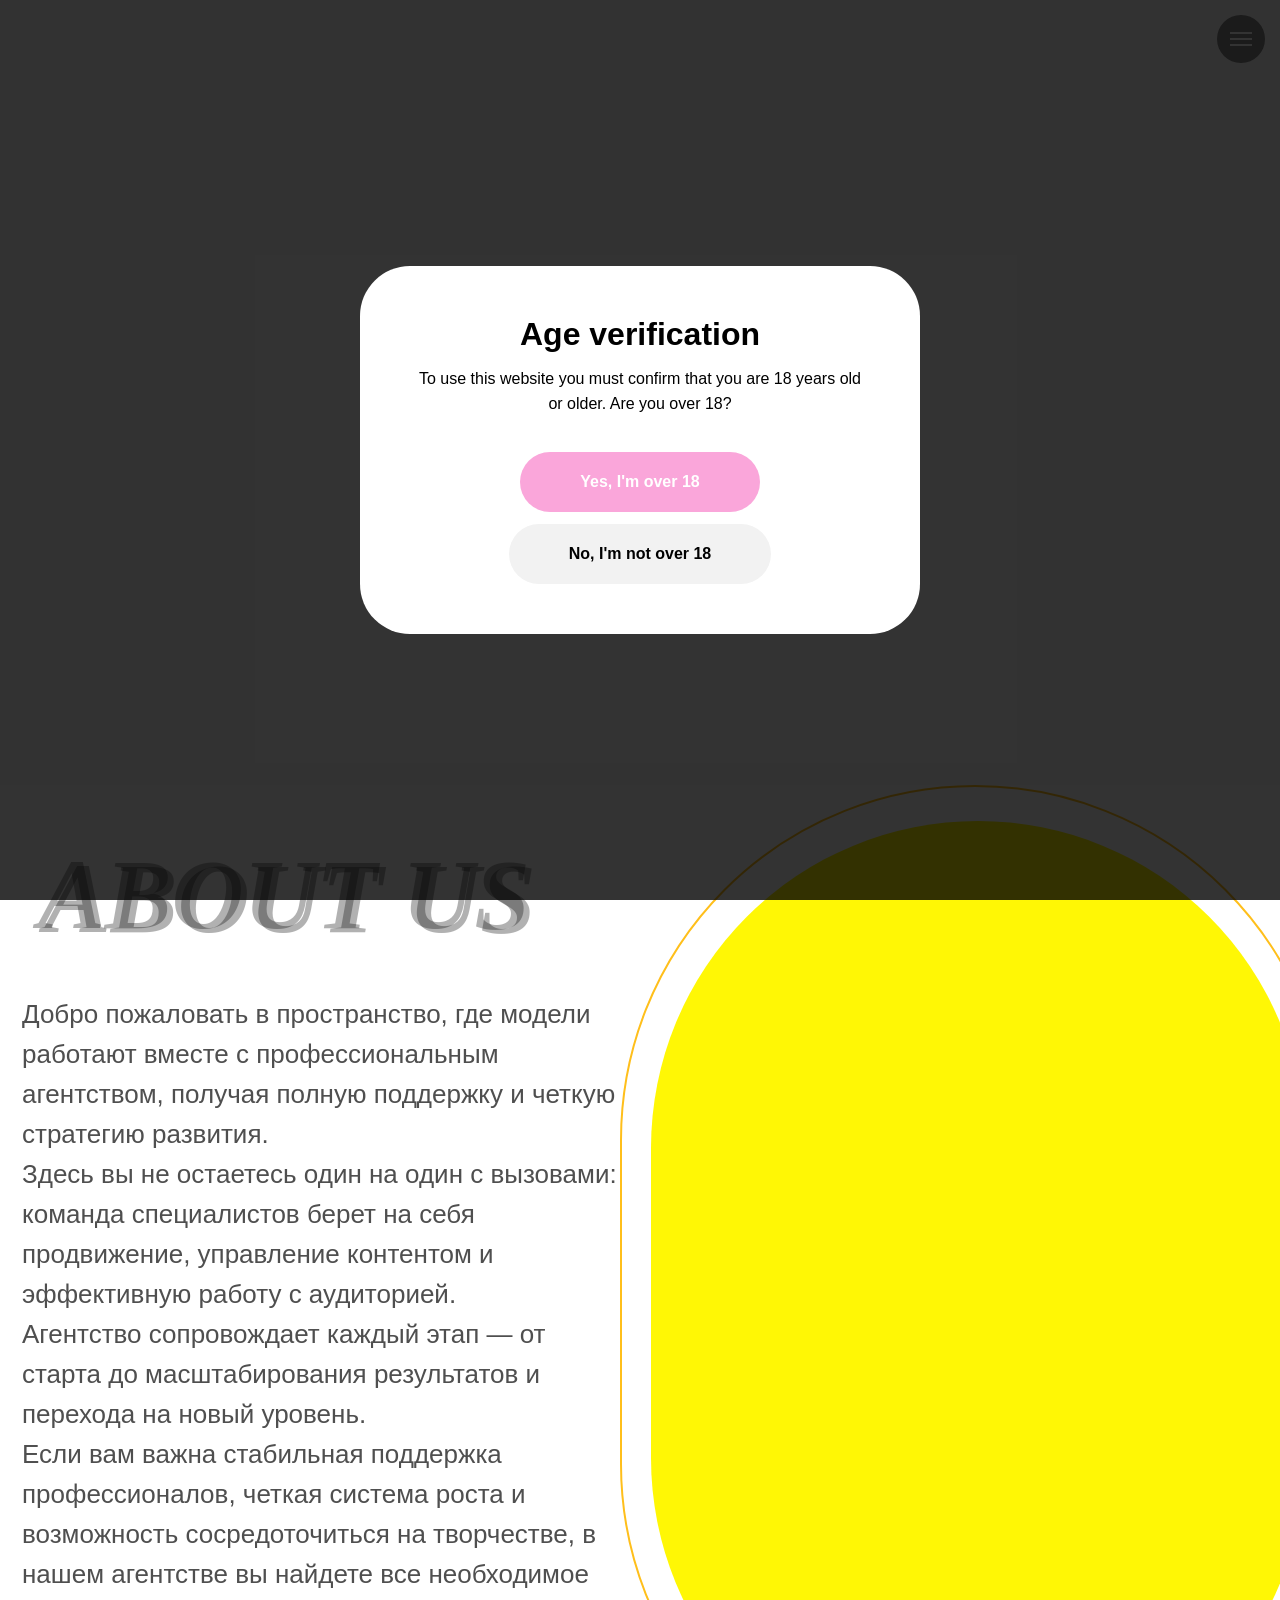
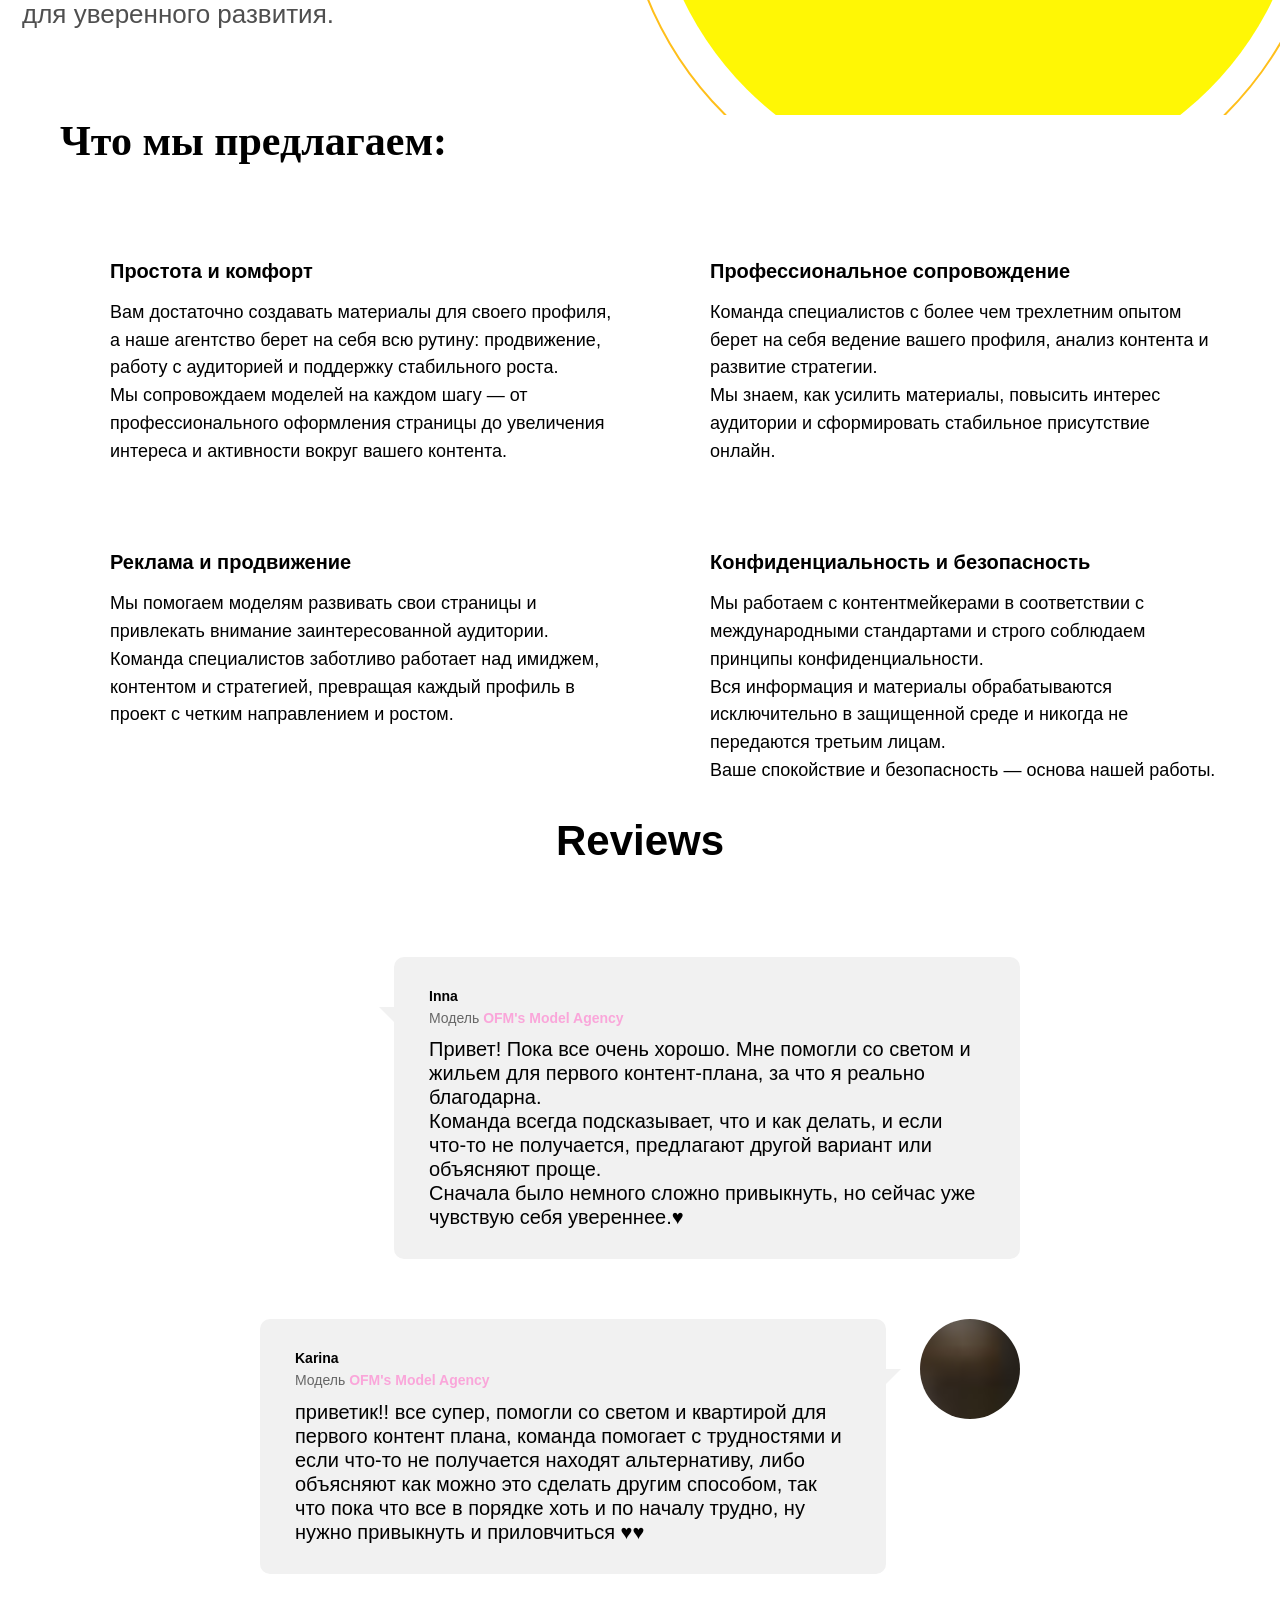
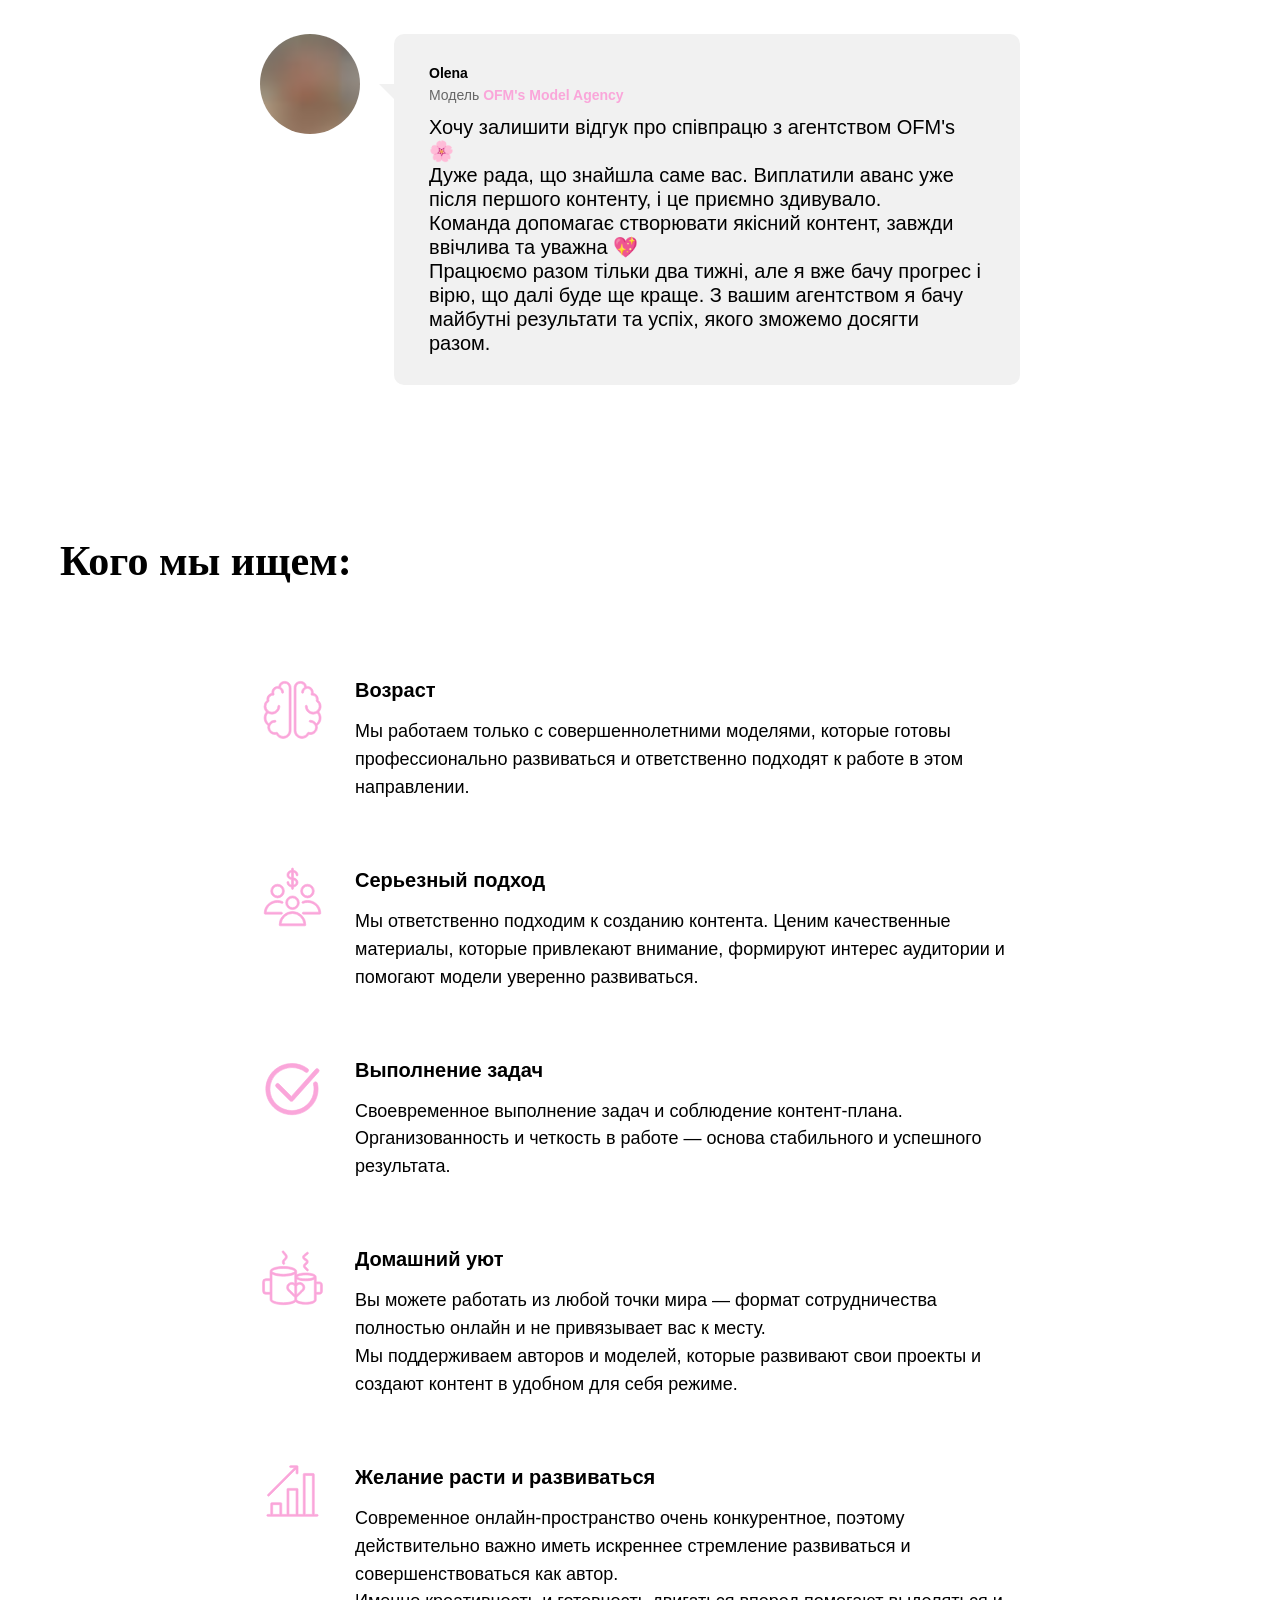
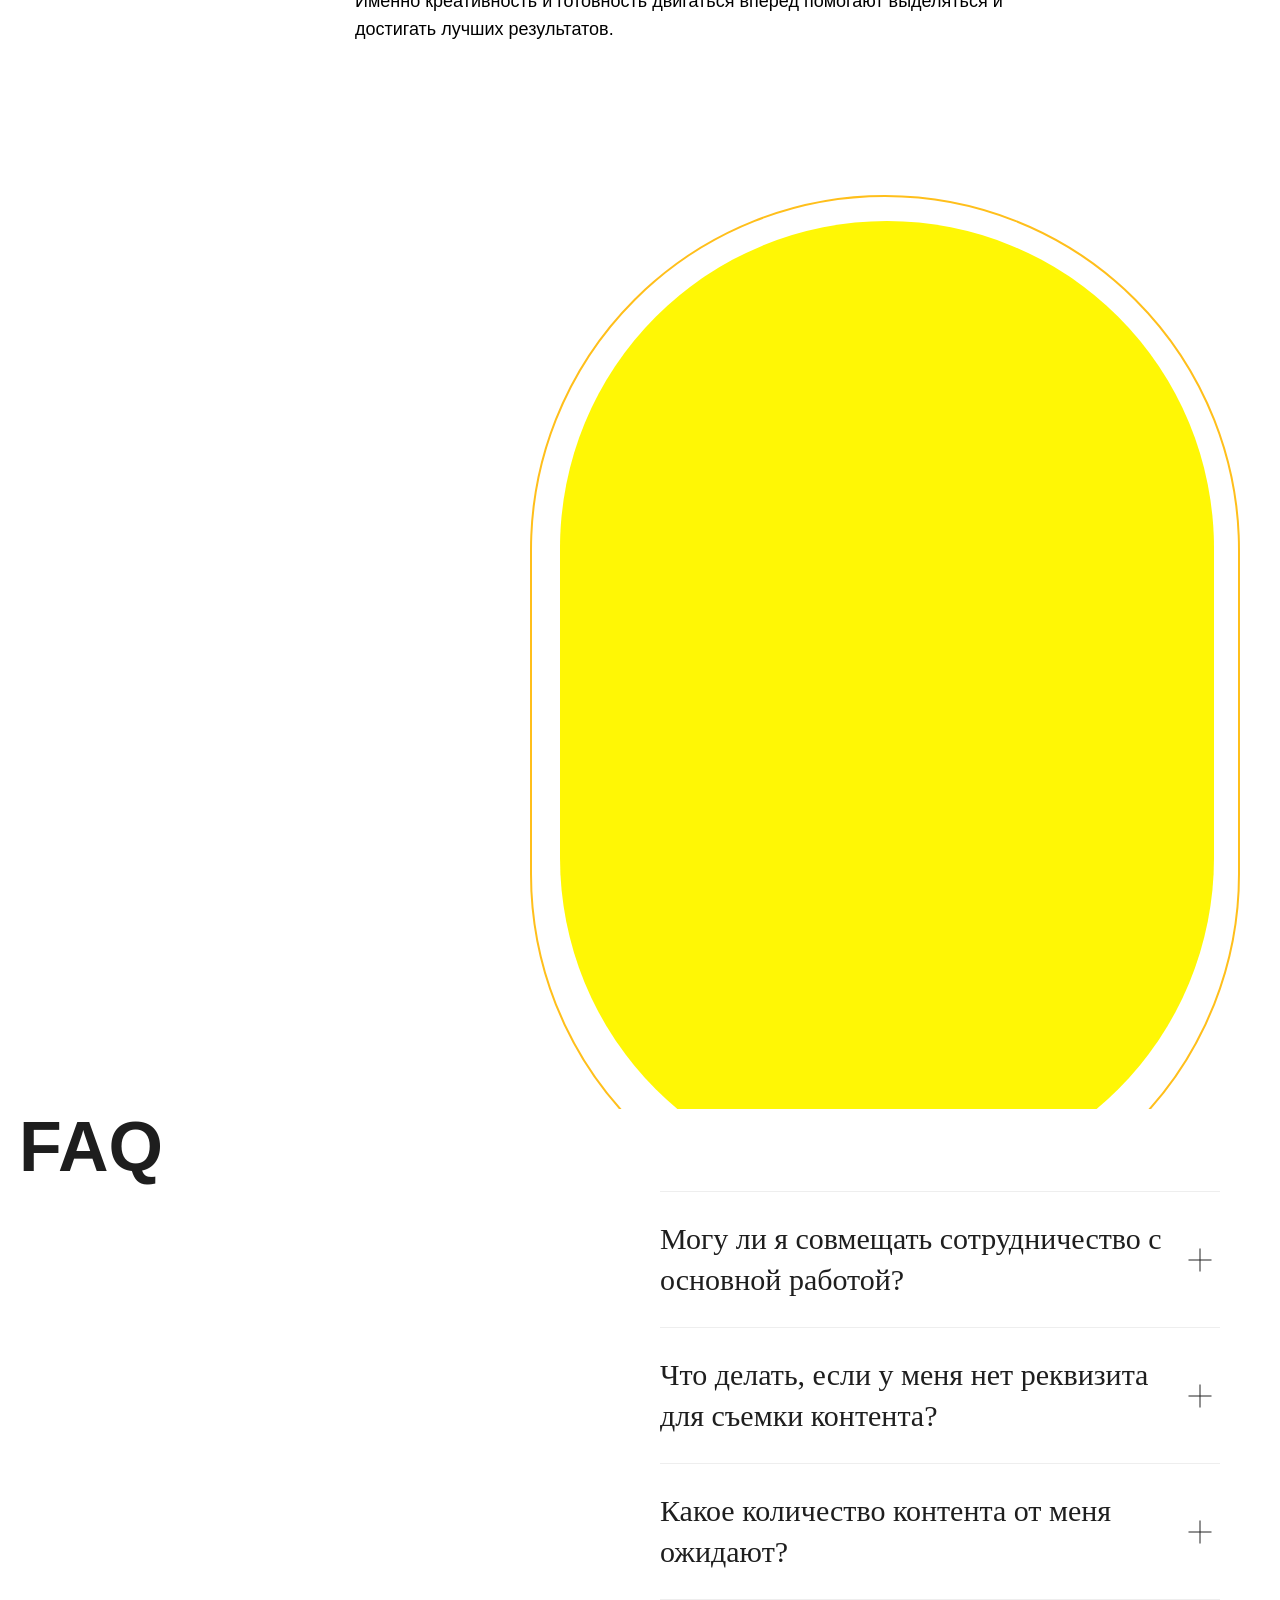
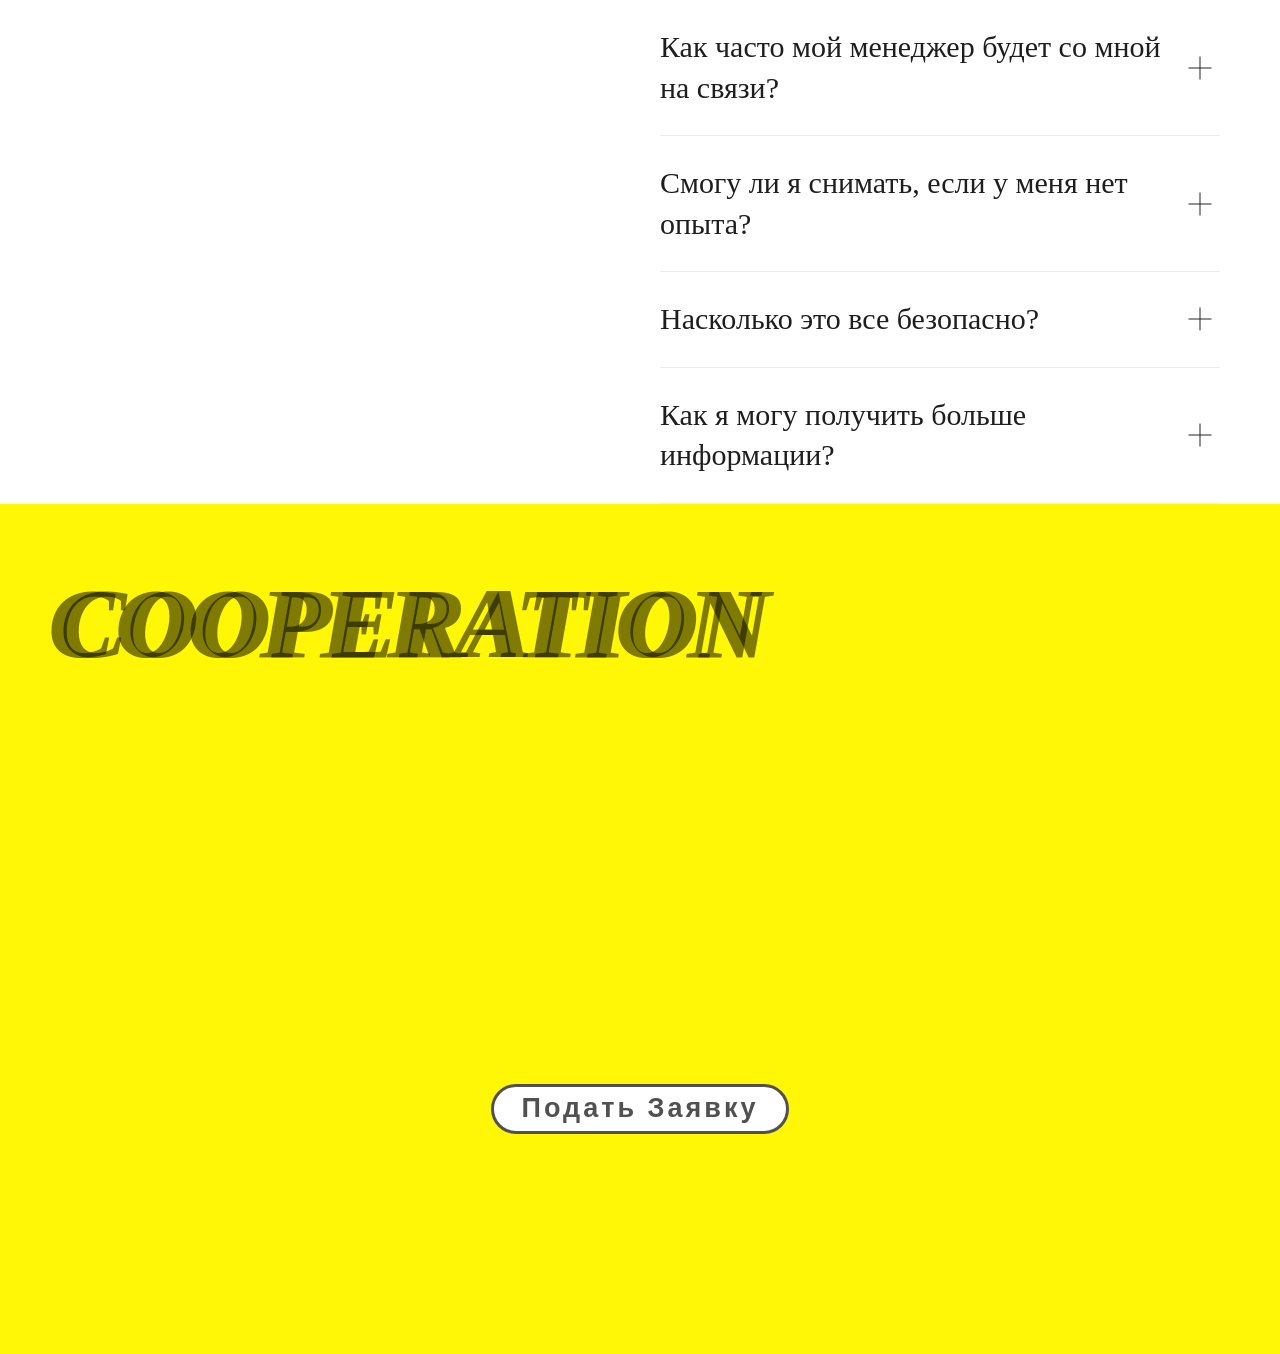
==== ofmodel.uno/index.html @ c0209686 "Initial commit" ====
<!DOCTYPE html> <html lang="uk"> 
<!-- Mirrored from ofmodel.uno/ by HTTrack Website Copier/3.x [XR&CO'2014], Tue, 05 May 2026 15:54:13 GMT -->
<!-- Added by HTTrack --><meta http-equiv="content-type" content="text/html;charset=UTF-8" /><!-- /Added by HTTrack -->
<head> <meta charset="utf-8" /> <meta http-equiv="Content-Type" content="text/html; charset=utf-8" /> <meta name="viewport" content="width=device-width, initial-scale=1.0" /> <!--metatextblock--> <title>OFM's Model Promotion</title> <meta property="og:url" content="index.html" /> <meta property="og:title" content="OFM&#039;s Model Promotion" /> <meta property="og:description" content="" /> <meta property="og:type" content="website" /> <meta property="og:image" content="../static.tildacdn.one/tild3864-3439-4137-b330-326238313136/OFMs_Model_Promotion.png" /> <link rel="canonical" href="index.html"> <!--/metatextblock--> <meta name="format-detection" content="telephone=no" /> <meta http-equiv="x-dns-prefetch-control" content="on"> <link rel="dns-prefetch" href="../ws.tildacdn.com/index.html"> <link rel="dns-prefetch" href="../static.tildacdn.one/index.html"> <!--favicons--> <link rel="shortcut icon" href="../static.tildacdn.one/tild3638-3330-4538-b765-353565376430/OFMs_Model_Promotion.png" type="image/x-icon"/> <!--/favicons--> <!-- Assets --> <script src="../neo.tildacdn.com/js/tilda-fallback-1.0.min.js" async charset="utf-8"></script> <link rel="stylesheet" href="../static.tildacdn.one/css/tilda-grid-3.0.min.css" type="text/css" media="all" onerror="this.loaderr='y';"/> <link rel="stylesheet" href="../static.tildacdn.one/ws/project18404416/tilda-blocks-page98246446.min4f90.css?t=1776403939" type="text/css" media="all" onerror="this.loaderr='y';" /> <link rel="stylesheet" href="../static.tildacdn.one/css/tilda-animation-2.0.min.css" type="text/css" media="all" onerror="this.loaderr='y';" /> <link rel="stylesheet" href="../static.tildacdn.one/css/tilda-menu-widgeticons-1.0.min.css" type="text/css" media="all" onerror="this.loaderr='y';" /> <link rel="stylesheet" href="../static.tildacdn.one/css/fonts-tildasans.css" type="text/css" media="all" onerror="this.loaderr='y';" /> <script nomodule src="../static.tildacdn.one/js/tilda-polyfill-1.0.min.js" charset="utf-8"></script> <script type="text/javascript">function t_onReady(func) {if(document.readyState!='loading') {func();} else {document.addEventListener('DOMContentLoaded',func);}}
function t_onFuncLoad(funcName,okFunc,time) {if(typeof window[funcName]==='function') {okFunc();} else {setTimeout(function() {t_onFuncLoad(funcName,okFunc,time);},(time||100));}}function t396_initialScale(t){var e=document.getElementById("rec"+t);if(e){var i=e.querySelector(".t396__artboard");if(i){window.tn_scale_initial_window_width||(window.tn_scale_initial_window_width=document.documentElement.clientWidth);var a=window.tn_scale_initial_window_width,r=[],n,l=i.getAttribute("data-artboard-screens");if(l){l=l.split(",");for(var o=0;o<l.length;o++)r[o]=parseInt(l[o],10)}else r=[320,480,640,960,1200];for(var o=0;o<r.length;o++){var d=r[o];a>=d&&(n=d)}var _="edit"===window.allrecords.getAttribute("data-tilda-mode"),c="center"===t396_getFieldValue(i,"valign",n,r),s="grid"===t396_getFieldValue(i,"upscale",n,r),w=t396_getFieldValue(i,"height_vh",n,r),g=t396_getFieldValue(i,"height",n,r),u=!!window.opr&&!!window.opr.addons||!!window.opera||-1!==navigator.userAgent.indexOf("OPR/index.html");if(!_&&c&&!s&&!w&&g&&!u){var h=parseFloat((a/n).toFixed(3)),f=[i,i.querySelector(".t396__carrier"),i.querySelector(".t396__filter")],v=Math.floor(parseInt(g,10)*h)+"px",p;i.style.setProperty("--initial-scale-height",v);for(var o=0;o<f.length;o++)f[o].style.setProperty("height","var(--initial-scale-height)");t396_scaleInitial__getElementsToScale(i).forEach((function(t){t.style.zoom=h}))}}}}function t396_scaleInitial__getElementsToScale(t){return t?Array.prototype.slice.call(t.children).filter((function(t){return t&&(t.classList.contains("t396__elem")||t.classList.contains("t396__group"))})):[]}function t396_getFieldValue(t,e,i,a){var r,n=a[a.length-1];if(!(r=i===n?t.getAttribute("data-artboard-"+e):t.getAttribute("data-artboard-"+e+"-res-"+i)))for(var l=0;l<a.length;l++){var o=a[l];if(!(o<=i)&&(r=o===n?t.getAttribute("data-artboard-"+e):t.getAttribute("data-artboard-"+e+"-res-"+o)))break}return r}window.TN_SCALE_INITIAL_VER="1.0",window.tn_scale_initial_window_width=null;</script> <script src="../static.tildacdn.one/js/tilda-scripts-3.0.min.js" charset="utf-8" defer onerror="this.loaderr='y';"></script> <script src="../static.tildacdn.one/ws/project18404416/tilda-blocks-page98246446.min4f90.js?t=1776403939" charset="utf-8" async onerror="this.loaderr='y';"></script> <script src="../static.tildacdn.one/js/tilda-lazyload-1.0.min.js" charset="utf-8" async onerror="this.loaderr='y';"></script> <script src="../static.tildacdn.one/js/tilda-animation-2.0.min.js" charset="utf-8" async onerror="this.loaderr='y';"></script> <script src="../static.tildacdn.one/js/tilda-zero-1.1.min.js" charset="utf-8" async onerror="this.loaderr='y';"></script> <script src="../static.tildacdn.one/js/tilda-paint-icons.min.js" charset="utf-8" async onerror="this.loaderr='y';"></script> <script src="../static.tildacdn.one/js/tilda-text-clamp.min.js" charset="utf-8" async onerror="this.loaderr='y';"></script> <script src="../static.tildacdn.one/js/tilda-menu-1.0.min.js" charset="utf-8" async onerror="this.loaderr='y';"></script> <script src="../static.tildacdn.one/js/tilda-menu-widgeticons-1.0.min.js" charset="utf-8" async onerror="this.loaderr='y';"></script> <script src="../static.tildacdn.one/js/tilda-zero-scale-1.0.min.js" charset="utf-8" async onerror="this.loaderr='y';"></script> <script src="../static.tildacdn.one/js/tilda-skiplink-1.0.min.js" charset="utf-8" async onerror="this.loaderr='y';"></script> <script src="../static.tildacdn.one/js/tilda-events-1.0.min.js" charset="utf-8" async onerror="this.loaderr='y';"></script> <!-- nominify begin --><!-- Google tag (gtag.js) --> <script async src="https://www.googletagmanager.com/gtag/js?id=AW-18013703136"></script> <script>
  window.dataLayer = window.dataLayer || [];
  function gtag(){dataLayer.push(arguments);}
  gtag('js', new Date());

  gtag('config', 'AW-18013703136');
</script><!-- nominify end --><script type="text/javascript">window.dataLayer=window.dataLayer||[];</script> <!-- Google Tag Manager --> <script type="text/javascript">(function(w,d,s,l,i){w[l]=w[l]||[];w[l].push({'gtm.start':new Date().getTime(),event:'gtm.js'});var f=d.getElementsByTagName(s)[0],j=d.createElement(s),dl=l!='dataLayer'?'&l='+l:'';j.async=true;j.src='../www.googletagmanager.com/gtm5445.html?id='+i+dl;f.parentNode.insertBefore(j,f);})(window,document,'script','dataLayer','AW-18013703136');</script> <!-- End Google Tag Manager --> <script type="text/javascript">(function() {if((/bot|google|yandex|baidu|bing|msn|duckduckbot|teoma|slurp|crawler|spider|robot|crawling|facebook/i.test(navigator.userAgent))===false&&typeof(sessionStorage)!='undefined'&&sessionStorage.getItem('visited')!=='y'&&document.visibilityState){var style=document.createElement('style');style.type='text/css';style.innerHTML='@media screen and (min-width: 980px) {.t-records {opacity: 0;}.t-records_animated {-webkit-transition: opacity ease-in-out .2s;-moz-transition: opacity ease-in-out .2s;-o-transition: opacity ease-in-out .2s;transition: opacity ease-in-out .2s;}.t-records.t-records_visible {opacity: 1;}}';document.getElementsByTagName('head')[0].appendChild(style);function t_setvisRecs(){var alr=document.querySelectorAll('.t-records');Array.prototype.forEach.call(alr,function(el) {el.classList.add("t-records_animated");});setTimeout(function() {Array.prototype.forEach.call(alr,function(el) {el.classList.add("t-records_visible");});sessionStorage.setItem("visited","y");},400);}
document.addEventListener('DOMContentLoaded',t_setvisRecs);}})();</script></head> <body class="t-body" style="margin:0;"> <!--allrecords--> <div id="allrecords" class="t-records" data-hook="blocks-collection-content-node" data-tilda-project-id="18404416" data-tilda-page-id="98246446" data-tilda-formskey="595252a045d5910886dedfc418404416" data-tilda-cookie="no" data-tilda-lazy="yes" data-tilda-project-lang="UK" data-tilda-root-zone="one" data-tilda-project-headcode="yes" data-tilda-project-country="UA"> <div id="rec1606861173" class="r t-rec" style="background-color:#ffffff; " data-animationappear="off" data-record-type="396" data-bg-color="#ffffff"> <!-- T396 --> <style>#rec1606861173 .t396__artboard {height:785px;background-color:#ffffff;}#rec1606861173 .t396__filter {height:785px;}#rec1606861173 .t396__carrier{height:785px;background-position:center center;background-attachment:scroll;background-size:cover;background-repeat:no-repeat;}@media screen and (max-width:1199px) {#rec1606861173 .t396__artboard,#rec1606861173 .t396__filter,#rec1606861173 .t396__carrier {height:1060px;}#rec1606861173 .t396__filter {}#rec1606861173 .t396__carrier {background-attachment:scroll;}}@media screen and (max-width:959px) {#rec1606861173 .t396__artboard,#rec1606861173 .t396__filter,#rec1606861173 .t396__carrier {height:1050px;}#rec1606861173 .t396__filter {}#rec1606861173 .t396__carrier {background-attachment:scroll;}}@media screen and (max-width:639px) {#rec1606861173 .t396__artboard,#rec1606861173 .t396__filter,#rec1606861173 .t396__carrier {height:1185px;}#rec1606861173 .t396__filter {}#rec1606861173 .t396__carrier {background-attachment:scroll;}}@media screen and (max-width:479px) {#rec1606861173 .t396__artboard,#rec1606861173 .t396__filter,#rec1606861173 .t396__carrier {height:650px;}#rec1606861173 .t396__filter {}#rec1606861173 .t396__carrier {background-attachment:scroll;}}#rec1606861173 .tn-elem[data-elem-id="1613472977104"]{color:#ffffff;text-align:center;z-index:3;top:128px;;left:calc(50% - 600px + 1152px);;width:30px;height:33px;}#rec1606861173 .tn-elem[data-elem-id="1613472977104"] .tn-atom{color:#ffffff;font-size:20px;font-family:var(--t-text-font,Arial);line-height:1;font-weight:400;border-radius:30px 30px 30px 30px;background-position:center center;--t396-borderwidth:1px;--t396-speedhover:0.2s;transition:background-color var(--t396-speedhover,0s) ease-in-out,color var(--t396-speedhover,0s) ease-in-out,border-color var(--t396-speedhover,0s) ease-in-out,box-shadow var(--t396-shadowshoverspeed,0.2s) ease-in-out;-webkit-box-pack:center;-ms-flex-pack:center;justify-content:center;}#rec1606861173 .tn-elem[data-elem-id="1613472977104"] .tn-atom::after{display:none;}#rec1606861173 .tn-elem[data-elem-id="1613472977104"] .tn-atom .tn-atom__button-content{column-gap:10px;padding:0px 0px 0px 0px;}#rec1606861173 .tn-elem[data-elem-id="1613472977104"] .tn-atom .tn-atom__button-text{transition:color var(--t396-speedhover,0s) ease-in-out;color:#ffffff;}#rec1606861173 .tn-elem[data-elem-id="1613472977104"] .tn-atom .tn-atom__button-border::before{display:none;}#rec1606861173 .tn-elem[data-elem-id="1613472977104"] .tn-atom .tn-atom__button-border::after{display:none;}@media (hover),(min-width:0\0){#rec1606861173 .tn-elem[data-elem-id="1613472977104"] .tn-atom:hover::after{opacity:0;}#rec1606861173 .tn-elem[data-elem-id="1613472977104"] .tn-atom:hover{animation-name:none;}}@media (hover),(min-width:0\0){#rec1606861173 .tn-elem[data-elem-id="1613472977104"] .tn-atom:hover{color:#1e1e1e;}#rec1606861173 .tn-elem[data-elem-id="1613472977104"] .tn-atom:hover .tn-atom__button-text{color:#1e1e1e;}}@media screen and (max-width:1199px){#rec1606861173 .tn-elem[data-elem-id="1613472977104"]{display:block;top:128px;;left:calc(50% - 480px + 921px);;width:px;}#rec1606861173 .tn-elem[data-elem-id="1613472977104"] .tn-atom{white-space:normal;background-size:cover;}#rec1606861173 .tn-elem[data-elem-id="1613472977104"] .tn-atom::after{display:none;}#rec1606861173 .tn-elem[data-elem-id="1613472977104"] .tn-atom .tn-atom__button-text{overflow:visible;}#rec1606861173 .tn-elem[data-elem-id="1613472977104"] .tn-atom .tn-atom__button-border::before{display:none;}#rec1606861173 .tn-elem[data-elem-id="1613472977104"] .tn-atom .tn-atom__button-border::after{display:none;}@media (hover),(min-width:0\0){#rec1606861173 .tn-elem[data-elem-id="1613472977104"] .tn-atom:hover::after{opacity:0;}#rec1606861173 .tn-elem[data-elem-id="1613472977104"] .tn-atom:hover{animation-name:none;}}}@media screen and (max-width:959px){#rec1606861173 .tn-elem[data-elem-id="1613472977104"]{display:block;top:138px;;left:calc(50% - 320px + 601px);;width:px;}#rec1606861173 .tn-elem[data-elem-id="1613472977104"] .tn-atom{white-space:normal;background-size:cover;}#rec1606861173 .tn-elem[data-elem-id="1613472977104"] .tn-atom::after{display:none;}#rec1606861173 .tn-elem[data-elem-id="1613472977104"] .tn-atom .tn-atom__button-text{overflow:visible;}#rec1606861173 .tn-elem[data-elem-id="1613472977104"] .tn-atom .tn-atom__button-border::before{display:none;}#rec1606861173 .tn-elem[data-elem-id="1613472977104"] .tn-atom .tn-atom__button-border::after{display:none;}@media (hover),(min-width:0\0){#rec1606861173 .tn-elem[data-elem-id="1613472977104"] .tn-atom:hover::after{opacity:0;}#rec1606861173 .tn-elem[data-elem-id="1613472977104"] .tn-atom:hover{animation-name:none;}}}@media screen and (max-width:639px){#rec1606861173 .tn-elem[data-elem-id="1613472977104"]{display:block;top:126px;;left:calc(50% - 240px + 441px);;width:px;}#rec1606861173 .tn-elem[data-elem-id="1613472977104"] .tn-atom{white-space:normal;font-size:18px;background-size:cover;}#rec1606861173 .tn-elem[data-elem-id="1613472977104"] .tn-atom::after{display:none;}#rec1606861173 .tn-elem[data-elem-id="1613472977104"] .tn-atom .tn-atom__button-text{overflow:visible;}#rec1606861173 .tn-elem[data-elem-id="1613472977104"] .tn-atom .tn-atom__button-border::before{display:none;}#rec1606861173 .tn-elem[data-elem-id="1613472977104"] .tn-atom .tn-atom__button-border::after{display:none;}@media (hover),(min-width:0\0){#rec1606861173 .tn-elem[data-elem-id="1613472977104"] .tn-atom:hover::after{opacity:0;}#rec1606861173 .tn-elem[data-elem-id="1613472977104"] .tn-atom:hover{animation-name:none;}}}@media screen and (max-width:479px){#rec1606861173 .tn-elem[data-elem-id="1613472977104"]{display:block;top:-103px;;left:calc(50% - 160px + 425px);;width:px;}#rec1606861173 .tn-elem[data-elem-id="1613472977104"] .tn-atom{white-space:normal;background-size:cover;opacity:0;}#rec1606861173 .tn-elem[data-elem-id="1613472977104"] .tn-atom::after{display:none;}#rec1606861173 .tn-elem[data-elem-id="1613472977104"] .tn-atom .tn-atom__button-text{overflow:visible;}#rec1606861173 .tn-elem[data-elem-id="1613472977104"] .tn-atom .tn-atom__button-border::before{display:none;}#rec1606861173 .tn-elem[data-elem-id="1613472977104"] .tn-atom .tn-atom__button-border::after{display:none;}@media (hover),(min-width:0\0){#rec1606861173 .tn-elem[data-elem-id="1613472977104"] .tn-atom:hover::after{opacity:0;}#rec1606861173 .tn-elem[data-elem-id="1613472977104"] .tn-atom:hover{animation-name:none;}}}#rec1606861173 .tn-elem[data-elem-id="1613472957953"]{color:#ffffff;text-align:center;z-index:3;top:95px;;left:calc(50% - 600px + 1152px);;width:30px;height:23px;}#rec1606861173 .tn-elem[data-elem-id="1613472957953"] .tn-atom{color:#ffffff;font-size:20px;font-family:var(--t-text-font,Arial);line-height:1;font-weight:400;border-radius:30px 30px 30px 30px;background-position:center center;--t396-borderwidth:1px;--t396-speedhover:0.2s;transition:background-color var(--t396-speedhover,0s) ease-in-out,color var(--t396-speedhover,0s) ease-in-out,border-color var(--t396-speedhover,0s) ease-in-out,box-shadow var(--t396-shadowshoverspeed,0.2s) ease-in-out;-webkit-box-pack:center;-ms-flex-pack:center;justify-content:center;}#rec1606861173 .tn-elem[data-elem-id="1613472957953"] .tn-atom::after{display:none;}#rec1606861173 .tn-elem[data-elem-id="1613472957953"] .tn-atom .tn-atom__button-content{column-gap:10px;padding:0px 0px 0px 0px;}#rec1606861173 .tn-elem[data-elem-id="1613472957953"] .tn-atom .tn-atom__button-text{transition:color var(--t396-speedhover,0s) ease-in-out;color:#ffffff;}#rec1606861173 .tn-elem[data-elem-id="1613472957953"] .tn-atom .tn-atom__button-border::before{display:none;}#rec1606861173 .tn-elem[data-elem-id="1613472957953"] .tn-atom .tn-atom__button-border::after{display:none;}@media (hover),(min-width:0\0){#rec1606861173 .tn-elem[data-elem-id="1613472957953"] .tn-atom:hover::after{opacity:0;}#rec1606861173 .tn-elem[data-elem-id="1613472957953"] .tn-atom:hover{animation-name:none;}}@media (hover),(min-width:0\0){#rec1606861173 .tn-elem[data-elem-id="1613472957953"] .tn-atom:hover{color:#1e1e1e;}#rec1606861173 .tn-elem[data-elem-id="1613472957953"] .tn-atom:hover .tn-atom__button-text{color:#1e1e1e;}}@media screen and (max-width:1199px){#rec1606861173 .tn-elem[data-elem-id="1613472957953"]{display:block;top:95px;;left:calc(50% - 480px + 921px);;width:px;}#rec1606861173 .tn-elem[data-elem-id="1613472957953"] .tn-atom{white-space:normal;background-size:cover;}#rec1606861173 .tn-elem[data-elem-id="1613472957953"] .tn-atom::after{display:none;}#rec1606861173 .tn-elem[data-elem-id="1613472957953"] .tn-atom .tn-atom__button-text{overflow:visible;}#rec1606861173 .tn-elem[data-elem-id="1613472957953"] .tn-atom .tn-atom__button-border::before{display:none;}#rec1606861173 .tn-elem[data-elem-id="1613472957953"] .tn-atom .tn-atom__button-border::after{display:none;}@media (hover),(min-width:0\0){#rec1606861173 .tn-elem[data-elem-id="1613472957953"] .tn-atom:hover::after{opacity:0;}#rec1606861173 .tn-elem[data-elem-id="1613472957953"] .tn-atom:hover{animation-name:none;}}}@media screen and (max-width:959px){#rec1606861173 .tn-elem[data-elem-id="1613472957953"]{display:block;top:105px;;left:calc(50% - 320px + 601px);;width:px;}#rec1606861173 .tn-elem[data-elem-id="1613472957953"] .tn-atom{white-space:normal;background-size:cover;}#rec1606861173 .tn-elem[data-elem-id="1613472957953"] .tn-atom::after{display:none;}#rec1606861173 .tn-elem[data-elem-id="1613472957953"] .tn-atom .tn-atom__button-text{overflow:visible;}#rec1606861173 .tn-elem[data-elem-id="1613472957953"] .tn-atom .tn-atom__button-border::before{display:none;}#rec1606861173 .tn-elem[data-elem-id="1613472957953"] .tn-atom .tn-atom__button-border::after{display:none;}@media (hover),(min-width:0\0){#rec1606861173 .tn-elem[data-elem-id="1613472957953"] .tn-atom:hover::after{opacity:0;}#rec1606861173 .tn-elem[data-elem-id="1613472957953"] .tn-atom:hover{animation-name:none;}}}@media screen and (max-width:639px){#rec1606861173 .tn-elem[data-elem-id="1613472957953"]{display:block;top:88px;;left:calc(50% - 240px + 441px);;width:px;}#rec1606861173 .tn-elem[data-elem-id="1613472957953"] .tn-atom{white-space:normal;font-size:18px;background-size:cover;}#rec1606861173 .tn-elem[data-elem-id="1613472957953"] .tn-atom::after{display:none;}#rec1606861173 .tn-elem[data-elem-id="1613472957953"] .tn-atom .tn-atom__button-text{overflow:visible;}#rec1606861173 .tn-elem[data-elem-id="1613472957953"] .tn-atom .tn-atom__button-border::before{display:none;}#rec1606861173 .tn-elem[data-elem-id="1613472957953"] .tn-atom .tn-atom__button-border::after{display:none;}@media (hover),(min-width:0\0){#rec1606861173 .tn-elem[data-elem-id="1613472957953"] .tn-atom:hover::after{opacity:0;}#rec1606861173 .tn-elem[data-elem-id="1613472957953"] .tn-atom:hover{animation-name:none;}}}@media screen and (max-width:479px){#rec1606861173 .tn-elem[data-elem-id="1613472957953"]{display:block;top:-141px;;left:calc(50% - 160px + 425px);;width:px;}#rec1606861173 .tn-elem[data-elem-id="1613472957953"] .tn-atom{white-space:normal;background-size:cover;opacity:0;}#rec1606861173 .tn-elem[data-elem-id="1613472957953"] .tn-atom::after{display:none;}#rec1606861173 .tn-elem[data-elem-id="1613472957953"] .tn-atom .tn-atom__button-text{overflow:visible;}#rec1606861173 .tn-elem[data-elem-id="1613472957953"] .tn-atom .tn-atom__button-border::before{display:none;}#rec1606861173 .tn-elem[data-elem-id="1613472957953"] .tn-atom .tn-atom__button-border::after{display:none;}@media (hover),(min-width:0\0){#rec1606861173 .tn-elem[data-elem-id="1613472957953"] .tn-atom:hover::after{opacity:0;}#rec1606861173 .tn-elem[data-elem-id="1613472957953"] .tn-atom:hover{animation-name:none;}}}#rec1606861173 .tn-elem[data-elem-id="1613472199584"]{color:#ffffff;text-align:center;z-index:3;top:62px;;left:calc(50% - 600px + 1152px);;width:30px;height:23px;}#rec1606861173 .tn-elem[data-elem-id="1613472199584"] .tn-atom{color:#ffffff;font-size:20px;font-family:var(--t-text-font,Arial);line-height:1;font-weight:400;border-radius:30px 30px 30px 30px;background-position:center center;--t396-borderwidth:1px;--t396-speedhover:0.2s;transition:background-color var(--t396-speedhover,0s) ease-in-out,color var(--t396-speedhover,0s) ease-in-out,border-color var(--t396-speedhover,0s) ease-in-out,box-shadow var(--t396-shadowshoverspeed,0.2s) ease-in-out;-webkit-box-pack:center;-ms-flex-pack:center;justify-content:center;}#rec1606861173 .tn-elem[data-elem-id="1613472199584"] .tn-atom::after{display:none;}#rec1606861173 .tn-elem[data-elem-id="1613472199584"] .tn-atom .tn-atom__button-content{column-gap:10px;padding:0px 0px 0px 0px;}#rec1606861173 .tn-elem[data-elem-id="1613472199584"] .tn-atom .tn-atom__button-text{transition:color var(--t396-speedhover,0s) ease-in-out;color:#ffffff;}#rec1606861173 .tn-elem[data-elem-id="1613472199584"] .tn-atom .tn-atom__button-border::before{display:none;}#rec1606861173 .tn-elem[data-elem-id="1613472199584"] .tn-atom .tn-atom__button-border::after{display:none;}@media (hover),(min-width:0\0){#rec1606861173 .tn-elem[data-elem-id="1613472199584"] .tn-atom:hover::after{opacity:0;}#rec1606861173 .tn-elem[data-elem-id="1613472199584"] .tn-atom:hover{animation-name:none;}}@media (hover),(min-width:0\0){#rec1606861173 .tn-elem[data-elem-id="1613472199584"] .tn-atom:hover{color:#1e1e1e;}#rec1606861173 .tn-elem[data-elem-id="1613472199584"] .tn-atom:hover .tn-atom__button-text{color:#1e1e1e;}}@media screen and (max-width:1199px){#rec1606861173 .tn-elem[data-elem-id="1613472199584"]{display:block;top:62px;;left:calc(50% - 480px + 921px);;width:px;}#rec1606861173 .tn-elem[data-elem-id="1613472199584"] .tn-atom{white-space:normal;background-size:cover;}#rec1606861173 .tn-elem[data-elem-id="1613472199584"] .tn-atom::after{display:none;}#rec1606861173 .tn-elem[data-elem-id="1613472199584"] .tn-atom .tn-atom__button-text{overflow:visible;}#rec1606861173 .tn-elem[data-elem-id="1613472199584"] .tn-atom .tn-atom__button-border::before{display:none;}#rec1606861173 .tn-elem[data-elem-id="1613472199584"] .tn-atom .tn-atom__button-border::after{display:none;}@media (hover),(min-width:0\0){#rec1606861173 .tn-elem[data-elem-id="1613472199584"] .tn-atom:hover::after{opacity:0;}#rec1606861173 .tn-elem[data-elem-id="1613472199584"] .tn-atom:hover{animation-name:none;}}}@media screen and (max-width:959px){#rec1606861173 .tn-elem[data-elem-id="1613472199584"]{display:block;top:72px;;left:calc(50% - 320px + 601px);;width:px;}#rec1606861173 .tn-elem[data-elem-id="1613472199584"] .tn-atom{white-space:normal;background-size:cover;}#rec1606861173 .tn-elem[data-elem-id="1613472199584"] .tn-atom::after{display:none;}#rec1606861173 .tn-elem[data-elem-id="1613472199584"] .tn-atom .tn-atom__button-text{overflow:visible;}#rec1606861173 .tn-elem[data-elem-id="1613472199584"] .tn-atom .tn-atom__button-border::before{display:none;}#rec1606861173 .tn-elem[data-elem-id="1613472199584"] .tn-atom .tn-atom__button-border::after{display:none;}@media (hover),(min-width:0\0){#rec1606861173 .tn-elem[data-elem-id="1613472199584"] .tn-atom:hover::after{opacity:0;}#rec1606861173 .tn-elem[data-elem-id="1613472199584"] .tn-atom:hover{animation-name:none;}}}@media screen and (max-width:639px){#rec1606861173 .tn-elem[data-elem-id="1613472199584"]{display:block;top:50px;;left:calc(50% - 240px + 441px);;width:px;}#rec1606861173 .tn-elem[data-elem-id="1613472199584"] .tn-atom{white-space:normal;font-size:18px;background-size:cover;}#rec1606861173 .tn-elem[data-elem-id="1613472199584"] .tn-atom::after{display:none;}#rec1606861173 .tn-elem[data-elem-id="1613472199584"] .tn-atom .tn-atom__button-text{overflow:visible;}#rec1606861173 .tn-elem[data-elem-id="1613472199584"] .tn-atom .tn-atom__button-border::before{display:none;}#rec1606861173 .tn-elem[data-elem-id="1613472199584"] .tn-atom .tn-atom__button-border::after{display:none;}@media (hover),(min-width:0\0){#rec1606861173 .tn-elem[data-elem-id="1613472199584"] .tn-atom:hover::after{opacity:0;}#rec1606861173 .tn-elem[data-elem-id="1613472199584"] .tn-atom:hover{animation-name:none;}}}@media screen and (max-width:479px){#rec1606861173 .tn-elem[data-elem-id="1613472199584"]{display:block;top:-179px;;left:calc(50% - 160px + 425px);;width:px;}#rec1606861173 .tn-elem[data-elem-id="1613472199584"] .tn-atom{white-space:normal;background-size:cover;opacity:0;}#rec1606861173 .tn-elem[data-elem-id="1613472199584"] .tn-atom::after{display:none;}#rec1606861173 .tn-elem[data-elem-id="1613472199584"] .tn-atom .tn-atom__button-text{overflow:visible;}#rec1606861173 .tn-elem[data-elem-id="1613472199584"] .tn-atom .tn-atom__button-border::before{display:none;}#rec1606861173 .tn-elem[data-elem-id="1613472199584"] .tn-atom .tn-atom__button-border::after{display:none;}@media (hover),(min-width:0\0){#rec1606861173 .tn-elem[data-elem-id="1613472199584"] .tn-atom:hover::after{opacity:0;}#rec1606861173 .tn-elem[data-elem-id="1613472199584"] .tn-atom:hover{animation-name:none;}}}#rec1606861173 .tn-elem[data-elem-id="1613465865379"]{z-index:3;top:-5px;;left:calc(50% - 50% + 0px);;width:100%;height:790px;}#rec1606861173 .tn-elem[data-elem-id="1613465865379"] .tn-atom{border-radius:0px 0px 0px 0px;background-color:#fcfcfc;background-position:center center;background-size:cover;background-repeat:no-repeat;border-width:var(--t396-borderwidth,0);border-style:var(--t396-borderstyle,solid);border-color:var(--t396-bordercolor,transparent);transition:background-color var(--t396-speedhover,0s) ease-in-out,color var(--t396-speedhover,0s) ease-in-out,border-color var(--t396-speedhover,0s) ease-in-out,box-shadow var(--t396-shadowshoverspeed,0.2s) ease-in-out;}@media screen and (max-width:1199px){#rec1606861173 .tn-elem[data-elem-id="1613465865379"]{display:table;}}@media screen and (max-width:959px){#rec1606861173 .tn-elem[data-elem-id="1613465865379"]{display:table;}}@media screen and (max-width:639px){#rec1606861173 .tn-elem[data-elem-id="1613465865379"]{display:table;}}@media screen and (max-width:479px){#rec1606861173 .tn-elem[data-elem-id="1613465865379"]{display:table;top:0px;;left:calc(50% - 50% + 0px);;width:112%;height:650px;}#rec1606861173 .tn-elem[data-elem-id="1613465865379"] .tn-atom{background-color:#faa6da;background-size:cover;}}#rec1606861173 .tn-elem[data-elem-id="1764647964266000001"]{color:#000000;z-index:3;top:637px;;left:calc(50% - 600px + -862px);;width:598px;height:155px;}#rec1606861173 .tn-elem[data-elem-id="1764647964266000001"] .tn-atom{vertical-align:middle;color:#000000;font-size:100px;font-family:'Georgia',serif;line-height:1.55;font-weight:700;text-transform:uppercase;opacity:0.3;background-position:center center;border-width:var(--t396-borderwidth,0);border-style:var(--t396-borderstyle,solid);border-color:var(--t396-bordercolor,transparent);transition:background-color var(--t396-speedhover,0s) ease-in-out,color var(--t396-speedhover,0s) ease-in-out,border-color var(--t396-speedhover,0s) ease-in-out,box-shadow var(--t396-shadowshoverspeed,0.2s) ease-in-out;--t396-shadow-text-opacity:100%;text-shadow:var(--t396-shadow-text-x,0px) var(--t396-shadow-text-y,0px) var(--t396-shadow-text-blur,0px) rgba(var(--t396-shadow-text-color),var(--t396-shadow-text-opacity,100%));}@media screen and (max-width:1199px){#rec1606861173 .tn-elem[data-elem-id="1764647964266000001"]{display:table;width:px;}#rec1606861173 .tn-elem[data-elem-id="1764647964266000001"] .tn-atom{white-space:normal;background-size:cover;}}@media screen and (max-width:959px){#rec1606861173 .tn-elem[data-elem-id="1764647964266000001"]{display:table;width:px;}#rec1606861173 .tn-elem[data-elem-id="1764647964266000001"] .tn-atom{white-space:normal;background-size:cover;}}@media screen and (max-width:639px){#rec1606861173 .tn-elem[data-elem-id="1764647964266000001"]{display:table;width:px;}#rec1606861173 .tn-elem[data-elem-id="1764647964266000001"] .tn-atom{white-space:normal;background-size:cover;}}@media screen and (max-width:479px){#rec1606861173 .tn-elem[data-elem-id="1764647964266000001"]{display:table;top:40px;;left:calc(50% - 160px + -69px);;width:458px;height:133px;color:#ffffff;}#rec1606861173 .tn-elem[data-elem-id="1764647964266000001"] .tn-atom{color:#ffffff;white-space:normal;font-size:76px;background-size:cover;}}#rec1606861173 .tn-elem[data-elem-id="1764686255990000002"]{color:#ffffff;z-index:3;top:-123px;;left:calc(50% - 600px + -297px);;width:1794px;height:465px;}#rec1606861173 .tn-elem[data-elem-id="1764686255990000002"] .tn-atom{vertical-align:middle;color:#ffffff;font-size:300px;font-family:'Georgia',serif;line-height:1.55;font-weight:700;text-transform:uppercase;opacity:0.3;background-position:center center;border-width:var(--t396-borderwidth,0);border-style:var(--t396-borderstyle,solid);border-color:var(--t396-bordercolor,transparent);transition:background-color var(--t396-speedhover,0s) ease-in-out,color var(--t396-speedhover,0s) ease-in-out,border-color var(--t396-speedhover,0s) ease-in-out,box-shadow var(--t396-shadowshoverspeed,0.2s) ease-in-out;--t396-shadow-text-opacity:100%;text-shadow:var(--t396-shadow-text-x,0px) var(--t396-shadow-text-y,0px) var(--t396-shadow-text-blur,0px) rgba(var(--t396-shadow-text-color),var(--t396-shadow-text-opacity,100%));}@media screen and (max-width:1199px){#rec1606861173 .tn-elem[data-elem-id="1764686255990000002"]{display:table;width:px;}#rec1606861173 .tn-elem[data-elem-id="1764686255990000002"] .tn-atom{white-space:normal;background-size:cover;}}@media screen and (max-width:959px){#rec1606861173 .tn-elem[data-elem-id="1764686255990000002"]{display:table;width:px;}#rec1606861173 .tn-elem[data-elem-id="1764686255990000002"] .tn-atom{white-space:normal;background-size:cover;}}@media screen and (max-width:639px){#rec1606861173 .tn-elem[data-elem-id="1764686255990000002"]{display:table;width:px;}#rec1606861173 .tn-elem[data-elem-id="1764686255990000002"] .tn-atom{white-space:normal;background-size:cover;}}@media screen and (max-width:479px){#rec1606861173 .tn-elem[data-elem-id="1764686255990000002"]{display:table;top:45px;;left:calc(50% - 160px + -65px);;width:458px;height:133px;color:#ffffff;}#rec1606861173 .tn-elem[data-elem-id="1764686255990000002"] .tn-atom{color:#ffffff;white-space:normal;font-size:76px;background-size:cover;}}#rec1606861173 .tn-elem[data-elem-id="1764791677015000001"]{color:#000000;z-index:3;top:335px;;left:calc(50% - 600px + -939px);;width:600px;height:244px;}#rec1606861173 .tn-elem[data-elem-id="1764791677015000001"] .tn-atom{vertical-align:middle;color:#000000;font-size:100px;font-family:'Georgia',serif;line-height:1.55;font-weight:700;text-transform:uppercase;opacity:0.3;background-position:center center;border-width:var(--t396-borderwidth,0);border-style:var(--t396-borderstyle,solid);border-color:var(--t396-bordercolor,transparent);transition:background-color var(--t396-speedhover,0s) ease-in-out,color var(--t396-speedhover,0s) ease-in-out,border-color var(--t396-speedhover,0s) ease-in-out,box-shadow var(--t396-shadowshoverspeed,0.2s) ease-in-out;--t396-shadow-text-opacity:100%;text-shadow:var(--t396-shadow-text-x,0px) var(--t396-shadow-text-y,0px) var(--t396-shadow-text-blur,0px) rgba(var(--t396-shadow-text-color),var(--t396-shadow-text-opacity,100%));}@media screen and (max-width:1199px){#rec1606861173 .tn-elem[data-elem-id="1764791677015000001"]{display:table;width:px;}#rec1606861173 .tn-elem[data-elem-id="1764791677015000001"] .tn-atom{white-space:normal;background-size:cover;}}@media screen and (max-width:959px){#rec1606861173 .tn-elem[data-elem-id="1764791677015000001"]{display:table;width:px;}#rec1606861173 .tn-elem[data-elem-id="1764791677015000001"] .tn-atom{white-space:normal;background-size:cover;}}@media screen and (max-width:639px){#rec1606861173 .tn-elem[data-elem-id="1764791677015000001"]{display:table;width:px;}#rec1606861173 .tn-elem[data-elem-id="1764791677015000001"] .tn-atom{white-space:normal;background-size:cover;}}@media screen and (max-width:479px){#rec1606861173 .tn-elem[data-elem-id="1764791677015000001"]{display:table;top:115px;;left:calc(50% - 160px + -69px);;width:458px;height:133px;color:#ffffff;}#rec1606861173 .tn-elem[data-elem-id="1764791677015000001"] .tn-atom{color:#ffffff;white-space:normal;font-size:76px;background-size:cover;}}#rec1606861173 .tn-elem[data-elem-id="1764791692177000002"]{color:#ffffff;z-index:3;top:-123px;;left:calc(50% - 600px + -283px);;width:1794px;height:465px;}#rec1606861173 .tn-elem[data-elem-id="1764791692177000002"] .tn-atom{vertical-align:middle;color:#ffffff;font-size:300px;font-family:'Georgia',serif;line-height:1.55;font-weight:700;text-transform:uppercase;opacity:0.3;background-position:center center;border-width:var(--t396-borderwidth,0);border-style:var(--t396-borderstyle,solid);border-color:var(--t396-bordercolor,transparent);transition:background-color var(--t396-speedhover,0s) ease-in-out,color var(--t396-speedhover,0s) ease-in-out,border-color var(--t396-speedhover,0s) ease-in-out,box-shadow var(--t396-shadowshoverspeed,0.2s) ease-in-out;--t396-shadow-text-opacity:100%;text-shadow:var(--t396-shadow-text-x,0px) var(--t396-shadow-text-y,0px) var(--t396-shadow-text-blur,0px) rgba(var(--t396-shadow-text-color),var(--t396-shadow-text-opacity,100%));}@media screen and (max-width:1199px){#rec1606861173 .tn-elem[data-elem-id="1764791692177000002"]{display:table;width:px;}#rec1606861173 .tn-elem[data-elem-id="1764791692177000002"] .tn-atom{white-space:normal;background-size:cover;}}@media screen and (max-width:959px){#rec1606861173 .tn-elem[data-elem-id="1764791692177000002"]{display:table;width:px;}#rec1606861173 .tn-elem[data-elem-id="1764791692177000002"] .tn-atom{white-space:normal;background-size:cover;}}@media screen and (max-width:639px){#rec1606861173 .tn-elem[data-elem-id="1764791692177000002"]{display:table;width:px;}#rec1606861173 .tn-elem[data-elem-id="1764791692177000002"] .tn-atom{white-space:normal;background-size:cover;}}@media screen and (max-width:479px){#rec1606861173 .tn-elem[data-elem-id="1764791692177000002"]{display:table;top:119px;;left:calc(50% - 160px + -65px);;width:458px;height:133px;color:#ffffff;}#rec1606861173 .tn-elem[data-elem-id="1764791692177000002"] .tn-atom{color:#ffffff;white-space:normal;font-size:76px;background-size:cover;}}#rec1606861173 .tn-elem[data-elem-id="1764791700211000003"]{color:#000000;z-index:3;top:-382px;;left:calc(50% - 600px + -829px);;width:1196px;height:310px;}#rec1606861173 .tn-elem[data-elem-id="1764791700211000003"] .tn-atom{vertical-align:middle;color:#000000;font-size:200px;font-family:'Georgia',serif;line-height:1.55;font-weight:700;text-transform:uppercase;opacity:0.3;background-position:center center;border-width:var(--t396-borderwidth,0);border-style:var(--t396-borderstyle,solid);border-color:var(--t396-bordercolor,transparent);transition:background-color var(--t396-speedhover,0s) ease-in-out,color var(--t396-speedhover,0s) ease-in-out,border-color var(--t396-speedhover,0s) ease-in-out,box-shadow var(--t396-shadowshoverspeed,0.2s) ease-in-out;--t396-shadow-text-opacity:100%;text-shadow:var(--t396-shadow-text-x,0px) var(--t396-shadow-text-y,0px) var(--t396-shadow-text-blur,0px) rgba(var(--t396-shadow-text-color),var(--t396-shadow-text-opacity,100%));}@media screen and (max-width:1199px){#rec1606861173 .tn-elem[data-elem-id="1764791700211000003"]{display:table;width:px;}#rec1606861173 .tn-elem[data-elem-id="1764791700211000003"] .tn-atom{white-space:normal;background-size:cover;}}@media screen and (max-width:959px){#rec1606861173 .tn-elem[data-elem-id="1764791700211000003"]{display:table;width:px;}#rec1606861173 .tn-elem[data-elem-id="1764791700211000003"] .tn-atom{white-space:normal;background-size:cover;}}@media screen and (max-width:639px){#rec1606861173 .tn-elem[data-elem-id="1764791700211000003"]{display:table;width:px;}#rec1606861173 .tn-elem[data-elem-id="1764791700211000003"] .tn-atom{white-space:normal;background-size:cover;}}@media screen and (max-width:479px){#rec1606861173 .tn-elem[data-elem-id="1764791700211000003"]{display:table;top:-29px;;left:calc(50% - 160px + -69px);;width:458px;height:133px;color:#ffffff;}#rec1606861173 .tn-elem[data-elem-id="1764791700211000003"] .tn-atom{color:#ffffff;white-space:normal;font-size:76px;background-size:cover;}}#rec1606861173 .tn-elem[data-elem-id="1764791707247000004"]{color:#000000;z-index:3;top:203px;;left:calc(50% - 600px + -939px);;width:598px;height:155px;}#rec1606861173 .tn-elem[data-elem-id="1764791707247000004"] .tn-atom{vertical-align:middle;color:#000000;font-size:100px;font-family:'Georgia',serif;line-height:1.55;font-weight:700;text-transform:uppercase;opacity:0.3;background-position:center center;border-width:var(--t396-borderwidth,0);border-style:var(--t396-borderstyle,solid);border-color:var(--t396-bordercolor,transparent);transition:background-color var(--t396-speedhover,0s) ease-in-out,color var(--t396-speedhover,0s) ease-in-out,border-color var(--t396-speedhover,0s) ease-in-out,box-shadow var(--t396-shadowshoverspeed,0.2s) ease-in-out;--t396-shadow-text-opacity:100%;text-shadow:var(--t396-shadow-text-x,0px) var(--t396-shadow-text-y,0px) var(--t396-shadow-text-blur,0px) rgba(var(--t396-shadow-text-color),var(--t396-shadow-text-opacity,100%));}@media screen and (max-width:1199px){#rec1606861173 .tn-elem[data-elem-id="1764791707247000004"]{display:table;width:px;}#rec1606861173 .tn-elem[data-elem-id="1764791707247000004"] .tn-atom{white-space:normal;background-size:cover;}}@media screen and (max-width:959px){#rec1606861173 .tn-elem[data-elem-id="1764791707247000004"]{display:table;width:px;}#rec1606861173 .tn-elem[data-elem-id="1764791707247000004"] .tn-atom{white-space:normal;background-size:cover;}}@media screen and (max-width:639px){#rec1606861173 .tn-elem[data-elem-id="1764791707247000004"]{display:table;width:px;}#rec1606861173 .tn-elem[data-elem-id="1764791707247000004"] .tn-atom{white-space:normal;background-size:cover;}}@media screen and (max-width:479px){#rec1606861173 .tn-elem[data-elem-id="1764791707247000004"]{display:table;top:-25px;;left:calc(50% - 160px + -65px);;width:458px;height:133px;color:#ffffff;}#rec1606861173 .tn-elem[data-elem-id="1764791707247000004"] .tn-atom{color:#ffffff;white-space:normal;font-size:76px;background-size:cover;}}#rec1606861173 .tn-elem[data-elem-id="1764648148400000001"]{color:#515151;text-align:center;z-index:3;top:580px;;left:calc(50% - 600px + 451px);;width:298px;height:50px;}#rec1606861173 .tn-elem[data-elem-id="1764648148400000001"] .tn-atom{color:#515151;font-size:27px;font-family:var(--t-text-font,Arial);line-height:1;font-weight:900;letter-spacing:3px;text-transform:capitalize;border-radius:30px 30px 30px 30px;background-position:center center;--t396-borderwidth:3px;--t396-bordercolor:#515151;--t396-speedhover:0.2s;transition:background-color var(--t396-speedhover,0s) ease-in-out,color var(--t396-speedhover,0s) ease-in-out,border-color var(--t396-speedhover,0s) ease-in-out,box-shadow var(--t396-shadowshoverspeed,0.2s) ease-in-out;--t396-bgcolor-color:#ffffff;--t396-bgcolor-image:none;--t396-bgcolor-hover-color:#515151;--t396-bgcolor-hover-image:none;background-color:var(--t396-bgcolor-color,transparent);-webkit-box-pack:center;-ms-flex-pack:center;justify-content:center;padding:0;border-width:var(--t396-borderwidth,0);border-style:var(--t396-borderstyle,solid);border-color:var(--t396-bordercolor,transparent);}#rec1606861173 .tn-elem[data-elem-id="1764648148400000001"] .tn-atom::after{display:none;}#rec1606861173 .tn-elem[data-elem-id="1764648148400000001"] .tn-atom .tn-atom__button-content{column-gap:10px;padding:0px 0px 0px 0px;}#rec1606861173 .tn-elem[data-elem-id="1764648148400000001"] .tn-atom .tn-atom__button-text{transition:color var(--t396-speedhover,0s) ease-in-out;color:#515151;}#rec1606861173 .tn-elem[data-elem-id="1764648148400000001"] .tn-atom .tn-atom__button-border::before{display:none;}#rec1606861173 .tn-elem[data-elem-id="1764648148400000001"] .tn-atom .tn-atom__button-border::after{display:none;}@media (hover),(min-width:0\0){#rec1606861173 .tn-elem[data-elem-id="1764648148400000001"] .tn-atom:hover::after{opacity:0;}#rec1606861173 .tn-elem[data-elem-id="1764648148400000001"] .tn-atom:hover{animation-name:none;background-color:var(--t396-bgcolor-hover-color,var(--t396-bgcolor-color,transparent));}}@media (hover),(min-width:0\0){#rec1606861173 .tn-elem[data-elem-id="1764648148400000001"] .tn-atom:hover{border-style:var(--t396-borderstyle,solid);border-color:var(--t396-bordercolor-hover,var(--t396-bordercolor,transparent));}}@media (hover),(min-width:0\0){#rec1606861173 .tn-elem[data-elem-id="1764648148400000001"] .tn-atom:hover{color:#ffffff;}#rec1606861173 .tn-elem[data-elem-id="1764648148400000001"] .tn-atom:hover .tn-atom__button-text{color:#ffffff;}}@media screen and (max-width:1199px){#rec1606861173 .tn-elem[data-elem-id="1764648148400000001"]{display:block;top:566px;;left:calc(50% - 480px + 90px);;width:px;}#rec1606861173 .tn-elem[data-elem-id="1764648148400000001"] .tn-atom{white-space:normal;background-size:cover;background-color:var(--t396-bgcolor-color,transparent);padding:0;border-width:var(--t396-borderwidth,0);border-style:var(--t396-borderstyle,solid);border-color:var(--t396-bordercolor,transparent);}#rec1606861173 .tn-elem[data-elem-id="1764648148400000001"] .tn-atom::after{display:none;}#rec1606861173 .tn-elem[data-elem-id="1764648148400000001"] .tn-atom .tn-atom__button-text{overflow:visible;}#rec1606861173 .tn-elem[data-elem-id="1764648148400000001"] .tn-atom .tn-atom__button-border::before{display:none;}#rec1606861173 .tn-elem[data-elem-id="1764648148400000001"] .tn-atom .tn-atom__button-border::after{display:none;}@media (hover),(min-width:0\0){#rec1606861173 .tn-elem[data-elem-id="1764648148400000001"] .tn-atom:hover::after{opacity:0;}#rec1606861173 .tn-elem[data-elem-id="1764648148400000001"] .tn-atom:hover{animation-name:none;background-color:var(--t396-bgcolor-hover-color,var(--t396-bgcolor-color,transparent));}}@media (hover),(min-width:0\0){#rec1606861173 .tn-elem[data-elem-id="1764648148400000001"] .tn-atom:hover{border-style:var(--t396-borderstyle,solid);border-color:var(--t396-bordercolor-hover,var(--t396-bordercolor,transparent));}}}@media screen and (max-width:959px){#rec1606861173 .tn-elem[data-elem-id="1764648148400000001"]{display:block;top:593px;;left:calc(50% - 320px + 90px);;width:px;}#rec1606861173 .tn-elem[data-elem-id="1764648148400000001"] .tn-atom{white-space:normal;background-size:cover;background-color:var(--t396-bgcolor-color,transparent);padding:0;border-width:var(--t396-borderwidth,0);border-style:var(--t396-borderstyle,solid);border-color:var(--t396-bordercolor,transparent);}#rec1606861173 .tn-elem[data-elem-id="1764648148400000001"] .tn-atom::after{display:none;}#rec1606861173 .tn-elem[data-elem-id="1764648148400000001"] .tn-atom .tn-atom__button-text{overflow:visible;}#rec1606861173 .tn-elem[data-elem-id="1764648148400000001"] .tn-atom .tn-atom__button-border::before{display:none;}#rec1606861173 .tn-elem[data-elem-id="1764648148400000001"] .tn-atom .tn-atom__button-border::after{display:none;}@media (hover),(min-width:0\0){#rec1606861173 .tn-elem[data-elem-id="1764648148400000001"] .tn-atom:hover::after{opacity:0;}#rec1606861173 .tn-elem[data-elem-id="1764648148400000001"] .tn-atom:hover{animation-name:none;background-color:var(--t396-bgcolor-hover-color,var(--t396-bgcolor-color,transparent));}}@media (hover),(min-width:0\0){#rec1606861173 .tn-elem[data-elem-id="1764648148400000001"] .tn-atom:hover{border-style:var(--t396-borderstyle,solid);border-color:var(--t396-bordercolor-hover,var(--t396-bordercolor,transparent));}}}@media screen and (max-width:639px){#rec1606861173 .tn-elem[data-elem-id="1764648148400000001"]{display:block;top:494px;;left:calc(50% - 240px + 70px);;width:px;}#rec1606861173 .tn-elem[data-elem-id="1764648148400000001"] .tn-atom{white-space:normal;background-size:cover;background-color:var(--t396-bgcolor-color,transparent);padding:0;border-width:var(--t396-borderwidth,0);border-style:var(--t396-borderstyle,solid);border-color:var(--t396-bordercolor,transparent);}#rec1606861173 .tn-elem[data-elem-id="1764648148400000001"] .tn-atom::after{display:none;}#rec1606861173 .tn-elem[data-elem-id="1764648148400000001"] .tn-atom .tn-atom__button-text{overflow:visible;}#rec1606861173 .tn-elem[data-elem-id="1764648148400000001"] .tn-atom .tn-atom__button-border::before{display:none;}#rec1606861173 .tn-elem[data-elem-id="1764648148400000001"] .tn-atom .tn-atom__button-border::after{display:none;}@media (hover),(min-width:0\0){#rec1606861173 .tn-elem[data-elem-id="1764648148400000001"] .tn-atom:hover::after{opacity:0;}#rec1606861173 .tn-elem[data-elem-id="1764648148400000001"] .tn-atom:hover{animation-name:none;background-color:var(--t396-bgcolor-hover-color,var(--t396-bgcolor-color,transparent));}}@media (hover),(min-width:0\0){#rec1606861173 .tn-elem[data-elem-id="1764648148400000001"] .tn-atom:hover{border-style:var(--t396-borderstyle,solid);border-color:var(--t396-bordercolor-hover,var(--t396-bordercolor,transparent));}}}@media screen and (max-width:479px){#rec1606861173 .tn-elem[data-elem-id="1764648148400000001"]{display:block;top:494px;;left:calc(50% - 160px + 54px);;width:213px;height:44px;color:#515151;text-align:center;}#rec1606861173 .tn-elem[data-elem-id="1764648148400000001"] .tn-atom{color:#515151;white-space:normal;font-size:23px;line-height:1;letter-spacing:0px;background-size:cover;--t396-borderwidth:2px;--t396-bordercolor:#515151;--t396-bgcolor-color:#ffffff;--t396-bgcolor-image:none;--t396-bgcolor-hover-color:#515151;--t396-bgcolor-hover-image:none;--t396-bordercolor-hover:#ffffff;background-color:var(--t396-bgcolor-color,transparent);-webkit-box-pack:center;-ms-flex-pack:center;justify-content:center;padding:0;border-width:var(--t396-borderwidth,0);border-style:var(--t396-borderstyle,solid);border-color:var(--t396-bordercolor,transparent);}#rec1606861173 .tn-elem[data-elem-id="1764648148400000001"] .tn-atom::after{display:none;}#rec1606861173 .tn-elem[data-elem-id="1764648148400000001"] .tn-atom .tn-atom__button-text{overflow:visible;color:#515151;}#rec1606861173 .tn-elem[data-elem-id="1764648148400000001"] .tn-atom .tn-atom__button-border::before{display:none;}#rec1606861173 .tn-elem[data-elem-id="1764648148400000001"] .tn-atom .tn-atom__button-border::after{display:none;}@media (hover),(min-width:0\0){#rec1606861173 .tn-elem[data-elem-id="1764648148400000001"] .tn-atom:hover{color:#ffffff;}#rec1606861173 .tn-elem[data-elem-id="1764648148400000001"] .tn-atom:hover .tn-atom__button-text{color:#ffffff;}}@media (hover),(min-width:0\0){#rec1606861173 .tn-elem[data-elem-id="1764648148400000001"] .tn-atom:hover::after{opacity:0;}#rec1606861173 .tn-elem[data-elem-id="1764648148400000001"] .tn-atom:hover{animation-name:none;background-color:var(--t396-bgcolor-hover-color,var(--t396-bgcolor-color,transparent));}}@media (hover),(min-width:0\0){#rec1606861173 .tn-elem[data-elem-id="1764648148400000001"] .tn-atom:hover{border-style:var(--t396-borderstyle,solid);border-color:var(--t396-bordercolor-hover,var(--t396-bordercolor,transparent));}}}</style> <div class='t396'> <div class="t396__artboard" data-artboard-recid="1606861173" data-artboard-screens="320,480,640,960,1200" data-artboard-height="785" data-artboard-valign="center" data-artboard-upscale="grid" data-artboard-height-res-320="650" data-artboard-height-res-480="1185" data-artboard-height-res-640="1050" data-artboard-height-res-960="1060"> <div class="t396__carrier" data-artboard-recid="1606861173"></div> <div class="t396__filter" data-artboard-recid="1606861173"></div> <div class='t396__elem tn-elem tn-elem__16068611731613472977104' data-elem-id='1613472977104' data-elem-type='button' data-field-top-value="128" data-field-left-value="1152" data-field-height-value="33" data-field-width-value="30" data-field-axisy-value="top" data-field-axisx-value="left" data-field-container-value="grid" data-field-topunits-value="px" data-field-leftunits-value="px" data-field-heightunits-value="px" data-field-widthunits-value="px" data-field-textfit-value="fixedsize" data-field-fontsize-value="20" data-field-top-res-320-value="-103" data-field-left-res-320-value="425" data-field-top-res-480-value="126" data-field-left-res-480-value="441" data-field-fontsize-res-480-value="18" data-field-top-res-640-value="138" data-field-left-res-640-value="601" data-field-top-res-960-value="128" data-field-left-res-960-value="921"> <div class='tn-atom'> <div class='tn-atom__button-content'> <span class="tn-atom__button-text">Tw</span> </div> <span class="tn-atom__button-border"></span> </div> </div> <div class='t396__elem tn-elem tn-elem__16068611731613472957953' data-elem-id='1613472957953' data-elem-type='button' data-field-top-value="95" data-field-left-value="1152" data-field-height-value="23" data-field-width-value="30" data-field-axisy-value="top" data-field-axisx-value="left" data-field-container-value="grid" data-field-topunits-value="px" data-field-leftunits-value="px" data-field-heightunits-value="px" data-field-widthunits-value="px" data-field-textfit-value="fixedsize" data-field-fontsize-value="20" data-field-top-res-320-value="-141" data-field-left-res-320-value="425" data-field-top-res-480-value="88" data-field-left-res-480-value="441" data-field-fontsize-res-480-value="18" data-field-top-res-640-value="105" data-field-left-res-640-value="601" data-field-top-res-960-value="95" data-field-left-res-960-value="921"> <div class='tn-atom'> <div class='tn-atom__button-content'> <span class="tn-atom__button-text">Ig</span> </div> <span class="tn-atom__button-border"></span> </div> </div> <div class='t396__elem tn-elem tn-elem__16068611731613472199584' data-elem-id='1613472199584' data-elem-type='button' data-field-top-value="62" data-field-left-value="1152" data-field-height-value="23" data-field-width-value="30" data-field-axisy-value="top" data-field-axisx-value="left" data-field-container-value="grid" data-field-topunits-value="px" data-field-leftunits-value="px" data-field-heightunits-value="px" data-field-widthunits-value="px" data-field-textfit-value="fixedsize" data-field-fontsize-value="20" data-field-top-res-320-value="-179" data-field-left-res-320-value="425" data-field-top-res-480-value="50" data-field-left-res-480-value="441" data-field-fontsize-res-480-value="18" data-field-top-res-640-value="72" data-field-left-res-640-value="601" data-field-top-res-960-value="62" data-field-left-res-960-value="921"> <div class='tn-atom'> <div class='tn-atom__button-content'> <span class="tn-atom__button-text">Fb</span> </div> <span class="tn-atom__button-border"></span> </div> </div> <div class='t396__elem tn-elem tn-elem__16068611731613465865379' data-elem-id='1613465865379' data-elem-type='shape' data-field-top-value="-5" data-field-left-value="0" data-field-height-value="790" data-field-width-value="100" data-field-axisy-value="top" data-field-axisx-value="center" data-field-container-value="window" data-field-topunits-value="px" data-field-leftunits-value="px" data-field-heightunits-value="px" data-field-widthunits-value="%" data-field-top-res-320-value="0" data-field-left-res-320-value="0" data-field-height-res-320-value="650" data-field-width-res-320-value="112" data-field-container-res-320-value="window"> <div class='tn-atom t-bgimg' data-original="https://static.tildacdn.one/tild6365-3736-4330-b338-373138643338/OFMs_Model_Promotion.jpg"
aria-label='' role="img"> </div> </div> <div class='t396__elem tn-elem tn-elem__16068611731764647964266000001 t-animate' data-elem-id='1764647964266000001' data-elem-type='text' data-field-top-value="637" data-field-left-value="-862" data-field-height-value="155" data-field-width-value="598" data-field-axisy-value="top" data-field-axisx-value="left" data-field-container-value="grid" data-field-topunits-value="px" data-field-leftunits-value="px" data-field-heightunits-value="px" data-field-widthunits-value="px" data-animate-style="fadeinleft" data-animate-duration="1" data-animate-distance="100" data-field-textfit-value="fixedsize" data-field-fontsize-value="100" data-field-top-res-320-value="40" data-field-left-res-320-value="-69" data-field-height-res-320-value="133" data-field-width-res-320-value="458" data-field-fontsize-res-320-value="76"> <div class='tn-atom'field='tn_text_1764647964266000001'><em>ONLYFANS</em></div> </div> <div class='t396__elem tn-elem tn-elem__16068611731764686255990000002' data-elem-id='1764686255990000002' data-elem-type='text' data-field-top-value="-123" data-field-left-value="-297" data-field-height-value="465" data-field-width-value="1794" data-field-axisy-value="top" data-field-axisx-value="left" data-field-container-value="grid" data-field-topunits-value="px" data-field-leftunits-value="px" data-field-heightunits-value="px" data-field-widthunits-value="px" data-field-textfit-value="fixedsize" data-field-fontsize-value="300" data-field-top-res-320-value="45" data-field-left-res-320-value="-65" data-field-height-res-320-value="133" data-field-width-res-320-value="458" data-field-fontsize-res-320-value="76"> <div class='tn-atom'field='tn_text_1764686255990000002'><em>ONLYFANS</em></div> </div> <div class='t396__elem tn-elem tn-elem__16068611731764791677015000001' data-elem-id='1764791677015000001' data-elem-type='text' data-field-top-value="335" data-field-left-value="-939" data-field-height-value="244" data-field-width-value="600" data-field-axisy-value="top" data-field-axisx-value="left" data-field-container-value="grid" data-field-topunits-value="px" data-field-leftunits-value="px" data-field-heightunits-value="px" data-field-widthunits-value="px" data-field-textfit-value="fixedsize" data-field-fontsize-value="100" data-field-top-res-320-value="115" data-field-left-res-320-value="-69" data-field-height-res-320-value="133" data-field-width-res-320-value="458" data-field-fontsize-res-320-value="76"> <div class='tn-atom'field='tn_text_1764791677015000001'><em>ONLYFANS</em></div> </div> <div class='t396__elem tn-elem tn-elem__16068611731764791692177000002' data-elem-id='1764791692177000002' data-elem-type='text' data-field-top-value="-123" data-field-left-value="-283" data-field-height-value="465" data-field-width-value="1794" data-field-axisy-value="top" data-field-axisx-value="left" data-field-container-value="grid" data-field-topunits-value="px" data-field-leftunits-value="px" data-field-heightunits-value="px" data-field-widthunits-value="px" data-field-textfit-value="fixedsize" data-field-fontsize-value="300" data-field-top-res-320-value="119" data-field-left-res-320-value="-65" data-field-height-res-320-value="133" data-field-width-res-320-value="458" data-field-fontsize-res-320-value="76"> <div class='tn-atom'field='tn_text_1764791692177000002'><em>ONLYFANS</em></div> </div> <div class='t396__elem tn-elem tn-elem__16068611731764791700211000003' data-elem-id='1764791700211000003' data-elem-type='text' data-field-top-value="-382" data-field-left-value="-829" data-field-height-value="310" data-field-width-value="1196" data-field-axisy-value="top" data-field-axisx-value="left" data-field-container-value="grid" data-field-topunits-value="px" data-field-leftunits-value="px" data-field-heightunits-value="px" data-field-widthunits-value="px" data-field-textfit-value="fixedsize" data-field-fontsize-value="200" data-field-top-res-320-value="-29" data-field-left-res-320-value="-69" data-field-height-res-320-value="133" data-field-width-res-320-value="458" data-field-fontsize-res-320-value="76"> <div class='tn-atom'field='tn_text_1764791700211000003'><em>ONLYFANS</em></div> </div> <div class='t396__elem tn-elem tn-elem__16068611731764791707247000004' data-elem-id='1764791707247000004' data-elem-type='text' data-field-top-value="203" data-field-left-value="-939" data-field-height-value="155" data-field-width-value="598" data-field-axisy-value="top" data-field-axisx-value="left" data-field-container-value="grid" data-field-topunits-value="px" data-field-leftunits-value="px" data-field-heightunits-value="px" data-field-widthunits-value="px" data-field-textfit-value="fixedsize" data-field-fontsize-value="100" data-field-top-res-320-value="-25" data-field-left-res-320-value="-65" data-field-height-res-320-value="133" data-field-width-res-320-value="458" data-field-fontsize-res-320-value="76"> <div class='tn-atom'field='tn_text_1764791707247000004'><em>ONLYFANS</em></div> </div> <div class='t396__elem tn-elem tn-elem__16068611731764648148400000001 t-animate' data-elem-id='1764648148400000001' data-elem-type='button' data-field-top-value="580" data-field-left-value="451" data-field-height-value="50" data-field-width-value="298" data-field-axisy-value="top" data-field-axisx-value="left" data-field-container-value="grid" data-field-topunits-value="px" data-field-leftunits-value="px" data-field-heightunits-value="px" data-field-widthunits-value="px" data-animate-style="fadeinup" data-animate-duration="2" data-animate-distance="70" data-animate-mobile="y" data-field-textfit-value="fixedsize" data-field-fontsize-value="27" data-field-top-res-320-value="494" data-field-left-res-320-value="54" data-field-height-res-320-value="44" data-field-width-res-320-value="213" data-animate-duration-res-320="2" data-field-fontsize-res-320-value="23" data-field-top-res-480-value="494" data-field-left-res-480-value="70" data-field-top-res-640-value="593" data-field-left-res-640-value="90" data-field-top-res-960-value="566" data-field-left-res-960-value="90"> <a class='tn-atom' href="https://t.me/Azalia_agency"> <div class='tn-atom__button-content'> <span class="tn-atom__button-text">Подать Заявку</span> </div> <span class="tn-atom__button-border"></span> </a> </div> </div> </div> <script>t_onReady(function() {t_onFuncLoad('t396_init',function() {t396_init('1606861173');});});</script> <!-- /T396 --> </div> <div id="rec1606861533" class="r t-rec" style="background-color:#ffffff; " data-animationappear="off" data-record-type="396" data-bg-color="#ffffff"> <!-- T396 --> <style>#rec1606861533 .t396__artboard {height:930px;background-color:#ffffff;}#rec1606861533 .t396__filter {height:930px;}#rec1606861533 .t396__carrier{height:930px;background-position:center center;background-attachment:scroll;background-size:cover;background-repeat:no-repeat;}@media screen and (max-width:1199px) {#rec1606861533 .t396__artboard,#rec1606861533 .t396__filter,#rec1606861533 .t396__carrier {height:1175px;}#rec1606861533 .t396__filter {}#rec1606861533 .t396__carrier {background-attachment:scroll;}}@media screen and (max-width:959px) {#rec1606861533 .t396__artboard,#rec1606861533 .t396__filter,#rec1606861533 .t396__carrier {height:1230px;}#rec1606861533 .t396__filter {}#rec1606861533 .t396__carrier {background-attachment:scroll;}}@media screen and (max-width:639px) {#rec1606861533 .t396__artboard,#rec1606861533 .t396__filter,#rec1606861533 .t396__carrier {height:1035px;}#rec1606861533 .t396__filter {}#rec1606861533 .t396__carrier {background-attachment:scroll;}}@media screen and (max-width:479px) {#rec1606861533 .t396__artboard,#rec1606861533 .t396__filter,#rec1606861533 .t396__carrier {height:1055px;}#rec1606861533 .t396__artboard {background-color:#ffffff;background-image:none;}#rec1606861533 .t396__filter {}#rec1606861533 .t396__carrier {background-attachment:scroll;}}#rec1606861533 .tn-elem[data-elem-id="1760549440543"]{z-index:3;top:36px;;left:calc(50% - 600px + 611px);;width:654px;height:964px;}#rec1606861533 .tn-elem[data-elem-id="1760549440543"] .tn-atom{border-radius:3000px 3000px 3000px 3000px;background-color:#fff705;background-position:center center;background-size:cover;background-repeat:no-repeat;border-width:var(--t396-borderwidth,0);border-style:var(--t396-borderstyle,solid);border-color:var(--t396-bordercolor,transparent);transition:background-color var(--t396-speedhover,0s) ease-in-out,color var(--t396-speedhover,0s) ease-in-out,border-color var(--t396-speedhover,0s) ease-in-out,box-shadow var(--t396-shadowshoverspeed,0.2s) ease-in-out;}@media screen and (max-width:1199px){#rec1606861533 .tn-elem[data-elem-id="1760549440543"]{display:table;}}@media screen and (max-width:959px){#rec1606861533 .tn-elem[data-elem-id="1760549440543"]{display:table;}}@media screen and (max-width:639px){#rec1606861533 .tn-elem[data-elem-id="1760549440543"]{display:table;}}@media screen and (max-width:479px){#rec1606861533 .tn-elem[data-elem-id="1760549440543"]{display:table;top:641px;;left:calc(50% - 160px + -17px);;width:414px;height:433px;}}#rec1606861533 .tn-elem[data-elem-id="176055037165434620"]{color:#4f4f4f;z-index:3;top:109px;;left:calc(50% - 600px + -18px);;width:598px;height:840px;}#rec1606861533 .tn-elem[data-elem-id="176055037165434620"] .tn-atom{vertical-align:middle;color:#4f4f4f;font-size:26px;font-family:var(--t-text-font,Arial);line-height:1.55;font-weight:400;background-position:center center;border-width:var(--t396-borderwidth,0);border-style:var(--t396-borderstyle,solid);border-color:var(--t396-bordercolor,transparent);transition:background-color var(--t396-speedhover,0s) ease-in-out,color var(--t396-speedhover,0s) ease-in-out,border-color var(--t396-speedhover,0s) ease-in-out,box-shadow var(--t396-shadowshoverspeed,0.2s) ease-in-out;--t396-shadow-text-opacity:100%;text-shadow:var(--t396-shadow-text-x,0px) var(--t396-shadow-text-y,0px) var(--t396-shadow-text-blur,0px) rgba(var(--t396-shadow-text-color),var(--t396-shadow-text-opacity,100%));}@media screen and (max-width:1199px){#rec1606861533 .tn-elem[data-elem-id="176055037165434620"]{display:table;top:639px;;left:calc(50% - 480px + 90px);;width:260px;}#rec1606861533 .tn-elem[data-elem-id="176055037165434620"] .tn-atom{white-space:normal;background-size:cover;}}@media screen and (max-width:959px){#rec1606861533 .tn-elem[data-elem-id="176055037165434620"]{display:table;top:514px;;left:calc(50% - 320px + 90px);;width:450px;}#rec1606861533 .tn-elem[data-elem-id="176055037165434620"] .tn-atom{white-space:normal;background-size:cover;}}@media screen and (max-width:639px){#rec1606861533 .tn-elem[data-elem-id="176055037165434620"]{display:table;top:408px;;left:calc(50% - 240px + 50px);;width:340px;}#rec1606861533 .tn-elem[data-elem-id="176055037165434620"] .tn-atom{white-space:normal;font-size:17px;background-size:cover;}}@media screen and (max-width:479px){#rec1606861533 .tn-elem[data-elem-id="176055037165434620"]{display:table;top:21px;;left:calc(50% - 160px + 0px);;width:321px;height:682px;color:#484848;text-align:center;}#rec1606861533 .tn-elem[data-elem-id="176055037165434620"] .tn-atom{vertical-align:middle;color:#484848;white-space:normal;line-height:1.85;letter-spacing:0px;background-size:cover;}}#rec1606861533 .tn-elem[data-elem-id="1613549808847"]{z-index:3;top:0px;;left:calc(50% - 600px + 580px);;width:710px;height:1034px;}#rec1606861533 .tn-elem[data-elem-id="1613549808847"] .tn-atom{border-radius:3000px 3000px 3000px 3000px;background-position:center center;--t396-borderwidth:2px;--t396-bordercolor:#ffbf1b;border-width:var(--t396-borderwidth,0);border-style:var(--t396-borderstyle,solid);border-color:var(--t396-bordercolor,transparent);transition:background-color var(--t396-speedhover,0s) ease-in-out,color var(--t396-speedhover,0s) ease-in-out,border-color var(--t396-speedhover,0s) ease-in-out,box-shadow var(--t396-shadowshoverspeed,0.2s) ease-in-out;}@media screen and (max-width:1199px){#rec1606861533 .tn-elem[data-elem-id="1613549808847"]{display:table;top:213px;;}}@media screen and (max-width:959px){#rec1606861533 .tn-elem[data-elem-id="1613549808847"]{display:table;top:210px;;left:calc(50% - 320px + -140px);;width:600px;height:600px;}}@media screen and (max-width:639px){#rec1606861533 .tn-elem[data-elem-id="1613549808847"]{display:table;top:110px;;left:calc(50% - 240px + 10000px);;width:400px;height:400px;}}@media screen and (max-width:479px){#rec1606861533 .tn-elem[data-elem-id="1613549808847"]{display:table;top:200px;;}}#rec1606861533 .tn-elem[data-elem-id="1764074804747000001"]{z-index:3;top:-6px;;left:calc(50% - 600px + 2444px);;width:757px;height:1163px;}#rec1606861533 .tn-elem[data-elem-id="1764074804747000001"] .tn-atom{border-radius:3000px 3000px 3000px 3000px;background-position:center center;--t396-borderwidth:2px;--t396-bordercolor:#ffbf1b;border-width:var(--t396-borderwidth,0);border-style:var(--t396-borderstyle,solid);border-color:var(--t396-bordercolor,transparent);transition:background-color var(--t396-speedhover,0s) ease-in-out,color var(--t396-speedhover,0s) ease-in-out,border-color var(--t396-speedhover,0s) ease-in-out,box-shadow var(--t396-shadowshoverspeed,0.2s) ease-in-out;}@media screen and (max-width:1199px){#rec1606861533 .tn-elem[data-elem-id="1764074804747000001"]{display:table;top:223px;;}}@media screen and (max-width:959px){#rec1606861533 .tn-elem[data-elem-id="1764074804747000001"]{display:table;top:220px;;left:calc(50% - 320px + -130px);;width:600px;height:600px;}}@media screen and (max-width:639px){#rec1606861533 .tn-elem[data-elem-id="1764074804747000001"]{display:table;top:120px;;left:calc(50% - 240px + 10010px);;width:400px;height:400px;}}@media screen and (max-width:479px){#rec1606861533 .tn-elem[data-elem-id="1764074804747000001"]{display:table;top:210px;;}}#rec1606861533 .tn-elem[data-elem-id="1764074806559000002"]{z-index:3;top:-174px;;left:calc(50% - 600px + 1780px);;width:757px;height:1163px;}#rec1606861533 .tn-elem[data-elem-id="1764074806559000002"] .tn-atom{border-radius:3000px 3000px 3000px 3000px;background-position:center center;--t396-borderwidth:2px;--t396-bordercolor:#ffbf1b;border-width:var(--t396-borderwidth,0);border-style:var(--t396-borderstyle,solid);border-color:var(--t396-bordercolor,transparent);transition:background-color var(--t396-speedhover,0s) ease-in-out,color var(--t396-speedhover,0s) ease-in-out,border-color var(--t396-speedhover,0s) ease-in-out,box-shadow var(--t396-shadowshoverspeed,0.2s) ease-in-out;}@media screen and (max-width:1199px){#rec1606861533 .tn-elem[data-elem-id="1764074806559000002"]{display:table;top:223px;;}}@media screen and (max-width:959px){#rec1606861533 .tn-elem[data-elem-id="1764074806559000002"]{display:table;top:220px;;left:calc(50% - 320px + -130px);;width:600px;height:600px;}}@media screen and (max-width:639px){#rec1606861533 .tn-elem[data-elem-id="1764074806559000002"]{display:table;top:120px;;left:calc(50% - 240px + 10010px);;width:400px;height:400px;}}@media screen and (max-width:479px){#rec1606861533 .tn-elem[data-elem-id="1764074806559000002"]{display:table;top:210px;;}}#rec1606861533 .tn-elem[data-elem-id="1764077465377000001"]{color:#000000;z-index:3;top:32px;;left:calc(50% - 600px + -2px);;width:582px;height:155px;}#rec1606861533 .tn-elem[data-elem-id="1764077465377000001"] .tn-atom{vertical-align:middle;color:#000000;font-size:100px;font-family:'Georgia',serif;line-height:1.55;font-weight:700;text-transform:uppercase;opacity:0.3;background-position:center center;border-width:var(--t396-borderwidth,0);border-style:var(--t396-borderstyle,solid);border-color:var(--t396-bordercolor,transparent);transition:background-color var(--t396-speedhover,0s) ease-in-out,color var(--t396-speedhover,0s) ease-in-out,border-color var(--t396-speedhover,0s) ease-in-out,box-shadow var(--t396-shadowshoverspeed,0.2s) ease-in-out;--t396-shadow-text-opacity:100%;text-shadow:var(--t396-shadow-text-x,0px) var(--t396-shadow-text-y,0px) var(--t396-shadow-text-blur,0px) rgba(var(--t396-shadow-text-color),var(--t396-shadow-text-opacity,100%));}@media screen and (max-width:1199px){#rec1606861533 .tn-elem[data-elem-id="1764077465377000001"]{display:table;width:px;}#rec1606861533 .tn-elem[data-elem-id="1764077465377000001"] .tn-atom{white-space:normal;background-size:cover;}}@media screen and (max-width:959px){#rec1606861533 .tn-elem[data-elem-id="1764077465377000001"]{display:table;width:px;}#rec1606861533 .tn-elem[data-elem-id="1764077465377000001"] .tn-atom{white-space:normal;background-size:cover;}}@media screen and (max-width:639px){#rec1606861533 .tn-elem[data-elem-id="1764077465377000001"]{display:table;width:px;}#rec1606861533 .tn-elem[data-elem-id="1764077465377000001"] .tn-atom{white-space:normal;background-size:cover;}}@media screen and (max-width:479px){#rec1606861533 .tn-elem[data-elem-id="1764077465377000001"]{display:table;top:3px;;left:calc(50% - 160px + 5px);;width:315px;height:87px;}#rec1606861533 .tn-elem[data-elem-id="1764077465377000001"] .tn-atom{white-space:normal;font-size:56px;background-size:cover;}}#rec1606861533 .tn-elem[data-elem-id="1764077515458000002"]{color:#000000;z-index:3;top:36px;;left:calc(50% - 600px + 4px);;width:582px;height:155px;}#rec1606861533 .tn-elem[data-elem-id="1764077515458000002"] .tn-atom{vertical-align:middle;color:#000000;font-size:100px;font-family:'Georgia',serif;line-height:1.55;font-weight:700;text-transform:uppercase;opacity:0.3;background-position:center center;border-width:var(--t396-borderwidth,0);border-style:var(--t396-borderstyle,solid);border-color:var(--t396-bordercolor,transparent);transition:background-color var(--t396-speedhover,0s) ease-in-out,color var(--t396-speedhover,0s) ease-in-out,border-color var(--t396-speedhover,0s) ease-in-out,box-shadow var(--t396-shadowshoverspeed,0.2s) ease-in-out;--t396-shadow-text-opacity:100%;text-shadow:var(--t396-shadow-text-x,0px) var(--t396-shadow-text-y,0px) var(--t396-shadow-text-blur,0px) rgba(var(--t396-shadow-text-color),var(--t396-shadow-text-opacity,100%));}@media screen and (max-width:1199px){#rec1606861533 .tn-elem[data-elem-id="1764077515458000002"]{display:table;width:px;}#rec1606861533 .tn-elem[data-elem-id="1764077515458000002"] .tn-atom{white-space:normal;background-size:cover;}}@media screen and (max-width:959px){#rec1606861533 .tn-elem[data-elem-id="1764077515458000002"]{display:table;width:px;}#rec1606861533 .tn-elem[data-elem-id="1764077515458000002"] .tn-atom{white-space:normal;background-size:cover;}}@media screen and (max-width:639px){#rec1606861533 .tn-elem[data-elem-id="1764077515458000002"]{display:table;width:px;}#rec1606861533 .tn-elem[data-elem-id="1764077515458000002"] .tn-atom{white-space:normal;background-size:cover;}}@media screen and (max-width:479px){#rec1606861533 .tn-elem[data-elem-id="1764077515458000002"]{display:table;top:6px;;left:calc(50% - 160px + 7px);;width:331px;height:87px;}#rec1606861533 .tn-elem[data-elem-id="1764077515458000002"] .tn-atom{white-space:normal;font-size:56px;background-size:cover;}}</style> <div class='t396'> <div class="t396__artboard" data-artboard-recid="1606861533" data-artboard-screens="320,480,640,960,1200" data-artboard-height="930" data-artboard-valign="center" data-artboard-upscale="grid" data-artboard-height-res-320="1055" data-artboard-height-res-480="1035" data-artboard-height-res-640="1230" data-artboard-height-res-960="1175"> <div class="t396__carrier" data-artboard-recid="1606861533"></div> <div class="t396__filter" data-artboard-recid="1606861533"></div> <div class='t396__elem tn-elem tn-elem__16068615331760549440543' data-elem-id='1760549440543' data-elem-type='shape' data-field-top-value="36" data-field-left-value="611" data-field-height-value="964" data-field-width-value="654" data-field-axisy-value="top" data-field-axisx-value="left" data-field-container-value="grid" data-field-topunits-value="px" data-field-leftunits-value="px" data-field-heightunits-value="px" data-field-widthunits-value="px" data-field-top-res-320-value="641" data-field-left-res-320-value="-17" data-field-height-res-320-value="433" data-field-width-res-320-value="414" data-field-container-res-320-value="grid"> <div class='tn-atom t-bgimg' data-original="https://static.tildacdn.one/tild3037-3937-4539-b237-393430636463/___1.png"
aria-label='' role="img"> </div> </div> <div class='t396__elem tn-elem tn-elem__1606861533176055037165434620 t-animate' data-elem-id='176055037165434620' data-elem-type='text' data-field-top-value="109" data-field-left-value="-18" data-field-height-value="840" data-field-width-value="598" data-field-axisy-value="top" data-field-axisx-value="left" data-field-container-value="grid" data-field-topunits-value="px" data-field-leftunits-value="px" data-field-heightunits-value="px" data-field-widthunits-value="px" data-animate-style="fadeinup" data-animate-duration="2" data-animate-distance="50" data-animate-mobile="y" data-field-textfit-value="fixedsize" data-field-fontsize-value="26" data-field-top-res-320-value="21" data-field-left-res-320-value="0" data-field-height-res-320-value="682" data-field-width-res-320-value="321" data-field-textfit-res-320-value="fixedsize" data-field-top-res-480-value="408" data-field-left-res-480-value="50" data-field-width-res-480-value="340" data-field-fontsize-res-480-value="17" data-field-top-res-640-value="514" data-field-left-res-640-value="90" data-field-width-res-640-value="450" data-field-top-res-960-value="639" data-field-left-res-960-value="90" data-field-width-res-960-value="260"> <div class='tn-atom'field='tn_text_176055037165434620'>Добро пожаловать в пространство, где модели работают вместе с профессиональным агентством, получая полную поддержку и четкую стратегию развития.<br />Здесь вы не остаетесь один на один с вызовами: команда специалистов берет на себя продвижение, управление контентом и эффективную работу с аудиторией.<br />Агентство сопровождает каждый этап — от старта до масштабирования результатов и перехода на новый уровень.<br />Если вам важна стабильная поддержка профессионалов, четкая система роста и возможность сосредоточиться на творчестве, в нашем агентстве вы найдете все необходимое для уверенного развития.</div> </div> <div class='t396__elem tn-elem tn-elem__16068615331613549808847' data-elem-id='1613549808847' data-elem-type='shape' data-field-top-value="0" data-field-left-value="580" data-field-height-value="1034" data-field-width-value="710" data-field-axisy-value="top" data-field-axisx-value="left" data-field-container-value="grid" data-field-topunits-value="px" data-field-leftunits-value="px" data-field-heightunits-value="px" data-field-widthunits-value="px" data-field-top-res-320-value="200" data-field-top-res-480-value="110" data-field-left-res-480-value="10000" data-field-height-res-480-value="400" data-field-width-res-480-value="400" data-field-top-res-640-value="210" data-field-left-res-640-value="-140" data-field-height-res-640-value="600" data-field-width-res-640-value="600" data-field-top-res-960-value="213"> <div class='tn-atom'> </div> </div> <div class='t396__elem tn-elem tn-elem__16068615331764074804747000001' data-elem-id='1764074804747000001' data-elem-type='shape' data-field-top-value="-6" data-field-left-value="2444" data-field-height-value="1163" data-field-width-value="757" data-field-axisy-value="top" data-field-axisx-value="left" data-field-container-value="grid" data-field-topunits-value="px" data-field-leftunits-value="px" data-field-heightunits-value="px" data-field-widthunits-value="px" data-field-top-res-320-value="210" data-field-top-res-480-value="120" data-field-left-res-480-value="10010" data-field-height-res-480-value="400" data-field-width-res-480-value="400" data-field-top-res-640-value="220" data-field-left-res-640-value="-130" data-field-height-res-640-value="600" data-field-width-res-640-value="600" data-field-top-res-960-value="223"> <div class='tn-atom'> </div> </div> <div class='t396__elem tn-elem tn-elem__16068615331764074806559000002' data-elem-id='1764074806559000002' data-elem-type='shape' data-field-top-value="-174" data-field-left-value="1780" data-field-height-value="1163" data-field-width-value="757" data-field-axisy-value="top" data-field-axisx-value="left" data-field-container-value="grid" data-field-topunits-value="px" data-field-leftunits-value="px" data-field-heightunits-value="px" data-field-widthunits-value="px" data-field-top-res-320-value="210" data-field-top-res-480-value="120" data-field-left-res-480-value="10010" data-field-height-res-480-value="400" data-field-width-res-480-value="400" data-field-top-res-640-value="220" data-field-left-res-640-value="-130" data-field-height-res-640-value="600" data-field-width-res-640-value="600" data-field-top-res-960-value="223"> <div class='tn-atom'> </div> </div> <div class='t396__elem tn-elem tn-elem__16068615331764077465377000001' data-elem-id='1764077465377000001' data-elem-type='text' data-field-top-value="32" data-field-left-value="-2" data-field-height-value="155" data-field-width-value="582" data-field-axisy-value="top" data-field-axisx-value="left" data-field-container-value="grid" data-field-topunits-value="px" data-field-leftunits-value="px" data-field-heightunits-value="px" data-field-widthunits-value="px" data-field-textfit-value="fixedsize" data-field-fontsize-value="100" data-field-top-res-320-value="3" data-field-left-res-320-value="5" data-field-height-res-320-value="87" data-field-width-res-320-value="315" data-field-fontsize-res-320-value="56"> <div class='tn-atom'field='tn_text_1764077465377000001'><em>ABOUT US</em></div> </div> <div class='t396__elem tn-elem tn-elem__16068615331764077515458000002' data-elem-id='1764077515458000002' data-elem-type='text' data-field-top-value="36" data-field-left-value="4" data-field-height-value="155" data-field-width-value="582" data-field-axisy-value="top" data-field-axisx-value="left" data-field-container-value="grid" data-field-topunits-value="px" data-field-leftunits-value="px" data-field-heightunits-value="px" data-field-widthunits-value="px" data-field-textfit-value="fixedsize" data-field-fontsize-value="100" data-field-top-res-320-value="6" data-field-left-res-320-value="7" data-field-height-res-320-value="87" data-field-width-res-320-value="331" data-field-fontsize-res-320-value="56"> <div class='tn-atom'field='tn_text_1764077515458000002'><em>ABOUT US</em></div> </div> </div> </div> <script>t_onReady(function() {t_onFuncLoad('t396_init',function() {t396_init('1606861533');});});</script> <!-- /T396 --> </div> <div id="rec1606828323" class="r t-rec t-rec_pt_0 t-rec_pt-res-480_15 t-rec_pb_0 t-rec_pb-res-480_0" style="padding-top:0px;padding-bottom:0px;background-color:#ffffff; " data-animationappear="off" data-record-type="820" data-bg-color="#ffffff"> <!-- t820 --> <div class="t820"> <div class="t-section__container t-container t-container_flex"> <div class="t-col t-col_12 "> <div
class="js-block-header-title t-section__title t-title t-title_xs t-align_center t-margin_auto" data-editable="true"
field="btitle"> <p style="text-align: left;"><strong style="font-family: Georgia;">Что мы предлагаем: </strong></p> </div> </div> </div> <style>.t-section__title,.t-section__descr {overflow-wrap:break-word;}.t-section__descr {max-width:560px;}#rec1606828323 .t-section__title {margin-bottom:90px;}#rec1606828323 .t-section__descr {}@media screen and (max-width:960px) {#rec1606828323 .t-section__title {margin-bottom:45px;}}</style> <style> #rec1606828323 .t-section__title{color:#000000;}#rec1606828323 .t-section__descr{color:#000000;}</style> <ul role="list" class="t820__container t-container"> <li class="t-col t-col_6 t820__col_first t-item t-list__item"> <div class="t-cell t-valign_top"> <div class="t820__bgimg t-bgimg"
imgfield="li_img__6627587637270" data-original="https://static.tildacdn.one/lib/icons/bullets/check5.svg" data-color="#faa6da"
style="width: 30px; height: 30px; background-image: url('../static.tildacdn.one/lib/icons/bullets/check5.svg');"
itemscope itemtype="http://schema.org/ImageObject"> <meta itemprop="image" content="../static.tildacdn.one/lib/icons/bullets/check5.svg"> </div> </div> <div class="t820__textwrapper t-cell t-valign_top"> <div class="t-name t-name_md t820__bottommargin" field="li_title__6627587637270">Простота и комфорт</div> <div class="t-descr t-descr_sm" field="li_descr__6627587637270"><div style="font-size: 18px;" data-customstyle="yes">Вам достаточно создавать материалы для своего профиля, а наше агентство берет на себя всю рутину: продвижение, работу с аудиторией и поддержку стабильного роста.<br />Мы сопровождаем моделей на каждом шагу — от профессионального оформления страницы до увеличения интереса и активности вокруг вашего контента.<br /><br /></div></div> </div> </li> <li class="t-col t-col_6 t-item t-list__item"> <div class="t-cell t-valign_top"> <div class="t820__bgimg t-bgimg"
imgfield="li_img__6627587637271" data-original="https://static.tildacdn.one/lib/icons/bullets/check5.svg" data-color="#faa6da"
style="width: 30px; height: 30px; background-image: url('../static.tildacdn.one/lib/icons/bullets/check5.svg');"
itemscope itemtype="http://schema.org/ImageObject"> <meta itemprop="image" content="../static.tildacdn.one/lib/icons/bullets/check5.svg"> </div> </div> <div class="t820__textwrapper t-cell t-valign_top"> <div class="t-name t-name_md t820__bottommargin" field="li_title__6627587637271">Профессиональное сопровождение</div> <div class="t-descr t-descr_sm" field="li_descr__6627587637271"><div style="font-size: 18px;" data-customstyle="yes">Команда специалистов с более чем трехлетним опытом берет на себя ведение вашего профиля, анализ контента и развитие стратегии.<br />Мы знаем, как усилить материалы, повысить интерес аудитории и сформировать стабильное присутствие онлайн.</div></div> </div> </li> <li class="t-col t-col_6 t-item t-list__item"> <div class="t-cell t-valign_top"> <div class="t820__bgimg t-bgimg"
imgfield="li_img__6627587637273" data-original="https://static.tildacdn.one/lib/icons/bullets/check5.svg" data-color="#faa6da"
style="width: 30px; height: 30px; background-image: url('../static.tildacdn.one/lib/icons/bullets/check5.svg');"
itemscope itemtype="http://schema.org/ImageObject"> <meta itemprop="image" content="../static.tildacdn.one/lib/icons/bullets/check5.svg"> </div> </div> <div class="t820__textwrapper t-cell t-valign_top"> <div class="t-name t-name_md t820__bottommargin" field="li_title__6627587637273">Реклама и продвижение</div> <div class="t-descr t-descr_sm" field="li_descr__6627587637273"><div style="font-size: 18px;" data-customstyle="yes">Мы помогаем моделям развивать свои страницы и привлекать внимание заинтересованной аудитории.<br />Команда специалистов заботливо работает над имиджем, контентом и стратегией, превращая каждый профиль в проект с четким направлением и ростом.</div></div> </div> </li> <li class="t-col t-col_6 t-item t-list__item"> <div class="t-cell t-valign_top"> <div class="t820__bgimg t-bgimg"
imgfield="li_img__6627587637274" data-original="https://static.tildacdn.one/lib/icons/bullets/check5.svg" data-color="#faa6da"
style="width: 30px; height: 30px; background-image: url('../static.tildacdn.one/lib/icons/bullets/check5.svg');"
itemscope itemtype="http://schema.org/ImageObject"> <meta itemprop="image" content="../static.tildacdn.one/lib/icons/bullets/check5.svg"> </div> </div> <div class="t820__textwrapper t-cell t-valign_top"> <div class="t-name t-name_md t820__bottommargin" field="li_title__6627587637274">Конфиденциальность и безопасность</div> <div class="t-descr t-descr_sm" field="li_descr__6627587637274"><div style="font-size: 18px;" data-customstyle="yes">Мы работаем с контентмейкерами в соответствии с международными стандартами и строго соблюдаем принципы конфиденциальности.<br />Вся информация и материалы обрабатываются исключительно в защищенной среде и никогда не передаются третьим лицам.<br />Ваше спокойствие и безопасность — основа нашей работы.</div></div> </div> </li> </ul> </div> <script>t_onReady(function() {t_onFuncLoad('t__paintIcons',function() {t__paintIcons('1606828323','.t820__img, .t820__bgimg');});});</script> <style> #rec1606828323 .t820__textwrapper .t-name{color:#000000;}#rec1606828323 .t820__textwrapper .t-descr{color:#000000;}</style> </div> <div id="rec1607531873" class="r t-rec t-rec_pt_30 t-rec_pb_15" style="padding-top:30px;padding-bottom:15px;background-color:#ffffff; " data-record-type="530" data-bg-color="#ffffff"> <!-- t530 --> <div class="t530"> <div class="t-section__container t-container t-container_flex"> <div class="t-col t-col_12 "> <div
class="js-block-header-title t-section__title t-title t-title_xs t-align_center t-margin_auto" data-editable="true"
field="btitle">
Reviews
</div> </div> </div> <style>.t-section__title,.t-section__descr {overflow-wrap:break-word;}.t-section__descr {max-width:560px;}#rec1607531873 .t-section__title {margin-bottom:90px;}#rec1607531873 .t-section__descr {}@media screen and (max-width:960px) {#rec1607531873 .t-section__title {margin-bottom:40px;}}</style> <ul role="list" class="t530__container t-container"> <li class="t530__col t-item t-col t-col_8 t-prefix_2 t-list__item "> <div class="t-cell t-valign_top" itemscope itemtype="http://schema.org/ImageObject"> <meta itemprop="image" content="https://static.tildacdn.one/tild3433-3137-4330-a434-313733626235/c35844991f3f210a770c.jpg"> <div class="t530__bgimg t-bgimg" data-original="https://static.tildacdn.one/tild3433-3137-4330-a434-313733626235/c35844991f3f210a770c.jpg"
bgimgfield="li_img__8752106498640"
style=" background-image: url('../thb.tildacdn.one/tild3433-3137-4330-a434-313733626235/-/resizeb/20x/c35844991f3f210a770c.jpg');"> <div class="t530__bubble-tail" style="border-color: #f1f1f1 #f1f1f1 transparent transparent;"></div> </div> </div> <div class="t530__cell t-cell t-valign_top"> <div class="t530__bubble t530__bubble_left" style="background: #f1f1f1;"> <div class="t530__name t-name t-name_xs" field="li_title__8752106498640"><div style="font-size: 14px;" data-customstyle="yes"><strong>Inna</strong></div></div> <div class="t530__descr t-descr t-descr_xxs" field="li_descr__8752106498640"><div style="font-size: 14px;" data-customstyle="yes">Модель <strong style="color: rgb(250, 166, 218);">OFM's Model Agency</strong></div></div> <div class="t530__text t-text t-text_xs" field="li_text__8752106498640"><div style="font-size: 20px; line-height: 24px;" data-customstyle="yes">Привет! Пока все очень хорошо. Мне помогли со светом и жильем для первого контент-плана, за что я реально благодарна.<br />Команда всегда подсказывает, что и как делать, и если что-то не получается, предлагают другой вариант или объясняют проще.<br />Сначала было немного сложно привыкнуть, но сейчас уже чувствую себя увереннее.♥️</div></div> </div> </div> </li> <li class="t530__col t-item t-col t-col_8 t-prefix_2 t-list__item "> <div class="t530__cell t530__cell_right t-cell t-valign_top"> <div class="t530__bubble t530__bubble_right" style="background: #f1f1f1;"> <div class="t530__name t-name t-name_xs" field="li_title__8752106498641"><div style="font-size: 14px;" data-customstyle="yes"><strong>Karina</strong></div></div> <div class="t530__descr t-descr t-descr_xxs" field="li_descr__8752106498641"><div style="font-size: 14px;" data-customstyle="yes">Модель <strong style="color: rgb(250, 166, 218);">OFM's Model Agency</strong></div></div> <div class="t530__text t-text t-text_xs" field="li_text__8752106498641"><div style="font-size: 20px; line-height: 24px;" data-customstyle="yes">приветик!! все супер, помогли со светом и квартирой для первого контент плана, команда помогает с трудностями и если что-то не получается находят альтернативу, либо объясняют как можно это сделать другим способом, так что пока что все в порядке хоть и по началу трудно, ну нужно привыкнуть и приловчиться ♥️♥️</div></div> </div> </div> <div class="t-cell t-valign_top" itemscope itemtype="http://schema.org/ImageObject"> <meta itemprop="image" content="../static.tildacdn.one/tild3330-3636-4036-b865-323139623030/2a94dec358d22f47ba1d.jpg"> <div class="t530__bgimg t-bgimg" data-original="../static.tildacdn.one/tild3330-3636-4036-b865-323139623030/2a94dec358d22f47ba1d.jpg"
bgimgfield="li_img__8752106498641"
style=" background-image: url('../thb.tildacdn.one/tild3330-3636-4036-b865-323139623030/-/resizeb/20x/2a94dec358d22f47ba1d.jpg');"> <div class="t530__bubble-tail_right" style="border-color: #f1f1f1 transparent transparent #f1f1f1;"></div> </div> </div> </li> <li class="t530__col t-item t-col t-col_8 t-prefix_2 t-list__item "> <div class="t-cell t-valign_top" itemscope itemtype="http://schema.org/ImageObject"> <meta itemprop="image" content="../static.tildacdn.one/tild6165-3035-4335-b036-333130396334/2a8bd0429916a5d3b5e3.jpg"> <div class="t530__bgimg t-bgimg" data-original="../static.tildacdn.one/tild6165-3035-4335-b036-333130396334/2a8bd0429916a5d3b5e3.jpg"
bgimgfield="li_img__8752106498642"
style=" background-image: url('../thb.tildacdn.one/tild6165-3035-4335-b036-333130396334/-/resizeb/20x/2a8bd0429916a5d3b5e3.jpg');"> <div class="t530__bubble-tail" style="border-color: #f1f1f1 #f1f1f1 transparent transparent;"></div> </div> </div> <div class="t530__cell t-cell t-valign_top"> <div class="t530__bubble t530__bubble_left" style="background: #f1f1f1;"> <div class="t530__name t-name t-name_xs" field="li_title__8752106498642"><div style="font-size: 14px;" data-customstyle="yes"><strong>Olena</strong></div></div> <div class="t530__descr t-descr t-descr_xxs" field="li_descr__8752106498642"><div style="font-size: 14px;" data-customstyle="yes">Модель <strong style="color: rgb(250, 166, 218);">OFM's Model Agency</strong></div></div> <div class="t530__text t-text t-text_xs" field="li_text__8752106498642"><div style="font-size: 20px; line-height: 24px;" data-customstyle="yes">Хочу залишити відгук про співпрацю з агентством OFM's 🌸<br />Дуже рада, що знайшла саме вас. Виплатили аванс уже після першого контенту, і це приємно здивувало.<br />Команда допомагає створювати якісний контент, завжди ввічлива та уважна 💖<br />Працюємо разом тільки два тижні, але я вже бачу прогрес і вірю, що далі буде ще краще. З вашим агентством я бачу майбутні результати та успіх, якого зможемо досягти разом.</div></div> </div> </div> </li> </ul> </div> <style>.t-review-social-links{line-height:0px;}.t-review-social-links__wrapper{display:-webkit-box;display:-ms-flexbox;display:flex;-webkit-box-align:center;-ms-flex-align:center;align-items:center;-ms-flex-wrap:wrap;flex-wrap:wrap;width:auto;}.t-review-social-links{margin-top:15px;}.t-review-social-links__item{padding:0px 4px;}.t-review-social-links__item svg{width:20px;height:20px;}.t-review-social-links__wrapper_round .t-review-social-links__item svg{width:23px;height:23px;}.t-review-social-links__item:first-child{padding-left:0px;}@media screen and (max-width:960px){.t-review-social-links__item{margin-bottom:3px;}}@media screen and (max-width:640px){.t-review-social-links{margin-top:13px;}.t-review-social-links__item{padding:0px 3px;}.t-review-social-links__item svg{width:17px;height:17px;}.t-review-social-links__wrapper_round .t-review-social-links__item svg{width:20px;height:20px;}}</style> <script>function t_social_init(recid,groupName) {var rec=document.getElementById('rec' + recid);if(!rec) return;var socialLinks=rec.querySelectorAll('.' + groupName + '-social-links');Array.prototype.forEach.call(socialLinks,function(link) {var socialAttr=link.getAttribute('data-social-links');var socialWrapper=link.querySelector('.' + groupName + '-social-links__wrapper');link.removeAttribute('data-social-links');if(socialAttr) {var dataLinks=socialAttr.split(',');if(dataLinks.length>7) {dataLinks=dataLinks.slice(0,7);}
Array.prototype.forEach.call(dataLinks,function(item) {t_social_add_item(item.trim(),socialWrapper,groupName);});}});}
function t_social_add_item(item,socialWrapper,groupName) {var fill=socialWrapper.getAttribute('data-social-color')||'#000000';var isRoundIcon=socialWrapper.classList.contains(groupName + '-social-links__wrapper_round');if(item.indexOf('tel:')!==-1) {var phone='<div class="' + groupName + '-social-links__item">';phone+='<a href="' + item + '" target="_blank">';if(isRoundIcon) {phone+='<svg role="presentation" class="' + groupName + '-social-links__svg" width="30" height="30" viewBox="0 0 100 100" fill="none" xmlns="http://www.w3.org/2000/svg"><path fill-rule="evenodd" clip-rule="evenodd" d="M50 100C77.6142 100 100 77.6142 100 50C100 22.3858 77.6142 0 50 0C22.3858 0 0 22.3858 0 50C0 77.6142 22.3858 100 50 100ZM32.3668 30.3616C33.8958 28.835 34.6798 28.1875 35.1534 28.0601C35.715 27.909 36.2052 28.0405 36.7168 28.4797C37.1497 28.8512 38.2438 29.9713 38.9927 30.8096C41.1931 33.2729 43.8747 36.6359 44.2503 37.4031C44.3639 37.6353 44.375 37.701 44.3558 38.0323C44.3204 38.643 44.196 38.8343 43.3793 39.5344C42.0767 40.6509 40.0803 42.739 39.3824 43.7149C38.9257 44.3535 38.9126 44.7536 39.3248 45.483C39.675 46.1027 41.378 48.345 42.5783 49.7667C44.5875 52.1467 46.9159 54.3696 49.1773 56.0669C50.8579 57.3283 53.2214 58.7821 54.8035 59.5275C55.9343 60.0603 56.2878 60.0303 57.0122 59.3401C57.7069 58.6782 58.5246 57.6102 59.8946 55.5759C60.3408 54.9132 60.7739 54.3136 60.857 54.2434C61.1104 54.0293 61.3967 53.9282 61.8141 53.9055C62.0813 53.891 62.2608 53.9062 62.4057 53.9555C62.6843 54.0504 63.4107 54.5045 66.36 56.4276C67.7285 57.32 69.2454 58.3032 69.7309 58.6125C72.4818 60.3651 72.7871 60.6005 72.9291 61.0781C73.1185 61.7157 72.9605 62.1254 72.063 63.3233C70.9487 64.8107 69.0734 66.8197 67.674 68.0252C66.5388 69.0032 65.0797 69.9865 63.6409 70.743L63.0188 71.0701L62.389 71.0696C60.5532 71.0685 58.822 70.7024 56.1724 69.7552C49.967 67.5366 44.465 64.2895 39.647 60.0025C38.7431 59.1981 36.6429 57.0816 35.8606 56.1866C33.2537 53.2039 31.2905 50.2948 29.5948 46.9021C28.373 44.4575 27.2502 41.6203 27.0609 40.4995C26.7835 38.8572 27.4592 36.7086 28.9757 34.4108C29.8832 33.0359 30.8773 31.8488 32.3668 30.3616V30.3616Z" fill="' + fill + '"/></svg>';} else {phone+='<svg role="presentation" class="' + groupName + '-social-links__svg" width="30" height="30" viewBox="0 0 100 100" fill="none" xmlns="http://www.w3.org/2000/svg"><path d="M79.6737 54.027C78.7931 54.027 77.8726 53.7468 76.992 53.5467C75.2103 53.1483 73.4583 52.6267 71.7488 51.9858C69.892 51.3103 67.851 51.3453 66.0185 52.0842C64.186 52.8231 62.6916 54.2137 61.8227 55.9882L60.9422 57.8293C57.0551 55.6248 53.4641 52.9349 50.2556 49.8244C47.1451 46.616 44.4552 43.025 42.2507 39.1379L44.0918 38.2974C45.8664 37.4285 47.2569 35.934 47.9958 34.1016C48.7347 32.2691 48.7698 30.2281 48.0943 28.3713C47.4587 26.6463 46.9372 24.8814 46.5333 23.088C46.3332 22.2075 46.1731 21.2869 46.053 20.4064C45.567 17.5871 44.0903 15.0341 41.889 13.2069C39.6876 11.3798 36.9062 10.3987 34.0457 10.4403H21.9983C20.3062 10.4381 18.6328 10.7935 17.0877 11.4832C15.5427 12.173 14.1608 13.1815 13.0328 14.4427C11.8814 15.7381 11.024 17.2675 10.5197 18.9256C10.0153 20.5838 9.87588 22.3315 10.111 24.0486C12.2867 40.7074 19.8978 56.183 31.7643 68.0756C43.657 79.9421 59.1325 87.5532 75.7913 89.7289C76.3109 89.7686 76.8327 89.7686 77.3522 89.7289C80.3037 89.7332 83.1534 88.6504 85.3572 86.6871C86.6183 85.559 87.6269 84.1772 88.3166 82.6321C89.0064 81.087 89.3618 79.4136 89.3596 77.7216V65.7142C89.338 62.9486 88.3624 60.2753 86.5977 58.1459C84.8329 56.0165 82.3871 54.5616 79.6737 54.027ZM81.6349 78.0417C81.6336 78.6003 81.5154 79.1523 81.2879 79.6624C81.0604 80.1725 80.7287 80.6294 80.3141 81.0036C79.8754 81.4032 79.3534 81.7003 78.7857 81.8734C78.2181 82.0465 77.6191 82.0911 77.032 82.0042C62.096 80.0535 48.2154 73.2468 37.5278 62.6323C26.8311 51.9356 19.9652 38.0067 17.9958 23.008C17.9089 22.421 17.9535 21.8219 18.1266 21.2543C18.2997 20.6867 18.5968 20.1646 18.9964 19.726C19.3752 19.3063 19.8385 18.9716 20.3559 18.744C20.8733 18.5163 21.433 18.4009 21.9983 18.4052H34.0057C34.9309 18.3825 35.8353 18.6813 36.5651 19.2505C37.2948 19.8197 37.8048 20.6242 38.0081 21.5271C38.0081 22.6077 38.3683 23.7284 38.6085 24.8091C39.0711 26.9058 39.6864 28.9659 40.4496 30.9729L34.8462 33.6145C33.883 34.0566 33.1346 34.8627 32.7649 35.8559C32.3646 36.8303 32.3646 37.9233 32.7649 38.8977C38.5252 51.2363 48.4435 61.1546 60.7821 66.9149C61.7565 67.3152 62.8495 67.3152 63.8239 66.9149C64.8171 66.5453 65.6232 65.7968 66.0653 64.8336L68.5869 59.2302C70.6518 59.9832 72.7644 60.5982 74.9107 61.0713C75.9514 61.3115 77.0721 61.5116 78.1527 61.6717C79.0556 61.875 79.8601 62.385 80.4293 63.1147C80.9985 63.8445 81.2973 64.7489 81.2746 65.6742L81.6349 78.0417ZM58.0204 10C57.0998 10 56.1392 10 55.2187 10C54.1571 10.0902 53.175 10.5984 52.4881 11.4129C51.8013 12.2273 51.4662 13.2811 51.5564 14.3427C51.6466 15.4042 52.1549 16.3864 52.9693 17.0732C53.7837 17.76 54.8376 18.0951 55.8991 18.0049H58.0204C64.3895 18.0049 70.4977 20.535 75.0014 25.0387C79.505 29.5423 82.0351 35.6505 82.0351 42.0196C82.0351 42.7401 82.0351 43.4205 82.0351 44.1409C81.9464 45.1968 82.28 46.2448 82.9627 47.0551C83.6455 47.8655 84.6217 48.372 85.6774 48.4636H85.9975C86.9995 48.4677 87.9665 48.0958 88.7076 47.4214C89.4487 46.747 89.9098 45.8193 90 44.8214C90 43.9008 90 42.9402 90 42.0196C90 33.5344 86.632 25.3962 80.6358 19.3925C74.6396 13.3888 66.5056 10.0106 58.0204 10V10ZM66.0253 42.0196C66.0253 43.0812 66.447 44.0992 67.1976 44.8498C67.9482 45.6004 68.9662 46.0221 70.0278 46.0221C71.0893 46.0221 72.1073 45.6004 72.8579 44.8498C73.6085 44.0992 74.0302 43.0812 74.0302 42.0196C74.0302 37.7736 72.3435 33.7014 69.341 30.699C66.3386 27.6966 62.2665 26.0098 58.0204 26.0098C56.9589 26.0098 55.9408 26.4315 55.1902 27.1821C54.4396 27.9327 54.0179 28.9508 54.0179 30.0123C54.0179 31.0738 54.4396 32.0918 55.1902 32.8424C55.9408 33.593 56.9589 34.0147 58.0204 34.0147C60.1434 34.0147 62.1795 34.8581 63.6807 36.3593C65.1819 37.8605 66.0253 39.8966 66.0253 42.0196Z" fill="' + fill + '"/></svg>';}
phone+='</a>';phone+='</div>';socialWrapper.insertAdjacentHTML('beforeend',phone);return;}
else if(item.indexOf('mailto:')!==-1) {var email='<div class="' + groupName + '-social-links__item">';email+='<a href="' + item + '" target="_blank">';if(isRoundIcon) {email+='<svg role="presentation" class="' + groupName + '-social-links__svg" width="30" height="30" viewBox="0 0 100 100" fill="none" xmlns="http://www.w3.org/2000/svg"><path fill-rule="evenodd" clip-rule="evenodd" d="M50 100c27.6142 0 50-22.3858 50-50S77.6142 0 50 0 0 22.3858 0 50s22.3858 50 50 50ZM26.2268 34.1813c.3042-.9738.9636-1.693 1.8568-2.0249l.4151-.1543 21.4794-.0018c21.3404-.0017 21.4819-.0009 21.8807.1335.9642.3248 1.6814 1.1482 1.9797 2.2727l.0944.3556-1.7711 1.2707c-2.462 1.7666-6.8447 4.9166-8.8523 6.3624-.925.6662-2.2783 1.639-3.0072 2.1619-2.1029 1.5081-4.2894 3.0785-5.891 4.2312-3.6493 2.6264-4.3577 3.1288-4.4113 3.1288-.0541 0-.817-.5414-4.5039-3.1961-1.6149-1.1627-3.4655-2.4914-5.7994-4.1637-.7296-.5227-2.1661-1.5561-3.1924-2.2964-1.0262-.7404-2.4421-1.7593-3.1465-2.2642-.7044-.5051-2.3496-1.6873-3.656-2.6273s-2.646-1.9002-2.9769-2.1338c-.667-.4708-.675-.4878-.4981-1.0543Zm-.1497 27.1823c-.0616.0397-.0771-2.244-.0771-11.3267 0-6.257.0122-11.3764.0271-11.3764.015 0 1.063.7458 2.3291 1.6574 2.2612 1.628 3.4539 2.4857 6.7132 4.8273 2.1704 1.5593 4.0585 2.9159 5.6761 4.0785.7296.5244 1.3265.9876 1.3265 1.0293 0 .0718-.8103.6465-3.9486 2.8008-.7465.5124-2.0931 1.4401-2.9923 2.0616-.8992.6215-3.1064 2.1429-4.9049 3.3809-1.7984 1.238-3.4504 2.3784-3.6709 2.5342-.2206.1559-.4357.3058-.4782.3331Zm43.234-19.3639c.6277-.4485 1.9187-1.381 2.8688-2.0722.9502-.6912 1.7483-1.259 1.7738-1.2619.0255-.0028.0463 5.1143.0463 11.3713 0 9.0827-.0155 11.3664-.0771 11.3267-.0424-.0273-.2576-.1768-.4782-.3323-.2205-.1554-1.0951-.7591-1.9434-1.3415-.8483-.5824-1.6812-1.1582-1.8509-1.2795-.1697-.1213-.7388-.5155-1.2648-.8759-.526-.3604-1.3172-.9043-1.7583-1.2086-.4412-.3043-2.1348-1.4711-3.7635-2.593-4.735-3.2613-4.9358-3.4028-4.9358-3.4788 0-.0759.2206-.2386 4.0412-2.9806 1.3064-.9376 3.2359-2.3243 4.2879-3.0815 1.0519-.7573 2.4262-1.7437 3.054-2.1922ZM37.8152 57.1366c.3609-.2411 1.7297-1.1886 4.8121-3.3308 1.2215-.849 2.2627-1.5349 2.3136-1.5242.0509.0107 1.0504.7092 2.2211 1.5523 1.1706.8431 2.2361 1.5743 2.3676 1.625.3044.1171.6365.117.9414-.0003.1318-.0507 1.1964-.7809 2.3658-1.6228 1.1693-.8418 2.1572-1.5435 2.1951-1.5594.0604-.0253 1.5111.9576 5.8267 3.9476 1.1431.7919 2.7209 1.8798 5.9537 4.1051.9502.6541 2.9214 2.014 4.3805 3.022l2.653 1.8328-.0051.2599c-.0072.3723-.3476 1.0784-.7463 1.5482-.3863.4549-1.0056.8296-1.5552.9408C71.322 67.9767 63.8578 68 50 68c-13.8578 0-21.322-.0233-21.5392-.0672-.5496-.1112-1.1689-.4859-1.5552-.9408-.3741-.4409-.7126-1.118-.7618-1.5243l-.0316-.2603 1.656-1.14c.9108-.627 2.2112-1.5239 2.8899-1.9932 3.6716-2.539 6.8851-4.7559 7.1571-4.9376Z" fill="' + fill + '"/></svg>';} else {email+='<svg role="presentation" class="' + groupName + '-social-links__svg" width="30" height="30" viewBox="0 0 100 100" fill="none" xmlns="http://www.w3.org/2000/svg"><path d="M78 18H22C18.8174 18 15.7652 19.2643 13.5147 21.5147C11.2643 23.7652 10 26.8174 10 30V70C10 73.1826 11.2643 76.2348 13.5147 78.4853C15.7652 80.7357 18.8174 82 22 82H78C81.1826 82 84.2348 80.7357 86.4853 78.4853C88.7357 76.2348 90 73.1826 90 70V30C90 26.8174 88.7357 23.7652 86.4853 21.5147C84.2348 19.2643 81.1826 18 78 18V18ZM76.36 26L52.84 49.52C52.4681 49.8949 52.0257 50.1925 51.5383 50.3956C51.0509 50.5986 50.528 50.7032 50 50.7032C49.472 50.7032 48.9491 50.5986 48.4617 50.3956C47.9743 50.1925 47.5319 49.8949 47.16 49.52L23.64 26H76.36ZM82 70C82 71.0609 81.5786 72.0783 80.8284 72.8284C80.0783 73.5786 79.0609 74 78 74H22C20.9391 74 19.9217 73.5786 19.1716 72.8284C18.4214 72.0783 18 71.0609 18 70V31.64L41.52 55.16C43.77 57.4072 46.82 58.6694 50 58.6694C53.18 58.6694 56.23 57.4072 58.48 55.16L82 31.64V70Z" fill="' + fill + '"/></svg>';}
email+='</a>';email+='</div>';socialWrapper.insertAdjacentHTML('beforeend',email);}
else if(item.indexOf('telegram')!==-1||item.indexOf('t.html')!==-1) {var telegram='<div class="' + groupName + '-social-links__item">';telegram+='<a href="' + item + '" target="_blank">';if(isRoundIcon) {telegram+='<svg role="presentation" class="' + groupName + '-social-links__svg" width="30" height="30" viewBox="0 0 100 100" fill="none" xmlns="http://www.w3.org/2000/svg"><path fill-rule="evenodd" clip-rule="evenodd" d="M50 100c27.614 0 50-22.386 50-50S77.614 0 50 0 0 22.386 0 50s22.386 50 50 50Zm21.977-68.056c.386-4.38-4.24-2.576-4.24-2.576-3.415 1.414-6.937 2.85-10.497 4.302-11.04 4.503-22.444 9.155-32.159 13.734-5.268 1.932-2.184 3.864-2.184 3.864l8.351 2.577c3.855 1.16 5.91-.129 5.91-.129l17.988-12.238c6.424-4.38 4.882-.773 3.34.773l-13.49 12.882c-2.056 1.804-1.028 3.35-.129 4.123 2.55 2.249 8.82 6.364 11.557 8.16.712.467 1.185.778 1.292.858.642.515 4.111 2.834 6.424 2.319 2.313-.516 2.57-3.479 2.57-3.479l3.083-20.226c.462-3.511.993-6.886 1.417-9.582.4-2.546.705-4.485.767-5.362Z" fill="' + fill + '"/></svg>';} else {telegram+='<svg role="presentation" class="' + groupName + '-social-links__svg" width="30" height="30" viewBox="0 0 100 100" fill="none" xmlns="http://www.w3.org/2000/svg"><path d="M83.1797 17.5886C83.1797 17.5886 90.5802 14.7028 89.9635 21.711C89.758 24.5968 87.9079 34.6968 86.4688 45.6214L81.5351 77.9827C81.5351 77.9827 81.124 82.7235 77.4237 83.548C73.7233 84.3724 68.173 80.6623 67.145 79.8378C66.3227 79.2195 51.7273 69.9438 46.5878 65.4092C45.1488 64.1724 43.5042 61.6989 46.7934 58.8132L68.3785 38.201C70.8454 35.7274 73.3122 29.956 63.0336 36.9642L34.2535 56.5459C34.2535 56.5459 30.9644 58.6071 24.7973 56.752L11.4351 52.6295C11.4351 52.6295 6.50135 49.5377 14.9298 46.4457C35.4871 36.7579 60.7724 26.864 83.1797 17.5886Z" fill="' + fill + '"/></svg>';}
telegram+='</a>';telegram+='</div>';socialWrapper.insertAdjacentHTML('beforeend',telegram);}
else if(item.indexOf('whatsapp')!==-1||item.indexOf('wa.html')!==-1) {var whatsapp='<div class="' + groupName + '-social-links__item">';whatsapp+='<a href="' + item + '" target="_blank">';if(isRoundIcon) {whatsapp+='<svg role="presentation" class="' + groupName + '-social-links__svg" width="30" height="30" viewBox="0 0 100 100" fill="none" xmlns="http://www.w3.org/2000/svg"><path fill-rule="evenodd" clip-rule="evenodd" d="M50 100C77.6142 100 100 77.6142 100 50C100 22.3858 77.6142 0 50 0C22.3858 0 0 22.3858 0 50C0 77.6142 22.3858 100 50 100ZM69.7626 28.9928C64.6172 23.841 57.7739 21.0027 50.4832 21C35.4616 21 23.2346 33.2252 23.2292 48.2522C23.2274 53.0557 24.4823 57.7446 26.8668 61.8769L23 76L37.4477 72.2105C41.4282 74.3822 45.9107 75.5262 50.4714 75.528H50.4823C65.5029 75.528 77.7299 63.301 77.7363 48.2749C77.7408 40.9915 74.9089 34.1446 69.7626 28.9928ZM62.9086 53.9588C62.2274 53.6178 58.8799 51.9708 58.2551 51.7435C57.6313 51.5161 57.1766 51.4024 56.7228 52.0845C56.269 52.7666 54.964 54.2998 54.5666 54.7545C54.1692 55.2092 53.7718 55.2656 53.0915 54.9246C52.9802 54.8688 52.8283 54.803 52.6409 54.7217C51.6819 54.3057 49.7905 53.4855 47.6151 51.5443C45.5907 49.7382 44.2239 47.5084 43.8265 46.8272C43.4291 46.1452 43.7837 45.7769 44.1248 45.4376C44.3292 45.2338 44.564 44.9478 44.7987 44.662C44.9157 44.5194 45.0328 44.3768 45.146 44.2445C45.4345 43.9075 45.56 43.6516 45.7302 43.3049C45.7607 43.2427 45.7926 43.1776 45.8272 43.1087C46.0545 42.654 45.9409 42.2565 45.7708 41.9155C45.6572 41.6877 45.0118 40.1167 44.4265 38.6923C44.1355 37.984 43.8594 37.3119 43.671 36.8592C43.1828 35.687 42.6883 35.69 42.2913 35.6924C42.2386 35.6928 42.1876 35.6931 42.1386 35.6906C41.7421 35.6706 41.2874 35.667 40.8336 35.667C40.3798 35.667 39.6423 35.837 39.0175 36.5191C38.9773 36.5631 38.9323 36.6111 38.8834 36.6633C38.1738 37.4209 36.634 39.0648 36.634 42.2002C36.634 45.544 39.062 48.7748 39.4124 49.2411L39.415 49.2444C39.4371 49.274 39.4767 49.3309 39.5333 49.4121C40.3462 50.5782 44.6615 56.7691 51.0481 59.5271C52.6732 60.2291 53.9409 60.6475 54.9303 60.9612C56.5618 61.4796 58.046 61.4068 59.22 61.2313C60.5286 61.0358 63.2487 59.5844 63.8161 57.9938C64.3836 56.4033 64.3836 55.0392 64.2136 54.7554C64.0764 54.5258 63.7545 54.3701 63.2776 54.1395C63.1633 54.0843 63.0401 54.0247 62.9086 53.9588Z" fill="' + fill + '"/></svg>';} else {whatsapp+='<svg role="presentation" class="' + groupName + '-social-links__svg" width="30" height="30" viewBox="0 0 100 100" fill="none" xmlns="http://www.w3.org/2000/svg"><path fill-rule="evenodd" clip-rule="evenodd" d="M50.168 10C60.8239 10.004 70.8257 14.1522 78.346 21.6819C85.8676 29.2114 90.0066 39.2185 90 49.8636C89.9906 71.8252 72.1203 89.6956 50.1668 89.6956H50.1508C43.4852 89.6929 36.9338 88.0208 31.1162 84.8468L10 90.3853L15.6516 69.7437C12.1665 63.7042 10.3323 56.851 10.3349 49.8304C10.343 27.8676 28.2134 10 50.168 10V10ZM61.5376 54.7631C62.4507 55.0954 67.3433 57.5023 68.3389 58.0009C68.5313 58.0971 68.7113 58.1842 68.8784 58.265C69.5753 58.602 70.0458 58.8296 70.2462 59.1651C70.4947 59.5799 70.4947 61.5736 69.6654 63.8982C68.8359 66.2229 64.8605 68.3442 62.9478 68.63C61.2319 68.8865 59.0627 68.9928 56.6782 68.2353C55.2322 67.7767 53.3794 67.1653 51.0041 66.1392C41.6698 62.1082 35.3628 53.06 34.1747 51.3556C34.0919 51.2368 34.0341 51.1538 34.0017 51.1106L33.9981 51.1056C33.486 50.4243 29.9372 45.7022 29.9372 40.8149C29.9372 36.2325 32.1873 33.8303 33.2244 32.7232C33.2961 32.6467 33.3619 32.5763 33.4208 32.5118C34.3341 31.5149 35.412 31.2664 36.0751 31.2664C36.7385 31.2664 37.4029 31.2717 37.9826 31.301C38.0541 31.3046 38.1286 31.304 38.2056 31.3037C38.786 31.3001 39.5087 31.2957 40.2221 33.0089C40.4976 33.6707 40.9012 34.653 41.3265 35.6882C42.1818 37.7702 43.1251 40.066 43.2912 40.399C43.5397 40.8974 43.7058 41.4782 43.3736 42.1427C43.323 42.2436 43.2763 42.3387 43.2318 42.4295C42.9831 42.9364 42.7995 43.3104 42.378 43.8029C42.2125 43.9963 42.0413 44.2045 41.8703 44.4131C41.5273 44.8309 41.1842 45.2488 40.8853 45.5467C40.387 46.0425 39.8686 46.5808 40.4493 47.5777C41.0303 48.5731 43.028 51.8323 45.9867 54.472C49.1661 57.3091 51.93 58.5078 53.3318 59.1157C53.6058 59.2346 53.8279 59.3308 53.9907 59.4124C54.9849 59.9109 55.5658 59.8284 56.1465 59.1637C56.7274 58.4993 58.6347 56.2583 59.298 55.2615C59.9612 54.2646 60.6259 54.4307 61.5376 54.7631V54.7631Z" fill="' + fill + '"/></svg>';}
whatsapp+='</a>';whatsapp+='</div>';socialWrapper.insertAdjacentHTML('beforeend',whatsapp);}
else if(item.indexOf('viber.com')!==-1||item.indexOf('viber://')!==-1) {var viber='<div class="' + groupName + '-social-links__item">';viber+='<a href="' + item + '" target="_blank">';if(isRoundIcon) {viber+='<svg role="presentation" class="' + groupName + '-social-links__svg" width="30" height="30" viewBox="0 0 100 100" fill="none" xmlns="http://www.w3.org/2000/svg"><path fill-rule="evenodd" clip-rule="evenodd" d="M50 100c27.614 0 50-22.386 50-50S77.614 0 50 0 0 22.386 0 50s22.386 50 50 50Zm19.546-71.18c-1.304-1.184-6.932-4.72-18.674-4.772 0 0-13.905-.913-20.655 5.2-3.757 3.71-5.022 9.226-5.161 15.957l-.016.691c-.156 6.885-.433 19.013 11.47 22.32l-.053 10.386c0 .587.093.988.428 1.071.241.059.602-.066.91-.372 1.968-1.978 8.271-9.582 8.271-9.582 8.457.553 15.186-1.117 15.91-1.354.17-.054.415-.111.72-.183 2.752-.641 10.37-2.417 11.776-13.773 1.613-13.003-.594-21.88-4.926-25.589ZM48.664 31.51a.908.908 0 0 1 .914-.901c4.585.032 8.468 1.56 11.584 4.597 3.146 3.067 4.696 7.24 4.736 12.404a.908.908 0 1 1-1.815.013c-.037-4.79-1.461-8.458-4.188-11.117-2.757-2.688-6.18-4.053-10.33-4.082a.908.908 0 0 1-.9-.914Zm2.374 2.932a1.15 1.15 0 1 0-.168 2.294c2.918.213 5.067 1.184 6.597 2.854 1.541 1.684 2.304 3.784 2.248 6.389a1.15 1.15 0 0 0 2.3.05c.067-3.133-.87-5.826-2.851-7.992-2.01-2.193-4.758-3.349-8.126-3.595Zm1.156 4.454a.908.908 0 1 0-.095 1.812c1.335.07 2.223.458 2.8 1.054.58.6.964 1.535 1.033 2.936a.908.908 0 0 0 1.813-.09c-.083-1.677-.558-3.09-1.542-4.108-.987-1.021-2.368-1.519-4.009-1.604Zm1.805 15.633c-.594.732-1.698.64-1.698.64-8.066-2.06-10.224-10.23-10.224-10.23s-.097-1.104.638-1.698l1.458-1.158c.722-.557 1.183-1.908.448-3.228a34.125 34.125 0 0 0-1.839-2.881c-.641-.877-2.136-2.671-2.142-2.677-.72-.85-1.78-1.048-2.898-.466a.045.045 0 0 0-.012.003l-.011.003a12.062 12.062 0 0 0-2.986 2.432c-.69.833-1.085 1.65-1.185 2.45a1.57 1.57 0 0 0-.022.357c-.003.354.05.706.16 1.042l.038.026c.348 1.236 1.22 3.296 3.114 6.731a40.117 40.117 0 0 0 3.735 5.654c.703.89 1.456 1.74 2.256 2.543l.029.03.057.056.085.086.086.085.086.086a29.64 29.64 0 0 0 2.543 2.255 40.072 40.072 0 0 0 5.655 3.736c3.433 1.894 5.495 2.766 6.73 3.114l.026.038c.336.11.688.164 1.041.16.12.006.24-.001.358-.022.802-.095 1.618-.49 2.448-1.184a.032.032 0 0 0 .007-.004.101.101 0 0 0 .003-.004l.012-.008a12.09 12.09 0 0 0 2.41-2.97l.003-.01a.054.054 0 0 0 .002-.013c.583-1.117.385-2.177-.47-2.899l-.189-.154c-.484-.4-1.783-1.47-2.487-1.988a34.12 34.12 0 0 0-2.879-1.838c-1.32-.736-2.669-.275-3.228.448L54 54.528Z" fill="' + fill + '"/></svg>';} else {viber+='<svg role="presentation" class="' + groupName + '-social-links__svg" width="30" height="30" viewBox="0 0 100 100" fill="none" xmlns="http://www.w3.org/2000/svg"><path fill-rule="evenodd" clip-rule="evenodd" d="M51.1674 15.0695C68.0367 15.1431 76.1216 20.223 77.9946 21.9248C84.2184 27.2536 87.3892 40.0049 85.0706 58.6857C83.0511 74.9991 72.1076 77.5505 68.1547 78.4721C67.7162 78.5744 67.3637 78.6565 67.119 78.7352C66.0794 79.075 56.4132 81.4739 44.2639 80.6805C44.2639 80.6805 35.2092 91.6043 32.3809 94.4446C31.9394 94.8848 31.4203 95.0641 31.0738 94.9798C30.5921 94.8607 30.4583 94.2841 30.4583 93.4412C30.4664 92.2358 30.5359 78.5212 30.5359 78.5212C13.4356 73.7704 13.8327 56.3465 14.0581 46.4559C14.0658 46.1159 14.0734 45.7848 14.08 45.4635C14.2793 35.7933 16.0975 27.869 21.4945 22.5402C31.1915 13.757 51.1674 15.0695 51.1674 15.0695ZM49.3088 24.4928C48.5887 24.4878 48.001 25.0674 47.996 25.7874C47.991 26.5075 48.5706 27.0952 49.2906 27.1002C55.2525 27.1418 60.169 29.1034 64.1298 32.9646C68.0476 36.7839 70.0936 42.0538 70.1459 48.9357C70.1514 49.6557 70.7395 50.235 71.4596 50.2295C72.1796 50.224 72.7588 49.6359 72.7533 48.9159C72.6969 41.4967 70.4696 35.5035 65.9499 31.0975C61.4732 26.7334 55.8962 24.5387 49.3088 24.4928ZM49.6375 31.5265C49.7041 30.6166 50.4958 29.9329 51.4058 29.9995C56.2447 30.3536 60.1933 32.0139 63.0793 35.1642L63.0799 35.1649C65.9271 38.276 67.272 42.1448 67.1746 46.6444C67.1549 47.5566 66.3994 48.2801 65.4872 48.2604C64.575 48.2406 63.8515 47.4851 63.8712 46.5729C63.9522 42.8311 62.8559 39.8143 60.6424 37.3956C58.4445 34.9967 55.356 33.6016 51.1646 33.2948C50.2546 33.2282 49.5709 32.4365 49.6375 31.5265ZM51.6968 37.6317C51.7344 36.9127 52.3477 36.3602 53.0667 36.3977C55.4237 36.5206 57.4077 37.2357 58.8266 38.7028C60.2394 40.1635 60.9217 42.1942 61.0412 44.6041C61.0769 45.3232 60.5228 45.9352 59.8037 45.9708C59.0845 46.0065 58.4726 45.4524 58.4369 44.7333C58.3371 42.7201 57.7863 41.3778 56.9523 40.5155C56.1245 39.6596 54.848 39.1017 52.9309 39.0016C52.2118 38.9641 51.6593 38.3508 51.6968 37.6317ZM53.2206 59.7748C53.2206 59.7748 54.806 59.9086 55.6595 58.857L57.3239 56.7632C58.1266 55.725 60.0638 55.0628 61.961 56.1197C63.3826 56.9305 64.7628 57.8119 66.0963 58.7607C67.1087 59.5052 68.974 61.042 69.6701 61.6156C69.8397 61.7553 69.9398 61.8378 69.9414 61.8378C71.1696 62.8747 71.4532 64.3972 70.617 66.0026C70.617 66.0075 70.6152 66.0142 70.6135 66.0206C70.6119 66.0265 70.6104 66.0322 70.6104 66.0361C69.6894 67.6326 68.5202 69.0723 67.1466 70.3013C67.1382 70.3054 67.1342 70.3096 67.1302 70.3138C67.1265 70.3177 67.1229 70.3215 67.1158 70.3253C65.9224 71.3225 64.75 71.8893 63.5985 72.0258C63.429 72.0555 63.2567 72.0662 63.0848 72.0579C62.577 72.0628 62.0718 71.9851 61.589 71.8278L61.5516 71.7729C59.7775 71.2726 56.8155 70.0203 51.8827 67.2991C49.0282 65.7429 46.3106 63.9477 43.7591 61.9328C42.4802 60.9235 41.2603 59.8416 40.1053 58.6925L39.9823 58.5694L39.8592 58.4463L39.7361 58.3232C39.7085 58.2965 39.6815 58.2692 39.6543 58.2417L39.613 58.2001C38.4639 57.0452 37.382 55.8253 36.3726 54.5464C34.3581 51.9951 32.5629 49.278 31.0064 46.4241C28.2852 41.49 27.0329 38.5306 26.5325 36.7539L26.4777 36.7164C26.3208 36.2336 26.2436 35.7284 26.2489 35.2207C26.2395 35.0488 26.2499 34.8765 26.2797 34.7069C26.4233 33.5573 26.991 32.3839 27.9828 31.187C27.9866 31.1799 27.9905 31.1763 27.9943 31.1726C27.9985 31.1686 28.0027 31.1646 28.0069 31.1562C29.2355 29.7826 30.6753 28.6138 32.272 27.6938C32.2759 27.6938 32.2816 27.6919 32.2875 27.69C32.294 27.6879 32.3006 27.6857 32.3055 27.6857C33.9109 26.8496 35.4335 27.1332 36.469 28.3547C36.477 28.3627 38.6243 30.9408 39.5461 32.1998C40.495 33.5346 41.3764 34.9161 42.1871 36.3392C43.244 38.2349 42.5818 40.1762 41.5436 40.9762L39.4498 42.6406C38.3928 43.4941 38.532 45.0795 38.532 45.0795C38.532 45.0795 41.6332 56.8168 53.2206 59.7748Z" fill="' + fill + '"/></svg>';}
viber+='</a>';viber+='</div>';socialWrapper.insertAdjacentHTML('beforeend',viber);}
else if(item.indexOf('vk.html')!==-1) {var vkmessenger='<div class="' + groupName + '-social-links__item">';vkmessenger+='<a href="' + item + '" target="_blank">';if(isRoundIcon) {vkmessenger+='<svg role="presentation" class="' + groupName + '-social-links__svg" width="30" height="30" viewBox="0 0 100 100" fill="none" xmlns="http://www.w3.org/2000/svg"><path fill-rule="evenodd" clip-rule="evenodd" d="M50 100c27.614 0 50-22.386 50-50S77.614 0 50 0 0 22.386 0 50s22.386 50 50 50Zm-5.08-76.414a48.135 48.135 0 0 0 2.187-.422c.324-.08 1.735-.153 3.134-.163 2.047-.013 3.002.067 4.89.41 7.843 1.428 13.918 5.42 18.472 12.135 1.99 2.934 3.603 7.076 4.066 10.44.313 2.276.265 7.758-.084 9.632-.373 2.006-1.503 5.362-2.424 7.2-2.132 4.25-5.556 8.135-9.378 10.638-1.183.774-3.108 1.843-3.838 2.13-.324.127-.669.291-.766.364-.387.29-3.382 1.191-5.337 1.604-1.807.382-2.488.44-5.279.445-2.862.007-3.437-.042-5.395-.455-3.863-.814-7.02-2.082-9.589-3.85-.587-.404-1.059-.363-4.407.381-3.654.812-4.57.94-4.88.682-.382-.316-.335-.8.4-4.153.749-3.409.938-4.215.702-4.867-.082-.227-.216-.436-.397-.731-2.693-4.394-3.984-9.062-3.997-14.46-.012-4.75.867-8.55 2.898-12.526.727-1.424 2.002-3.481 2.66-4.293.753-.927 4.735-4.855 5.312-5.24 2.412-1.604 2.967-1.933 4.722-2.79 1.91-.934 4.466-1.787 6.329-2.11Zm-4.47 22.33c-.949-2.514-1.303-3.314-1.605-3.615-.316-.317-.585-.352-3.088-.4-2.973-.058-3.103-.022-3.396.94-.119.39.636 3.353.932 3.657a.624.624 0 0 1 .156.375c0 .21.655 1.726 1.42 3.283.396.807 2.79 4.884 2.955 5.034.051.047.547.692 1.102 1.433 1.524 2.037 3.773 4.03 5.762 5.105 1.877 1.015 4.904 1.58 7.043 1.312 1.52-.19 1.615-.358 1.615-2.881 0-3.283.375-3.786 2.166-2.903.73.36 3.253 2.726 4.916 4.61.417.473.924.947 1.127 1.054.385.204 5.693.285 6.19.094.496-.19.516-1.17.043-2.138-.546-1.117-2.396-3.43-4.437-5.55-1.08-1.121-1.575-1.76-1.575-2.033 0-.34.841-1.897 1.161-2.15.107-.084.956-1.339 1.282-1.893.094-.16.636-1.07 1.204-2.023 1.464-2.455 1.755-3.08 1.864-4.002.088-.74.057-.84-.335-1.097-.367-.24-.822-.275-3.044-.228-2.49.051-2.631.073-3.043.46-.237.223-.479.565-.536.758-.168.565-1.947 4.025-2.2 4.278-.127.127-.23.305-.23.397 0 .281-1.514 2.377-2.339 3.24-.903.943-1.416 1.2-1.888.947-.31-.165-.326-.399-.329-4.679-.002-3.293-.06-4.617-.216-4.926l-.213-.421H45.35l-.25.447c-.24.425-.219.501.414 1.518l.666 1.07v4.3c0 4.29 0 4.3-.367 4.352-.5.07-1.505-.864-2.465-2.296-.797-1.188-2.506-4.389-2.898-5.429Z" fill="' + fill + '"/></svg>';} else {vkmessenger+='<svg role="presentation" class="' + groupName + '-social-links__svg" width="30" height="30" viewBox="0 0 100 100" fill="none" xmlns="http://www.w3.org/2000/svg"><path fill-rule="evenodd" clip-rule="evenodd" d="M45.065 10.238c-.473.116-1.904.392-3.18.614-2.71.472-6.429 1.712-9.206 3.07-2.552 1.248-3.36 1.726-6.868 4.06-.84.559-6.632 6.273-7.725 7.62-.958 1.182-2.813 4.174-3.871 6.246-2.954 5.783-4.232 11.31-4.215 18.22.02 7.85 1.897 14.64 5.814 21.032 1.014 1.655 1.026 1.45-.443 8.143-1.07 4.875-1.138 5.58-.583 6.04.452.375 1.783.19 7.1-.992 4.868-1.082 5.554-1.142 6.409-.554 3.735 2.571 8.328 4.415 13.947 5.6 2.849.6 3.685.671 7.848.662 4.059-.008 5.05-.092 7.679-.647 2.843-.601 7.199-1.911 7.763-2.334.14-.106.641-.344 1.113-.53 1.063-.418 3.862-1.971 5.583-3.098 5.56-3.64 10.54-9.291 13.64-15.474 1.34-2.672 2.984-7.553 3.527-10.472.508-2.725.577-10.7.121-14.009-.673-4.894-3.02-10.92-5.913-15.186-6.624-9.768-15.461-15.573-26.87-17.65-2.745-.5-4.134-.617-7.112-.597-2.035.014-4.086.12-4.558.236ZM33.047 38.074c.438.438.954 1.601 2.333 5.259.57 1.513 3.055 6.168 4.214 7.896 1.397 2.082 2.858 3.443 3.586 3.34.533-.077.535-.091.535-6.331v-6.254l-.97-1.557c-.92-1.478-.95-1.588-.603-2.207l.365-.651h11.004l.31.613c.226.448.31 2.376.313 7.165.004 6.226.028 6.565.479 6.806.687.368 1.432-.006 2.746-1.38 1.2-1.253 3.401-4.302 3.401-4.71 0-.134.151-.394.335-.578.368-.368 2.957-5.4 3.2-6.222.084-.282.435-.778.78-1.103.6-.563.805-.595 4.427-.67 3.232-.067 3.893-.017 4.427.333.57.373.615.52.488 1.595-.16 1.341-.583 2.25-2.712 5.82-.826 1.386-1.614 2.71-1.751 2.944-.474.806-1.71 2.632-1.864 2.754-.466.367-1.689 2.632-1.689 3.127 0 .396.72 1.326 2.29 2.956 2.97 3.083 5.66 6.449 6.454 8.073.689 1.408.66 2.834-.064 3.11-.721.278-8.442.16-9.002-.136-.295-.156-1.032-.846-1.639-1.533-2.419-2.742-6.089-6.183-7.15-6.706-2.606-1.284-3.152-.553-3.152 4.222 0 3.67-.137 3.914-2.349 4.19-3.111.39-7.514-.43-10.244-1.907-2.893-1.565-6.164-4.463-8.38-7.425-.807-1.08-1.53-2.017-1.604-2.085-.241-.219-3.723-6.149-4.299-7.322-1.112-2.265-2.065-4.47-2.065-4.776a.908.908 0 0 0-.226-.545c-.431-.443-1.529-4.753-1.356-5.32.426-1.398.615-1.45 4.94-1.367 3.64.07 4.032.12 4.492.582Z" fill="' + fill + '"/></svg>';}
vkmessenger+='</a>';vkmessenger+='</div>';socialWrapper.insertAdjacentHTML('beforeend',vkmessenger);}
else if(item.indexOf('m.html')!==-1) {var messenger='<div class="' + groupName + '-social-links__item">';messenger+='<a href="' + item + '" target="_blank">';if(isRoundIcon) {messenger+='<svg role="presentation" class="' + groupName + '-social-links__svg" width="30" height="30" viewBox="0 0 100 100" fill="none" xmlns="http://www.w3.org/2000/svg"><path fill-rule="evenodd" clip-rule="evenodd" d="M50 100c27.6142 0 50-22.3858 50-50S77.6142 0 50 0 0 22.3858 0 50s22.3858 50 50 50ZM37.7393 25.758c2.8018-1.3272 5.3019-2.0536 8.669-2.5188 6.7361-.9303 14.1508.886 19.8801 4.8702 2.042 1.42 5.1907 4.6272 6.5551 6.6771 2.8427 4.2711 4.1615 8.6062 4.1615 13.6791 0 6.5673-2.5263 12.4327-7.4647 17.3311-4.5276 4.4908-10.5306 7.2023-17.2285 7.7818-3.1118.2691-6.0149.0371-9.2078-.736-.1178-.0285-.2137-.0518-.3109-.0603-.4308-.0373-.887.2183-3.3835 1.6142-.4935.276-2.1489 1.1996-3.6788 2.0528L32.9493 78l-.0477-4.9107-.0477-4.9109-2.3037-2.2796c-2.6029-2.5759-4.3336-5.0005-5.4853-7.6851-.376-.8763-.7541-1.7547-.8404-1.9521-.0861-.1974-.37-1.1664-.631-2.1534-.4032-1.5257-.4872-2.2823-.5606-5.0507-.0759-2.8655-.0389-3.487.3074-5.1783.9917-4.8426 2.975-8.662 6.3487-12.2269 2.507-2.6489 4.9039-4.4039 8.0503-5.8943ZM52.863 47.6927c-.5712-.6168-2.0737-2.1915-3.3392-3.4993-2.1996-2.273-2.5621-2.5717-2.6968-2.2227-.0329.0852-1.3188 1.4781-2.8577 3.0956-6.6099 6.9469-10.9084 11.5463-10.8475 11.607.0644.0646.508-.1716 4.1344-2.2005 2.1839-1.2219 3.7256-2.0694 3.7646-2.0694.0231 0 .7438-.4038 1.6014-.8973.8576-.4935 1.5977-.8973 1.6445-.8973.0467 0 .4066-.2029.7996-.4511l.7148-.4512 2.7639 2.8307c1.5202 1.557 3.064 3.1733 3.4308 3.5916.3668.4185.7309.7609.8093.7609.0785 0 1.8734-1.8373 3.9889-4.0826 2.1154-2.2453 5.2404-5.5607 6.9443-7.3672 1.7041-1.8068 3.0507-3.3323 2.9928-3.3904-.0582-.058-.2086-.0214-.3344.0816-.2402.1969-9.633 5.427-9.7459 5.427-.036 0-.5338.2825-1.1063.6276-.5725.3453-1.1718.6279-1.3321.6281-.16.0003-.7583-.5041-1.3294-1.1211Z" fill="' + fill + '"/></svg>';} else {messenger+='<svg role="presentation" class="' + groupName + '-social-links__svg" width="30" height="30" viewBox="0 0 100 100" fill="none" xmlns="http://www.w3.org/2000/svg"><path fill-rule="evenodd" clip-rule="evenodd" d="M45.0484 10.3479c-4.8975.6766-8.5341 1.7332-12.6094 3.6638-4.5765 2.1677-8.063 4.7205-11.7095 8.5735-4.9072 5.1852-7.7921 10.7408-9.2345 17.7845-.5037 2.4601-.5575 3.3641-.4471 7.5321.1068 4.0268.2289 5.1272.8154 7.3464.3796 1.4357.7925 2.8452.9178 3.1323.1255.2871.6755 1.5648 1.2224 2.8394 1.6752 3.9049 4.1925 7.4316 7.9786 11.1783l3.3508 3.3158.0694 7.1431L25.4717 90l4.0459-2.2558c2.2252-1.2409 4.6331-2.5843 5.351-2.9858 4.4506-2.4886 4.4431-2.4854 5.3736-2.2602 4.6441 1.1245 8.8669 1.462 13.3931 1.0705 9.7424-.8429 18.4741-4.7869 25.0597-11.319 7.1831-7.1249 10.8578-15.6564 10.8578-25.2088 0-7.3788-1.9183-13.6843-6.0531-19.8969-1.9846-2.9817-6.5645-7.6467-9.5347-9.7122-8.3336-5.7952-19.1186-8.43699-28.9166-7.0839ZM49.58 40.8268c1.8408 1.9023 4.0263 4.1928 4.8571 5.0899.8306.8974 1.7009 1.6311 1.9337 1.6306.2331-.0003 1.1049-.4114 1.9376-.9136.8326-.5019 1.5567-.9128 1.6092-.9128.1642 0 13.8263-7.6075 14.1758-7.8938.183-.1498.4018-.2031.4863-.1188.0843.0846-1.8744 2.3035-4.353 4.9315-2.4784 2.6277-7.0239 7.4501-10.1008 10.716-3.0772 3.2659-5.688 5.9383-5.802 5.9383-.1141 0-.6437-.498-1.1772-1.1067-.5336-.6085-2.7792-2.9595-4.9903-5.2241l-4.0202-4.1174-1.0397.6562c-.5716.361-1.0953.6562-1.1631.6562-.0681 0-1.1446.5873-2.392 1.3051-1.2475.7178-2.2957 1.3051-2.3294 1.3051-.0566 0-2.2991 1.2328-5.4757 3.0101-5.2748 2.9512-5.92 3.2947-6.0137 3.2007-.0885-.0882 6.1638-6.7782 15.7783-16.8829 2.2382-2.3526 4.1087-4.3787 4.1565-4.5027.196-.5077.7233-.0731 3.9226 3.2331Z" fill="' + fill + '"/></svg>';}
messenger+='</a>';messenger+='</div>';socialWrapper.insertAdjacentHTML('beforeend',messenger);}
else if(item.indexOf('skype')!==-1) {var skype='<div class="' + groupName + '-social-links__item">';skype+='<a href="' + item + '" target="_blank">';if(isRoundIcon) {skype+='<svg role="presentation" class="' + groupName + '-social-links__svg" width="30" height="30" viewBox="0 0 100 100" fill="none" xmlns="http://www.w3.org/2000/svg"><path fill-rule="evenodd" clip-rule="evenodd" d="M50 100c27.614 0 50-22.386 50-50S77.614 0 50 0 0 22.386 0 50s22.386 50 50 50Zm23.303-45.561c.01-.047.017-.095.024-.142l.02-.123a14.013 14.013 0 0 1 1.774 6.816c0 3.743-1.457 7.262-4.104 9.907A13.907 13.907 0 0 1 61.112 75c-2.423 0-4.797-.63-6.893-1.816l.123-.02c.047-.007.094-.014.142-.023h-.003a3.25 3.25 0 0 1-.14.023c-.04.006-.081.012-.122.02-.03-.017-.06-.034-.092-.05l-.147-.08-.002-.001.13.071.111.06a23.767 23.767 0 0 1-4.145.369c-3.194 0-6.294-.626-9.212-1.863a23.552 23.552 0 0 1-7.524-5.07 23.557 23.557 0 0 1-5.07-7.523 23.491 23.491 0 0 1-1.861-9.213c0-1.369.122-2.739.356-4.08A14.002 14.002 0 0 1 25 39.012c0-3.742 1.459-7.26 4.104-9.907A13.917 13.917 0 0 1 39.011 25c2.292 0 4.557.572 6.57 1.642l.008-.001h.004a23.816 23.816 0 0 1 4.481-.424 23.588 23.588 0 0 1 16.733 6.931 23.556 23.556 0 0 1 5.073 7.523 23.49 23.49 0 0 1 1.862 9.213c0 1.44-.136 2.882-.395 4.29a4.678 4.678 0 0 0-.02.123 3.888 3.888 0 0 1-.024.142ZM38 57.147c0 3.098 3.762 7.231 12.17 7.231 8 0 11.964-3.856 11.964-9.018 0-3.336-1.537-6.875-7.6-8.226l-5.536-1.23c-2.105-.479-4.53-1.113-4.53-3.098 0-1.99 1.701-3.38 4.77-3.38 3.63 0 4.934 1.464 6.014 2.673.76.852 1.408 1.579 2.678 1.579 1.615 0 3.03-.95 3.03-2.584 0-3.812-6.102-6.673-11.278-6.673-5.619 0-11.602 2.385-11.602 8.74 0 3.06 1.094 6.316 7.116 7.827l7.479 1.867c2.263.558 2.83 1.832 2.83 2.98 0 1.91-1.898 3.775-5.335 3.775-3.876 0-5.203-1.722-6.325-3.177-.822-1.066-1.533-1.989-3.054-1.989-1.617 0-2.79 1.113-2.79 2.703Z" fill="' + fill + '"/></svg>';} else {skype+='<svg role="presentation" class="' + groupName + '-social-links__svg" width="30" height="30" viewBox="0 0 100 100" fill="none" xmlns="http://www.w3.org/2000/svg"><path d="M87.3554 56.6781C87.3296 56.8184 87.3124 56.9616 87.2852 57.1019L87.1478 56.2944C87.2222 56.4204 87.2852 56.5507 87.3554 56.6781C87.7692 54.4258 87.9868 52.1191 87.9868 49.8139C87.9868 44.7022 86.986 39.7423 85.0086 35.0745C83.1014 30.5641 80.3723 26.5149 76.8915 23.0369C73.4164 19.5604 69.3643 16.8299 64.8568 14.9227C60.189 12.9482 55.2305 11.9473 50.1188 11.9473C47.709 11.9473 45.2964 12.1735 42.9482 12.6246C42.9424 12.626 42.9367 12.626 42.931 12.6274C43.0627 12.6976 43.1959 12.7592 43.3262 12.8322L42.5301 12.7076C42.6632 12.6818 42.7978 12.6546 42.931 12.6274C39.7093 10.9149 36.0853 10 32.4184 10C26.4304 10 20.8004 12.331 16.5664 16.5664C12.3339 20.8004 10 26.4304 10 32.4184C10 36.23 10.9808 39.9757 12.8207 43.2875C12.8451 43.1501 12.8608 43.0126 12.888 42.8751L13.0255 43.6684C12.9539 43.5438 12.8923 43.4149 12.8207 43.2875C12.447 45.4324 12.2509 47.6246 12.2509 49.8139C12.2509 54.927 13.2517 59.8855 15.2291 64.5547C17.1334 69.065 19.864 73.1128 23.3405 76.5908C26.8199 80.0673 30.8677 82.8007 35.3794 84.7036C40.0473 86.6824 45.0072 87.6847 50.1188 87.6847C52.3439 87.6847 54.5733 87.4814 56.7511 87.0948C56.6237 87.0232 56.4948 86.9588 56.3645 86.8843L57.1735 87.0261C57.0332 87.0533 56.8929 87.069 56.7511 87.0948C60.1045 88.992 63.9018 90 67.7792 90C73.7658 90 79.3929 87.6718 83.6269 83.435C87.8623 79.2039 90.1933 73.5724 90.1933 67.5845C90.1933 63.7614 89.2082 60.0014 87.3554 56.6781ZM50.2706 73.0054C36.817 73.0054 30.799 66.3917 30.799 61.4347C30.799 58.8918 32.6761 57.1105 35.2635 57.1105C41.0209 57.1105 39.5289 65.3766 50.2706 65.3766C55.7703 65.3766 58.8058 62.3912 58.8058 59.3356C58.8058 57.4986 57.8995 55.461 54.2784 54.5676L42.3124 51.5808C32.6761 49.1638 30.9264 43.9548 30.9264 39.0578C30.9264 28.8903 40.4997 25.073 49.4903 25.073C57.7721 25.073 67.5344 29.6506 67.5344 35.7503C67.5344 38.3634 65.2706 39.884 62.6861 39.884C57.7721 39.884 58.677 33.0828 48.7801 33.0828C43.8688 33.0828 41.1483 35.3064 41.1483 38.4894C41.1483 41.6652 45.0272 42.6804 48.3949 43.4479L57.2523 45.4138C66.953 47.5759 69.4129 53.2388 69.4129 58.5753C69.4129 66.8356 63.0699 73.0054 50.2706 73.0054ZM56.3645 86.8829C56.4934 86.9573 56.6237 87.0232 56.7511 87.0933C56.8929 87.0676 57.0347 87.0518 57.1735 87.0246L56.3645 86.8829ZM87.2852 57.1019C87.3124 56.9602 87.3296 56.8184 87.3554 56.6781C87.2852 56.5507 87.2237 56.4204 87.1478 56.2944L87.2852 57.1019ZM12.888 42.8751C12.8608 43.0126 12.8451 43.1501 12.8207 43.2875C12.8923 43.4149 12.9539 43.5438 13.0255 43.6684L12.888 42.8751ZM43.3262 12.8322C43.1973 12.7592 43.0627 12.6976 42.931 12.6274C42.7978 12.6546 42.6632 12.6818 42.5301 12.7076L43.3262 12.8322Z" fill="' + fill + '"/></svg>';}
skype+='</a>';skype+='</div>';socialWrapper.insertAdjacentHTML('beforeend',skype);}
else if(item.indexOf('facebook.com')!==-1) {var fb='<div class="' + groupName + '-social-links__item">';fb+='<a href="' + item + '" target="_blank">';if(isRoundIcon) {fb+='<svg role="presentation" class="' + groupName + '-social-links__svg" width="30" height="30" viewBox="0 0 100 100" fill="none" xmlns="http://www.w3.org/2000/svg"><path fill-rule="evenodd" clip-rule="evenodd" d="M50 100c27.6142 0 50-22.3858 50-50S77.6142 0 50 0 0 22.3858 0 50s22.3858 50 50 50Zm3.431-73.9854c-2.5161.0701-5.171.6758-7.0464 2.4577-1.5488 1.4326-2.329 3.5177-2.5044 5.602-.0534 1.4908-.0458 2.9855-.0382 4.4796.0058 1.1205.0115 2.2407-.0085 3.3587-.6888.005-1.3797.0036-2.0709.0021-.9218-.0019-1.8441-.0038-2.7626.0096 0 .8921.0013 1.7855.0026 2.6797.0026 1.791.0052 3.5853-.0026 5.3799.9185.0134 1.8409.0115 2.7627.0096.6912-.0015 1.382-.0029 2.0708.0021.0155 3.5565.0127 7.1128.0098 10.669-.0036 4.4452-.0072 8.8903.0252 13.3354 1.8903-.0134 3.7765-.0115 5.6633-.0095 1.4152.0014 2.8306.0028 4.2484-.0022.0117-4.0009.0088-7.9986.0058-11.9963-.0029-3.9979-.0058-7.9957.0059-11.9964.9533-.005 1.9067-.0036 2.86-.0021 1.2713.0019 2.5425.0038 3.8137-.0096.396-2.679.7335-5.3814.9198-8.0947-1.2576-.0058-2.5155-.0058-3.7734-.0058-1.2578 0-2.5157 0-3.7734-.0059 0-.4689-.0007-.9378-.0014-1.4066-.0022-1.4063-.0044-2.8123.0131-4.2188.198-1.0834 1.3158-1.9104 2.3992-1.8403h5.1476c.0117-2.8069.0117-5.602 0-8.4089-.6636 0-1.3273-.0007-1.9911-.0014-1.9915-.0022-3.9832-.0044-5.975.0131Z" fill="' + fill + '"/></svg>';} else {fb+='<svg role="presentation" class="' + groupName + '-social-links__svg" width="30" height="30" viewBox="0 0 100 100" fill="none" xmlns="http://www.w3.org/2000/svg"><path d="M43.3077 14.1204C46.4333 11.1506 50.8581 10.1412 55.0516 10.0244C59.4777 9.98539 63.9037 10.0049 68.3285 10.0049C68.348 14.683 68.348 19.3416 68.3285 24.0197C65.4757 24.0197 62.6021 24.0197 59.7492 24.0197C57.9435 23.9028 56.0805 25.2811 55.7505 27.0868C55.7116 30.2125 55.7311 33.3369 55.7311 36.4625C59.9233 36.482 64.1168 36.4625 68.3091 36.482C67.9986 41.0042 67.436 45.5082 66.7761 49.9732C63.0684 50.0122 59.3608 49.9732 55.6531 49.9927C55.6142 63.3281 55.6726 76.6439 55.6336 89.9805C50.1203 90 44.6276 89.961 39.1142 90C39.0168 76.6646 39.1142 63.3293 39.0558 49.9927C36.377 49.9732 33.6788 50.0122 31 49.9732C31.0195 45.4887 31 41.0054 31 36.5404C33.6788 36.5015 36.377 36.5404 39.0558 36.521C39.1337 32.1728 38.9778 27.8052 39.1337 23.4571C39.4259 19.9833 40.7263 16.5082 43.3077 14.1204Z" fill="' + fill + '"/></svg>';}
fb+='</a>';fb+='</div>';socialWrapper.insertAdjacentHTML('beforeend',fb);}
else if(item.indexOf('twitter.com')!==-1||item.indexOf('x.com')!==-1) {var twi='<div class="' + groupName + '-social-links__item">';twi+='<a href="' + item + '" target="_blank">';if(isRoundIcon) {twi+='<svg class="' + groupName + '-social-links__svg" role="presentation" xmlns="http://www.w3.org/2000/svg" width="30" height="30" viewBox="0 0 48 48"><g clip-path="url(#clip0_3697_102)"><path fill-rule="evenodd" clip-rule="evenodd" d="M24 48C37.2548 48 48 37.2548 48 24C48 10.7452 37.2548 0 24 0C10.7452 0 0 10.7452 0 24C0 37.2548 10.7452 48 24 48ZM33.3482 14L25.9027 22.4686H25.9023L34 34H28.0445L22.5915 26.2348L15.7644 34H14L21.8082 25.1193L14 14H19.9555L25.119 21.3532L31.5838 14H33.3482ZM22.695 24.1101L23.4861 25.2173V25.2177L28.8746 32.7594H31.5847L24.9813 23.5172L24.1902 22.4099L19.1103 15.2997H16.4002L22.695 24.1101Z" fill="' + fill + '"/></g><defs><clipPath id="clip0_3697_102"><rect width="48" height="48" fill="white"/></clipPath></defs></svg>';} else {twi+='<svg class="' + groupName + '-social-links__svg" role="presentation" xmlns="http://www.w3.org/2000/svg" width="30" height="30" viewBox="0 0 48 48"><path d="M27.0444 21.5498L38.9571 8H36.1341L25.7903 19.7651L17.5287 8H8L20.4931 25.791L8 40H10.8231L21.7465 27.5757L30.4713 40H40L27.0444 21.5498ZM23.1777 25.9476L21.9119 24.1761L11.8403 10.0795H16.1764L24.3043 21.4559L25.5702 23.2275L36.1354 38.0151H31.7994L23.1777 25.9476Z" fill="' + fill + '"/></svg>';}
twi+='</a>';twi+='</div>';socialWrapper.insertAdjacentHTML('beforeend',twi);}
else if(item.indexOf('vk.com')!==-1) {var vk='<div class="' + groupName + '-social-links__item">';vk+='<a href="' + item + '" target="_blank">';if(isRoundIcon) {vk+='<svg class="' + groupName + '-social-links__svg" role="presentation" width="30" height="30" viewBox="0 0 100 100" fill="none" xmlns="http://www.w3.org/2000/svg"><path fill-rule="evenodd" clip-rule="evenodd" d="M50 100c27.614 0 50-22.386 50-50S77.614 0 50 0 0 22.386 0 50s22.386 50 50 50ZM25 34c.406 19.488 10.15 31.2 27.233 31.2h.968V54.05c6.278.625 11.024 5.216 12.93 11.15H75c-2.436-8.87-8.838-13.773-12.836-15.647C66.162 47.242 71.783 41.62 73.126 34h-8.058c-1.749 6.184-6.932 11.805-11.867 12.336V34h-8.057v21.611C40.147 54.362 33.838 48.304 33.556 34H25Z" fill="' + fill + '"/></svg>';} else {vk+='<svg class="' + groupName + '-social-links__svg" role="presentation" width="30" height="30" viewBox="0 0 100 100" fill="none" xmlns="http://www.w3.org/2000/svg"><path d="M53.7512 76.4147C25.0516 76.4147 8.68207 56.7395 8 24H22.376C22.8482 48.03 33.4463 58.2086 41.8411 60.3073V24H55.3782V44.7245C63.668 43.8326 72.3765 34.3885 75.3146 24H88.8514C86.5954 36.802 77.1513 46.2461 70.4355 50.1287C77.1513 53.2767 87.9076 61.5141 92 76.4147H77.0988C73.8983 66.446 65.9241 58.7333 55.3782 57.684V76.4147H53.7512Z" fill="' + fill + '"/></svg>';}
vk+='</a>';vk+='</div>';socialWrapper.insertAdjacentHTML('beforeend',vk);}
else if(item.indexOf('instagram')!==-1) {var instagram='<div class="' + groupName + '-social-links__item">';instagram+=' <a href="' + item + '" target="_blank">';if(isRoundIcon) {instagram+='<svg role="presentation" class="' + groupName + '-social-links__svg" width="30" height="30" viewBox="0 0 100 100" fill="none" xmlns="http://www.w3.org/2000/svg"><path fill-rule="evenodd" clip-rule="evenodd" d="M50 100C77.6142 100 100 77.6142 100 50C100 22.3858 77.6142 0 50 0C22.3858 0 0 22.3858 0 50C0 77.6142 22.3858 100 50 100ZM25 39.3918C25 31.4558 31.4566 25 39.3918 25H60.6082C68.5442 25 75 31.4566 75 39.3918V60.8028C75 68.738 68.5442 75.1946 60.6082 75.1946H39.3918C31.4558 75.1946 25 68.738 25 60.8028V39.3918ZM36.9883 50.0054C36.9883 42.8847 42.8438 37.0922 50.0397 37.0922C57.2356 37.0922 63.0911 42.8847 63.0911 50.0054C63.0911 57.1252 57.2356 62.9177 50.0397 62.9177C42.843 62.9177 36.9883 57.1252 36.9883 50.0054ZM41.7422 50.0054C41.7422 54.5033 45.4641 58.1638 50.0397 58.1638C54.6153 58.1638 58.3372 54.5041 58.3372 50.0054C58.3372 45.5066 54.6145 41.8469 50.0397 41.8469C45.4641 41.8469 41.7422 45.5066 41.7422 50.0054ZM63.3248 39.6355C65.0208 39.6355 66.3956 38.2606 66.3956 36.5646C66.3956 34.8687 65.0208 33.4938 63.3248 33.4938C61.6288 33.4938 60.2539 34.8687 60.2539 36.5646C60.2539 38.2606 61.6288 39.6355 63.3248 39.6355Z" fill="' + fill + '"/></svg>';} else {instagram+='<svg role="presentation" class="' + groupName + '-social-links__svg" width="30" height="30" viewBox="0 0 100 100" fill="none" xmlns="http://www.w3.org/2000/svg"><path d="M66.9644 10H33.04C20.3227 10 10 20.3227 10 32.9573V67.1167C10 79.6816 20.3227 90 33.04 90H66.96C79.6816 90 90 79.6816 90 67.0384V32.9616C90.0044 20.3227 79.6816 10 66.9644 10ZM29.2 50.0022C29.2 38.5083 38.5257 29.2 50.0022 29.2C61.4786 29.2 70.8 38.5083 70.8 50.0022C70.8 61.4961 61.4743 70.8 50.0022 70.8C38.5257 70.8 29.2 61.4961 29.2 50.0022ZM72.8854 31.2027C70.2079 31.2027 68.0789 29.0824 68.0789 26.4049C68.0789 23.7273 70.2035 21.6027 72.8854 21.6027C75.5586 21.6027 77.6833 23.7273 77.6833 26.4049C77.6833 29.0824 75.5586 31.2027 72.8854 31.2027Z" fill="' + fill + '"/><path d="M50.0022 36.4011C42.4659 36.4011 36.4011 42.4876 36.4011 50.0022C36.4011 57.5124 42.4659 63.6033 50.0022 63.6033C57.5429 63.6033 63.6033 57.5124 63.6033 50.0022C63.6033 42.492 57.4514 36.4011 50.0022 36.4011Z" fill="' + fill + '"/></svg>';}
instagram+='</a>';instagram+='</div>';socialWrapper.insertAdjacentHTML('beforeend',instagram);}
else if(item.indexOf('tiktok.com')!==-1) {var tiktok='<div class="' + groupName + '-social-links__item">';tiktok+='<a href="' + item + '" target="_blank">';if(isRoundIcon) {tiktok+='<svg role="presentation" class="' + groupName + '-social-links__svg" width="30" height="30" viewBox="0 0 100 100" fill="none" xmlns="http://www.w3.org/2000/svg"><path fill-rule="evenodd" clip-rule="evenodd" d="M50 100c27.614 0 50-22.386 50-50S77.614 0 50 0 0 22.386 0 50s22.386 50 50 50Zm5.495-74.986c-1.555.002-3.113.004-4.676.028l.001.002c-.04 5.37-.038 10.742-.035 16.12.001 3.007.003 6.015-.004 9.026-.006 1.01-.005 2.019-.004 3.027.002 2.712.005 5.421-.144 8.138-.022.754-.4 1.417-.767 2.06l-.088.154c-1.212 1.977-3.442 3.327-5.769 3.352-3.51.31-6.797-2.563-7.292-5.982-.004-.167-.01-.336-.016-.505-.034-.964-.069-1.948.298-2.846.522-1.482 1.524-2.791 2.843-3.646 1.806-1.255 4.222-1.442 6.29-.773 0-1.318.022-2.636.044-3.953.03-1.767.06-3.534.036-5.303-4.525-.846-9.358.585-12.808 3.59-3.044 2.58-5.005 6.372-5.38 10.336a34.879 34.879 0 0 0 .025 3.1c.431 4.876 3.392 9.418 7.6 11.9 2.54 1.496 5.516 2.309 8.496 2.139 4.858-.082 9.588-2.686 12.313-6.682 1.694-2.4 2.655-5.299 2.818-8.211.042-4.001.04-8.01.036-12.023 0-2.068-.002-4.138.003-6.208 1.082.708 2.189 1.4 3.376 1.938 2.727 1.293 5.746 1.919 8.75 2.017v-8.39c-3.206-.357-6.501-1.415-8.83-3.726-2.335-2.255-3.482-5.504-3.646-8.693-1.156.01-2.312.012-3.47.014Z" fill="' + fill + '"/></svg>';} else {tiktok+='<svg role="presentation" class="' + groupName + '-social-links__svg" width="30" height="30" viewBox="0 0 100 100" fill="none" xmlns="http://www.w3.org/2000/svg"><path d="M51.5101 10.0675C55.8728 10 60.2106 10.04 64.5433 10C64.8058 15.1028 66.6409 20.3005 70.3761 23.9082C74.1038 27.6059 79.3766 29.2985 84.5069 29.8711V43.2943C79.6991 43.1368 74.8688 42.1367 70.5061 40.0666C68.606 39.2066 66.8359 38.099 65.1033 36.9664C65.0808 46.707 65.1433 56.435 65.0408 66.1355C64.7808 70.7957 63.2432 75.4335 60.5331 79.2737C56.1728 85.6665 48.6049 89.8343 40.832 89.9643C36.0643 90.2368 31.3015 88.9367 27.2388 86.5416C20.5059 82.5714 15.7682 75.3035 15.0782 67.5031C14.9981 65.8355 14.9706 64.1704 15.0381 62.5428C15.6382 56.2 18.7759 50.1321 23.6461 46.0044C29.1664 41.1967 36.8993 38.9065 44.1397 40.2616C44.2072 45.1994 44.0097 50.1321 44.0097 55.0699C40.702 53.9998 36.8368 54.2999 33.9467 56.3075C31.8365 57.675 30.234 59.7702 29.3989 62.1403C28.7089 63.8304 28.9064 65.708 28.9464 67.5031C29.7389 72.9734 34.9992 77.5711 40.6145 77.0736C44.3372 77.0336 47.9049 74.8735 49.845 71.7108C50.4725 70.6032 51.1751 69.4707 51.2126 68.1681C51.5401 62.2053 51.4101 56.2675 51.4501 50.3046C51.4776 36.8664 51.4101 23.4657 51.5126 10.07L51.5101 10.0675Z" fill="' + fill + '"/></svg>';}
tiktok+='</a>';tiktok+='</div>';socialWrapper.insertAdjacentHTML('beforeend',tiktok);}
else if(item.indexOf('ok.ru')!==-1) {var ok='<div class="' + groupName + '-social-links__item">';ok+='<a href="' + item + '" target="_blank">';if(isRoundIcon) {ok+='<svg role="presentation" class="' + groupName + '-social-links__svg" width="30" height="30" viewBox="0 0 100 100" fill="none" xmlns="http://www.w3.org/2000/svg"><path fill-rule="evenodd" clip-rule="evenodd" d="M50 100c27.614 0 50-22.386 50-50S77.614 0 50 0 0 22.386 0 50s22.386 50 50 50Zm13.463-63.08c0 7.688-6.233 13.92-13.92 13.92-7.688 0-13.92-6.232-13.92-13.92S41.855 23 49.543 23s13.92 6.232 13.92 13.92Zm-7.072 0a6.848 6.848 0 1 0-13.696 0 6.848 6.848 0 0 0 13.696 0Zm3.341 15.006c2.894-2.28 5.07-.967 5.856.612 1.37 2.753-.178 4.084-3.671 6.326-2.96 1.9-7.016 2.619-9.665 2.892l2.217 2.216 8.203 8.203a3.192 3.192 0 0 1 0 4.514l-.376.376a3.192 3.192 0 0 1-4.514 0l-8.203-8.203-8.203 8.203a3.192 3.192 0 0 1-4.514 0l-.376-.376a3.192 3.192 0 0 1 0-4.514l8.203-8.203 2.21-2.21c-2.648-.268-6.748-.983-9.732-2.898-3.494-2.243-5.041-3.573-3.671-6.326.786-1.579 2.963-2.892 5.855-.612 3.91 3.08 10.19 3.08 10.19 3.08s6.282 0 10.191-3.08Z" fill="' + fill + '"/></svg>';} else {ok+='<svg role="presentation" class="' + groupName + '-social-links__svg" width="30" height="30" viewBox="0 0 100 100" fill="none" xmlns="http://www.w3.org/2000/svg"><path d="M50.0621 50.4946C61.2444 50.4946 70.3094 41.4296 70.3094 30.2473C70.3094 19.065 61.2444 10 50.0621 10C38.8797 10 29.8147 19.065 29.8147 30.2473C29.8147 41.4296 38.8797 50.4946 50.0621 50.4946ZM50.0621 20.2863C55.5635 20.2863 60.023 24.7459 60.023 30.2473C60.023 35.7488 55.5635 40.2083 50.0621 40.2083C44.5606 40.2083 40.1011 35.7488 40.1011 30.2473C40.1011 24.7471 44.5606 20.2863 50.0621 20.2863ZM73.4004 52.9648C72.2568 50.6681 69.0916 48.7577 64.8833 52.0737C59.1965 56.5547 50.0609 56.5547 50.0609 56.5547C50.0609 56.5547 40.9253 56.5547 35.2384 52.0737C31.0313 48.7577 27.8649 50.6681 26.7213 52.9648C24.7284 56.9686 26.9797 58.9029 32.0613 62.165C36.4012 64.951 42.3644 65.9917 46.2162 66.3817L43.0019 69.596C38.4742 74.1237 34.1032 78.4947 31.0708 81.5271C29.2573 83.3394 29.2573 86.2797 31.0708 88.0932L31.6175 88.6399C33.4309 90.4534 36.3701 90.4522 38.1835 88.6399L50.1147 76.7087C54.6424 81.2364 59.0134 85.6075 62.0459 88.6399C63.8581 90.4534 66.7985 90.4534 68.6119 88.6399L69.1586 88.0932C70.9721 86.2797 70.9709 83.3406 69.1586 81.5271L57.2275 69.596L54.0024 66.3721C57.8567 65.975 63.7565 64.9295 68.0605 62.1662C73.1421 58.9041 75.3933 56.9686 73.4004 52.9648Z" fill="' + fill + '"/></svg>';}
ok+='</a>';ok+='</div>';socialWrapper.insertAdjacentHTML('beforeend',ok);}
else if(item.indexOf('max.ru')!==-1) {var max='<div class="' + groupName + '-social-links__item">';max+='<a href="' + item + '" target="_blank">';if(isRoundIcon) {max+='<svg role="presentation" class="' + groupName + '-social-links__svg" width="30" height="30" viewBox="0 0 48 48" fill="none" xmlns="http://www.w3.org/2000/svg"><path fill-rule="evenodd" clip-rule="evenodd" d="M24 0C37.2548 0 48 10.7452 48 24C48 37.2548 37.2548 48 24 48C10.7452 48 0 37.2548 0 24C0 10.7452 10.7452 0 24 0ZM24.2314 12.5C17.8663 12.5 12.4942 17.4255 12.4941 23.9727C12.4941 26.714 13.0015 28.6059 13.4482 30.3047C13.8233 31.6836 14.1543 32.9467 14.1543 34.4414C14.3143 36.4326 17.9823 35.2685 19.1406 33.7793C20.9718 35.1031 22.0251 35.4346 24.292 35.4346C30.5586 35.4011 35.6151 30.2999 35.5938 24.0332C35.5937 17.6682 30.602 12.5 24.2314 12.5ZM24.3857 18.1592V18.165C27.5981 18.349 30.0709 21.0719 29.9453 24.2871C29.7296 27.4955 26.9854 29.9406 23.7734 29.7861C22.768 29.7055 21.8016 29.3614 20.9717 28.7881C20.4699 29.2899 19.6648 29.9402 19.3447 29.8633C18.6774 29.6868 17.8938 26.2951 18.335 23.5098C18.87 20.1452 21.2859 17.9993 24.3857 18.1592Z" fill="' + fill + '"/></svg>';} else {max+='<svg role="presentation" class="' + groupName + '-social-links__svg" width="30" height="30" viewBox="0 0 48 48" fill="none" xmlns="http://www.w3.org/2000/svg"><path d="M24.9847 42.4886C21.2393 42.4886 19.4988 41.9418 16.4733 39.7547C14.5595 42.2152 8.49945 44.138 8.23518 40.8483C8.23518 38.3787 7.6884 36.2918 7.06872 34.0136C6.33058 31.2068 5.49219 28.0811 5.49219 23.5519C5.49219 12.7349 14.3682 4.59703 24.8845 4.59703C35.4099 4.59703 43.6571 13.1359 43.6571 23.6522C43.6925 34.0059 35.3383 42.4334 24.9847 42.4886ZM25.1397 13.9469C20.0182 13.6826 16.0267 17.2276 15.1428 22.7864C14.4137 27.3885 15.7078 32.9929 16.8104 33.2845C17.339 33.4121 18.6695 32.3368 19.4988 31.5075C20.87 32.4548 22.4668 33.0238 24.1281 33.157C29.4348 33.4122 33.9692 29.3722 34.3255 24.0714C34.5329 18.7593 30.4471 14.26 25.1397 13.956L25.1397 13.9469Z" fill="' + fill + '"/></svg>';}
max+='</a>';max+='</div>';socialWrapper.insertAdjacentHTML('beforeend',max);}
else if(item.indexOf('behance.net')!==-1||item.indexOf('behance.com')!==-1) {var behance='<div class="' + groupName + '-social-links__item">';behance+='<a href="' + item + '" target="_blank">';if(isRoundIcon) {behance+='<svg role="presentation" class="' + groupName + '-social-links__svg" width="30" height="30" viewBox="0 0 100 100" fill="none" xmlns="http://www.w3.org/2000/svg"><path fill-rule="evenodd" clip-rule="evenodd" d="M50 100c27.6142 0 50-22.3858 50-50S77.6142 0 50 0 0 22.3858 0 50s22.3858 50 50 50Zm-1.4722-51.0072c1.0869-.5533 1.9078-1.167 2.4634-1.8412.9991-1.2023 1.4951-2.7852 1.4951-4.7637 0-1.9173-.4897-3.5669-1.4794-4.9411-1.6488-2.2414-4.4411-3.3824-8.38-3.4468H27v32.3572h14.5721c1.6395 0 3.162-.1468 4.5683-.4371 1.4017-.2904 2.6212-.8327 3.6517-1.6246.915-.6843 1.6763-1.5343 2.2892-2.5412.9638-1.5217 1.4378-3.2435 1.4378-5.1631 0-1.8561-.4207-3.4374-1.2612-4.7394-.835-1.3067-2.0836-2.2555-3.7301-2.859Zm-14.066-9.3729h6.0226c1.5476 0 2.8229.1719 3.8196.5062 1.1599.4803 1.7383 1.4794 1.7383 2.9846 0 1.3624-.4363 2.3112-1.3122 2.8449-.8766.5344-2.0138.8021-3.4209.8021h-6.8474v-7.1378Zm10.1153 20.5507c-.7848.3838-1.8717.5674-3.2765.5674h-6.838v-8.6233h6.9455c1.3867.0133 2.469.1938 3.2357.5486 1.371.6239 2.0577 1.7854 2.0577 3.4664 0 1.9926-.7094 3.3354-2.1244 4.0409Zm29.3836-24.827v3.2365H60.9299v-3.2365h13.0308Zm2.9849 10.7282c.9504 1.3797 1.5625 2.976 1.8474 4.7936.1578 1.0587.2284 2.5945.1994 4.602H62.1169c.0934 2.3293.897 3.9585 2.4227 4.8901.9197.5847 2.0349.8703 3.3408.8703 1.3766 0 2.4988-.3484 3.3629-1.0634.4709-.379.886-.9143 1.2447-1.59h6.1857c-.1616 1.3758-.9064 2.7712-2.2453 4.1893-2.0734 2.2539-4.9819 3.384-8.7167 3.384-3.085 0-5.8044-.9527-8.165-2.8519-2.3521-1.9063-3.534-4.9968-3.534-9.285 0-4.0205 1.0611-7.0985 3.1894-9.2402 2.1363-2.1464 4.8933-3.2145 8.2922-3.2145 2.0146 0 3.8298.3602 5.4504 1.0838 1.6151.7244 2.9493 1.8647 4.0009 3.4319Zm-13.0669 1.8098c-.8609.8789-1.3961 2.075-1.6159 3.5881h10.4426c-.1138-1.6104-.6514-2.83-1.6199-3.6627-.9606-.8358-2.1597-1.2549-3.5912-1.2549-1.5578 0-2.7609.4481-3.6156 1.3295Z" fill="' + fill + '"/></svg>';} else {behance+='<svg role="presentation" class="' + groupName + '-social-links__svg" width="30" height="30" viewBox="0 0 100 100" fill="none" xmlns="http://www.w3.org/2000/svg"><path fill-rule="evenodd" clip-rule="evenodd" d="M48.7537 46.2442C47.8562 47.3331 46.5301 48.3245 44.7744 49.2182C47.434 50.1931 49.4509 51.7257 50.7998 53.8364C52.1575 55.9396 52.837 58.494 52.837 61.4921C52.837 64.5929 52.0713 67.3743 50.5145 69.8323C49.5244 71.4588 48.2948 72.8317 46.8166 73.9372C45.1521 75.2163 43.1821 76.0923 40.918 76.5613C38.6463 77.0304 36.1869 77.2674 33.5387 77.2674H10V25H35.2425C41.6051 25.104 46.1156 26.9472 48.779 30.5678C50.3776 32.7875 51.1687 35.4522 51.1687 38.5492C51.1687 41.7451 50.3675 44.3021 48.7537 46.2442ZM31.7817 34.078H22.0533V45.6078H22.0546H33.114C35.387 45.6078 37.2239 45.1755 38.6399 44.3122C40.0547 43.4502 40.7596 41.9175 40.7596 39.7168C40.7596 37.2853 39.8253 35.6715 37.9516 34.8957C36.3416 34.3557 34.2816 34.078 31.7817 34.078ZM33.1001 68.1907C35.3693 68.1907 37.125 67.894 38.3927 67.2741C40.6784 66.1344 41.8244 63.9654 41.8244 60.7467C41.8244 58.0313 40.7152 56.1551 38.5005 55.1473C37.262 54.5743 35.5138 54.2827 33.2738 54.2611H22.0546V68.1907H33.1001ZM85.8592 32.3983V27.1703H64.8102V32.3983H85.8579H85.8592ZM93.6676 52.2431C93.2074 49.3071 92.2186 46.7286 90.6834 44.5C88.9847 41.9684 86.8296 40.1264 84.2207 38.9563C81.6029 37.7875 78.6707 37.2056 75.4165 37.2056C69.9261 37.2056 65.4726 38.931 62.0219 42.3981C58.5839 45.8577 56.87 50.8296 56.87 57.3241C56.87 64.2508 58.7792 69.243 62.5785 72.3223C66.3917 75.3901 70.7843 76.9291 75.7676 76.9291C81.8006 76.9291 86.4987 75.1036 89.848 71.4628C92.0107 69.172 93.2138 66.918 93.4749 64.6958H83.4829C82.9035 65.7872 82.2329 66.6518 81.4723 67.2641C80.0766 68.419 78.2638 68.9819 76.0402 68.9819C73.9307 68.9819 72.1293 68.5204 70.6436 67.576C68.1792 66.0712 66.881 63.4395 66.7302 59.6769H93.9896C94.0365 56.4341 93.9224 53.9532 93.6676 52.2431ZM66.966 53.2192C67.3209 50.7751 68.1855 48.8431 69.5762 47.4233C70.9567 45.9997 72.9001 45.2758 75.4165 45.2758C77.7288 45.2758 79.6658 45.9528 81.2175 47.3029C82.7818 48.6479 83.6502 50.6179 83.834 53.2192H66.966Z" fill="' + fill + '"/></svg>';}
behance+='</a>';behance+='</div>';socialWrapper.insertAdjacentHTML('beforeend',behance);}
else if(item.indexOf('pinterest.com')!==-1||item.indexOf('pin.it')!==-1) {var pinterest='<div class="' + groupName + '-social-links__item">';pinterest+='<a href="' + item + '" target="_blank">';if(isRoundIcon) {pinterest+='<svg role="presentation" class="' + groupName + '-social-links__svg" width="30" height="30" viewBox="0 0 100 100" fill="none" xmlns="http://www.w3.org/2000/svg"><path fill-rule="evenodd" clip-rule="evenodd" d="M50 100c27.6142 0 50-22.3858 50-50S77.6142 0 50 0 0 22.3858 0 50s22.3858 50 50 50Zm15.246-69.7382C61.5715 26.7539 56.8667 25 51.1317 25c-6.8481 0-12.2498 2.0044-16.2024 6.0131C30.9767 35.0218 29 39.4761 29 44.3761c0 6.1244 2.1158 10.0494 6.3481 11.7757.3342 0 .6123.0142.8351.0419.2228.0276.418-.1533.5846-.5428.1676-.3895.279-.6818.3342-.8769.0553-.1952.1248-.5294.2086-1.0026.0829-.4733.1533-.7656.2086-.877.1666-.557.0276-1.1132-.418-1.6702-1.3921-1.6701-2.0881-3.703-2.0881-6.0968 0-4.064 1.4046-7.5551 4.2164-10.4783 2.8118-2.9232 6.5006-4.3848 11.0663-4.3848 4.064 0 7.2243 1.1006 9.4791 3.2993 2.2548 2.1986 3.3822 5.0523 3.3822 8.5602 0 4.5649-.918 8.463-2.7557 11.6919-1.8377 3.229-4.1762 4.8438-7.0157 4.8438-1.6702 0-3.0061-.5988-4.0087-1.7958-1.0026-1.1969-1.3083-2.6024-.9189-4.2172.2228-.9465.5847-2.2138 1.0856-3.8002.5008-1.5872.9046-2.9793 1.2111-4.1762.3057-1.197.459-2.213.459-3.048 0-1.3368-.3618-2.4358-1.0855-3.2993-.7237-.8636-1.7539-1.295-3.0899-1.295-1.6701 0-3.0899.7656-4.2591 2.2967-1.1693 1.5312-1.754 3.4384-1.754 5.7208 0 1.9482.3342 3.5631 1.0026 4.8438L38.103 66.8428c-.7237 3.1176-.7522 7.0434-.0838 11.7758.1114.4447.3342.5009.6684.1667 2.8403-3.564 4.7048-6.9604 5.596-10.1894.2781-.8903 1.0017-3.7298 2.171-8.5183.557 1.0579 1.5596 1.9759 3.007 2.7557 1.4473.7798 2.9785 1.1693 4.5933 1.1693 4.8991 0 8.9079-2.0044 12.0262-6.0131 3.1184-4.0087 4.6771-9.103 4.6771-15.2836 0-4.7885-1.8376-8.9363-5.5122-12.4441Z" fill="' + fill + '"/></svg>';} else {pinterest+='<svg role="presentation" class="' + groupName + '-social-links__svg" width="30" height="30" viewBox="0 0 100 100" fill="none" xmlns="http://www.w3.org/2000/svg"><path d="M50.7878 10C59.2841 10 66.2541 12.5984 71.6978 17.7952C77.1416 22.992 79.8641 29.1368 79.8641 36.231C79.8641 45.3874 77.5548 52.9344 72.935 58.8733C68.3152 64.8121 62.3763 67.7816 55.1184 67.7816C52.726 67.7816 50.4577 67.2046 48.3135 66.0493C46.1692 64.894 44.6839 63.534 43.8587 61.9668C42.1264 69.0609 41.0543 73.2675 40.6423 74.5866C39.322 79.3701 36.5598 84.4019 32.352 89.6819C31.8569 90.177 31.5268 90.0938 31.3618 89.4349C30.3716 82.424 30.4138 76.608 31.4859 71.9894L37.3006 46.8727C36.3104 44.9754 35.8153 42.583 35.8153 39.6967C35.8153 36.3153 36.6814 33.4899 38.4137 31.2215C40.146 28.9532 42.2493 27.819 44.7236 27.819C46.7028 27.819 48.2291 28.4581 49.3012 29.7374C50.3733 31.0168 50.9094 32.6448 50.9094 34.6253C50.9094 35.8624 50.6823 37.3676 50.2294 39.1408C49.7752 40.914 49.1771 42.9764 48.4351 45.3278C47.693 47.6781 47.157 49.5555 46.8269 50.9577C46.2499 53.3501 46.7028 55.4323 48.1881 57.2056C49.6735 58.9788 51.6527 59.866 54.127 59.866C58.3336 59.866 61.7981 57.4736 64.5206 52.69C67.2431 47.9064 68.6031 42.1313 68.6031 35.3685C68.6031 30.1717 66.9329 25.9441 63.5924 22.6868C60.252 19.4294 55.5701 17.7989 49.5494 17.7989C42.7853 17.7989 37.3205 19.9643 33.1549 24.2949C28.9892 28.6256 26.9083 33.7976 26.9083 39.8183C26.9083 43.3648 27.9394 46.3764 30.0018 48.8507C30.6619 49.6759 30.8679 50.4998 30.621 51.325C30.5391 51.4901 30.4349 51.9231 30.312 52.6242C30.1879 53.3253 30.0849 53.8204 30.003 54.1096C29.9211 54.3987 29.7561 54.8318 29.5079 55.4088C29.261 55.9858 28.9719 56.2538 28.6418 56.2128C28.3117 56.1719 27.8997 56.1508 27.4046 56.1508C21.1345 53.5934 18 47.7786 18 38.7053C18 31.4461 20.9285 24.8471 26.7842 18.9083C32.6399 12.9694 40.6423 10 50.7878 10Z" fill="' + fill + '"/></svg>';}
pinterest+='</a>';pinterest+='</div>';socialWrapper.insertAdjacentHTML('beforeend',pinterest);}
else if(item.indexOf('vimeo.com')!==-1) {var vimeo='<div class="' + groupName + '-social-links__item">';vimeo+='<a href="' + item + '" target="_blank">';if(isRoundIcon) {vimeo+='<svg role="presentation" class="' + groupName + '-social-links__svg" width="30" height="30" viewBox="0 0 100 100" fill="none" xmlns="http://www.w3.org/2000/svg"><path fill-rule="evenodd" clip-rule="evenodd" d="M50 100c27.6142 0 50-22.3858 50-50S77.6142 0 50 0 0 22.3858 0 50s22.3858 50 50 50ZM28.8685 43.3711 27 40.9207s7.8239-9.3426 13.7764-10.5114c4.9324-.9682 6.0055 5.4946 6.963 11.262.268 1.6138.5268 3.1731.8587 4.5 1.4689 5.8705 2.4548 9.2291 3.7371 9.2291 1.2844 0 3.737-3.2737 6.4216-8.2923 2.6889-5.0237-.1157-9.4612-5.3714-6.306C55.4889 28.1909 75.34 25.1587 72.771 39.634c-2.5711 14.4798-16.9323 26.7411-21.2512 29.5414-4.3211 2.8002-8.2616-1.1206-9.6902-4.0869-.7552-1.5611-2.206-6.3062-3.6758-11.1136-1.7153-5.61-3.4564-11.3047-4.1481-12.1225-1.2845-1.5187-5.1372 1.5187-5.1372 1.5187Z" fill="' + fill + '"/></svg>';} else {vimeo+='<svg role="presentation" class="' + groupName + '-social-links__svg" width="30" height="30" viewBox="0 0 100 100" fill="none" xmlns="http://www.w3.org/2000/svg"><path d="M10 33.9925L13.2496 38.254C13.2496 38.254 19.9499 32.9717 22.1838 35.6128C24.4176 38.254 32.9445 70.1403 35.7906 76.0234C38.2752 81.1823 45.1282 88.001 52.6432 83.1311C60.1543 78.2611 85.1303 56.937 89.6018 31.7548C94.0695 6.5803 59.5459 11.8537 55.8877 33.7863C65.0281 28.299 69.9056 36.0163 65.2292 44.7532C60.5603 53.4812 56.295 59.1747 54.0611 59.1747C51.8311 59.1747 50.1166 53.3335 47.5619 43.124C44.922 32.5695 44.9373 13.5568 33.9589 15.7118C23.6068 17.7445 10 33.9925 10 33.9925Z" fill="' + fill + '"/></svg>';}
vimeo+='</a>';vimeo+='</div>';socialWrapper.insertAdjacentHTML('beforeend',vimeo);}
else if(item.indexOf('youtube.com')!==-1||item.indexOf('youtu.be')!==-1) {var youtube='<div class="' + groupName + '-social-links__item">';youtube+='<a href="' + item + '" target="_blank">';if(isRoundIcon) {youtube+='<svg role="presentation" class="' + groupName + '-social-links__svg" width="30" height="30" viewBox="0 0 100 100" fill="none" xmlns="http://www.w3.org/2000/svg"><path fill-rule="evenodd" clip-rule="evenodd" d="M50 100c27.614 0 50-22.386 50-50S77.614 0 50 0 0 22.386 0 50s22.386 50 50 50Zm17.9-67.374c3.838.346 6 2.695 6.474 6.438.332 2.612.626 6.352.626 10.375 0 7.064-.626 11.148-.626 11.148-.588 3.728-2.39 5.752-6.18 6.18-4.235.48-13.76.7-17.992.7-4.38 0-13.237-.184-17.66-.552-3.8-.317-6.394-2.44-6.916-6.218-.38-2.752-.626-6.022-.626-11.222 0-5.788.209-8.238.7-10.853.699-3.732 2.48-5.54 6.548-5.96C36.516 32.221 40.55 32 49.577 32c4.413 0 13.927.228 18.322.626Zm-23.216 9.761v14.374L58.37 49.5l-13.686-7.114Z" fill="' + fill + '"/></svg>';} else {youtube+='<svg role="presentation" class="' + groupName + '-social-links__svg" width="30" height="30" viewBox="0 0 100 100" fill="none" xmlns="http://www.w3.org/2000/svg"><path d="M90.9491 31.8675C90.1526 25.5784 86.5194 21.6336 80.0708 21.0509C72.6871 20.3839 56.7031 20 49.2893 20C34.1245 20 27.3476 20.3704 20.1762 21.1127C13.342 21.8188 10.3503 24.8557 9.1744 31.1252C8.35082 35.5187 8 39.6336 8 49.3586C8 58.0944 8.41255 63.5885 9.05094 68.2108C9.92873 74.5586 14.2861 78.1255 20.6715 78.657C28.1004 79.2758 42.9822 79.5844 50.3403 79.5844C57.4499 79.5844 73.4504 79.214 80.5646 78.41C86.932 77.6903 89.9598 74.2891 90.9491 68.0256C90.9491 68.0256 92 61.1644 92 49.2969C92 42.5395 91.5061 36.255 90.9491 31.8675ZM41.0685 61.598V37.4504L64.0612 49.4008L41.0685 61.598Z" fill="' + fill + '"/></svg>';}
youtube+='</a>';youtube+='</div>';socialWrapper.insertAdjacentHTML('beforeend',youtube);}
else if(item.indexOf('snapchat.com')!==-1) {var snapchat='<div class="' + groupName + '-social-links__item">';snapchat+='<a href="' + item + '" target="_blank">';if(isRoundIcon) {snapchat+='<svg role="presentation" class="' + groupName + '-social-links__svg" width="30" height="30" viewBox="0 0 100 100" fill="none" xmlns="http://www.w3.org/2000/svg"><path fill-rule="evenodd" clip-rule="evenodd" d="M50 100C77.6142 100 100 77.6142 100 50C100 22.3858 77.6142 0 50 0C22.3858 0 0 22.3858 0 50C0 77.6142 22.3858 100 50 100ZM50.4811 27H50.4834C52.5522 27 59.5571 27.5755 62.8567 34.9738C63.9672 37.4632 63.7008 41.6913 63.4864 45.0887L63.4774 45.2324C63.4541 45.6033 63.4323 45.9576 63.4127 46.3022C63.5669 46.388 63.8378 46.4918 64.2523 46.5114C64.8775 46.4835 65.6019 46.2781 66.4077 45.9005C66.75 45.7402 67.1171 45.7064 67.3646 45.7064C67.7265 45.7064 68.0959 45.7763 68.4073 45.9057L68.4103 45.9065C69.3357 46.2375 69.918 46.9041 69.9323 47.6519C69.9503 48.6035 69.1002 49.4251 67.4052 50.0946C67.1985 50.1766 66.9474 50.2563 66.6798 50.3412L66.6793 50.3414C65.7231 50.6446 64.2771 51.1035 63.8852 52.0281C63.682 52.5066 63.7625 53.1227 64.1251 53.8585C64.1293 53.8668 64.1333 53.8752 64.1372 53.8837C64.141 53.8919 64.1447 53.9003 64.1485 53.9089C64.2756 54.2046 67.3338 61.18 74.1317 62.3002C74.6546 62.386 75.0277 62.8517 74.9984 63.3806C74.9894 63.5386 74.9517 63.6965 74.8863 63.8485C74.3777 65.0357 72.2268 65.9084 68.3088 66.5162C68.1786 66.6923 68.0425 67.3152 67.9597 67.6951C67.8754 68.0773 67.7912 68.4557 67.6731 68.8559C67.5098 69.4142 67.0991 69.7219 66.5168 69.7219H66.4882L66.4588 69.7211C66.1812 69.7211 65.8013 69.6745 65.3296 69.5819C64.5765 69.4345 63.7324 69.299 62.6649 69.299C62.0442 69.299 61.401 69.3525 60.7548 69.4601C59.492 69.6698 58.4192 70.4277 57.1747 71.307L57.1715 71.3092C55.3915 72.5679 53.3753 73.9935 50.3088 73.9935C50.1712 73.9935 50.0418 73.989 49.9424 73.9845C49.8582 73.9913 49.7739 73.9935 49.6897 73.9935C46.624 73.9935 44.607 72.5679 42.8263 71.3085C41.5834 70.4298 40.5091 69.6707 39.2452 69.4601C38.5975 69.3532 37.9543 69.299 37.3344 69.299C36.2174 69.299 35.3247 69.4731 34.6727 69.6001L34.6697 69.6007L34.6657 69.6015C34.2325 69.6862 33.8577 69.7595 33.5404 69.7595C32.7527 69.7595 32.4458 69.2795 32.3277 68.877C32.2081 68.4704 32.1241 68.0852 32.0426 67.7113L32.0411 67.7041L32.038 67.6903C31.9543 67.3085 31.8198 66.6954 31.6905 66.5207C27.7739 65.9129 25.6223 65.0394 25.1122 63.847C25.0475 63.695 25.0106 63.5386 25.0016 63.3813C24.9723 62.8524 25.3454 62.3868 25.8683 62.3002C32.6632 61.1815 35.7236 54.2053 35.8508 53.9089C35.8548 53.8998 35.8587 53.8909 35.8628 53.8821C35.8664 53.8742 35.8702 53.8663 35.8741 53.8585C36.2367 53.1227 36.318 52.5066 36.1149 52.0273C35.7231 51.1039 34.2782 50.645 33.3212 50.341L33.32 50.3407C33.0552 50.2571 32.8039 50.1774 32.5948 50.0946C30.2791 49.1798 29.9571 48.1288 30.0941 47.4089C30.2836 46.4083 31.5039 45.7372 32.524 45.7372C32.8182 45.7372 33.0853 45.7914 33.3162 45.8997C34.1867 46.3075 34.9608 46.5144 35.6153 46.5144C36.1058 46.5144 36.4173 46.397 36.5881 46.3022C36.5714 46.0064 36.5524 45.7032 36.5336 45.4041C36.5268 45.297 36.5201 45.1905 36.5136 45.085C36.2999 41.6898 36.0344 37.4647 37.1433 34.9776C40.4414 27.5838 47.4312 27.009 49.4941 27.009C49.558 27.009 50.3592 27.0008 50.3592 27.0008C50.3784 27.0004 50.3981 27.0002 50.4184 27.0001C50.4387 27 50.4596 27 50.4811 27Z" fill="' + fill + '"/></svg>';} else {snapchat+='<svg role="presentation" class="' + groupName + '-social-links__svg" width="30" height="30" viewBox="0 0 100 100" fill="none" xmlns="http://www.w3.org/2000/svg"><path d="M51.225 15H51.2217C51.1573 15 51.0964 15 51.0388 15.0011C51.0388 15.0011 49.837 15.0135 49.7411 15.0135C46.6468 15.0135 36.1621 15.8757 31.2149 26.9664C29.5515 30.6971 29.9499 37.0346 30.2704 42.1274C30.3076 42.7278 30.3482 43.3507 30.3821 43.9533C30.1259 44.0955 29.6587 44.2715 28.923 44.2715C27.9412 44.2715 26.78 43.9612 25.4743 43.3496C25.1279 43.1871 24.7273 43.1058 24.2861 43.1058C22.7558 43.1058 20.9255 44.1124 20.6411 45.6133C20.4357 46.6933 20.9187 48.2697 24.3921 49.642C24.7059 49.7661 25.0828 49.8857 25.48 50.011C26.9154 50.4669 29.0843 51.1552 29.6723 52.541C29.977 53.2599 29.8551 54.1841 29.3112 55.2877C29.2988 55.3126 29.2875 55.3374 29.2762 55.3633C29.0855 55.808 24.4948 66.2723 14.3024 67.9504C13.5181 68.0801 12.9584 68.7787 13.0024 69.572C13.016 69.8078 13.0713 70.0426 13.1683 70.2705C13.9334 72.0591 17.1609 73.3693 23.0357 74.2811C23.2321 74.5463 23.4363 75.4852 23.5616 76.0562C23.6846 76.6204 23.811 77.2016 23.9915 77.8155C24.1687 78.4192 24.6291 79.1392 25.8106 79.1392C26.288 79.1392 26.8522 79.0286 27.5045 78.9011C28.4829 78.7104 29.8235 78.4486 31.5015 78.4486C32.4314 78.4486 33.3962 78.5298 34.3679 78.6901C36.2637 79.006 37.8752 80.1447 39.7394 81.4627C42.4105 83.3518 45.436 85.4903 50.0345 85.4903C50.1609 85.4903 50.2873 85.4869 50.4137 85.4767C50.5626 85.4835 50.7567 85.4903 50.9632 85.4903C55.5629 85.4903 58.5872 83.3518 61.2572 81.4639C63.126 80.1435 64.7363 79.0049 66.6321 78.6901C67.6015 78.5287 68.5663 78.4486 69.4973 78.4486C71.0986 78.4486 72.3648 78.6517 73.4944 78.8729C74.202 79.0117 74.7718 79.0816 75.1882 79.0816L75.2323 79.0828H75.2751C76.1486 79.0828 76.7647 78.6212 77.0096 77.7839C77.1868 77.1836 77.3132 76.6159 77.4396 76.0427C77.5637 75.4728 77.7679 74.5384 77.9632 74.2743C83.8403 73.3625 87.0666 72.0535 87.8294 70.2728C87.9276 70.0448 87.984 69.8078 87.9976 69.5709C88.0416 68.7775 87.4819 68.079 86.6976 67.9504C76.5007 66.2701 71.9134 55.8068 71.7227 55.3633C71.7114 55.3374 71.7001 55.3126 71.6877 55.2877C71.1438 54.1841 71.023 53.2599 71.3277 52.5421C71.9157 51.1552 74.0846 50.4669 75.5189 50.0121C75.9206 49.8846 76.2975 49.765 76.6079 49.642C79.1503 48.6376 80.4255 47.4053 80.3984 45.9778C80.377 44.8561 79.5035 43.8563 78.1155 43.3597L78.111 43.3586C77.6438 43.1645 77.0897 43.0596 76.5469 43.0596C76.1757 43.0596 75.625 43.1103 75.1115 43.3507C73.9029 43.9172 72.8162 44.2253 71.8784 44.267C71.2566 44.2377 70.8504 44.082 70.619 43.9533C70.6484 43.4365 70.6811 42.905 70.7161 42.3486L70.7296 42.1331C71.0513 37.0369 71.4507 30.6948 69.7851 26.9607C64.8356 15.8633 54.3284 15 51.225 15Z" fill="' + fill + '"/></svg>';}
snapchat+='</a>';snapchat+='</div>';socialWrapper.insertAdjacentHTML('beforeend',snapchat);}
else if(item.indexOf('linkedin.com')!==-1) {var linkedin='<div class="' + groupName + '-social-links__item">';linkedin+='<a href="' + item + '" target="_blank">';if(isRoundIcon) {linkedin+='<svg role="presentation" class="' + groupName + '-social-links__svg" width="30" height="30" viewBox="0 0 100 100" fill="none" xmlns="http://www.w3.org/2000/svg"><path fill-rule="evenodd" clip-rule="evenodd" d="M50 100c27.6142 0 50-22.3858 50-50S77.6142 0 50 0 0 22.3858 0 50s22.3858 50 50 50Zm23-31.0002V52.363c0-8.9114-4.7586-13.0586-11.1079-13.0586-5.1234 0-7.4123 2.8199-8.6942 4.7942v-4.1124h-9.6468c.1297 2.7235 0 29.0136 0 29.0136h9.6484v-16.203c0-.8675.0657-1.731.3203-2.3513.6981-1.7351 2.284-3.5286 4.9491-3.5286 3.4905 0 4.8859 2.6611 4.8859 6.5602v15.5227H73ZM53.1979 44.0986v.094h-.0632c.0069-.0111.0148-.0228.0229-.0346.0137-.0198.0281-.0401.0403-.0594ZM28 31.0123C28 28.1648 30.1583 26 33.4591 26c3.3016 0 5.3302 2.1648 5.3934 5.0123 0 2.7851-2.0918 5.0156-5.4567 5.0156h-.064c-3.2351 0-5.3318-2.2305-5.3318-5.0156Zm10.2177 37.9875h-9.6445V39.9862h9.6445v29.0136Z" fill="' + fill + '"/></svg>';} else {linkedin+='<svg role="presentation" class="' + groupName + '-social-links__svg" width="30" height="30" viewBox="0 0 100 100" fill="none" xmlns="http://www.w3.org/2000/svg"><path d="M90 58.8676V88.444H72.8529V60.8481C72.8529 53.9164 70.3722 49.1856 64.1669 49.1856C59.429 49.1856 56.6096 52.374 55.3686 55.4587C54.9159 56.5614 54.7992 58.0965 54.7992 59.6388V88.444H37.6463C37.6463 88.444 37.877 41.7061 37.6463 36.8644H54.7963V44.1753C54.7617 44.2301 54.717 44.2891 54.6839 44.3425H54.7963V44.1753C57.0752 40.6654 61.1443 35.6522 70.2526 35.6522C81.5403 35.6522 90 43.025 90 58.8676ZM19.705 12C13.837 12 10 15.8486 10 20.9108C10 25.8621 13.7275 29.8274 19.4787 29.8274H19.5926C25.5745 29.8274 29.2933 25.8621 29.2933 20.9108C29.1809 15.8486 25.5745 12 19.705 12ZM11.0191 88.444H28.1647V36.8644H11.0191V88.444Z" fill="' + fill + '"/></svg>';}
linkedin+='</a>';linkedin+='</div>';socialWrapper.insertAdjacentHTML('beforeend',linkedin);}
else if(item.indexOf('hh.ru')!==-1) {var hh='<div class="' + groupName + '-social-links__item">';hh+='<a href="' + item + '" target="_blank">';if(isRoundIcon) {hh+='<svg role="presentation" class="' + groupName + '-social-links__svg" width="30" height="30" viewBox="0 0 100 100" fill="none" xmlns="http://www.w3.org/2000/svg"><path fill-rule="evenodd" clip-rule="evenodd" d="M50 100c27.6142 0 50-22.3858 50-50S77.6142 0 50 0 0 22.3858 0 50s22.3858 50 50 50ZM23 70.1231V29h7.4643v15.7597l1.0149-.9811c1.2041-1.1639 1.95-1.6902 3.2181-2.2703 1.8106-.8284 3.795-1.1243 5.7858-.863 3.3098.4347 5.8216 2.0471 6.983 4.4827 1.136 2.382 1.2227 3.5316 1.1735 15.5625l-.0384 9.3631h-7.3333l-.081-9.6905c-.088-10.5366-.1075-10.8169-.8403-12.0673-1.3585-2.318-5.4383-2.5267-7.753-.3966-.9416.8665-1.4075 1.7529-1.8279 3.477-.1796.7374-.2231 2.2062-.2892 9.7726l-.0777 8.9048-3.6994.0348L23 70.1231Zm29.3652-20.4326c-.0185-11.1997-.0057-20.4367.0286-20.5268.0478-.1256.917-.1637 3.7331-.1637h3.6707v7.7698c0 4.2735.027 7.7969.0599 7.8298.033.033.4829-.341.9999-.8312 2.4374-2.3104 5.2795-3.4007 8.3214-3.1923 4.1592.2848 7.1323 2.3968 8.222 5.8406.5531 1.7477.5984 2.7724.5988 13.5229L78 70.1231l-3.6994-.0347-3.6994-.0348-.0748-9.9524c-.0774-10.3036-.088-10.4966-.6382-11.5751-1.0822-2.1212-4.2138-2.7414-6.8562-1.3578-.974.5101-1.6357 1.1848-2.1511 2.1936-.9172 1.795-.9653 2.3555-1.0427 12.149l-.0681 8.6122-3.6856-.0348-3.6857-.0347-.0336-20.3631Z" fill="' + fill + '"/></svg>';} else {hh+='<svg role="presentation" class="' + groupName + '-social-links__svg" width="30" height="30" viewBox="0 0 100 100" fill="none" xmlns="http://www.w3.org/2000/svg"><path fill-rule="evenodd" clip-rule="evenodd" d="M10 49.9078V79.8154L15.381 79.765L20.7619 79.7143L20.8749 66.7619C20.971 55.7562 21.0343 53.6198 21.2956 52.5472C21.907 50.0394 22.5848 48.7501 23.9543 47.4897C27.3211 44.3914 33.2554 44.695 35.2314 48.0667C36.2973 49.8853 36.3257 50.2931 36.4537 65.619L36.5714 79.7143H41.9048H47.2381L47.2939 66.0952C47.3655 48.5958 47.2394 46.9236 45.587 43.4589C43.8977 39.9162 40.2442 37.5709 35.4299 36.9387C32.5343 36.5585 29.6478 36.989 27.0143 38.1939C25.1697 39.0377 24.0848 39.8032 22.3333 41.4962L20.8571 42.9232V31.4615V20H15.4286H10V49.9078ZM52.7547 20.2381C52.7048 20.3691 52.6861 33.8048 52.713 50.0952L52.7619 79.7143L58.1229 79.7648L63.4838 79.8154L63.5829 67.2886C63.6954 53.0434 63.7653 52.2282 65.0994 49.6173C65.8491 48.1499 66.8116 47.1686 68.2284 46.4267C72.0718 44.4141 76.6269 45.3162 78.201 48.4015C79.0013 49.9703 79.0168 50.251 79.1293 65.2381L79.2381 79.7143L84.619 79.765L90 79.8154L89.9994 65.003C89.9989 49.3659 89.933 47.8754 89.1284 45.3333C87.5434 40.3242 83.2189 37.2522 77.1691 36.8379C72.7446 36.5349 68.6107 38.1208 65.0653 41.4813C64.3133 42.1943 63.6589 42.7383 63.6109 42.6903C63.563 42.6425 63.5238 37.5175 63.5238 31.3015V20H58.1846C54.0884 20 52.8242 20.0554 52.7547 20.2381Z" fill="' + fill + '"/></svg>';}
hh+='</a>';hh+='</div>';socialWrapper.insertAdjacentHTML('beforeend',hh);}
else if(item.indexOf('soundcloud.com')!==-1) {var soundcloud='<div class="' + groupName + '-social-links__item">';soundcloud+='<a href="' + item + '" target="_blank">';if(isRoundIcon) {soundcloud+='<svg role="presentation" class="' + groupName + '-social-links__svg" width="30" height="30" viewBox="0 0 100 100" fill="none" xmlns="http://www.w3.org/2000/svg"><path fill-rule="evenodd" clip-rule="evenodd" d="M50 100c27.614 0 50-22.386 50-50S77.614 0 50 0 0 22.386 0 50s22.386 50 50 50Zm19.701-52.297c-1.137 0-2.222.23-3.212.644C65.83 40.867 59.555 35 51.906 35c-1.873 0-3.7.366-5.312.99-.627.242-.792.492-.799.976V63.31a.976.976 0 0 0 .897.952c.02.003 23.009 0 23.009 0 4.586 0 8.3-3.673 8.3-8.259a8.3 8.3 0 0 0-8.3-8.3Zm-27-10.759a.927.927 0 0 1 .915.91l.403 18.699-.404 6.787v-.007a.924.924 0 0 1-.915.912.92.92 0 0 1-.912-.904l-.185-3.349-.191-3.438.373-18.605.003-.095a.917.917 0 0 1 .337-.701.896.896 0 0 1 .575-.209Zm-7.13 4.26a.69.69 0 0 0-.684-.68c-.374 0-.675.3-.683.68l-.428 15.345.428 7.044a.684.684 0 0 0 .683.676.69.69 0 0 0 .683-.68l.48-7.04-.48-15.344Zm-5.09 1.679a.579.579 0 0 1 .57-.565.58.58 0 0 1 .567.565l.56 13.702-.56 7.16v-.003a.58.58 0 0 1-.567.564.578.578 0 0 1-.57-.561l-.492-7.16.493-13.702Zm-6.49 5.881a.404.404 0 0 0-.395.39L23 56.54l.596 7.148a.403.403 0 0 0 .394.388c.21 0 .38-.168.397-.389l.676-7.147-.676-7.39a.406.406 0 0 0-.397-.387Zm3.846.92a.458.458 0 0 0-.452-.442.458.458 0 0 0-.453.449l-.562 6.85.562 7.207a.46.46 0 0 0 .453.449c.24 0 .436-.194.451-.449l.64-7.206-.64-6.857Zm10.93-8.335a.802.802 0 0 0-.8.797l-.355 14.405.358 6.932a.798.798 0 0 0 1.596-.005v.006l.401-6.931-.401-14.408a.8.8 0 0 0-.8-.796Z" fill="' + fill + '"/></svg>';} else {soundcloud+='<svg role="presentation" class="' + groupName + '-social-links__svg" width="30" height="30" viewBox="0 0 100 100" fill="none" xmlns="http://www.w3.org/2000/svg"><path fill-rule="evenodd" clip-rule="evenodd" d="M74.4194 48.3839C75.9307 47.7507 77.5875 47.4002 79.3243 47.4002C86.3276 47.4002 92.0003 53.0765 92.0003 60.0773C92.0003 67.0806 86.3276 72.6902 79.3243 72.6902C79.3243 72.6902 44.2148 72.695 44.1832 72.6902C43.4264 72.615 42.8248 72.0122 42.8139 71.2371V31.0031C42.8248 30.2633 43.0771 29.8812 44.034 29.5113C46.4974 28.5591 49.2859 28 52.1471 28C63.8296 28 73.4115 36.9608 74.4194 48.3839ZM38.7997 31.1694C38.5911 31.0397 38.3473 30.9693 38.0877 30.9693C37.7566 30.9693 37.4497 31.0882 37.2096 31.2883C36.8979 31.5442 36.6977 31.9299 36.6941 32.3593L36.6905 32.5048L36.1204 60.918L36.4115 66.1698L36.6953 71.2834C36.7038 72.039 37.3297 72.6649 38.0877 72.6649C38.8482 72.6649 39.4741 72.039 39.485 71.2713V71.2822L40.1023 60.9168L39.485 32.3581C39.4777 31.8547 39.2012 31.4096 38.7997 31.1694ZM26.154 36.4369C26.7204 36.4369 27.1777 36.8941 27.1971 37.4763L27.9297 60.9106L27.1971 71.6617C27.1777 72.2451 26.7204 72.7011 26.154 72.7011C25.5827 72.7011 25.123 72.2439 25.1109 71.6689L24.4571 60.9106L25.1109 37.4763C25.123 36.8941 25.5827 36.4369 26.154 36.4369ZM20.2956 39.1768C19.8274 39.1768 19.4453 39.5588 19.4259 40.0391L18.6739 60.9651L19.4259 71.9006C19.4453 72.3772 19.8274 72.7581 20.2956 72.7581C20.7565 72.7581 21.1422 72.376 21.1616 71.8957V71.9006L22.0155 60.9651L21.1616 40.0391C21.1422 39.5588 20.7565 39.1768 20.2956 39.1768ZM8.90967 49.6162C8.93393 49.2778 9.19349 49.0219 9.51248 49.0219C9.83268 49.0219 10.0922 49.2778 10.1189 49.6125L11.1511 60.8985L10.1189 71.8145C10.091 72.1517 9.83147 72.4076 9.51248 72.4076C9.19349 72.4076 8.93271 72.1529 8.90967 71.8145L8 60.8985L8.90967 49.6162ZM14.6988 49.7508C15.0651 49.7508 15.3646 50.0419 15.3877 50.4276L16.3641 60.8997L15.3877 71.9054C15.3646 72.2948 15.0651 72.5907 14.6988 72.5907C14.3252 72.5907 14.0293 72.2948 14.0062 71.9054L13.1487 60.8997L14.0062 50.436C14.0293 50.0419 14.3252 49.7508 14.6988 49.7508ZM30.8593 38.9138C30.8751 38.2321 31.41 37.6972 32.0795 37.6972C32.749 37.6972 33.2875 38.2321 33.2997 38.9125L33.9134 60.9168L33.2997 71.5017V71.4932C33.2888 72.1749 32.749 72.7098 32.0795 72.7098C31.41 72.7098 30.8751 72.1737 30.863 71.5005L30.316 60.9144L30.8593 38.9138Z" fill="' + fill + '"/></svg>';}
soundcloud+='</a>';soundcloud+=' </div>';socialWrapper.insertAdjacentHTML('beforeend',soundcloud);}
else if(item.indexOf('github.com')!==-1) {var github='<div class="' + groupName + '-social-links__item">';github+='<a href="' + item + '" target="_blank">';if(isRoundIcon) {github+='<svg role="presentation" class="' + groupName + '-social-links__svg" width="30" height="30" viewBox="0 0 100 100" fill="none" xmlns="http://www.w3.org/2000/svg"><path fill-rule="evenodd" clip-rule="evenodd" d="M52.078 99.958C78.728 98.868 100 76.918 100 50c0-27.614-22.386-50-50-50S0 22.386 0 50s22.386 50 50 50l.368-.001.335.001c.432 0 .894-.015 1.375-.042Zm0 0c3.828-.216 8.81-1.186 8.81-1.186l-.053-2.99s.05-5.839.05-11.388c0-3.873-1.327-6.407-2.818-7.688 9.248-1.027 18.954-4.537 18.954-20.484 0-4.532-1.607-8.238-4.268-11.14.427-1.05 1.852-5.271-.413-10.986 0 0-3.479-1.116-11.405 4.256-3.316-.92-6.867-1.381-10.392-1.397-3.53.016-7.082.476-10.393 1.397-7.93-5.372-11.416-4.256-11.416-4.256-2.258 5.716-.833 9.937-.407 10.986-2.655 2.902-4.272 6.607-4.272 11.14 0 15.907 9.69 19.469 18.909 20.517-1.186 1.038-2.258 2.867-2.635 5.55-2.366 1.062-8.378 2.894-12.081-3.45 0 0-2.193-3.984-6.358-4.278 0 0-4.055-.052-.286 2.523 0 0 2.722 1.277 4.609 6.073 0 0 2.436 8.073 13.984 5.565.01 1.884.026 3.515.038 4.77.01 1.053.018 1.84.018 2.29l.01 2.889c3.232.84 6.617 1.3 10.105 1.328a50.99 50.99 0 0 0 1.71-.041Z" fill="' + fill + '"/></svg>';} else {github+='<svg role="presentation" class="' + groupName + '-social-links__svg" width="30" height="30" viewBox="0 0 100 100" fill="none" xmlns="http://www.w3.org/2000/svg"><path d="M41.0262 86.4895C44.8161 87.4745 48.7909 88 52.8903 88C57.2916 88 64.4639 86.6046 64.4639 86.6046L64.4035 83.2062C64.4035 83.2062 64.461 76.5717 64.461 70.2656C64.461 65.8652 62.9524 62.9858 61.258 61.53C71.7673 60.362 82.7964 56.3739 82.7964 38.2518C82.7964 33.1023 80.9708 28.8907 77.947 25.5932C78.4319 24.3997 80.0509 19.6031 77.4772 13.1092C77.4772 13.1092 73.524 11.8412 64.5177 17.9455C60.7494 16.8992 56.7133 16.3755 52.7082 16.3576C48.6966 16.3755 44.6604 16.8992 40.8979 17.9455C31.8859 11.8412 27.9252 13.1092 27.9252 13.1092C25.3589 19.6041 26.9779 24.4007 27.4629 25.5932C24.4456 28.8907 22.6078 33.1014 22.6078 38.2518C22.6078 56.3287 33.62 60.3761 44.0953 61.5668C42.748 62.7461 41.5291 64.8246 41.1007 67.873C38.4128 69.0806 31.5802 71.1619 27.3723 63.9538C27.3723 63.9538 24.8806 59.4261 20.1472 59.0921C20.1472 59.0921 15.5402 59.0326 19.8226 61.9593C19.8226 61.9593 22.9153 63.4103 25.0598 68.8598C25.0598 68.8598 27.8289 78.0341 40.9507 75.1839C40.9734 79.121 41.0149 82.0873 41.0149 83.2072" fill="' + fill + '"/></svg>';}
github+='</a>';github+='</div>';socialWrapper.insertAdjacentHTML('beforeend',github);}
else if(item.indexOf('dribbble.com')!==-1) {var dribbble='<div class="' + groupName + '-social-links__item">';dribbble+='<a href="' + item + '" target="_blank">';if(isRoundIcon) {dribbble+='<svg role="presentation" class="' + groupName + '-social-links__svg" width="30" height="30" viewBox="0 0 100 100" fill="none" xmlns="http://www.w3.org/2000/svg"><path fill-rule="evenodd" clip-rule="evenodd" d="M50 100c27.614 0 50-22.386 50-50S77.614 0 50 0 0 22.386 0 50s22.386 50 50 50ZM28.35 37.45C26.117 41.283 25 45.467 25 50c0 4.533 1.117 8.717 3.35 12.55s5.267 6.867 9.1 9.1C41.283 73.883 45.467 75 50 75c4.533 0 8.717-1.117 12.55-3.35s6.867-5.267 9.1-9.1C73.883 58.717 75 54.533 75 50c0-4.533-1.117-8.717-3.35-12.55s-5.267-6.867-9.1-9.1C58.717 26.117 54.533 25 50 25c-4.533 0-8.717 1.117-12.55 3.35s-6.867 5.267-9.1 9.1Zm6.05 26.3c-3.5-3.967-5.25-8.55-5.25-13.75 0-.133.008-.3.025-.5s.025-.367.025-.5c.633.033 1.6.05 2.9.05 6.667 0 12.867-.917 18.6-2.75.467.933.95 1.983 1.45 3.15-3.3.733-6.683 2.517-10.15 5.35-3.467 2.833-6 5.817-7.6 8.95Zm-1.35-18.8c-1.433 0-2.517-.033-3.25-.1.767-2.867 2.092-5.483 3.975-7.85s4.142-4.217 6.775-5.55c3.033 3 5.817 6.75 8.35 11.25-5 1.5-10.283 2.25-15.85 2.25ZM50 70.85c-4.733 0-8.983-1.467-12.75-4.4 1.5-2.967 3.808-5.8 6.925-8.5s6.208-4.383 9.275-5.05a73.443 73.443 0 0 1 3.9 16.55c-2.433.933-4.883 1.4-7.35 1.4Zm3.05-29.65c-2.5-4.533-5.217-8.317-8.15-11.35 1.7-.467 3.4-.7 5.1-.7 5 0 9.433 1.6 13.3 4.8-2.3 2.933-5.717 5.35-10.25 7.25Zm3.5 7.6c-.633-1.633-1.2-2.983-1.7-4.05 5.167-2.267 8.833-5.017 11-8.25 3 3.533 4.633 7.567 4.9 12.1-2.033-.1-4.083-.15-6.15-.15-2.9 0-5.583.117-8.05.35Zm4.7 18.7c-.6-5.2-1.75-10.267-3.45-15.2 2.333-.167 4.417-.25 6.25-.25 2 0 4.217.083 6.65.25a20.191 20.191 0 0 1-3 8.65 20.864 20.864 0 0 1-6.45 6.55Z" fill="' + fill + '"/></svg>';} else {dribbble+='<svg role="presentation" class="' + groupName + '-social-links__svg" width="30" height="30" viewBox="0 0 100 100" fill="none" xmlns="http://www.w3.org/2000/svg"><path d="M10 50C10 42.7471 11.7871 36.0529 15.36 29.92C18.9329 23.7871 23.7871 18.9329 29.92 15.36C36.0529 11.7871 42.7471 10 50 10C57.2529 10 63.9471 11.7871 70.08 15.36C76.2129 18.9329 81.0671 23.7871 84.64 29.92C88.2129 36.0529 90 42.7471 90 50C90 57.2529 88.2129 63.9471 84.64 70.08C81.0671 76.2129 76.2129 81.0671 70.08 84.64C63.9471 88.2129 57.2529 90 50 90C42.7471 90 36.0529 88.2129 29.92 84.64C23.7871 81.0671 18.9329 76.2129 15.36 70.08C11.7871 63.9471 10 57.2529 10 50ZM16.64 50C16.64 58.32 19.44 65.6529 25.04 72C27.6 66.9871 31.6529 62.2129 37.2 57.68C42.7471 53.1471 48.16 50.2929 53.44 49.12C52.64 47.2529 51.8671 45.5729 51.12 44.08C41.9471 47.0129 32.0271 48.48 21.36 48.48C19.28 48.48 17.7329 48.4529 16.72 48.4C16.72 48.6129 16.7071 48.88 16.68 49.2C16.6529 49.52 16.64 49.7871 16.64 50ZM17.68 41.76C18.8529 41.8671 20.5871 41.92 22.88 41.92C31.7871 41.92 40.24 40.72 48.24 38.32C44.1871 31.12 39.7329 25.12 34.88 20.32C30.6671 22.4529 27.0529 25.4129 24.04 29.2C21.0271 32.9871 18.9071 37.1729 17.68 41.76ZM29.6 76.32C35.6271 81.0129 42.4271 83.36 50 83.36C53.9471 83.36 57.8671 82.6129 61.76 81.12C60.6929 72 58.6129 63.1729 55.52 54.64C50.6129 55.7071 45.6671 58.4 40.68 62.72C35.6929 67.04 32 71.5729 29.6 76.32ZM41.84 17.76C46.5329 22.6129 50.88 28.6671 54.88 35.92C62.1329 32.88 67.6 29.0129 71.28 24.32C65.0929 19.2 58 16.64 50 16.64C47.28 16.64 44.56 17.0129 41.84 17.76ZM57.76 41.6C58.56 43.3071 59.4671 45.4671 60.48 48.08C64.4271 47.7071 68.72 47.52 73.36 47.52C76.6671 47.52 79.9471 47.6 83.2 47.76C82.7729 40.5071 80.16 34.0529 75.36 28.4C71.8929 33.5729 66.0271 37.9729 57.76 41.6ZM62.48 53.68C65.2 61.5729 67.04 69.68 68 78C72.2129 75.28 75.6529 71.7871 78.32 67.52C80.9871 63.2529 82.5871 58.64 83.12 53.68C79.2271 53.4129 75.68 53.28 72.48 53.28C69.5471 53.28 66.2129 53.4129 62.48 53.68Z" fill="' + fill + '"/></svg>';}
dribbble+='</a>';dribbble+='</div>';socialWrapper.insertAdjacentHTML('beforeend',dribbble);}
else if(item.indexOf('medium.com')!==-1) {var medium='<div class="' + groupName + '-social-links__item">';medium+='<a href="' + item + '" target="_blank">';if(isRoundIcon) {medium+='<svg role="presentation" class="' + groupName + '-social-links__svg" width="30" height="30" viewBox="0 0 100 100" fill="none" xmlns="http://www.w3.org/2000/svg"><path fill-rule="evenodd" clip-rule="evenodd" d="M50 100c27.614 0 50-22.386 50-50S77.614 0 50 0 0 22.386 0 50s22.386 50 50 50Zm4.023-50.382C54.023 40.993 47.08 34 38.512 34S23 40.993 23 49.618c0 8.626 6.945 15.618 15.512 15.618 8.566 0 15.511-6.992 15.511-15.618Zm17.016 0c0-8.12-3.472-14.703-7.756-14.703-4.283 0-7.755 6.584-7.755 14.703 0 8.12 3.472 14.704 7.756 14.704 4.283 0 7.756-6.585 7.756-14.704Zm6.961 0c0-7.274-1.222-13.172-2.728-13.172-1.506 0-2.727 5.898-2.727 13.172 0 7.275 1.22 13.172 2.727 13.172S78 56.891 78 49.618Z" fill="' + fill + '"/></svg>';} else {medium+='<svg role="presentation" class="' + groupName + '-social-links__svg" width="30" height="30" viewBox="0 0 100 100" fill="none" xmlns="http://www.w3.org/2000/svg"><path d="M31.6909 26C44.7751 26 55.381 36.68 55.381 49.8535C55.381 63.027 44.7743 73.7062 31.6909 73.7062C18.6076 73.7062 8 63.027 8 49.8535C8 36.68 18.6067 26 31.6909 26ZM69.5236 27.3973C76.0657 27.3973 81.3691 37.4503 81.3691 49.8535H81.3699C81.3699 62.2535 76.0665 72.3097 69.5244 72.3097C62.9824 72.3097 57.679 62.2535 57.679 49.8535C57.679 37.4535 62.9816 27.3973 69.5236 27.3973ZM87.8339 29.7363C90.1343 29.7363 92 38.7429 92 49.8535C92 60.9609 90.1351 69.9708 87.8339 69.9708C85.5328 69.9708 83.6687 60.9633 83.6687 49.8535C83.6687 38.7437 85.5336 29.7363 87.8339 29.7363Z" fill="' + fill + '"/></svg>';}
medium+='</a>';medium+='</div>';socialWrapper.insertAdjacentHTML('beforeend',medium);}
else if(item.indexOf('zen.yandex.ru')!==-1) {var zen='<div class="' + groupName + '-social-links__item">';zen+='<a href="' + item + '" target="_blank">';if(isRoundIcon) {zen+='<svg role="presentation" class="' + groupName + '-social-links__svg" width="30" height="30" viewBox="0 0 100 100" fill="none" xmlns="http://www.w3.org/2000/svg"><path fill-rule="evenodd" clip-rule="evenodd" d="M50 100c27.6142 0 50-22.3858 50-50S77.6142 0 50 0 0 22.3858 0 50s22.3858 50 50 50ZM35.3336 27.8846c1.2589-.3077 2.3116-.4739 4.8709-.7693.7839-.0905 1.3869-.103 5.2489-.1088L49.8167 27l-.0339.3452c-.0186.1899-.1204 1.6999-.2263 3.3555-.4348 6.8018-.6381 8.3757-1.3516 10.467-.2973.8712-1.0137 2.2987-1.4822 2.9532-.4581.64-1.3831 1.6092-1.9816 2.0761-1.6917 1.3198-3.8089 2.1132-7.0551 2.6436-2.6678.436-4.7613.6235-8.9945.8058-.7307.0315-1.4102.0677-1.5099.0806L27 49.7504l.0166-4.2914.0164-4.2913.2644-2.1817c.3766-3.1087.5331-3.9621.9614-5.2442.5988-1.7921 1.6612-3.2524 3.0514-4.194.9943-.6735 2.4704-1.2837 4.0234-1.6632Zm15.224 4.6389c-.0765-1.1086-.3068-5.1806-.3068-5.4268-.0001-.0912.2362-.0967 4.1877-.0967 3.9405 0 4.2223.0065 4.774.1095.3225.0601 1.072.1598 1.6656.2213 2.4298.2519 3.4802.4076 4.4588.6609 2.7604.7144 4.7564 2.2289 5.8632 4.4489.5777 1.1587.8034 1.961 1.1033 3.9217.2277 1.4894.4354 3.2249.5619 4.695.1036 1.2043.1734 6.194.1076 7.6843l-.0404.912-.4782-.0323c-1.9452-.1314-3.1578-.2092-4.768-.3061-5.2572-.3164-7.4005-.6222-9.2684-1.3223-1.6732-.6272-3.251-1.6887-4.2962-2.8902-.8884-1.0214-1.675-2.3791-2.1437-3.7002-.6773-1.909-1.1383-4.7907-1.4204-8.879ZM27.0033 58.3121v-8.1135l.1799.0002c.0989.0001.5659.0364 1.0378.0806 1.1314.1061 1.975.1679 4.5665.3346 4.1299.2655 6.0308.4888 7.5539.8872 3.8588 1.0095 6.5704 3.5441 7.8248 7.3141.5523 1.6597.9022 3.805 1.2657 7.7605.1121 1.2196.126 1.673.1193 3.8833-.0042 1.3763-.0221 2.5167-.0397 2.5343-.0541.054-7.5172-.2361-10.248-.3983-1.667-.099-2.6352-.2506-4.3727-.685-1.3707-.3426-2.1775-.633-2.8783-1.0361-1.7943-1.0319-3.0155-2.6066-3.7588-4.8469-.3924-1.1825-.6039-2.3774-1.0009-5.6545l-.2495-2.0605Zm43.838-7.92c.685-.0459 1.37-.0913 1.5222-.1009.1522-.0095.3576-.0219.4566-.0274L73 50.2539l-.0008 3.3279c-.0009 4.085-.0714 5.7459-.3382 7.9676-.2117 1.7635-.6244 3.7599-.9962 4.8196-.8917 2.5413-2.6656 4.3097-5.2174 5.2015-1.2738.4451-3.4947.8733-5.597 1.0789-1.7994.176-2.5751.2042-6.4345.2339l-3.9438.0303v-2.0673c0-1.8113.0207-2.3196.1667-4.1037.2446-2.9873.4094-4.3643.6974-5.8284.8877-4.5117 3.1252-7.4157 6.8788-8.9277 1.8378-.7403 4.0014-1.0565 9.582-1.4003.9894-.0609 2.3593-.1483 3.0443-.1941Z" fill="' + fill + '"/></svg>';} else {zen+='<svg role="presentation" class="' + groupName + '-social-links__svg" width="30" height="30" viewBox="0 0 100 100" fill="none" xmlns="http://www.w3.org/2000/svg"><path fill-rule="evenodd" clip-rule="evenodd" d="M34.5291 13.1879C30.3563 13.6696 28.64 13.9406 26.5874 14.4423C24.0554 15.061 21.6486 16.056 20.0275 17.1541C17.7609 18.6893 16.0287 21.0702 15.0524 23.9921C14.3541 26.0825 14.0989 27.4739 13.4849 32.5423L13.0539 36.0996L13.027 43.0963L13 50.093L13.296 50.0549C13.4587 50.0339 14.5666 49.9748 15.7578 49.9235C22.6598 49.6263 26.0732 49.3206 30.4229 48.6097C35.7155 47.7448 39.1675 46.4513 41.9257 44.2994C42.9015 43.5382 44.4097 41.958 45.1566 40.9146C45.9204 39.8474 47.0885 37.52 47.5732 36.0996C48.7365 32.6898 49.068 30.1236 49.7769 19.0338C49.9495 16.3344 50.1156 13.8725 50.1459 13.5629L50.2011 13L43.0871 13.0106C36.7903 13.0201 35.8071 13.0404 34.5291 13.1879ZM50.9089 13.1576C50.9089 13.5591 51.2844 20.1982 51.4091 22.0057C51.8691 28.6714 52.6207 33.3699 53.725 36.4824C54.4892 38.6363 55.7717 40.8499 57.2201 42.5152C58.9243 44.4743 61.4967 46.2049 64.2248 47.2275C67.2702 48.369 70.7649 48.8676 79.3364 49.3834C81.9616 49.5415 83.9388 49.6684 87.1103 49.8826L87.89 49.9353L87.9558 48.4483C88.0632 46.0184 87.9493 37.8831 87.7803 35.9195C87.5741 33.5227 87.2354 30.693 86.8642 28.2646C86.3753 25.0679 86.0073 23.7597 85.0655 21.8706C83.2608 18.251 80.0064 15.7817 75.5059 14.6169C73.9103 14.204 72.1977 13.9501 68.2361 13.5394C67.2682 13.439 66.0461 13.2766 65.5204 13.1785C64.6209 13.0105 64.1614 13 57.7366 13C51.294 13 50.9088 13.0089 50.9089 13.1576ZM13.0053 57.4381V64.0523L13.4122 67.4119C14.0595 72.755 14.4043 74.7031 15.0441 76.6311C16.256 80.2838 18.2471 82.8512 21.1726 84.5338C22.3152 85.1909 23.6307 85.6643 25.8654 86.223C28.6983 86.9312 30.2768 87.1784 32.9949 87.3398C37.4472 87.6043 49.6154 88.0772 49.7035 87.9892C49.7322 87.9606 49.7614 86.1011 49.7682 83.8572C49.7792 80.2535 49.7565 79.5143 49.5738 77.5257C48.981 71.0766 48.4106 67.5789 47.5102 64.8727C45.4649 58.7261 41.0439 54.5936 34.7522 52.9477C32.2689 52.298 29.1697 51.9339 22.4361 51.501C18.2108 51.2293 16.8355 51.1285 14.9907 50.9556C14.2214 50.8835 13.46 50.8243 13.2986 50.8241L13.0053 50.8239V57.4381ZM86.9622 50.9748C86.714 50.9905 85.5972 51.0644 84.4804 51.1393C83.3636 51.214 81.13 51.3565 79.5168 51.4558C70.4181 52.0163 66.8904 52.5318 63.894 53.7388C57.774 56.204 54.1259 60.9389 52.6786 68.2949C52.2089 70.6819 51.9403 72.9271 51.5416 77.7977C51.3034 80.7066 51.2698 81.5353 51.2698 84.4886V87.8592L57.6998 87.8098C63.9923 87.7613 65.2571 87.7154 68.1909 87.4284C71.6185 87.0931 75.2396 86.3951 77.3164 85.6693C81.477 84.2153 84.3692 81.332 85.823 77.1886C86.4293 75.4608 87.1021 72.2058 87.4473 69.3306C87.8823 65.7083 87.9972 63.0003 87.9987 56.3399L88 50.9139L87.7067 50.9301C87.5453 50.9391 87.2103 50.9592 86.9622 50.9748Z" fill="' + fill + '"/></svg>';}
zen+='</a>';zen+='</div>';socialWrapper.insertAdjacentHTML('beforeend',zen);}
else if(item.indexOf('rutube.ru')!==-1) {var rutube='<div class="' + groupName + '-social-links__item">';rutube+='<a href="' + item + '" target="_blank">';if(isRoundIcon) {rutube+='<svg class="' + groupName + '-social-links__svg" xmlns="http://www.w3.org/2000/svg" width="30" height="30" viewBox="0 0 48 48" fill="none"><path d="M24 0C37.2548 0 48 10.7452 48 24C48 37.2548 37.2548 48 24 48C10.7452 48 0 37.2548 0 24C0 10.7452 10.7452 0 24 0ZM27.1963 17.335H15V32H18.4648V27.2285H24.8516L27.8818 32H31.7617L28.4209 27.2061C29.6525 27.0125 30.206 26.6128 30.6621 25.9531C31.1183 25.2934 31.3467 24.2379 31.3467 22.8301V21.7305C31.3467 20.8958 31.2635 20.2361 31.1182 19.7305C30.9728 19.2248 30.724 18.7847 30.3711 18.3896C29.9983 18.0157 29.5833 17.7517 29.085 17.5752C28.5866 17.4211 27.9632 17.333 27.1963 17.333V17.335ZM26.6357 20.5674C27.1126 20.5674 27.4446 20.6558 27.6113 20.8096C27.7778 20.9636 27.8818 21.2497 27.8818 21.667V22.8984C27.8818 23.3383 27.7779 23.6242 27.6113 23.7783C27.4447 23.9323 27.1128 23.998 26.6357 23.998V23.9971H18.4648V20.5674H26.6357ZM34.3809 12.0957C32.9346 12.0958 31.7619 13.2676 31.7617 14.7139C31.7617 16.1603 32.9345 17.333 34.3809 17.333C35.8273 17.333 37 16.1603 37 14.7139C36.9998 13.2676 35.8272 12.0957 34.3809 12.0957Z" fill="' + fill + '"/></svg>';} else {rutube+='<svg class="' + groupName + '-social-links__svg" xmlns="http://www.w3.org/2000/svg" width="30" height="30" viewBox="0 0 48 48" fill="none"><path d="M25.1566 23.6382H10.3004V17.4032H25.1566C26.0244 17.4032 26.6278 17.5636 26.9306 17.8437C27.2334 18.1239 27.421 18.6435 27.421 19.4025V21.6413C27.421 22.441 27.2334 22.9606 26.9306 23.2408C26.6278 23.5209 26.0244 23.6406 25.1566 23.6406V23.6382ZM26.1758 11.5249H4V38.1891H10.3004V29.5141H21.9115L27.421 38.1891H34.4762L28.4018 29.4735C30.6413 29.1215 31.6469 28.3936 32.4762 27.1939C33.3056 25.9944 33.7214 24.0764 33.7214 21.5168V19.5174C33.7214 17.9994 33.57 16.7998 33.3056 15.8803C33.0412 14.9608 32.5892 14.1611 31.9474 13.4428C31.2695 12.7628 30.5147 12.2839 29.6085 11.963C28.7023 11.6829 27.5701 11.5225 26.1758 11.5225V11.5249Z" fill="' + fill + '"/><path d="M39.2381 11.5238C41.8681 11.5238 44 9.39182 44 6.76191C44 4.13198 41.8681 2 39.2381 2C36.6082 2 34.4762 4.13198 34.4762 6.76191C34.4762 9.39182 36.6082 11.5238 39.2381 11.5238Z" fill="' + fill + '"/></svg>';}
rutube+='</a>';rutube+='</div>';socialWrapper.insertAdjacentHTML('beforeend',rutube);}
else if(item.indexOf('http://')!==-1||item.indexOf('https:///')!==-1) {var website='<div class="' + groupName + '-social-links__item">';website+='<a href="' + item + '" target="_blank">';if(isRoundIcon) {website+='<svg role="presentation" class="' + groupName + '-social-links__svg" width="30" height="30" viewBox="0 0 100 100" fill="none" xmlns="http://www.w3.org/2000/svg"><path fill-rule="evenodd" clip-rule="evenodd" d="M50 100c27.614 0 50-22.386 50-50S77.614 0 50 0 0 22.386 0 50s22.386 50 50 50Zm23.567-58.55v.125a24.723 24.723 0 0 1 0 16.85v.125a25.074 25.074 0 0 1-47.087 0v-.125a24.723 24.723 0 0 1 0-16.85v-.125a25.073 25.073 0 0 1 47.087 0ZM35.23 44.985h-4.663a19.608 19.608 0 0 0 0 10.03h4.663a41.946 41.946 0 0 1 0-10.03Zm.903 15.044h-3.51a20.06 20.06 0 0 0 6.017 6.444 30.466 30.466 0 0 1-2.507-6.444Zm-3.51-20.058h3.51a30.465 30.465 0 0 1 2.432-6.444 20.059 20.059 0 0 0-5.942 6.444Zm8.75 20.058a15.896 15.896 0 0 0 6.093 9.277V60.03h-6.093Zm-1.078-5.014h7.17v-10.03h-7.17a36.004 36.004 0 0 0 0 10.03Zm1.078-15.044h6.093v-9.277a15.896 15.896 0 0 0-6.093 9.277Zm22.44 0h3.51a20.06 20.06 0 0 0-6.017-6.444 30.466 30.466 0 0 1 2.508 6.444Zm-5.24 0a15.896 15.896 0 0 0-6.092-9.277v9.277h6.092Zm-6.092 20.058v9.277a15.896 15.896 0 0 0 6.092-9.277h-6.092Zm0-5.014h7.17a36.004 36.004 0 0 0 0-10.03h-7.17v10.03Zm11.408 5.014a30.466 30.466 0 0 1-2.508 6.444A20.06 20.06 0 0 0 67.4 60.03h-3.51Zm.827-5.014h4.664c.87-3.287.87-6.743 0-10.03h-4.664c.203 1.664.304 3.339.301 5.015a40.487 40.487 0 0 1-.3 5.015Z" fill="' + fill + '"/></svg>';} else {website+='<svg role="presentation" class="' + groupName + '-social-links__svg" width="30" height="30" viewBox="0 0 100 100" fill="none" xmlns="http://www.w3.org/2000/svg"><path d="M85.8219 37.1946C85.8219 37.1946 85.8219 37.1946 85.8219 37.0041C83.1366 29.6723 78.2642 23.3423 71.8637 18.8703C65.4632 14.3982 57.8436 12 50.0356 12C42.2275 12 34.6079 14.3982 28.2074 18.8703C21.8069 23.3423 16.9345 29.6723 14.2492 37.0041C14.2492 37.0041 14.2492 37.0041 14.2492 37.1946C11.2503 45.4682 11.2503 54.5318 14.2492 62.8053C14.2492 62.8053 14.2492 62.8054 14.2492 62.9959C16.9345 70.3277 21.8069 76.6577 28.2074 81.1297C34.6079 85.6018 42.2275 88 50.0356 88C57.8436 88 65.4632 85.6018 71.8637 81.1297C78.2642 76.6577 83.1366 70.3277 85.8219 62.9959C85.8219 62.9959 85.8219 62.9959 85.8219 62.8053C88.8208 54.5318 88.8208 45.4682 85.8219 37.1946V37.1946ZM20.4613 57.6222C19.1397 52.6267 19.1397 47.3733 20.4613 42.3778H27.55C26.9403 47.441 26.9403 52.559 27.55 57.6222H20.4613ZM23.5864 65.2445H28.922C29.8165 68.6434 31.0951 71.9294 32.7331 75.039C28.9955 72.4929 25.8711 69.1473 23.5864 65.2445ZM28.922 34.7555H23.5864C25.8383 30.8647 28.9227 27.52 32.6187 24.961C31.0202 28.0756 29.78 31.3614 28.922 34.7555V34.7555ZM46.1482 79.3456C41.4673 75.9106 38.1797 70.9049 36.8872 65.2445H46.1482V79.3456ZM46.1482 57.6222H35.2484C34.5372 52.5656 34.5372 47.4344 35.2484 42.3778H46.1482V57.6222ZM46.1482 34.7555H36.8872C38.1797 29.0951 41.4673 24.0894 46.1482 20.6544V34.7555ZM76.3323 34.7555H70.9967C70.1022 31.3566 68.8236 28.0706 67.1856 24.961C70.9232 27.507 74.0475 30.8527 76.3323 34.7555ZM53.7704 20.6544C58.4514 24.0894 61.7389 29.0951 63.0315 34.7555H53.7704V20.6544ZM53.7704 79.3456V65.2445H63.0315C61.7389 70.9049 58.4514 75.9106 53.7704 79.3456V79.3456ZM64.6702 57.6222H53.7704V42.3778H64.6702C65.3814 47.4344 65.3814 52.5656 64.6702 57.6222ZM67.2999 75.039C68.9379 71.9294 70.2165 68.6434 71.111 65.2445H76.4466C74.1618 69.1473 71.0375 72.4929 67.2999 75.039ZM79.4574 57.6222H72.3687C72.6787 55.0934 72.8314 52.5478 72.826 50C72.8302 47.4523 72.6775 44.9067 72.3687 42.3778H79.4574C80.779 47.3733 80.779 52.6267 79.4574 57.6222Z" fill="' + fill + '"/></svg>';}
website+='</a>';website+='</div>';socialWrapper.insertAdjacentHTML('beforeend',website);}}</script> <script>t_onReady(function() {t_onFuncLoad('t_social_init',function() {t_social_init('1607531873','t-review');});});</script> <style>@media screen and (max-width:640px){.t530 .t-review-social-links{margin-top:10px;}.t530 .t-review-social-links__wrapper_round .t-review-social-links__item svg{width:17px;height:17px;}}</style> </div> <div id="rec1606828333" class="r t-rec t-rec_pt_135 t-rec_pt-res-480_15 t-rec_pb_135 t-rec_pb-res-480_0" style="padding-top:135px;padding-bottom:135px;background-color:#ffffff; " data-record-type="1095" data-bg-color="#ffffff"> <!-- T1095 --> <div class="t1095"> <div class="t-section__container t-container t-container_flex"> <div class="t-col t-col_12 "> <div
class="js-block-header-title t-section__title t-title t-title_xs t-align_center t-margin_auto" data-editable="true"
field="btitle"> <p style="text-align: left;"><strong style="font-family: Georgia;">Кого мы ищем:</strong></p> </div> </div> </div> <style>.t-section__title,.t-section__descr {overflow-wrap:break-word;}.t-section__descr {max-width:560px;}#rec1606828333 .t-section__title {margin-bottom:90px;}#rec1606828333 .t-section__descr {}@media screen and (max-width:960px) {#rec1606828333 .t-section__title {margin-bottom:45px;}}</style> <style> #rec1606828333 .t-section__title{color:#000000;}#rec1606828333 .t-section__descr{color:#000000;}</style> <ul role="list" class="t1095__container t-container"> <li
class="t-col t-col_8 t-prefix_2 t-item t-list__item"> <div class="t-cell t-valign_top"> <div
class="t1095__bgimg t-bgimg"
bgimgfield="li_img__4757094565000" data-original="https://static.tildacdn.one/lib/icons/tilda/-/paint/faa6da--3-0-100/brain_knowledge.svg"
style=" background-image: url('../static.tildacdn.one/lib/icons/tilda/-/paint/faa6da--3-0-100/brain_knowledge.svg');"
itemscope itemtype="http://schema.org/ImageObject"> <meta itemprop="image" content="../static.tildacdn.one/lib/icons/tilda/-/paint/faa6da--3-0-100/brain_knowledge.svg"> </div> </div> <div
class="t1095__textwrapper t1095__textwr_leftpadding t-cell t-valign_top"> <div
class="t-name t-name_md t1095__bottommargin"
field="li_title__4757094565000">
Возраст
</div> <div
class="t-descr t-descr_sm"
style="padding-top: 14px;"
field="li_descr__4757094565000">
Мы работаем только с совершеннолетними моделями, которые готовы профессионально развиваться и ответственно подходят к работе в этом направлении.
</div> </div> </li> <li
class="t-col t-col_8 t-prefix_2 t-item t-list__item"> <div class="t-cell t-valign_top"> <div
class="t1095__bgimg t-bgimg"
bgimgfield="li_img__4757094565001" data-original="../static.tildacdn.one/lib/icons/tilda/-/paint/faa6da--3-0-100/people_money_crowdfunding.svg"
style=" background-image: url('../static.tildacdn.one/lib/icons/tilda/-/paint/faa6da--3-0-100/people_money_crowdfunding.svg');"
itemscope itemtype="http://schema.org/ImageObject"> <meta itemprop="image" content="../static.tildacdn.one/lib/icons/tilda/-/paint/faa6da--3-0-100/people_money_crowdfunding.svg"> </div> </div> <div
class="t1095__textwrapper t1095__textwr_leftpadding t-cell t-valign_top"> <div
class="t-name t-name_md t1095__bottommargin"
field="li_title__4757094565001">
Серьезный подход
</div> <div
class="t-descr t-descr_sm"
style="padding-top: 14px;"
field="li_descr__4757094565001">
Мы ответственно подходим к созданию контента. Ценим качественные материалы, которые привлекают внимание, формируют интерес аудитории и помогают модели уверенно развиваться.
</div> </div> </li> <li
class="t-col t-col_8 t-prefix_2 t-item t-list__item"> <div class="t-cell t-valign_top"> <div
class="t1095__bgimg t-bgimg"
bgimgfield="li_img__4757094565002" data-original="../static.tildacdn.one/lib/icons/tilda/-/paint/faa6da--3-0-100/check_bullet_round_bold.svg"
style=" background-image: url('../static.tildacdn.one/lib/icons/tilda/-/paint/faa6da--3-0-100/check_bullet_round_bold.svg');"
itemscope itemtype="http://schema.org/ImageObject"> <meta itemprop="image" content="../static.tildacdn.one/lib/icons/tilda/-/paint/faa6da--3-0-100/check_bullet_round_bold.svg"> </div> </div> <div
class="t1095__textwrapper t1095__textwr_leftpadding t-cell t-valign_top"> <div
class="t-name t-name_md t1095__bottommargin"
field="li_title__4757094565002">
Выполнение задач
</div> <div
class="t-descr t-descr_sm"
style="padding-top: 14px;"
field="li_descr__4757094565002">
Своевременное выполнение задач и соблюдение контент-плана.<br />Организованность и четкость в работе — основа стабильного и успешного результата.
</div> </div> </li> <li
class="t-col t-col_8 t-prefix_2 t-item t-list__item"> <div class="t-cell t-valign_top"> <div
class="t1095__bgimg t-bgimg"
bgimgfield="li_img__1764078718130" data-original="../static.tildacdn.one/lib/icons/tilda/-/paint/faa6da--3-0-100/cup_coffee_tea_cocoa.svg"
style=" background-image: url('../static.tildacdn.one/lib/icons/tilda/-/paint/faa6da--3-0-100/cup_coffee_tea_cocoa.svg');"
itemscope itemtype="http://schema.org/ImageObject"> <meta itemprop="image" content="../static.tildacdn.one/lib/icons/tilda/-/paint/faa6da--3-0-100/cup_coffee_tea_cocoa.svg"> </div> </div> <div
class="t1095__textwrapper t1095__textwr_leftpadding t-cell t-valign_top"> <div
class="t-name t-name_md t1095__bottommargin"
field="li_title__1764078718130">
Домашний уют
</div> <div
class="t-descr t-descr_sm"
style="padding-top: 14px;"
field="li_descr__1764078718130">
Вы можете работать из любой точки мира — формат сотрудничества полностью онлайн и не привязывает вас к месту.<br />Мы поддерживаем авторов и моделей, которые развивают свои проекты и создают контент в удобном для себя режиме.
</div> </div> </li> <li
class="t-col t-col_8 t-prefix_2 t-item t-list__item"> <div class="t-cell t-valign_top"> <div
class="t1095__bgimg t-bgimg"
bgimgfield="li_img__1764078729665" data-original="../static.tildacdn.one/lib/icons/tilda/-/paint/faa6da--3-0-100/growth_diagram.svg"
style=" background-image: url('../static.tildacdn.one/lib/icons/tilda/-/paint/faa6da--3-0-100/growth_diagram.svg');"
itemscope itemtype="http://schema.org/ImageObject"> <meta itemprop="image" content="../static.tildacdn.one/lib/icons/tilda/-/paint/faa6da--3-0-100/growth_diagram.svg"> </div> </div> <div
class="t1095__textwrapper t1095__textwr_leftpadding t-cell t-valign_top"> <div
class="t-name t-name_md t1095__bottommargin"
field="li_title__1764078729665">
Желание расти и развиваться
</div> <div
class="t-descr t-descr_sm"
style="padding-top: 14px;"
field="li_descr__1764078729665">
Современное онлайн-пространство очень конкурентное, поэтому действительно важно иметь искреннее стремление развиваться и совершенствоваться как автор.<br />Именно креативность и готовность двигаться вперед помогают выделяться и достигать лучших результатов.
</div> </div> </li> </ul> </div> <style> #rec1606828333 .t1095__textwrapper .t-name{color:#000000;}#rec1606828333 .t1095__textwrapper .t-descr{color:#000000;}</style> </div> <div id="rec1607555923" class="r t-rec" style="background-color:#ffffff; " data-animationappear="off" data-record-type="396" data-bg-color="#ffffff"> <!-- T396 --> <style>#rec1607555923 .t396__artboard {height:930px;background-color:#ffffff;}#rec1607555923 .t396__filter {height:930px;}#rec1607555923 .t396__carrier{height:930px;background-position:center center;background-attachment:scroll;background-size:cover;background-repeat:no-repeat;}@media screen and (max-width:1199px) {#rec1607555923 .t396__artboard,#rec1607555923 .t396__filter,#rec1607555923 .t396__carrier {height:1175px;}#rec1607555923 .t396__filter {}#rec1607555923 .t396__carrier {background-attachment:scroll;}}@media screen and (max-width:959px) {#rec1607555923 .t396__artboard,#rec1607555923 .t396__filter,#rec1607555923 .t396__carrier {height:1230px;}#rec1607555923 .t396__filter {}#rec1607555923 .t396__carrier {background-attachment:scroll;}}@media screen and (max-width:639px) {#rec1607555923 .t396__artboard,#rec1607555923 .t396__filter,#rec1607555923 .t396__carrier {height:1035px;}#rec1607555923 .t396__filter {}#rec1607555923 .t396__carrier {background-attachment:scroll;}}@media screen and (max-width:479px) {#rec1607555923 .t396__artboard,#rec1607555923 .t396__filter,#rec1607555923 .t396__carrier {height:375px;}#rec1607555923 .t396__artboard {background-color:#ffffff;background-image:none;}#rec1607555923 .t396__filter {}#rec1607555923 .t396__carrier {background-attachment:scroll;}}#rec1607555923 .tn-elem[data-elem-id="1760549440543"]{z-index:3;top:42px;;left:calc(50% - 600px + 520px);;width:654px;height:964px;}#rec1607555923 .tn-elem[data-elem-id="1760549440543"] .tn-atom{border-radius:3000px 3000px 3000px 3000px;background-color:#fff705;background-position:center center;background-size:cover;background-repeat:no-repeat;border-width:var(--t396-borderwidth,0);border-style:var(--t396-borderstyle,solid);border-color:var(--t396-bordercolor,transparent);transition:background-color var(--t396-speedhover,0s) ease-in-out,color var(--t396-speedhover,0s) ease-in-out,border-color var(--t396-speedhover,0s) ease-in-out,box-shadow var(--t396-shadowshoverspeed,0.2s) ease-in-out;}@media screen and (max-width:1199px){#rec1607555923 .tn-elem[data-elem-id="1760549440543"]{display:table;}}@media screen and (max-width:959px){#rec1607555923 .tn-elem[data-elem-id="1760549440543"]{display:table;}}@media screen and (max-width:639px){#rec1607555923 .tn-elem[data-elem-id="1760549440543"]{display:table;}}@media screen and (max-width:479px){#rec1607555923 .tn-elem[data-elem-id="1760549440543"]{display:table;top:23px;;left:calc(50% - 160px + 10px);;width:339px;height:344px;}}#rec1607555923 .tn-elem[data-elem-id="1613549808847"]{z-index:3;top:16px;;left:calc(50% - 600px + 490px);;width:710px;height:1034px;}#rec1607555923 .tn-elem[data-elem-id="1613549808847"] .tn-atom{border-radius:3000px 3000px 3000px 3000px;background-position:center center;--t396-borderwidth:2px;--t396-bordercolor:#ffbf1b;border-width:var(--t396-borderwidth,0);border-style:var(--t396-borderstyle,solid);border-color:var(--t396-bordercolor,transparent);transition:background-color var(--t396-speedhover,0s) ease-in-out,color var(--t396-speedhover,0s) ease-in-out,border-color var(--t396-speedhover,0s) ease-in-out,box-shadow var(--t396-shadowshoverspeed,0.2s) ease-in-out;}@media screen and (max-width:1199px){#rec1607555923 .tn-elem[data-elem-id="1613549808847"]{display:table;top:213px;;}}@media screen and (max-width:959px){#rec1607555923 .tn-elem[data-elem-id="1613549808847"]{display:table;top:210px;;left:calc(50% - 320px + -140px);;width:600px;height:600px;}}@media screen and (max-width:639px){#rec1607555923 .tn-elem[data-elem-id="1613549808847"]{display:table;top:110px;;left:calc(50% - 240px + 10000px);;width:400px;height:400px;}}@media screen and (max-width:479px){#rec1607555923 .tn-elem[data-elem-id="1613549808847"]{display:table;top:200px;;}}#rec1607555923 .tn-elem[data-elem-id="1764074804747000001"]{z-index:3;top:-6px;;left:calc(50% - 600px + 2444px);;width:757px;height:1163px;}#rec1607555923 .tn-elem[data-elem-id="1764074804747000001"] .tn-atom{border-radius:3000px 3000px 3000px 3000px;background-position:center center;--t396-borderwidth:2px;--t396-bordercolor:#ffbf1b;border-width:var(--t396-borderwidth,0);border-style:var(--t396-borderstyle,solid);border-color:var(--t396-bordercolor,transparent);transition:background-color var(--t396-speedhover,0s) ease-in-out,color var(--t396-speedhover,0s) ease-in-out,border-color var(--t396-speedhover,0s) ease-in-out,box-shadow var(--t396-shadowshoverspeed,0.2s) ease-in-out;}@media screen and (max-width:1199px){#rec1607555923 .tn-elem[data-elem-id="1764074804747000001"]{display:table;top:223px;;}}@media screen and (max-width:959px){#rec1607555923 .tn-elem[data-elem-id="1764074804747000001"]{display:table;top:220px;;left:calc(50% - 320px + -130px);;width:600px;height:600px;}}@media screen and (max-width:639px){#rec1607555923 .tn-elem[data-elem-id="1764074804747000001"]{display:table;top:120px;;left:calc(50% - 240px + 10010px);;width:400px;height:400px;}}@media screen and (max-width:479px){#rec1607555923 .tn-elem[data-elem-id="1764074804747000001"]{display:table;top:210px;;}}#rec1607555923 .tn-elem[data-elem-id="1764074806559000002"]{z-index:3;top:-174px;;left:calc(50% - 600px + 1780px);;width:757px;height:1163px;}#rec1607555923 .tn-elem[data-elem-id="1764074806559000002"] .tn-atom{border-radius:3000px 3000px 3000px 3000px;background-position:center center;--t396-borderwidth:2px;--t396-bordercolor:#ffbf1b;border-width:var(--t396-borderwidth,0);border-style:var(--t396-borderstyle,solid);border-color:var(--t396-bordercolor,transparent);transition:background-color var(--t396-speedhover,0s) ease-in-out,color var(--t396-speedhover,0s) ease-in-out,border-color var(--t396-speedhover,0s) ease-in-out,box-shadow var(--t396-shadowshoverspeed,0.2s) ease-in-out;}@media screen and (max-width:1199px){#rec1607555923 .tn-elem[data-elem-id="1764074806559000002"]{display:table;top:223px;;}}@media screen and (max-width:959px){#rec1607555923 .tn-elem[data-elem-id="1764074806559000002"]{display:table;top:220px;;left:calc(50% - 320px + -130px);;width:600px;height:600px;}}@media screen and (max-width:639px){#rec1607555923 .tn-elem[data-elem-id="1764074806559000002"]{display:table;top:120px;;left:calc(50% - 240px + 10010px);;width:400px;height:400px;}}@media screen and (max-width:479px){#rec1607555923 .tn-elem[data-elem-id="1764074806559000002"]{display:table;top:210px;;}}</style> <div class='t396'> <div class="t396__artboard" data-artboard-recid="1607555923" data-artboard-screens="320,480,640,960,1200" data-artboard-height="930" data-artboard-valign="center" data-artboard-upscale="grid" data-artboard-height-res-320="375" data-artboard-height-res-480="1035" data-artboard-height-res-640="1230" data-artboard-height-res-960="1175"> <div class="t396__carrier" data-artboard-recid="1607555923"></div> <div class="t396__filter" data-artboard-recid="1607555923"></div> <div class='t396__elem tn-elem tn-elem__16075559231760549440543' data-elem-id='1760549440543' data-elem-type='shape' data-field-top-value="42" data-field-left-value="520" data-field-height-value="964" data-field-width-value="654" data-field-axisy-value="top" data-field-axisx-value="left" data-field-container-value="grid" data-field-topunits-value="px" data-field-leftunits-value="px" data-field-heightunits-value="px" data-field-widthunits-value="px" data-field-top-res-320-value="23" data-field-left-res-320-value="10" data-field-height-res-320-value="344" data-field-width-res-320-value="339" data-field-container-res-320-value="grid"> <div class='tn-atom t-bgimg' data-original="https://static.tildacdn.one/tild3832-3262-4766-a237-313033336262/90f097069068b1d99d19.jpg"
aria-label='' role="img"> </div> </div> <div class='t396__elem tn-elem tn-elem__16075559231613549808847' data-elem-id='1613549808847' data-elem-type='shape' data-field-top-value="16" data-field-left-value="490" data-field-height-value="1034" data-field-width-value="710" data-field-axisy-value="top" data-field-axisx-value="left" data-field-container-value="grid" data-field-topunits-value="px" data-field-leftunits-value="px" data-field-heightunits-value="px" data-field-widthunits-value="px" data-field-top-res-320-value="200" data-field-top-res-480-value="110" data-field-left-res-480-value="10000" data-field-height-res-480-value="400" data-field-width-res-480-value="400" data-field-top-res-640-value="210" data-field-left-res-640-value="-140" data-field-height-res-640-value="600" data-field-width-res-640-value="600" data-field-top-res-960-value="213"> <div class='tn-atom'> </div> </div> <div class='t396__elem tn-elem tn-elem__16075559231764074804747000001' data-elem-id='1764074804747000001' data-elem-type='shape' data-field-top-value="-6" data-field-left-value="2444" data-field-height-value="1163" data-field-width-value="757" data-field-axisy-value="top" data-field-axisx-value="left" data-field-container-value="grid" data-field-topunits-value="px" data-field-leftunits-value="px" data-field-heightunits-value="px" data-field-widthunits-value="px" data-field-top-res-320-value="210" data-field-top-res-480-value="120" data-field-left-res-480-value="10010" data-field-height-res-480-value="400" data-field-width-res-480-value="400" data-field-top-res-640-value="220" data-field-left-res-640-value="-130" data-field-height-res-640-value="600" data-field-width-res-640-value="600" data-field-top-res-960-value="223"> <div class='tn-atom'> </div> </div> <div class='t396__elem tn-elem tn-elem__16075559231764074806559000002' data-elem-id='1764074806559000002' data-elem-type='shape' data-field-top-value="-174" data-field-left-value="1780" data-field-height-value="1163" data-field-width-value="757" data-field-axisy-value="top" data-field-axisx-value="left" data-field-container-value="grid" data-field-topunits-value="px" data-field-leftunits-value="px" data-field-heightunits-value="px" data-field-widthunits-value="px" data-field-top-res-320-value="210" data-field-top-res-480-value="120" data-field-left-res-480-value="10010" data-field-height-res-480-value="400" data-field-width-res-480-value="400" data-field-top-res-640-value="220" data-field-left-res-640-value="-130" data-field-height-res-640-value="600" data-field-width-res-640-value="600" data-field-top-res-960-value="223"> <div class='tn-atom'> </div> </div> </div> </div> <script>t_onReady(function() {t_onFuncLoad('t396_init',function() {t396_init('1607555923');});});</script> <!-- /T396 --> </div> <div id="rec1607553393" class="r t-rec" style="background-color:#ffffff; " data-animationappear="off" data-record-type="396" data-bg-color="#ffffff"> <!-- T396 --> <style>#rec1607553393 .t396__artboard {height:82px;background-color:#ffffff;overflow:visible;}#rec1607553393 .t396__filter {height:82px;}#rec1607553393 .t396__carrier{height:82px;background-position:center center;background-attachment:scroll;background-size:cover;background-repeat:no-repeat;}@media screen and (max-width:1199px) {#rec1607553393 .t396__artboard,#rec1607553393 .t396__filter,#rec1607553393 .t396__carrier {height:220px;}#rec1607553393 .t396__filter {}#rec1607553393 .t396__carrier {background-attachment:scroll;}}@media screen and (max-width:959px) {#rec1607553393 .t396__artboard,#rec1607553393 .t396__filter,#rec1607553393 .t396__carrier {height:500px;}#rec1607553393 .t396__filter {}#rec1607553393 .t396__carrier {background-attachment:scroll;}}@media screen and (max-width:639px) {#rec1607553393 .t396__artboard,#rec1607553393 .t396__filter,#rec1607553393 .t396__carrier {height:308px;}#rec1607553393 .t396__filter {}#rec1607553393 .t396__carrier {background-attachment:scroll;}}@media screen and (max-width:479px) {#rec1607553393 .t396__artboard,#rec1607553393 .t396__filter,#rec1607553393 .t396__carrier {height:58px;}#rec1607553393 .t396__filter {}#rec1607553393 .t396__carrier {background-attachment:scroll;}}#rec1607553393 .tn-elem[data-elem-id="1613636011212"]{color:#1e1e1e;z-index:3;top:0px;;left:calc(50% - 600px + -21px);;width:360px;height:auto;}#rec1607553393 .tn-elem[data-elem-id="1613636011212"] .tn-atom{vertical-align:middle;color:#1e1e1e;font-size:70px;font-family:'Arial',Arial,sans-serif;line-height:1.1;font-weight:700;background-position:center center;border-width:var(--t396-borderwidth,0);border-style:var(--t396-borderstyle,solid);border-color:var(--t396-bordercolor,transparent);transition:background-color var(--t396-speedhover,0s) ease-in-out,color var(--t396-speedhover,0s) ease-in-out,border-color var(--t396-speedhover,0s) ease-in-out,box-shadow var(--t396-shadowshoverspeed,0.2s) ease-in-out;text-shadow:var(--t396-shadow-text-x,0px) var(--t396-shadow-text-y,0px) var(--t396-shadow-text-blur,0px) rgba(var(--t396-shadow-text-color),var(--t396-shadow-text-opacity,100%));}@media screen and (max-width:1199px){#rec1607553393 .tn-elem[data-elem-id="1613636011212"]{display:table;top:64px;;left:calc(50% - 480px + 10px);;width:330px;height:auto;}#rec1607553393 .tn-elem[data-elem-id="1613636011212"] .tn-atom{white-space:normal;font-size:70px;background-size:cover;}}@media screen and (max-width:959px){#rec1607553393 .tn-elem[data-elem-id="1613636011212"]{display:table;top:65px;;left:calc(50% - 320px + 10px);;width:480px;height:auto;}#rec1607553393 .tn-elem[data-elem-id="1613636011212"] .tn-atom{white-space:normal;font-size:60px;line-height:1.1;background-size:cover;}}@media screen and (max-width:639px){#rec1607553393 .tn-elem[data-elem-id="1613636011212"]{display:table;top:38px;;left:calc(50% - 240px + 10px);;width:300px;height:auto;}#rec1607553393 .tn-elem[data-elem-id="1613636011212"] .tn-atom{white-space:normal;font-size:40px;line-height:1.2;background-size:cover;}}@media screen and (max-width:479px){#rec1607553393 .tn-elem[data-elem-id="1613636011212"]{display:table;top:13px;;left:calc(50% - 160px + 10px);;width:180px;height:auto;}#rec1607553393 .tn-elem[data-elem-id="1613636011212"] .tn-atom{white-space:normal;font-size:30px;line-height:1.2;background-size:cover;}}</style> <div class='t396'> <div class="t396__artboard" data-artboard-recid="1607553393" data-artboard-screens="320,480,640,960,1200" data-artboard-height="82" data-artboard-valign="center" data-artboard-upscale="grid" data-artboard-ovrflw="visible" data-artboard-height-res-320="58" data-artboard-height-res-480="308" data-artboard-height-res-640="500" data-artboard-height-res-960="220"> <div class="t396__carrier" data-artboard-recid="1607553393"></div> <div class="t396__filter" data-artboard-recid="1607553393"></div> <div class='t396__elem tn-elem tn-elem__16075533931613636011212 t-animate' data-elem-id='1613636011212' data-elem-type='text' data-field-top-value="0" data-field-left-value="-21" data-field-height-value="77" data-field-width-value="360" data-field-axisy-value="top" data-field-axisx-value="left" data-field-container-value="grid" data-field-topunits-value="px" data-field-leftunits-value="px" data-field-heightunits-value="px" data-field-widthunits-value="px" data-animate-style="fadeinup" data-animate-duration="2" data-animate-distance="30" data-animate-mobile="y" data-field-textfit-value="autoheight" data-field-fontsize-value="70" data-field-top-res-320-value="13" data-field-left-res-320-value="10" data-field-width-res-320-value="180" data-field-fontsize-res-320-value="30" data-field-top-res-480-value="38" data-field-left-res-480-value="10" data-field-width-res-480-value="300" data-field-fontsize-res-480-value="40" data-field-top-res-640-value="65" data-field-left-res-640-value="10" data-field-width-res-640-value="480" data-field-fontsize-res-640-value="60" data-field-top-res-960-value="64" data-field-left-res-960-value="10" data-field-width-res-960-value="330" data-field-fontsize-res-960-value="70"> <div class='tn-atom'field='tn_text_1613636011212'>FAQ</div> </div> </div> </div> <script>t_onReady(function() {t_onFuncLoad('t396_init',function() {t396_init('1607553393');});});</script> <!-- /T396 --> </div> <div id="rec1607555773" class="r t-rec t-rec_pt_0 t-rec_pt-res-480_0 t-rec_pb_0 t-rec_pb-res-480_0" style="padding-top:0px;padding-bottom:0px;background-color:#ffffff; " data-animationappear="off" data-record-type="585" data-bg-color="#ffffff"> <!-- T585 --> <div class="t585"> <div class="t-container"> <div class="t-col t-col_6 t-prefix_6"> <div class="t585__accordion" data-accordion="false" data-scroll-to-expanded="false"> <div class="t585__wrapper"> <div class="t585__header " style="border-top: 1px solid #eee;"> <button type="button"
class="t585__trigger-button"
aria-controls="accordion1_1607555773"
aria-expanded="false"> <span class="t585__title t-name t-name_xl" field="li_title__5416068575730">Могу ли я совмещать сотрудничество с основной работой?</span> <span class="t585__icon"> <span class="t585__lines"> <svg role="presentation" focusable="false" width="24px" height="24px" viewBox="0 0 24 24" xmlns="http://www.w3.org/2000/svg" xmlns:xlink="http://www.w3.org/1999/xlink"> <g stroke="none" stroke-width="1px" fill="none" fill-rule="evenodd" stroke-linecap="square"> <g transform="translate(1.000000, 1.000000)" stroke="#222222"> <path d="M0,11 L22,11"></path> <path d="M11,0 L11,22"></path> </g> </g> </svg> </span> <span class="t585__circle" style="background-color: transparent;"></span> </span> <span class="t585__icon t585__icon-hover"> <span class="t585__lines"> <svg role="presentation" focusable="false" width="24px" height="24px" viewBox="0 0 24 24" xmlns="http://www.w3.org/2000/svg" xmlns:xlink="http://www.w3.org/1999/xlink"> <g stroke="none" stroke-width="1px" fill="none" fill-rule="evenodd" stroke-linecap="square"> <g transform="translate(1.000000, 1.000000)" stroke="#e8366a"> <path d="M0,11 L22,11"></path> <path d="M11,0 L11,22"></path> </g> </g> </svg> </span> <span class="t585__circle" style="background-color: #eee;"></span> </span> </button> </div> <div class="t585__content"
id="accordion1_1607555773"
hidden > <div class="t585__textwrapper"> <div class="t585__text t-descr t-descr_xs" field="li_descr__5416068575730">Да! Многие модели успешно совмещают развитие своих страниц с основной деятельностью.<br />Все зависит только от вашего графика и желания создавать контент. <br />Вы сами выбираете удобный темп и формат работы, чтобы все сочеталось без лишнего стресса.</div> </div> </div> </div> </div> </div> <div class="t-col t-col_6 t-prefix_6"> <div class="t585__accordion" data-accordion="false" data-scroll-to-expanded="false"> <div class="t585__wrapper"> <div class="t585__header " style="border-top: 1px solid #eee;"> <button type="button"
class="t585__trigger-button"
aria-controls="accordion2_1607555773"
aria-expanded="false"> <span class="t585__title t-name t-name_xl" field="li_title__5416068575731">Что делать, если у меня нет реквизита для съемки контента?</span> <span class="t585__icon"> <span class="t585__lines"> <svg role="presentation" focusable="false" width="24px" height="24px" viewBox="0 0 24 24" xmlns="http://www.w3.org/2000/svg" xmlns:xlink="http://www.w3.org/1999/xlink"> <g stroke="none" stroke-width="1px" fill="none" fill-rule="evenodd" stroke-linecap="square"> <g transform="translate(1.000000, 1.000000)" stroke="#222222"> <path d="M0,11 L22,11"></path> <path d="M11,0 L11,22"></path> </g> </g> </svg> </span> <span class="t585__circle" style="background-color: transparent;"></span> </span> <span class="t585__icon t585__icon-hover"> <span class="t585__lines"> <svg role="presentation" focusable="false" width="24px" height="24px" viewBox="0 0 24 24" xmlns="http://www.w3.org/2000/svg" xmlns:xlink="http://www.w3.org/1999/xlink"> <g stroke="none" stroke-width="1px" fill="none" fill-rule="evenodd" stroke-linecap="square"> <g transform="translate(1.000000, 1.000000)" stroke="#e8366a"> <path d="M0,11 L22,11"></path> <path d="M11,0 L11,22"></path> </g> </g> </svg> </span> <span class="t585__circle" style="background-color: #eee;"></span> </span> </button> </div> <div class="t585__content"
id="accordion2_1607555773"
hidden > <div class="t585__textwrapper"> <div class="t585__text t-descr t-descr_xs" field="li_descr__5416068575731">Это не проблема. Если ваш контент-менеджер сочтет, что для лучшего результата необходимо дополнительное оборудование или реквизит, мы поможем все организовать.<br />Также есть возможность провести профессиональную съемку, чтобы обновить профиль и повысить качество контента.</div> </div> </div> </div> </div> </div> <div class="t-col t-col_6 t-prefix_6"> <div class="t585__accordion" data-accordion="false" data-scroll-to-expanded="false"> <div class="t585__wrapper"> <div class="t585__header " style="border-top: 1px solid #eee;"> <button type="button"
class="t585__trigger-button"
aria-controls="accordion3_1607555773"
aria-expanded="false"> <span class="t585__title t-name t-name_xl" field="li_title__5416068575733">Какое количество контента от меня ожидают?</span> <span class="t585__icon"> <span class="t585__lines"> <svg role="presentation" focusable="false" width="24px" height="24px" viewBox="0 0 24 24" xmlns="http://www.w3.org/2000/svg" xmlns:xlink="http://www.w3.org/1999/xlink"> <g stroke="none" stroke-width="1px" fill="none" fill-rule="evenodd" stroke-linecap="square"> <g transform="translate(1.000000, 1.000000)" stroke="#222222"> <path d="M0,11 L22,11"></path> <path d="M11,0 L11,22"></path> </g> </g> </svg> </span> <span class="t585__circle" style="background-color: transparent;"></span> </span> <span class="t585__icon t585__icon-hover"> <span class="t585__lines"> <svg role="presentation" focusable="false" width="24px" height="24px" viewBox="0 0 24 24" xmlns="http://www.w3.org/2000/svg" xmlns:xlink="http://www.w3.org/1999/xlink"> <g stroke="none" stroke-width="1px" fill="none" fill-rule="evenodd" stroke-linecap="square"> <g transform="translate(1.000000, 1.000000)" stroke="#e8366a"> <path d="M0,11 L22,11"></path> <path d="M11,0 L11,22"></path> </g> </g> </svg> </span> <span class="t585__circle" style="background-color: #eee;"></span> </span> </button> </div> <div class="t585__content"
id="accordion3_1607555773"
hidden > <div class="t585__textwrapper"> <div class="t585__text t-descr t-descr_xs" field="li_descr__5416068575733">Мы предоставляем контент-план примерно раз в 7–10 дней.<br />Вы можете создавать материалы в удобном для себя темпе: постепенно в течение недели или за один-два дня, если так комфортнее.<br />Объем и формат согласовываются с вашим контент-менеджером и зависят от концепции профиля и стиля, в котором вы хотите работать.</div> </div> </div> </div> </div> </div> <div class="t-col t-col_6 t-prefix_6"> <div class="t585__accordion" data-accordion="false" data-scroll-to-expanded="false"> <div class="t585__wrapper"> <div class="t585__header " style="border-top: 1px solid #eee;"> <button type="button"
class="t585__trigger-button"
aria-controls="accordion4_1607555773"
aria-expanded="false"> <span class="t585__title t-name t-name_xl" field="li_title__5416068575732">Как часто мой менеджер будет со мной на связи?</span> <span class="t585__icon"> <span class="t585__lines"> <svg role="presentation" focusable="false" width="24px" height="24px" viewBox="0 0 24 24" xmlns="http://www.w3.org/2000/svg" xmlns:xlink="http://www.w3.org/1999/xlink"> <g stroke="none" stroke-width="1px" fill="none" fill-rule="evenodd" stroke-linecap="square"> <g transform="translate(1.000000, 1.000000)" stroke="#222222"> <path d="M0,11 L22,11"></path> <path d="M11,0 L11,22"></path> </g> </g> </svg> </span> <span class="t585__circle" style="background-color: transparent;"></span> </span> <span class="t585__icon t585__icon-hover"> <span class="t585__lines"> <svg role="presentation" focusable="false" width="24px" height="24px" viewBox="0 0 24 24" xmlns="http://www.w3.org/2000/svg" xmlns:xlink="http://www.w3.org/1999/xlink"> <g stroke="none" stroke-width="1px" fill="none" fill-rule="evenodd" stroke-linecap="square"> <g transform="translate(1.000000, 1.000000)" stroke="#e8366a"> <path d="M0,11 L22,11"></path> <path d="M11,0 L11,22"></path> </g> </g> </svg> </span> <span class="t585__circle" style="background-color: #eee;"></span> </span> </button> </div> <div class="t585__content"
id="accordion4_1607555773"
hidden > <div class="t585__textwrapper"> <div class="t585__text t-descr t-descr_xs" field="li_descr__5416068575732">Вас поддерживает не только менеджер, но и вся команда, которая всегда готова помочь.<br />Вы сами можете выбрать удобное время для общения, например с 9:00 до 21:00, или договориться о звонках, чтобы обсуждать рабочие моменты в комфортном режиме.</div> </div> </div> </div> </div> </div> <div class="t-col t-col_6 t-prefix_6"> <div class="t585__accordion" data-accordion="false" data-scroll-to-expanded="false"> <div class="t585__wrapper"> <div class="t585__header " style="border-top: 1px solid #eee;"> <button type="button"
class="t585__trigger-button"
aria-controls="accordion5_1607555773"
aria-expanded="false"> <span class="t585__title t-name t-name_xl" field="li_title__5416068575734">Смогу ли я снимать, если у меня нет опыта?</span> <span class="t585__icon"> <span class="t585__lines"> <svg role="presentation" focusable="false" width="24px" height="24px" viewBox="0 0 24 24" xmlns="http://www.w3.org/2000/svg" xmlns:xlink="http://www.w3.org/1999/xlink"> <g stroke="none" stroke-width="1px" fill="none" fill-rule="evenodd" stroke-linecap="square"> <g transform="translate(1.000000, 1.000000)" stroke="#222222"> <path d="M0,11 L22,11"></path> <path d="M11,0 L11,22"></path> </g> </g> </svg> </span> <span class="t585__circle" style="background-color: transparent;"></span> </span> <span class="t585__icon t585__icon-hover"> <span class="t585__lines"> <svg role="presentation" focusable="false" width="24px" height="24px" viewBox="0 0 24 24" xmlns="http://www.w3.org/2000/svg" xmlns:xlink="http://www.w3.org/1999/xlink"> <g stroke="none" stroke-width="1px" fill="none" fill-rule="evenodd" stroke-linecap="square"> <g transform="translate(1.000000, 1.000000)" stroke="#e8366a"> <path d="M0,11 L22,11"></path> <path d="M11,0 L11,22"></path> </g> </g> </svg> </span> <span class="t585__circle" style="background-color: #eee;"></span> </span> </button> </div> <div class="t585__content"
id="accordion5_1607555773"
hidden > <div class="t585__textwrapper"> <div class="t585__text t-descr t-descr_xs" field="li_descr__5416068575734">Да, опыт не является обязательным. Мы сотрудничаем с моделями, которые только начинают себя в онлайн-среде.<br />Главное — интерес к созданию контента и желание развиваться.<br />Наша команда поможет разобраться во всех деталях и поддержит на старте, чтобы вы чувствовали себя уверенно и спокойно.</div> </div> </div> </div> </div> </div> <div class="t-col t-col_6 t-prefix_6"> <div class="t585__accordion" data-accordion="false" data-scroll-to-expanded="false"> <div class="t585__wrapper"> <div class="t585__header " style="border-top: 1px solid #eee;"> <button type="button"
class="t585__trigger-button"
aria-controls="accordion6_1607555773"
aria-expanded="false"> <span class="t585__title t-name t-name_xl" field="li_title__5416068575735">Насколько это все безопасно?</span> <span class="t585__icon"> <span class="t585__lines"> <svg role="presentation" focusable="false" width="24px" height="24px" viewBox="0 0 24 24" xmlns="http://www.w3.org/2000/svg" xmlns:xlink="http://www.w3.org/1999/xlink"> <g stroke="none" stroke-width="1px" fill="none" fill-rule="evenodd" stroke-linecap="square"> <g transform="translate(1.000000, 1.000000)" stroke="#222222"> <path d="M0,11 L22,11"></path> <path d="M11,0 L11,22"></path> </g> </g> </svg> </span> <span class="t585__circle" style="background-color: transparent;"></span> </span> <span class="t585__icon t585__icon-hover"> <span class="t585__lines"> <svg role="presentation" focusable="false" width="24px" height="24px" viewBox="0 0 24 24" xmlns="http://www.w3.org/2000/svg" xmlns:xlink="http://www.w3.org/1999/xlink"> <g stroke="none" stroke-width="1px" fill="none" fill-rule="evenodd" stroke-linecap="square"> <g transform="translate(1.000000, 1.000000)" stroke="#e8366a"> <path d="M0,11 L22,11"></path> <path d="M11,0 L11,22"></path> </g> </g> </svg> </span> <span class="t585__circle" style="background-color: #eee;"></span> </span> </button> </div> <div class="t585__content"
id="accordion6_1607555773"
hidden > <div class="t585__textwrapper"> <div class="t585__text t-descr t-descr_xs" field="li_descr__5416068575735">Мы обеспечиваем высокий уровень приватности и конфиденциальности при сотрудничестве с моделями.<br />Все настройки видимости и взаимодействия можно адаптировать под ваши потребности, чтобы вы чувствовали себя комфортно и защищенно в онлайн-пространстве.</div> </div> </div> </div> </div> </div> <div class="t-col t-col_6 t-prefix_6"> <div class="t585__accordion" data-accordion="false" data-scroll-to-expanded="false"> <div class="t585__wrapper"> <div class="t585__header " style="border-top: 1px solid #eee;"> <button type="button"
class="t585__trigger-button"
aria-controls="accordion7_1607555773"
aria-expanded="false"> <span class="t585__title t-name t-name_xl" field="li_title__5516068575736">Как я могу получить больше информации?</span> <span class="t585__icon"> <span class="t585__lines"> <svg role="presentation" focusable="false" width="24px" height="24px" viewBox="0 0 24 24" xmlns="http://www.w3.org/2000/svg" xmlns:xlink="http://www.w3.org/1999/xlink"> <g stroke="none" stroke-width="1px" fill="none" fill-rule="evenodd" stroke-linecap="square"> <g transform="translate(1.000000, 1.000000)" stroke="#222222"> <path d="M0,11 L22,11"></path> <path d="M11,0 L11,22"></path> </g> </g> </svg> </span> <span class="t585__circle" style="background-color: transparent;"></span> </span> <span class="t585__icon t585__icon-hover"> <span class="t585__lines"> <svg role="presentation" focusable="false" width="24px" height="24px" viewBox="0 0 24 24" xmlns="http://www.w3.org/2000/svg" xmlns:xlink="http://www.w3.org/1999/xlink"> <g stroke="none" stroke-width="1px" fill="none" fill-rule="evenodd" stroke-linecap="square"> <g transform="translate(1.000000, 1.000000)" stroke="#e8366a"> <path d="M0,11 L22,11"></path> <path d="M11,0 L11,22"></path> </g> </g> </svg> </span> <span class="t585__circle" style="background-color: #eee;"></span> </span> </button> </div> <div class="t585__content"
id="accordion7_1607555773"
hidden > <div class="t585__textwrapper"> <div class="t585__text t-descr t-descr_xs" field="li_descr__5516068575736">Оставьте заявку или напишите нам в удобное для вас время — мы с радостью ответим на все вопросы и подскажем нужные детали.</div> </div> </div> </div> </div> <div class="t585__border" style="height: 1px; background-color: #eee;"></div> </div> </div> </div> <script>t_onReady(function() {t_onFuncLoad('t585_init',function() {t585_init('1607555773');});});</script> <style> #rec1607555773 .t585__title{color:#1e1e1e;font-family:'TildaSans';font-weight:500;max-width:650px;}@media screen and (min-width:480px){#rec1607555773 .t585__title{font-size:30px;}}@media screen and (max-width:480px),(orientation:landscape) and (max-height:480px){#rec1607555773 .t585__title{font-size:16px;}}#rec1607555773 .t585__text{font-size:17px;line-height:1.55;color:#000000;font-family:'TildaSans';font-weight:400;}</style> </div> <div id="rec1607555813" class="r t-rec" style="background-color:#ffffff; " data-animationappear="off" data-record-type="396" data-bg-color="#ffffff"> <!-- T396 --> <style>#rec1607555813 .t396__artboard {height:850px;background-color:#ffffff;}#rec1607555813 .t396__filter {height:850px;}#rec1607555813 .t396__carrier{height:850px;background-position:center center;background-attachment:scroll;background-image:url('../static.tildacdn.one/tild6563-6135-4030-b833-363430383461/d2bbd86f2104871eeb37.jpg');background-size:cover;background-repeat:no-repeat;}@media screen and (max-width:1199px) {#rec1607555813 .t396__artboard,#rec1607555813 .t396__filter,#rec1607555813 .t396__carrier {height:850px;}#rec1607555813 .t396__filter {}#rec1607555813 .t396__carrier {background-attachment:scroll;}}@media screen and (max-width:959px) {#rec1607555813 .t396__artboard,#rec1607555813 .t396__filter,#rec1607555813 .t396__carrier {height:850px;}#rec1607555813 .t396__filter {}#rec1607555813 .t396__carrier {background-attachment:scroll;}}@media screen and (max-width:639px) {#rec1607555813 .t396__artboard,#rec1607555813 .t396__filter,#rec1607555813 .t396__carrier {height:790px;}#rec1607555813 .t396__filter {}#rec1607555813 .t396__carrier {background-attachment:scroll;}}@media screen and (max-width:479px) {#rec1607555813 .t396__artboard,#rec1607555813 .t396__filter,#rec1607555813 .t396__carrier {height:530px;}#rec1607555813 .t396__artboard {background-color:#000000;background-image:none;}#rec1607555813 .t396__filter {}#rec1607555813 .t396__carrier {background-image:unset;background-attachment:scroll;}}#rec1607555813 .tn-elem[data-elem-id="1760556407991"]{z-index:3;top:-8px;;left:calc(50% - 600px + -151px);;width:1513px;height:858px;}#rec1607555813 .tn-elem[data-elem-id="1760556407991"] .tn-atom{border-radius:0px 0px 0px 0px;background-color:#fff705;background-position:center center;background-size:cover;background-repeat:no-repeat;border-width:var(--t396-borderwidth,0);border-style:var(--t396-borderstyle,solid);border-color:var(--t396-bordercolor,transparent);transition:background-color var(--t396-speedhover,0s) ease-in-out,color var(--t396-speedhover,0s) ease-in-out,border-color var(--t396-speedhover,0s) ease-in-out,box-shadow var(--t396-shadowshoverspeed,0.2s) ease-in-out;}@media screen and (max-width:1199px){#rec1607555813 .tn-elem[data-elem-id="1760556407991"]{display:table;}}@media screen and (max-width:959px){#rec1607555813 .tn-elem[data-elem-id="1760556407991"]{display:table;}}@media screen and (max-width:639px){#rec1607555813 .tn-elem[data-elem-id="1760556407991"]{display:table;}}@media screen and (max-width:479px){#rec1607555813 .tn-elem[data-elem-id="1760556407991"]{display:table;top:-31px;;left:calc(50% - 160px + -34px);;width:389px;height:577px;}#rec1607555813 .tn-elem[data-elem-id="1760556407991"] .tn-atom{background-position:center center;background-size:cover;}}#rec1607555813 .tn-elem[data-elem-id="1764667121686000003"]{color:#515151;text-align:center;z-index:3;top:580px;;left:calc(50% - 600px + 451px);;width:298px;height:50px;}#rec1607555813 .tn-elem[data-elem-id="1764667121686000003"] .tn-atom{color:#515151;font-size:27px;font-family:var(--t-text-font,Arial);line-height:1;font-weight:900;letter-spacing:3px;text-transform:capitalize;border-radius:30px 30px 30px 30px;background-position:center center;--t396-borderwidth:3px;--t396-bordercolor:#515151;--t396-speedhover:0.2s;transition:background-color var(--t396-speedhover,0s) ease-in-out,color var(--t396-speedhover,0s) ease-in-out,border-color var(--t396-speedhover,0s) ease-in-out,box-shadow var(--t396-shadowshoverspeed,0.2s) ease-in-out;--t396-bgcolor-color:#ffffff;--t396-bgcolor-image:none;--t396-bgcolor-hover-color:#515151;--t396-bgcolor-hover-image:none;background-color:var(--t396-bgcolor-color,transparent);-webkit-box-pack:center;-ms-flex-pack:center;justify-content:center;padding:0;border-width:var(--t396-borderwidth,0);border-style:var(--t396-borderstyle,solid);border-color:var(--t396-bordercolor,transparent);}#rec1607555813 .tn-elem[data-elem-id="1764667121686000003"] .tn-atom::after{display:none;}#rec1607555813 .tn-elem[data-elem-id="1764667121686000003"] .tn-atom .tn-atom__button-content{column-gap:10px;padding:0px 0px 0px 0px;}#rec1607555813 .tn-elem[data-elem-id="1764667121686000003"] .tn-atom .tn-atom__button-text{transition:color var(--t396-speedhover,0s) ease-in-out;color:#515151;}#rec1607555813 .tn-elem[data-elem-id="1764667121686000003"] .tn-atom .tn-atom__button-border::before{display:none;}#rec1607555813 .tn-elem[data-elem-id="1764667121686000003"] .tn-atom .tn-atom__button-border::after{display:none;}@media (hover),(min-width:0\0){#rec1607555813 .tn-elem[data-elem-id="1764667121686000003"] .tn-atom:hover::after{opacity:0;}#rec1607555813 .tn-elem[data-elem-id="1764667121686000003"] .tn-atom:hover{animation-name:none;background-color:var(--t396-bgcolor-hover-color,var(--t396-bgcolor-color,transparent));}}@media (hover),(min-width:0\0){#rec1607555813 .tn-elem[data-elem-id="1764667121686000003"] .tn-atom:hover{border-style:var(--t396-borderstyle,solid);border-color:var(--t396-bordercolor-hover,var(--t396-bordercolor,transparent));}}@media screen and (max-width:1199px){#rec1607555813 .tn-elem[data-elem-id="1764667121686000003"]{display:block;top:566px;;left:calc(50% - 480px + 90px);;width:px;}#rec1607555813 .tn-elem[data-elem-id="1764667121686000003"] .tn-atom{white-space:normal;background-size:cover;background-color:var(--t396-bgcolor-color,transparent);padding:0;border-width:var(--t396-borderwidth,0);border-style:var(--t396-borderstyle,solid);border-color:var(--t396-bordercolor,transparent);}#rec1607555813 .tn-elem[data-elem-id="1764667121686000003"] .tn-atom::after{display:none;}#rec1607555813 .tn-elem[data-elem-id="1764667121686000003"] .tn-atom .tn-atom__button-text{overflow:visible;}#rec1607555813 .tn-elem[data-elem-id="1764667121686000003"] .tn-atom .tn-atom__button-border::before{display:none;}#rec1607555813 .tn-elem[data-elem-id="1764667121686000003"] .tn-atom .tn-atom__button-border::after{display:none;}@media (hover),(min-width:0\0){#rec1607555813 .tn-elem[data-elem-id="1764667121686000003"] .tn-atom:hover::after{opacity:0;}#rec1607555813 .tn-elem[data-elem-id="1764667121686000003"] .tn-atom:hover{animation-name:none;background-color:var(--t396-bgcolor-hover-color,var(--t396-bgcolor-color,transparent));}}@media (hover),(min-width:0\0){#rec1607555813 .tn-elem[data-elem-id="1764667121686000003"] .tn-atom:hover{border-style:var(--t396-borderstyle,solid);border-color:var(--t396-bordercolor-hover,var(--t396-bordercolor,transparent));}}}@media screen and (max-width:959px){#rec1607555813 .tn-elem[data-elem-id="1764667121686000003"]{display:block;top:593px;;left:calc(50% - 320px + 90px);;width:px;}#rec1607555813 .tn-elem[data-elem-id="1764667121686000003"] .tn-atom{white-space:normal;background-size:cover;background-color:var(--t396-bgcolor-color,transparent);padding:0;border-width:var(--t396-borderwidth,0);border-style:var(--t396-borderstyle,solid);border-color:var(--t396-bordercolor,transparent);}#rec1607555813 .tn-elem[data-elem-id="1764667121686000003"] .tn-atom::after{display:none;}#rec1607555813 .tn-elem[data-elem-id="1764667121686000003"] .tn-atom .tn-atom__button-text{overflow:visible;}#rec1607555813 .tn-elem[data-elem-id="1764667121686000003"] .tn-atom .tn-atom__button-border::before{display:none;}#rec1607555813 .tn-elem[data-elem-id="1764667121686000003"] .tn-atom .tn-atom__button-border::after{display:none;}@media (hover),(min-width:0\0){#rec1607555813 .tn-elem[data-elem-id="1764667121686000003"] .tn-atom:hover::after{opacity:0;}#rec1607555813 .tn-elem[data-elem-id="1764667121686000003"] .tn-atom:hover{animation-name:none;background-color:var(--t396-bgcolor-hover-color,var(--t396-bgcolor-color,transparent));}}@media (hover),(min-width:0\0){#rec1607555813 .tn-elem[data-elem-id="1764667121686000003"] .tn-atom:hover{border-style:var(--t396-borderstyle,solid);border-color:var(--t396-bordercolor-hover,var(--t396-bordercolor,transparent));}}}@media screen and (max-width:639px){#rec1607555813 .tn-elem[data-elem-id="1764667121686000003"]{display:block;top:494px;;left:calc(50% - 240px + 70px);;width:px;}#rec1607555813 .tn-elem[data-elem-id="1764667121686000003"] .tn-atom{white-space:normal;background-size:cover;background-color:var(--t396-bgcolor-color,transparent);padding:0;border-width:var(--t396-borderwidth,0);border-style:var(--t396-borderstyle,solid);border-color:var(--t396-bordercolor,transparent);}#rec1607555813 .tn-elem[data-elem-id="1764667121686000003"] .tn-atom::after{display:none;}#rec1607555813 .tn-elem[data-elem-id="1764667121686000003"] .tn-atom .tn-atom__button-text{overflow:visible;}#rec1607555813 .tn-elem[data-elem-id="1764667121686000003"] .tn-atom .tn-atom__button-border::before{display:none;}#rec1607555813 .tn-elem[data-elem-id="1764667121686000003"] .tn-atom .tn-atom__button-border::after{display:none;}@media (hover),(min-width:0\0){#rec1607555813 .tn-elem[data-elem-id="1764667121686000003"] .tn-atom:hover::after{opacity:0;}#rec1607555813 .tn-elem[data-elem-id="1764667121686000003"] .tn-atom:hover{animation-name:none;background-color:var(--t396-bgcolor-hover-color,var(--t396-bgcolor-color,transparent));}}@media (hover),(min-width:0\0){#rec1607555813 .tn-elem[data-elem-id="1764667121686000003"] .tn-atom:hover{border-style:var(--t396-borderstyle,solid);border-color:var(--t396-bordercolor-hover,var(--t396-bordercolor,transparent));}}}@media screen and (max-width:479px){#rec1607555813 .tn-elem[data-elem-id="1764667121686000003"]{display:block;top:398px;;left:calc(50% - 160px + 52px);;width:213px;height:44px;color:#515151;text-align:center;}#rec1607555813 .tn-elem[data-elem-id="1764667121686000003"] .tn-atom{color:#515151;white-space:normal;font-size:23px;line-height:1;letter-spacing:0px;background-size:cover;--t396-borderwidth:2px;--t396-bordercolor:#515151;--t396-bgcolor-color:#ffffff;--t396-bgcolor-image:none;--t396-bgcolor-hover-color:#515151;--t396-bgcolor-hover-image:none;--t396-bordercolor-hover:#ffffff;background-color:var(--t396-bgcolor-color,transparent);-webkit-box-pack:center;-ms-flex-pack:center;justify-content:center;padding:0;border-width:var(--t396-borderwidth,0);border-style:var(--t396-borderstyle,solid);border-color:var(--t396-bordercolor,transparent);}#rec1607555813 .tn-elem[data-elem-id="1764667121686000003"] .tn-atom::after{display:none;}#rec1607555813 .tn-elem[data-elem-id="1764667121686000003"] .tn-atom .tn-atom__button-text{overflow:visible;color:#515151;}#rec1607555813 .tn-elem[data-elem-id="1764667121686000003"] .tn-atom .tn-atom__button-border::before{display:none;}#rec1607555813 .tn-elem[data-elem-id="1764667121686000003"] .tn-atom .tn-atom__button-border::after{display:none;}@media (hover),(min-width:0\0){#rec1607555813 .tn-elem[data-elem-id="1764667121686000003"] .tn-atom:hover{color:#ffffff;}#rec1607555813 .tn-elem[data-elem-id="1764667121686000003"] .tn-atom:hover .tn-atom__button-text{color:#ffffff;}}@media (hover),(min-width:0\0){#rec1607555813 .tn-elem[data-elem-id="1764667121686000003"] .tn-atom:hover::after{opacity:0;}#rec1607555813 .tn-elem[data-elem-id="1764667121686000003"] .tn-atom:hover{animation-name:none;background-color:var(--t396-bgcolor-hover-color,var(--t396-bgcolor-color,transparent));}}@media (hover),(min-width:0\0){#rec1607555813 .tn-elem[data-elem-id="1764667121686000003"] .tn-atom:hover{border-style:var(--t396-borderstyle,solid);border-color:var(--t396-bordercolor-hover,var(--t396-bordercolor,transparent));}}}#rec1607555813 .tn-elem[data-elem-id="1764647241916000001"]{color:#000000;z-index:3;top:42px;;left:calc(50% - 600px + 8px);;width:812px;height:155px;}#rec1607555813 .tn-elem[data-elem-id="1764647241916000001"] .tn-atom{vertical-align:middle;color:#000000;font-size:100px;font-family:'Georgia',serif;line-height:1.55;font-weight:700;text-transform:uppercase;opacity:0.5;background-position:center center;border-width:var(--t396-borderwidth,0);border-style:var(--t396-borderstyle,solid);border-color:var(--t396-bordercolor,transparent);transition:background-color var(--t396-speedhover,0s) ease-in-out,color var(--t396-speedhover,0s) ease-in-out,border-color var(--t396-speedhover,0s) ease-in-out,box-shadow var(--t396-shadowshoverspeed,0.2s) ease-in-out;--t396-shadow-text-opacity:100%;text-shadow:var(--t396-shadow-text-x,0px) var(--t396-shadow-text-y,0px) var(--t396-shadow-text-blur,0px) rgba(var(--t396-shadow-text-color),var(--t396-shadow-text-opacity,100%));}@media screen and (max-width:1199px){#rec1607555813 .tn-elem[data-elem-id="1764647241916000001"]{display:table;width:px;}#rec1607555813 .tn-elem[data-elem-id="1764647241916000001"] .tn-atom{white-space:normal;background-size:cover;}}@media screen and (max-width:959px){#rec1607555813 .tn-elem[data-elem-id="1764647241916000001"]{display:table;width:px;}#rec1607555813 .tn-elem[data-elem-id="1764647241916000001"] .tn-atom{white-space:normal;background-size:cover;}}@media screen and (max-width:639px){#rec1607555813 .tn-elem[data-elem-id="1764647241916000001"]{display:table;width:px;}#rec1607555813 .tn-elem[data-elem-id="1764647241916000001"] .tn-atom{white-space:normal;background-size:cover;}}@media screen and (max-width:479px){#rec1607555813 .tn-elem[data-elem-id="1764647241916000001"]{display:table;top:52px;;left:calc(50% - 160px + -15px);;width:350px;height:87px;color:#ffffff;}#rec1607555813 .tn-elem[data-elem-id="1764647241916000001"] .tn-atom{color:#ffffff;white-space:normal;font-size:43px;background-size:cover;}}#rec1607555813 .tn-elem[data-elem-id="1764647283614000002"]{color:#000000;z-index:3;top:42px;;left:calc(50% - 600px + 20px);;width:812px;height:155px;}#rec1607555813 .tn-elem[data-elem-id="1764647283614000002"] .tn-atom{vertical-align:middle;color:#000000;font-size:100px;font-family:'Georgia',serif;line-height:1.55;font-weight:700;text-transform:uppercase;opacity:0.5;background-position:center center;border-width:var(--t396-borderwidth,0);border-style:var(--t396-borderstyle,solid);border-color:var(--t396-bordercolor,transparent);transition:background-color var(--t396-speedhover,0s) ease-in-out,color var(--t396-speedhover,0s) ease-in-out,border-color var(--t396-speedhover,0s) ease-in-out,box-shadow var(--t396-shadowshoverspeed,0.2s) ease-in-out;--t396-shadow-text-opacity:100%;text-shadow:var(--t396-shadow-text-x,0px) var(--t396-shadow-text-y,0px) var(--t396-shadow-text-blur,0px) rgba(var(--t396-shadow-text-color),var(--t396-shadow-text-opacity,100%));}@media screen and (max-width:1199px){#rec1607555813 .tn-elem[data-elem-id="1764647283614000002"]{display:table;width:px;}#rec1607555813 .tn-elem[data-elem-id="1764647283614000002"] .tn-atom{white-space:normal;background-size:cover;}}@media screen and (max-width:959px){#rec1607555813 .tn-elem[data-elem-id="1764647283614000002"]{display:table;width:px;}#rec1607555813 .tn-elem[data-elem-id="1764647283614000002"] .tn-atom{white-space:normal;background-size:cover;}}@media screen and (max-width:639px){#rec1607555813 .tn-elem[data-elem-id="1764647283614000002"]{display:table;width:px;}#rec1607555813 .tn-elem[data-elem-id="1764647283614000002"] .tn-atom{white-space:normal;background-size:cover;}}@media screen and (max-width:479px){#rec1607555813 .tn-elem[data-elem-id="1764647283614000002"]{display:table;top:56px;;left:calc(50% - 160px + -13px);;width:456px;height:87px;color:#ffffff;}#rec1607555813 .tn-elem[data-elem-id="1764647283614000002"] .tn-atom{color:#ffffff;white-space:normal;font-size:43px;background-size:cover;}}</style> <div class='t396'> <div class="t396__artboard" data-artboard-recid="1607555813" data-artboard-screens="320,480,640,960,1200" data-artboard-height="850" data-artboard-valign="center" data-artboard-upscale="grid" data-artboard-height-res-320="530" data-artboard-height-res-480="790" data-artboard-height-res-640="850" data-artboard-height-res-960="850"> <div class="t396__carrier" data-artboard-recid="1607555813"></div> <div class="t396__filter" data-artboard-recid="1607555813"></div> <div class='t396__elem tn-elem tn-elem__16075558131760556407991' data-elem-id='1760556407991' data-elem-type='shape' data-field-top-value="-8" data-field-left-value="-151" data-field-height-value="858" data-field-width-value="1513" data-field-axisy-value="top" data-field-axisx-value="left" data-field-container-value="grid" data-field-topunits-value="px" data-field-leftunits-value="px" data-field-heightunits-value="px" data-field-widthunits-value="px" data-field-top-res-320-value="-31" data-field-left-res-320-value="-34" data-field-height-res-320-value="577" data-field-width-res-320-value="389"> <div class='tn-atom t-bgimg' data-original="https://static.tildacdn.one/tild6433-6238-4139-b365-333233313637/f930a626678c79a55975.jpg"
aria-label='' role="img"> </div> </div> <div class='t396__elem tn-elem tn-elem__16075558131764667121686000003 t-animate' data-elem-id='1764667121686000003' data-elem-type='button' data-field-top-value="580" data-field-left-value="451" data-field-height-value="50" data-field-width-value="298" data-field-axisy-value="top" data-field-axisx-value="left" data-field-container-value="grid" data-field-topunits-value="px" data-field-leftunits-value="px" data-field-heightunits-value="px" data-field-widthunits-value="px" data-animate-style="fadeinup" data-animate-duration="2" data-animate-distance="70" data-animate-mobile="y" data-field-textfit-value="fixedsize" data-field-fontsize-value="27" data-field-top-res-320-value="398" data-field-left-res-320-value="52" data-field-height-res-320-value="44" data-field-width-res-320-value="213" data-animate-duration-res-320="2" data-field-fontsize-res-320-value="23" data-field-top-res-480-value="494" data-field-left-res-480-value="70" data-field-top-res-640-value="593" data-field-left-res-640-value="90" data-field-top-res-960-value="566" data-field-left-res-960-value="90"> <a class='tn-atom' href="https://t.me/Azalia_agency"> <div class='tn-atom__button-content'> <span class="tn-atom__button-text">Подать заявку</span> </div> <span class="tn-atom__button-border"></span> </a> </div> <div class='t396__elem tn-elem tn-elem__16075558131764647241916000001' data-elem-id='1764647241916000001' data-elem-type='text' data-field-top-value="42" data-field-left-value="8" data-field-height-value="155" data-field-width-value="812" data-field-axisy-value="top" data-field-axisx-value="left" data-field-container-value="grid" data-field-topunits-value="px" data-field-leftunits-value="px" data-field-heightunits-value="px" data-field-widthunits-value="px" data-field-textfit-value="fixedsize" data-field-fontsize-value="100" data-field-top-res-320-value="52" data-field-left-res-320-value="-15" data-field-height-res-320-value="87" data-field-width-res-320-value="350" data-field-fontsize-res-320-value="43"> <div class='tn-atom'field='tn_text_1764647241916000001'><strong><em>Cooperation</em></strong></div> </div> <div class='t396__elem tn-elem tn-elem__16075558131764647283614000002' data-elem-id='1764647283614000002' data-elem-type='text' data-field-top-value="42" data-field-left-value="20" data-field-height-value="155" data-field-width-value="812" data-field-axisy-value="top" data-field-axisx-value="left" data-field-container-value="grid" data-field-topunits-value="px" data-field-leftunits-value="px" data-field-heightunits-value="px" data-field-widthunits-value="px" data-field-textfit-value="fixedsize" data-field-fontsize-value="100" data-field-top-res-320-value="56" data-field-left-res-320-value="-13" data-field-height-res-320-value="87" data-field-width-res-320-value="456" data-field-fontsize-res-320-value="43"> <div class='tn-atom'field='tn_text_1764647283614000002'><strong><em>Cooperation</em></strong></div> </div> </div> </div> <script>t_onReady(function() {t_onFuncLoad('t396_init',function() {t396_init('1607555813');});});</script> <!-- /T396 --> </div> <div id="rec1607545473" class="r t-rec t-rec_pt_0 t-rec_pb_0" style="padding-top:0px;padding-bottom:0px; " data-animationappear="off" data-record-type="450"> <div class="t450__menu__content "
style="top:15px; " data-menu="yes" data-appearoffset="" data-hideoffset=""> <div class="t450__burger_container t450__small "> <div class="t450__burger_bg t450__burger_cirqle"
style="; opacity:0.50;"> </div> <button type="button"
class="t-menuburger t-menuburger_first t-menuburger__small"
aria-label="Navigation menu"
aria-expanded="false"> <span style="background-color:#ffffff;"></span> <span style="background-color:#ffffff;"></span> <span style="background-color:#ffffff;"></span> <span style="background-color:#ffffff;"></span> </button> <script>function t_menuburger_init(recid) {var rec=document.querySelector('#rec' + recid);if(!rec) return;var burger=rec.querySelector('.t-menuburger');if(!burger) return;var isSecondStyle=burger.classList.contains('t-menuburger_second');if(isSecondStyle&&!window.isMobile&&!('ontouchend' in document)) {burger.addEventListener('mouseenter',function() {if(burger.classList.contains('t-menuburger-opened')) return;burger.classList.remove('t-menuburger-unhovered');burger.classList.add('t-menuburger-hovered');});burger.addEventListener('mouseleave',function() {if(burger.classList.contains('t-menuburger-opened')) return;burger.classList.remove('t-menuburger-hovered');burger.classList.add('t-menuburger-unhovered');setTimeout(function() {burger.classList.remove('t-menuburger-unhovered');},300);});}
burger.addEventListener('click',function() {if(!burger.closest('.tmenu-mobile')&&!burger.closest('.t450__burger_container')&&!burger.closest('.t466__container')&&!burger.closest('.t204__burger')&&!burger.closest('.t199__js__menu-toggler')) {burger.classList.toggle('t-menuburger-opened');burger.classList.remove('t-menuburger-unhovered');}});var menu=rec.querySelector('[data-menu="yes"]');if(!menu) return;var menuLinks=menu.querySelectorAll('.t-menu__link-item');var submenuClassList=['t978__menu-link_hook','t978__tm-link','t966__tm-link','t794__tm-link','t-menusub__target-link'];Array.prototype.forEach.call(menuLinks,function(link) {link.addEventListener('click',function() {var isSubmenuHook=submenuClassList.some(function(submenuClass) {return link.classList.contains(submenuClass);});if(isSubmenuHook) return;burger.classList.remove('t-menuburger-opened');});});menu.addEventListener('clickedAnchorInTooltipMenu',function() {burger.classList.remove('t-menuburger-opened');});}
t_onReady(function() {t_onFuncLoad('t_menuburger_init',function(){t_menuburger_init('1607545473');});});</script> <style>.t-menuburger{position:relative;flex-shrink:0;width:28px;height:20px;padding:0;border:none;background-color:transparent;outline:none;-webkit-transform:rotate(0deg);transform:rotate(0deg);transition:transform .5s ease-in-out;cursor:pointer;z-index:999;}.t-menuburger span{display:block;position:absolute;width:100%;opacity:1;left:0;-webkit-transform:rotate(0deg);transform:rotate(0deg);transition:.25s ease-in-out;height:3px;background-color:#000;}.t-menuburger span:nth-child(1){top:0px;}.t-menuburger span:nth-child(2),.t-menuburger span:nth-child(3){top:8px;}.t-menuburger span:nth-child(4){top:16px;}.t-menuburger__big{width:42px;height:32px;}.t-menuburger__big span{height:5px;}.t-menuburger__big span:nth-child(2),.t-menuburger__big span:nth-child(3){top:13px;}.t-menuburger__big span:nth-child(4){top:26px;}.t-menuburger__small{width:22px;height:14px;}.t-menuburger__small span{height:2px;}.t-menuburger__small span:nth-child(2),.t-menuburger__small span:nth-child(3){top:6px;}.t-menuburger__small span:nth-child(4){top:12px;}.t-menuburger-opened span:nth-child(1){top:8px;width:0%;left:50%;}.t-menuburger-opened span:nth-child(2){-webkit-transform:rotate(45deg);transform:rotate(45deg);}.t-menuburger-opened span:nth-child(3){-webkit-transform:rotate(-45deg);transform:rotate(-45deg);}.t-menuburger-opened span:nth-child(4){top:8px;width:0%;left:50%;}.t-menuburger-opened.t-menuburger__big span:nth-child(1){top:6px;}.t-menuburger-opened.t-menuburger__big span:nth-child(4){top:18px;}.t-menuburger-opened.t-menuburger__small span:nth-child(1),.t-menuburger-opened.t-menuburger__small span:nth-child(4){top:6px;}@media (hover),(min-width:0\0){.t-menuburger_first:hover span:nth-child(1){transform:translateY(1px);}.t-menuburger_first:hover span:nth-child(4){transform:translateY(-1px);}.t-menuburger_first.t-menuburger__big:hover span:nth-child(1){transform:translateY(3px);}.t-menuburger_first.t-menuburger__big:hover span:nth-child(4){transform:translateY(-3px);}}.t-menuburger_second span:nth-child(2),.t-menuburger_second span:nth-child(3){width:80%;left:20%;right:0;}@media (hover),(min-width:0\0){.t-menuburger_second.t-menuburger-hovered span:nth-child(2),.t-menuburger_second.t-menuburger-hovered span:nth-child(3){animation:t-menuburger-anim 0.3s ease-out normal forwards;}.t-menuburger_second.t-menuburger-unhovered span:nth-child(2),.t-menuburger_second.t-menuburger-unhovered span:nth-child(3){animation:t-menuburger-anim2 0.3s ease-out normal forwards;}}.t-menuburger_second.t-menuburger-opened span:nth-child(2),.t-menuburger_second.t-menuburger-opened span:nth-child(3){left:0;right:0;width:100%!important;}.t-menuburger_third span:nth-child(4){width:70%;left:unset;right:0;}@media (hover),(min-width:0\0){.t-menuburger_third:not(.t-menuburger-opened):hover span:nth-child(4){width:100%;}}.t-menuburger_third.t-menuburger-opened span:nth-child(4){width:0!important;right:50%;}.t-menuburger_fourth{height:12px;}.t-menuburger_fourth.t-menuburger__small{height:8px;}.t-menuburger_fourth.t-menuburger__big{height:18px;}.t-menuburger_fourth span:nth-child(2),.t-menuburger_fourth span:nth-child(3){top:4px;opacity:0;}.t-menuburger_fourth span:nth-child(4){top:8px;}.t-menuburger_fourth.t-menuburger__small span:nth-child(2),.t-menuburger_fourth.t-menuburger__small span:nth-child(3){top:3px;}.t-menuburger_fourth.t-menuburger__small span:nth-child(4){top:6px;}.t-menuburger_fourth.t-menuburger__small span:nth-child(2),.t-menuburger_fourth.t-menuburger__small span:nth-child(3){top:3px;}.t-menuburger_fourth.t-menuburger__small span:nth-child(4){top:6px;}.t-menuburger_fourth.t-menuburger__big span:nth-child(2),.t-menuburger_fourth.t-menuburger__big span:nth-child(3){top:6px;}.t-menuburger_fourth.t-menuburger__big span:nth-child(4){top:12px;}@media (hover),(min-width:0\0){.t-menuburger_fourth:not(.t-menuburger-opened):hover span:nth-child(1){transform:translateY(1px);}.t-menuburger_fourth:not(.t-menuburger-opened):hover span:nth-child(4){transform:translateY(-1px);}.t-menuburger_fourth.t-menuburger__big:not(.t-menuburger-opened):hover span:nth-child(1){transform:translateY(3px);}.t-menuburger_fourth.t-menuburger__big:not(.t-menuburger-opened):hover span:nth-child(4){transform:translateY(-3px);}}.t-menuburger_fourth.t-menuburger-opened span:nth-child(1),.t-menuburger_fourth.t-menuburger-opened span:nth-child(4){top:4px;}.t-menuburger_fourth.t-menuburger-opened span:nth-child(2),.t-menuburger_fourth.t-menuburger-opened span:nth-child(3){opacity:1;}@keyframes t-menuburger-anim{0%{width:80%;left:20%;right:0;}50%{width:100%;left:0;right:0;}100%{width:80%;left:0;right:20%;}}@keyframes t-menuburger-anim2{0%{width:80%;left:0;}50%{width:100%;right:0;left:0;}100%{width:80%;left:20%;right:0;}}</style> </div> </div> <!-- t450 --> <div id="nav1607545473marker"></div> <div class="t450__overlay"> <div class="t450__overlay_bg"
style=" "> </div> </div> <div id="nav1607545473" class="t450 " data-tooltip-hook="#menuopen"
style="max-width: 260px;background-color: #000000;"> <button type="button"
class="t450__close-button t450__close t450_opened "
style="background-color: #000000;" aria-label="Close menu"> <div class="t450__close_icon" style="color:#dddddd;"> <span></span> <span></span> <span></span> <span></span> </div> </button> <div class="t450__container t-align_left"> <div class="t450__top"> <nav class="t450__menu"> <ul role="list" class="t450__list t-menu__list"> <li class="t450__list_item"> <a class="t-menu__link-item "
href="#rec1606861533" data-menu-submenu-hook="" data-menu-item-number="1">
ABOUT US
</a> </li> <li class="t450__list_item"> <a class="t-menu__link-item "
href="#rec1606828323" data-menu-submenu-hook="" data-menu-item-number="2">
Что мы предлагаем
</a> </li> <li class="t450__list_item"> <a class="t-menu__link-item "
href="#rec1607531873" data-menu-submenu-hook="" data-menu-item-number="3">
Отзывы
</a> </li> <li class="t450__list_item"> <a class="t-menu__link-item "
href="#rec1606828333" data-menu-submenu-hook="" data-menu-item-number="4">
Кого мы ищем
</a> </li> <li class="t450__list_item"> <a class="t-menu__link-item "
href="#rec1607553393" data-menu-submenu-hook="" data-menu-item-number="5">
FAQ
</a> </li> <li class="t450__list_item"> <a class="t-menu__link-item "
href="#rec1607555813" data-menu-submenu-hook="" data-menu-item-number="6">
Подать заявку
</a> </li> </ul> </nav> </div> <div class="t450__rightside"> <div class="t450__rightcontainer"> <div class="t450__right_social_links"> <div class="t-sociallinks"> <ul role="list" class="t-sociallinks__wrapper" aria-label="Social media links"> <!-- new soclinks --><li class="t-sociallinks__item t-sociallinks__item_telegram"><a href="https://t.me/Azalia_agency" target="_blank" rel="nofollow" aria-label="Telegram" title="Telegram" style="width: 30px; height: 30px;"><svg class="t-sociallinks__svg" role="presentation" width=30px height=30px viewBox="0 0 100 100" fill="none"
xmlns="http://www.w3.org/2000/svg"> <path fill-rule="evenodd" clip-rule="evenodd"
d="M50 100c27.614 0 50-22.386 50-50S77.614 0 50 0 0 22.386 0 50s22.386 50 50 50Zm21.977-68.056c.386-4.38-4.24-2.576-4.24-2.576-3.415 1.414-6.937 2.85-10.497 4.302-11.04 4.503-22.444 9.155-32.159 13.734-5.268 1.932-2.184 3.864-2.184 3.864l8.351 2.577c3.855 1.16 5.91-.129 5.91-.129l17.988-12.238c6.424-4.38 4.882-.773 3.34.773l-13.49 12.882c-2.056 1.804-1.028 3.35-.129 4.123 2.55 2.249 8.82 6.364 11.557 8.16.712.467 1.185.778 1.292.858.642.515 4.111 2.834 6.424 2.319 2.313-.516 2.57-3.479 2.57-3.479l3.083-20.226c.462-3.511.993-6.886 1.417-9.582.4-2.546.705-4.485.767-5.362Z"
fill="#ffffff" /> </svg></a></li>&nbsp;<li class="t-sociallinks__item t-sociallinks__item_email"><a href="mailto:ofmodel.agency2025@gmail.com" target="_blank" rel="nofollow" aria-label="Email" title="Email" style="width: 30px; height: 30px;"><svg class="t-sociallinks__svg" role="presentation" width=30px height=30px viewBox="0 0 100 100" fill="none" xmlns="http://www.w3.org/2000/svg"> <path fill-rule="evenodd" clip-rule="evenodd" d="M50 100C77.6142 100 100 77.6142 100 50C100 22.3858 77.6142 0 50 0C22.3858 0 0 22.3858 0 50C0 77.6142 22.3858 100 50 100ZM51.8276 49.2076L74.191 33.6901C73.4347 32.6649 72.2183 32 70.8466 32H29.1534C27.8336 32 26.6576 32.6156 25.8968 33.5752L47.5881 49.172C48.8512 50.0802 50.5494 50.0945 51.8276 49.2076ZM75 63.6709V37.6286L53.4668 52.57C51.1883 54.151 48.1611 54.1256 45.9095 52.5066L25 37.4719V63.6709C25 65.9648 26.8595 67.8243 29.1534 67.8243H70.8466C73.1405 67.8243 75 65.9648 75 63.6709Z" fill="#ffffff"/> </svg></a></li><!-- /new soclinks --> </ul> </div> </div> </div> </div> </div> </div> <script>t_onReady(function() {var rec=document.querySelector('#rec1607545473');if(!rec) return;rec.setAttribute('data-animationappear','off');rec.style.opacity=1;t_onFuncLoad('t450_initMenu',function() {t450_initMenu('1607545473');});t_onFuncLoad('t_menuWidgets__init',function() {t_menuWidgets__init('1607545473');});});</script> <style>#rec1607545473 .t-menu__link-item{}@supports (overflow:-webkit-marquee) and (justify-content:inherit){#rec1607545473 .t-menu__link-item,#rec1607545473 .t-menu__link-item.t-active{opacity:1 !important;}}</style> <style> #rec1607545473 a.t-menu__link-item{font-size:22px;color:#dddddd;font-family:'TildaSans';font-weight:900;}</style> <style> #rec1607545473 .t450__right_langs_lang a{color:#dddddd;font-family:'TildaSans';font-weight:900;}</style> </div> <div id="rec1645652793" class="r t-rec" style=" " data-animationappear="off" data-record-type="658"> <!-- t658 --> <div class="t658 t658_closed" style="display: none;" data-storage-item="t658cookiename_18404416"> <div class="t658__popup t658__popup_confirm" style="background-color: rgba(0,0,0,0.80);"> <div class="t658__popup_container"> <div class="t658__wrapper t-align_center"> <div class="t658__title t-heading t-heading_lg">Age verification</div> <div class="t658__descr t-descr t-descr_xs">To use this website you must confirm that you are 18 years old or older. Are you over 18?</div> <div class="t658__btn-wrapper"> <div
class="t-btn t-btnflex t-btnflex_type_button t-btnflex_md t658__btn_yes"
type="button"><span class="t-btnflex__text">Yes, I'm over 18</span> <style>#rec1645652793 .t-btnflex.t-btnflex_type_button {color:#ffffff;background-color:#faa6da;--border-width:0px;border-style:none !important;border-radius:30px;box-shadow:none !important;transition-duration:0.2s;transition-property:background-color,color,border-color,box-shadow,opacity,transform,gap;transition-timing-function:ease-in-out;}</style></div> <div
class="t-btn t-btnflex t-btnflex_type_button2 t-btnflex_md t658__btn_no"
type="button"><span class="t-btnflex__text">No, I'm not over 18</span> <style>#rec1645652793 .t-btnflex.t-btnflex_type_button2 {color:#000000;background-color:#f2f2f2;--border-width:0px;border-style:none !important;border-radius:30px;box-shadow:none !important;transition-duration:0.2s;transition-property:background-color,color,border-color,box-shadow,opacity,transform,gap;transition-timing-function:ease-in-out;}</style></div> </div> </div> </div> </div> <div class="t658__popup t658__popup_deny" style="background-color: rgba(0,0,0,0.80);"> <div class="t658__popup_container"> <div class="t658__wrapper t-align_center"> <div class="t658__descr t-descr t-descr_xs">Sorry, you are not allowed to access this website content due to age restrictions</div> </div> </div> </div> </div> <script type="text/javascript">t_onReady(function() {t_onFuncLoad('t658_init',function() {t658_init('1645652793');});});</script> <style> #rec1645652793 .t658__wrapper{border-radius:50px;}</style> </div> </div> <!--/allrecords--> <!-- Stat --> <script type="text/javascript" data-tilda-cookie-type="analytics">setTimeout(function(){(function(i,s,o,g,r,a,m){i['GoogleAnalyticsObject']=r;i[r]=i[r]||function(){(i[r].q=i[r].q||[]).push(arguments)},i[r].l=1*new Date();a=s.createElement(o),m=s.getElementsByTagName(o)[0];a.async=1;a.src=g;m.parentNode.insertBefore(a,m)})(window,document,'script','../www.google-analytics.com/analytics.js','ga');ga('create','G-M8L2H2NGX6','auto');ga('send','pageview');},2000);window.mainTracker='user';</script> <script type="text/javascript">if(!window.mainTracker) {window.mainTracker='tilda';}
window.tildastatcookie='no';setTimeout(function(){(function(d,w,k,o,g) {var n=d.getElementsByTagName(o)[0],s=d.createElement(o),f=function(){n.parentNode.insertBefore(s,n);};s.type="text/javascript";s.async=true;s.key=k;s.id="tildastatscript";s.src=g;if(w.opera=="[object Opera]") {d.addEventListener("DOMContentLoaded",f,false);} else {f();}})(document,window,'ce06e8e2a6f0fde2ecf32d755c9dc7f1','script','../static.tildacdn.one/js/tilda-stat-1.0.min.js');},2000);</script> <!-- Google Tag Manager (noscript) --> <noscript><iframe src="https://www.googletagmanager.com/ns.html?id=AW-18013703136" height="0" width="0" style="display:none;visibility:hidden"></iframe></noscript> <!-- End Google Tag Manager (noscript) --> </body> 
<!-- Mirrored from ofmodel.uno/ by HTTrack Website Copier/3.x [XR&CO'2014], Tue, 05 May 2026 15:54:23 GMT -->
</html>
---- static.tildacdn.one/css/tilda-grid-3.0.min.css ----
*,*:before,*:after{-webkit-box-sizing:content-box;-moz-box-sizing:content-box;box-sizing:content-box}div,span,h1,h2,h3,h4,h5,h6,p,blockquote,pre,a,code,img,b,u,i,center,table,tr,th,td,video{margin:0;padding:0;border:0}sup{line-height:0;font-size:smaller;vertical-align:super}sub{line-height:0;font-size:smaller;vertical-align:sub}.t-clear{clear:both}.t-row{margin:0}.t-container{margin-left:auto;margin-right:auto;width:100%;max-width:1200px;padding:0}.t-container.flexx{display:-webkit-box;display:-moz-box;display:-ms-flexbox;display:-webkit-flex;display:flex}.t-container_flex{display:-webkit-box;display:-moz-box;display:-ms-flexbox;display:-webkit-flex;display:flex}.t-container_100{width:100%;padding:0}.t-container_10{margin-left:auto;margin-right:auto;width:100%;max-width:1000px;padding:0}.t-container_8{margin-left:auto;margin-right:auto;width:100%;max-width:800px;padding:0}.t-container:before,.t-container:after,.t-container_10:before,.t-container_10:after,.t-container_8:before,.t-container_8:after,.t-container_100:before,.t-container_100:after{display:table;content:" ";width:0}.t-container:after,.t-container_10:after,.t-container_8:after,.t-container_100:after{clear:both}.t-col{display:inline;float:left;margin-left:20px;margin-right:20px;width:100%}.t-col.flexx{align-items:stretch;height:inherit;margin-top:auto;margin-bottom:auto}.t-col_flex{align-items:stretch;height:inherit;margin-top:auto;margin-bottom:auto}.t-col_1{max-width:60px}.t-col_2{max-width:160px}.t-col_3{max-width:260px}.t-col_4{max-width:360px}.t-col_5{max-width:460px}.t-col_6{max-width:560px}.t-col_7{max-width:660px}.t-col_8{max-width:760px}.t-col_9{max-width:860px}.t-col_10{max-width:960px}.t-col_11{max-width:1060px}.t-col_12{max-width:1160px}.t-col_100{max-width:100vw}.t-prefix_1{padding-left:100px}.t-prefix_2{padding-left:200px}.t-prefix_3{padding-left:300px}.t-prefix_4{padding-left:400px}.t-prefix_5{padding-left:500px}.t-prefix_6{padding-left:600px}.t-prefix_7{padding-left:700px}.t-prefix_8{padding-left:800px}.t-prefix_9{padding-left:900px}.t-prefix_10{padding-left:1000px}.t-prefix_11{padding-left:1100px}.t-prefix_12{padding-left:1200px}.t-width{width:100%}.t-width_1{max-width:60px}.t-width_2{max-width:160px}.t-width_3{max-width:260px}.t-width_4{max-width:360px}.t-width_5{max-width:460px}.t-width_6{max-width:560px}.t-width_7{max-width:660px}.t-width_8{max-width:760px}.t-width_9{max-width:860px}.t-width_10{max-width:960px}.t-width_11{max-width:1060px}.t-width_12{max-width:1160px}.t-width_100{max-width:100%}.t-cell{display:table-cell;vertical-align:middle;height:100%;margin-left:0;margin-right:0}.t-cell_25{width:25vw}.t-cell_33{width:33.3333333vw}.t-cell_50{width:50vw}.t-cell_100{width:100vw}@media screen and (max-width:1200px){.t-container{max-width:960px;padding:0}.t-container_10{max-width:780px}.t-container_8{max-width:640px}.t-col{display:inline;float:left;margin-left:10px;margin-right:10px;width:100%}.t-col_1{max-width:60px}.t-col_2{max-width:140px}.t-col_3{max-width:220px}.t-col_4{max-width:300px}.t-col_5{max-width:380px}.t-col_6{max-width:460px}.t-col_7{max-width:540px}.t-col_8{max-width:620px}.t-col_9{max-width:700px}.t-col_10{max-width:780px}.t-col_11{max-width:860px}.t-col_12{max-width:940px}.t-prefix_1{padding-left:80px}.t-prefix_2{padding-left:160px}.t-prefix_3{padding-left:240px}.t-prefix_4{padding-left:320px}.t-prefix_5{padding-left:400px}.t-prefix_6{padding-left:480px}.t-prefix_7{padding-left:560px}.t-prefix_8{padding-left:640px}.t-prefix_9{padding-left:720px}.t-prefix_10{padding-left:800px}.t-prefix_11{padding-left:880px}.t-prefix_12{padding-left:960px}.t-width_1{max-width:60px}.t-width_2{max-width:140px}.t-width_3{max-width:220px}.t-width_4{max-width:300px}.t-width_5{max-width:380px}.t-width_6{max-width:460px}.t-width_7{max-width:540px}.t-width_8{max-width:620px}.t-width_9{max-width:700px}.t-width_10{max-width:780px}.t-width_11{max-width:860px}.t-width_12{max-width:940px}.t-width_100{max-width:100%}}@media screen and (max-width:960px){.t-container{max-width:640px}.t-container.flexx{display:block}.t-container_flex{display:block}.t-col{display:block;float:none;padding-left:20px;padding-right:20px;margin:0;width:100%;max-width:100%;box-sizing:border-box}.t-col_1,.t-col_2,.t-col_3,.t-col_4,.t-col_5,.t-col_6,.t-col_7,.t-col_8,.t-col_9,.t-col_10,.t-col_11,.t-col_12{width:100%;max-width:100%}.t-prefix_1,.t-prefix_2,.t-prefix_3,.t-prefix_4,.t-prefix_5,.t-prefix_6,.t-prefix_7,.t-prefix_8,.t-prefix_9,.t-prefix_10,.t-prefix_11,.t-prefix_12{padding-left:none}}
---- static.tildacdn.one/ws/project18404416/tilda-blocks-page98246446.min4f90.css ----
.csssize{height:12177px}#allrecords .r,body{--t-headline-font:'TildaSans',Arial,sans-serif;--t-text-font:'TildaSans',Arial,sans-serif}.t-body{margin:0px}#allrecords,body{background-color:none}#allrecords{-webkit-font-smoothing:antialiased}#allrecords a{color:#ff8562;text-decoration:none}#allrecords a,#allrecords button,#allrecords .t-radio,#allrecords .t-checkbox,#allrecords .t-img-select{outline:none}#allrecords a:focus-visible,#allrecords button:focus-visible,#allrecords .t-focusable,#allrecords .t-focusable .t-btn,#allrecords .t-focusable .t-btntext,#allrecords .t-img-select:focus-visible+.t-img-select__indicator,#allrecords .t-img-select:focus-visible+.t-img-select__indicator:after,#allrecords .t-radio:focus-visible+.t-radio__indicator,#allrecords .t-checkbox:focus-visible+.t-checkbox__indicator{outline-color:#2015FF;outline-offset:4px;outline-style:auto}#allrecords .t-descr a:focus-visible,#allrecords .t-sociallinks a:focus-visible,#allrecords .ya-share2__link:focus-visible{outline-offset:2px}#allrecords a[href^=tel]{color:inherit;text-decoration:none}#allrecords ol{padding-left:22px}#allrecords ul{padding-left:20px}#allrecords b,#allrecords strong{font-weight:700}@media print{body,html{min-width:1200px;max-width:1200px;padding:0;margin:0 auto;border:none}}.t-records{-webkit-font_smoothing:antialiased;background-color:none}.t-records a{color:#ff8562;text-decoration:none}.t-records a[href^=tel]{color:inherit;text-decoration:none}.t-records ol{padding-left:22px;margin-top:0px;margin-bottom:10px}.t-records ul{padding-left:20px;margin-top:0px;margin-bottom:10px}.t-mbfix{opacity:.01;-webkit-transform:translateX(0px);-ms-transform:translateX(0px);transform:translateX(0px);position:fixed;width:100%;height:500px;background-color:white;top:0px;left:0px;z-index:10000;-webkit-transition:all 0.1s ease;transition:all 0.1s ease}.t-mbfix_hide{-webkit-transform:translateX(3000px);-ms-transform:translateX(3000px);transform:translateX(3000px)}img:not([src]){visibility:hidden}.t-body_scroll-locked{position:fixed;left:0;width:100%;height:100%;overflow:hidden}.r_anim{-webkit-transition:opacity 0.5s;transition:opacity 0.5s}.r_hidden{opacity:0}.r_showed{opacity:1}@media screen and (max-width:1024px){a:active,button:active{-webkit-tap-highlight-color:rgba(255,255,255,.1)}}.t-text{font-family:'TildaSans',Arial,sans-serif;font-weight:300;color:#000000}.t-text_xs{font-size:15px;line-height:1.55}.t-name{font-family:'TildaSans',Arial,sans-serif;font-weight:600;color:#000000}.t-name_xs{font-size:16px;line-height:1.35}.t-name_md{font-size:20px;line-height:1.35}.t-name_xl{font-size:24px;line-height:1.35}.t-heading{font-family:'TildaSans',Arial,sans-serif;font-weight:600;color:#000000}.t-heading_lg{font-size:32px;line-height:1.17}.t-title{font-family:'TildaSans',Arial,sans-serif;font-weight:600;color:#000000}.t-title_xs{font-size:42px;line-height:1.23}.t-descr{font-family:'TildaSans',Arial,sans-serif;font-weight:300;color:#000000}.t-descr_xxs{font-size:14px;line-height:1.55}.t-descr_xs{font-size:16px;line-height:1.55}.t-descr_sm{font-size:18px;line-height:1.55}.t-btn{display:inline-block;font-family:'TildaSans',Arial,sans-serif;border:0 none;text-align:center;white-space:nowrap;vertical-align:middle;font-weight:700;background-image:none;cursor:pointer;-webkit-appearance:none;-webkit-user-select:none;-moz-user-select:none;-ms-user-select:none;-o-user-select:none;user-select:none;-webkit-box-sizing:border-box;-moz-box-sizing:border-box;box-sizing:border-box}.t-btn td{vertical-align:middle}.t-btn_sending{opacity:.5}.t-align_center{text-align:center}.t-align_left{text-align:left}.t-margin_auto{margin-left:auto;margin-right:auto}.t-valign_top{vertical-align:top}.t-rec_pt_0{padding-top:0}.t-rec_pt_30{padding-top:30px}.t-rec_pt_135{padding-top:135px}.t-rec_pb_0{padding-bottom:0}.t-rec_pb_15{padding-bottom:15px}.t-rec_pb_135{padding-bottom:135px}.t-btnflex,.t-btn.t-btnflex,.t-submit.t-btnflex{display:inline-flex;align-items:center;justify-content:center;gap:1ch;max-width:100%;height:unset;padding:0;overflow:hidden;font-family:'TildaSans',Arial,sans-serif,Arial,sans-serif;font-weight:600;line-height:var(--line-height,1.4);padding-top:calc(((var(--height,0px) - 1em * var(--line-height,1.4)) / 2) - var(--border-width,0px));padding-bottom:calc(((var(--height,0px) - 1em * var(--line-height,1.4)) / 2) - var(--border-width,0px));box-sizing:border-box;border-style:solid;border-color:transparent;border-width:var(--border-width,0);background-image:none;cursor:pointer;user-select:none;text-decoration:none;color:inherit;border-radius:0;background-color:transparent;white-space:nowrap}.t-btnflex.t-btnflex_icon_hover_only:not(:hover){gap:0}.t-btnflex__text{max-width:100%;overflow:hidden;text-align:center;white-space:inherit;text-overflow:ellipsis}.t-btnflex__icon{position:relative;flex-shrink:0;width:1.4em;height:1.4em;transition-duration:inherit}.t-btnflex.t-btnflex_icon_hover_only .t-btnflex__icon{transition-property:width;transition-timing-function:inherit}.t-btnflex.t-btnflex_icon_hover_only:not(:hover) .t-btnflex__icon{width:0}.t-btnflex__icon::before,.t-btnflex__icon::after{position:absolute;top:0;left:0;width:100%;height:100%;background-position:center;background-size:contain;background-repeat:no-repeat}.t-btnflex__icon::before{content:'';background-image:var(--icon,none);transition:opacity cubic-bezier(.25,1,.5,1),visibility cubic-bezier(.25,1,.5,1),color ease-in-out;transition-duration:inherit}.t-btnflex__icon.t-btnflex__icon_default_glyph::before{-webkit-mask-image:var(--icon,none);mask-image:var(--icon,none);-webkit-mask-position:center;mask-position:center;-webkit-mask-size:contain;mask-size:contain;-webkit-mask-repeat:no-repeat;mask-repeat:no-repeat;background-image:none;background-color:currentcolor}.t-btnflex__icon_has_hover::after{content:'';opacity:0;visibility:hidden;background-image:var(--icon-hover,none);transition:opacity cubic-bezier(.45,0,.55,1),visibility cubic-bezier(.45,0,.55,1),color ease-in-out;transition-duration:inherit}.t-btnflex__icon.t-btnflex__icon_hover_glyph::after{-webkit-mask-image:var(--icon-hover,none);mask-image:var(--icon-hover,none);-webkit-mask-position:center;mask-position:center;-webkit-mask-size:contain;mask-size:contain;-webkit-mask-repeat:no-repeat;mask-repeat:no-repeat;background-image:none;background-color:currentcolor}@media (hover:hover){.t-btnflex:hover .t-btnflex__icon_has_hover::before{opacity:0;visibility:hidden;transition-timing-function:cubic-bezier(.5,0,.75,0)}.t-btnflex:hover .t-btnflex__icon_has_hover::after{opacity:1;visibility:visible}}.t-btnflex_xs,.t-btn.t-btnflex_xs,.t-submit.t-btnflex_xs{--height:35px;font-size:13px;padding-left:15px;padding-right:15px}.t-btnflex_sm,.t-btn.t-btnflex_sm,.t-submit.t-btnflex_sm{--height:45px;font-size:14px;padding-left:30px;padding-right:30px}.t-btnflex_smd,.t-btn.t-btnflex_smd,.t-submit.t-btnflex_smd{--height:50px;font-size:15px;padding-left:44px;padding-right:44px}.t-btnflex_md,.t-btn.t-btnflex_md,.t-submit.t-btnflex_md{--height:60px;font-size:16px;padding-left:60px;padding-right:60px}.t-btnflex_lg,.t-btn.t-btnflex_lg,.t-submit.t-btnflex_lg{--height:60px;font-size:22px;padding-left:70px;padding-right:70px}.t-btnflex_xl,.t-btn.t-btnflex_xl,.t-submit.t-btnflex_xl{--height:80px;font-size:26px;padding-left:80px;padding-right:80px}.t-btnflex_xxl,.t-btn.t-btnflex_xxl,.t-submit.t-btnflex_xxl{--height:100px;font-size:30px;padding-left:90px;padding-right:90px}@media screen and (max-width:1200px){.t-text_xs{font-size:14px}.t-descr_xxs{font-size:12px}.t-descr_xs{font-size:14px}.t-descr_sm{font-size:16px}.t-title_xs{font-size:38px}.t-name_xs{font-size:14px}.t-name_md{font-size:18px}.t-name_xl{font-size:22px}.t-heading_lg{font-size:30px}.t-btnflex_sm,.t-btn.t-btnflex_sm,.t-submit.t-btnflex_sm{padding-left:25px;padding-right:25px}.t-btnflex_smd,.t-btn.t-btnflex_smd,.t-submit.t-btnflex_smd{padding-left:30px;padding-right:30px}.t-btnflex_md,.t-btn.t-btnflex_md,.t-submit.t-btnflex_md{padding-left:45px;padding-right:45px}.t-btnflex_lg,.t-btn.t-btnflex_lg,.t-submit.t-btnflex_lg{padding-left:55px;padding-right:55px}.t-btnflex_xl,.t-btn.t-btnflex_xl,.t-submit.t-btnflex_xl{padding-left:65px;padding-right:65px}.t-btnflex_xxl,.t-btn.t-btnflex_xxl,.t-submit.t-btnflex_xxl{padding-left:75px;padding-right:75px}}@media screen and (max-width:640px){.t-text_xs{font-size:12px;line-height:1.45}.t-descr_xs{font-size:12px;line-height:1.45}.t-descr_sm{font-size:14px;line-height:1.45}.t-title_xs{font-size:30px}.t-name_xs{font-size:12px}.t-name_md{font-size:16px}.t-name_xl{font-size:20px}.t-heading_lg{font-size:26px}.t-btn{white-space:normal}.t-btnflex,.t-btn.t-btnflex,.t-submit.t-btnflex{white-space:normal}.t-btnflex_sm,.t-btn.t-btnflex_sm,.t-submit.t-btnflex_sm{padding-left:20px;padding-right:20px}.t-btnflex_smd,.t-btn.t-btnflex_smd,.t-submit.t-btnflex_smd{padding-left:25px;padding-right:25px}.t-btnflex_md,.t-btn.t-btnflex_md,.t-submit.t-btnflex_md{padding-left:30px;padding-right:30px}.t-btnflex_lg,.t-btn.t-btnflex_lg,.t-submit.t-btnflex_lg{font-size:18px;padding-left:40px;padding-right:40px}.t-btnflex_xl,.t-btn.t-btnflex_xl,.t-submit.t-btnflex_xl{font-size:22px;padding-left:50px;padding-right:50px}.t-btnflex_xxl,.t-btn.t-btnflex_xxl,.t-submit.t-btnflex_xxl{font-size:26px;padding-left:60px;padding-right:60px}}@media screen and (max-width:480px){.t-rec_pt_0{padding-top:0}.t-rec_pt_30{padding-top:30px}.t-rec_pt_135{padding-top:90px!important}.t-rec_pb_0{padding-bottom:0}.t-rec_pb_15{padding-bottom:15px}.t-rec_pb_135{padding-bottom:90px!important}.t-rec_pt-res-480_0{padding-top:0!important}.t-rec_pt-res-480_15{padding-top:15px!important}.t-rec_pb-res-480_0{padding-bottom:0!important}.t-btnflex_xs,.t-btn.t-btnflex_xs,.t-submit.t-btnflex_xs{--height:40px}.t-btnflex_sm,.t-btn.t-btnflex_sm,.t-submit.t-btnflex_sm{--height:50px}}.t396{-webkit-text-size-adjust:100%}.t396__iframe{z-index:10000;background-color:#fff;width:100vw;height:100vh;position:fixed;top:0;left:0;border:0}html body.t396__body_overflow_hidden{overflow:hidden!important}.t396__display_none{display:none}.t396__artboard{position:relative;width:100%;height:100vh;overflow:hidden}.t396__artboard .t396__artboard_scale{overflow:visible}.t396__artboard.t396__artboard_scale .t396__elem[data-elem-type='text'] .tn-atom{word-break:normal;-moz-osx-font-smoothing:grayscale}.t396__artboard_scale .t396__carrier,.t396__artboard_scale .t396__filter{transform-origin:top left}.tn-atom__scale-wrapper{width:inherit;height:inherit}.t396__elem .tn-atom__scale-wrapper .tn-atom{width:inherit;height:inherit!important;box-sizing:border-box}.t396__artboard.rendering .tn-elem{visibility:hidden}.t396__artboard.rendered .tn-elem{visibility:visible}.t396__carrier{position:absolute;left:0;top:0;z-index:0;width:100%;height:100vh;-moz-transform:unset}.t396__filter{position:absolute;left:0;top:0;z-index:1;width:100%;height:100vh}.t396__elem{position:absolute;box-sizing:border-box;display:table}.t396 .tn-atom{display:table-cell;vertical-align:middle;width:100%;-webkit-text-size-adjust:100%;-moz-text-size-adjust:100%;-ms-text-size-adjust:100%}@media screen and (max-width:959px){.t396_safari .t396__artboard_scale .tn-atom{-webkit-text-size-adjust:auto;-moz-text-size-adjust:auto;-ms-text-size-adjust:auto}}.t396 .tn-atom ul,.t396 .tn-atom ol{margin-bottom:0}.t396 a.tn-atom{text-decoration:none}.t396 .tn-atom__img{width:100%;display:block}.t396 .tn-atom__html{vertical-align:top}.t396 .tn-atom__pin{border-radius:1000px;border-style:solid}.t396 .tn-atom__pin_onclick{cursor:pointer}.t396 .tn-atom__tip,.t396__tooltip-portal .tn-atom__tip{position:absolute;box-sizing:border-box;width:300px;max-width:90vw;padding:15px;display:none}.t396 .tn-atom__pin:hover .tn-atom__tip{display:none}.t396 .tn-atom__tip-img,.t396__tooltip-portal .tn-atom__tip-img{width:100%;display:block;margin-bottom:10px}.t396 .tn-atom__tip[data-tip-pos='top']{bottom:100%;margin-bottom:15px;left:50%;transform:translateX(-50%)}.t396 .tn-atom__tip[data-tip-pos='bottom']{top:100%;margin-top:15px;left:50%;transform:translateX(-50%)}.t396 .tn-atom__tip[data-tip-pos='left']{right:100%;margin-right:15px;top:50%;transform:translateY(-50%)}.t396 .tn-atom__tip[data-tip-pos='right']{left:100%;margin-left:15px;top:50%;transform:translateY(-50%)}.t396__ui{position:absolute;top:16px;left:196px;background-color:#fa876b;color:#000!important;height:30px;line-height:30px;width:100px;z-index:1000;text-align:center;border-radius:3px;display:none;font-size:14px}.t396__artboard.t396__artboard-fixed-active{transform:none!important;opacity:1!important}.t396__artboard-fixed-no-bg,.t396__artboard-fixed-innactive,.t396__artboard-fixed-innactive .t396__group,.t396__artboard-fixed-innactive .t396__elem,.t396__artboard-fixed-no-bg.t396__artboard-fixed-innactive .t396__group,.t396__artboard-fixed-no-bg.t396__artboard-fixed-innactive .t396__elem{pointer-events:none}.t396__artboard-fixed-no-bg .t396__group,.t396__artboard-fixed-no-bg .t396__elem{pointer-events:auto}.t396__elem-flex{position:relative!important;left:initial!important;top:initial!important;height:-webkit-fit-content;height:-moz-fit-content;height:fit-content;-ms-flex-negative:0;flex-shrink:0}.t396__artboard-flex>.t396__elem:not(.tn-elem__absolute),.t396__artboard-flex>.t396__group:not(.tn-group__absolute){position:relative!important;left:initial!important;top:initial!important;height:-webkit-fit-content;height:-moz-fit-content;height:fit-content;-ms-flex-negative:0;flex-shrink:0}.t396 .tn-atom__button-content{display:flex;flex-direction:row;align-items:center;justify-content:center;flex:0 1 auto;min-width:0}.t396 .tn-atom__button-text{flex:1 1 0;text-overflow:ellipsis}.t396 .tn-atom__button-icon{flex:0 0 auto}.t396 .tn-atom__button-icon::before{position:absolute;top:0;left:0;display:block;width:100%;height:100%;background-image:var(--icon,none);background-position:center;background-size:contain;background-repeat:no-repeat;content:'';transition:opacity 0.2s cubic-bezier(.25,1,.5,1),visibility 0.2s cubic-bezier(.25,1,.5,1),color 0s ease-in-out}.t396 .tn-atom__button-icon::after{position:absolute;opacity:0;visibility:hidden;top:0;left:0;display:block;width:100%;height:100%;background-image:var(--icon-hover,none);background-position:center;background-size:contain;background-repeat:no-repeat;content:'';transition:opacity 0.2s cubic-bezier(.45,0,.55,1),visibility 0.2s cubic-bezier(.45,0,.55,1),color 0s ease-in-out}@media (hover){.t396 .tn-atom:hover .tn-atom__button-icon:not(.tn-atom__button-icon-no-hover)::after{opacity:1;visibility:visible}.t396 .tn-atom:hover .tn-atom__button-icon:not(.tn-atom__button-icon-no-hover)::before{opacity:0;visibility:hidden;transition-timing-function:cubic-bezier(.5,0,.75,0)}.t396 .tn-atom:hover .tn-atom__button-icon.hidden{display:block}.t396 .tn-atom:hover .tn-atom__button-icon.tn-atom__button-icon-no-default{display:block}}.t396 .tn-atom__button-icon-no-default{display:none;animation:button-icon-fade-in 0.3s ease forwards}@keyframes button-icon-fade-in{from{opacity:0}to{opacity:1}}.t396 .tn-atom__button-icon-arrow-default::before{-webkit-mask-image:var(--icon,none);mask-image:var(--icon,none);-webkit-mask-position:center;mask-position:center;-webkit-mask-size:contain;mask-size:contain;-webkit-mask-repeat:no-repeat;mask-repeat:no-repeat;background-color:currentcolor;background-image:none}.t396 .tn-atom__button-icon-arrow-hover::after{-webkit-mask-image:var(--icon-hover,none);mask-image:var(--icon-hover,none);-webkit-mask-position:center;mask-position:center;-webkit-mask-size:contain;mask-size:contain;-webkit-mask-repeat:no-repeat;mask-repeat:no-repeat;background-color:currentcolor;background-image:none}.t396 .tn-elem[data-elem-type='button']{display:block}.t396 .tn-elem[data-elem-type='button'] .tn-atom{display:flex;box-sizing:border-box;width:100%;height:100%;flex-direction:row;justify-content:center;align-items:center;overflow:hidden}.t396 .tn-elem[data-elem-type='button'] .tn-atom::after{content:'';display:block;position:absolute;width:100%;height:100%;left:0;top:0;pointer-events:none;opacity:0;z-index:-1}.t396 .tn-atom__button-border{position:absolute;inset:0;z-index:1;border-radius:inherit;transition-duration:inherit;transition-timing-function:inherit;pointer-events:none}.t396 .tn-atom__button-border::before,.t396 .tn-atom__button-border::after{-webkit-backface-visibility:hidden;position:absolute;inset:0;content:'';border-radius:inherit;z-index:1}.t396 .tn-atom__button-border::after{opacity:0;transition-property:opacity;transition-duration:inherit;transition-timing-function:inherit}@keyframes t-button-hover-animation{to{background-image:none;background-color:transparent}}.t820 .t-section__bottomwrapper{margin-top:105px}#allrecords ul.t820__container{margin-bottom:0;padding-left:0;list-style:none}.t820__container{display:-webkit-box;display:-ms-flexbox;display:flex;-ms-flex-wrap:wrap;flex-wrap:wrap}.t820__container li ul{list-style-type:disc}.t820 .t-list__item{margin-top:55px}.t820 .t-list__item:nth-child(-n+2){margin-top:0!important}.t820__imgwrapper,.t820__bgimg{margin-right:20px}.t820__bottommargin{margin-bottom:14px}.t820__checkmark{width:55px;display:block}.t820__imgwrapper{width:55px}.t820__bgimg{width:55px;height:55px;max-width:100%;background-size:cover;background-repeat:no-repeat;background-position:center}.t820__img{width:100%;max-width:100%;height:auto}.t820__img_circle{border-radius:50%;-moz-border-radius:50%;-webkit-border-radius:50%}@media screen and (max-width:960px){.t820 .t-section__bottomwrapper{margin-top:45px}.t820 .t-list__item,.t820 .t-list__item:nth-child(-n+2){margin-top:40px!important}.t820 .t-list__item:first-child{margin-top:0!important}.t820__checkmark,.t820__bgimg{max-width:50px;max-height:50px}.t820__imgwrapper{max-width:50px}.t820__imgwrapper,.t820__bgimg{margin-right:20px!important}}@media screen and (max-width:640px){.t820__checkmark,.t820__bgimg{max-width:40px;max-height:40px}.t820__imgwrapper{max-width:40px}}.t530 .t-section__bottomwrapper{margin-top:35px}#allrecords .t530__container{margin-bottom:0;padding-left:0;list-style:none}.t530__container{display:-webkit-box;display:-ms-flexbox;display:flex;-webkit-box-orient:vertical;-webkit-box-direction:normal;-ms-flex-direction:column;flex-direction:column}.t530__container li ul{list-style-type:disc}.t530 .t-list__item{margin-top:60px}.t530 .t-list__item:first-child{margin-top:0!important}.t530__bgimg{width:100px;height:100px;background-position:center center;background-repeat:no-repeat;background-size:cover;border-radius:50%;-moz-border-radius:50%;-webkit-border-radius:50%;position:relative}.t530__bubble-tail{position:absolute;right:-43px;top:50%;width:0;height:0;margin-left:35px;border:12px solid;border-color:#fff #fff transparent transparent}.t530__bubble-tail_right{position:absolute;left:-78px;top:50%;width:0;height:0;margin-left:35px;border:12px solid;border-color:#fff transparent transparent #fff}.t530__bubble{padding:30px 35px;border-radius:10px;background-color:#fff}.t530__descr{margin-top:2px;color:#666}.t530__text{margin-top:8px}.t530__cell{padding-left:34px}.t530__cell_right{padding-left:0;padding-right:34px}.t530 .t-review-social-links__item a{display:inline-block}@media screen and (max-width:960px){.t530 .t-section__bottomwrapper{margin-top:20px}.t530 .t-list__item{margin-top:40px!important}}@media screen and (max-width:640px){.t530__bgimg{width:40px!important;height:40px!important}.t530__bubble-tail{right:-28px}.t530__bubble-tail_right{position:absolute;left:-63px}.t530__cell{padding-left:14px}.t530__cell_right{padding-left:0;padding-right:14px}.t530__bubble{padding:20px}}@media screen and (max-width:420px){.t530__name{word-break:normal;overflow-wrap:anywhere}}.t1095 .t-section__bottomwrapper{margin-top:105px}#allrecords .t1095__container{margin-bottom:0;padding-left:0;list-style:none}.t1095__container{display:-webkit-box;display:-ms-flexbox;display:flex;-webkit-box-orient:vertical;-webkit-box-direction:normal;-ms-flex-direction:column;flex-direction:column}.t1095__container li ul{list-style-type:disc}.t1095 .t-list__item{margin-top:65px}.t1095 .t-list__item:first-child{margin-top:0!important}.t1095__textwr_leftpadding{padding-left:30px}.t1095__imgwrapper{width:65px}.t1095__bgimg{width:65px;height:65px;max-width:100%;background-size:cover;background-repeat:no-repeat;background-position:center}.t1095__img{width:100%;max-width:100%;height:auto}.t1095__img_circle{border-radius:50%;-moz-border-radius:50%;-webkit-border-radius:50%}@media screen and (max-width:960px){.t1095 .t-section__bottomwrapper{margin-top:45px}.t1095 .t-list__item{margin-top:40px!important}.t1095__imgwrapper{max-width:60px}.t1095__bgimg{max-width:60px;max-height:60px}.t1095__textwrapper{padding-left:20px!important}}@media screen and (max-width:640px){.t1095__imgwrapper{max-width:50px}.t1095__bgimg{max-width:50px;max-height:50px}}.t585>.t-container{display:-webkit-flex;display:flex;-webkit-flex-wrap:wrap;flex-wrap:wrap}.t585__header{position:relative;border-top:1px solid #eee;cursor:pointer}.t585__trigger-button{position:relative;width:100%;padding:27px 50px 27px 0;text-align:left;background-color:transparent;border:none;box-sizing:border-box;cursor:pointer}#allrecords button.t585__trigger-button:focus-visible{outline-offset:2px}.t585__title{display:inline-block}.t585__icon{position:absolute;top:50%;right:0;display:inline-block;width:24px;height:24px;padding:8px;-webkit-transform:translateY(-50%);transform:translateY(-50%);transition:opacity ease-in-out 0.2s}.t585__icon-hover{opacity:0}.t585__header:hover .t585__icon{opacity:0}.t585__trigger-button:focus-visible .t585__icon{opacity:0}.t585__header:hover .t585__icon-hover{opacity:1}.t585__trigger-button:focus-visible .t585__icon-hover{opacity:1}.t585__row::after{content:'';display:table;clear:both}.t585__circle{position:absolute;top:0;left:0;width:40px;height:40px;border-radius:100px}.t585__lines{position:relative;z-index:1;display:block;width:100%;height:100%;transition:all ease-in-out 0.3s;-webkit-transform:rotate(0);transform:rotate(0)}.t585__opened .t585__lines{z-index:1;-webkit-transform:rotate(-45deg);transform:rotate(-45deg);transition:all ease-in-out 0.3s}.t585__content{display:none;overflow:hidden;-webkit-transition:max-height ease-in-out 0.3s,opacity ease-in-out 0.3s;-o-transition:max-height ease-in-out 0.3s,opacity ease-in-out 0.3s;transition:max-height ease-in-out 0.3s,opacity ease-in-out 0.3s}.t585 .t585__content ol{padding-left:2em!important;list-style-position:outside}.t585__textwrapper{padding:0 0 20px}.t585__text{margin-bottom:20px}#allrecords .t585__text>ul,#allrecords .t585__text>ol{-webkit-padding-start:26px}.t585__img{display:block;width:100%;margin-bottom:14px}.t585__border{width:100%;height:1px;background-color:#eee}@media screen and (max-width:960px){.t585 .t-col:not(:last-child) .t585__border{display:none}}@media screen and (max-width:640px){.t585__trigger-button{padding-top:15px;padding-bottom:14px}.t585__text{margin-bottom:15px}.t585__text>a{word-break:normal;overflow-wrap:anywhere}.t585__textwrapper{padding:0 0 10px}}.record[off='y'] .t450{display:none}.t450__static.t450__overlay{position:relative!important;height:100vh;z-index:1!important}.t450__static.t450{position:absolute!important;height:100vh;z-index:1!important}.t450__body_menushowed{height:100vh;min-height:100vh;overflow:hidden}.t450__list_item a,#allrecords .t450__list_item a{text-decoration:none;color:#000000}.t450{position:fixed;top:0;right:0;bottom:0;max-width:300px;width:100%;z-index:9999;overflow:hidden;-webkit-transition:transform ease-in-out 0.3s;-moz-transition:transform ease-in-out 0.3s;-o-transition:transform ease-in-out 0.3s;transition:transform ease-in-out 0.3s;-moz-transform:translate(100%,0);-ms-transform:translate(100%,0);-webkit-transform:translate(100%,0);-o-transform:translate(100%,0);transform:translate(100%,0);background-color:#111}.t450.t450__overflowed{overflow-y:scroll}.t450__close{width:40px;height:40px;background-color:#111;position:absolute;top:5px;right:5px;cursor:pointer;z-index:999999}.t450__static.t450__close{position:absolute;z-index:1}.t450__left{left:0;right:auto;-moz-transform:translate(-100%,0);-ms-transform:translate(-100%,0);-webkit-transform:translate(-100%,0);-o-transform:translate(-100%,0);transform:translate(-100%,0)}.t450__menu_show.t450{-moz-transform:translate(0,0);-ms-transform:translate(0,0);-webkit-transform:translate(0,0);-o-transform:translate(0,0);transform:translate(0,0);z-index:999999}.t450__overlay{display:none;position:fixed;inset:0;opacity:0;z-index:-1;-webkit-transition:opacity ease-in-out 0.3s;-moz-transition:opacity ease-in-out 0.3s;-o-transition:opacity ease-in-out 0.3s;transition:opacity ease-in-out 0.3s}.t450__menu_show.t450__overlay{display:block;z-index:99999;opacity:1}.t450__overlay_bg{position:absolute;inset:0;background-color:#000;opacity:.6}.t450__container{box-sizing:border-box;padding:48px 40px 38px;position:relative;height:auto;min-height:100%;display:-webkit-flex;display:-ms-flexbox;display:flex;-webkit-flex-direction:column;-ms-flex-direction:column;flex-direction:column}.t450__rightside{position:relative;margin-top:auto}.t450__logowrapper{margin-bottom:25px}.t450__logowrapper a{display:block}.t450__logo{color:#fff}.t450__logoimg{display:block;width:100%;max-width:120px}.t-align_center .t450__logoimg{margin:0 auto}.t-align_right .t450__logoimg{margin-left:auto}.t450__list{list-style-type:none;margin:0;padding:0!important}.t450__list_item{clear:both;font-family:'TildaSans',Arial,sans-serif;font-size:16px;display:block;margin:0;color:#000000}.t450__list_item a{margin-bottom:15px;display:inline-block}.t450__list_item a.t-menusub__link-item{margin-bottom:0}.t450__list_item:last-child a:not(.t978__menu-link){margin-bottom:0!important;display:inline-block}.t450__list_item .t-active{opacity:.7}.t450 .t-sociallinks a,.t450__right_social_links{margin-top:24px}#allrecords .t450 ul.t-sociallinks__wrapper{margin-bottom:0;padding-left:0;list-style:none}.t450 .t-sociallinks__item,.t450__right_social_links_item{display:inline-block;vertical-align:top;margin-right:4px;margin-top:2px}.t450 .t-sociallinks__item:last-child,.t450__right_social_links_item:last-child{margin-right:0}.t450__right_descr{font-family:'TildaSans',Arial,sans-serif;font-size:13px;color:#fff;margin-top:25px}.t450__right_share_buttons{margin-top:25px}.t450__right_buttons{margin-top:15px}.t450__right_buttons_but{display:inline-block;margin-top:10px}.t450__container.t-align_left .t450__right_buttons_but_two_left{margin-right:5px}.t450__container.t-align_right .t450__right_buttons_but_two_left{margin-right:0}.t450__container.t-align_left .t450__right_buttons_but_two_right{margin-left:0}.t450__container.t-align_right .t450__right_buttons_but_two_right{margin-left:5px}.t450__container.t-align_center .t450__right_buttons_but_two_left{margin-right:2.5px}.t450__container.t-align_center .t450__right_buttons_but_two_right{margin-left:2.5px}.t450__right_buttons_but .t-btnflex_md{padding-left:40px;padding-right:40px}.t450__right_buttons_but .t-btnflex_sm{padding-left:24px;padding-right:24px}.t450__right_langs{margin-top:25px}.t450__right_langs_lang{display:inline-block;margin-right:2px}.t450__close_icon{width:24px;height:20px;-webkit-transform:rotate(0deg);-moz-transform:rotate(0deg);-o-transform:rotate(0deg);transform:rotate(0deg);z-index:999;margin-top:11px;margin-left:8px;color:#fff}.t450__close-button{display:-webkit-flex;display:-ms-flexbox;display:flex;-webkit-justify-content:center;-ms-flex-pack:center;justify-content:center;-webkit-align-items:center;-ms-flex-align:center;align-items:center;padding:0;border:none}.t450__close-button .t450__close_icon{margin:0}.t450__close_icon span{display:block;position:absolute;width:100%;opacity:1;left:0;-webkit-transform:rotate(0deg);-moz-transform:rotate(0deg);-o-transform:rotate(0deg);transform:rotate(0deg);height:2px;background-color:currentcolor}.t450__close_icon span:nth-child(1){top:0}.t450__close_icon span:nth-child(2),.t450__close_icon span:nth-child(3){top:8px}.t450__close_icon span:nth-child(4){top:16px}.t450_opened .t450__close_icon span:nth-child(1){top:8px;width:0%;left:50%}.t450_opened .t450__close_icon span:nth-child(2){-webkit-transform:rotate(45deg);-moz-transform:rotate(45deg);-o-transform:rotate(45deg);transform:rotate(45deg)}.t450_opened .t450__close_icon span:nth-child(3){-webkit-transform:rotate(-45deg);-moz-transform:rotate(-45deg);-o-transform:rotate(-45deg);transform:rotate(-45deg)}.t450_opened .t450__close_icon span:nth-child(4){top:8px;width:0%;left:50%}@media (min-width:1200px){.t-record_scaled .t450__static.t450__overlay{height:calc(100vh / var(--t-zoom,1))}.t-record_scaled .t450__static.t450{height:calc(100vh / var(--t-zoom,1))}}@media screen and (max-width:980px){.t450__container .t-menusub__menu{margin-bottom:10px}.t450__container .t-menusub__content:not(.t978__submenu-content){padding:0 0 10px}.t450__container.t-align_center .t-menusub__content{text-align:center}.t450__container.t-align_left .t-menusub__content{text-align:left}.t450__container.t-align_right .t-menusub__content{text-align:right}.t450__list_item a.t-menusub__link-item{margin-bottom:0}.t450__list_item:last-child a+.t-menusub .t-menusub__content{margin-top:15px}}@media screen and (max-width:640px){.t450__container{padding:42px 25px 25px}}@media screen and (max-width:560px){.t-body_scrollable-fix-for-android.t450__body_menushowed{overflow:hidden!important}}.t450__menu__content{position:fixed;right:15px;z-index:99998;display:-webkit-flex;display:-ms-flexbox;display:flex;-webkit-align-items:center;-ms-flex-align:center;align-items:center;-webkit-justify-content:end;-ms-flex-pack:end;justify-content:end;width:auto;-webkit-transition:opacity ease-in-out 0.2s;-moz-transition:opacity ease-in-out 0.2s;-o-transition:opacity ease-in-out 0.2s;transition:opacity ease-in-out 0.2s}.t450__burger_container{position:relative;width:58px;height:58px;cursor:pointer;display:-webkit-flex;display:-ms-flexbox;display:flex;-webkit-align-items:center;-ms-flex-align:center;align-items:center;-webkit-justify-content:center;-ms-flex-pack:center;justify-content:center;-webkit-transition:opacity ease-in-out 0.2s;-moz-transition:opacity ease-in-out 0.2s;-o-transition:opacity ease-in-out 0.2s;transition:opacity ease-in-out 0.2s}.t450__menu__content.t450__beforeready{opacity:0;z-index:-1}.t450__burger_container.t450__burger-nobg{width:auto!important;min-width:30px;height:auto!important;min-height:30px}.t450__menu__content.t450__static{position:relative!important;top:auto!important;right:auto!important;left:auto!important;margin-left:auto!important;z-index:1}.t450__burger_container.t450__small{width:48px;height:48px}.t450__burger_container.t450__big{width:78px;height:78px}.t450__burger_bg{position:absolute;inset:0;background-color:#111}.t450__burger_cirqle{border-radius:100px}.t450__burger_container .t-menuburger__big{width:38px;height:26px}.t450__burger_container .t-menuburger__big span{height:4px}.t450__burger_container .t-menuburger__big span:nth-child(2),.t450__burger_container .t-menuburger__big span:nth-child(3){top:11px}.t450__burger_container .t-menuburger__big span:nth-child(4){top:22px}.t450 .ya-share2__list{margin-bottom:0}#allrecords ul.ya-share2__list{padding-left:0}.t450 .ya-share2__container_size_m .ya-share2__counter{line-height:28px}.t450__black-white .ya-share2__badge{background-color:#111!important}.t450__transp-white .ya-share2__badge{background-color:transparent!important}.t450__transp-white .ya-share2__container_size_m .ya-share2__counter::before{display:none}.t450__transp-white .ya-share2__container_size_m .ya-share2__counter{padding-left:0!important;margin-top:2px}.t450__white-black .ya-share2__badge{background-color:#fff!important}.t450__white-black .ya-share2__container_size_m .ya-share2__item_service_facebook .ya-share2__icon{background-image:url('[data-uri]')}.t450__white-black .ya-share2__container_size_m .ya-share2__counter{color:#222}.t450__white-black .ya-share2__counter::before{background-color:#222}.t450__white-black .ya-share2__container_size_m .ya-share2__item_service_vkontakte .ya-share2__icon{background-image:url("data:image/svg+xml,%3Csvg xmlns='http://www.w3.org/2000/svg' viewBox='0 0 24 24' fill='none'%3E%3Cpath d='M12.7145 16.9838C7.24792 16.9838 4.12992 13.2361 4 7H6.73829C6.82823 11.5771 8.84691 13.5159 10.4459 13.9157V7H13.0244V10.9475C14.6034 10.7776 16.2622 8.97876 16.8218 7H19.4003C18.9706 9.43848 17.1717 11.2374 15.8925 11.9769C17.1717 12.5765 19.2205 14.1455 20 16.9838H17.1617C16.5521 15.085 15.0332 13.6159 13.0244 13.416V16.9838H12.7145Z' fill='black'/%3E%3C/svg%3E");background-size:24px;background-position:center}.t450__white-black .ya-share2__container_size_m .ya-share2__item_service_twitter .ya-share2__icon{background-image:url("data:image/svg+xml,%3Csvg xmlns='http://www.w3.org/2000/svg' viewBox='0 0 24 24' fill='none'%3E%3Cpath d='M12.7368 11.5046L17.5763 6H16.4295L12.2273 10.7796L8.87103 6H5L10.0753 13.2276L5 19H6.14688L10.5845 13.9526L14.129 19H18L12.7368 11.5046ZM11.1659 13.2912L10.6517 12.5715L6.56012 6.8448H8.32166L11.6236 11.4665L12.1379 12.1862L16.43 18.1936H14.6685L11.1659 13.2912Z' fill='black'/%3E%3C/svg%3E");background-size:24px;background-position:center}.t450__white-black .ya-share2__container_size_m .ya-share2__item_service_odnoklassniki .ya-share2__icon{background-image:url('[data-uri]');background-size:28px 28px;background-position:-2px}.t450__transp-black .ya-share2__badge{background-color:transparent!important}.t450__transp-black .ya-share2__container_size_m .ya-share2__item_service_facebook .ya-share2__icon{background-image:url('[data-uri]')}.t450__transp-black .ya-share2__container_size_m .ya-share2__counter{color:#222;padding-left:0!important;margin-top:2px}.t450__transp-black .ya-share2__counter::before{display:none}.t450__transp-black .ya-share2__container_size_m .ya-share2__item_service_vkontakte .ya-share2__icon{background-image:url("data:image/svg+xml,%3Csvg xmlns='http://www.w3.org/2000/svg' viewBox='0 0 24 24' fill='none'%3E%3Cpath d='M12.7145 16.9838C7.24792 16.9838 4.12992 13.2361 4 7H6.73829C6.82823 11.5771 8.84691 13.5159 10.4459 13.9157V7H13.0244V10.9475C14.6034 10.7776 16.2622 8.97876 16.8218 7H19.4003C18.9706 9.43848 17.1717 11.2374 15.8925 11.9769C17.1717 12.5765 19.2205 14.1455 20 16.9838H17.1617C16.5521 15.085 15.0332 13.6159 13.0244 13.416V16.9838H12.7145Z' fill='black'/%3E%3C/svg%3E");background-size:24px;background-position:center}.t450__transp-black .ya-share2__container_size_m .ya-share2__item_service_twitter .ya-share2__icon{background-image:url("data:image/svg+xml,%3Csvg xmlns='http://www.w3.org/2000/svg' viewBox='0 0 24 24' fill='none'%3E%3Cpath d='M12.7368 11.5046L17.5763 6H16.4295L12.2273 10.7796L8.87103 6H5L10.0753 13.2276L5 19H6.14688L10.5845 13.9526L14.129 19H18L12.7368 11.5046ZM11.1659 13.2912L10.6517 12.5715L6.56012 6.8448H8.32166L11.6236 11.4665L12.1379 12.1862L16.43 18.1936H14.6685L11.1659 13.2912Z' fill='black'/%3E%3C/svg%3E");background-size:24px;background-position:center}.t450__transp-black .ya-share2__container_size_m .ya-share2__item_service_odnoklassniki .ya-share2__icon{background-image:url('[data-uri]');background-size:28px 28px;background-position:-2px}.t658_closed .t658__popup{opacity:0}.t658_closed .t658__wrapper{-webkit-transform:scale(1.05);transform:scale(1.05)}.t658__body_popupshowed{height:100vh;min-height:100vh;overflow:hidden}.t658__popup{position:fixed;inset:0;overflow-y:auto;width:100%;height:100%;box-sizing:border-box;background-color:rgba(0,0,0,.6);z-index:10000001;-webkit-transition:opacity ease-in-out 0.2s;transition:opacity ease-in-out 0.2s}.t658__popup_confirm{display:block}.t658__popup_deny{display:none}.t658__popup_container{position:absolute;top:50%;right:20px;left:20px;display:inline-table;max-width:560px;margin:0 auto;transform:translateY(-50%)}.t658__wrapper{background:#fff;padding:50px;-webkit-transition:-webkit-transform ease-in-out 0.2s;transition:transform ease-in-out 0.2s}.t658__btn-wrapper{width:100%;margin-top:35px;display:flex;justify-content:center;align-items:center;gap:12px;flex-wrap:wrap}.t658__btn-wrapper:has(.t-btntext){column-gap:30px}.t658__descr{margin-top:14px}@media screen and (max-width:640px){.t658__popup_container{display:block;width:auto}.t658__wrapper{padding:20px}.t658__btn-wrapper,.t658__social{margin-top:16px}.t658__uptitle{margin-bottom:6px}.t658__descr{margin-top:8px}.t658__btn_yes,.t658__btn_no{width:100%}}
---- static.tildacdn.one/css/tilda-animation-2.0.min.css ----
.t396 .t-animate[data-animate-style=fadein],.t396 .t-animate[data-animate-style=fadeindown],.t396 .t-animate[data-animate-style=fadeinleft],.t396 .t-animate[data-animate-style=fadeinright],.t396 .t-animate[data-animate-style=fadeinup],.t396 .t-animate[data-animate-style=zoomin],.t396 .t-animate[data-animate-style=zoomout]{opacity:0}@media screen and (min-width:980px){.t-animate[data-animate-style=fadein],.t-animate[data-animate-style=fadeindown],.t-animate[data-animate-style=fadeinleft],.t-animate[data-animate-style=fadeinright],.t-animate[data-animate-style=fadeinup],.t-animate[data-animate-style=zoomin],.t-animate[data-animate-style=zoomout]{-webkit-backface-visibility:hidden;backface-visibility:hidden;opacity:0;transition-duration:1s;transition-property:opacity,-webkit-transform;transition-property:opacity,transform;transition-property:opacity,transform,-webkit-transform;transition-timing-function:cubic-bezier(.19,1,.22,1)}.t-title.t-animate{transition-duration:1.2s}.t-descr.t-animate,.t-subtitle.t-animate,.t-text.t-animate,.t-uptitle.t-animate{transition-duration:.7s}.t-item.t-animate{transition-duration:.5s}.t-animate_started[data-animate-style=fadein]{opacity:1}.t-animate[data-animate-style=fadeinup]{-webkit-transform:translateY(100px);transform:translateY(100px)}.t-animate_started[data-animate-style=fadeinup]{opacity:1;-webkit-transform:none;transform:none}.t-animate[data-animate-style=fadeindown]{-webkit-transform:translateY(-100px);transform:translateY(-100px)}.t-animate_started[data-animate-style=fadeindown]{opacity:1;-webkit-transform:none;transform:none}.t-animate[data-animate-style=fadeinleft]{-webkit-transform:translate(100px);transform:translate(100px)}.t-animate_started[data-animate-style=fadeinleft]{opacity:1;-webkit-transform:none;transform:none}.t-animate[data-animate-style=fadeinright]{-webkit-transform:translate(-100px);transform:translate(-100px)}.t-animate_started[data-animate-style=fadeinright]{opacity:1;-webkit-transform:none;transform:none}.t-animate[data-animate-style=zoomin]{-webkit-transform:scale(.9);transform:scale(.9)}.t-animate_started[data-animate-style=zoomin]{opacity:1;-webkit-transform:scale(1);transform:scale(1)}.t-animate[data-animate-style=zoomout]{-webkit-transform:scale(1.2);transform:scale(1.2)}.t-animate_started[data-animate-style=zoomout]{opacity:1;-webkit-transform:scale(1);transform:scale(1)}.t-animate_started[data-animate-distance],.t-animate_started[data-animate-scale]{-webkit-transform:none!important;transform:none!important}}.t-animate-for-wrapper .t-animate:not(.t-animate_started){opacity:0!important;transition-duration:0s!important}.t-animate__overflow-x-hidden{overflow-x:hidden}
---- static.tildacdn.one/css/tilda-menu-widgeticons-1.0.min.css ----
.t-menuwidgeticons__wrapper{margin-bottom:0!important;margin-left:auto;margin-right:30px;padding:0!important}.t-menuwidgeticons__icon,.t-menuwidgeticons__wrapper{-ms-flex-align:center;-webkit-align-items:center;align-items:center;display:-webkit-flex;display:-ms-flexbox;display:flex}.t-menuwidgeticons__icon{-ms-flex-pack:center;-webkit-justify-content:center;justify-content:center;margin:0 10px;padding-bottom:2px}.t-menuwidgeticons__link{cursor:pointer;display:inline-block}.t-menuwidgeticons__img,.t-menuwidgeticons__img svg{height:100%;width:100%}.t-menuwidgeticons__img{max-height:24px;max-width:24px;position:relative}.t-menuwidgeticons__icon_bg{background-color:#000}.t-menuwidgeticons__icon_circle{border-radius:50%}.t-menuwidgeticons__icon-counter{background-color:red;border-radius:30px;bottom:-3px;color:#fff;font-family:Arial,Helvetica,sans-serif;font-size:10px;font-weight:600;height:14px;line-height:14px;min-width:8px;padding:0 3px;position:absolute;right:-3px;text-align:center}.t-menuwidgeticons__icon-counter:empty{display:none}.t-menuwidgeticons__icon_sm{margin:0 8px}.t-menuwidgeticons__icon_sm .t-menuwidgeticons__img,.t-menuwidgeticons__icon_text.t-menuwidgeticons__icon_sm .t-menuwidgeticons__img{max-height:19px;max-width:19px}.t-menuwidgeticons__icon_sm .t-menuwidgeticons__text{font-size:13px}.t-menuwidgeticons__icon_sm .t-menuwidgeticons__icon-counter{font-size:8px;height:12px;line-height:12px;min-width:8px;padding:0 3px}.t-menuwidgeticons__icon_sm.t-menuwidgeticons__icon_bg{height:48px;width:48px}.t-menuwidgeticons__icon_md.t-menuwidgeticons__icon_bg{height:58px;width:58px}.t-menuwidgeticons__icon_lg{margin:0 14px}.t-menuwidgeticons__icon_lg .t-menuwidgeticons__img{max-height:30px;max-width:30px}.t-menuwidgeticons__icon_lg .t-menuwidgeticons__img circle,.t-menuwidgeticons__icon_lg .t-menuwidgeticons__img line,.t-menuwidgeticons__icon_lg .t-menuwidgeticons__img path{stroke-width:2.5px}.t-menuwidgeticons__icon_lg .t-menuwidgeticons__text{font-size:16px;font-weight:500;margin-top:5px}.t-menuwidgeticons__icon_lg .t-menuwidgeticons__icon-counter{font-size:12px;height:17px;line-height:17px;min-width:11px;padding:0 4px}.t-menuwidgeticons__icon_lg.t-menuwidgeticons__icon_bg{height:78px;width:78px}.t-menuwidgeticons__icon_text{-webkit-flex:1 0 50px;-ms-flex:1 0 50px;flex:1 0 50px}.t-menuwidgeticons__icon_text .t-menuwidgeticons__link{-ms-flex-align:center;-webkit-align-items:center;align-items:center;display:-webkit-inline-flex;display:-ms-inline-flexbox;display:inline-flex;-webkit-flex-direction:column;-ms-flex-direction:column;flex-direction:column;height:auto;width:auto}.t-menuwidgeticons__text{font-family:Roboto,Arial,sans-serif;font-size:14px;font-weight:400;margin-top:4px}.t-menuwidgeticons__error{background-color:#111;border-radius:10px;margin-bottom:10px;margin-left:20px;max-width:350px;position:fixed;right:-350px;top:50px;width:100%;z-index:10000001}.t-menuwidgeticons__error-close{color:#fff;cursor:pointer;position:absolute;right:10px;top:3px}.t-menuwidgeticons__error-text{color:#fff;font-family:tfutura,Arial,sans-serif;font-size:16px;padding:20px 30px}.t-menuwidgeticons__body-error_showed{overflow-x:hidden}.t1002__wishlisticon_neworder .t-menuwidgeticons__img svg,.t706__carticon_neworder .t-menuwidgeticons__img svg{-webkit-animation:t-menuwidgeticons__pulse-anim .7s;animation:t-menuwidgeticons__pulse-anim .6s}@-webkit-keyframes t-menuwidgeticons__pulse-anim{50%{-webkit-transform:scale(1.2)}}@keyframes t-menuwidgeticons__pulse-anim{50%{-webkit-transform:scale(1.2);transform:scale(1.2)}}@media screen and (max-width:980px){.t-menuwidgeticons__wrapper{margin-right:15px}.t-menuwidgeticons__icon{margin:0 7px}}
---- static.tildacdn.one/css/fonts-tildasans.css ----
@font-face {
  font-family: 'TildaSans';
  font-style: normal;
  font-weight: 250 1000;
  src: url('https://static.tildacdn.com/fonts/tildasans/TildaSans-VF.woff2') format('woff2-variations'),
       url('https://static.tildacdn.com/fonts/tildasans/TildaSans-VF.woff') format('woff-variations');     
}
@font-face {
  font-family: 'TildaSans';
  font-style: normal;
  font-weight: 300;
  src: url('https://static.tildacdn.com/fonts/tildasans/TildaSans-Light.eot');
  src: url('https://static.tildacdn.com/fonts/tildasans/TildaSans-Light.eot?#iefix') format('embedded-opentype'),
       url('https://static.tildacdn.com/fonts/tildasans/TildaSans-VF.woff2') format('woff2-variations'),
       url('https://static.tildacdn.com/fonts/tildasans/TildaSans-VF.woff') format('woff-variations'),
       url('https://static.tildacdn.com/fonts/tildasans/TildaSans-Light.woff2') format('woff2'),
       url('https://static.tildacdn.com/fonts/tildasans/TildaSans-Light.woff') format('woff');
}
@font-face {
  font-family: 'TildaSans';
  font-style: normal;
  font-weight: 400;
  src: url('https://static.tildacdn.com/fonts/tildasans/TildaSans-Regular.eot');
  src: url('https://static.tildacdn.com/fonts/tildasans/TildaSans-Regular.eot?#iefix') format('embedded-opentype'),
       url('https://static.tildacdn.com/fonts/tildasans/TildaSans-VF.woff2') format('woff2-variations'),
       url('https://static.tildacdn.com/fonts/tildasans/TildaSans-VF.woff') format('woff-variations'),  
       url('https://static.tildacdn.com/fonts/tildasans/TildaSans-Regular.woff2') format('woff2'),
       url('https://static.tildacdn.com/fonts/tildasans/TildaSans-Regular.woff') format('woff');
}
@font-face {
  font-family: 'TildaSans';
  font-style: normal;
  font-weight: 500;
  src: url('https://static.tildacdn.com/fonts/tildasans/TildaSans-Medium.eot');
  src: url('https://static.tildacdn.com/fonts/tildasans/TildaSans-Medium.eot?#iefix') format('embedded-opentype'),
       url('https://static.tildacdn.com/fonts/tildasans/TildaSans-VF.woff2') format('woff2-variations'),
       url('https://static.tildacdn.com/fonts/tildasans/TildaSans-VF.woff') format('woff-variations'),  
       url('https://static.tildacdn.com/fonts/tildasans/TildaSans-Medium.woff2') format('woff2'),
       url('https://static.tildacdn.com/fonts/tildasans/TildaSans-Medium.woff') format('woff');
}
@font-face {
  font-family: 'TildaSans';
  font-style: normal;
  font-weight: 600;
  src: url('https://static.tildacdn.com/fonts/tildasans/TildaSans-Semibold.eot');
  src: url('https://static.tildacdn.com/fonts/tildasans/TildaSans-Semibold.eot?#iefix') format('embedded-opentype'),
       url('https://static.tildacdn.com/fonts/tildasans/TildaSans-VF.woff2') format('woff2-variations'),
       url('https://static.tildacdn.com/fonts/tildasans/TildaSans-VF.woff') format('woff-variations'),  
       url('https://static.tildacdn.com/fonts/tildasans/TildaSans-Semibold.woff2') format('woff2'),
       url('https://static.tildacdn.com/fonts/tildasans/TildaSans-Semibold.woff') format('woff');
}
@font-face {
  font-family: 'TildaSans';
  font-style: normal;
  font-weight: 700;
  src: url('https://static.tildacdn.com/fonts/tildasans/TildaSans-Bold.eot');
  src: url('https://static.tildacdn.com/fonts/tildasans/TildaSans-Bold.eot?#iefix') format('embedded-opentype'),
       url('https://static.tildacdn.com/fonts/tildasans/TildaSans-VF.woff2') format('woff2-variations'),
       url('https://static.tildacdn.com/fonts/tildasans/TildaSans-VF.woff') format('woff-variations'),  
       url('https://static.tildacdn.com/fonts/tildasans/TildaSans-Bold.woff2') format('woff2'),
       url('https://static.tildacdn.com/fonts/tildasans/TildaSans-Bold.woff') format('woff');
}
@font-face {
  font-family: 'TildaSans';
  font-style: normal;
  font-weight: 800;
  src: url('https://static.tildacdn.com/fonts/tildasans/TildaSans-Extrabold.eot');
  src: url('https://static.tildacdn.com/fonts/tildasans/TildaSans-Extrabold.eot?#iefix') format('embedded-opentype'),
       url('https://static.tildacdn.com/fonts/tildasans/TildaSans-VF.woff2') format('woff2-variations'),
       url('https://static.tildacdn.com/fonts/tildasans/TildaSans-VF.woff') format('woff-variations'),  
       url('https://static.tildacdn.com/fonts/tildasans/TildaSans-Extrabold.woff2') format('woff2'),
       url('https://static.tildacdn.com/fonts/tildasans/TildaSans-Extrabold.woff') format('woff');
}
@font-face {
  font-family: 'TildaSans';
  font-style: normal;
  font-weight: 900;
  src: url('https://static.tildacdn.com/fonts/tildasans/TildaSans-Black.eot');
  src: url('https://static.tildacdn.com/fonts/tildasans/TildaSans-Black.eot?#iefix') format('embedded-opentype'),
       url('https://static.tildacdn.com/fonts/tildasans/TildaSans-VF.woff2') format('woff2-variations'),
       url('https://static.tildacdn.com/fonts/tildasans/TildaSans-VF.woff') format('woff-variations'),  
       url('https://static.tildacdn.com/fonts/tildasans/TildaSans-Black.woff2') format('woff2'),
       url('https://static.tildacdn.com/fonts/tildasans/TildaSans-Black.woff') format('woff');
}
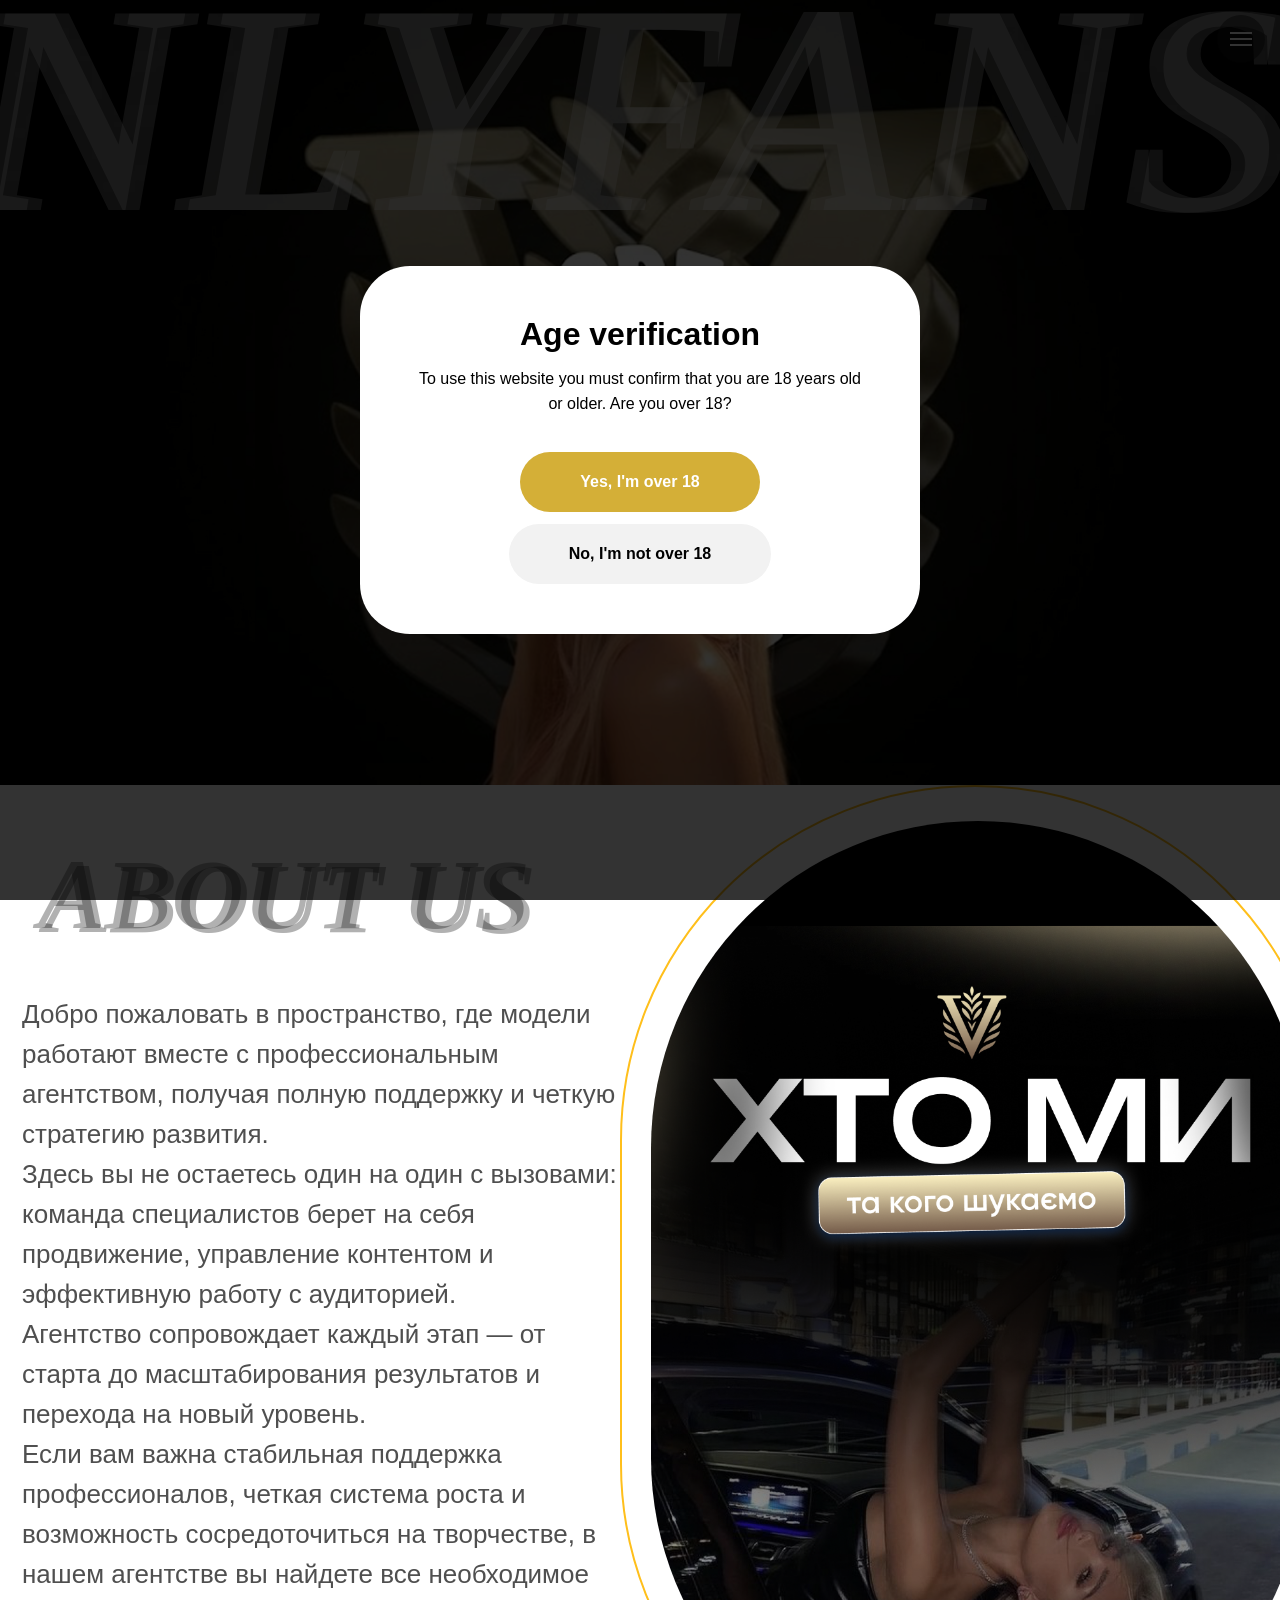
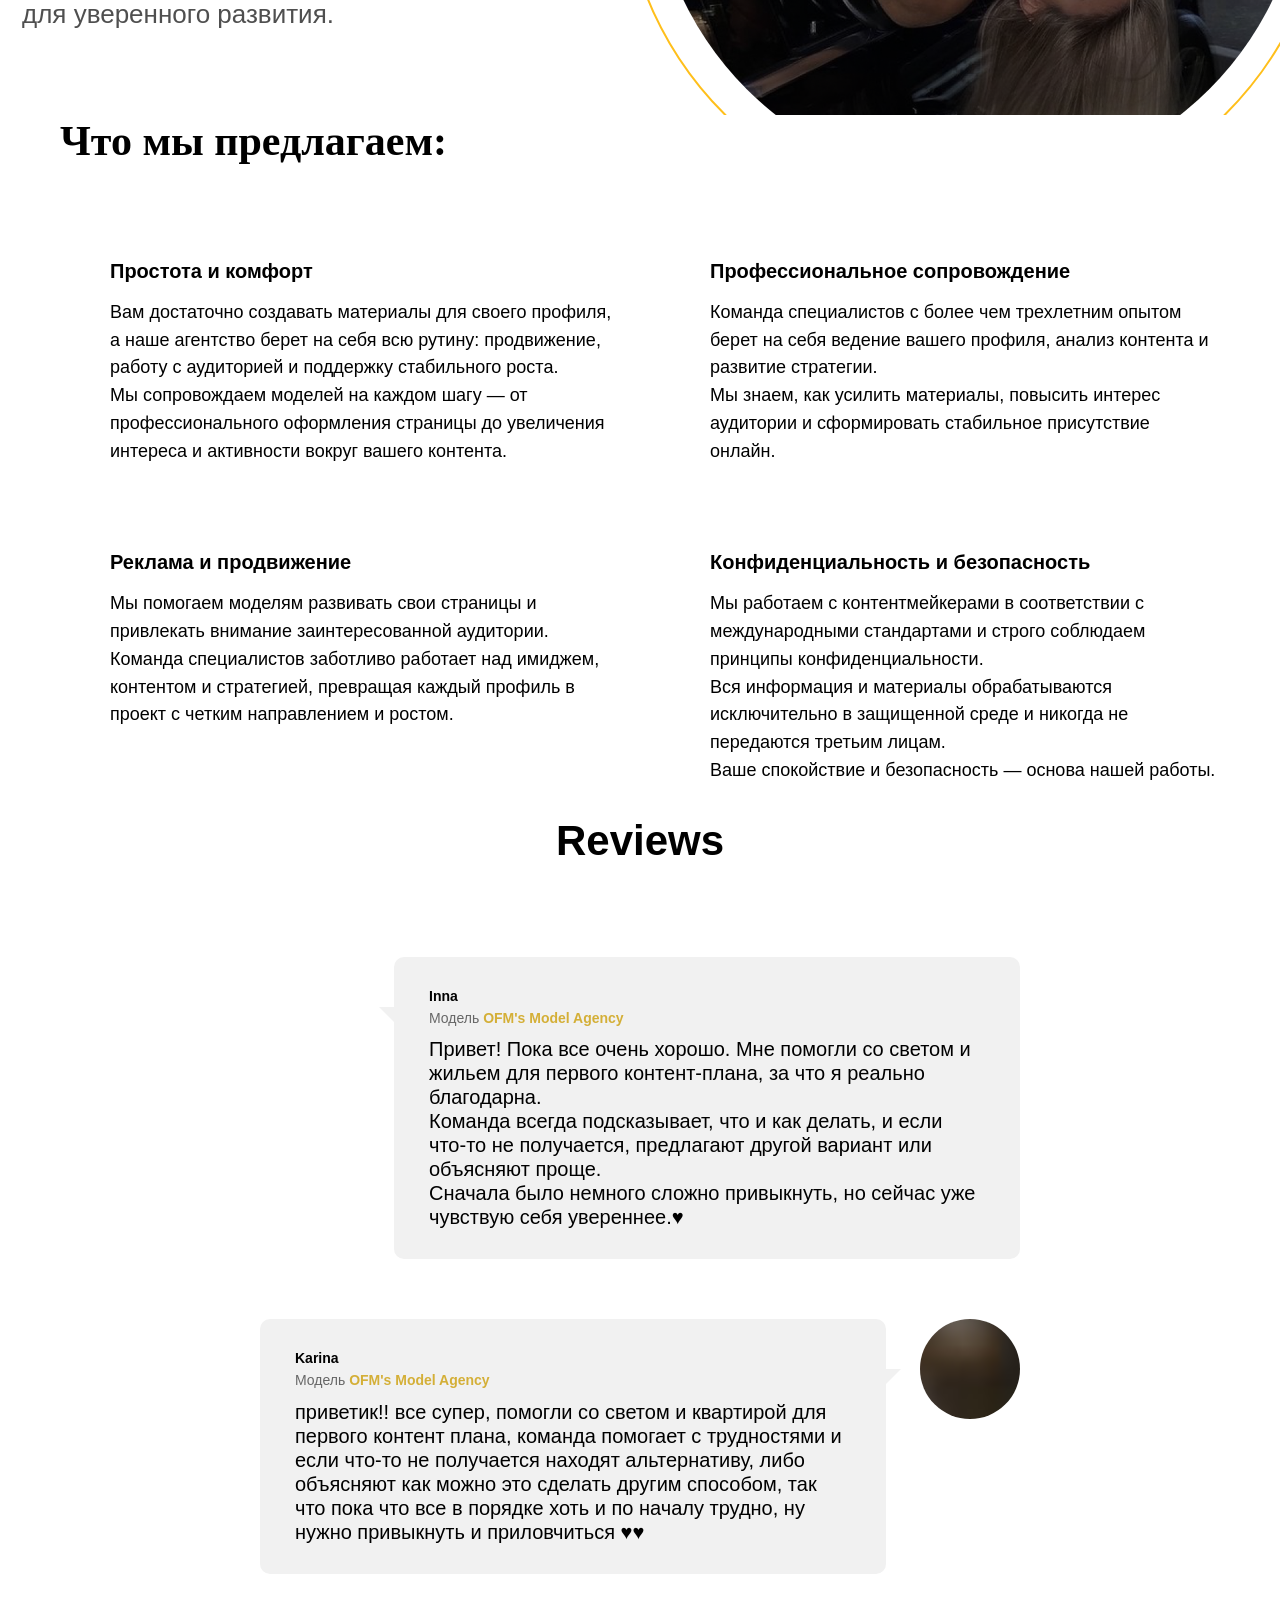
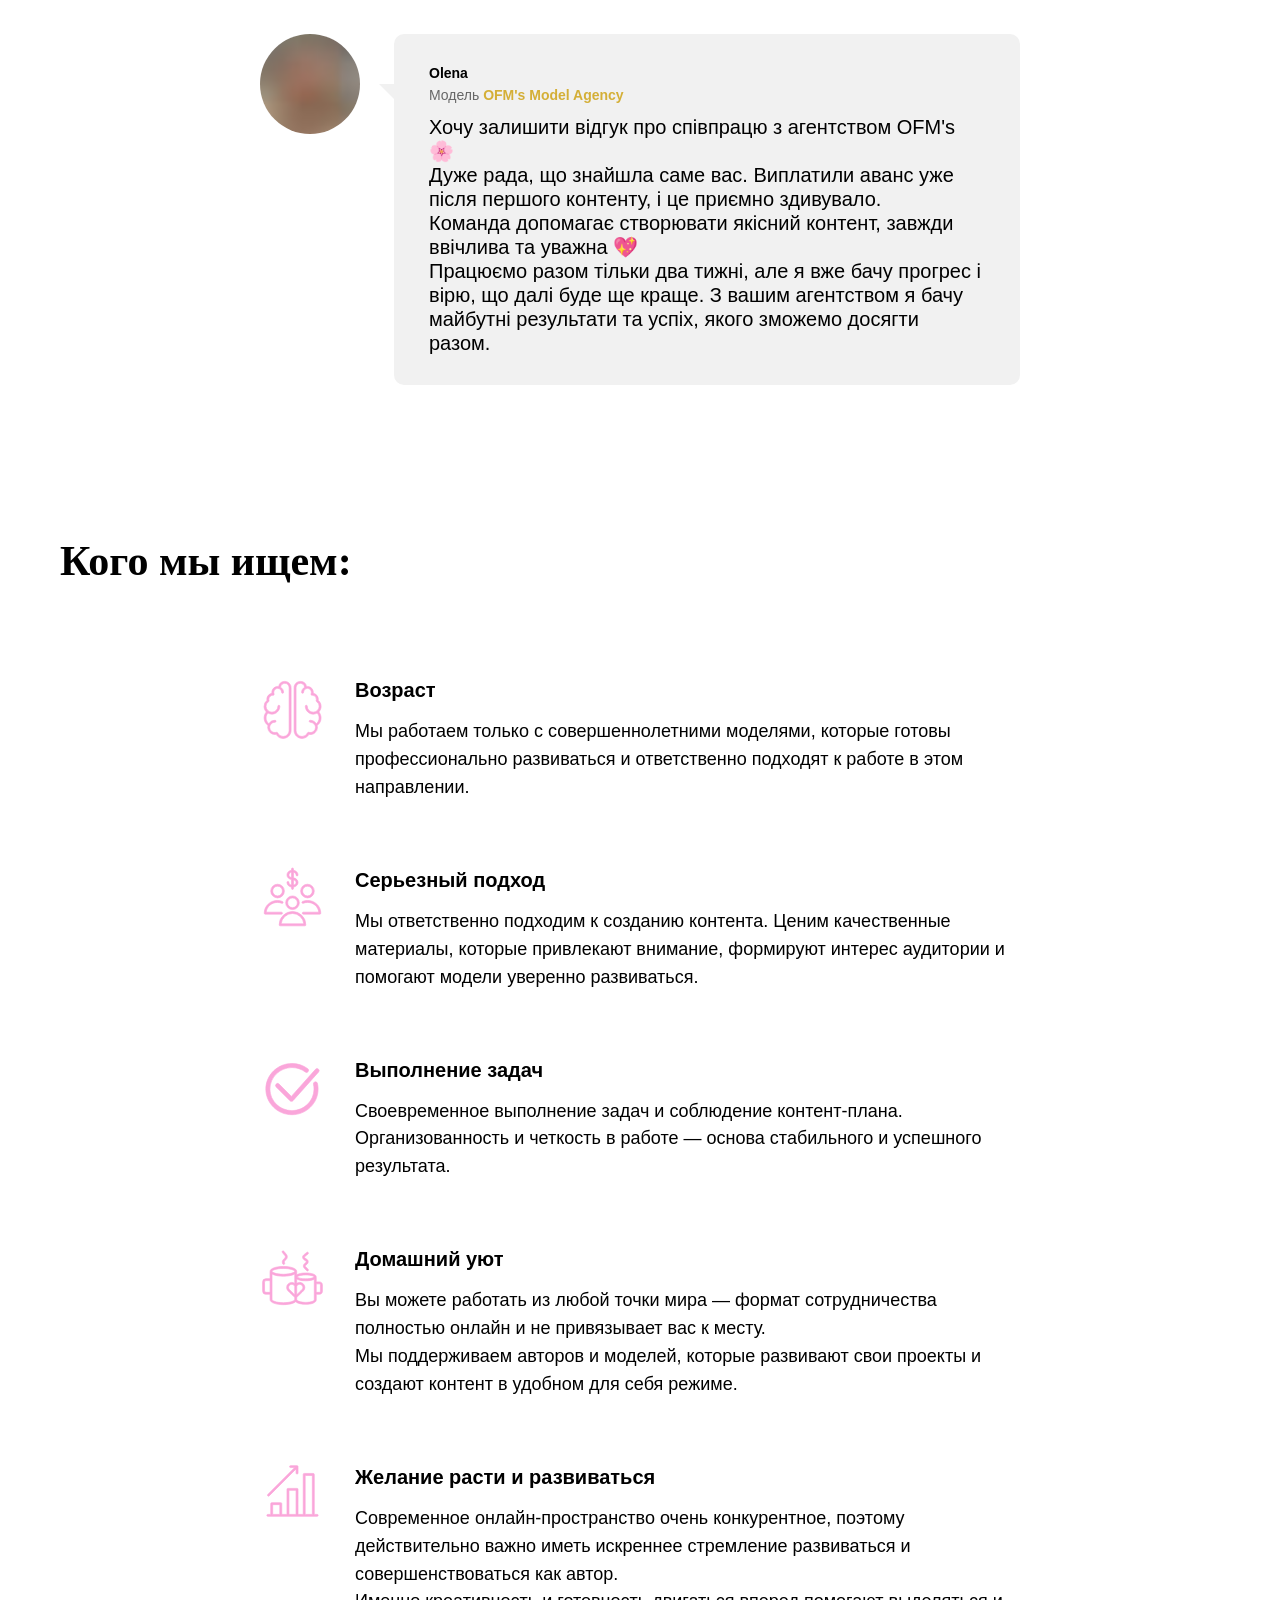
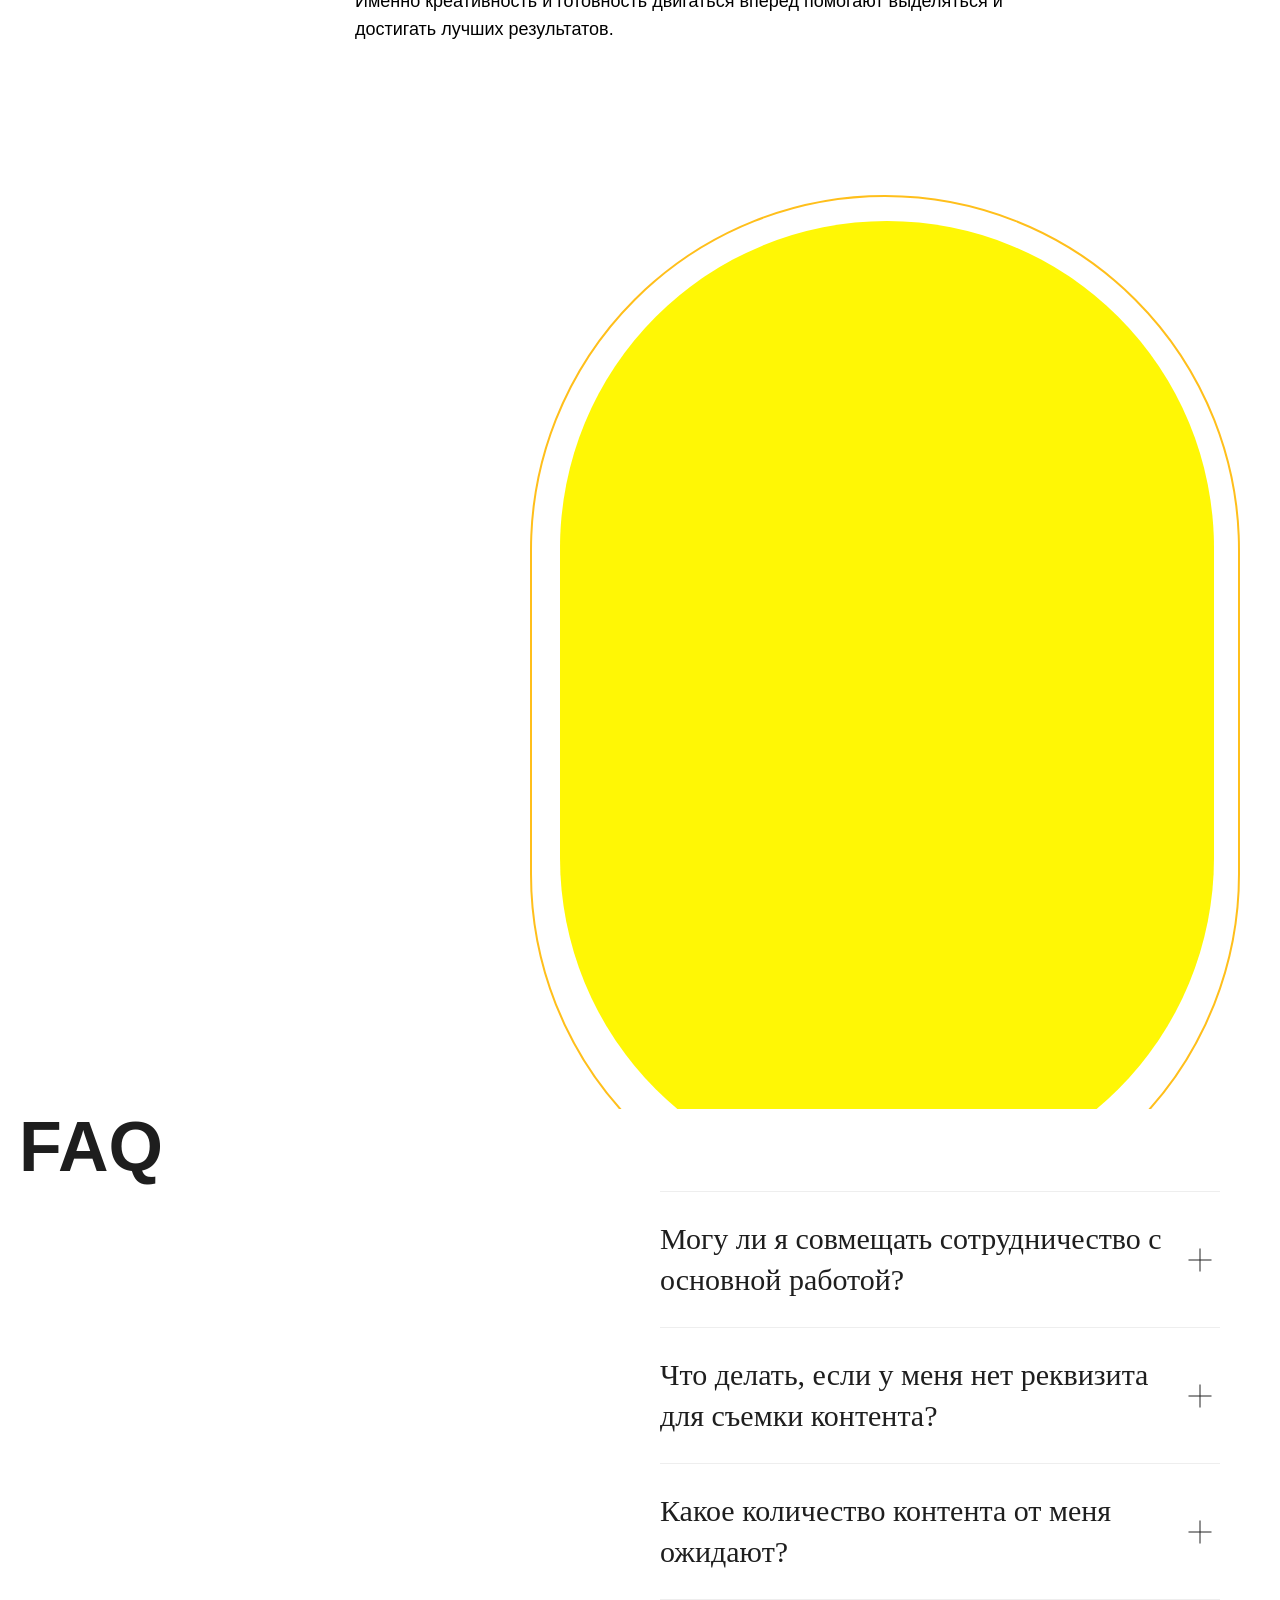
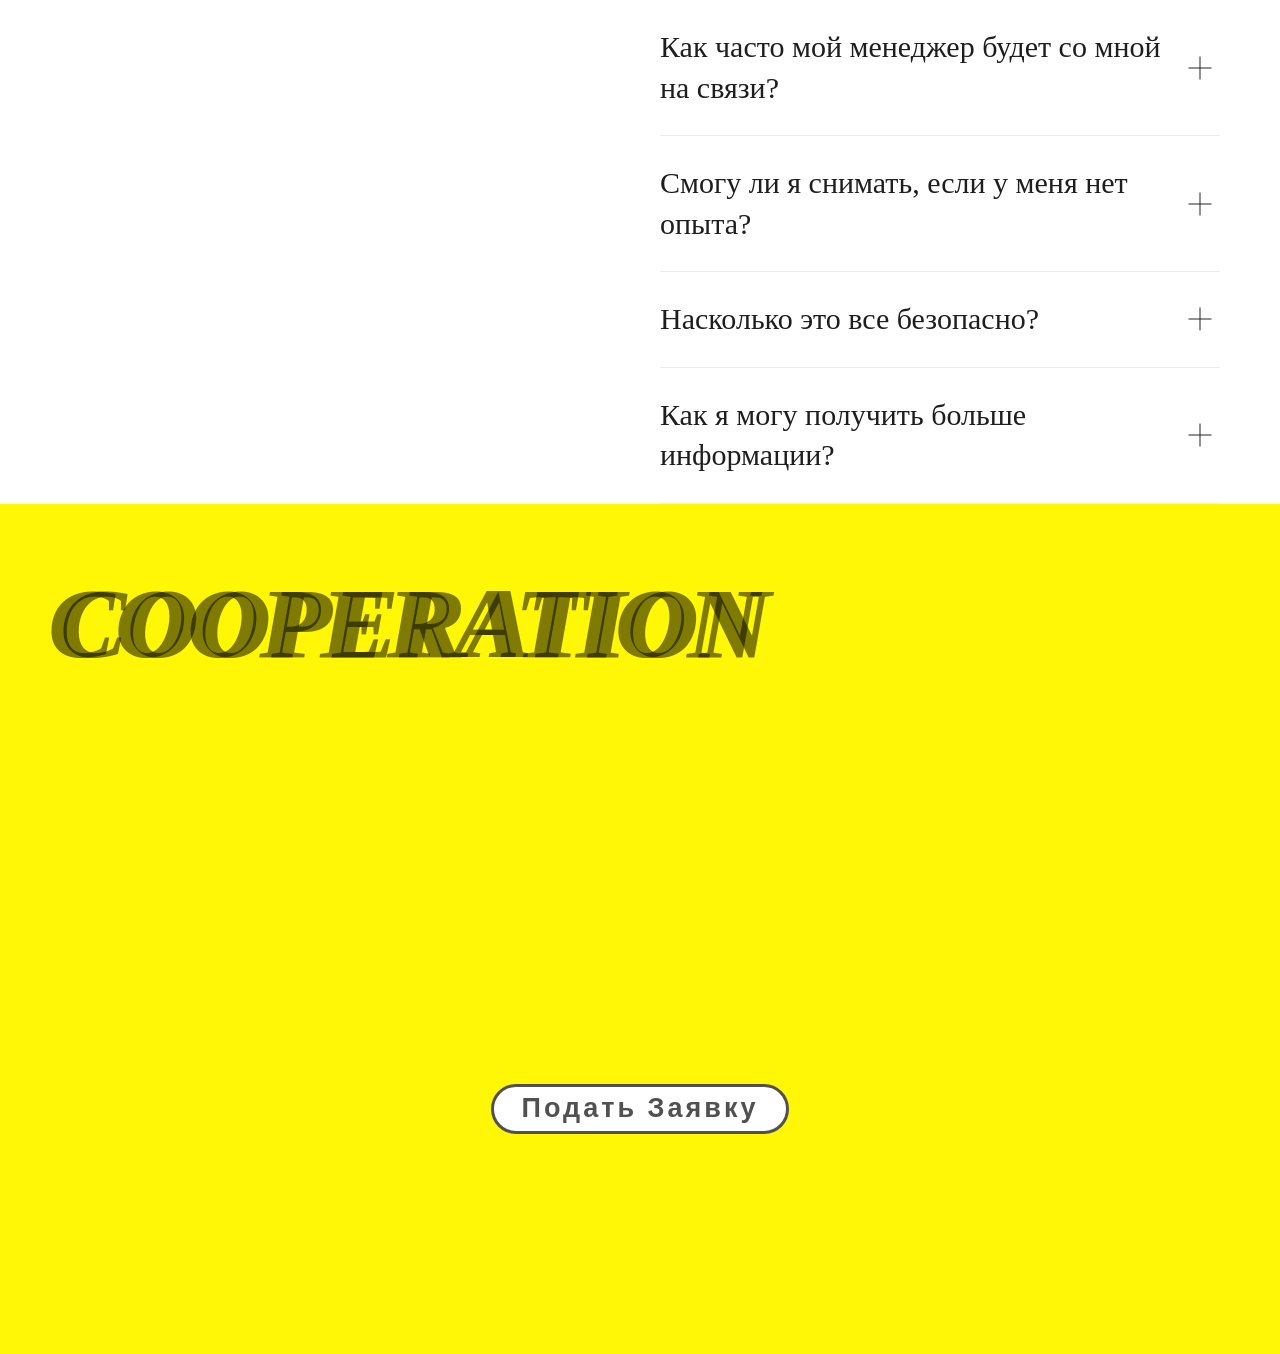
==== commit 28d2ccc4: "added changes to main index.html" ====
--- a/ofmodel.uno/index.html
+++ b/ofmodel.uno/index.html
@@ -1,250 +1,5330 @@
-<!DOCTYPE html> <html lang="uk"> 
-<!-- Mirrored from ofmodel.uno/ by HTTrack Website Copier/3.x [XR&CO'2014], Tue, 05 May 2026 15:54:13 GMT -->
-<!-- Added by HTTrack --><meta http-equiv="content-type" content="text/html;charset=UTF-8" /><!-- /Added by HTTrack -->
-<head> <meta charset="utf-8" /> <meta http-equiv="Content-Type" content="text/html; charset=utf-8" /> <meta name="viewport" content="width=device-width, initial-scale=1.0" /> <!--metatextblock--> <title>OFM's Model Promotion</title> <meta property="og:url" content="index.html" /> <meta property="og:title" content="OFM&#039;s Model Promotion" /> <meta property="og:description" content="" /> <meta property="og:type" content="website" /> <meta property="og:image" content="../static.tildacdn.one/tild3864-3439-4137-b330-326238313136/OFMs_Model_Promotion.png" /> <link rel="canonical" href="index.html"> <!--/metatextblock--> <meta name="format-detection" content="telephone=no" /> <meta http-equiv="x-dns-prefetch-control" content="on"> <link rel="dns-prefetch" href="../ws.tildacdn.com/index.html"> <link rel="dns-prefetch" href="../static.tildacdn.one/index.html"> <!--favicons--> <link rel="shortcut icon" href="../static.tildacdn.one/tild3638-3330-4538-b765-353565376430/OFMs_Model_Promotion.png" type="image/x-icon"/> <!--/favicons--> <!-- Assets --> <script src="../neo.tildacdn.com/js/tilda-fallback-1.0.min.js" async charset="utf-8"></script> <link rel="stylesheet" href="../static.tildacdn.one/css/tilda-grid-3.0.min.css" type="text/css" media="all" onerror="this.loaderr='y';"/> <link rel="stylesheet" href="../static.tildacdn.one/ws/project18404416/tilda-blocks-page98246446.min4f90.css?t=1776403939" type="text/css" media="all" onerror="this.loaderr='y';" /> <link rel="stylesheet" href="../static.tildacdn.one/css/tilda-animation-2.0.min.css" type="text/css" media="all" onerror="this.loaderr='y';" /> <link rel="stylesheet" href="../static.tildacdn.one/css/tilda-menu-widgeticons-1.0.min.css" type="text/css" media="all" onerror="this.loaderr='y';" /> <link rel="stylesheet" href="../static.tildacdn.one/css/fonts-tildasans.css" type="text/css" media="all" onerror="this.loaderr='y';" /> <script nomodule src="../static.tildacdn.one/js/tilda-polyfill-1.0.min.js" charset="utf-8"></script> <script type="text/javascript">function t_onReady(func) {if(document.readyState!='loading') {func();} else {document.addEventListener('DOMContentLoaded',func);}}
-function t_onFuncLoad(funcName,okFunc,time) {if(typeof window[funcName]==='function') {okFunc();} else {setTimeout(function() {t_onFuncLoad(funcName,okFunc,time);},(time||100));}}function t396_initialScale(t){var e=document.getElementById("rec"+t);if(e){var i=e.querySelector(".t396__artboard");if(i){window.tn_scale_initial_window_width||(window.tn_scale_initial_window_width=document.documentElement.clientWidth);var a=window.tn_scale_initial_window_width,r=[],n,l=i.getAttribute("data-artboard-screens");if(l){l=l.split(",");for(var o=0;o<l.length;o++)r[o]=parseInt(l[o],10)}else r=[320,480,640,960,1200];for(var o=0;o<r.length;o++){var d=r[o];a>=d&&(n=d)}var _="edit"===window.allrecords.getAttribute("data-tilda-mode"),c="center"===t396_getFieldValue(i,"valign",n,r),s="grid"===t396_getFieldValue(i,"upscale",n,r),w=t396_getFieldValue(i,"height_vh",n,r),g=t396_getFieldValue(i,"height",n,r),u=!!window.opr&&!!window.opr.addons||!!window.opera||-1!==navigator.userAgent.indexOf("OPR/index.html");if(!_&&c&&!s&&!w&&g&&!u){var h=parseFloat((a/n).toFixed(3)),f=[i,i.querySelector(".t396__carrier"),i.querySelector(".t396__filter")],v=Math.floor(parseInt(g,10)*h)+"px",p;i.style.setProperty("--initial-scale-height",v);for(var o=0;o<f.length;o++)f[o].style.setProperty("height","var(--initial-scale-height)");t396_scaleInitial__getElementsToScale(i).forEach((function(t){t.style.zoom=h}))}}}}function t396_scaleInitial__getElementsToScale(t){return t?Array.prototype.slice.call(t.children).filter((function(t){return t&&(t.classList.contains("t396__elem")||t.classList.contains("t396__group"))})):[]}function t396_getFieldValue(t,e,i,a){var r,n=a[a.length-1];if(!(r=i===n?t.getAttribute("data-artboard-"+e):t.getAttribute("data-artboard-"+e+"-res-"+i)))for(var l=0;l<a.length;l++){var o=a[l];if(!(o<=i)&&(r=o===n?t.getAttribute("data-artboard-"+e):t.getAttribute("data-artboard-"+e+"-res-"+o)))break}return r}window.TN_SCALE_INITIAL_VER="1.0",window.tn_scale_initial_window_width=null;</script> <script src="../static.tildacdn.one/js/tilda-scripts-3.0.min.js" charset="utf-8" defer onerror="this.loaderr='y';"></script> <script src="../static.tildacdn.one/ws/project18404416/tilda-blocks-page98246446.min4f90.js?t=1776403939" charset="utf-8" async onerror="this.loaderr='y';"></script> <script src="../static.tildacdn.one/js/tilda-lazyload-1.0.min.js" charset="utf-8" async onerror="this.loaderr='y';"></script> <script src="../static.tildacdn.one/js/tilda-animation-2.0.min.js" charset="utf-8" async onerror="this.loaderr='y';"></script> <script src="../static.tildacdn.one/js/tilda-zero-1.1.min.js" charset="utf-8" async onerror="this.loaderr='y';"></script> <script src="../static.tildacdn.one/js/tilda-paint-icons.min.js" charset="utf-8" async onerror="this.loaderr='y';"></script> <script src="../static.tildacdn.one/js/tilda-text-clamp.min.js" charset="utf-8" async onerror="this.loaderr='y';"></script> <script src="../static.tildacdn.one/js/tilda-menu-1.0.min.js" charset="utf-8" async onerror="this.loaderr='y';"></script> <script src="../static.tildacdn.one/js/tilda-menu-widgeticons-1.0.min.js" charset="utf-8" async onerror="this.loaderr='y';"></script> <script src="../static.tildacdn.one/js/tilda-zero-scale-1.0.min.js" charset="utf-8" async onerror="this.loaderr='y';"></script> <script src="../static.tildacdn.one/js/tilda-skiplink-1.0.min.js" charset="utf-8" async onerror="this.loaderr='y';"></script> <script src="../static.tildacdn.one/js/tilda-events-1.0.min.js" charset="utf-8" async onerror="this.loaderr='y';"></script> <!-- nominify begin --><!-- Google tag (gtag.js) --> <script async src="https://www.googletagmanager.com/gtag/js?id=AW-18013703136"></script> <script>
-  window.dataLayer = window.dataLayer || [];
-  function gtag(){dataLayer.push(arguments);}
-  gtag('js', new Date());
-
-  gtag('config', 'AW-18013703136');
-</script><!-- nominify end --><script type="text/javascript">window.dataLayer=window.dataLayer||[];</script> <!-- Google Tag Manager --> <script type="text/javascript">(function(w,d,s,l,i){w[l]=w[l]||[];w[l].push({'gtm.start':new Date().getTime(),event:'gtm.js'});var f=d.getElementsByTagName(s)[0],j=d.createElement(s),dl=l!='dataLayer'?'&l='+l:'';j.async=true;j.src='../www.googletagmanager.com/gtm5445.html?id='+i+dl;f.parentNode.insertBefore(j,f);})(window,document,'script','dataLayer','AW-18013703136');</script> <!-- End Google Tag Manager --> <script type="text/javascript">(function() {if((/bot|google|yandex|baidu|bing|msn|duckduckbot|teoma|slurp|crawler|spider|robot|crawling|facebook/i.test(navigator.userAgent))===false&&typeof(sessionStorage)!='undefined'&&sessionStorage.getItem('visited')!=='y'&&document.visibilityState){var style=document.createElement('style');style.type='text/css';style.innerHTML='@media screen and (min-width: 980px) {.t-records {opacity: 0;}.t-records_animated {-webkit-transition: opacity ease-in-out .2s;-moz-transition: opacity ease-in-out .2s;-o-transition: opacity ease-in-out .2s;transition: opacity ease-in-out .2s;}.t-records.t-records_visible {opacity: 1;}}';document.getElementsByTagName('head')[0].appendChild(style);function t_setvisRecs(){var alr=document.querySelectorAll('.t-records');Array.prototype.forEach.call(alr,function(el) {el.classList.add("t-records_animated");});setTimeout(function() {Array.prototype.forEach.call(alr,function(el) {el.classList.add("t-records_visible");});sessionStorage.setItem("visited","y");},400);}
-document.addEventListener('DOMContentLoaded',t_setvisRecs);}})();</script></head> <body class="t-body" style="margin:0;"> <!--allrecords--> <div id="allrecords" class="t-records" data-hook="blocks-collection-content-node" data-tilda-project-id="18404416" data-tilda-page-id="98246446" data-tilda-formskey="595252a045d5910886dedfc418404416" data-tilda-cookie="no" data-tilda-lazy="yes" data-tilda-project-lang="UK" data-tilda-root-zone="one" data-tilda-project-headcode="yes" data-tilda-project-country="UA"> <div id="rec1606861173" class="r t-rec" style="background-color:#ffffff; " data-animationappear="off" data-record-type="396" data-bg-color="#ffffff"> <!-- T396 --> <style>#rec1606861173 .t396__artboard {height:785px;background-color:#ffffff;}#rec1606861173 .t396__filter {height:785px;}#rec1606861173 .t396__carrier{height:785px;background-position:center center;background-attachment:scroll;background-size:cover;background-repeat:no-repeat;}@media screen and (max-width:1199px) {#rec1606861173 .t396__artboard,#rec1606861173 .t396__filter,#rec1606861173 .t396__carrier {height:1060px;}#rec1606861173 .t396__filter {}#rec1606861173 .t396__carrier {background-attachment:scroll;}}@media screen and (max-width:959px) {#rec1606861173 .t396__artboard,#rec1606861173 .t396__filter,#rec1606861173 .t396__carrier {height:1050px;}#rec1606861173 .t396__filter {}#rec1606861173 .t396__carrier {background-attachment:scroll;}}@media screen and (max-width:639px) {#rec1606861173 .t396__artboard,#rec1606861173 .t396__filter,#rec1606861173 .t396__carrier {height:1185px;}#rec1606861173 .t396__filter {}#rec1606861173 .t396__carrier {background-attachment:scroll;}}@media screen and (max-width:479px) {#rec1606861173 .t396__artboard,#rec1606861173 .t396__filter,#rec1606861173 .t396__carrier {height:650px;}#rec1606861173 .t396__filter {}#rec1606861173 .t396__carrier {background-attachment:scroll;}}#rec1606861173 .tn-elem[data-elem-id="1613472977104"]{color:#ffffff;text-align:center;z-index:3;top:128px;;left:calc(50% - 600px + 1152px);;width:30px;height:33px;}#rec1606861173 .tn-elem[data-elem-id="1613472977104"] .tn-atom{color:#ffffff;font-size:20px;font-family:var(--t-text-font,Arial);line-height:1;font-weight:400;border-radius:30px 30px 30px 30px;background-position:center center;--t396-borderwidth:1px;--t396-speedhover:0.2s;transition:background-color var(--t396-speedhover,0s) ease-in-out,color var(--t396-speedhover,0s) ease-in-out,border-color var(--t396-speedhover,0s) ease-in-out,box-shadow var(--t396-shadowshoverspeed,0.2s) ease-in-out;-webkit-box-pack:center;-ms-flex-pack:center;justify-content:center;}#rec1606861173 .tn-elem[data-elem-id="1613472977104"] .tn-atom::after{display:none;}#rec1606861173 .tn-elem[data-elem-id="1613472977104"] .tn-atom .tn-atom__button-content{column-gap:10px;padding:0px 0px 0px 0px;}#rec1606861173 .tn-elem[data-elem-id="1613472977104"] .tn-atom .tn-atom__button-text{transition:color var(--t396-speedhover,0s) ease-in-out;color:#ffffff;}#rec1606861173 .tn-elem[data-elem-id="1613472977104"] .tn-atom .tn-atom__button-border::before{display:none;}#rec1606861173 .tn-elem[data-elem-id="1613472977104"] .tn-atom .tn-atom__button-border::after{display:none;}@media (hover),(min-width:0\0){#rec1606861173 .tn-elem[data-elem-id="1613472977104"] .tn-atom:hover::after{opacity:0;}#rec1606861173 .tn-elem[data-elem-id="1613472977104"] .tn-atom:hover{animation-name:none;}}@media (hover),(min-width:0\0){#rec1606861173 .tn-elem[data-elem-id="1613472977104"] .tn-atom:hover{color:#1e1e1e;}#rec1606861173 .tn-elem[data-elem-id="1613472977104"] .tn-atom:hover .tn-atom__button-text{color:#1e1e1e;}}@media screen and (max-width:1199px){#rec1606861173 .tn-elem[data-elem-id="1613472977104"]{display:block;top:128px;;left:calc(50% - 480px + 921px);;width:px;}#rec1606861173 .tn-elem[data-elem-id="1613472977104"] .tn-atom{white-space:normal;background-size:cover;}#rec1606861173 .tn-elem[data-elem-id="1613472977104"] .tn-atom::after{display:none;}#rec1606861173 .tn-elem[data-elem-id="1613472977104"] .tn-atom .tn-atom__button-text{overflow:visible;}#rec1606861173 .tn-elem[data-elem-id="1613472977104"] .tn-atom .tn-atom__button-border::before{display:none;}#rec1606861173 .tn-elem[data-elem-id="1613472977104"] .tn-atom .tn-atom__button-border::after{display:none;}@media (hover),(min-width:0\0){#rec1606861173 .tn-elem[data-elem-id="1613472977104"] .tn-atom:hover::after{opacity:0;}#rec1606861173 .tn-elem[data-elem-id="1613472977104"] .tn-atom:hover{animation-name:none;}}}@media screen and (max-width:959px){#rec1606861173 .tn-elem[data-elem-id="1613472977104"]{display:block;top:138px;;left:calc(50% - 320px + 601px);;width:px;}#rec1606861173 .tn-elem[data-elem-id="1613472977104"] .tn-atom{white-space:normal;background-size:cover;}#rec1606861173 .tn-elem[data-elem-id="1613472977104"] .tn-atom::after{display:none;}#rec1606861173 .tn-elem[data-elem-id="1613472977104"] .tn-atom .tn-atom__button-text{overflow:visible;}#rec1606861173 .tn-elem[data-elem-id="1613472977104"] .tn-atom .tn-atom__button-border::before{display:none;}#rec1606861173 .tn-elem[data-elem-id="1613472977104"] .tn-atom .tn-atom__button-border::after{display:none;}@media (hover),(min-width:0\0){#rec1606861173 .tn-elem[data-elem-id="1613472977104"] .tn-atom:hover::after{opacity:0;}#rec1606861173 .tn-elem[data-elem-id="1613472977104"] .tn-atom:hover{animation-name:none;}}}@media screen and (max-width:639px){#rec1606861173 .tn-elem[data-elem-id="1613472977104"]{display:block;top:126px;;left:calc(50% - 240px + 441px);;width:px;}#rec1606861173 .tn-elem[data-elem-id="1613472977104"] .tn-atom{white-space:normal;font-size:18px;background-size:cover;}#rec1606861173 .tn-elem[data-elem-id="1613472977104"] .tn-atom::after{display:none;}#rec1606861173 .tn-elem[data-elem-id="1613472977104"] .tn-atom .tn-atom__button-text{overflow:visible;}#rec1606861173 .tn-elem[data-elem-id="1613472977104"] .tn-atom .tn-atom__button-border::before{display:none;}#rec1606861173 .tn-elem[data-elem-id="1613472977104"] .tn-atom .tn-atom__button-border::after{display:none;}@media (hover),(min-width:0\0){#rec1606861173 .tn-elem[data-elem-id="1613472977104"] .tn-atom:hover::after{opacity:0;}#rec1606861173 .tn-elem[data-elem-id="1613472977104"] .tn-atom:hover{animation-name:none;}}}@media screen and (max-width:479px){#rec1606861173 .tn-elem[data-elem-id="1613472977104"]{display:block;top:-103px;;left:calc(50% - 160px + 425px);;width:px;}#rec1606861173 .tn-elem[data-elem-id="1613472977104"] .tn-atom{white-space:normal;background-size:cover;opacity:0;}#rec1606861173 .tn-elem[data-elem-id="1613472977104"] .tn-atom::after{display:none;}#rec1606861173 .tn-elem[data-elem-id="1613472977104"] .tn-atom .tn-atom__button-text{overflow:visible;}#rec1606861173 .tn-elem[data-elem-id="1613472977104"] .tn-atom .tn-atom__button-border::before{display:none;}#rec1606861173 .tn-elem[data-elem-id="1613472977104"] .tn-atom .tn-atom__button-border::after{display:none;}@media (hover),(min-width:0\0){#rec1606861173 .tn-elem[data-elem-id="1613472977104"] .tn-atom:hover::after{opacity:0;}#rec1606861173 .tn-elem[data-elem-id="1613472977104"] .tn-atom:hover{animation-name:none;}}}#rec1606861173 .tn-elem[data-elem-id="1613472957953"]{color:#ffffff;text-align:center;z-index:3;top:95px;;left:calc(50% - 600px + 1152px);;width:30px;height:23px;}#rec1606861173 .tn-elem[data-elem-id="1613472957953"] .tn-atom{color:#ffffff;font-size:20px;font-family:var(--t-text-font,Arial);line-height:1;font-weight:400;border-radius:30px 30px 30px 30px;background-position:center center;--t396-borderwidth:1px;--t396-speedhover:0.2s;transition:background-color var(--t396-speedhover,0s) ease-in-out,color var(--t396-speedhover,0s) ease-in-out,border-color var(--t396-speedhover,0s) ease-in-out,box-shadow var(--t396-shadowshoverspeed,0.2s) ease-in-out;-webkit-box-pack:center;-ms-flex-pack:center;justify-content:center;}#rec1606861173 .tn-elem[data-elem-id="1613472957953"] .tn-atom::after{display:none;}#rec1606861173 .tn-elem[data-elem-id="1613472957953"] .tn-atom .tn-atom__button-content{column-gap:10px;padding:0px 0px 0px 0px;}#rec1606861173 .tn-elem[data-elem-id="1613472957953"] .tn-atom .tn-atom__button-text{transition:color var(--t396-speedhover,0s) ease-in-out;color:#ffffff;}#rec1606861173 .tn-elem[data-elem-id="1613472957953"] .tn-atom .tn-atom__button-border::before{display:none;}#rec1606861173 .tn-elem[data-elem-id="1613472957953"] .tn-atom .tn-atom__button-border::after{display:none;}@media (hover),(min-width:0\0){#rec1606861173 .tn-elem[data-elem-id="1613472957953"] .tn-atom:hover::after{opacity:0;}#rec1606861173 .tn-elem[data-elem-id="1613472957953"] .tn-atom:hover{animation-name:none;}}@media (hover),(min-width:0\0){#rec1606861173 .tn-elem[data-elem-id="1613472957953"] .tn-atom:hover{color:#1e1e1e;}#rec1606861173 .tn-elem[data-elem-id="1613472957953"] .tn-atom:hover .tn-atom__button-text{color:#1e1e1e;}}@media screen and (max-width:1199px){#rec1606861173 .tn-elem[data-elem-id="1613472957953"]{display:block;top:95px;;left:calc(50% - 480px + 921px);;width:px;}#rec1606861173 .tn-elem[data-elem-id="1613472957953"] .tn-atom{white-space:normal;background-size:cover;}#rec1606861173 .tn-elem[data-elem-id="1613472957953"] .tn-atom::after{display:none;}#rec1606861173 .tn-elem[data-elem-id="1613472957953"] .tn-atom .tn-atom__button-text{overflow:visible;}#rec1606861173 .tn-elem[data-elem-id="1613472957953"] .tn-atom .tn-atom__button-border::before{display:none;}#rec1606861173 .tn-elem[data-elem-id="1613472957953"] .tn-atom .tn-atom__button-border::after{display:none;}@media (hover),(min-width:0\0){#rec1606861173 .tn-elem[data-elem-id="1613472957953"] .tn-atom:hover::after{opacity:0;}#rec1606861173 .tn-elem[data-elem-id="1613472957953"] .tn-atom:hover{animation-name:none;}}}@media screen and (max-width:959px){#rec1606861173 .tn-elem[data-elem-id="1613472957953"]{display:block;top:105px;;left:calc(50% - 320px + 601px);;width:px;}#rec1606861173 .tn-elem[data-elem-id="1613472957953"] .tn-atom{white-space:normal;background-size:cover;}#rec1606861173 .tn-elem[data-elem-id="1613472957953"] .tn-atom::after{display:none;}#rec1606861173 .tn-elem[data-elem-id="1613472957953"] .tn-atom .tn-atom__button-text{overflow:visible;}#rec1606861173 .tn-elem[data-elem-id="1613472957953"] .tn-atom .tn-atom__button-border::before{display:none;}#rec1606861173 .tn-elem[data-elem-id="1613472957953"] .tn-atom .tn-atom__button-border::after{display:none;}@media (hover),(min-width:0\0){#rec1606861173 .tn-elem[data-elem-id="1613472957953"] .tn-atom:hover::after{opacity:0;}#rec1606861173 .tn-elem[data-elem-id="1613472957953"] .tn-atom:hover{animation-name:none;}}}@media screen and (max-width:639px){#rec1606861173 .tn-elem[data-elem-id="1613472957953"]{display:block;top:88px;;left:calc(50% - 240px + 441px);;width:px;}#rec1606861173 .tn-elem[data-elem-id="1613472957953"] .tn-atom{white-space:normal;font-size:18px;background-size:cover;}#rec1606861173 .tn-elem[data-elem-id="1613472957953"] .tn-atom::after{display:none;}#rec1606861173 .tn-elem[data-elem-id="1613472957953"] .tn-atom .tn-atom__button-text{overflow:visible;}#rec1606861173 .tn-elem[data-elem-id="1613472957953"] .tn-atom .tn-atom__button-border::before{display:none;}#rec1606861173 .tn-elem[data-elem-id="1613472957953"] .tn-atom .tn-atom__button-border::after{display:none;}@media (hover),(min-width:0\0){#rec1606861173 .tn-elem[data-elem-id="1613472957953"] .tn-atom:hover::after{opacity:0;}#rec1606861173 .tn-elem[data-elem-id="1613472957953"] .tn-atom:hover{animation-name:none;}}}@media screen and (max-width:479px){#rec1606861173 .tn-elem[data-elem-id="1613472957953"]{display:block;top:-141px;;left:calc(50% - 160px + 425px);;width:px;}#rec1606861173 .tn-elem[data-elem-id="1613472957953"] .tn-atom{white-space:normal;background-size:cover;opacity:0;}#rec1606861173 .tn-elem[data-elem-id="1613472957953"] .tn-atom::after{display:none;}#rec1606861173 .tn-elem[data-elem-id="1613472957953"] .tn-atom .tn-atom__button-text{overflow:visible;}#rec1606861173 .tn-elem[data-elem-id="1613472957953"] .tn-atom .tn-atom__button-border::before{display:none;}#rec1606861173 .tn-elem[data-elem-id="1613472957953"] .tn-atom .tn-atom__button-border::after{display:none;}@media (hover),(min-width:0\0){#rec1606861173 .tn-elem[data-elem-id="1613472957953"] .tn-atom:hover::after{opacity:0;}#rec1606861173 .tn-elem[data-elem-id="1613472957953"] .tn-atom:hover{animation-name:none;}}}#rec1606861173 .tn-elem[data-elem-id="1613472199584"]{color:#ffffff;text-align:center;z-index:3;top:62px;;left:calc(50% - 600px + 1152px);;width:30px;height:23px;}#rec1606861173 .tn-elem[data-elem-id="1613472199584"] .tn-atom{color:#ffffff;font-size:20px;font-family:var(--t-text-font,Arial);line-height:1;font-weight:400;border-radius:30px 30px 30px 30px;background-position:center center;--t396-borderwidth:1px;--t396-speedhover:0.2s;transition:background-color var(--t396-speedhover,0s) ease-in-out,color var(--t396-speedhover,0s) ease-in-out,border-color var(--t396-speedhover,0s) ease-in-out,box-shadow var(--t396-shadowshoverspeed,0.2s) ease-in-out;-webkit-box-pack:center;-ms-flex-pack:center;justify-content:center;}#rec1606861173 .tn-elem[data-elem-id="1613472199584"] .tn-atom::after{display:none;}#rec1606861173 .tn-elem[data-elem-id="1613472199584"] .tn-atom .tn-atom__button-content{column-gap:10px;padding:0px 0px 0px 0px;}#rec1606861173 .tn-elem[data-elem-id="1613472199584"] .tn-atom .tn-atom__button-text{transition:color var(--t396-speedhover,0s) ease-in-out;color:#ffffff;}#rec1606861173 .tn-elem[data-elem-id="1613472199584"] .tn-atom .tn-atom__button-border::before{display:none;}#rec1606861173 .tn-elem[data-elem-id="1613472199584"] .tn-atom .tn-atom__button-border::after{display:none;}@media (hover),(min-width:0\0){#rec1606861173 .tn-elem[data-elem-id="1613472199584"] .tn-atom:hover::after{opacity:0;}#rec1606861173 .tn-elem[data-elem-id="1613472199584"] .tn-atom:hover{animation-name:none;}}@media (hover),(min-width:0\0){#rec1606861173 .tn-elem[data-elem-id="1613472199584"] .tn-atom:hover{color:#1e1e1e;}#rec1606861173 .tn-elem[data-elem-id="1613472199584"] .tn-atom:hover .tn-atom__button-text{color:#1e1e1e;}}@media screen and (max-width:1199px){#rec1606861173 .tn-elem[data-elem-id="1613472199584"]{display:block;top:62px;;left:calc(50% - 480px + 921px);;width:px;}#rec1606861173 .tn-elem[data-elem-id="1613472199584"] .tn-atom{white-space:normal;background-size:cover;}#rec1606861173 .tn-elem[data-elem-id="1613472199584"] .tn-atom::after{display:none;}#rec1606861173 .tn-elem[data-elem-id="1613472199584"] .tn-atom .tn-atom__button-text{overflow:visible;}#rec1606861173 .tn-elem[data-elem-id="1613472199584"] .tn-atom .tn-atom__button-border::before{display:none;}#rec1606861173 .tn-elem[data-elem-id="1613472199584"] .tn-atom .tn-atom__button-border::after{display:none;}@media (hover),(min-width:0\0){#rec1606861173 .tn-elem[data-elem-id="1613472199584"] .tn-atom:hover::after{opacity:0;}#rec1606861173 .tn-elem[data-elem-id="1613472199584"] .tn-atom:hover{animation-name:none;}}}@media screen and (max-width:959px){#rec1606861173 .tn-elem[data-elem-id="1613472199584"]{display:block;top:72px;;left:calc(50% - 320px + 601px);;width:px;}#rec1606861173 .tn-elem[data-elem-id="1613472199584"] .tn-atom{white-space:normal;background-size:cover;}#rec1606861173 .tn-elem[data-elem-id="1613472199584"] .tn-atom::after{display:none;}#rec1606861173 .tn-elem[data-elem-id="1613472199584"] .tn-atom .tn-atom__button-text{overflow:visible;}#rec1606861173 .tn-elem[data-elem-id="1613472199584"] .tn-atom .tn-atom__button-border::before{display:none;}#rec1606861173 .tn-elem[data-elem-id="1613472199584"] .tn-atom .tn-atom__button-border::after{display:none;}@media (hover),(min-width:0\0){#rec1606861173 .tn-elem[data-elem-id="1613472199584"] .tn-atom:hover::after{opacity:0;}#rec1606861173 .tn-elem[data-elem-id="1613472199584"] .tn-atom:hover{animation-name:none;}}}@media screen and (max-width:639px){#rec1606861173 .tn-elem[data-elem-id="1613472199584"]{display:block;top:50px;;left:calc(50% - 240px + 441px);;width:px;}#rec1606861173 .tn-elem[data-elem-id="1613472199584"] .tn-atom{white-space:normal;font-size:18px;background-size:cover;}#rec1606861173 .tn-elem[data-elem-id="1613472199584"] .tn-atom::after{display:none;}#rec1606861173 .tn-elem[data-elem-id="1613472199584"] .tn-atom .tn-atom__button-text{overflow:visible;}#rec1606861173 .tn-elem[data-elem-id="1613472199584"] .tn-atom .tn-atom__button-border::before{display:none;}#rec1606861173 .tn-elem[data-elem-id="1613472199584"] .tn-atom .tn-atom__button-border::after{display:none;}@media (hover),(min-width:0\0){#rec1606861173 .tn-elem[data-elem-id="1613472199584"] .tn-atom:hover::after{opacity:0;}#rec1606861173 .tn-elem[data-elem-id="1613472199584"] .tn-atom:hover{animation-name:none;}}}@media screen and (max-width:479px){#rec1606861173 .tn-elem[data-elem-id="1613472199584"]{display:block;top:-179px;;left:calc(50% - 160px + 425px);;width:px;}#rec1606861173 .tn-elem[data-elem-id="1613472199584"] .tn-atom{white-space:normal;background-size:cover;opacity:0;}#rec1606861173 .tn-elem[data-elem-id="1613472199584"] .tn-atom::after{display:none;}#rec1606861173 .tn-elem[data-elem-id="1613472199584"] .tn-atom .tn-atom__button-text{overflow:visible;}#rec1606861173 .tn-elem[data-elem-id="1613472199584"] .tn-atom .tn-atom__button-border::before{display:none;}#rec1606861173 .tn-elem[data-elem-id="1613472199584"] .tn-atom .tn-atom__button-border::after{display:none;}@media (hover),(min-width:0\0){#rec1606861173 .tn-elem[data-elem-id="1613472199584"] .tn-atom:hover::after{opacity:0;}#rec1606861173 .tn-elem[data-elem-id="1613472199584"] .tn-atom:hover{animation-name:none;}}}#rec1606861173 .tn-elem[data-elem-id="1613465865379"]{z-index:3;top:-5px;;left:calc(50% - 50% + 0px);;width:100%;height:790px;}#rec1606861173 .tn-elem[data-elem-id="1613465865379"] .tn-atom{border-radius:0px 0px 0px 0px;background-color:#fcfcfc;background-position:center center;background-size:cover;background-repeat:no-repeat;border-width:var(--t396-borderwidth,0);border-style:var(--t396-borderstyle,solid);border-color:var(--t396-bordercolor,transparent);transition:background-color var(--t396-speedhover,0s) ease-in-out,color var(--t396-speedhover,0s) ease-in-out,border-color var(--t396-speedhover,0s) ease-in-out,box-shadow var(--t396-shadowshoverspeed,0.2s) ease-in-out;}@media screen and (max-width:1199px){#rec1606861173 .tn-elem[data-elem-id="1613465865379"]{display:table;}}@media screen and (max-width:959px){#rec1606861173 .tn-elem[data-elem-id="1613465865379"]{display:table;}}@media screen and (max-width:639px){#rec1606861173 .tn-elem[data-elem-id="1613465865379"]{display:table;}}@media screen and (max-width:479px){#rec1606861173 .tn-elem[data-elem-id="1613465865379"]{display:table;top:0px;;left:calc(50% - 50% + 0px);;width:112%;height:650px;}#rec1606861173 .tn-elem[data-elem-id="1613465865379"] .tn-atom{background-color:#faa6da;background-size:cover;}}#rec1606861173 .tn-elem[data-elem-id="1764647964266000001"]{color:#000000;z-index:3;top:637px;;left:calc(50% - 600px + -862px);;width:598px;height:155px;}#rec1606861173 .tn-elem[data-elem-id="1764647964266000001"] .tn-atom{vertical-align:middle;color:#000000;font-size:100px;font-family:'Georgia',serif;line-height:1.55;font-weight:700;text-transform:uppercase;opacity:0.3;background-position:center center;border-width:var(--t396-borderwidth,0);border-style:var(--t396-borderstyle,solid);border-color:var(--t396-bordercolor,transparent);transition:background-color var(--t396-speedhover,0s) ease-in-out,color var(--t396-speedhover,0s) ease-in-out,border-color var(--t396-speedhover,0s) ease-in-out,box-shadow var(--t396-shadowshoverspeed,0.2s) ease-in-out;--t396-shadow-text-opacity:100%;text-shadow:var(--t396-shadow-text-x,0px) var(--t396-shadow-text-y,0px) var(--t396-shadow-text-blur,0px) rgba(var(--t396-shadow-text-color),var(--t396-shadow-text-opacity,100%));}@media screen and (max-width:1199px){#rec1606861173 .tn-elem[data-elem-id="1764647964266000001"]{display:table;width:px;}#rec1606861173 .tn-elem[data-elem-id="1764647964266000001"] .tn-atom{white-space:normal;background-size:cover;}}@media screen and (max-width:959px){#rec1606861173 .tn-elem[data-elem-id="1764647964266000001"]{display:table;width:px;}#rec1606861173 .tn-elem[data-elem-id="1764647964266000001"] .tn-atom{white-space:normal;background-size:cover;}}@media screen and (max-width:639px){#rec1606861173 .tn-elem[data-elem-id="1764647964266000001"]{display:table;width:px;}#rec1606861173 .tn-elem[data-elem-id="1764647964266000001"] .tn-atom{white-space:normal;background-size:cover;}}@media screen and (max-width:479px){#rec1606861173 .tn-elem[data-elem-id="1764647964266000001"]{display:table;top:40px;;left:calc(50% - 160px + -69px);;width:458px;height:133px;color:#ffffff;}#rec1606861173 .tn-elem[data-elem-id="1764647964266000001"] .tn-atom{color:#ffffff;white-space:normal;font-size:76px;background-size:cover;}}#rec1606861173 .tn-elem[data-elem-id="1764686255990000002"]{color:#ffffff;z-index:3;top:-123px;;left:calc(50% - 600px + -297px);;width:1794px;height:465px;}#rec1606861173 .tn-elem[data-elem-id="1764686255990000002"] .tn-atom{vertical-align:middle;color:#ffffff;font-size:300px;font-family:'Georgia',serif;line-height:1.55;font-weight:700;text-transform:uppercase;opacity:0.3;background-position:center center;border-width:var(--t396-borderwidth,0);border-style:var(--t396-borderstyle,solid);border-color:var(--t396-bordercolor,transparent);transition:background-color var(--t396-speedhover,0s) ease-in-out,color var(--t396-speedhover,0s) ease-in-out,border-color var(--t396-speedhover,0s) ease-in-out,box-shadow var(--t396-shadowshoverspeed,0.2s) ease-in-out;--t396-shadow-text-opacity:100%;text-shadow:var(--t396-shadow-text-x,0px) var(--t396-shadow-text-y,0px) var(--t396-shadow-text-blur,0px) rgba(var(--t396-shadow-text-color),var(--t396-shadow-text-opacity,100%));}@media screen and (max-width:1199px){#rec1606861173 .tn-elem[data-elem-id="1764686255990000002"]{display:table;width:px;}#rec1606861173 .tn-elem[data-elem-id="1764686255990000002"] .tn-atom{white-space:normal;background-size:cover;}}@media screen and (max-width:959px){#rec1606861173 .tn-elem[data-elem-id="1764686255990000002"]{display:table;width:px;}#rec1606861173 .tn-elem[data-elem-id="1764686255990000002"] .tn-atom{white-space:normal;background-size:cover;}}@media screen and (max-width:639px){#rec1606861173 .tn-elem[data-elem-id="1764686255990000002"]{display:table;width:px;}#rec1606861173 .tn-elem[data-elem-id="1764686255990000002"] .tn-atom{white-space:normal;background-size:cover;}}@media screen and (max-width:479px){#rec1606861173 .tn-elem[data-elem-id="1764686255990000002"]{display:table;top:45px;;left:calc(50% - 160px + -65px);;width:458px;height:133px;color:#ffffff;}#rec1606861173 .tn-elem[data-elem-id="1764686255990000002"] .tn-atom{color:#ffffff;white-space:normal;font-size:76px;background-size:cover;}}#rec1606861173 .tn-elem[data-elem-id="1764791677015000001"]{color:#000000;z-index:3;top:335px;;left:calc(50% - 600px + -939px);;width:600px;height:244px;}#rec1606861173 .tn-elem[data-elem-id="1764791677015000001"] .tn-atom{vertical-align:middle;color:#000000;font-size:100px;font-family:'Georgia',serif;line-height:1.55;font-weight:700;text-transform:uppercase;opacity:0.3;background-position:center center;border-width:var(--t396-borderwidth,0);border-style:var(--t396-borderstyle,solid);border-color:var(--t396-bordercolor,transparent);transition:background-color var(--t396-speedhover,0s) ease-in-out,color var(--t396-speedhover,0s) ease-in-out,border-color var(--t396-speedhover,0s) ease-in-out,box-shadow var(--t396-shadowshoverspeed,0.2s) ease-in-out;--t396-shadow-text-opacity:100%;text-shadow:var(--t396-shadow-text-x,0px) var(--t396-shadow-text-y,0px) var(--t396-shadow-text-blur,0px) rgba(var(--t396-shadow-text-color),var(--t396-shadow-text-opacity,100%));}@media screen and (max-width:1199px){#rec1606861173 .tn-elem[data-elem-id="1764791677015000001"]{display:table;width:px;}#rec1606861173 .tn-elem[data-elem-id="1764791677015000001"] .tn-atom{white-space:normal;background-size:cover;}}@media screen and (max-width:959px){#rec1606861173 .tn-elem[data-elem-id="1764791677015000001"]{display:table;width:px;}#rec1606861173 .tn-elem[data-elem-id="1764791677015000001"] .tn-atom{white-space:normal;background-size:cover;}}@media screen and (max-width:639px){#rec1606861173 .tn-elem[data-elem-id="1764791677015000001"]{display:table;width:px;}#rec1606861173 .tn-elem[data-elem-id="1764791677015000001"] .tn-atom{white-space:normal;background-size:cover;}}@media screen and (max-width:479px){#rec1606861173 .tn-elem[data-elem-id="1764791677015000001"]{display:table;top:115px;;left:calc(50% - 160px + -69px);;width:458px;height:133px;color:#ffffff;}#rec1606861173 .tn-elem[data-elem-id="1764791677015000001"] .tn-atom{color:#ffffff;white-space:normal;font-size:76px;background-size:cover;}}#rec1606861173 .tn-elem[data-elem-id="1764791692177000002"]{color:#ffffff;z-index:3;top:-123px;;left:calc(50% - 600px + -283px);;width:1794px;height:465px;}#rec1606861173 .tn-elem[data-elem-id="1764791692177000002"] .tn-atom{vertical-align:middle;color:#ffffff;font-size:300px;font-family:'Georgia',serif;line-height:1.55;font-weight:700;text-transform:uppercase;opacity:0.3;background-position:center center;border-width:var(--t396-borderwidth,0);border-style:var(--t396-borderstyle,solid);border-color:var(--t396-bordercolor,transparent);transition:background-color var(--t396-speedhover,0s) ease-in-out,color var(--t396-speedhover,0s) ease-in-out,border-color var(--t396-speedhover,0s) ease-in-out,box-shadow var(--t396-shadowshoverspeed,0.2s) ease-in-out;--t396-shadow-text-opacity:100%;text-shadow:var(--t396-shadow-text-x,0px) var(--t396-shadow-text-y,0px) var(--t396-shadow-text-blur,0px) rgba(var(--t396-shadow-text-color),var(--t396-shadow-text-opacity,100%));}@media screen and (max-width:1199px){#rec1606861173 .tn-elem[data-elem-id="1764791692177000002"]{display:table;width:px;}#rec1606861173 .tn-elem[data-elem-id="1764791692177000002"] .tn-atom{white-space:normal;background-size:cover;}}@media screen and (max-width:959px){#rec1606861173 .tn-elem[data-elem-id="1764791692177000002"]{display:table;width:px;}#rec1606861173 .tn-elem[data-elem-id="1764791692177000002"] .tn-atom{white-space:normal;background-size:cover;}}@media screen and (max-width:639px){#rec1606861173 .tn-elem[data-elem-id="1764791692177000002"]{display:table;width:px;}#rec1606861173 .tn-elem[data-elem-id="1764791692177000002"] .tn-atom{white-space:normal;background-size:cover;}}@media screen and (max-width:479px){#rec1606861173 .tn-elem[data-elem-id="1764791692177000002"]{display:table;top:119px;;left:calc(50% - 160px + -65px);;width:458px;height:133px;color:#ffffff;}#rec1606861173 .tn-elem[data-elem-id="1764791692177000002"] .tn-atom{color:#ffffff;white-space:normal;font-size:76px;background-size:cover;}}#rec1606861173 .tn-elem[data-elem-id="1764791700211000003"]{color:#000000;z-index:3;top:-382px;;left:calc(50% - 600px + -829px);;width:1196px;height:310px;}#rec1606861173 .tn-elem[data-elem-id="1764791700211000003"] .tn-atom{vertical-align:middle;color:#000000;font-size:200px;font-family:'Georgia',serif;line-height:1.55;font-weight:700;text-transform:uppercase;opacity:0.3;background-position:center center;border-width:var(--t396-borderwidth,0);border-style:var(--t396-borderstyle,solid);border-color:var(--t396-bordercolor,transparent);transition:background-color var(--t396-speedhover,0s) ease-in-out,color var(--t396-speedhover,0s) ease-in-out,border-color var(--t396-speedhover,0s) ease-in-out,box-shadow var(--t396-shadowshoverspeed,0.2s) ease-in-out;--t396-shadow-text-opacity:100%;text-shadow:var(--t396-shadow-text-x,0px) var(--t396-shadow-text-y,0px) var(--t396-shadow-text-blur,0px) rgba(var(--t396-shadow-text-color),var(--t396-shadow-text-opacity,100%));}@media screen and (max-width:1199px){#rec1606861173 .tn-elem[data-elem-id="1764791700211000003"]{display:table;width:px;}#rec1606861173 .tn-elem[data-elem-id="1764791700211000003"] .tn-atom{white-space:normal;background-size:cover;}}@media screen and (max-width:959px){#rec1606861173 .tn-elem[data-elem-id="1764791700211000003"]{display:table;width:px;}#rec1606861173 .tn-elem[data-elem-id="1764791700211000003"] .tn-atom{white-space:normal;background-size:cover;}}@media screen and (max-width:639px){#rec1606861173 .tn-elem[data-elem-id="1764791700211000003"]{display:table;width:px;}#rec1606861173 .tn-elem[data-elem-id="1764791700211000003"] .tn-atom{white-space:normal;background-size:cover;}}@media screen and (max-width:479px){#rec1606861173 .tn-elem[data-elem-id="1764791700211000003"]{display:table;top:-29px;;left:calc(50% - 160px + -69px);;width:458px;height:133px;color:#ffffff;}#rec1606861173 .tn-elem[data-elem-id="1764791700211000003"] .tn-atom{color:#ffffff;white-space:normal;font-size:76px;background-size:cover;}}#rec1606861173 .tn-elem[data-elem-id="1764791707247000004"]{color:#000000;z-index:3;top:203px;;left:calc(50% - 600px + -939px);;width:598px;height:155px;}#rec1606861173 .tn-elem[data-elem-id="1764791707247000004"] .tn-atom{vertical-align:middle;color:#000000;font-size:100px;font-family:'Georgia',serif;line-height:1.55;font-weight:700;text-transform:uppercase;opacity:0.3;background-position:center center;border-width:var(--t396-borderwidth,0);border-style:var(--t396-borderstyle,solid);border-color:var(--t396-bordercolor,transparent);transition:background-color var(--t396-speedhover,0s) ease-in-out,color var(--t396-speedhover,0s) ease-in-out,border-color var(--t396-speedhover,0s) ease-in-out,box-shadow var(--t396-shadowshoverspeed,0.2s) ease-in-out;--t396-shadow-text-opacity:100%;text-shadow:var(--t396-shadow-text-x,0px) var(--t396-shadow-text-y,0px) var(--t396-shadow-text-blur,0px) rgba(var(--t396-shadow-text-color),var(--t396-shadow-text-opacity,100%));}@media screen and (max-width:1199px){#rec1606861173 .tn-elem[data-elem-id="1764791707247000004"]{display:table;width:px;}#rec1606861173 .tn-elem[data-elem-id="1764791707247000004"] .tn-atom{white-space:normal;background-size:cover;}}@media screen and (max-width:959px){#rec1606861173 .tn-elem[data-elem-id="1764791707247000004"]{display:table;width:px;}#rec1606861173 .tn-elem[data-elem-id="1764791707247000004"] .tn-atom{white-space:normal;background-size:cover;}}@media screen and (max-width:639px){#rec1606861173 .tn-elem[data-elem-id="1764791707247000004"]{display:table;width:px;}#rec1606861173 .tn-elem[data-elem-id="1764791707247000004"] .tn-atom{white-space:normal;background-size:cover;}}@media screen and (max-width:479px){#rec1606861173 .tn-elem[data-elem-id="1764791707247000004"]{display:table;top:-25px;;left:calc(50% - 160px + -65px);;width:458px;height:133px;color:#ffffff;}#rec1606861173 .tn-elem[data-elem-id="1764791707247000004"] .tn-atom{color:#ffffff;white-space:normal;font-size:76px;background-size:cover;}}#rec1606861173 .tn-elem[data-elem-id="1764648148400000001"]{color:#515151;text-align:center;z-index:3;top:580px;;left:calc(50% - 600px + 451px);;width:298px;height:50px;}#rec1606861173 .tn-elem[data-elem-id="1764648148400000001"] .tn-atom{color:#515151;font-size:27px;font-family:var(--t-text-font,Arial);line-height:1;font-weight:900;letter-spacing:3px;text-transform:capitalize;border-radius:30px 30px 30px 30px;background-position:center center;--t396-borderwidth:3px;--t396-bordercolor:#515151;--t396-speedhover:0.2s;transition:background-color var(--t396-speedhover,0s) ease-in-out,color var(--t396-speedhover,0s) ease-in-out,border-color var(--t396-speedhover,0s) ease-in-out,box-shadow var(--t396-shadowshoverspeed,0.2s) ease-in-out;--t396-bgcolor-color:#ffffff;--t396-bgcolor-image:none;--t396-bgcolor-hover-color:#515151;--t396-bgcolor-hover-image:none;background-color:var(--t396-bgcolor-color,transparent);-webkit-box-pack:center;-ms-flex-pack:center;justify-content:center;padding:0;border-width:var(--t396-borderwidth,0);border-style:var(--t396-borderstyle,solid);border-color:var(--t396-bordercolor,transparent);}#rec1606861173 .tn-elem[data-elem-id="1764648148400000001"] .tn-atom::after{display:none;}#rec1606861173 .tn-elem[data-elem-id="1764648148400000001"] .tn-atom .tn-atom__button-content{column-gap:10px;padding:0px 0px 0px 0px;}#rec1606861173 .tn-elem[data-elem-id="1764648148400000001"] .tn-atom .tn-atom__button-text{transition:color var(--t396-speedhover,0s) ease-in-out;color:#515151;}#rec1606861173 .tn-elem[data-elem-id="1764648148400000001"] .tn-atom .tn-atom__button-border::before{display:none;}#rec1606861173 .tn-elem[data-elem-id="1764648148400000001"] .tn-atom .tn-atom__button-border::after{display:none;}@media (hover),(min-width:0\0){#rec1606861173 .tn-elem[data-elem-id="1764648148400000001"] .tn-atom:hover::after{opacity:0;}#rec1606861173 .tn-elem[data-elem-id="1764648148400000001"] .tn-atom:hover{animation-name:none;background-color:var(--t396-bgcolor-hover-color,var(--t396-bgcolor-color,transparent));}}@media (hover),(min-width:0\0){#rec1606861173 .tn-elem[data-elem-id="1764648148400000001"] .tn-atom:hover{border-style:var(--t396-borderstyle,solid);border-color:var(--t396-bordercolor-hover,var(--t396-bordercolor,transparent));}}@media (hover),(min-width:0\0){#rec1606861173 .tn-elem[data-elem-id="1764648148400000001"] .tn-atom:hover{color:#ffffff;}#rec1606861173 .tn-elem[data-elem-id="1764648148400000001"] .tn-atom:hover .tn-atom__button-text{color:#ffffff;}}@media screen and (max-width:1199px){#rec1606861173 .tn-elem[data-elem-id="1764648148400000001"]{display:block;top:566px;;left:calc(50% - 480px + 90px);;width:px;}#rec1606861173 .tn-elem[data-elem-id="1764648148400000001"] .tn-atom{white-space:normal;background-size:cover;background-color:var(--t396-bgcolor-color,transparent);padding:0;border-width:var(--t396-borderwidth,0);border-style:var(--t396-borderstyle,solid);border-color:var(--t396-bordercolor,transparent);}#rec1606861173 .tn-elem[data-elem-id="1764648148400000001"] .tn-atom::after{display:none;}#rec1606861173 .tn-elem[data-elem-id="1764648148400000001"] .tn-atom .tn-atom__button-text{overflow:visible;}#rec1606861173 .tn-elem[data-elem-id="1764648148400000001"] .tn-atom .tn-atom__button-border::before{display:none;}#rec1606861173 .tn-elem[data-elem-id="1764648148400000001"] .tn-atom .tn-atom__button-border::after{display:none;}@media (hover),(min-width:0\0){#rec1606861173 .tn-elem[data-elem-id="1764648148400000001"] .tn-atom:hover::after{opacity:0;}#rec1606861173 .tn-elem[data-elem-id="1764648148400000001"] .tn-atom:hover{animation-name:none;background-color:var(--t396-bgcolor-hover-color,var(--t396-bgcolor-color,transparent));}}@media (hover),(min-width:0\0){#rec1606861173 .tn-elem[data-elem-id="1764648148400000001"] .tn-atom:hover{border-style:var(--t396-borderstyle,solid);border-color:var(--t396-bordercolor-hover,var(--t396-bordercolor,transparent));}}}@media screen and (max-width:959px){#rec1606861173 .tn-elem[data-elem-id="1764648148400000001"]{display:block;top:593px;;left:calc(50% - 320px + 90px);;width:px;}#rec1606861173 .tn-elem[data-elem-id="1764648148400000001"] .tn-atom{white-space:normal;background-size:cover;background-color:var(--t396-bgcolor-color,transparent);padding:0;border-width:var(--t396-borderwidth,0);border-style:var(--t396-borderstyle,solid);border-color:var(--t396-bordercolor,transparent);}#rec1606861173 .tn-elem[data-elem-id="1764648148400000001"] .tn-atom::after{display:none;}#rec1606861173 .tn-elem[data-elem-id="1764648148400000001"] .tn-atom .tn-atom__button-text{overflow:visible;}#rec1606861173 .tn-elem[data-elem-id="1764648148400000001"] .tn-atom .tn-atom__button-border::before{display:none;}#rec1606861173 .tn-elem[data-elem-id="1764648148400000001"] .tn-atom .tn-atom__button-border::after{display:none;}@media (hover),(min-width:0\0){#rec1606861173 .tn-elem[data-elem-id="1764648148400000001"] .tn-atom:hover::after{opacity:0;}#rec1606861173 .tn-elem[data-elem-id="1764648148400000001"] .tn-atom:hover{animation-name:none;background-color:var(--t396-bgcolor-hover-color,var(--t396-bgcolor-color,transparent));}}@media (hover),(min-width:0\0){#rec1606861173 .tn-elem[data-elem-id="1764648148400000001"] .tn-atom:hover{border-style:var(--t396-borderstyle,solid);border-color:var(--t396-bordercolor-hover,var(--t396-bordercolor,transparent));}}}@media screen and (max-width:639px){#rec1606861173 .tn-elem[data-elem-id="1764648148400000001"]{display:block;top:494px;;left:calc(50% - 240px + 70px);;width:px;}#rec1606861173 .tn-elem[data-elem-id="1764648148400000001"] .tn-atom{white-space:normal;background-size:cover;background-color:var(--t396-bgcolor-color,transparent);padding:0;border-width:var(--t396-borderwidth,0);border-style:var(--t396-borderstyle,solid);border-color:var(--t396-bordercolor,transparent);}#rec1606861173 .tn-elem[data-elem-id="1764648148400000001"] .tn-atom::after{display:none;}#rec1606861173 .tn-elem[data-elem-id="1764648148400000001"] .tn-atom .tn-atom__button-text{overflow:visible;}#rec1606861173 .tn-elem[data-elem-id="1764648148400000001"] .tn-atom .tn-atom__button-border::before{display:none;}#rec1606861173 .tn-elem[data-elem-id="1764648148400000001"] .tn-atom .tn-atom__button-border::after{display:none;}@media (hover),(min-width:0\0){#rec1606861173 .tn-elem[data-elem-id="1764648148400000001"] .tn-atom:hover::after{opacity:0;}#rec1606861173 .tn-elem[data-elem-id="1764648148400000001"] .tn-atom:hover{animation-name:none;background-color:var(--t396-bgcolor-hover-color,var(--t396-bgcolor-color,transparent));}}@media (hover),(min-width:0\0){#rec1606861173 .tn-elem[data-elem-id="1764648148400000001"] .tn-atom:hover{border-style:var(--t396-borderstyle,solid);border-color:var(--t396-bordercolor-hover,var(--t396-bordercolor,transparent));}}}@media screen and (max-width:479px){#rec1606861173 .tn-elem[data-elem-id="1764648148400000001"]{display:block;top:494px;;left:calc(50% - 160px + 54px);;width:213px;height:44px;color:#515151;text-align:center;}#rec1606861173 .tn-elem[data-elem-id="1764648148400000001"] .tn-atom{color:#515151;white-space:normal;font-size:23px;line-height:1;letter-spacing:0px;background-size:cover;--t396-borderwidth:2px;--t396-bordercolor:#515151;--t396-bgcolor-color:#ffffff;--t396-bgcolor-image:none;--t396-bgcolor-hover-color:#515151;--t396-bgcolor-hover-image:none;--t396-bordercolor-hover:#ffffff;background-color:var(--t396-bgcolor-color,transparent);-webkit-box-pack:center;-ms-flex-pack:center;justify-content:center;padding:0;border-width:var(--t396-borderwidth,0);border-style:var(--t396-borderstyle,solid);border-color:var(--t396-bordercolor,transparent);}#rec1606861173 .tn-elem[data-elem-id="1764648148400000001"] .tn-atom::after{display:none;}#rec1606861173 .tn-elem[data-elem-id="1764648148400000001"] .tn-atom .tn-atom__button-text{overflow:visible;color:#515151;}#rec1606861173 .tn-elem[data-elem-id="1764648148400000001"] .tn-atom .tn-atom__button-border::before{display:none;}#rec1606861173 .tn-elem[data-elem-id="1764648148400000001"] .tn-atom .tn-atom__button-border::after{display:none;}@media (hover),(min-width:0\0){#rec1606861173 .tn-elem[data-elem-id="1764648148400000001"] .tn-atom:hover{color:#ffffff;}#rec1606861173 .tn-elem[data-elem-id="1764648148400000001"] .tn-atom:hover .tn-atom__button-text{color:#ffffff;}}@media (hover),(min-width:0\0){#rec1606861173 .tn-elem[data-elem-id="1764648148400000001"] .tn-atom:hover::after{opacity:0;}#rec1606861173 .tn-elem[data-elem-id="1764648148400000001"] .tn-atom:hover{animation-name:none;background-color:var(--t396-bgcolor-hover-color,var(--t396-bgcolor-color,transparent));}}@media (hover),(min-width:0\0){#rec1606861173 .tn-elem[data-elem-id="1764648148400000001"] .tn-atom:hover{border-style:var(--t396-borderstyle,solid);border-color:var(--t396-bordercolor-hover,var(--t396-bordercolor,transparent));}}}</style> <div class='t396'> <div class="t396__artboard" data-artboard-recid="1606861173" data-artboard-screens="320,480,640,960,1200" data-artboard-height="785" data-artboard-valign="center" data-artboard-upscale="grid" data-artboard-height-res-320="650" data-artboard-height-res-480="1185" data-artboard-height-res-640="1050" data-artboard-height-res-960="1060"> <div class="t396__carrier" data-artboard-recid="1606861173"></div> <div class="t396__filter" data-artboard-recid="1606861173"></div> <div class='t396__elem tn-elem tn-elem__16068611731613472977104' data-elem-id='1613472977104' data-elem-type='button' data-field-top-value="128" data-field-left-value="1152" data-field-height-value="33" data-field-width-value="30" data-field-axisy-value="top" data-field-axisx-value="left" data-field-container-value="grid" data-field-topunits-value="px" data-field-leftunits-value="px" data-field-heightunits-value="px" data-field-widthunits-value="px" data-field-textfit-value="fixedsize" data-field-fontsize-value="20" data-field-top-res-320-value="-103" data-field-left-res-320-value="425" data-field-top-res-480-value="126" data-field-left-res-480-value="441" data-field-fontsize-res-480-value="18" data-field-top-res-640-value="138" data-field-left-res-640-value="601" data-field-top-res-960-value="128" data-field-left-res-960-value="921"> <div class='tn-atom'> <div class='tn-atom__button-content'> <span class="tn-atom__button-text">Tw</span> </div> <span class="tn-atom__button-border"></span> </div> </div> <div class='t396__elem tn-elem tn-elem__16068611731613472957953' data-elem-id='1613472957953' data-elem-type='button' data-field-top-value="95" data-field-left-value="1152" data-field-height-value="23" data-field-width-value="30" data-field-axisy-value="top" data-field-axisx-value="left" data-field-container-value="grid" data-field-topunits-value="px" data-field-leftunits-value="px" data-field-heightunits-value="px" data-field-widthunits-value="px" data-field-textfit-value="fixedsize" data-field-fontsize-value="20" data-field-top-res-320-value="-141" data-field-left-res-320-value="425" data-field-top-res-480-value="88" data-field-left-res-480-value="441" data-field-fontsize-res-480-value="18" data-field-top-res-640-value="105" data-field-left-res-640-value="601" data-field-top-res-960-value="95" data-field-left-res-960-value="921"> <div class='tn-atom'> <div class='tn-atom__button-content'> <span class="tn-atom__button-text">Ig</span> </div> <span class="tn-atom__button-border"></span> </div> </div> <div class='t396__elem tn-elem tn-elem__16068611731613472199584' data-elem-id='1613472199584' data-elem-type='button' data-field-top-value="62" data-field-left-value="1152" data-field-height-value="23" data-field-width-value="30" data-field-axisy-value="top" data-field-axisx-value="left" data-field-container-value="grid" data-field-topunits-value="px" data-field-leftunits-value="px" data-field-heightunits-value="px" data-field-widthunits-value="px" data-field-textfit-value="fixedsize" data-field-fontsize-value="20" data-field-top-res-320-value="-179" data-field-left-res-320-value="425" data-field-top-res-480-value="50" data-field-left-res-480-value="441" data-field-fontsize-res-480-value="18" data-field-top-res-640-value="72" data-field-left-res-640-value="601" data-field-top-res-960-value="62" data-field-left-res-960-value="921"> <div class='tn-atom'> <div class='tn-atom__button-content'> <span class="tn-atom__button-text">Fb</span> </div> <span class="tn-atom__button-border"></span> </div> </div> <div class='t396__elem tn-elem tn-elem__16068611731613465865379' data-elem-id='1613465865379' data-elem-type='shape' data-field-top-value="-5" data-field-left-value="0" data-field-height-value="790" data-field-width-value="100" data-field-axisy-value="top" data-field-axisx-value="center" data-field-container-value="window" data-field-topunits-value="px" data-field-leftunits-value="px" data-field-heightunits-value="px" data-field-widthunits-value="%" data-field-top-res-320-value="0" data-field-left-res-320-value="0" data-field-height-res-320-value="650" data-field-width-res-320-value="112" data-field-container-res-320-value="window"> <div class='tn-atom t-bgimg' data-original="https://static.tildacdn.one/tild6365-3736-4330-b338-373138643338/OFMs_Model_Promotion.jpg"
-aria-label='' role="img"> </div> </div> <div class='t396__elem tn-elem tn-elem__16068611731764647964266000001 t-animate' data-elem-id='1764647964266000001' data-elem-type='text' data-field-top-value="637" data-field-left-value="-862" data-field-height-value="155" data-field-width-value="598" data-field-axisy-value="top" data-field-axisx-value="left" data-field-container-value="grid" data-field-topunits-value="px" data-field-leftunits-value="px" data-field-heightunits-value="px" data-field-widthunits-value="px" data-animate-style="fadeinleft" data-animate-duration="1" data-animate-distance="100" data-field-textfit-value="fixedsize" data-field-fontsize-value="100" data-field-top-res-320-value="40" data-field-left-res-320-value="-69" data-field-height-res-320-value="133" data-field-width-res-320-value="458" data-field-fontsize-res-320-value="76"> <div class='tn-atom'field='tn_text_1764647964266000001'><em>ONLYFANS</em></div> </div> <div class='t396__elem tn-elem tn-elem__16068611731764686255990000002' data-elem-id='1764686255990000002' data-elem-type='text' data-field-top-value="-123" data-field-left-value="-297" data-field-height-value="465" data-field-width-value="1794" data-field-axisy-value="top" data-field-axisx-value="left" data-field-container-value="grid" data-field-topunits-value="px" data-field-leftunits-value="px" data-field-heightunits-value="px" data-field-widthunits-value="px" data-field-textfit-value="fixedsize" data-field-fontsize-value="300" data-field-top-res-320-value="45" data-field-left-res-320-value="-65" data-field-height-res-320-value="133" data-field-width-res-320-value="458" data-field-fontsize-res-320-value="76"> <div class='tn-atom'field='tn_text_1764686255990000002'><em>ONLYFANS</em></div> </div> <div class='t396__elem tn-elem tn-elem__16068611731764791677015000001' data-elem-id='1764791677015000001' data-elem-type='text' data-field-top-value="335" data-field-left-value="-939" data-field-height-value="244" data-field-width-value="600" data-field-axisy-value="top" data-field-axisx-value="left" data-field-container-value="grid" data-field-topunits-value="px" data-field-leftunits-value="px" data-field-heightunits-value="px" data-field-widthunits-value="px" data-field-textfit-value="fixedsize" data-field-fontsize-value="100" data-field-top-res-320-value="115" data-field-left-res-320-value="-69" data-field-height-res-320-value="133" data-field-width-res-320-value="458" data-field-fontsize-res-320-value="76"> <div class='tn-atom'field='tn_text_1764791677015000001'><em>ONLYFANS</em></div> </div> <div class='t396__elem tn-elem tn-elem__16068611731764791692177000002' data-elem-id='1764791692177000002' data-elem-type='text' data-field-top-value="-123" data-field-left-value="-283" data-field-height-value="465" data-field-width-value="1794" data-field-axisy-value="top" data-field-axisx-value="left" data-field-container-value="grid" data-field-topunits-value="px" data-field-leftunits-value="px" data-field-heightunits-value="px" data-field-widthunits-value="px" data-field-textfit-value="fixedsize" data-field-fontsize-value="300" data-field-top-res-320-value="119" data-field-left-res-320-value="-65" data-field-height-res-320-value="133" data-field-width-res-320-value="458" data-field-fontsize-res-320-value="76"> <div class='tn-atom'field='tn_text_1764791692177000002'><em>ONLYFANS</em></div> </div> <div class='t396__elem tn-elem tn-elem__16068611731764791700211000003' data-elem-id='1764791700211000003' data-elem-type='text' data-field-top-value="-382" data-field-left-value="-829" data-field-height-value="310" data-field-width-value="1196" data-field-axisy-value="top" data-field-axisx-value="left" data-field-container-value="grid" data-field-topunits-value="px" data-field-leftunits-value="px" data-field-heightunits-value="px" data-field-widthunits-value="px" data-field-textfit-value="fixedsize" data-field-fontsize-value="200" data-field-top-res-320-value="-29" data-field-left-res-320-value="-69" data-field-height-res-320-value="133" data-field-width-res-320-value="458" data-field-fontsize-res-320-value="76"> <div class='tn-atom'field='tn_text_1764791700211000003'><em>ONLYFANS</em></div> </div> <div class='t396__elem tn-elem tn-elem__16068611731764791707247000004' data-elem-id='1764791707247000004' data-elem-type='text' data-field-top-value="203" data-field-left-value="-939" data-field-height-value="155" data-field-width-value="598" data-field-axisy-value="top" data-field-axisx-value="left" data-field-container-value="grid" data-field-topunits-value="px" data-field-leftunits-value="px" data-field-heightunits-value="px" data-field-widthunits-value="px" data-field-textfit-value="fixedsize" data-field-fontsize-value="100" data-field-top-res-320-value="-25" data-field-left-res-320-value="-65" data-field-height-res-320-value="133" data-field-width-res-320-value="458" data-field-fontsize-res-320-value="76"> <div class='tn-atom'field='tn_text_1764791707247000004'><em>ONLYFANS</em></div> </div> <div class='t396__elem tn-elem tn-elem__16068611731764648148400000001 t-animate' data-elem-id='1764648148400000001' data-elem-type='button' data-field-top-value="580" data-field-left-value="451" data-field-height-value="50" data-field-width-value="298" data-field-axisy-value="top" data-field-axisx-value="left" data-field-container-value="grid" data-field-topunits-value="px" data-field-leftunits-value="px" data-field-heightunits-value="px" data-field-widthunits-value="px" data-animate-style="fadeinup" data-animate-duration="2" data-animate-distance="70" data-animate-mobile="y" data-field-textfit-value="fixedsize" data-field-fontsize-value="27" data-field-top-res-320-value="494" data-field-left-res-320-value="54" data-field-height-res-320-value="44" data-field-width-res-320-value="213" data-animate-duration-res-320="2" data-field-fontsize-res-320-value="23" data-field-top-res-480-value="494" data-field-left-res-480-value="70" data-field-top-res-640-value="593" data-field-left-res-640-value="90" data-field-top-res-960-value="566" data-field-left-res-960-value="90"> <a class='tn-atom' href="https://t.me/Azalia_agency"> <div class='tn-atom__button-content'> <span class="tn-atom__button-text">Подать Заявку</span> </div> <span class="tn-atom__button-border"></span> </a> </div> </div> </div> <script>t_onReady(function() {t_onFuncLoad('t396_init',function() {t396_init('1606861173');});});</script> <!-- /T396 --> </div> <div id="rec1606861533" class="r t-rec" style="background-color:#ffffff; " data-animationappear="off" data-record-type="396" data-bg-color="#ffffff"> <!-- T396 --> <style>#rec1606861533 .t396__artboard {height:930px;background-color:#ffffff;}#rec1606861533 .t396__filter {height:930px;}#rec1606861533 .t396__carrier{height:930px;background-position:center center;background-attachment:scroll;background-size:cover;background-repeat:no-repeat;}@media screen and (max-width:1199px) {#rec1606861533 .t396__artboard,#rec1606861533 .t396__filter,#rec1606861533 .t396__carrier {height:1175px;}#rec1606861533 .t396__filter {}#rec1606861533 .t396__carrier {background-attachment:scroll;}}@media screen and (max-width:959px) {#rec1606861533 .t396__artboard,#rec1606861533 .t396__filter,#rec1606861533 .t396__carrier {height:1230px;}#rec1606861533 .t396__filter {}#rec1606861533 .t396__carrier {background-attachment:scroll;}}@media screen and (max-width:639px) {#rec1606861533 .t396__artboard,#rec1606861533 .t396__filter,#rec1606861533 .t396__carrier {height:1035px;}#rec1606861533 .t396__filter {}#rec1606861533 .t396__carrier {background-attachment:scroll;}}@media screen and (max-width:479px) {#rec1606861533 .t396__artboard,#rec1606861533 .t396__filter,#rec1606861533 .t396__carrier {height:1055px;}#rec1606861533 .t396__artboard {background-color:#ffffff;background-image:none;}#rec1606861533 .t396__filter {}#rec1606861533 .t396__carrier {background-attachment:scroll;}}#rec1606861533 .tn-elem[data-elem-id="1760549440543"]{z-index:3;top:36px;;left:calc(50% - 600px + 611px);;width:654px;height:964px;}#rec1606861533 .tn-elem[data-elem-id="1760549440543"] .tn-atom{border-radius:3000px 3000px 3000px 3000px;background-color:#fff705;background-position:center center;background-size:cover;background-repeat:no-repeat;border-width:var(--t396-borderwidth,0);border-style:var(--t396-borderstyle,solid);border-color:var(--t396-bordercolor,transparent);transition:background-color var(--t396-speedhover,0s) ease-in-out,color var(--t396-speedhover,0s) ease-in-out,border-color var(--t396-speedhover,0s) ease-in-out,box-shadow var(--t396-shadowshoverspeed,0.2s) ease-in-out;}@media screen and (max-width:1199px){#rec1606861533 .tn-elem[data-elem-id="1760549440543"]{display:table;}}@media screen and (max-width:959px){#rec1606861533 .tn-elem[data-elem-id="1760549440543"]{display:table;}}@media screen and (max-width:639px){#rec1606861533 .tn-elem[data-elem-id="1760549440543"]{display:table;}}@media screen and (max-width:479px){#rec1606861533 .tn-elem[data-elem-id="1760549440543"]{display:table;top:641px;;left:calc(50% - 160px + -17px);;width:414px;height:433px;}}#rec1606861533 .tn-elem[data-elem-id="176055037165434620"]{color:#4f4f4f;z-index:3;top:109px;;left:calc(50% - 600px + -18px);;width:598px;height:840px;}#rec1606861533 .tn-elem[data-elem-id="176055037165434620"] .tn-atom{vertical-align:middle;color:#4f4f4f;font-size:26px;font-family:var(--t-text-font,Arial);line-height:1.55;font-weight:400;background-position:center center;border-width:var(--t396-borderwidth,0);border-style:var(--t396-borderstyle,solid);border-color:var(--t396-bordercolor,transparent);transition:background-color var(--t396-speedhover,0s) ease-in-out,color var(--t396-speedhover,0s) ease-in-out,border-color var(--t396-speedhover,0s) ease-in-out,box-shadow var(--t396-shadowshoverspeed,0.2s) ease-in-out;--t396-shadow-text-opacity:100%;text-shadow:var(--t396-shadow-text-x,0px) var(--t396-shadow-text-y,0px) var(--t396-shadow-text-blur,0px) rgba(var(--t396-shadow-text-color),var(--t396-shadow-text-opacity,100%));}@media screen and (max-width:1199px){#rec1606861533 .tn-elem[data-elem-id="176055037165434620"]{display:table;top:639px;;left:calc(50% - 480px + 90px);;width:260px;}#rec1606861533 .tn-elem[data-elem-id="176055037165434620"] .tn-atom{white-space:normal;background-size:cover;}}@media screen and (max-width:959px){#rec1606861533 .tn-elem[data-elem-id="176055037165434620"]{display:table;top:514px;;left:calc(50% - 320px + 90px);;width:450px;}#rec1606861533 .tn-elem[data-elem-id="176055037165434620"] .tn-atom{white-space:normal;background-size:cover;}}@media screen and (max-width:639px){#rec1606861533 .tn-elem[data-elem-id="176055037165434620"]{display:table;top:408px;;left:calc(50% - 240px + 50px);;width:340px;}#rec1606861533 .tn-elem[data-elem-id="176055037165434620"] .tn-atom{white-space:normal;font-size:17px;background-size:cover;}}@media screen and (max-width:479px){#rec1606861533 .tn-elem[data-elem-id="176055037165434620"]{display:table;top:21px;;left:calc(50% - 160px + 0px);;width:321px;height:682px;color:#484848;text-align:center;}#rec1606861533 .tn-elem[data-elem-id="176055037165434620"] .tn-atom{vertical-align:middle;color:#484848;white-space:normal;line-height:1.85;letter-spacing:0px;background-size:cover;}}#rec1606861533 .tn-elem[data-elem-id="1613549808847"]{z-index:3;top:0px;;left:calc(50% - 600px + 580px);;width:710px;height:1034px;}#rec1606861533 .tn-elem[data-elem-id="1613549808847"] .tn-atom{border-radius:3000px 3000px 3000px 3000px;background-position:center center;--t396-borderwidth:2px;--t396-bordercolor:#ffbf1b;border-width:var(--t396-borderwidth,0);border-style:var(--t396-borderstyle,solid);border-color:var(--t396-bordercolor,transparent);transition:background-color var(--t396-speedhover,0s) ease-in-out,color var(--t396-speedhover,0s) ease-in-out,border-color var(--t396-speedhover,0s) ease-in-out,box-shadow var(--t396-shadowshoverspeed,0.2s) ease-in-out;}@media screen and (max-width:1199px){#rec1606861533 .tn-elem[data-elem-id="1613549808847"]{display:table;top:213px;;}}@media screen and (max-width:959px){#rec1606861533 .tn-elem[data-elem-id="1613549808847"]{display:table;top:210px;;left:calc(50% - 320px + -140px);;width:600px;height:600px;}}@media screen and (max-width:639px){#rec1606861533 .tn-elem[data-elem-id="1613549808847"]{display:table;top:110px;;left:calc(50% - 240px + 10000px);;width:400px;height:400px;}}@media screen and (max-width:479px){#rec1606861533 .tn-elem[data-elem-id="1613549808847"]{display:table;top:200px;;}}#rec1606861533 .tn-elem[data-elem-id="1764074804747000001"]{z-index:3;top:-6px;;left:calc(50% - 600px + 2444px);;width:757px;height:1163px;}#rec1606861533 .tn-elem[data-elem-id="1764074804747000001"] .tn-atom{border-radius:3000px 3000px 3000px 3000px;background-position:center center;--t396-borderwidth:2px;--t396-bordercolor:#ffbf1b;border-width:var(--t396-borderwidth,0);border-style:var(--t396-borderstyle,solid);border-color:var(--t396-bordercolor,transparent);transition:background-color var(--t396-speedhover,0s) ease-in-out,color var(--t396-speedhover,0s) ease-in-out,border-color var(--t396-speedhover,0s) ease-in-out,box-shadow var(--t396-shadowshoverspeed,0.2s) ease-in-out;}@media screen and (max-width:1199px){#rec1606861533 .tn-elem[data-elem-id="1764074804747000001"]{display:table;top:223px;;}}@media screen and (max-width:959px){#rec1606861533 .tn-elem[data-elem-id="1764074804747000001"]{display:table;top:220px;;left:calc(50% - 320px + -130px);;width:600px;height:600px;}}@media screen and (max-width:639px){#rec1606861533 .tn-elem[data-elem-id="1764074804747000001"]{display:table;top:120px;;left:calc(50% - 240px + 10010px);;width:400px;height:400px;}}@media screen and (max-width:479px){#rec1606861533 .tn-elem[data-elem-id="1764074804747000001"]{display:table;top:210px;;}}#rec1606861533 .tn-elem[data-elem-id="1764074806559000002"]{z-index:3;top:-174px;;left:calc(50% - 600px + 1780px);;width:757px;height:1163px;}#rec1606861533 .tn-elem[data-elem-id="1764074806559000002"] .tn-atom{border-radius:3000px 3000px 3000px 3000px;background-position:center center;--t396-borderwidth:2px;--t396-bordercolor:#ffbf1b;border-width:var(--t396-borderwidth,0);border-style:var(--t396-borderstyle,solid);border-color:var(--t396-bordercolor,transparent);transition:background-color var(--t396-speedhover,0s) ease-in-out,color var(--t396-speedhover,0s) ease-in-out,border-color var(--t396-speedhover,0s) ease-in-out,box-shadow var(--t396-shadowshoverspeed,0.2s) ease-in-out;}@media screen and (max-width:1199px){#rec1606861533 .tn-elem[data-elem-id="1764074806559000002"]{display:table;top:223px;;}}@media screen and (max-width:959px){#rec1606861533 .tn-elem[data-elem-id="1764074806559000002"]{display:table;top:220px;;left:calc(50% - 320px + -130px);;width:600px;height:600px;}}@media screen and (max-width:639px){#rec1606861533 .tn-elem[data-elem-id="1764074806559000002"]{display:table;top:120px;;left:calc(50% - 240px + 10010px);;width:400px;height:400px;}}@media screen and (max-width:479px){#rec1606861533 .tn-elem[data-elem-id="1764074806559000002"]{display:table;top:210px;;}}#rec1606861533 .tn-elem[data-elem-id="1764077465377000001"]{color:#000000;z-index:3;top:32px;;left:calc(50% - 600px + -2px);;width:582px;height:155px;}#rec1606861533 .tn-elem[data-elem-id="1764077465377000001"] .tn-atom{vertical-align:middle;color:#000000;font-size:100px;font-family:'Georgia',serif;line-height:1.55;font-weight:700;text-transform:uppercase;opacity:0.3;background-position:center center;border-width:var(--t396-borderwidth,0);border-style:var(--t396-borderstyle,solid);border-color:var(--t396-bordercolor,transparent);transition:background-color var(--t396-speedhover,0s) ease-in-out,color var(--t396-speedhover,0s) ease-in-out,border-color var(--t396-speedhover,0s) ease-in-out,box-shadow var(--t396-shadowshoverspeed,0.2s) ease-in-out;--t396-shadow-text-opacity:100%;text-shadow:var(--t396-shadow-text-x,0px) var(--t396-shadow-text-y,0px) var(--t396-shadow-text-blur,0px) rgba(var(--t396-shadow-text-color),var(--t396-shadow-text-opacity,100%));}@media screen and (max-width:1199px){#rec1606861533 .tn-elem[data-elem-id="1764077465377000001"]{display:table;width:px;}#rec1606861533 .tn-elem[data-elem-id="1764077465377000001"] .tn-atom{white-space:normal;background-size:cover;}}@media screen and (max-width:959px){#rec1606861533 .tn-elem[data-elem-id="1764077465377000001"]{display:table;width:px;}#rec1606861533 .tn-elem[data-elem-id="1764077465377000001"] .tn-atom{white-space:normal;background-size:cover;}}@media screen and (max-width:639px){#rec1606861533 .tn-elem[data-elem-id="1764077465377000001"]{display:table;width:px;}#rec1606861533 .tn-elem[data-elem-id="1764077465377000001"] .tn-atom{white-space:normal;background-size:cover;}}@media screen and (max-width:479px){#rec1606861533 .tn-elem[data-elem-id="1764077465377000001"]{display:table;top:3px;;left:calc(50% - 160px + 5px);;width:315px;height:87px;}#rec1606861533 .tn-elem[data-elem-id="1764077465377000001"] .tn-atom{white-space:normal;font-size:56px;background-size:cover;}}#rec1606861533 .tn-elem[data-elem-id="1764077515458000002"]{color:#000000;z-index:3;top:36px;;left:calc(50% - 600px + 4px);;width:582px;height:155px;}#rec1606861533 .tn-elem[data-elem-id="1764077515458000002"] .tn-atom{vertical-align:middle;color:#000000;font-size:100px;font-family:'Georgia',serif;line-height:1.55;font-weight:700;text-transform:uppercase;opacity:0.3;background-position:center center;border-width:var(--t396-borderwidth,0);border-style:var(--t396-borderstyle,solid);border-color:var(--t396-bordercolor,transparent);transition:background-color var(--t396-speedhover,0s) ease-in-out,color var(--t396-speedhover,0s) ease-in-out,border-color var(--t396-speedhover,0s) ease-in-out,box-shadow var(--t396-shadowshoverspeed,0.2s) ease-in-out;--t396-shadow-text-opacity:100%;text-shadow:var(--t396-shadow-text-x,0px) var(--t396-shadow-text-y,0px) var(--t396-shadow-text-blur,0px) rgba(var(--t396-shadow-text-color),var(--t396-shadow-text-opacity,100%));}@media screen and (max-width:1199px){#rec1606861533 .tn-elem[data-elem-id="1764077515458000002"]{display:table;width:px;}#rec1606861533 .tn-elem[data-elem-id="1764077515458000002"] .tn-atom{white-space:normal;background-size:cover;}}@media screen and (max-width:959px){#rec1606861533 .tn-elem[data-elem-id="1764077515458000002"]{display:table;width:px;}#rec1606861533 .tn-elem[data-elem-id="1764077515458000002"] .tn-atom{white-space:normal;background-size:cover;}}@media screen and (max-width:639px){#rec1606861533 .tn-elem[data-elem-id="1764077515458000002"]{display:table;width:px;}#rec1606861533 .tn-elem[data-elem-id="1764077515458000002"] .tn-atom{white-space:normal;background-size:cover;}}@media screen and (max-width:479px){#rec1606861533 .tn-elem[data-elem-id="1764077515458000002"]{display:table;top:6px;;left:calc(50% - 160px + 7px);;width:331px;height:87px;}#rec1606861533 .tn-elem[data-elem-id="1764077515458000002"] .tn-atom{white-space:normal;font-size:56px;background-size:cover;}}</style> <div class='t396'> <div class="t396__artboard" data-artboard-recid="1606861533" data-artboard-screens="320,480,640,960,1200" data-artboard-height="930" data-artboard-valign="center" data-artboard-upscale="grid" data-artboard-height-res-320="1055" data-artboard-height-res-480="1035" data-artboard-height-res-640="1230" data-artboard-height-res-960="1175"> <div class="t396__carrier" data-artboard-recid="1606861533"></div> <div class="t396__filter" data-artboard-recid="1606861533"></div> <div class='t396__elem tn-elem tn-elem__16068615331760549440543' data-elem-id='1760549440543' data-elem-type='shape' data-field-top-value="36" data-field-left-value="611" data-field-height-value="964" data-field-width-value="654" data-field-axisy-value="top" data-field-axisx-value="left" data-field-container-value="grid" data-field-topunits-value="px" data-field-leftunits-value="px" data-field-heightunits-value="px" data-field-widthunits-value="px" data-field-top-res-320-value="641" data-field-left-res-320-value="-17" data-field-height-res-320-value="433" data-field-width-res-320-value="414" data-field-container-res-320-value="grid"> <div class='tn-atom t-bgimg' data-original="https://static.tildacdn.one/tild3037-3937-4539-b237-393430636463/___1.png"
-aria-label='' role="img"> </div> </div> <div class='t396__elem tn-elem tn-elem__1606861533176055037165434620 t-animate' data-elem-id='176055037165434620' data-elem-type='text' data-field-top-value="109" data-field-left-value="-18" data-field-height-value="840" data-field-width-value="598" data-field-axisy-value="top" data-field-axisx-value="left" data-field-container-value="grid" data-field-topunits-value="px" data-field-leftunits-value="px" data-field-heightunits-value="px" data-field-widthunits-value="px" data-animate-style="fadeinup" data-animate-duration="2" data-animate-distance="50" data-animate-mobile="y" data-field-textfit-value="fixedsize" data-field-fontsize-value="26" data-field-top-res-320-value="21" data-field-left-res-320-value="0" data-field-height-res-320-value="682" data-field-width-res-320-value="321" data-field-textfit-res-320-value="fixedsize" data-field-top-res-480-value="408" data-field-left-res-480-value="50" data-field-width-res-480-value="340" data-field-fontsize-res-480-value="17" data-field-top-res-640-value="514" data-field-left-res-640-value="90" data-field-width-res-640-value="450" data-field-top-res-960-value="639" data-field-left-res-960-value="90" data-field-width-res-960-value="260"> <div class='tn-atom'field='tn_text_176055037165434620'>Добро пожаловать в пространство, где модели работают вместе с профессиональным агентством, получая полную поддержку и четкую стратегию развития.<br />Здесь вы не остаетесь один на один с вызовами: команда специалистов берет на себя продвижение, управление контентом и эффективную работу с аудиторией.<br />Агентство сопровождает каждый этап — от старта до масштабирования результатов и перехода на новый уровень.<br />Если вам важна стабильная поддержка профессионалов, четкая система роста и возможность сосредоточиться на творчестве, в нашем агентстве вы найдете все необходимое для уверенного развития.</div> </div> <div class='t396__elem tn-elem tn-elem__16068615331613549808847' data-elem-id='1613549808847' data-elem-type='shape' data-field-top-value="0" data-field-left-value="580" data-field-height-value="1034" data-field-width-value="710" data-field-axisy-value="top" data-field-axisx-value="left" data-field-container-value="grid" data-field-topunits-value="px" data-field-leftunits-value="px" data-field-heightunits-value="px" data-field-widthunits-value="px" data-field-top-res-320-value="200" data-field-top-res-480-value="110" data-field-left-res-480-value="10000" data-field-height-res-480-value="400" data-field-width-res-480-value="400" data-field-top-res-640-value="210" data-field-left-res-640-value="-140" data-field-height-res-640-value="600" data-field-width-res-640-value="600" data-field-top-res-960-value="213"> <div class='tn-atom'> </div> </div> <div class='t396__elem tn-elem tn-elem__16068615331764074804747000001' data-elem-id='1764074804747000001' data-elem-type='shape' data-field-top-value="-6" data-field-left-value="2444" data-field-height-value="1163" data-field-width-value="757" data-field-axisy-value="top" data-field-axisx-value="left" data-field-container-value="grid" data-field-topunits-value="px" data-field-leftunits-value="px" data-field-heightunits-value="px" data-field-widthunits-value="px" data-field-top-res-320-value="210" data-field-top-res-480-value="120" data-field-left-res-480-value="10010" data-field-height-res-480-value="400" data-field-width-res-480-value="400" data-field-top-res-640-value="220" data-field-left-res-640-value="-130" data-field-height-res-640-value="600" data-field-width-res-640-value="600" data-field-top-res-960-value="223"> <div class='tn-atom'> </div> </div> <div class='t396__elem tn-elem tn-elem__16068615331764074806559000002' data-elem-id='1764074806559000002' data-elem-type='shape' data-field-top-value="-174" data-field-left-value="1780" data-field-height-value="1163" data-field-width-value="757" data-field-axisy-value="top" data-field-axisx-value="left" data-field-container-value="grid" data-field-topunits-value="px" data-field-leftunits-value="px" data-field-heightunits-value="px" data-field-widthunits-value="px" data-field-top-res-320-value="210" data-field-top-res-480-value="120" data-field-left-res-480-value="10010" data-field-height-res-480-value="400" data-field-width-res-480-value="400" data-field-top-res-640-value="220" data-field-left-res-640-value="-130" data-field-height-res-640-value="600" data-field-width-res-640-value="600" data-field-top-res-960-value="223"> <div class='tn-atom'> </div> </div> <div class='t396__elem tn-elem tn-elem__16068615331764077465377000001' data-elem-id='1764077465377000001' data-elem-type='text' data-field-top-value="32" data-field-left-value="-2" data-field-height-value="155" data-field-width-value="582" data-field-axisy-value="top" data-field-axisx-value="left" data-field-container-value="grid" data-field-topunits-value="px" data-field-leftunits-value="px" data-field-heightunits-value="px" data-field-widthunits-value="px" data-field-textfit-value="fixedsize" data-field-fontsize-value="100" data-field-top-res-320-value="3" data-field-left-res-320-value="5" data-field-height-res-320-value="87" data-field-width-res-320-value="315" data-field-fontsize-res-320-value="56"> <div class='tn-atom'field='tn_text_1764077465377000001'><em>ABOUT US</em></div> </div> <div class='t396__elem tn-elem tn-elem__16068615331764077515458000002' data-elem-id='1764077515458000002' data-elem-type='text' data-field-top-value="36" data-field-left-value="4" data-field-height-value="155" data-field-width-value="582" data-field-axisy-value="top" data-field-axisx-value="left" data-field-container-value="grid" data-field-topunits-value="px" data-field-leftunits-value="px" data-field-heightunits-value="px" data-field-widthunits-value="px" data-field-textfit-value="fixedsize" data-field-fontsize-value="100" data-field-top-res-320-value="6" data-field-left-res-320-value="7" data-field-height-res-320-value="87" data-field-width-res-320-value="331" data-field-fontsize-res-320-value="56"> <div class='tn-atom'field='tn_text_1764077515458000002'><em>ABOUT US</em></div> </div> </div> </div> <script>t_onReady(function() {t_onFuncLoad('t396_init',function() {t396_init('1606861533');});});</script> <!-- /T396 --> </div> <div id="rec1606828323" class="r t-rec t-rec_pt_0 t-rec_pt-res-480_15 t-rec_pb_0 t-rec_pb-res-480_0" style="padding-top:0px;padding-bottom:0px;background-color:#ffffff; " data-animationappear="off" data-record-type="820" data-bg-color="#ffffff"> <!-- t820 --> <div class="t820"> <div class="t-section__container t-container t-container_flex"> <div class="t-col t-col_12 "> <div
-class="js-block-header-title t-section__title t-title t-title_xs t-align_center t-margin_auto" data-editable="true"
-field="btitle"> <p style="text-align: left;"><strong style="font-family: Georgia;">Что мы предлагаем: </strong></p> </div> </div> </div> <style>.t-section__title,.t-section__descr {overflow-wrap:break-word;}.t-section__descr {max-width:560px;}#rec1606828323 .t-section__title {margin-bottom:90px;}#rec1606828323 .t-section__descr {}@media screen and (max-width:960px) {#rec1606828323 .t-section__title {margin-bottom:45px;}}</style> <style> #rec1606828323 .t-section__title{color:#000000;}#rec1606828323 .t-section__descr{color:#000000;}</style> <ul role="list" class="t820__container t-container"> <li class="t-col t-col_6 t820__col_first t-item t-list__item"> <div class="t-cell t-valign_top"> <div class="t820__bgimg t-bgimg"
-imgfield="li_img__6627587637270" data-original="https://static.tildacdn.one/lib/icons/bullets/check5.svg" data-color="#faa6da"
-style="width: 30px; height: 30px; background-image: url('../static.tildacdn.one/lib/icons/bullets/check5.svg');"
-itemscope itemtype="http://schema.org/ImageObject"> <meta itemprop="image" content="../static.tildacdn.one/lib/icons/bullets/check5.svg"> </div> </div> <div class="t820__textwrapper t-cell t-valign_top"> <div class="t-name t-name_md t820__bottommargin" field="li_title__6627587637270">Простота и комфорт</div> <div class="t-descr t-descr_sm" field="li_descr__6627587637270"><div style="font-size: 18px;" data-customstyle="yes">Вам достаточно создавать материалы для своего профиля, а наше агентство берет на себя всю рутину: продвижение, работу с аудиторией и поддержку стабильного роста.<br />Мы сопровождаем моделей на каждом шагу — от профессионального оформления страницы до увеличения интереса и активности вокруг вашего контента.<br /><br /></div></div> </div> </li> <li class="t-col t-col_6 t-item t-list__item"> <div class="t-cell t-valign_top"> <div class="t820__bgimg t-bgimg"
-imgfield="li_img__6627587637271" data-original="https://static.tildacdn.one/lib/icons/bullets/check5.svg" data-color="#faa6da"
-style="width: 30px; height: 30px; background-image: url('../static.tildacdn.one/lib/icons/bullets/check5.svg');"
-itemscope itemtype="http://schema.org/ImageObject"> <meta itemprop="image" content="../static.tildacdn.one/lib/icons/bullets/check5.svg"> </div> </div> <div class="t820__textwrapper t-cell t-valign_top"> <div class="t-name t-name_md t820__bottommargin" field="li_title__6627587637271">Профессиональное сопровождение</div> <div class="t-descr t-descr_sm" field="li_descr__6627587637271"><div style="font-size: 18px;" data-customstyle="yes">Команда специалистов с более чем трехлетним опытом берет на себя ведение вашего профиля, анализ контента и развитие стратегии.<br />Мы знаем, как усилить материалы, повысить интерес аудитории и сформировать стабильное присутствие онлайн.</div></div> </div> </li> <li class="t-col t-col_6 t-item t-list__item"> <div class="t-cell t-valign_top"> <div class="t820__bgimg t-bgimg"
-imgfield="li_img__6627587637273" data-original="https://static.tildacdn.one/lib/icons/bullets/check5.svg" data-color="#faa6da"
-style="width: 30px; height: 30px; background-image: url('../static.tildacdn.one/lib/icons/bullets/check5.svg');"
-itemscope itemtype="http://schema.org/ImageObject"> <meta itemprop="image" content="../static.tildacdn.one/lib/icons/bullets/check5.svg"> </div> </div> <div class="t820__textwrapper t-cell t-valign_top"> <div class="t-name t-name_md t820__bottommargin" field="li_title__6627587637273">Реклама и продвижение</div> <div class="t-descr t-descr_sm" field="li_descr__6627587637273"><div style="font-size: 18px;" data-customstyle="yes">Мы помогаем моделям развивать свои страницы и привлекать внимание заинтересованной аудитории.<br />Команда специалистов заботливо работает над имиджем, контентом и стратегией, превращая каждый профиль в проект с четким направлением и ростом.</div></div> </div> </li> <li class="t-col t-col_6 t-item t-list__item"> <div class="t-cell t-valign_top"> <div class="t820__bgimg t-bgimg"
-imgfield="li_img__6627587637274" data-original="https://static.tildacdn.one/lib/icons/bullets/check5.svg" data-color="#faa6da"
-style="width: 30px; height: 30px; background-image: url('../static.tildacdn.one/lib/icons/bullets/check5.svg');"
-itemscope itemtype="http://schema.org/ImageObject"> <meta itemprop="image" content="../static.tildacdn.one/lib/icons/bullets/check5.svg"> </div> </div> <div class="t820__textwrapper t-cell t-valign_top"> <div class="t-name t-name_md t820__bottommargin" field="li_title__6627587637274">Конфиденциальность и безопасность</div> <div class="t-descr t-descr_sm" field="li_descr__6627587637274"><div style="font-size: 18px;" data-customstyle="yes">Мы работаем с контентмейкерами в соответствии с международными стандартами и строго соблюдаем принципы конфиденциальности.<br />Вся информация и материалы обрабатываются исключительно в защищенной среде и никогда не передаются третьим лицам.<br />Ваше спокойствие и безопасность — основа нашей работы.</div></div> </div> </li> </ul> </div> <script>t_onReady(function() {t_onFuncLoad('t__paintIcons',function() {t__paintIcons('1606828323','.t820__img, .t820__bgimg');});});</script> <style> #rec1606828323 .t820__textwrapper .t-name{color:#000000;}#rec1606828323 .t820__textwrapper .t-descr{color:#000000;}</style> </div> <div id="rec1607531873" class="r t-rec t-rec_pt_30 t-rec_pb_15" style="padding-top:30px;padding-bottom:15px;background-color:#ffffff; " data-record-type="530" data-bg-color="#ffffff"> <!-- t530 --> <div class="t530"> <div class="t-section__container t-container t-container_flex"> <div class="t-col t-col_12 "> <div
-class="js-block-header-title t-section__title t-title t-title_xs t-align_center t-margin_auto" data-editable="true"
-field="btitle">
-Reviews
-</div> </div> </div> <style>.t-section__title,.t-section__descr {overflow-wrap:break-word;}.t-section__descr {max-width:560px;}#rec1607531873 .t-section__title {margin-bottom:90px;}#rec1607531873 .t-section__descr {}@media screen and (max-width:960px) {#rec1607531873 .t-section__title {margin-bottom:40px;}}</style> <ul role="list" class="t530__container t-container"> <li class="t530__col t-item t-col t-col_8 t-prefix_2 t-list__item "> <div class="t-cell t-valign_top" itemscope itemtype="http://schema.org/ImageObject"> <meta itemprop="image" content="https://static.tildacdn.one/tild3433-3137-4330-a434-313733626235/c35844991f3f210a770c.jpg"> <div class="t530__bgimg t-bgimg" data-original="https://static.tildacdn.one/tild3433-3137-4330-a434-313733626235/c35844991f3f210a770c.jpg"
-bgimgfield="li_img__8752106498640"
-style=" background-image: url('../thb.tildacdn.one/tild3433-3137-4330-a434-313733626235/-/resizeb/20x/c35844991f3f210a770c.jpg');"> <div class="t530__bubble-tail" style="border-color: #f1f1f1 #f1f1f1 transparent transparent;"></div> </div> </div> <div class="t530__cell t-cell t-valign_top"> <div class="t530__bubble t530__bubble_left" style="background: #f1f1f1;"> <div class="t530__name t-name t-name_xs" field="li_title__8752106498640"><div style="font-size: 14px;" data-customstyle="yes"><strong>Inna</strong></div></div> <div class="t530__descr t-descr t-descr_xxs" field="li_descr__8752106498640"><div style="font-size: 14px;" data-customstyle="yes">Модель <strong style="color: rgb(250, 166, 218);">OFM's Model Agency</strong></div></div> <div class="t530__text t-text t-text_xs" field="li_text__8752106498640"><div style="font-size: 20px; line-height: 24px;" data-customstyle="yes">Привет! Пока все очень хорошо. Мне помогли со светом и жильем для первого контент-плана, за что я реально благодарна.<br />Команда всегда подсказывает, что и как делать, и если что-то не получается, предлагают другой вариант или объясняют проще.<br />Сначала было немного сложно привыкнуть, но сейчас уже чувствую себя увереннее.♥️</div></div> </div> </div> </li> <li class="t530__col t-item t-col t-col_8 t-prefix_2 t-list__item "> <div class="t530__cell t530__cell_right t-cell t-valign_top"> <div class="t530__bubble t530__bubble_right" style="background: #f1f1f1;"> <div class="t530__name t-name t-name_xs" field="li_title__8752106498641"><div style="font-size: 14px;" data-customstyle="yes"><strong>Karina</strong></div></div> <div class="t530__descr t-descr t-descr_xxs" field="li_descr__8752106498641"><div style="font-size: 14px;" data-customstyle="yes">Модель <strong style="color: rgb(250, 166, 218);">OFM's Model Agency</strong></div></div> <div class="t530__text t-text t-text_xs" field="li_text__8752106498641"><div style="font-size: 20px; line-height: 24px;" data-customstyle="yes">приветик!! все супер, помогли со светом и квартирой для первого контент плана, команда помогает с трудностями и если что-то не получается находят альтернативу, либо объясняют как можно это сделать другим способом, так что пока что все в порядке хоть и по началу трудно, ну нужно привыкнуть и приловчиться ♥️♥️</div></div> </div> </div> <div class="t-cell t-valign_top" itemscope itemtype="http://schema.org/ImageObject"> <meta itemprop="image" content="../static.tildacdn.one/tild3330-3636-4036-b865-323139623030/2a94dec358d22f47ba1d.jpg"> <div class="t530__bgimg t-bgimg" data-original="../static.tildacdn.one/tild3330-3636-4036-b865-323139623030/2a94dec358d22f47ba1d.jpg"
-bgimgfield="li_img__8752106498641"
-style=" background-image: url('../thb.tildacdn.one/tild3330-3636-4036-b865-323139623030/-/resizeb/20x/2a94dec358d22f47ba1d.jpg');"> <div class="t530__bubble-tail_right" style="border-color: #f1f1f1 transparent transparent #f1f1f1;"></div> </div> </div> </li> <li class="t530__col t-item t-col t-col_8 t-prefix_2 t-list__item "> <div class="t-cell t-valign_top" itemscope itemtype="http://schema.org/ImageObject"> <meta itemprop="image" content="../static.tildacdn.one/tild6165-3035-4335-b036-333130396334/2a8bd0429916a5d3b5e3.jpg"> <div class="t530__bgimg t-bgimg" data-original="../static.tildacdn.one/tild6165-3035-4335-b036-333130396334/2a8bd0429916a5d3b5e3.jpg"
-bgimgfield="li_img__8752106498642"
-style=" background-image: url('../thb.tildacdn.one/tild6165-3035-4335-b036-333130396334/-/resizeb/20x/2a8bd0429916a5d3b5e3.jpg');"> <div class="t530__bubble-tail" style="border-color: #f1f1f1 #f1f1f1 transparent transparent;"></div> </div> </div> <div class="t530__cell t-cell t-valign_top"> <div class="t530__bubble t530__bubble_left" style="background: #f1f1f1;"> <div class="t530__name t-name t-name_xs" field="li_title__8752106498642"><div style="font-size: 14px;" data-customstyle="yes"><strong>Olena</strong></div></div> <div class="t530__descr t-descr t-descr_xxs" field="li_descr__8752106498642"><div style="font-size: 14px;" data-customstyle="yes">Модель <strong style="color: rgb(250, 166, 218);">OFM's Model Agency</strong></div></div> <div class="t530__text t-text t-text_xs" field="li_text__8752106498642"><div style="font-size: 20px; line-height: 24px;" data-customstyle="yes">Хочу залишити відгук про співпрацю з агентством OFM's 🌸<br />Дуже рада, що знайшла саме вас. Виплатили аванс уже після першого контенту, і це приємно здивувало.<br />Команда допомагає створювати якісний контент, завжди ввічлива та уважна 💖<br />Працюємо разом тільки два тижні, але я вже бачу прогрес і вірю, що далі буде ще краще. З вашим агентством я бачу майбутні результати та успіх, якого зможемо досягти разом.</div></div> </div> </div> </li> </ul> </div> <style>.t-review-social-links{line-height:0px;}.t-review-social-links__wrapper{display:-webkit-box;display:-ms-flexbox;display:flex;-webkit-box-align:center;-ms-flex-align:center;align-items:center;-ms-flex-wrap:wrap;flex-wrap:wrap;width:auto;}.t-review-social-links{margin-top:15px;}.t-review-social-links__item{padding:0px 4px;}.t-review-social-links__item svg{width:20px;height:20px;}.t-review-social-links__wrapper_round .t-review-social-links__item svg{width:23px;height:23px;}.t-review-social-links__item:first-child{padding-left:0px;}@media screen and (max-width:960px){.t-review-social-links__item{margin-bottom:3px;}}@media screen and (max-width:640px){.t-review-social-links{margin-top:13px;}.t-review-social-links__item{padding:0px 3px;}.t-review-social-links__item svg{width:17px;height:17px;}.t-review-social-links__wrapper_round .t-review-social-links__item svg{width:20px;height:20px;}}</style> <script>function t_social_init(recid,groupName) {var rec=document.getElementById('rec' + recid);if(!rec) return;var socialLinks=rec.querySelectorAll('.' + groupName + '-social-links');Array.prototype.forEach.call(socialLinks,function(link) {var socialAttr=link.getAttribute('data-social-links');var socialWrapper=link.querySelector('.' + groupName + '-social-links__wrapper');link.removeAttribute('data-social-links');if(socialAttr) {var dataLinks=socialAttr.split(',');if(dataLinks.length>7) {dataLinks=dataLinks.slice(0,7);}
-Array.prototype.forEach.call(dataLinks,function(item) {t_social_add_item(item.trim(),socialWrapper,groupName);});}});}
-function t_social_add_item(item,socialWrapper,groupName) {var fill=socialWrapper.getAttribute('data-social-color')||'#000000';var isRoundIcon=socialWrapper.classList.contains(groupName + '-social-links__wrapper_round');if(item.indexOf('tel:')!==-1) {var phone='<div class="' + groupName + '-social-links__item">';phone+='<a href="' + item + '" target="_blank">';if(isRoundIcon) {phone+='<svg role="presentation" class="' + groupName + '-social-links__svg" width="30" height="30" viewBox="0 0 100 100" fill="none" xmlns="http://www.w3.org/2000/svg"><path fill-rule="evenodd" clip-rule="evenodd" d="M50 100C77.6142 100 100 77.6142 100 50C100 22.3858 77.6142 0 50 0C22.3858 0 0 22.3858 0 50C0 77.6142 22.3858 100 50 100ZM32.3668 30.3616C33.8958 28.835 34.6798 28.1875 35.1534 28.0601C35.715 27.909 36.2052 28.0405 36.7168 28.4797C37.1497 28.8512 38.2438 29.9713 38.9927 30.8096C41.1931 33.2729 43.8747 36.6359 44.2503 37.4031C44.3639 37.6353 44.375 37.701 44.3558 38.0323C44.3204 38.643 44.196 38.8343 43.3793 39.5344C42.0767 40.6509 40.0803 42.739 39.3824 43.7149C38.9257 44.3535 38.9126 44.7536 39.3248 45.483C39.675 46.1027 41.378 48.345 42.5783 49.7667C44.5875 52.1467 46.9159 54.3696 49.1773 56.0669C50.8579 57.3283 53.2214 58.7821 54.8035 59.5275C55.9343 60.0603 56.2878 60.0303 57.0122 59.3401C57.7069 58.6782 58.5246 57.6102 59.8946 55.5759C60.3408 54.9132 60.7739 54.3136 60.857 54.2434C61.1104 54.0293 61.3967 53.9282 61.8141 53.9055C62.0813 53.891 62.2608 53.9062 62.4057 53.9555C62.6843 54.0504 63.4107 54.5045 66.36 56.4276C67.7285 57.32 69.2454 58.3032 69.7309 58.6125C72.4818 60.3651 72.7871 60.6005 72.9291 61.0781C73.1185 61.7157 72.9605 62.1254 72.063 63.3233C70.9487 64.8107 69.0734 66.8197 67.674 68.0252C66.5388 69.0032 65.0797 69.9865 63.6409 70.743L63.0188 71.0701L62.389 71.0696C60.5532 71.0685 58.822 70.7024 56.1724 69.7552C49.967 67.5366 44.465 64.2895 39.647 60.0025C38.7431 59.1981 36.6429 57.0816 35.8606 56.1866C33.2537 53.2039 31.2905 50.2948 29.5948 46.9021C28.373 44.4575 27.2502 41.6203 27.0609 40.4995C26.7835 38.8572 27.4592 36.7086 28.9757 34.4108C29.8832 33.0359 30.8773 31.8488 32.3668 30.3616V30.3616Z" fill="' + fill + '"/></svg>';} else {phone+='<svg role="presentation" class="' + groupName + '-social-links__svg" width="30" height="30" viewBox="0 0 100 100" fill="none" xmlns="http://www.w3.org/2000/svg"><path d="M79.6737 54.027C78.7931 54.027 77.8726 53.7468 76.992 53.5467C75.2103 53.1483 73.4583 52.6267 71.7488 51.9858C69.892 51.3103 67.851 51.3453 66.0185 52.0842C64.186 52.8231 62.6916 54.2137 61.8227 55.9882L60.9422 57.8293C57.0551 55.6248 53.4641 52.9349 50.2556 49.8244C47.1451 46.616 44.4552 43.025 42.2507 39.1379L44.0918 38.2974C45.8664 37.4285 47.2569 35.934 47.9958 34.1016C48.7347 32.2691 48.7698 30.2281 48.0943 28.3713C47.4587 26.6463 46.9372 24.8814 46.5333 23.088C46.3332 22.2075 46.1731 21.2869 46.053 20.4064C45.567 17.5871 44.0903 15.0341 41.889 13.2069C39.6876 11.3798 36.9062 10.3987 34.0457 10.4403H21.9983C20.3062 10.4381 18.6328 10.7935 17.0877 11.4832C15.5427 12.173 14.1608 13.1815 13.0328 14.4427C11.8814 15.7381 11.024 17.2675 10.5197 18.9256C10.0153 20.5838 9.87588 22.3315 10.111 24.0486C12.2867 40.7074 19.8978 56.183 31.7643 68.0756C43.657 79.9421 59.1325 87.5532 75.7913 89.7289C76.3109 89.7686 76.8327 89.7686 77.3522 89.7289C80.3037 89.7332 83.1534 88.6504 85.3572 86.6871C86.6183 85.559 87.6269 84.1772 88.3166 82.6321C89.0064 81.087 89.3618 79.4136 89.3596 77.7216V65.7142C89.338 62.9486 88.3624 60.2753 86.5977 58.1459C84.8329 56.0165 82.3871 54.5616 79.6737 54.027ZM81.6349 78.0417C81.6336 78.6003 81.5154 79.1523 81.2879 79.6624C81.0604 80.1725 80.7287 80.6294 80.3141 81.0036C79.8754 81.4032 79.3534 81.7003 78.7857 81.8734C78.2181 82.0465 77.6191 82.0911 77.032 82.0042C62.096 80.0535 48.2154 73.2468 37.5278 62.6323C26.8311 51.9356 19.9652 38.0067 17.9958 23.008C17.9089 22.421 17.9535 21.8219 18.1266 21.2543C18.2997 20.6867 18.5968 20.1646 18.9964 19.726C19.3752 19.3063 19.8385 18.9716 20.3559 18.744C20.8733 18.5163 21.433 18.4009 21.9983 18.4052H34.0057C34.9309 18.3825 35.8353 18.6813 36.5651 19.2505C37.2948 19.8197 37.8048 20.6242 38.0081 21.5271C38.0081 22.6077 38.3683 23.7284 38.6085 24.8091C39.0711 26.9058 39.6864 28.9659 40.4496 30.9729L34.8462 33.6145C33.883 34.0566 33.1346 34.8627 32.7649 35.8559C32.3646 36.8303 32.3646 37.9233 32.7649 38.8977C38.5252 51.2363 48.4435 61.1546 60.7821 66.9149C61.7565 67.3152 62.8495 67.3152 63.8239 66.9149C64.8171 66.5453 65.6232 65.7968 66.0653 64.8336L68.5869 59.2302C70.6518 59.9832 72.7644 60.5982 74.9107 61.0713C75.9514 61.3115 77.0721 61.5116 78.1527 61.6717C79.0556 61.875 79.8601 62.385 80.4293 63.1147C80.9985 63.8445 81.2973 64.7489 81.2746 65.6742L81.6349 78.0417ZM58.0204 10C57.0998 10 56.1392 10 55.2187 10C54.1571 10.0902 53.175 10.5984 52.4881 11.4129C51.8013 12.2273 51.4662 13.2811 51.5564 14.3427C51.6466 15.4042 52.1549 16.3864 52.9693 17.0732C53.7837 17.76 54.8376 18.0951 55.8991 18.0049H58.0204C64.3895 18.0049 70.4977 20.535 75.0014 25.0387C79.505 29.5423 82.0351 35.6505 82.0351 42.0196C82.0351 42.7401 82.0351 43.4205 82.0351 44.1409C81.9464 45.1968 82.28 46.2448 82.9627 47.0551C83.6455 47.8655 84.6217 48.372 85.6774 48.4636H85.9975C86.9995 48.4677 87.9665 48.0958 88.7076 47.4214C89.4487 46.747 89.9098 45.8193 90 44.8214C90 43.9008 90 42.9402 90 42.0196C90 33.5344 86.632 25.3962 80.6358 19.3925C74.6396 13.3888 66.5056 10.0106 58.0204 10V10ZM66.0253 42.0196C66.0253 43.0812 66.447 44.0992 67.1976 44.8498C67.9482 45.6004 68.9662 46.0221 70.0278 46.0221C71.0893 46.0221 72.1073 45.6004 72.8579 44.8498C73.6085 44.0992 74.0302 43.0812 74.0302 42.0196C74.0302 37.7736 72.3435 33.7014 69.341 30.699C66.3386 27.6966 62.2665 26.0098 58.0204 26.0098C56.9589 26.0098 55.9408 26.4315 55.1902 27.1821C54.4396 27.9327 54.0179 28.9508 54.0179 30.0123C54.0179 31.0738 54.4396 32.0918 55.1902 32.8424C55.9408 33.593 56.9589 34.0147 58.0204 34.0147C60.1434 34.0147 62.1795 34.8581 63.6807 36.3593C65.1819 37.8605 66.0253 39.8966 66.0253 42.0196Z" fill="' + fill + '"/></svg>';}
-phone+='</a>';phone+='</div>';socialWrapper.insertAdjacentHTML('beforeend',phone);return;}
-else if(item.indexOf('mailto:')!==-1) {var email='<div class="' + groupName + '-social-links__item">';email+='<a href="' + item + '" target="_blank">';if(isRoundIcon) {email+='<svg role="presentation" class="' + groupName + '-social-links__svg" width="30" height="30" viewBox="0 0 100 100" fill="none" xmlns="http://www.w3.org/2000/svg"><path fill-rule="evenodd" clip-rule="evenodd" d="M50 100c27.6142 0 50-22.3858 50-50S77.6142 0 50 0 0 22.3858 0 50s22.3858 50 50 50ZM26.2268 34.1813c.3042-.9738.9636-1.693 1.8568-2.0249l.4151-.1543 21.4794-.0018c21.3404-.0017 21.4819-.0009 21.8807.1335.9642.3248 1.6814 1.1482 1.9797 2.2727l.0944.3556-1.7711 1.2707c-2.462 1.7666-6.8447 4.9166-8.8523 6.3624-.925.6662-2.2783 1.639-3.0072 2.1619-2.1029 1.5081-4.2894 3.0785-5.891 4.2312-3.6493 2.6264-4.3577 3.1288-4.4113 3.1288-.0541 0-.817-.5414-4.5039-3.1961-1.6149-1.1627-3.4655-2.4914-5.7994-4.1637-.7296-.5227-2.1661-1.5561-3.1924-2.2964-1.0262-.7404-2.4421-1.7593-3.1465-2.2642-.7044-.5051-2.3496-1.6873-3.656-2.6273s-2.646-1.9002-2.9769-2.1338c-.667-.4708-.675-.4878-.4981-1.0543Zm-.1497 27.1823c-.0616.0397-.0771-2.244-.0771-11.3267 0-6.257.0122-11.3764.0271-11.3764.015 0 1.063.7458 2.3291 1.6574 2.2612 1.628 3.4539 2.4857 6.7132 4.8273 2.1704 1.5593 4.0585 2.9159 5.6761 4.0785.7296.5244 1.3265.9876 1.3265 1.0293 0 .0718-.8103.6465-3.9486 2.8008-.7465.5124-2.0931 1.4401-2.9923 2.0616-.8992.6215-3.1064 2.1429-4.9049 3.3809-1.7984 1.238-3.4504 2.3784-3.6709 2.5342-.2206.1559-.4357.3058-.4782.3331Zm43.234-19.3639c.6277-.4485 1.9187-1.381 2.8688-2.0722.9502-.6912 1.7483-1.259 1.7738-1.2619.0255-.0028.0463 5.1143.0463 11.3713 0 9.0827-.0155 11.3664-.0771 11.3267-.0424-.0273-.2576-.1768-.4782-.3323-.2205-.1554-1.0951-.7591-1.9434-1.3415-.8483-.5824-1.6812-1.1582-1.8509-1.2795-.1697-.1213-.7388-.5155-1.2648-.8759-.526-.3604-1.3172-.9043-1.7583-1.2086-.4412-.3043-2.1348-1.4711-3.7635-2.593-4.735-3.2613-4.9358-3.4028-4.9358-3.4788 0-.0759.2206-.2386 4.0412-2.9806 1.3064-.9376 3.2359-2.3243 4.2879-3.0815 1.0519-.7573 2.4262-1.7437 3.054-2.1922ZM37.8152 57.1366c.3609-.2411 1.7297-1.1886 4.8121-3.3308 1.2215-.849 2.2627-1.5349 2.3136-1.5242.0509.0107 1.0504.7092 2.2211 1.5523 1.1706.8431 2.2361 1.5743 2.3676 1.625.3044.1171.6365.117.9414-.0003.1318-.0507 1.1964-.7809 2.3658-1.6228 1.1693-.8418 2.1572-1.5435 2.1951-1.5594.0604-.0253 1.5111.9576 5.8267 3.9476 1.1431.7919 2.7209 1.8798 5.9537 4.1051.9502.6541 2.9214 2.014 4.3805 3.022l2.653 1.8328-.0051.2599c-.0072.3723-.3476 1.0784-.7463 1.5482-.3863.4549-1.0056.8296-1.5552.9408C71.322 67.9767 63.8578 68 50 68c-13.8578 0-21.322-.0233-21.5392-.0672-.5496-.1112-1.1689-.4859-1.5552-.9408-.3741-.4409-.7126-1.118-.7618-1.5243l-.0316-.2603 1.656-1.14c.9108-.627 2.2112-1.5239 2.8899-1.9932 3.6716-2.539 6.8851-4.7559 7.1571-4.9376Z" fill="' + fill + '"/></svg>';} else {email+='<svg role="presentation" class="' + groupName + '-social-links__svg" width="30" height="30" viewBox="0 0 100 100" fill="none" xmlns="http://www.w3.org/2000/svg"><path d="M78 18H22C18.8174 18 15.7652 19.2643 13.5147 21.5147C11.2643 23.7652 10 26.8174 10 30V70C10 73.1826 11.2643 76.2348 13.5147 78.4853C15.7652 80.7357 18.8174 82 22 82H78C81.1826 82 84.2348 80.7357 86.4853 78.4853C88.7357 76.2348 90 73.1826 90 70V30C90 26.8174 88.7357 23.7652 86.4853 21.5147C84.2348 19.2643 81.1826 18 78 18V18ZM76.36 26L52.84 49.52C52.4681 49.8949 52.0257 50.1925 51.5383 50.3956C51.0509 50.5986 50.528 50.7032 50 50.7032C49.472 50.7032 48.9491 50.5986 48.4617 50.3956C47.9743 50.1925 47.5319 49.8949 47.16 49.52L23.64 26H76.36ZM82 70C82 71.0609 81.5786 72.0783 80.8284 72.8284C80.0783 73.5786 79.0609 74 78 74H22C20.9391 74 19.9217 73.5786 19.1716 72.8284C18.4214 72.0783 18 71.0609 18 70V31.64L41.52 55.16C43.77 57.4072 46.82 58.6694 50 58.6694C53.18 58.6694 56.23 57.4072 58.48 55.16L82 31.64V70Z" fill="' + fill + '"/></svg>';}
-email+='</a>';email+='</div>';socialWrapper.insertAdjacentHTML('beforeend',email);}
-else if(item.indexOf('telegram')!==-1||item.indexOf('t.html')!==-1) {var telegram='<div class="' + groupName + '-social-links__item">';telegram+='<a href="' + item + '" target="_blank">';if(isRoundIcon) {telegram+='<svg role="presentation" class="' + groupName + '-social-links__svg" width="30" height="30" viewBox="0 0 100 100" fill="none" xmlns="http://www.w3.org/2000/svg"><path fill-rule="evenodd" clip-rule="evenodd" d="M50 100c27.614 0 50-22.386 50-50S77.614 0 50 0 0 22.386 0 50s22.386 50 50 50Zm21.977-68.056c.386-4.38-4.24-2.576-4.24-2.576-3.415 1.414-6.937 2.85-10.497 4.302-11.04 4.503-22.444 9.155-32.159 13.734-5.268 1.932-2.184 3.864-2.184 3.864l8.351 2.577c3.855 1.16 5.91-.129 5.91-.129l17.988-12.238c6.424-4.38 4.882-.773 3.34.773l-13.49 12.882c-2.056 1.804-1.028 3.35-.129 4.123 2.55 2.249 8.82 6.364 11.557 8.16.712.467 1.185.778 1.292.858.642.515 4.111 2.834 6.424 2.319 2.313-.516 2.57-3.479 2.57-3.479l3.083-20.226c.462-3.511.993-6.886 1.417-9.582.4-2.546.705-4.485.767-5.362Z" fill="' + fill + '"/></svg>';} else {telegram+='<svg role="presentation" class="' + groupName + '-social-links__svg" width="30" height="30" viewBox="0 0 100 100" fill="none" xmlns="http://www.w3.org/2000/svg"><path d="M83.1797 17.5886C83.1797 17.5886 90.5802 14.7028 89.9635 21.711C89.758 24.5968 87.9079 34.6968 86.4688 45.6214L81.5351 77.9827C81.5351 77.9827 81.124 82.7235 77.4237 83.548C73.7233 84.3724 68.173 80.6623 67.145 79.8378C66.3227 79.2195 51.7273 69.9438 46.5878 65.4092C45.1488 64.1724 43.5042 61.6989 46.7934 58.8132L68.3785 38.201C70.8454 35.7274 73.3122 29.956 63.0336 36.9642L34.2535 56.5459C34.2535 56.5459 30.9644 58.6071 24.7973 56.752L11.4351 52.6295C11.4351 52.6295 6.50135 49.5377 14.9298 46.4457C35.4871 36.7579 60.7724 26.864 83.1797 17.5886Z" fill="' + fill + '"/></svg>';}
-telegram+='</a>';telegram+='</div>';socialWrapper.insertAdjacentHTML('beforeend',telegram);}
-else if(item.indexOf('whatsapp')!==-1||item.indexOf('wa.html')!==-1) {var whatsapp='<div class="' + groupName + '-social-links__item">';whatsapp+='<a href="' + item + '" target="_blank">';if(isRoundIcon) {whatsapp+='<svg role="presentation" class="' + groupName + '-social-links__svg" width="30" height="30" viewBox="0 0 100 100" fill="none" xmlns="http://www.w3.org/2000/svg"><path fill-rule="evenodd" clip-rule="evenodd" d="M50 100C77.6142 100 100 77.6142 100 50C100 22.3858 77.6142 0 50 0C22.3858 0 0 22.3858 0 50C0 77.6142 22.3858 100 50 100ZM69.7626 28.9928C64.6172 23.841 57.7739 21.0027 50.4832 21C35.4616 21 23.2346 33.2252 23.2292 48.2522C23.2274 53.0557 24.4823 57.7446 26.8668 61.8769L23 76L37.4477 72.2105C41.4282 74.3822 45.9107 75.5262 50.4714 75.528H50.4823C65.5029 75.528 77.7299 63.301 77.7363 48.2749C77.7408 40.9915 74.9089 34.1446 69.7626 28.9928ZM62.9086 53.9588C62.2274 53.6178 58.8799 51.9708 58.2551 51.7435C57.6313 51.5161 57.1766 51.4024 56.7228 52.0845C56.269 52.7666 54.964 54.2998 54.5666 54.7545C54.1692 55.2092 53.7718 55.2656 53.0915 54.9246C52.9802 54.8688 52.8283 54.803 52.6409 54.7217C51.6819 54.3057 49.7905 53.4855 47.6151 51.5443C45.5907 49.7382 44.2239 47.5084 43.8265 46.8272C43.4291 46.1452 43.7837 45.7769 44.1248 45.4376C44.3292 45.2338 44.564 44.9478 44.7987 44.662C44.9157 44.5194 45.0328 44.3768 45.146 44.2445C45.4345 43.9075 45.56 43.6516 45.7302 43.3049C45.7607 43.2427 45.7926 43.1776 45.8272 43.1087C46.0545 42.654 45.9409 42.2565 45.7708 41.9155C45.6572 41.6877 45.0118 40.1167 44.4265 38.6923C44.1355 37.984 43.8594 37.3119 43.671 36.8592C43.1828 35.687 42.6883 35.69 42.2913 35.6924C42.2386 35.6928 42.1876 35.6931 42.1386 35.6906C41.7421 35.6706 41.2874 35.667 40.8336 35.667C40.3798 35.667 39.6423 35.837 39.0175 36.5191C38.9773 36.5631 38.9323 36.6111 38.8834 36.6633C38.1738 37.4209 36.634 39.0648 36.634 42.2002C36.634 45.544 39.062 48.7748 39.4124 49.2411L39.415 49.2444C39.4371 49.274 39.4767 49.3309 39.5333 49.4121C40.3462 50.5782 44.6615 56.7691 51.0481 59.5271C52.6732 60.2291 53.9409 60.6475 54.9303 60.9612C56.5618 61.4796 58.046 61.4068 59.22 61.2313C60.5286 61.0358 63.2487 59.5844 63.8161 57.9938C64.3836 56.4033 64.3836 55.0392 64.2136 54.7554C64.0764 54.5258 63.7545 54.3701 63.2776 54.1395C63.1633 54.0843 63.0401 54.0247 62.9086 53.9588Z" fill="' + fill + '"/></svg>';} else {whatsapp+='<svg role="presentation" class="' + groupName + '-social-links__svg" width="30" height="30" viewBox="0 0 100 100" fill="none" xmlns="http://www.w3.org/2000/svg"><path fill-rule="evenodd" clip-rule="evenodd" d="M50.168 10C60.8239 10.004 70.8257 14.1522 78.346 21.6819C85.8676 29.2114 90.0066 39.2185 90 49.8636C89.9906 71.8252 72.1203 89.6956 50.1668 89.6956H50.1508C43.4852 89.6929 36.9338 88.0208 31.1162 84.8468L10 90.3853L15.6516 69.7437C12.1665 63.7042 10.3323 56.851 10.3349 49.8304C10.343 27.8676 28.2134 10 50.168 10V10ZM61.5376 54.7631C62.4507 55.0954 67.3433 57.5023 68.3389 58.0009C68.5313 58.0971 68.7113 58.1842 68.8784 58.265C69.5753 58.602 70.0458 58.8296 70.2462 59.1651C70.4947 59.5799 70.4947 61.5736 69.6654 63.8982C68.8359 66.2229 64.8605 68.3442 62.9478 68.63C61.2319 68.8865 59.0627 68.9928 56.6782 68.2353C55.2322 67.7767 53.3794 67.1653 51.0041 66.1392C41.6698 62.1082 35.3628 53.06 34.1747 51.3556C34.0919 51.2368 34.0341 51.1538 34.0017 51.1106L33.9981 51.1056C33.486 50.4243 29.9372 45.7022 29.9372 40.8149C29.9372 36.2325 32.1873 33.8303 33.2244 32.7232C33.2961 32.6467 33.3619 32.5763 33.4208 32.5118C34.3341 31.5149 35.412 31.2664 36.0751 31.2664C36.7385 31.2664 37.4029 31.2717 37.9826 31.301C38.0541 31.3046 38.1286 31.304 38.2056 31.3037C38.786 31.3001 39.5087 31.2957 40.2221 33.0089C40.4976 33.6707 40.9012 34.653 41.3265 35.6882C42.1818 37.7702 43.1251 40.066 43.2912 40.399C43.5397 40.8974 43.7058 41.4782 43.3736 42.1427C43.323 42.2436 43.2763 42.3387 43.2318 42.4295C42.9831 42.9364 42.7995 43.3104 42.378 43.8029C42.2125 43.9963 42.0413 44.2045 41.8703 44.4131C41.5273 44.8309 41.1842 45.2488 40.8853 45.5467C40.387 46.0425 39.8686 46.5808 40.4493 47.5777C41.0303 48.5731 43.028 51.8323 45.9867 54.472C49.1661 57.3091 51.93 58.5078 53.3318 59.1157C53.6058 59.2346 53.8279 59.3308 53.9907 59.4124C54.9849 59.9109 55.5658 59.8284 56.1465 59.1637C56.7274 58.4993 58.6347 56.2583 59.298 55.2615C59.9612 54.2646 60.6259 54.4307 61.5376 54.7631V54.7631Z" fill="' + fill + '"/></svg>';}
-whatsapp+='</a>';whatsapp+='</div>';socialWrapper.insertAdjacentHTML('beforeend',whatsapp);}
-else if(item.indexOf('viber.com')!==-1||item.indexOf('viber://')!==-1) {var viber='<div class="' + groupName + '-social-links__item">';viber+='<a href="' + item + '" target="_blank">';if(isRoundIcon) {viber+='<svg role="presentation" class="' + groupName + '-social-links__svg" width="30" height="30" viewBox="0 0 100 100" fill="none" xmlns="http://www.w3.org/2000/svg"><path fill-rule="evenodd" clip-rule="evenodd" d="M50 100c27.614 0 50-22.386 50-50S77.614 0 50 0 0 22.386 0 50s22.386 50 50 50Zm19.546-71.18c-1.304-1.184-6.932-4.72-18.674-4.772 0 0-13.905-.913-20.655 5.2-3.757 3.71-5.022 9.226-5.161 15.957l-.016.691c-.156 6.885-.433 19.013 11.47 22.32l-.053 10.386c0 .587.093.988.428 1.071.241.059.602-.066.91-.372 1.968-1.978 8.271-9.582 8.271-9.582 8.457.553 15.186-1.117 15.91-1.354.17-.054.415-.111.72-.183 2.752-.641 10.37-2.417 11.776-13.773 1.613-13.003-.594-21.88-4.926-25.589ZM48.664 31.51a.908.908 0 0 1 .914-.901c4.585.032 8.468 1.56 11.584 4.597 3.146 3.067 4.696 7.24 4.736 12.404a.908.908 0 1 1-1.815.013c-.037-4.79-1.461-8.458-4.188-11.117-2.757-2.688-6.18-4.053-10.33-4.082a.908.908 0 0 1-.9-.914Zm2.374 2.932a1.15 1.15 0 1 0-.168 2.294c2.918.213 5.067 1.184 6.597 2.854 1.541 1.684 2.304 3.784 2.248 6.389a1.15 1.15 0 0 0 2.3.05c.067-3.133-.87-5.826-2.851-7.992-2.01-2.193-4.758-3.349-8.126-3.595Zm1.156 4.454a.908.908 0 1 0-.095 1.812c1.335.07 2.223.458 2.8 1.054.58.6.964 1.535 1.033 2.936a.908.908 0 0 0 1.813-.09c-.083-1.677-.558-3.09-1.542-4.108-.987-1.021-2.368-1.519-4.009-1.604Zm1.805 15.633c-.594.732-1.698.64-1.698.64-8.066-2.06-10.224-10.23-10.224-10.23s-.097-1.104.638-1.698l1.458-1.158c.722-.557 1.183-1.908.448-3.228a34.125 34.125 0 0 0-1.839-2.881c-.641-.877-2.136-2.671-2.142-2.677-.72-.85-1.78-1.048-2.898-.466a.045.045 0 0 0-.012.003l-.011.003a12.062 12.062 0 0 0-2.986 2.432c-.69.833-1.085 1.65-1.185 2.45a1.57 1.57 0 0 0-.022.357c-.003.354.05.706.16 1.042l.038.026c.348 1.236 1.22 3.296 3.114 6.731a40.117 40.117 0 0 0 3.735 5.654c.703.89 1.456 1.74 2.256 2.543l.029.03.057.056.085.086.086.085.086.086a29.64 29.64 0 0 0 2.543 2.255 40.072 40.072 0 0 0 5.655 3.736c3.433 1.894 5.495 2.766 6.73 3.114l.026.038c.336.11.688.164 1.041.16.12.006.24-.001.358-.022.802-.095 1.618-.49 2.448-1.184a.032.032 0 0 0 .007-.004.101.101 0 0 0 .003-.004l.012-.008a12.09 12.09 0 0 0 2.41-2.97l.003-.01a.054.054 0 0 0 .002-.013c.583-1.117.385-2.177-.47-2.899l-.189-.154c-.484-.4-1.783-1.47-2.487-1.988a34.12 34.12 0 0 0-2.879-1.838c-1.32-.736-2.669-.275-3.228.448L54 54.528Z" fill="' + fill + '"/></svg>';} else {viber+='<svg role="presentation" class="' + groupName + '-social-links__svg" width="30" height="30" viewBox="0 0 100 100" fill="none" xmlns="http://www.w3.org/2000/svg"><path fill-rule="evenodd" clip-rule="evenodd" d="M51.1674 15.0695C68.0367 15.1431 76.1216 20.223 77.9946 21.9248C84.2184 27.2536 87.3892 40.0049 85.0706 58.6857C83.0511 74.9991 72.1076 77.5505 68.1547 78.4721C67.7162 78.5744 67.3637 78.6565 67.119 78.7352C66.0794 79.075 56.4132 81.4739 44.2639 80.6805C44.2639 80.6805 35.2092 91.6043 32.3809 94.4446C31.9394 94.8848 31.4203 95.0641 31.0738 94.9798C30.5921 94.8607 30.4583 94.2841 30.4583 93.4412C30.4664 92.2358 30.5359 78.5212 30.5359 78.5212C13.4356 73.7704 13.8327 56.3465 14.0581 46.4559C14.0658 46.1159 14.0734 45.7848 14.08 45.4635C14.2793 35.7933 16.0975 27.869 21.4945 22.5402C31.1915 13.757 51.1674 15.0695 51.1674 15.0695ZM49.3088 24.4928C48.5887 24.4878 48.001 25.0674 47.996 25.7874C47.991 26.5075 48.5706 27.0952 49.2906 27.1002C55.2525 27.1418 60.169 29.1034 64.1298 32.9646C68.0476 36.7839 70.0936 42.0538 70.1459 48.9357C70.1514 49.6557 70.7395 50.235 71.4596 50.2295C72.1796 50.224 72.7588 49.6359 72.7533 48.9159C72.6969 41.4967 70.4696 35.5035 65.9499 31.0975C61.4732 26.7334 55.8962 24.5387 49.3088 24.4928ZM49.6375 31.5265C49.7041 30.6166 50.4958 29.9329 51.4058 29.9995C56.2447 30.3536 60.1933 32.0139 63.0793 35.1642L63.0799 35.1649C65.9271 38.276 67.272 42.1448 67.1746 46.6444C67.1549 47.5566 66.3994 48.2801 65.4872 48.2604C64.575 48.2406 63.8515 47.4851 63.8712 46.5729C63.9522 42.8311 62.8559 39.8143 60.6424 37.3956C58.4445 34.9967 55.356 33.6016 51.1646 33.2948C50.2546 33.2282 49.5709 32.4365 49.6375 31.5265ZM51.6968 37.6317C51.7344 36.9127 52.3477 36.3602 53.0667 36.3977C55.4237 36.5206 57.4077 37.2357 58.8266 38.7028C60.2394 40.1635 60.9217 42.1942 61.0412 44.6041C61.0769 45.3232 60.5228 45.9352 59.8037 45.9708C59.0845 46.0065 58.4726 45.4524 58.4369 44.7333C58.3371 42.7201 57.7863 41.3778 56.9523 40.5155C56.1245 39.6596 54.848 39.1017 52.9309 39.0016C52.2118 38.9641 51.6593 38.3508 51.6968 37.6317ZM53.2206 59.7748C53.2206 59.7748 54.806 59.9086 55.6595 58.857L57.3239 56.7632C58.1266 55.725 60.0638 55.0628 61.961 56.1197C63.3826 56.9305 64.7628 57.8119 66.0963 58.7607C67.1087 59.5052 68.974 61.042 69.6701 61.6156C69.8397 61.7553 69.9398 61.8378 69.9414 61.8378C71.1696 62.8747 71.4532 64.3972 70.617 66.0026C70.617 66.0075 70.6152 66.0142 70.6135 66.0206C70.6119 66.0265 70.6104 66.0322 70.6104 66.0361C69.6894 67.6326 68.5202 69.0723 67.1466 70.3013C67.1382 70.3054 67.1342 70.3096 67.1302 70.3138C67.1265 70.3177 67.1229 70.3215 67.1158 70.3253C65.9224 71.3225 64.75 71.8893 63.5985 72.0258C63.429 72.0555 63.2567 72.0662 63.0848 72.0579C62.577 72.0628 62.0718 71.9851 61.589 71.8278L61.5516 71.7729C59.7775 71.2726 56.8155 70.0203 51.8827 67.2991C49.0282 65.7429 46.3106 63.9477 43.7591 61.9328C42.4802 60.9235 41.2603 59.8416 40.1053 58.6925L39.9823 58.5694L39.8592 58.4463L39.7361 58.3232C39.7085 58.2965 39.6815 58.2692 39.6543 58.2417L39.613 58.2001C38.4639 57.0452 37.382 55.8253 36.3726 54.5464C34.3581 51.9951 32.5629 49.278 31.0064 46.4241C28.2852 41.49 27.0329 38.5306 26.5325 36.7539L26.4777 36.7164C26.3208 36.2336 26.2436 35.7284 26.2489 35.2207C26.2395 35.0488 26.2499 34.8765 26.2797 34.7069C26.4233 33.5573 26.991 32.3839 27.9828 31.187C27.9866 31.1799 27.9905 31.1763 27.9943 31.1726C27.9985 31.1686 28.0027 31.1646 28.0069 31.1562C29.2355 29.7826 30.6753 28.6138 32.272 27.6938C32.2759 27.6938 32.2816 27.6919 32.2875 27.69C32.294 27.6879 32.3006 27.6857 32.3055 27.6857C33.9109 26.8496 35.4335 27.1332 36.469 28.3547C36.477 28.3627 38.6243 30.9408 39.5461 32.1998C40.495 33.5346 41.3764 34.9161 42.1871 36.3392C43.244 38.2349 42.5818 40.1762 41.5436 40.9762L39.4498 42.6406C38.3928 43.4941 38.532 45.0795 38.532 45.0795C38.532 45.0795 41.6332 56.8168 53.2206 59.7748Z" fill="' + fill + '"/></svg>';}
-viber+='</a>';viber+='</div>';socialWrapper.insertAdjacentHTML('beforeend',viber);}
-else if(item.indexOf('vk.html')!==-1) {var vkmessenger='<div class="' + groupName + '-social-links__item">';vkmessenger+='<a href="' + item + '" target="_blank">';if(isRoundIcon) {vkmessenger+='<svg role="presentation" class="' + groupName + '-social-links__svg" width="30" height="30" viewBox="0 0 100 100" fill="none" xmlns="http://www.w3.org/2000/svg"><path fill-rule="evenodd" clip-rule="evenodd" d="M50 100c27.614 0 50-22.386 50-50S77.614 0 50 0 0 22.386 0 50s22.386 50 50 50Zm-5.08-76.414a48.135 48.135 0 0 0 2.187-.422c.324-.08 1.735-.153 3.134-.163 2.047-.013 3.002.067 4.89.41 7.843 1.428 13.918 5.42 18.472 12.135 1.99 2.934 3.603 7.076 4.066 10.44.313 2.276.265 7.758-.084 9.632-.373 2.006-1.503 5.362-2.424 7.2-2.132 4.25-5.556 8.135-9.378 10.638-1.183.774-3.108 1.843-3.838 2.13-.324.127-.669.291-.766.364-.387.29-3.382 1.191-5.337 1.604-1.807.382-2.488.44-5.279.445-2.862.007-3.437-.042-5.395-.455-3.863-.814-7.02-2.082-9.589-3.85-.587-.404-1.059-.363-4.407.381-3.654.812-4.57.94-4.88.682-.382-.316-.335-.8.4-4.153.749-3.409.938-4.215.702-4.867-.082-.227-.216-.436-.397-.731-2.693-4.394-3.984-9.062-3.997-14.46-.012-4.75.867-8.55 2.898-12.526.727-1.424 2.002-3.481 2.66-4.293.753-.927 4.735-4.855 5.312-5.24 2.412-1.604 2.967-1.933 4.722-2.79 1.91-.934 4.466-1.787 6.329-2.11Zm-4.47 22.33c-.949-2.514-1.303-3.314-1.605-3.615-.316-.317-.585-.352-3.088-.4-2.973-.058-3.103-.022-3.396.94-.119.39.636 3.353.932 3.657a.624.624 0 0 1 .156.375c0 .21.655 1.726 1.42 3.283.396.807 2.79 4.884 2.955 5.034.051.047.547.692 1.102 1.433 1.524 2.037 3.773 4.03 5.762 5.105 1.877 1.015 4.904 1.58 7.043 1.312 1.52-.19 1.615-.358 1.615-2.881 0-3.283.375-3.786 2.166-2.903.73.36 3.253 2.726 4.916 4.61.417.473.924.947 1.127 1.054.385.204 5.693.285 6.19.094.496-.19.516-1.17.043-2.138-.546-1.117-2.396-3.43-4.437-5.55-1.08-1.121-1.575-1.76-1.575-2.033 0-.34.841-1.897 1.161-2.15.107-.084.956-1.339 1.282-1.893.094-.16.636-1.07 1.204-2.023 1.464-2.455 1.755-3.08 1.864-4.002.088-.74.057-.84-.335-1.097-.367-.24-.822-.275-3.044-.228-2.49.051-2.631.073-3.043.46-.237.223-.479.565-.536.758-.168.565-1.947 4.025-2.2 4.278-.127.127-.23.305-.23.397 0 .281-1.514 2.377-2.339 3.24-.903.943-1.416 1.2-1.888.947-.31-.165-.326-.399-.329-4.679-.002-3.293-.06-4.617-.216-4.926l-.213-.421H45.35l-.25.447c-.24.425-.219.501.414 1.518l.666 1.07v4.3c0 4.29 0 4.3-.367 4.352-.5.07-1.505-.864-2.465-2.296-.797-1.188-2.506-4.389-2.898-5.429Z" fill="' + fill + '"/></svg>';} else {vkmessenger+='<svg role="presentation" class="' + groupName + '-social-links__svg" width="30" height="30" viewBox="0 0 100 100" fill="none" xmlns="http://www.w3.org/2000/svg"><path fill-rule="evenodd" clip-rule="evenodd" d="M45.065 10.238c-.473.116-1.904.392-3.18.614-2.71.472-6.429 1.712-9.206 3.07-2.552 1.248-3.36 1.726-6.868 4.06-.84.559-6.632 6.273-7.725 7.62-.958 1.182-2.813 4.174-3.871 6.246-2.954 5.783-4.232 11.31-4.215 18.22.02 7.85 1.897 14.64 5.814 21.032 1.014 1.655 1.026 1.45-.443 8.143-1.07 4.875-1.138 5.58-.583 6.04.452.375 1.783.19 7.1-.992 4.868-1.082 5.554-1.142 6.409-.554 3.735 2.571 8.328 4.415 13.947 5.6 2.849.6 3.685.671 7.848.662 4.059-.008 5.05-.092 7.679-.647 2.843-.601 7.199-1.911 7.763-2.334.14-.106.641-.344 1.113-.53 1.063-.418 3.862-1.971 5.583-3.098 5.56-3.64 10.54-9.291 13.64-15.474 1.34-2.672 2.984-7.553 3.527-10.472.508-2.725.577-10.7.121-14.009-.673-4.894-3.02-10.92-5.913-15.186-6.624-9.768-15.461-15.573-26.87-17.65-2.745-.5-4.134-.617-7.112-.597-2.035.014-4.086.12-4.558.236ZM33.047 38.074c.438.438.954 1.601 2.333 5.259.57 1.513 3.055 6.168 4.214 7.896 1.397 2.082 2.858 3.443 3.586 3.34.533-.077.535-.091.535-6.331v-6.254l-.97-1.557c-.92-1.478-.95-1.588-.603-2.207l.365-.651h11.004l.31.613c.226.448.31 2.376.313 7.165.004 6.226.028 6.565.479 6.806.687.368 1.432-.006 2.746-1.38 1.2-1.253 3.401-4.302 3.401-4.71 0-.134.151-.394.335-.578.368-.368 2.957-5.4 3.2-6.222.084-.282.435-.778.78-1.103.6-.563.805-.595 4.427-.67 3.232-.067 3.893-.017 4.427.333.57.373.615.52.488 1.595-.16 1.341-.583 2.25-2.712 5.82-.826 1.386-1.614 2.71-1.751 2.944-.474.806-1.71 2.632-1.864 2.754-.466.367-1.689 2.632-1.689 3.127 0 .396.72 1.326 2.29 2.956 2.97 3.083 5.66 6.449 6.454 8.073.689 1.408.66 2.834-.064 3.11-.721.278-8.442.16-9.002-.136-.295-.156-1.032-.846-1.639-1.533-2.419-2.742-6.089-6.183-7.15-6.706-2.606-1.284-3.152-.553-3.152 4.222 0 3.67-.137 3.914-2.349 4.19-3.111.39-7.514-.43-10.244-1.907-2.893-1.565-6.164-4.463-8.38-7.425-.807-1.08-1.53-2.017-1.604-2.085-.241-.219-3.723-6.149-4.299-7.322-1.112-2.265-2.065-4.47-2.065-4.776a.908.908 0 0 0-.226-.545c-.431-.443-1.529-4.753-1.356-5.32.426-1.398.615-1.45 4.94-1.367 3.64.07 4.032.12 4.492.582Z" fill="' + fill + '"/></svg>';}
-vkmessenger+='</a>';vkmessenger+='</div>';socialWrapper.insertAdjacentHTML('beforeend',vkmessenger);}
-else if(item.indexOf('m.html')!==-1) {var messenger='<div class="' + groupName + '-social-links__item">';messenger+='<a href="' + item + '" target="_blank">';if(isRoundIcon) {messenger+='<svg role="presentation" class="' + groupName + '-social-links__svg" width="30" height="30" viewBox="0 0 100 100" fill="none" xmlns="http://www.w3.org/2000/svg"><path fill-rule="evenodd" clip-rule="evenodd" d="M50 100c27.6142 0 50-22.3858 50-50S77.6142 0 50 0 0 22.3858 0 50s22.3858 50 50 50ZM37.7393 25.758c2.8018-1.3272 5.3019-2.0536 8.669-2.5188 6.7361-.9303 14.1508.886 19.8801 4.8702 2.042 1.42 5.1907 4.6272 6.5551 6.6771 2.8427 4.2711 4.1615 8.6062 4.1615 13.6791 0 6.5673-2.5263 12.4327-7.4647 17.3311-4.5276 4.4908-10.5306 7.2023-17.2285 7.7818-3.1118.2691-6.0149.0371-9.2078-.736-.1178-.0285-.2137-.0518-.3109-.0603-.4308-.0373-.887.2183-3.3835 1.6142-.4935.276-2.1489 1.1996-3.6788 2.0528L32.9493 78l-.0477-4.9107-.0477-4.9109-2.3037-2.2796c-2.6029-2.5759-4.3336-5.0005-5.4853-7.6851-.376-.8763-.7541-1.7547-.8404-1.9521-.0861-.1974-.37-1.1664-.631-2.1534-.4032-1.5257-.4872-2.2823-.5606-5.0507-.0759-2.8655-.0389-3.487.3074-5.1783.9917-4.8426 2.975-8.662 6.3487-12.2269 2.507-2.6489 4.9039-4.4039 8.0503-5.8943ZM52.863 47.6927c-.5712-.6168-2.0737-2.1915-3.3392-3.4993-2.1996-2.273-2.5621-2.5717-2.6968-2.2227-.0329.0852-1.3188 1.4781-2.8577 3.0956-6.6099 6.9469-10.9084 11.5463-10.8475 11.607.0644.0646.508-.1716 4.1344-2.2005 2.1839-1.2219 3.7256-2.0694 3.7646-2.0694.0231 0 .7438-.4038 1.6014-.8973.8576-.4935 1.5977-.8973 1.6445-.8973.0467 0 .4066-.2029.7996-.4511l.7148-.4512 2.7639 2.8307c1.5202 1.557 3.064 3.1733 3.4308 3.5916.3668.4185.7309.7609.8093.7609.0785 0 1.8734-1.8373 3.9889-4.0826 2.1154-2.2453 5.2404-5.5607 6.9443-7.3672 1.7041-1.8068 3.0507-3.3323 2.9928-3.3904-.0582-.058-.2086-.0214-.3344.0816-.2402.1969-9.633 5.427-9.7459 5.427-.036 0-.5338.2825-1.1063.6276-.5725.3453-1.1718.6279-1.3321.6281-.16.0003-.7583-.5041-1.3294-1.1211Z" fill="' + fill + '"/></svg>';} else {messenger+='<svg role="presentation" class="' + groupName + '-social-links__svg" width="30" height="30" viewBox="0 0 100 100" fill="none" xmlns="http://www.w3.org/2000/svg"><path fill-rule="evenodd" clip-rule="evenodd" d="M45.0484 10.3479c-4.8975.6766-8.5341 1.7332-12.6094 3.6638-4.5765 2.1677-8.063 4.7205-11.7095 8.5735-4.9072 5.1852-7.7921 10.7408-9.2345 17.7845-.5037 2.4601-.5575 3.3641-.4471 7.5321.1068 4.0268.2289 5.1272.8154 7.3464.3796 1.4357.7925 2.8452.9178 3.1323.1255.2871.6755 1.5648 1.2224 2.8394 1.6752 3.9049 4.1925 7.4316 7.9786 11.1783l3.3508 3.3158.0694 7.1431L25.4717 90l4.0459-2.2558c2.2252-1.2409 4.6331-2.5843 5.351-2.9858 4.4506-2.4886 4.4431-2.4854 5.3736-2.2602 4.6441 1.1245 8.8669 1.462 13.3931 1.0705 9.7424-.8429 18.4741-4.7869 25.0597-11.319 7.1831-7.1249 10.8578-15.6564 10.8578-25.2088 0-7.3788-1.9183-13.6843-6.0531-19.8969-1.9846-2.9817-6.5645-7.6467-9.5347-9.7122-8.3336-5.7952-19.1186-8.43699-28.9166-7.0839ZM49.58 40.8268c1.8408 1.9023 4.0263 4.1928 4.8571 5.0899.8306.8974 1.7009 1.6311 1.9337 1.6306.2331-.0003 1.1049-.4114 1.9376-.9136.8326-.5019 1.5567-.9128 1.6092-.9128.1642 0 13.8263-7.6075 14.1758-7.8938.183-.1498.4018-.2031.4863-.1188.0843.0846-1.8744 2.3035-4.353 4.9315-2.4784 2.6277-7.0239 7.4501-10.1008 10.716-3.0772 3.2659-5.688 5.9383-5.802 5.9383-.1141 0-.6437-.498-1.1772-1.1067-.5336-.6085-2.7792-2.9595-4.9903-5.2241l-4.0202-4.1174-1.0397.6562c-.5716.361-1.0953.6562-1.1631.6562-.0681 0-1.1446.5873-2.392 1.3051-1.2475.7178-2.2957 1.3051-2.3294 1.3051-.0566 0-2.2991 1.2328-5.4757 3.0101-5.2748 2.9512-5.92 3.2947-6.0137 3.2007-.0885-.0882 6.1638-6.7782 15.7783-16.8829 2.2382-2.3526 4.1087-4.3787 4.1565-4.5027.196-.5077.7233-.0731 3.9226 3.2331Z" fill="' + fill + '"/></svg>';}
-messenger+='</a>';messenger+='</div>';socialWrapper.insertAdjacentHTML('beforeend',messenger);}
-else if(item.indexOf('skype')!==-1) {var skype='<div class="' + groupName + '-social-links__item">';skype+='<a href="' + item + '" target="_blank">';if(isRoundIcon) {skype+='<svg role="presentation" class="' + groupName + '-social-links__svg" width="30" height="30" viewBox="0 0 100 100" fill="none" xmlns="http://www.w3.org/2000/svg"><path fill-rule="evenodd" clip-rule="evenodd" d="M50 100c27.614 0 50-22.386 50-50S77.614 0 50 0 0 22.386 0 50s22.386 50 50 50Zm23.303-45.561c.01-.047.017-.095.024-.142l.02-.123a14.013 14.013 0 0 1 1.774 6.816c0 3.743-1.457 7.262-4.104 9.907A13.907 13.907 0 0 1 61.112 75c-2.423 0-4.797-.63-6.893-1.816l.123-.02c.047-.007.094-.014.142-.023h-.003a3.25 3.25 0 0 1-.14.023c-.04.006-.081.012-.122.02-.03-.017-.06-.034-.092-.05l-.147-.08-.002-.001.13.071.111.06a23.767 23.767 0 0 1-4.145.369c-3.194 0-6.294-.626-9.212-1.863a23.552 23.552 0 0 1-7.524-5.07 23.557 23.557 0 0 1-5.07-7.523 23.491 23.491 0 0 1-1.861-9.213c0-1.369.122-2.739.356-4.08A14.002 14.002 0 0 1 25 39.012c0-3.742 1.459-7.26 4.104-9.907A13.917 13.917 0 0 1 39.011 25c2.292 0 4.557.572 6.57 1.642l.008-.001h.004a23.816 23.816 0 0 1 4.481-.424 23.588 23.588 0 0 1 16.733 6.931 23.556 23.556 0 0 1 5.073 7.523 23.49 23.49 0 0 1 1.862 9.213c0 1.44-.136 2.882-.395 4.29a4.678 4.678 0 0 0-.02.123 3.888 3.888 0 0 1-.024.142ZM38 57.147c0 3.098 3.762 7.231 12.17 7.231 8 0 11.964-3.856 11.964-9.018 0-3.336-1.537-6.875-7.6-8.226l-5.536-1.23c-2.105-.479-4.53-1.113-4.53-3.098 0-1.99 1.701-3.38 4.77-3.38 3.63 0 4.934 1.464 6.014 2.673.76.852 1.408 1.579 2.678 1.579 1.615 0 3.03-.95 3.03-2.584 0-3.812-6.102-6.673-11.278-6.673-5.619 0-11.602 2.385-11.602 8.74 0 3.06 1.094 6.316 7.116 7.827l7.479 1.867c2.263.558 2.83 1.832 2.83 2.98 0 1.91-1.898 3.775-5.335 3.775-3.876 0-5.203-1.722-6.325-3.177-.822-1.066-1.533-1.989-3.054-1.989-1.617 0-2.79 1.113-2.79 2.703Z" fill="' + fill + '"/></svg>';} else {skype+='<svg role="presentation" class="' + groupName + '-social-links__svg" width="30" height="30" viewBox="0 0 100 100" fill="none" xmlns="http://www.w3.org/2000/svg"><path d="M87.3554 56.6781C87.3296 56.8184 87.3124 56.9616 87.2852 57.1019L87.1478 56.2944C87.2222 56.4204 87.2852 56.5507 87.3554 56.6781C87.7692 54.4258 87.9868 52.1191 87.9868 49.8139C87.9868 44.7022 86.986 39.7423 85.0086 35.0745C83.1014 30.5641 80.3723 26.5149 76.8915 23.0369C73.4164 19.5604 69.3643 16.8299 64.8568 14.9227C60.189 12.9482 55.2305 11.9473 50.1188 11.9473C47.709 11.9473 45.2964 12.1735 42.9482 12.6246C42.9424 12.626 42.9367 12.626 42.931 12.6274C43.0627 12.6976 43.1959 12.7592 43.3262 12.8322L42.5301 12.7076C42.6632 12.6818 42.7978 12.6546 42.931 12.6274C39.7093 10.9149 36.0853 10 32.4184 10C26.4304 10 20.8004 12.331 16.5664 16.5664C12.3339 20.8004 10 26.4304 10 32.4184C10 36.23 10.9808 39.9757 12.8207 43.2875C12.8451 43.1501 12.8608 43.0126 12.888 42.8751L13.0255 43.6684C12.9539 43.5438 12.8923 43.4149 12.8207 43.2875C12.447 45.4324 12.2509 47.6246 12.2509 49.8139C12.2509 54.927 13.2517 59.8855 15.2291 64.5547C17.1334 69.065 19.864 73.1128 23.3405 76.5908C26.8199 80.0673 30.8677 82.8007 35.3794 84.7036C40.0473 86.6824 45.0072 87.6847 50.1188 87.6847C52.3439 87.6847 54.5733 87.4814 56.7511 87.0948C56.6237 87.0232 56.4948 86.9588 56.3645 86.8843L57.1735 87.0261C57.0332 87.0533 56.8929 87.069 56.7511 87.0948C60.1045 88.992 63.9018 90 67.7792 90C73.7658 90 79.3929 87.6718 83.6269 83.435C87.8623 79.2039 90.1933 73.5724 90.1933 67.5845C90.1933 63.7614 89.2082 60.0014 87.3554 56.6781ZM50.2706 73.0054C36.817 73.0054 30.799 66.3917 30.799 61.4347C30.799 58.8918 32.6761 57.1105 35.2635 57.1105C41.0209 57.1105 39.5289 65.3766 50.2706 65.3766C55.7703 65.3766 58.8058 62.3912 58.8058 59.3356C58.8058 57.4986 57.8995 55.461 54.2784 54.5676L42.3124 51.5808C32.6761 49.1638 30.9264 43.9548 30.9264 39.0578C30.9264 28.8903 40.4997 25.073 49.4903 25.073C57.7721 25.073 67.5344 29.6506 67.5344 35.7503C67.5344 38.3634 65.2706 39.884 62.6861 39.884C57.7721 39.884 58.677 33.0828 48.7801 33.0828C43.8688 33.0828 41.1483 35.3064 41.1483 38.4894C41.1483 41.6652 45.0272 42.6804 48.3949 43.4479L57.2523 45.4138C66.953 47.5759 69.4129 53.2388 69.4129 58.5753C69.4129 66.8356 63.0699 73.0054 50.2706 73.0054ZM56.3645 86.8829C56.4934 86.9573 56.6237 87.0232 56.7511 87.0933C56.8929 87.0676 57.0347 87.0518 57.1735 87.0246L56.3645 86.8829ZM87.2852 57.1019C87.3124 56.9602 87.3296 56.8184 87.3554 56.6781C87.2852 56.5507 87.2237 56.4204 87.1478 56.2944L87.2852 57.1019ZM12.888 42.8751C12.8608 43.0126 12.8451 43.1501 12.8207 43.2875C12.8923 43.4149 12.9539 43.5438 13.0255 43.6684L12.888 42.8751ZM43.3262 12.8322C43.1973 12.7592 43.0627 12.6976 42.931 12.6274C42.7978 12.6546 42.6632 12.6818 42.5301 12.7076L43.3262 12.8322Z" fill="' + fill + '"/></svg>';}
-skype+='</a>';skype+='</div>';socialWrapper.insertAdjacentHTML('beforeend',skype);}
-else if(item.indexOf('facebook.com')!==-1) {var fb='<div class="' + groupName + '-social-links__item">';fb+='<a href="' + item + '" target="_blank">';if(isRoundIcon) {fb+='<svg role="presentation" class="' + groupName + '-social-links__svg" width="30" height="30" viewBox="0 0 100 100" fill="none" xmlns="http://www.w3.org/2000/svg"><path fill-rule="evenodd" clip-rule="evenodd" d="M50 100c27.6142 0 50-22.3858 50-50S77.6142 0 50 0 0 22.3858 0 50s22.3858 50 50 50Zm3.431-73.9854c-2.5161.0701-5.171.6758-7.0464 2.4577-1.5488 1.4326-2.329 3.5177-2.5044 5.602-.0534 1.4908-.0458 2.9855-.0382 4.4796.0058 1.1205.0115 2.2407-.0085 3.3587-.6888.005-1.3797.0036-2.0709.0021-.9218-.0019-1.8441-.0038-2.7626.0096 0 .8921.0013 1.7855.0026 2.6797.0026 1.791.0052 3.5853-.0026 5.3799.9185.0134 1.8409.0115 2.7627.0096.6912-.0015 1.382-.0029 2.0708.0021.0155 3.5565.0127 7.1128.0098 10.669-.0036 4.4452-.0072 8.8903.0252 13.3354 1.8903-.0134 3.7765-.0115 5.6633-.0095 1.4152.0014 2.8306.0028 4.2484-.0022.0117-4.0009.0088-7.9986.0058-11.9963-.0029-3.9979-.0058-7.9957.0059-11.9964.9533-.005 1.9067-.0036 2.86-.0021 1.2713.0019 2.5425.0038 3.8137-.0096.396-2.679.7335-5.3814.9198-8.0947-1.2576-.0058-2.5155-.0058-3.7734-.0058-1.2578 0-2.5157 0-3.7734-.0059 0-.4689-.0007-.9378-.0014-1.4066-.0022-1.4063-.0044-2.8123.0131-4.2188.198-1.0834 1.3158-1.9104 2.3992-1.8403h5.1476c.0117-2.8069.0117-5.602 0-8.4089-.6636 0-1.3273-.0007-1.9911-.0014-1.9915-.0022-3.9832-.0044-5.975.0131Z" fill="' + fill + '"/></svg>';} else {fb+='<svg role="presentation" class="' + groupName + '-social-links__svg" width="30" height="30" viewBox="0 0 100 100" fill="none" xmlns="http://www.w3.org/2000/svg"><path d="M43.3077 14.1204C46.4333 11.1506 50.8581 10.1412 55.0516 10.0244C59.4777 9.98539 63.9037 10.0049 68.3285 10.0049C68.348 14.683 68.348 19.3416 68.3285 24.0197C65.4757 24.0197 62.6021 24.0197 59.7492 24.0197C57.9435 23.9028 56.0805 25.2811 55.7505 27.0868C55.7116 30.2125 55.7311 33.3369 55.7311 36.4625C59.9233 36.482 64.1168 36.4625 68.3091 36.482C67.9986 41.0042 67.436 45.5082 66.7761 49.9732C63.0684 50.0122 59.3608 49.9732 55.6531 49.9927C55.6142 63.3281 55.6726 76.6439 55.6336 89.9805C50.1203 90 44.6276 89.961 39.1142 90C39.0168 76.6646 39.1142 63.3293 39.0558 49.9927C36.377 49.9732 33.6788 50.0122 31 49.9732C31.0195 45.4887 31 41.0054 31 36.5404C33.6788 36.5015 36.377 36.5404 39.0558 36.521C39.1337 32.1728 38.9778 27.8052 39.1337 23.4571C39.4259 19.9833 40.7263 16.5082 43.3077 14.1204Z" fill="' + fill + '"/></svg>';}
-fb+='</a>';fb+='</div>';socialWrapper.insertAdjacentHTML('beforeend',fb);}
-else if(item.indexOf('twitter.com')!==-1||item.indexOf('x.com')!==-1) {var twi='<div class="' + groupName + '-social-links__item">';twi+='<a href="' + item + '" target="_blank">';if(isRoundIcon) {twi+='<svg class="' + groupName + '-social-links__svg" role="presentation" xmlns="http://www.w3.org/2000/svg" width="30" height="30" viewBox="0 0 48 48"><g clip-path="url(#clip0_3697_102)"><path fill-rule="evenodd" clip-rule="evenodd" d="M24 48C37.2548 48 48 37.2548 48 24C48 10.7452 37.2548 0 24 0C10.7452 0 0 10.7452 0 24C0 37.2548 10.7452 48 24 48ZM33.3482 14L25.9027 22.4686H25.9023L34 34H28.0445L22.5915 26.2348L15.7644 34H14L21.8082 25.1193L14 14H19.9555L25.119 21.3532L31.5838 14H33.3482ZM22.695 24.1101L23.4861 25.2173V25.2177L28.8746 32.7594H31.5847L24.9813 23.5172L24.1902 22.4099L19.1103 15.2997H16.4002L22.695 24.1101Z" fill="' + fill + '"/></g><defs><clipPath id="clip0_3697_102"><rect width="48" height="48" fill="white"/></clipPath></defs></svg>';} else {twi+='<svg class="' + groupName + '-social-links__svg" role="presentation" xmlns="http://www.w3.org/2000/svg" width="30" height="30" viewBox="0 0 48 48"><path d="M27.0444 21.5498L38.9571 8H36.1341L25.7903 19.7651L17.5287 8H8L20.4931 25.791L8 40H10.8231L21.7465 27.5757L30.4713 40H40L27.0444 21.5498ZM23.1777 25.9476L21.9119 24.1761L11.8403 10.0795H16.1764L24.3043 21.4559L25.5702 23.2275L36.1354 38.0151H31.7994L23.1777 25.9476Z" fill="' + fill + '"/></svg>';}
-twi+='</a>';twi+='</div>';socialWrapper.insertAdjacentHTML('beforeend',twi);}
-else if(item.indexOf('vk.com')!==-1) {var vk='<div class="' + groupName + '-social-links__item">';vk+='<a href="' + item + '" target="_blank">';if(isRoundIcon) {vk+='<svg class="' + groupName + '-social-links__svg" role="presentation" width="30" height="30" viewBox="0 0 100 100" fill="none" xmlns="http://www.w3.org/2000/svg"><path fill-rule="evenodd" clip-rule="evenodd" d="M50 100c27.614 0 50-22.386 50-50S77.614 0 50 0 0 22.386 0 50s22.386 50 50 50ZM25 34c.406 19.488 10.15 31.2 27.233 31.2h.968V54.05c6.278.625 11.024 5.216 12.93 11.15H75c-2.436-8.87-8.838-13.773-12.836-15.647C66.162 47.242 71.783 41.62 73.126 34h-8.058c-1.749 6.184-6.932 11.805-11.867 12.336V34h-8.057v21.611C40.147 54.362 33.838 48.304 33.556 34H25Z" fill="' + fill + '"/></svg>';} else {vk+='<svg class="' + groupName + '-social-links__svg" role="presentation" width="30" height="30" viewBox="0 0 100 100" fill="none" xmlns="http://www.w3.org/2000/svg"><path d="M53.7512 76.4147C25.0516 76.4147 8.68207 56.7395 8 24H22.376C22.8482 48.03 33.4463 58.2086 41.8411 60.3073V24H55.3782V44.7245C63.668 43.8326 72.3765 34.3885 75.3146 24H88.8514C86.5954 36.802 77.1513 46.2461 70.4355 50.1287C77.1513 53.2767 87.9076 61.5141 92 76.4147H77.0988C73.8983 66.446 65.9241 58.7333 55.3782 57.684V76.4147H53.7512Z" fill="' + fill + '"/></svg>';}
-vk+='</a>';vk+='</div>';socialWrapper.insertAdjacentHTML('beforeend',vk);}
-else if(item.indexOf('instagram')!==-1) {var instagram='<div class="' + groupName + '-social-links__item">';instagram+=' <a href="' + item + '" target="_blank">';if(isRoundIcon) {instagram+='<svg role="presentation" class="' + groupName + '-social-links__svg" width="30" height="30" viewBox="0 0 100 100" fill="none" xmlns="http://www.w3.org/2000/svg"><path fill-rule="evenodd" clip-rule="evenodd" d="M50 100C77.6142 100 100 77.6142 100 50C100 22.3858 77.6142 0 50 0C22.3858 0 0 22.3858 0 50C0 77.6142 22.3858 100 50 100ZM25 39.3918C25 31.4558 31.4566 25 39.3918 25H60.6082C68.5442 25 75 31.4566 75 39.3918V60.8028C75 68.738 68.5442 75.1946 60.6082 75.1946H39.3918C31.4558 75.1946 25 68.738 25 60.8028V39.3918ZM36.9883 50.0054C36.9883 42.8847 42.8438 37.0922 50.0397 37.0922C57.2356 37.0922 63.0911 42.8847 63.0911 50.0054C63.0911 57.1252 57.2356 62.9177 50.0397 62.9177C42.843 62.9177 36.9883 57.1252 36.9883 50.0054ZM41.7422 50.0054C41.7422 54.5033 45.4641 58.1638 50.0397 58.1638C54.6153 58.1638 58.3372 54.5041 58.3372 50.0054C58.3372 45.5066 54.6145 41.8469 50.0397 41.8469C45.4641 41.8469 41.7422 45.5066 41.7422 50.0054ZM63.3248 39.6355C65.0208 39.6355 66.3956 38.2606 66.3956 36.5646C66.3956 34.8687 65.0208 33.4938 63.3248 33.4938C61.6288 33.4938 60.2539 34.8687 60.2539 36.5646C60.2539 38.2606 61.6288 39.6355 63.3248 39.6355Z" fill="' + fill + '"/></svg>';} else {instagram+='<svg role="presentation" class="' + groupName + '-social-links__svg" width="30" height="30" viewBox="0 0 100 100" fill="none" xmlns="http://www.w3.org/2000/svg"><path d="M66.9644 10H33.04C20.3227 10 10 20.3227 10 32.9573V67.1167C10 79.6816 20.3227 90 33.04 90H66.96C79.6816 90 90 79.6816 90 67.0384V32.9616C90.0044 20.3227 79.6816 10 66.9644 10ZM29.2 50.0022C29.2 38.5083 38.5257 29.2 50.0022 29.2C61.4786 29.2 70.8 38.5083 70.8 50.0022C70.8 61.4961 61.4743 70.8 50.0022 70.8C38.5257 70.8 29.2 61.4961 29.2 50.0022ZM72.8854 31.2027C70.2079 31.2027 68.0789 29.0824 68.0789 26.4049C68.0789 23.7273 70.2035 21.6027 72.8854 21.6027C75.5586 21.6027 77.6833 23.7273 77.6833 26.4049C77.6833 29.0824 75.5586 31.2027 72.8854 31.2027Z" fill="' + fill + '"/><path d="M50.0022 36.4011C42.4659 36.4011 36.4011 42.4876 36.4011 50.0022C36.4011 57.5124 42.4659 63.6033 50.0022 63.6033C57.5429 63.6033 63.6033 57.5124 63.6033 50.0022C63.6033 42.492 57.4514 36.4011 50.0022 36.4011Z" fill="' + fill + '"/></svg>';}
-instagram+='</a>';instagram+='</div>';socialWrapper.insertAdjacentHTML('beforeend',instagram);}
-else if(item.indexOf('tiktok.com')!==-1) {var tiktok='<div class="' + groupName + '-social-links__item">';tiktok+='<a href="' + item + '" target="_blank">';if(isRoundIcon) {tiktok+='<svg role="presentation" class="' + groupName + '-social-links__svg" width="30" height="30" viewBox="0 0 100 100" fill="none" xmlns="http://www.w3.org/2000/svg"><path fill-rule="evenodd" clip-rule="evenodd" d="M50 100c27.614 0 50-22.386 50-50S77.614 0 50 0 0 22.386 0 50s22.386 50 50 50Zm5.495-74.986c-1.555.002-3.113.004-4.676.028l.001.002c-.04 5.37-.038 10.742-.035 16.12.001 3.007.003 6.015-.004 9.026-.006 1.01-.005 2.019-.004 3.027.002 2.712.005 5.421-.144 8.138-.022.754-.4 1.417-.767 2.06l-.088.154c-1.212 1.977-3.442 3.327-5.769 3.352-3.51.31-6.797-2.563-7.292-5.982-.004-.167-.01-.336-.016-.505-.034-.964-.069-1.948.298-2.846.522-1.482 1.524-2.791 2.843-3.646 1.806-1.255 4.222-1.442 6.29-.773 0-1.318.022-2.636.044-3.953.03-1.767.06-3.534.036-5.303-4.525-.846-9.358.585-12.808 3.59-3.044 2.58-5.005 6.372-5.38 10.336a34.879 34.879 0 0 0 .025 3.1c.431 4.876 3.392 9.418 7.6 11.9 2.54 1.496 5.516 2.309 8.496 2.139 4.858-.082 9.588-2.686 12.313-6.682 1.694-2.4 2.655-5.299 2.818-8.211.042-4.001.04-8.01.036-12.023 0-2.068-.002-4.138.003-6.208 1.082.708 2.189 1.4 3.376 1.938 2.727 1.293 5.746 1.919 8.75 2.017v-8.39c-3.206-.357-6.501-1.415-8.83-3.726-2.335-2.255-3.482-5.504-3.646-8.693-1.156.01-2.312.012-3.47.014Z" fill="' + fill + '"/></svg>';} else {tiktok+='<svg role="presentation" class="' + groupName + '-social-links__svg" width="30" height="30" viewBox="0 0 100 100" fill="none" xmlns="http://www.w3.org/2000/svg"><path d="M51.5101 10.0675C55.8728 10 60.2106 10.04 64.5433 10C64.8058 15.1028 66.6409 20.3005 70.3761 23.9082C74.1038 27.6059 79.3766 29.2985 84.5069 29.8711V43.2943C79.6991 43.1368 74.8688 42.1367 70.5061 40.0666C68.606 39.2066 66.8359 38.099 65.1033 36.9664C65.0808 46.707 65.1433 56.435 65.0408 66.1355C64.7808 70.7957 63.2432 75.4335 60.5331 79.2737C56.1728 85.6665 48.6049 89.8343 40.832 89.9643C36.0643 90.2368 31.3015 88.9367 27.2388 86.5416C20.5059 82.5714 15.7682 75.3035 15.0782 67.5031C14.9981 65.8355 14.9706 64.1704 15.0381 62.5428C15.6382 56.2 18.7759 50.1321 23.6461 46.0044C29.1664 41.1967 36.8993 38.9065 44.1397 40.2616C44.2072 45.1994 44.0097 50.1321 44.0097 55.0699C40.702 53.9998 36.8368 54.2999 33.9467 56.3075C31.8365 57.675 30.234 59.7702 29.3989 62.1403C28.7089 63.8304 28.9064 65.708 28.9464 67.5031C29.7389 72.9734 34.9992 77.5711 40.6145 77.0736C44.3372 77.0336 47.9049 74.8735 49.845 71.7108C50.4725 70.6032 51.1751 69.4707 51.2126 68.1681C51.5401 62.2053 51.4101 56.2675 51.4501 50.3046C51.4776 36.8664 51.4101 23.4657 51.5126 10.07L51.5101 10.0675Z" fill="' + fill + '"/></svg>';}
-tiktok+='</a>';tiktok+='</div>';socialWrapper.insertAdjacentHTML('beforeend',tiktok);}
-else if(item.indexOf('ok.ru')!==-1) {var ok='<div class="' + groupName + '-social-links__item">';ok+='<a href="' + item + '" target="_blank">';if(isRoundIcon) {ok+='<svg role="presentation" class="' + groupName + '-social-links__svg" width="30" height="30" viewBox="0 0 100 100" fill="none" xmlns="http://www.w3.org/2000/svg"><path fill-rule="evenodd" clip-rule="evenodd" d="M50 100c27.614 0 50-22.386 50-50S77.614 0 50 0 0 22.386 0 50s22.386 50 50 50Zm13.463-63.08c0 7.688-6.233 13.92-13.92 13.92-7.688 0-13.92-6.232-13.92-13.92S41.855 23 49.543 23s13.92 6.232 13.92 13.92Zm-7.072 0a6.848 6.848 0 1 0-13.696 0 6.848 6.848 0 0 0 13.696 0Zm3.341 15.006c2.894-2.28 5.07-.967 5.856.612 1.37 2.753-.178 4.084-3.671 6.326-2.96 1.9-7.016 2.619-9.665 2.892l2.217 2.216 8.203 8.203a3.192 3.192 0 0 1 0 4.514l-.376.376a3.192 3.192 0 0 1-4.514 0l-8.203-8.203-8.203 8.203a3.192 3.192 0 0 1-4.514 0l-.376-.376a3.192 3.192 0 0 1 0-4.514l8.203-8.203 2.21-2.21c-2.648-.268-6.748-.983-9.732-2.898-3.494-2.243-5.041-3.573-3.671-6.326.786-1.579 2.963-2.892 5.855-.612 3.91 3.08 10.19 3.08 10.19 3.08s6.282 0 10.191-3.08Z" fill="' + fill + '"/></svg>';} else {ok+='<svg role="presentation" class="' + groupName + '-social-links__svg" width="30" height="30" viewBox="0 0 100 100" fill="none" xmlns="http://www.w3.org/2000/svg"><path d="M50.0621 50.4946C61.2444 50.4946 70.3094 41.4296 70.3094 30.2473C70.3094 19.065 61.2444 10 50.0621 10C38.8797 10 29.8147 19.065 29.8147 30.2473C29.8147 41.4296 38.8797 50.4946 50.0621 50.4946ZM50.0621 20.2863C55.5635 20.2863 60.023 24.7459 60.023 30.2473C60.023 35.7488 55.5635 40.2083 50.0621 40.2083C44.5606 40.2083 40.1011 35.7488 40.1011 30.2473C40.1011 24.7471 44.5606 20.2863 50.0621 20.2863ZM73.4004 52.9648C72.2568 50.6681 69.0916 48.7577 64.8833 52.0737C59.1965 56.5547 50.0609 56.5547 50.0609 56.5547C50.0609 56.5547 40.9253 56.5547 35.2384 52.0737C31.0313 48.7577 27.8649 50.6681 26.7213 52.9648C24.7284 56.9686 26.9797 58.9029 32.0613 62.165C36.4012 64.951 42.3644 65.9917 46.2162 66.3817L43.0019 69.596C38.4742 74.1237 34.1032 78.4947 31.0708 81.5271C29.2573 83.3394 29.2573 86.2797 31.0708 88.0932L31.6175 88.6399C33.4309 90.4534 36.3701 90.4522 38.1835 88.6399L50.1147 76.7087C54.6424 81.2364 59.0134 85.6075 62.0459 88.6399C63.8581 90.4534 66.7985 90.4534 68.6119 88.6399L69.1586 88.0932C70.9721 86.2797 70.9709 83.3406 69.1586 81.5271L57.2275 69.596L54.0024 66.3721C57.8567 65.975 63.7565 64.9295 68.0605 62.1662C73.1421 58.9041 75.3933 56.9686 73.4004 52.9648Z" fill="' + fill + '"/></svg>';}
-ok+='</a>';ok+='</div>';socialWrapper.insertAdjacentHTML('beforeend',ok);}
-else if(item.indexOf('max.ru')!==-1) {var max='<div class="' + groupName + '-social-links__item">';max+='<a href="' + item + '" target="_blank">';if(isRoundIcon) {max+='<svg role="presentation" class="' + groupName + '-social-links__svg" width="30" height="30" viewBox="0 0 48 48" fill="none" xmlns="http://www.w3.org/2000/svg"><path fill-rule="evenodd" clip-rule="evenodd" d="M24 0C37.2548 0 48 10.7452 48 24C48 37.2548 37.2548 48 24 48C10.7452 48 0 37.2548 0 24C0 10.7452 10.7452 0 24 0ZM24.2314 12.5C17.8663 12.5 12.4942 17.4255 12.4941 23.9727C12.4941 26.714 13.0015 28.6059 13.4482 30.3047C13.8233 31.6836 14.1543 32.9467 14.1543 34.4414C14.3143 36.4326 17.9823 35.2685 19.1406 33.7793C20.9718 35.1031 22.0251 35.4346 24.292 35.4346C30.5586 35.4011 35.6151 30.2999 35.5938 24.0332C35.5937 17.6682 30.602 12.5 24.2314 12.5ZM24.3857 18.1592V18.165C27.5981 18.349 30.0709 21.0719 29.9453 24.2871C29.7296 27.4955 26.9854 29.9406 23.7734 29.7861C22.768 29.7055 21.8016 29.3614 20.9717 28.7881C20.4699 29.2899 19.6648 29.9402 19.3447 29.8633C18.6774 29.6868 17.8938 26.2951 18.335 23.5098C18.87 20.1452 21.2859 17.9993 24.3857 18.1592Z" fill="' + fill + '"/></svg>';} else {max+='<svg role="presentation" class="' + groupName + '-social-links__svg" width="30" height="30" viewBox="0 0 48 48" fill="none" xmlns="http://www.w3.org/2000/svg"><path d="M24.9847 42.4886C21.2393 42.4886 19.4988 41.9418 16.4733 39.7547C14.5595 42.2152 8.49945 44.138 8.23518 40.8483C8.23518 38.3787 7.6884 36.2918 7.06872 34.0136C6.33058 31.2068 5.49219 28.0811 5.49219 23.5519C5.49219 12.7349 14.3682 4.59703 24.8845 4.59703C35.4099 4.59703 43.6571 13.1359 43.6571 23.6522C43.6925 34.0059 35.3383 42.4334 24.9847 42.4886ZM25.1397 13.9469C20.0182 13.6826 16.0267 17.2276 15.1428 22.7864C14.4137 27.3885 15.7078 32.9929 16.8104 33.2845C17.339 33.4121 18.6695 32.3368 19.4988 31.5075C20.87 32.4548 22.4668 33.0238 24.1281 33.157C29.4348 33.4122 33.9692 29.3722 34.3255 24.0714C34.5329 18.7593 30.4471 14.26 25.1397 13.956L25.1397 13.9469Z" fill="' + fill + '"/></svg>';}
-max+='</a>';max+='</div>';socialWrapper.insertAdjacentHTML('beforeend',max);}
-else if(item.indexOf('behance.net')!==-1||item.indexOf('behance.com')!==-1) {var behance='<div class="' + groupName + '-social-links__item">';behance+='<a href="' + item + '" target="_blank">';if(isRoundIcon) {behance+='<svg role="presentation" class="' + groupName + '-social-links__svg" width="30" height="30" viewBox="0 0 100 100" fill="none" xmlns="http://www.w3.org/2000/svg"><path fill-rule="evenodd" clip-rule="evenodd" d="M50 100c27.6142 0 50-22.3858 50-50S77.6142 0 50 0 0 22.3858 0 50s22.3858 50 50 50Zm-1.4722-51.0072c1.0869-.5533 1.9078-1.167 2.4634-1.8412.9991-1.2023 1.4951-2.7852 1.4951-4.7637 0-1.9173-.4897-3.5669-1.4794-4.9411-1.6488-2.2414-4.4411-3.3824-8.38-3.4468H27v32.3572h14.5721c1.6395 0 3.162-.1468 4.5683-.4371 1.4017-.2904 2.6212-.8327 3.6517-1.6246.915-.6843 1.6763-1.5343 2.2892-2.5412.9638-1.5217 1.4378-3.2435 1.4378-5.1631 0-1.8561-.4207-3.4374-1.2612-4.7394-.835-1.3067-2.0836-2.2555-3.7301-2.859Zm-14.066-9.3729h6.0226c1.5476 0 2.8229.1719 3.8196.5062 1.1599.4803 1.7383 1.4794 1.7383 2.9846 0 1.3624-.4363 2.3112-1.3122 2.8449-.8766.5344-2.0138.8021-3.4209.8021h-6.8474v-7.1378Zm10.1153 20.5507c-.7848.3838-1.8717.5674-3.2765.5674h-6.838v-8.6233h6.9455c1.3867.0133 2.469.1938 3.2357.5486 1.371.6239 2.0577 1.7854 2.0577 3.4664 0 1.9926-.7094 3.3354-2.1244 4.0409Zm29.3836-24.827v3.2365H60.9299v-3.2365h13.0308Zm2.9849 10.7282c.9504 1.3797 1.5625 2.976 1.8474 4.7936.1578 1.0587.2284 2.5945.1994 4.602H62.1169c.0934 2.3293.897 3.9585 2.4227 4.8901.9197.5847 2.0349.8703 3.3408.8703 1.3766 0 2.4988-.3484 3.3629-1.0634.4709-.379.886-.9143 1.2447-1.59h6.1857c-.1616 1.3758-.9064 2.7712-2.2453 4.1893-2.0734 2.2539-4.9819 3.384-8.7167 3.384-3.085 0-5.8044-.9527-8.165-2.8519-2.3521-1.9063-3.534-4.9968-3.534-9.285 0-4.0205 1.0611-7.0985 3.1894-9.2402 2.1363-2.1464 4.8933-3.2145 8.2922-3.2145 2.0146 0 3.8298.3602 5.4504 1.0838 1.6151.7244 2.9493 1.8647 4.0009 3.4319Zm-13.0669 1.8098c-.8609.8789-1.3961 2.075-1.6159 3.5881h10.4426c-.1138-1.6104-.6514-2.83-1.6199-3.6627-.9606-.8358-2.1597-1.2549-3.5912-1.2549-1.5578 0-2.7609.4481-3.6156 1.3295Z" fill="' + fill + '"/></svg>';} else {behance+='<svg role="presentation" class="' + groupName + '-social-links__svg" width="30" height="30" viewBox="0 0 100 100" fill="none" xmlns="http://www.w3.org/2000/svg"><path fill-rule="evenodd" clip-rule="evenodd" d="M48.7537 46.2442C47.8562 47.3331 46.5301 48.3245 44.7744 49.2182C47.434 50.1931 49.4509 51.7257 50.7998 53.8364C52.1575 55.9396 52.837 58.494 52.837 61.4921C52.837 64.5929 52.0713 67.3743 50.5145 69.8323C49.5244 71.4588 48.2948 72.8317 46.8166 73.9372C45.1521 75.2163 43.1821 76.0923 40.918 76.5613C38.6463 77.0304 36.1869 77.2674 33.5387 77.2674H10V25H35.2425C41.6051 25.104 46.1156 26.9472 48.779 30.5678C50.3776 32.7875 51.1687 35.4522 51.1687 38.5492C51.1687 41.7451 50.3675 44.3021 48.7537 46.2442ZM31.7817 34.078H22.0533V45.6078H22.0546H33.114C35.387 45.6078 37.2239 45.1755 38.6399 44.3122C40.0547 43.4502 40.7596 41.9175 40.7596 39.7168C40.7596 37.2853 39.8253 35.6715 37.9516 34.8957C36.3416 34.3557 34.2816 34.078 31.7817 34.078ZM33.1001 68.1907C35.3693 68.1907 37.125 67.894 38.3927 67.2741C40.6784 66.1344 41.8244 63.9654 41.8244 60.7467C41.8244 58.0313 40.7152 56.1551 38.5005 55.1473C37.262 54.5743 35.5138 54.2827 33.2738 54.2611H22.0546V68.1907H33.1001ZM85.8592 32.3983V27.1703H64.8102V32.3983H85.8579H85.8592ZM93.6676 52.2431C93.2074 49.3071 92.2186 46.7286 90.6834 44.5C88.9847 41.9684 86.8296 40.1264 84.2207 38.9563C81.6029 37.7875 78.6707 37.2056 75.4165 37.2056C69.9261 37.2056 65.4726 38.931 62.0219 42.3981C58.5839 45.8577 56.87 50.8296 56.87 57.3241C56.87 64.2508 58.7792 69.243 62.5785 72.3223C66.3917 75.3901 70.7843 76.9291 75.7676 76.9291C81.8006 76.9291 86.4987 75.1036 89.848 71.4628C92.0107 69.172 93.2138 66.918 93.4749 64.6958H83.4829C82.9035 65.7872 82.2329 66.6518 81.4723 67.2641C80.0766 68.419 78.2638 68.9819 76.0402 68.9819C73.9307 68.9819 72.1293 68.5204 70.6436 67.576C68.1792 66.0712 66.881 63.4395 66.7302 59.6769H93.9896C94.0365 56.4341 93.9224 53.9532 93.6676 52.2431ZM66.966 53.2192C67.3209 50.7751 68.1855 48.8431 69.5762 47.4233C70.9567 45.9997 72.9001 45.2758 75.4165 45.2758C77.7288 45.2758 79.6658 45.9528 81.2175 47.3029C82.7818 48.6479 83.6502 50.6179 83.834 53.2192H66.966Z" fill="' + fill + '"/></svg>';}
-behance+='</a>';behance+='</div>';socialWrapper.insertAdjacentHTML('beforeend',behance);}
-else if(item.indexOf('pinterest.com')!==-1||item.indexOf('pin.it')!==-1) {var pinterest='<div class="' + groupName + '-social-links__item">';pinterest+='<a href="' + item + '" target="_blank">';if(isRoundIcon) {pinterest+='<svg role="presentation" class="' + groupName + '-social-links__svg" width="30" height="30" viewBox="0 0 100 100" fill="none" xmlns="http://www.w3.org/2000/svg"><path fill-rule="evenodd" clip-rule="evenodd" d="M50 100c27.6142 0 50-22.3858 50-50S77.6142 0 50 0 0 22.3858 0 50s22.3858 50 50 50Zm15.246-69.7382C61.5715 26.7539 56.8667 25 51.1317 25c-6.8481 0-12.2498 2.0044-16.2024 6.0131C30.9767 35.0218 29 39.4761 29 44.3761c0 6.1244 2.1158 10.0494 6.3481 11.7757.3342 0 .6123.0142.8351.0419.2228.0276.418-.1533.5846-.5428.1676-.3895.279-.6818.3342-.8769.0553-.1952.1248-.5294.2086-1.0026.0829-.4733.1533-.7656.2086-.877.1666-.557.0276-1.1132-.418-1.6702-1.3921-1.6701-2.0881-3.703-2.0881-6.0968 0-4.064 1.4046-7.5551 4.2164-10.4783 2.8118-2.9232 6.5006-4.3848 11.0663-4.3848 4.064 0 7.2243 1.1006 9.4791 3.2993 2.2548 2.1986 3.3822 5.0523 3.3822 8.5602 0 4.5649-.918 8.463-2.7557 11.6919-1.8377 3.229-4.1762 4.8438-7.0157 4.8438-1.6702 0-3.0061-.5988-4.0087-1.7958-1.0026-1.1969-1.3083-2.6024-.9189-4.2172.2228-.9465.5847-2.2138 1.0856-3.8002.5008-1.5872.9046-2.9793 1.2111-4.1762.3057-1.197.459-2.213.459-3.048 0-1.3368-.3618-2.4358-1.0855-3.2993-.7237-.8636-1.7539-1.295-3.0899-1.295-1.6701 0-3.0899.7656-4.2591 2.2967-1.1693 1.5312-1.754 3.4384-1.754 5.7208 0 1.9482.3342 3.5631 1.0026 4.8438L38.103 66.8428c-.7237 3.1176-.7522 7.0434-.0838 11.7758.1114.4447.3342.5009.6684.1667 2.8403-3.564 4.7048-6.9604 5.596-10.1894.2781-.8903 1.0017-3.7298 2.171-8.5183.557 1.0579 1.5596 1.9759 3.007 2.7557 1.4473.7798 2.9785 1.1693 4.5933 1.1693 4.8991 0 8.9079-2.0044 12.0262-6.0131 3.1184-4.0087 4.6771-9.103 4.6771-15.2836 0-4.7885-1.8376-8.9363-5.5122-12.4441Z" fill="' + fill + '"/></svg>';} else {pinterest+='<svg role="presentation" class="' + groupName + '-social-links__svg" width="30" height="30" viewBox="0 0 100 100" fill="none" xmlns="http://www.w3.org/2000/svg"><path d="M50.7878 10C59.2841 10 66.2541 12.5984 71.6978 17.7952C77.1416 22.992 79.8641 29.1368 79.8641 36.231C79.8641 45.3874 77.5548 52.9344 72.935 58.8733C68.3152 64.8121 62.3763 67.7816 55.1184 67.7816C52.726 67.7816 50.4577 67.2046 48.3135 66.0493C46.1692 64.894 44.6839 63.534 43.8587 61.9668C42.1264 69.0609 41.0543 73.2675 40.6423 74.5866C39.322 79.3701 36.5598 84.4019 32.352 89.6819C31.8569 90.177 31.5268 90.0938 31.3618 89.4349C30.3716 82.424 30.4138 76.608 31.4859 71.9894L37.3006 46.8727C36.3104 44.9754 35.8153 42.583 35.8153 39.6967C35.8153 36.3153 36.6814 33.4899 38.4137 31.2215C40.146 28.9532 42.2493 27.819 44.7236 27.819C46.7028 27.819 48.2291 28.4581 49.3012 29.7374C50.3733 31.0168 50.9094 32.6448 50.9094 34.6253C50.9094 35.8624 50.6823 37.3676 50.2294 39.1408C49.7752 40.914 49.1771 42.9764 48.4351 45.3278C47.693 47.6781 47.157 49.5555 46.8269 50.9577C46.2499 53.3501 46.7028 55.4323 48.1881 57.2056C49.6735 58.9788 51.6527 59.866 54.127 59.866C58.3336 59.866 61.7981 57.4736 64.5206 52.69C67.2431 47.9064 68.6031 42.1313 68.6031 35.3685C68.6031 30.1717 66.9329 25.9441 63.5924 22.6868C60.252 19.4294 55.5701 17.7989 49.5494 17.7989C42.7853 17.7989 37.3205 19.9643 33.1549 24.2949C28.9892 28.6256 26.9083 33.7976 26.9083 39.8183C26.9083 43.3648 27.9394 46.3764 30.0018 48.8507C30.6619 49.6759 30.8679 50.4998 30.621 51.325C30.5391 51.4901 30.4349 51.9231 30.312 52.6242C30.1879 53.3253 30.0849 53.8204 30.003 54.1096C29.9211 54.3987 29.7561 54.8318 29.5079 55.4088C29.261 55.9858 28.9719 56.2538 28.6418 56.2128C28.3117 56.1719 27.8997 56.1508 27.4046 56.1508C21.1345 53.5934 18 47.7786 18 38.7053C18 31.4461 20.9285 24.8471 26.7842 18.9083C32.6399 12.9694 40.6423 10 50.7878 10Z" fill="' + fill + '"/></svg>';}
-pinterest+='</a>';pinterest+='</div>';socialWrapper.insertAdjacentHTML('beforeend',pinterest);}
-else if(item.indexOf('vimeo.com')!==-1) {var vimeo='<div class="' + groupName + '-social-links__item">';vimeo+='<a href="' + item + '" target="_blank">';if(isRoundIcon) {vimeo+='<svg role="presentation" class="' + groupName + '-social-links__svg" width="30" height="30" viewBox="0 0 100 100" fill="none" xmlns="http://www.w3.org/2000/svg"><path fill-rule="evenodd" clip-rule="evenodd" d="M50 100c27.6142 0 50-22.3858 50-50S77.6142 0 50 0 0 22.3858 0 50s22.3858 50 50 50ZM28.8685 43.3711 27 40.9207s7.8239-9.3426 13.7764-10.5114c4.9324-.9682 6.0055 5.4946 6.963 11.262.268 1.6138.5268 3.1731.8587 4.5 1.4689 5.8705 2.4548 9.2291 3.7371 9.2291 1.2844 0 3.737-3.2737 6.4216-8.2923 2.6889-5.0237-.1157-9.4612-5.3714-6.306C55.4889 28.1909 75.34 25.1587 72.771 39.634c-2.5711 14.4798-16.9323 26.7411-21.2512 29.5414-4.3211 2.8002-8.2616-1.1206-9.6902-4.0869-.7552-1.5611-2.206-6.3062-3.6758-11.1136-1.7153-5.61-3.4564-11.3047-4.1481-12.1225-1.2845-1.5187-5.1372 1.5187-5.1372 1.5187Z" fill="' + fill + '"/></svg>';} else {vimeo+='<svg role="presentation" class="' + groupName + '-social-links__svg" width="30" height="30" viewBox="0 0 100 100" fill="none" xmlns="http://www.w3.org/2000/svg"><path d="M10 33.9925L13.2496 38.254C13.2496 38.254 19.9499 32.9717 22.1838 35.6128C24.4176 38.254 32.9445 70.1403 35.7906 76.0234C38.2752 81.1823 45.1282 88.001 52.6432 83.1311C60.1543 78.2611 85.1303 56.937 89.6018 31.7548C94.0695 6.5803 59.5459 11.8537 55.8877 33.7863C65.0281 28.299 69.9056 36.0163 65.2292 44.7532C60.5603 53.4812 56.295 59.1747 54.0611 59.1747C51.8311 59.1747 50.1166 53.3335 47.5619 43.124C44.922 32.5695 44.9373 13.5568 33.9589 15.7118C23.6068 17.7445 10 33.9925 10 33.9925Z" fill="' + fill + '"/></svg>';}
-vimeo+='</a>';vimeo+='</div>';socialWrapper.insertAdjacentHTML('beforeend',vimeo);}
-else if(item.indexOf('youtube.com')!==-1||item.indexOf('youtu.be')!==-1) {var youtube='<div class="' + groupName + '-social-links__item">';youtube+='<a href="' + item + '" target="_blank">';if(isRoundIcon) {youtube+='<svg role="presentation" class="' + groupName + '-social-links__svg" width="30" height="30" viewBox="0 0 100 100" fill="none" xmlns="http://www.w3.org/2000/svg"><path fill-rule="evenodd" clip-rule="evenodd" d="M50 100c27.614 0 50-22.386 50-50S77.614 0 50 0 0 22.386 0 50s22.386 50 50 50Zm17.9-67.374c3.838.346 6 2.695 6.474 6.438.332 2.612.626 6.352.626 10.375 0 7.064-.626 11.148-.626 11.148-.588 3.728-2.39 5.752-6.18 6.18-4.235.48-13.76.7-17.992.7-4.38 0-13.237-.184-17.66-.552-3.8-.317-6.394-2.44-6.916-6.218-.38-2.752-.626-6.022-.626-11.222 0-5.788.209-8.238.7-10.853.699-3.732 2.48-5.54 6.548-5.96C36.516 32.221 40.55 32 49.577 32c4.413 0 13.927.228 18.322.626Zm-23.216 9.761v14.374L58.37 49.5l-13.686-7.114Z" fill="' + fill + '"/></svg>';} else {youtube+='<svg role="presentation" class="' + groupName + '-social-links__svg" width="30" height="30" viewBox="0 0 100 100" fill="none" xmlns="http://www.w3.org/2000/svg"><path d="M90.9491 31.8675C90.1526 25.5784 86.5194 21.6336 80.0708 21.0509C72.6871 20.3839 56.7031 20 49.2893 20C34.1245 20 27.3476 20.3704 20.1762 21.1127C13.342 21.8188 10.3503 24.8557 9.1744 31.1252C8.35082 35.5187 8 39.6336 8 49.3586C8 58.0944 8.41255 63.5885 9.05094 68.2108C9.92873 74.5586 14.2861 78.1255 20.6715 78.657C28.1004 79.2758 42.9822 79.5844 50.3403 79.5844C57.4499 79.5844 73.4504 79.214 80.5646 78.41C86.932 77.6903 89.9598 74.2891 90.9491 68.0256C90.9491 68.0256 92 61.1644 92 49.2969C92 42.5395 91.5061 36.255 90.9491 31.8675ZM41.0685 61.598V37.4504L64.0612 49.4008L41.0685 61.598Z" fill="' + fill + '"/></svg>';}
-youtube+='</a>';youtube+='</div>';socialWrapper.insertAdjacentHTML('beforeend',youtube);}
-else if(item.indexOf('snapchat.com')!==-1) {var snapchat='<div class="' + groupName + '-social-links__item">';snapchat+='<a href="' + item + '" target="_blank">';if(isRoundIcon) {snapchat+='<svg role="presentation" class="' + groupName + '-social-links__svg" width="30" height="30" viewBox="0 0 100 100" fill="none" xmlns="http://www.w3.org/2000/svg"><path fill-rule="evenodd" clip-rule="evenodd" d="M50 100C77.6142 100 100 77.6142 100 50C100 22.3858 77.6142 0 50 0C22.3858 0 0 22.3858 0 50C0 77.6142 22.3858 100 50 100ZM50.4811 27H50.4834C52.5522 27 59.5571 27.5755 62.8567 34.9738C63.9672 37.4632 63.7008 41.6913 63.4864 45.0887L63.4774 45.2324C63.4541 45.6033 63.4323 45.9576 63.4127 46.3022C63.5669 46.388 63.8378 46.4918 64.2523 46.5114C64.8775 46.4835 65.6019 46.2781 66.4077 45.9005C66.75 45.7402 67.1171 45.7064 67.3646 45.7064C67.7265 45.7064 68.0959 45.7763 68.4073 45.9057L68.4103 45.9065C69.3357 46.2375 69.918 46.9041 69.9323 47.6519C69.9503 48.6035 69.1002 49.4251 67.4052 50.0946C67.1985 50.1766 66.9474 50.2563 66.6798 50.3412L66.6793 50.3414C65.7231 50.6446 64.2771 51.1035 63.8852 52.0281C63.682 52.5066 63.7625 53.1227 64.1251 53.8585C64.1293 53.8668 64.1333 53.8752 64.1372 53.8837C64.141 53.8919 64.1447 53.9003 64.1485 53.9089C64.2756 54.2046 67.3338 61.18 74.1317 62.3002C74.6546 62.386 75.0277 62.8517 74.9984 63.3806C74.9894 63.5386 74.9517 63.6965 74.8863 63.8485C74.3777 65.0357 72.2268 65.9084 68.3088 66.5162C68.1786 66.6923 68.0425 67.3152 67.9597 67.6951C67.8754 68.0773 67.7912 68.4557 67.6731 68.8559C67.5098 69.4142 67.0991 69.7219 66.5168 69.7219H66.4882L66.4588 69.7211C66.1812 69.7211 65.8013 69.6745 65.3296 69.5819C64.5765 69.4345 63.7324 69.299 62.6649 69.299C62.0442 69.299 61.401 69.3525 60.7548 69.4601C59.492 69.6698 58.4192 70.4277 57.1747 71.307L57.1715 71.3092C55.3915 72.5679 53.3753 73.9935 50.3088 73.9935C50.1712 73.9935 50.0418 73.989 49.9424 73.9845C49.8582 73.9913 49.7739 73.9935 49.6897 73.9935C46.624 73.9935 44.607 72.5679 42.8263 71.3085C41.5834 70.4298 40.5091 69.6707 39.2452 69.4601C38.5975 69.3532 37.9543 69.299 37.3344 69.299C36.2174 69.299 35.3247 69.4731 34.6727 69.6001L34.6697 69.6007L34.6657 69.6015C34.2325 69.6862 33.8577 69.7595 33.5404 69.7595C32.7527 69.7595 32.4458 69.2795 32.3277 68.877C32.2081 68.4704 32.1241 68.0852 32.0426 67.7113L32.0411 67.7041L32.038 67.6903C31.9543 67.3085 31.8198 66.6954 31.6905 66.5207C27.7739 65.9129 25.6223 65.0394 25.1122 63.847C25.0475 63.695 25.0106 63.5386 25.0016 63.3813C24.9723 62.8524 25.3454 62.3868 25.8683 62.3002C32.6632 61.1815 35.7236 54.2053 35.8508 53.9089C35.8548 53.8998 35.8587 53.8909 35.8628 53.8821C35.8664 53.8742 35.8702 53.8663 35.8741 53.8585C36.2367 53.1227 36.318 52.5066 36.1149 52.0273C35.7231 51.1039 34.2782 50.645 33.3212 50.341L33.32 50.3407C33.0552 50.2571 32.8039 50.1774 32.5948 50.0946C30.2791 49.1798 29.9571 48.1288 30.0941 47.4089C30.2836 46.4083 31.5039 45.7372 32.524 45.7372C32.8182 45.7372 33.0853 45.7914 33.3162 45.8997C34.1867 46.3075 34.9608 46.5144 35.6153 46.5144C36.1058 46.5144 36.4173 46.397 36.5881 46.3022C36.5714 46.0064 36.5524 45.7032 36.5336 45.4041C36.5268 45.297 36.5201 45.1905 36.5136 45.085C36.2999 41.6898 36.0344 37.4647 37.1433 34.9776C40.4414 27.5838 47.4312 27.009 49.4941 27.009C49.558 27.009 50.3592 27.0008 50.3592 27.0008C50.3784 27.0004 50.3981 27.0002 50.4184 27.0001C50.4387 27 50.4596 27 50.4811 27Z" fill="' + fill + '"/></svg>';} else {snapchat+='<svg role="presentation" class="' + groupName + '-social-links__svg" width="30" height="30" viewBox="0 0 100 100" fill="none" xmlns="http://www.w3.org/2000/svg"><path d="M51.225 15H51.2217C51.1573 15 51.0964 15 51.0388 15.0011C51.0388 15.0011 49.837 15.0135 49.7411 15.0135C46.6468 15.0135 36.1621 15.8757 31.2149 26.9664C29.5515 30.6971 29.9499 37.0346 30.2704 42.1274C30.3076 42.7278 30.3482 43.3507 30.3821 43.9533C30.1259 44.0955 29.6587 44.2715 28.923 44.2715C27.9412 44.2715 26.78 43.9612 25.4743 43.3496C25.1279 43.1871 24.7273 43.1058 24.2861 43.1058C22.7558 43.1058 20.9255 44.1124 20.6411 45.6133C20.4357 46.6933 20.9187 48.2697 24.3921 49.642C24.7059 49.7661 25.0828 49.8857 25.48 50.011C26.9154 50.4669 29.0843 51.1552 29.6723 52.541C29.977 53.2599 29.8551 54.1841 29.3112 55.2877C29.2988 55.3126 29.2875 55.3374 29.2762 55.3633C29.0855 55.808 24.4948 66.2723 14.3024 67.9504C13.5181 68.0801 12.9584 68.7787 13.0024 69.572C13.016 69.8078 13.0713 70.0426 13.1683 70.2705C13.9334 72.0591 17.1609 73.3693 23.0357 74.2811C23.2321 74.5463 23.4363 75.4852 23.5616 76.0562C23.6846 76.6204 23.811 77.2016 23.9915 77.8155C24.1687 78.4192 24.6291 79.1392 25.8106 79.1392C26.288 79.1392 26.8522 79.0286 27.5045 78.9011C28.4829 78.7104 29.8235 78.4486 31.5015 78.4486C32.4314 78.4486 33.3962 78.5298 34.3679 78.6901C36.2637 79.006 37.8752 80.1447 39.7394 81.4627C42.4105 83.3518 45.436 85.4903 50.0345 85.4903C50.1609 85.4903 50.2873 85.4869 50.4137 85.4767C50.5626 85.4835 50.7567 85.4903 50.9632 85.4903C55.5629 85.4903 58.5872 83.3518 61.2572 81.4639C63.126 80.1435 64.7363 79.0049 66.6321 78.6901C67.6015 78.5287 68.5663 78.4486 69.4973 78.4486C71.0986 78.4486 72.3648 78.6517 73.4944 78.8729C74.202 79.0117 74.7718 79.0816 75.1882 79.0816L75.2323 79.0828H75.2751C76.1486 79.0828 76.7647 78.6212 77.0096 77.7839C77.1868 77.1836 77.3132 76.6159 77.4396 76.0427C77.5637 75.4728 77.7679 74.5384 77.9632 74.2743C83.8403 73.3625 87.0666 72.0535 87.8294 70.2728C87.9276 70.0448 87.984 69.8078 87.9976 69.5709C88.0416 68.7775 87.4819 68.079 86.6976 67.9504C76.5007 66.2701 71.9134 55.8068 71.7227 55.3633C71.7114 55.3374 71.7001 55.3126 71.6877 55.2877C71.1438 54.1841 71.023 53.2599 71.3277 52.5421C71.9157 51.1552 74.0846 50.4669 75.5189 50.0121C75.9206 49.8846 76.2975 49.765 76.6079 49.642C79.1503 48.6376 80.4255 47.4053 80.3984 45.9778C80.377 44.8561 79.5035 43.8563 78.1155 43.3597L78.111 43.3586C77.6438 43.1645 77.0897 43.0596 76.5469 43.0596C76.1757 43.0596 75.625 43.1103 75.1115 43.3507C73.9029 43.9172 72.8162 44.2253 71.8784 44.267C71.2566 44.2377 70.8504 44.082 70.619 43.9533C70.6484 43.4365 70.6811 42.905 70.7161 42.3486L70.7296 42.1331C71.0513 37.0369 71.4507 30.6948 69.7851 26.9607C64.8356 15.8633 54.3284 15 51.225 15Z" fill="' + fill + '"/></svg>';}
-snapchat+='</a>';snapchat+='</div>';socialWrapper.insertAdjacentHTML('beforeend',snapchat);}
-else if(item.indexOf('linkedin.com')!==-1) {var linkedin='<div class="' + groupName + '-social-links__item">';linkedin+='<a href="' + item + '" target="_blank">';if(isRoundIcon) {linkedin+='<svg role="presentation" class="' + groupName + '-social-links__svg" width="30" height="30" viewBox="0 0 100 100" fill="none" xmlns="http://www.w3.org/2000/svg"><path fill-rule="evenodd" clip-rule="evenodd" d="M50 100c27.6142 0 50-22.3858 50-50S77.6142 0 50 0 0 22.3858 0 50s22.3858 50 50 50Zm23-31.0002V52.363c0-8.9114-4.7586-13.0586-11.1079-13.0586-5.1234 0-7.4123 2.8199-8.6942 4.7942v-4.1124h-9.6468c.1297 2.7235 0 29.0136 0 29.0136h9.6484v-16.203c0-.8675.0657-1.731.3203-2.3513.6981-1.7351 2.284-3.5286 4.9491-3.5286 3.4905 0 4.8859 2.6611 4.8859 6.5602v15.5227H73ZM53.1979 44.0986v.094h-.0632c.0069-.0111.0148-.0228.0229-.0346.0137-.0198.0281-.0401.0403-.0594ZM28 31.0123C28 28.1648 30.1583 26 33.4591 26c3.3016 0 5.3302 2.1648 5.3934 5.0123 0 2.7851-2.0918 5.0156-5.4567 5.0156h-.064c-3.2351 0-5.3318-2.2305-5.3318-5.0156Zm10.2177 37.9875h-9.6445V39.9862h9.6445v29.0136Z" fill="' + fill + '"/></svg>';} else {linkedin+='<svg role="presentation" class="' + groupName + '-social-links__svg" width="30" height="30" viewBox="0 0 100 100" fill="none" xmlns="http://www.w3.org/2000/svg"><path d="M90 58.8676V88.444H72.8529V60.8481C72.8529 53.9164 70.3722 49.1856 64.1669 49.1856C59.429 49.1856 56.6096 52.374 55.3686 55.4587C54.9159 56.5614 54.7992 58.0965 54.7992 59.6388V88.444H37.6463C37.6463 88.444 37.877 41.7061 37.6463 36.8644H54.7963V44.1753C54.7617 44.2301 54.717 44.2891 54.6839 44.3425H54.7963V44.1753C57.0752 40.6654 61.1443 35.6522 70.2526 35.6522C81.5403 35.6522 90 43.025 90 58.8676ZM19.705 12C13.837 12 10 15.8486 10 20.9108C10 25.8621 13.7275 29.8274 19.4787 29.8274H19.5926C25.5745 29.8274 29.2933 25.8621 29.2933 20.9108C29.1809 15.8486 25.5745 12 19.705 12ZM11.0191 88.444H28.1647V36.8644H11.0191V88.444Z" fill="' + fill + '"/></svg>';}
-linkedin+='</a>';linkedin+='</div>';socialWrapper.insertAdjacentHTML('beforeend',linkedin);}
-else if(item.indexOf('hh.ru')!==-1) {var hh='<div class="' + groupName + '-social-links__item">';hh+='<a href="' + item + '" target="_blank">';if(isRoundIcon) {hh+='<svg role="presentation" class="' + groupName + '-social-links__svg" width="30" height="30" viewBox="0 0 100 100" fill="none" xmlns="http://www.w3.org/2000/svg"><path fill-rule="evenodd" clip-rule="evenodd" d="M50 100c27.6142 0 50-22.3858 50-50S77.6142 0 50 0 0 22.3858 0 50s22.3858 50 50 50ZM23 70.1231V29h7.4643v15.7597l1.0149-.9811c1.2041-1.1639 1.95-1.6902 3.2181-2.2703 1.8106-.8284 3.795-1.1243 5.7858-.863 3.3098.4347 5.8216 2.0471 6.983 4.4827 1.136 2.382 1.2227 3.5316 1.1735 15.5625l-.0384 9.3631h-7.3333l-.081-9.6905c-.088-10.5366-.1075-10.8169-.8403-12.0673-1.3585-2.318-5.4383-2.5267-7.753-.3966-.9416.8665-1.4075 1.7529-1.8279 3.477-.1796.7374-.2231 2.2062-.2892 9.7726l-.0777 8.9048-3.6994.0348L23 70.1231Zm29.3652-20.4326c-.0185-11.1997-.0057-20.4367.0286-20.5268.0478-.1256.917-.1637 3.7331-.1637h3.6707v7.7698c0 4.2735.027 7.7969.0599 7.8298.033.033.4829-.341.9999-.8312 2.4374-2.3104 5.2795-3.4007 8.3214-3.1923 4.1592.2848 7.1323 2.3968 8.222 5.8406.5531 1.7477.5984 2.7724.5988 13.5229L78 70.1231l-3.6994-.0347-3.6994-.0348-.0748-9.9524c-.0774-10.3036-.088-10.4966-.6382-11.5751-1.0822-2.1212-4.2138-2.7414-6.8562-1.3578-.974.5101-1.6357 1.1848-2.1511 2.1936-.9172 1.795-.9653 2.3555-1.0427 12.149l-.0681 8.6122-3.6856-.0348-3.6857-.0347-.0336-20.3631Z" fill="' + fill + '"/></svg>';} else {hh+='<svg role="presentation" class="' + groupName + '-social-links__svg" width="30" height="30" viewBox="0 0 100 100" fill="none" xmlns="http://www.w3.org/2000/svg"><path fill-rule="evenodd" clip-rule="evenodd" d="M10 49.9078V79.8154L15.381 79.765L20.7619 79.7143L20.8749 66.7619C20.971 55.7562 21.0343 53.6198 21.2956 52.5472C21.907 50.0394 22.5848 48.7501 23.9543 47.4897C27.3211 44.3914 33.2554 44.695 35.2314 48.0667C36.2973 49.8853 36.3257 50.2931 36.4537 65.619L36.5714 79.7143H41.9048H47.2381L47.2939 66.0952C47.3655 48.5958 47.2394 46.9236 45.587 43.4589C43.8977 39.9162 40.2442 37.5709 35.4299 36.9387C32.5343 36.5585 29.6478 36.989 27.0143 38.1939C25.1697 39.0377 24.0848 39.8032 22.3333 41.4962L20.8571 42.9232V31.4615V20H15.4286H10V49.9078ZM52.7547 20.2381C52.7048 20.3691 52.6861 33.8048 52.713 50.0952L52.7619 79.7143L58.1229 79.7648L63.4838 79.8154L63.5829 67.2886C63.6954 53.0434 63.7653 52.2282 65.0994 49.6173C65.8491 48.1499 66.8116 47.1686 68.2284 46.4267C72.0718 44.4141 76.6269 45.3162 78.201 48.4015C79.0013 49.9703 79.0168 50.251 79.1293 65.2381L79.2381 79.7143L84.619 79.765L90 79.8154L89.9994 65.003C89.9989 49.3659 89.933 47.8754 89.1284 45.3333C87.5434 40.3242 83.2189 37.2522 77.1691 36.8379C72.7446 36.5349 68.6107 38.1208 65.0653 41.4813C64.3133 42.1943 63.6589 42.7383 63.6109 42.6903C63.563 42.6425 63.5238 37.5175 63.5238 31.3015V20H58.1846C54.0884 20 52.8242 20.0554 52.7547 20.2381Z" fill="' + fill + '"/></svg>';}
-hh+='</a>';hh+='</div>';socialWrapper.insertAdjacentHTML('beforeend',hh);}
-else if(item.indexOf('soundcloud.com')!==-1) {var soundcloud='<div class="' + groupName + '-social-links__item">';soundcloud+='<a href="' + item + '" target="_blank">';if(isRoundIcon) {soundcloud+='<svg role="presentation" class="' + groupName + '-social-links__svg" width="30" height="30" viewBox="0 0 100 100" fill="none" xmlns="http://www.w3.org/2000/svg"><path fill-rule="evenodd" clip-rule="evenodd" d="M50 100c27.614 0 50-22.386 50-50S77.614 0 50 0 0 22.386 0 50s22.386 50 50 50Zm19.701-52.297c-1.137 0-2.222.23-3.212.644C65.83 40.867 59.555 35 51.906 35c-1.873 0-3.7.366-5.312.99-.627.242-.792.492-.799.976V63.31a.976.976 0 0 0 .897.952c.02.003 23.009 0 23.009 0 4.586 0 8.3-3.673 8.3-8.259a8.3 8.3 0 0 0-8.3-8.3Zm-27-10.759a.927.927 0 0 1 .915.91l.403 18.699-.404 6.787v-.007a.924.924 0 0 1-.915.912.92.92 0 0 1-.912-.904l-.185-3.349-.191-3.438.373-18.605.003-.095a.917.917 0 0 1 .337-.701.896.896 0 0 1 .575-.209Zm-7.13 4.26a.69.69 0 0 0-.684-.68c-.374 0-.675.3-.683.68l-.428 15.345.428 7.044a.684.684 0 0 0 .683.676.69.69 0 0 0 .683-.68l.48-7.04-.48-15.344Zm-5.09 1.679a.579.579 0 0 1 .57-.565.58.58 0 0 1 .567.565l.56 13.702-.56 7.16v-.003a.58.58 0 0 1-.567.564.578.578 0 0 1-.57-.561l-.492-7.16.493-13.702Zm-6.49 5.881a.404.404 0 0 0-.395.39L23 56.54l.596 7.148a.403.403 0 0 0 .394.388c.21 0 .38-.168.397-.389l.676-7.147-.676-7.39a.406.406 0 0 0-.397-.387Zm3.846.92a.458.458 0 0 0-.452-.442.458.458 0 0 0-.453.449l-.562 6.85.562 7.207a.46.46 0 0 0 .453.449c.24 0 .436-.194.451-.449l.64-7.206-.64-6.857Zm10.93-8.335a.802.802 0 0 0-.8.797l-.355 14.405.358 6.932a.798.798 0 0 0 1.596-.005v.006l.401-6.931-.401-14.408a.8.8 0 0 0-.8-.796Z" fill="' + fill + '"/></svg>';} else {soundcloud+='<svg role="presentation" class="' + groupName + '-social-links__svg" width="30" height="30" viewBox="0 0 100 100" fill="none" xmlns="http://www.w3.org/2000/svg"><path fill-rule="evenodd" clip-rule="evenodd" d="M74.4194 48.3839C75.9307 47.7507 77.5875 47.4002 79.3243 47.4002C86.3276 47.4002 92.0003 53.0765 92.0003 60.0773C92.0003 67.0806 86.3276 72.6902 79.3243 72.6902C79.3243 72.6902 44.2148 72.695 44.1832 72.6902C43.4264 72.615 42.8248 72.0122 42.8139 71.2371V31.0031C42.8248 30.2633 43.0771 29.8812 44.034 29.5113C46.4974 28.5591 49.2859 28 52.1471 28C63.8296 28 73.4115 36.9608 74.4194 48.3839ZM38.7997 31.1694C38.5911 31.0397 38.3473 30.9693 38.0877 30.9693C37.7566 30.9693 37.4497 31.0882 37.2096 31.2883C36.8979 31.5442 36.6977 31.9299 36.6941 32.3593L36.6905 32.5048L36.1204 60.918L36.4115 66.1698L36.6953 71.2834C36.7038 72.039 37.3297 72.6649 38.0877 72.6649C38.8482 72.6649 39.4741 72.039 39.485 71.2713V71.2822L40.1023 60.9168L39.485 32.3581C39.4777 31.8547 39.2012 31.4096 38.7997 31.1694ZM26.154 36.4369C26.7204 36.4369 27.1777 36.8941 27.1971 37.4763L27.9297 60.9106L27.1971 71.6617C27.1777 72.2451 26.7204 72.7011 26.154 72.7011C25.5827 72.7011 25.123 72.2439 25.1109 71.6689L24.4571 60.9106L25.1109 37.4763C25.123 36.8941 25.5827 36.4369 26.154 36.4369ZM20.2956 39.1768C19.8274 39.1768 19.4453 39.5588 19.4259 40.0391L18.6739 60.9651L19.4259 71.9006C19.4453 72.3772 19.8274 72.7581 20.2956 72.7581C20.7565 72.7581 21.1422 72.376 21.1616 71.8957V71.9006L22.0155 60.9651L21.1616 40.0391C21.1422 39.5588 20.7565 39.1768 20.2956 39.1768ZM8.90967 49.6162C8.93393 49.2778 9.19349 49.0219 9.51248 49.0219C9.83268 49.0219 10.0922 49.2778 10.1189 49.6125L11.1511 60.8985L10.1189 71.8145C10.091 72.1517 9.83147 72.4076 9.51248 72.4076C9.19349 72.4076 8.93271 72.1529 8.90967 71.8145L8 60.8985L8.90967 49.6162ZM14.6988 49.7508C15.0651 49.7508 15.3646 50.0419 15.3877 50.4276L16.3641 60.8997L15.3877 71.9054C15.3646 72.2948 15.0651 72.5907 14.6988 72.5907C14.3252 72.5907 14.0293 72.2948 14.0062 71.9054L13.1487 60.8997L14.0062 50.436C14.0293 50.0419 14.3252 49.7508 14.6988 49.7508ZM30.8593 38.9138C30.8751 38.2321 31.41 37.6972 32.0795 37.6972C32.749 37.6972 33.2875 38.2321 33.2997 38.9125L33.9134 60.9168L33.2997 71.5017V71.4932C33.2888 72.1749 32.749 72.7098 32.0795 72.7098C31.41 72.7098 30.8751 72.1737 30.863 71.5005L30.316 60.9144L30.8593 38.9138Z" fill="' + fill + '"/></svg>';}
-soundcloud+='</a>';soundcloud+=' </div>';socialWrapper.insertAdjacentHTML('beforeend',soundcloud);}
-else if(item.indexOf('github.com')!==-1) {var github='<div class="' + groupName + '-social-links__item">';github+='<a href="' + item + '" target="_blank">';if(isRoundIcon) {github+='<svg role="presentation" class="' + groupName + '-social-links__svg" width="30" height="30" viewBox="0 0 100 100" fill="none" xmlns="http://www.w3.org/2000/svg"><path fill-rule="evenodd" clip-rule="evenodd" d="M52.078 99.958C78.728 98.868 100 76.918 100 50c0-27.614-22.386-50-50-50S0 22.386 0 50s22.386 50 50 50l.368-.001.335.001c.432 0 .894-.015 1.375-.042Zm0 0c3.828-.216 8.81-1.186 8.81-1.186l-.053-2.99s.05-5.839.05-11.388c0-3.873-1.327-6.407-2.818-7.688 9.248-1.027 18.954-4.537 18.954-20.484 0-4.532-1.607-8.238-4.268-11.14.427-1.05 1.852-5.271-.413-10.986 0 0-3.479-1.116-11.405 4.256-3.316-.92-6.867-1.381-10.392-1.397-3.53.016-7.082.476-10.393 1.397-7.93-5.372-11.416-4.256-11.416-4.256-2.258 5.716-.833 9.937-.407 10.986-2.655 2.902-4.272 6.607-4.272 11.14 0 15.907 9.69 19.469 18.909 20.517-1.186 1.038-2.258 2.867-2.635 5.55-2.366 1.062-8.378 2.894-12.081-3.45 0 0-2.193-3.984-6.358-4.278 0 0-4.055-.052-.286 2.523 0 0 2.722 1.277 4.609 6.073 0 0 2.436 8.073 13.984 5.565.01 1.884.026 3.515.038 4.77.01 1.053.018 1.84.018 2.29l.01 2.889c3.232.84 6.617 1.3 10.105 1.328a50.99 50.99 0 0 0 1.71-.041Z" fill="' + fill + '"/></svg>';} else {github+='<svg role="presentation" class="' + groupName + '-social-links__svg" width="30" height="30" viewBox="0 0 100 100" fill="none" xmlns="http://www.w3.org/2000/svg"><path d="M41.0262 86.4895C44.8161 87.4745 48.7909 88 52.8903 88C57.2916 88 64.4639 86.6046 64.4639 86.6046L64.4035 83.2062C64.4035 83.2062 64.461 76.5717 64.461 70.2656C64.461 65.8652 62.9524 62.9858 61.258 61.53C71.7673 60.362 82.7964 56.3739 82.7964 38.2518C82.7964 33.1023 80.9708 28.8907 77.947 25.5932C78.4319 24.3997 80.0509 19.6031 77.4772 13.1092C77.4772 13.1092 73.524 11.8412 64.5177 17.9455C60.7494 16.8992 56.7133 16.3755 52.7082 16.3576C48.6966 16.3755 44.6604 16.8992 40.8979 17.9455C31.8859 11.8412 27.9252 13.1092 27.9252 13.1092C25.3589 19.6041 26.9779 24.4007 27.4629 25.5932C24.4456 28.8907 22.6078 33.1014 22.6078 38.2518C22.6078 56.3287 33.62 60.3761 44.0953 61.5668C42.748 62.7461 41.5291 64.8246 41.1007 67.873C38.4128 69.0806 31.5802 71.1619 27.3723 63.9538C27.3723 63.9538 24.8806 59.4261 20.1472 59.0921C20.1472 59.0921 15.5402 59.0326 19.8226 61.9593C19.8226 61.9593 22.9153 63.4103 25.0598 68.8598C25.0598 68.8598 27.8289 78.0341 40.9507 75.1839C40.9734 79.121 41.0149 82.0873 41.0149 83.2072" fill="' + fill + '"/></svg>';}
-github+='</a>';github+='</div>';socialWrapper.insertAdjacentHTML('beforeend',github);}
-else if(item.indexOf('dribbble.com')!==-1) {var dribbble='<div class="' + groupName + '-social-links__item">';dribbble+='<a href="' + item + '" target="_blank">';if(isRoundIcon) {dribbble+='<svg role="presentation" class="' + groupName + '-social-links__svg" width="30" height="30" viewBox="0 0 100 100" fill="none" xmlns="http://www.w3.org/2000/svg"><path fill-rule="evenodd" clip-rule="evenodd" d="M50 100c27.614 0 50-22.386 50-50S77.614 0 50 0 0 22.386 0 50s22.386 50 50 50ZM28.35 37.45C26.117 41.283 25 45.467 25 50c0 4.533 1.117 8.717 3.35 12.55s5.267 6.867 9.1 9.1C41.283 73.883 45.467 75 50 75c4.533 0 8.717-1.117 12.55-3.35s6.867-5.267 9.1-9.1C73.883 58.717 75 54.533 75 50c0-4.533-1.117-8.717-3.35-12.55s-5.267-6.867-9.1-9.1C58.717 26.117 54.533 25 50 25c-4.533 0-8.717 1.117-12.55 3.35s-6.867 5.267-9.1 9.1Zm6.05 26.3c-3.5-3.967-5.25-8.55-5.25-13.75 0-.133.008-.3.025-.5s.025-.367.025-.5c.633.033 1.6.05 2.9.05 6.667 0 12.867-.917 18.6-2.75.467.933.95 1.983 1.45 3.15-3.3.733-6.683 2.517-10.15 5.35-3.467 2.833-6 5.817-7.6 8.95Zm-1.35-18.8c-1.433 0-2.517-.033-3.25-.1.767-2.867 2.092-5.483 3.975-7.85s4.142-4.217 6.775-5.55c3.033 3 5.817 6.75 8.35 11.25-5 1.5-10.283 2.25-15.85 2.25ZM50 70.85c-4.733 0-8.983-1.467-12.75-4.4 1.5-2.967 3.808-5.8 6.925-8.5s6.208-4.383 9.275-5.05a73.443 73.443 0 0 1 3.9 16.55c-2.433.933-4.883 1.4-7.35 1.4Zm3.05-29.65c-2.5-4.533-5.217-8.317-8.15-11.35 1.7-.467 3.4-.7 5.1-.7 5 0 9.433 1.6 13.3 4.8-2.3 2.933-5.717 5.35-10.25 7.25Zm3.5 7.6c-.633-1.633-1.2-2.983-1.7-4.05 5.167-2.267 8.833-5.017 11-8.25 3 3.533 4.633 7.567 4.9 12.1-2.033-.1-4.083-.15-6.15-.15-2.9 0-5.583.117-8.05.35Zm4.7 18.7c-.6-5.2-1.75-10.267-3.45-15.2 2.333-.167 4.417-.25 6.25-.25 2 0 4.217.083 6.65.25a20.191 20.191 0 0 1-3 8.65 20.864 20.864 0 0 1-6.45 6.55Z" fill="' + fill + '"/></svg>';} else {dribbble+='<svg role="presentation" class="' + groupName + '-social-links__svg" width="30" height="30" viewBox="0 0 100 100" fill="none" xmlns="http://www.w3.org/2000/svg"><path d="M10 50C10 42.7471 11.7871 36.0529 15.36 29.92C18.9329 23.7871 23.7871 18.9329 29.92 15.36C36.0529 11.7871 42.7471 10 50 10C57.2529 10 63.9471 11.7871 70.08 15.36C76.2129 18.9329 81.0671 23.7871 84.64 29.92C88.2129 36.0529 90 42.7471 90 50C90 57.2529 88.2129 63.9471 84.64 70.08C81.0671 76.2129 76.2129 81.0671 70.08 84.64C63.9471 88.2129 57.2529 90 50 90C42.7471 90 36.0529 88.2129 29.92 84.64C23.7871 81.0671 18.9329 76.2129 15.36 70.08C11.7871 63.9471 10 57.2529 10 50ZM16.64 50C16.64 58.32 19.44 65.6529 25.04 72C27.6 66.9871 31.6529 62.2129 37.2 57.68C42.7471 53.1471 48.16 50.2929 53.44 49.12C52.64 47.2529 51.8671 45.5729 51.12 44.08C41.9471 47.0129 32.0271 48.48 21.36 48.48C19.28 48.48 17.7329 48.4529 16.72 48.4C16.72 48.6129 16.7071 48.88 16.68 49.2C16.6529 49.52 16.64 49.7871 16.64 50ZM17.68 41.76C18.8529 41.8671 20.5871 41.92 22.88 41.92C31.7871 41.92 40.24 40.72 48.24 38.32C44.1871 31.12 39.7329 25.12 34.88 20.32C30.6671 22.4529 27.0529 25.4129 24.04 29.2C21.0271 32.9871 18.9071 37.1729 17.68 41.76ZM29.6 76.32C35.6271 81.0129 42.4271 83.36 50 83.36C53.9471 83.36 57.8671 82.6129 61.76 81.12C60.6929 72 58.6129 63.1729 55.52 54.64C50.6129 55.7071 45.6671 58.4 40.68 62.72C35.6929 67.04 32 71.5729 29.6 76.32ZM41.84 17.76C46.5329 22.6129 50.88 28.6671 54.88 35.92C62.1329 32.88 67.6 29.0129 71.28 24.32C65.0929 19.2 58 16.64 50 16.64C47.28 16.64 44.56 17.0129 41.84 17.76ZM57.76 41.6C58.56 43.3071 59.4671 45.4671 60.48 48.08C64.4271 47.7071 68.72 47.52 73.36 47.52C76.6671 47.52 79.9471 47.6 83.2 47.76C82.7729 40.5071 80.16 34.0529 75.36 28.4C71.8929 33.5729 66.0271 37.9729 57.76 41.6ZM62.48 53.68C65.2 61.5729 67.04 69.68 68 78C72.2129 75.28 75.6529 71.7871 78.32 67.52C80.9871 63.2529 82.5871 58.64 83.12 53.68C79.2271 53.4129 75.68 53.28 72.48 53.28C69.5471 53.28 66.2129 53.4129 62.48 53.68Z" fill="' + fill + '"/></svg>';}
-dribbble+='</a>';dribbble+='</div>';socialWrapper.insertAdjacentHTML('beforeend',dribbble);}
-else if(item.indexOf('medium.com')!==-1) {var medium='<div class="' + groupName + '-social-links__item">';medium+='<a href="' + item + '" target="_blank">';if(isRoundIcon) {medium+='<svg role="presentation" class="' + groupName + '-social-links__svg" width="30" height="30" viewBox="0 0 100 100" fill="none" xmlns="http://www.w3.org/2000/svg"><path fill-rule="evenodd" clip-rule="evenodd" d="M50 100c27.614 0 50-22.386 50-50S77.614 0 50 0 0 22.386 0 50s22.386 50 50 50Zm4.023-50.382C54.023 40.993 47.08 34 38.512 34S23 40.993 23 49.618c0 8.626 6.945 15.618 15.512 15.618 8.566 0 15.511-6.992 15.511-15.618Zm17.016 0c0-8.12-3.472-14.703-7.756-14.703-4.283 0-7.755 6.584-7.755 14.703 0 8.12 3.472 14.704 7.756 14.704 4.283 0 7.756-6.585 7.756-14.704Zm6.961 0c0-7.274-1.222-13.172-2.728-13.172-1.506 0-2.727 5.898-2.727 13.172 0 7.275 1.22 13.172 2.727 13.172S78 56.891 78 49.618Z" fill="' + fill + '"/></svg>';} else {medium+='<svg role="presentation" class="' + groupName + '-social-links__svg" width="30" height="30" viewBox="0 0 100 100" fill="none" xmlns="http://www.w3.org/2000/svg"><path d="M31.6909 26C44.7751 26 55.381 36.68 55.381 49.8535C55.381 63.027 44.7743 73.7062 31.6909 73.7062C18.6076 73.7062 8 63.027 8 49.8535C8 36.68 18.6067 26 31.6909 26ZM69.5236 27.3973C76.0657 27.3973 81.3691 37.4503 81.3691 49.8535H81.3699C81.3699 62.2535 76.0665 72.3097 69.5244 72.3097C62.9824 72.3097 57.679 62.2535 57.679 49.8535C57.679 37.4535 62.9816 27.3973 69.5236 27.3973ZM87.8339 29.7363C90.1343 29.7363 92 38.7429 92 49.8535C92 60.9609 90.1351 69.9708 87.8339 69.9708C85.5328 69.9708 83.6687 60.9633 83.6687 49.8535C83.6687 38.7437 85.5336 29.7363 87.8339 29.7363Z" fill="' + fill + '"/></svg>';}
-medium+='</a>';medium+='</div>';socialWrapper.insertAdjacentHTML('beforeend',medium);}
-else if(item.indexOf('zen.yandex.ru')!==-1) {var zen='<div class="' + groupName + '-social-links__item">';zen+='<a href="' + item + '" target="_blank">';if(isRoundIcon) {zen+='<svg role="presentation" class="' + groupName + '-social-links__svg" width="30" height="30" viewBox="0 0 100 100" fill="none" xmlns="http://www.w3.org/2000/svg"><path fill-rule="evenodd" clip-rule="evenodd" d="M50 100c27.6142 0 50-22.3858 50-50S77.6142 0 50 0 0 22.3858 0 50s22.3858 50 50 50ZM35.3336 27.8846c1.2589-.3077 2.3116-.4739 4.8709-.7693.7839-.0905 1.3869-.103 5.2489-.1088L49.8167 27l-.0339.3452c-.0186.1899-.1204 1.6999-.2263 3.3555-.4348 6.8018-.6381 8.3757-1.3516 10.467-.2973.8712-1.0137 2.2987-1.4822 2.9532-.4581.64-1.3831 1.6092-1.9816 2.0761-1.6917 1.3198-3.8089 2.1132-7.0551 2.6436-2.6678.436-4.7613.6235-8.9945.8058-.7307.0315-1.4102.0677-1.5099.0806L27 49.7504l.0166-4.2914.0164-4.2913.2644-2.1817c.3766-3.1087.5331-3.9621.9614-5.2442.5988-1.7921 1.6612-3.2524 3.0514-4.194.9943-.6735 2.4704-1.2837 4.0234-1.6632Zm15.224 4.6389c-.0765-1.1086-.3068-5.1806-.3068-5.4268-.0001-.0912.2362-.0967 4.1877-.0967 3.9405 0 4.2223.0065 4.774.1095.3225.0601 1.072.1598 1.6656.2213 2.4298.2519 3.4802.4076 4.4588.6609 2.7604.7144 4.7564 2.2289 5.8632 4.4489.5777 1.1587.8034 1.961 1.1033 3.9217.2277 1.4894.4354 3.2249.5619 4.695.1036 1.2043.1734 6.194.1076 7.6843l-.0404.912-.4782-.0323c-1.9452-.1314-3.1578-.2092-4.768-.3061-5.2572-.3164-7.4005-.6222-9.2684-1.3223-1.6732-.6272-3.251-1.6887-4.2962-2.8902-.8884-1.0214-1.675-2.3791-2.1437-3.7002-.6773-1.909-1.1383-4.7907-1.4204-8.879ZM27.0033 58.3121v-8.1135l.1799.0002c.0989.0001.5659.0364 1.0378.0806 1.1314.1061 1.975.1679 4.5665.3346 4.1299.2655 6.0308.4888 7.5539.8872 3.8588 1.0095 6.5704 3.5441 7.8248 7.3141.5523 1.6597.9022 3.805 1.2657 7.7605.1121 1.2196.126 1.673.1193 3.8833-.0042 1.3763-.0221 2.5167-.0397 2.5343-.0541.054-7.5172-.2361-10.248-.3983-1.667-.099-2.6352-.2506-4.3727-.685-1.3707-.3426-2.1775-.633-2.8783-1.0361-1.7943-1.0319-3.0155-2.6066-3.7588-4.8469-.3924-1.1825-.6039-2.3774-1.0009-5.6545l-.2495-2.0605Zm43.838-7.92c.685-.0459 1.37-.0913 1.5222-.1009.1522-.0095.3576-.0219.4566-.0274L73 50.2539l-.0008 3.3279c-.0009 4.085-.0714 5.7459-.3382 7.9676-.2117 1.7635-.6244 3.7599-.9962 4.8196-.8917 2.5413-2.6656 4.3097-5.2174 5.2015-1.2738.4451-3.4947.8733-5.597 1.0789-1.7994.176-2.5751.2042-6.4345.2339l-3.9438.0303v-2.0673c0-1.8113.0207-2.3196.1667-4.1037.2446-2.9873.4094-4.3643.6974-5.8284.8877-4.5117 3.1252-7.4157 6.8788-8.9277 1.8378-.7403 4.0014-1.0565 9.582-1.4003.9894-.0609 2.3593-.1483 3.0443-.1941Z" fill="' + fill + '"/></svg>';} else {zen+='<svg role="presentation" class="' + groupName + '-social-links__svg" width="30" height="30" viewBox="0 0 100 100" fill="none" xmlns="http://www.w3.org/2000/svg"><path fill-rule="evenodd" clip-rule="evenodd" d="M34.5291 13.1879C30.3563 13.6696 28.64 13.9406 26.5874 14.4423C24.0554 15.061 21.6486 16.056 20.0275 17.1541C17.7609 18.6893 16.0287 21.0702 15.0524 23.9921C14.3541 26.0825 14.0989 27.4739 13.4849 32.5423L13.0539 36.0996L13.027 43.0963L13 50.093L13.296 50.0549C13.4587 50.0339 14.5666 49.9748 15.7578 49.9235C22.6598 49.6263 26.0732 49.3206 30.4229 48.6097C35.7155 47.7448 39.1675 46.4513 41.9257 44.2994C42.9015 43.5382 44.4097 41.958 45.1566 40.9146C45.9204 39.8474 47.0885 37.52 47.5732 36.0996C48.7365 32.6898 49.068 30.1236 49.7769 19.0338C49.9495 16.3344 50.1156 13.8725 50.1459 13.5629L50.2011 13L43.0871 13.0106C36.7903 13.0201 35.8071 13.0404 34.5291 13.1879ZM50.9089 13.1576C50.9089 13.5591 51.2844 20.1982 51.4091 22.0057C51.8691 28.6714 52.6207 33.3699 53.725 36.4824C54.4892 38.6363 55.7717 40.8499 57.2201 42.5152C58.9243 44.4743 61.4967 46.2049 64.2248 47.2275C67.2702 48.369 70.7649 48.8676 79.3364 49.3834C81.9616 49.5415 83.9388 49.6684 87.1103 49.8826L87.89 49.9353L87.9558 48.4483C88.0632 46.0184 87.9493 37.8831 87.7803 35.9195C87.5741 33.5227 87.2354 30.693 86.8642 28.2646C86.3753 25.0679 86.0073 23.7597 85.0655 21.8706C83.2608 18.251 80.0064 15.7817 75.5059 14.6169C73.9103 14.204 72.1977 13.9501 68.2361 13.5394C67.2682 13.439 66.0461 13.2766 65.5204 13.1785C64.6209 13.0105 64.1614 13 57.7366 13C51.294 13 50.9088 13.0089 50.9089 13.1576ZM13.0053 57.4381V64.0523L13.4122 67.4119C14.0595 72.755 14.4043 74.7031 15.0441 76.6311C16.256 80.2838 18.2471 82.8512 21.1726 84.5338C22.3152 85.1909 23.6307 85.6643 25.8654 86.223C28.6983 86.9312 30.2768 87.1784 32.9949 87.3398C37.4472 87.6043 49.6154 88.0772 49.7035 87.9892C49.7322 87.9606 49.7614 86.1011 49.7682 83.8572C49.7792 80.2535 49.7565 79.5143 49.5738 77.5257C48.981 71.0766 48.4106 67.5789 47.5102 64.8727C45.4649 58.7261 41.0439 54.5936 34.7522 52.9477C32.2689 52.298 29.1697 51.9339 22.4361 51.501C18.2108 51.2293 16.8355 51.1285 14.9907 50.9556C14.2214 50.8835 13.46 50.8243 13.2986 50.8241L13.0053 50.8239V57.4381ZM86.9622 50.9748C86.714 50.9905 85.5972 51.0644 84.4804 51.1393C83.3636 51.214 81.13 51.3565 79.5168 51.4558C70.4181 52.0163 66.8904 52.5318 63.894 53.7388C57.774 56.204 54.1259 60.9389 52.6786 68.2949C52.2089 70.6819 51.9403 72.9271 51.5416 77.7977C51.3034 80.7066 51.2698 81.5353 51.2698 84.4886V87.8592L57.6998 87.8098C63.9923 87.7613 65.2571 87.7154 68.1909 87.4284C71.6185 87.0931 75.2396 86.3951 77.3164 85.6693C81.477 84.2153 84.3692 81.332 85.823 77.1886C86.4293 75.4608 87.1021 72.2058 87.4473 69.3306C87.8823 65.7083 87.9972 63.0003 87.9987 56.3399L88 50.9139L87.7067 50.9301C87.5453 50.9391 87.2103 50.9592 86.9622 50.9748Z" fill="' + fill + '"/></svg>';}
-zen+='</a>';zen+='</div>';socialWrapper.insertAdjacentHTML('beforeend',zen);}
-else if(item.indexOf('rutube.ru')!==-1) {var rutube='<div class="' + groupName + '-social-links__item">';rutube+='<a href="' + item + '" target="_blank">';if(isRoundIcon) {rutube+='<svg class="' + groupName + '-social-links__svg" xmlns="http://www.w3.org/2000/svg" width="30" height="30" viewBox="0 0 48 48" fill="none"><path d="M24 0C37.2548 0 48 10.7452 48 24C48 37.2548 37.2548 48 24 48C10.7452 48 0 37.2548 0 24C0 10.7452 10.7452 0 24 0ZM27.1963 17.335H15V32H18.4648V27.2285H24.8516L27.8818 32H31.7617L28.4209 27.2061C29.6525 27.0125 30.206 26.6128 30.6621 25.9531C31.1183 25.2934 31.3467 24.2379 31.3467 22.8301V21.7305C31.3467 20.8958 31.2635 20.2361 31.1182 19.7305C30.9728 19.2248 30.724 18.7847 30.3711 18.3896C29.9983 18.0157 29.5833 17.7517 29.085 17.5752C28.5866 17.4211 27.9632 17.333 27.1963 17.333V17.335ZM26.6357 20.5674C27.1126 20.5674 27.4446 20.6558 27.6113 20.8096C27.7778 20.9636 27.8818 21.2497 27.8818 21.667V22.8984C27.8818 23.3383 27.7779 23.6242 27.6113 23.7783C27.4447 23.9323 27.1128 23.998 26.6357 23.998V23.9971H18.4648V20.5674H26.6357ZM34.3809 12.0957C32.9346 12.0958 31.7619 13.2676 31.7617 14.7139C31.7617 16.1603 32.9345 17.333 34.3809 17.333C35.8273 17.333 37 16.1603 37 14.7139C36.9998 13.2676 35.8272 12.0957 34.3809 12.0957Z" fill="' + fill + '"/></svg>';} else {rutube+='<svg class="' + groupName + '-social-links__svg" xmlns="http://www.w3.org/2000/svg" width="30" height="30" viewBox="0 0 48 48" fill="none"><path d="M25.1566 23.6382H10.3004V17.4032H25.1566C26.0244 17.4032 26.6278 17.5636 26.9306 17.8437C27.2334 18.1239 27.421 18.6435 27.421 19.4025V21.6413C27.421 22.441 27.2334 22.9606 26.9306 23.2408C26.6278 23.5209 26.0244 23.6406 25.1566 23.6406V23.6382ZM26.1758 11.5249H4V38.1891H10.3004V29.5141H21.9115L27.421 38.1891H34.4762L28.4018 29.4735C30.6413 29.1215 31.6469 28.3936 32.4762 27.1939C33.3056 25.9944 33.7214 24.0764 33.7214 21.5168V19.5174C33.7214 17.9994 33.57 16.7998 33.3056 15.8803C33.0412 14.9608 32.5892 14.1611 31.9474 13.4428C31.2695 12.7628 30.5147 12.2839 29.6085 11.963C28.7023 11.6829 27.5701 11.5225 26.1758 11.5225V11.5249Z" fill="' + fill + '"/><path d="M39.2381 11.5238C41.8681 11.5238 44 9.39182 44 6.76191C44 4.13198 41.8681 2 39.2381 2C36.6082 2 34.4762 4.13198 34.4762 6.76191C34.4762 9.39182 36.6082 11.5238 39.2381 11.5238Z" fill="' + fill + '"/></svg>';}
-rutube+='</a>';rutube+='</div>';socialWrapper.insertAdjacentHTML('beforeend',rutube);}
-else if(item.indexOf('http://')!==-1||item.indexOf('https:///')!==-1) {var website='<div class="' + groupName + '-social-links__item">';website+='<a href="' + item + '" target="_blank">';if(isRoundIcon) {website+='<svg role="presentation" class="' + groupName + '-social-links__svg" width="30" height="30" viewBox="0 0 100 100" fill="none" xmlns="http://www.w3.org/2000/svg"><path fill-rule="evenodd" clip-rule="evenodd" d="M50 100c27.614 0 50-22.386 50-50S77.614 0 50 0 0 22.386 0 50s22.386 50 50 50Zm23.567-58.55v.125a24.723 24.723 0 0 1 0 16.85v.125a25.074 25.074 0 0 1-47.087 0v-.125a24.723 24.723 0 0 1 0-16.85v-.125a25.073 25.073 0 0 1 47.087 0ZM35.23 44.985h-4.663a19.608 19.608 0 0 0 0 10.03h4.663a41.946 41.946 0 0 1 0-10.03Zm.903 15.044h-3.51a20.06 20.06 0 0 0 6.017 6.444 30.466 30.466 0 0 1-2.507-6.444Zm-3.51-20.058h3.51a30.465 30.465 0 0 1 2.432-6.444 20.059 20.059 0 0 0-5.942 6.444Zm8.75 20.058a15.896 15.896 0 0 0 6.093 9.277V60.03h-6.093Zm-1.078-5.014h7.17v-10.03h-7.17a36.004 36.004 0 0 0 0 10.03Zm1.078-15.044h6.093v-9.277a15.896 15.896 0 0 0-6.093 9.277Zm22.44 0h3.51a20.06 20.06 0 0 0-6.017-6.444 30.466 30.466 0 0 1 2.508 6.444Zm-5.24 0a15.896 15.896 0 0 0-6.092-9.277v9.277h6.092Zm-6.092 20.058v9.277a15.896 15.896 0 0 0 6.092-9.277h-6.092Zm0-5.014h7.17a36.004 36.004 0 0 0 0-10.03h-7.17v10.03Zm11.408 5.014a30.466 30.466 0 0 1-2.508 6.444A20.06 20.06 0 0 0 67.4 60.03h-3.51Zm.827-5.014h4.664c.87-3.287.87-6.743 0-10.03h-4.664c.203 1.664.304 3.339.301 5.015a40.487 40.487 0 0 1-.3 5.015Z" fill="' + fill + '"/></svg>';} else {website+='<svg role="presentation" class="' + groupName + '-social-links__svg" width="30" height="30" viewBox="0 0 100 100" fill="none" xmlns="http://www.w3.org/2000/svg"><path d="M85.8219 37.1946C85.8219 37.1946 85.8219 37.1946 85.8219 37.0041C83.1366 29.6723 78.2642 23.3423 71.8637 18.8703C65.4632 14.3982 57.8436 12 50.0356 12C42.2275 12 34.6079 14.3982 28.2074 18.8703C21.8069 23.3423 16.9345 29.6723 14.2492 37.0041C14.2492 37.0041 14.2492 37.0041 14.2492 37.1946C11.2503 45.4682 11.2503 54.5318 14.2492 62.8053C14.2492 62.8053 14.2492 62.8054 14.2492 62.9959C16.9345 70.3277 21.8069 76.6577 28.2074 81.1297C34.6079 85.6018 42.2275 88 50.0356 88C57.8436 88 65.4632 85.6018 71.8637 81.1297C78.2642 76.6577 83.1366 70.3277 85.8219 62.9959C85.8219 62.9959 85.8219 62.9959 85.8219 62.8053C88.8208 54.5318 88.8208 45.4682 85.8219 37.1946V37.1946ZM20.4613 57.6222C19.1397 52.6267 19.1397 47.3733 20.4613 42.3778H27.55C26.9403 47.441 26.9403 52.559 27.55 57.6222H20.4613ZM23.5864 65.2445H28.922C29.8165 68.6434 31.0951 71.9294 32.7331 75.039C28.9955 72.4929 25.8711 69.1473 23.5864 65.2445ZM28.922 34.7555H23.5864C25.8383 30.8647 28.9227 27.52 32.6187 24.961C31.0202 28.0756 29.78 31.3614 28.922 34.7555V34.7555ZM46.1482 79.3456C41.4673 75.9106 38.1797 70.9049 36.8872 65.2445H46.1482V79.3456ZM46.1482 57.6222H35.2484C34.5372 52.5656 34.5372 47.4344 35.2484 42.3778H46.1482V57.6222ZM46.1482 34.7555H36.8872C38.1797 29.0951 41.4673 24.0894 46.1482 20.6544V34.7555ZM76.3323 34.7555H70.9967C70.1022 31.3566 68.8236 28.0706 67.1856 24.961C70.9232 27.507 74.0475 30.8527 76.3323 34.7555ZM53.7704 20.6544C58.4514 24.0894 61.7389 29.0951 63.0315 34.7555H53.7704V20.6544ZM53.7704 79.3456V65.2445H63.0315C61.7389 70.9049 58.4514 75.9106 53.7704 79.3456V79.3456ZM64.6702 57.6222H53.7704V42.3778H64.6702C65.3814 47.4344 65.3814 52.5656 64.6702 57.6222ZM67.2999 75.039C68.9379 71.9294 70.2165 68.6434 71.111 65.2445H76.4466C74.1618 69.1473 71.0375 72.4929 67.2999 75.039ZM79.4574 57.6222H72.3687C72.6787 55.0934 72.8314 52.5478 72.826 50C72.8302 47.4523 72.6775 44.9067 72.3687 42.3778H79.4574C80.779 47.3733 80.779 52.6267 79.4574 57.6222Z" fill="' + fill + '"/></svg>';}
-website+='</a>';website+='</div>';socialWrapper.insertAdjacentHTML('beforeend',website);}}</script> <script>t_onReady(function() {t_onFuncLoad('t_social_init',function() {t_social_init('1607531873','t-review');});});</script> <style>@media screen and (max-width:640px){.t530 .t-review-social-links{margin-top:10px;}.t530 .t-review-social-links__wrapper_round .t-review-social-links__item svg{width:17px;height:17px;}}</style> </div> <div id="rec1606828333" class="r t-rec t-rec_pt_135 t-rec_pt-res-480_15 t-rec_pb_135 t-rec_pb-res-480_0" style="padding-top:135px;padding-bottom:135px;background-color:#ffffff; " data-record-type="1095" data-bg-color="#ffffff"> <!-- T1095 --> <div class="t1095"> <div class="t-section__container t-container t-container_flex"> <div class="t-col t-col_12 "> <div
-class="js-block-header-title t-section__title t-title t-title_xs t-align_center t-margin_auto" data-editable="true"
-field="btitle"> <p style="text-align: left;"><strong style="font-family: Georgia;">Кого мы ищем:</strong></p> </div> </div> </div> <style>.t-section__title,.t-section__descr {overflow-wrap:break-word;}.t-section__descr {max-width:560px;}#rec1606828333 .t-section__title {margin-bottom:90px;}#rec1606828333 .t-section__descr {}@media screen and (max-width:960px) {#rec1606828333 .t-section__title {margin-bottom:45px;}}</style> <style> #rec1606828333 .t-section__title{color:#000000;}#rec1606828333 .t-section__descr{color:#000000;}</style> <ul role="list" class="t1095__container t-container"> <li
-class="t-col t-col_8 t-prefix_2 t-item t-list__item"> <div class="t-cell t-valign_top"> <div
-class="t1095__bgimg t-bgimg"
-bgimgfield="li_img__4757094565000" data-original="https://static.tildacdn.one/lib/icons/tilda/-/paint/faa6da--3-0-100/brain_knowledge.svg"
-style=" background-image: url('../static.tildacdn.one/lib/icons/tilda/-/paint/faa6da--3-0-100/brain_knowledge.svg');"
-itemscope itemtype="http://schema.org/ImageObject"> <meta itemprop="image" content="../static.tildacdn.one/lib/icons/tilda/-/paint/faa6da--3-0-100/brain_knowledge.svg"> </div> </div> <div
-class="t1095__textwrapper t1095__textwr_leftpadding t-cell t-valign_top"> <div
-class="t-name t-name_md t1095__bottommargin"
-field="li_title__4757094565000">
-Возраст
-</div> <div
-class="t-descr t-descr_sm"
-style="padding-top: 14px;"
-field="li_descr__4757094565000">
-Мы работаем только с совершеннолетними моделями, которые готовы профессионально развиваться и ответственно подходят к работе в этом направлении.
-</div> </div> </li> <li
-class="t-col t-col_8 t-prefix_2 t-item t-list__item"> <div class="t-cell t-valign_top"> <div
-class="t1095__bgimg t-bgimg"
-bgimgfield="li_img__4757094565001" data-original="../static.tildacdn.one/lib/icons/tilda/-/paint/faa6da--3-0-100/people_money_crowdfunding.svg"
-style=" background-image: url('../static.tildacdn.one/lib/icons/tilda/-/paint/faa6da--3-0-100/people_money_crowdfunding.svg');"
-itemscope itemtype="http://schema.org/ImageObject"> <meta itemprop="image" content="../static.tildacdn.one/lib/icons/tilda/-/paint/faa6da--3-0-100/people_money_crowdfunding.svg"> </div> </div> <div
-class="t1095__textwrapper t1095__textwr_leftpadding t-cell t-valign_top"> <div
-class="t-name t-name_md t1095__bottommargin"
-field="li_title__4757094565001">
-Серьезный подход
-</div> <div
-class="t-descr t-descr_sm"
-style="padding-top: 14px;"
-field="li_descr__4757094565001">
-Мы ответственно подходим к созданию контента. Ценим качественные материалы, которые привлекают внимание, формируют интерес аудитории и помогают модели уверенно развиваться.
-</div> </div> </li> <li
-class="t-col t-col_8 t-prefix_2 t-item t-list__item"> <div class="t-cell t-valign_top"> <div
-class="t1095__bgimg t-bgimg"
-bgimgfield="li_img__4757094565002" data-original="../static.tildacdn.one/lib/icons/tilda/-/paint/faa6da--3-0-100/check_bullet_round_bold.svg"
-style=" background-image: url('../static.tildacdn.one/lib/icons/tilda/-/paint/faa6da--3-0-100/check_bullet_round_bold.svg');"
-itemscope itemtype="http://schema.org/ImageObject"> <meta itemprop="image" content="../static.tildacdn.one/lib/icons/tilda/-/paint/faa6da--3-0-100/check_bullet_round_bold.svg"> </div> </div> <div
-class="t1095__textwrapper t1095__textwr_leftpadding t-cell t-valign_top"> <div
-class="t-name t-name_md t1095__bottommargin"
-field="li_title__4757094565002">
-Выполнение задач
-</div> <div
-class="t-descr t-descr_sm"
-style="padding-top: 14px;"
-field="li_descr__4757094565002">
-Своевременное выполнение задач и соблюдение контент-плана.<br />Организованность и четкость в работе — основа стабильного и успешного результата.
-</div> </div> </li> <li
-class="t-col t-col_8 t-prefix_2 t-item t-list__item"> <div class="t-cell t-valign_top"> <div
-class="t1095__bgimg t-bgimg"
-bgimgfield="li_img__1764078718130" data-original="../static.tildacdn.one/lib/icons/tilda/-/paint/faa6da--3-0-100/cup_coffee_tea_cocoa.svg"
-style=" background-image: url('../static.tildacdn.one/lib/icons/tilda/-/paint/faa6da--3-0-100/cup_coffee_tea_cocoa.svg');"
-itemscope itemtype="http://schema.org/ImageObject"> <meta itemprop="image" content="../static.tildacdn.one/lib/icons/tilda/-/paint/faa6da--3-0-100/cup_coffee_tea_cocoa.svg"> </div> </div> <div
-class="t1095__textwrapper t1095__textwr_leftpadding t-cell t-valign_top"> <div
-class="t-name t-name_md t1095__bottommargin"
-field="li_title__1764078718130">
-Домашний уют
-</div> <div
-class="t-descr t-descr_sm"
-style="padding-top: 14px;"
-field="li_descr__1764078718130">
-Вы можете работать из любой точки мира — формат сотрудничества полностью онлайн и не привязывает вас к месту.<br />Мы поддерживаем авторов и моделей, которые развивают свои проекты и создают контент в удобном для себя режиме.
-</div> </div> </li> <li
-class="t-col t-col_8 t-prefix_2 t-item t-list__item"> <div class="t-cell t-valign_top"> <div
-class="t1095__bgimg t-bgimg"
-bgimgfield="li_img__1764078729665" data-original="../static.tildacdn.one/lib/icons/tilda/-/paint/faa6da--3-0-100/growth_diagram.svg"
-style=" background-image: url('../static.tildacdn.one/lib/icons/tilda/-/paint/faa6da--3-0-100/growth_diagram.svg');"
-itemscope itemtype="http://schema.org/ImageObject"> <meta itemprop="image" content="../static.tildacdn.one/lib/icons/tilda/-/paint/faa6da--3-0-100/growth_diagram.svg"> </div> </div> <div
-class="t1095__textwrapper t1095__textwr_leftpadding t-cell t-valign_top"> <div
-class="t-name t-name_md t1095__bottommargin"
-field="li_title__1764078729665">
-Желание расти и развиваться
-</div> <div
-class="t-descr t-descr_sm"
-style="padding-top: 14px;"
-field="li_descr__1764078729665">
-Современное онлайн-пространство очень конкурентное, поэтому действительно важно иметь искреннее стремление развиваться и совершенствоваться как автор.<br />Именно креативность и готовность двигаться вперед помогают выделяться и достигать лучших результатов.
-</div> </div> </li> </ul> </div> <style> #rec1606828333 .t1095__textwrapper .t-name{color:#000000;}#rec1606828333 .t1095__textwrapper .t-descr{color:#000000;}</style> </div> <div id="rec1607555923" class="r t-rec" style="background-color:#ffffff; " data-animationappear="off" data-record-type="396" data-bg-color="#ffffff"> <!-- T396 --> <style>#rec1607555923 .t396__artboard {height:930px;background-color:#ffffff;}#rec1607555923 .t396__filter {height:930px;}#rec1607555923 .t396__carrier{height:930px;background-position:center center;background-attachment:scroll;background-size:cover;background-repeat:no-repeat;}@media screen and (max-width:1199px) {#rec1607555923 .t396__artboard,#rec1607555923 .t396__filter,#rec1607555923 .t396__carrier {height:1175px;}#rec1607555923 .t396__filter {}#rec1607555923 .t396__carrier {background-attachment:scroll;}}@media screen and (max-width:959px) {#rec1607555923 .t396__artboard,#rec1607555923 .t396__filter,#rec1607555923 .t396__carrier {height:1230px;}#rec1607555923 .t396__filter {}#rec1607555923 .t396__carrier {background-attachment:scroll;}}@media screen and (max-width:639px) {#rec1607555923 .t396__artboard,#rec1607555923 .t396__filter,#rec1607555923 .t396__carrier {height:1035px;}#rec1607555923 .t396__filter {}#rec1607555923 .t396__carrier {background-attachment:scroll;}}@media screen and (max-width:479px) {#rec1607555923 .t396__artboard,#rec1607555923 .t396__filter,#rec1607555923 .t396__carrier {height:375px;}#rec1607555923 .t396__artboard {background-color:#ffffff;background-image:none;}#rec1607555923 .t396__filter {}#rec1607555923 .t396__carrier {background-attachment:scroll;}}#rec1607555923 .tn-elem[data-elem-id="1760549440543"]{z-index:3;top:42px;;left:calc(50% - 600px + 520px);;width:654px;height:964px;}#rec1607555923 .tn-elem[data-elem-id="1760549440543"] .tn-atom{border-radius:3000px 3000px 3000px 3000px;background-color:#fff705;background-position:center center;background-size:cover;background-repeat:no-repeat;border-width:var(--t396-borderwidth,0);border-style:var(--t396-borderstyle,solid);border-color:var(--t396-bordercolor,transparent);transition:background-color var(--t396-speedhover,0s) ease-in-out,color var(--t396-speedhover,0s) ease-in-out,border-color var(--t396-speedhover,0s) ease-in-out,box-shadow var(--t396-shadowshoverspeed,0.2s) ease-in-out;}@media screen and (max-width:1199px){#rec1607555923 .tn-elem[data-elem-id="1760549440543"]{display:table;}}@media screen and (max-width:959px){#rec1607555923 .tn-elem[data-elem-id="1760549440543"]{display:table;}}@media screen and (max-width:639px){#rec1607555923 .tn-elem[data-elem-id="1760549440543"]{display:table;}}@media screen and (max-width:479px){#rec1607555923 .tn-elem[data-elem-id="1760549440543"]{display:table;top:23px;;left:calc(50% - 160px + 10px);;width:339px;height:344px;}}#rec1607555923 .tn-elem[data-elem-id="1613549808847"]{z-index:3;top:16px;;left:calc(50% - 600px + 490px);;width:710px;height:1034px;}#rec1607555923 .tn-elem[data-elem-id="1613549808847"] .tn-atom{border-radius:3000px 3000px 3000px 3000px;background-position:center center;--t396-borderwidth:2px;--t396-bordercolor:#ffbf1b;border-width:var(--t396-borderwidth,0);border-style:var(--t396-borderstyle,solid);border-color:var(--t396-bordercolor,transparent);transition:background-color var(--t396-speedhover,0s) ease-in-out,color var(--t396-speedhover,0s) ease-in-out,border-color var(--t396-speedhover,0s) ease-in-out,box-shadow var(--t396-shadowshoverspeed,0.2s) ease-in-out;}@media screen and (max-width:1199px){#rec1607555923 .tn-elem[data-elem-id="1613549808847"]{display:table;top:213px;;}}@media screen and (max-width:959px){#rec1607555923 .tn-elem[data-elem-id="1613549808847"]{display:table;top:210px;;left:calc(50% - 320px + -140px);;width:600px;height:600px;}}@media screen and (max-width:639px){#rec1607555923 .tn-elem[data-elem-id="1613549808847"]{display:table;top:110px;;left:calc(50% - 240px + 10000px);;width:400px;height:400px;}}@media screen and (max-width:479px){#rec1607555923 .tn-elem[data-elem-id="1613549808847"]{display:table;top:200px;;}}#rec1607555923 .tn-elem[data-elem-id="1764074804747000001"]{z-index:3;top:-6px;;left:calc(50% - 600px + 2444px);;width:757px;height:1163px;}#rec1607555923 .tn-elem[data-elem-id="1764074804747000001"] .tn-atom{border-radius:3000px 3000px 3000px 3000px;background-position:center center;--t396-borderwidth:2px;--t396-bordercolor:#ffbf1b;border-width:var(--t396-borderwidth,0);border-style:var(--t396-borderstyle,solid);border-color:var(--t396-bordercolor,transparent);transition:background-color var(--t396-speedhover,0s) ease-in-out,color var(--t396-speedhover,0s) ease-in-out,border-color var(--t396-speedhover,0s) ease-in-out,box-shadow var(--t396-shadowshoverspeed,0.2s) ease-in-out;}@media screen and (max-width:1199px){#rec1607555923 .tn-elem[data-elem-id="1764074804747000001"]{display:table;top:223px;;}}@media screen and (max-width:959px){#rec1607555923 .tn-elem[data-elem-id="1764074804747000001"]{display:table;top:220px;;left:calc(50% - 320px + -130px);;width:600px;height:600px;}}@media screen and (max-width:639px){#rec1607555923 .tn-elem[data-elem-id="1764074804747000001"]{display:table;top:120px;;left:calc(50% - 240px + 10010px);;width:400px;height:400px;}}@media screen and (max-width:479px){#rec1607555923 .tn-elem[data-elem-id="1764074804747000001"]{display:table;top:210px;;}}#rec1607555923 .tn-elem[data-elem-id="1764074806559000002"]{z-index:3;top:-174px;;left:calc(50% - 600px + 1780px);;width:757px;height:1163px;}#rec1607555923 .tn-elem[data-elem-id="1764074806559000002"] .tn-atom{border-radius:3000px 3000px 3000px 3000px;background-position:center center;--t396-borderwidth:2px;--t396-bordercolor:#ffbf1b;border-width:var(--t396-borderwidth,0);border-style:var(--t396-borderstyle,solid);border-color:var(--t396-bordercolor,transparent);transition:background-color var(--t396-speedhover,0s) ease-in-out,color var(--t396-speedhover,0s) ease-in-out,border-color var(--t396-speedhover,0s) ease-in-out,box-shadow var(--t396-shadowshoverspeed,0.2s) ease-in-out;}@media screen and (max-width:1199px){#rec1607555923 .tn-elem[data-elem-id="1764074806559000002"]{display:table;top:223px;;}}@media screen and (max-width:959px){#rec1607555923 .tn-elem[data-elem-id="1764074806559000002"]{display:table;top:220px;;left:calc(50% - 320px + -130px);;width:600px;height:600px;}}@media screen and (max-width:639px){#rec1607555923 .tn-elem[data-elem-id="1764074806559000002"]{display:table;top:120px;;left:calc(50% - 240px + 10010px);;width:400px;height:400px;}}@media screen and (max-width:479px){#rec1607555923 .tn-elem[data-elem-id="1764074806559000002"]{display:table;top:210px;;}}</style> <div class='t396'> <div class="t396__artboard" data-artboard-recid="1607555923" data-artboard-screens="320,480,640,960,1200" data-artboard-height="930" data-artboard-valign="center" data-artboard-upscale="grid" data-artboard-height-res-320="375" data-artboard-height-res-480="1035" data-artboard-height-res-640="1230" data-artboard-height-res-960="1175"> <div class="t396__carrier" data-artboard-recid="1607555923"></div> <div class="t396__filter" data-artboard-recid="1607555923"></div> <div class='t396__elem tn-elem tn-elem__16075559231760549440543' data-elem-id='1760549440543' data-elem-type='shape' data-field-top-value="42" data-field-left-value="520" data-field-height-value="964" data-field-width-value="654" data-field-axisy-value="top" data-field-axisx-value="left" data-field-container-value="grid" data-field-topunits-value="px" data-field-leftunits-value="px" data-field-heightunits-value="px" data-field-widthunits-value="px" data-field-top-res-320-value="23" data-field-left-res-320-value="10" data-field-height-res-320-value="344" data-field-width-res-320-value="339" data-field-container-res-320-value="grid"> <div class='tn-atom t-bgimg' data-original="https://static.tildacdn.one/tild3832-3262-4766-a237-313033336262/90f097069068b1d99d19.jpg"
-aria-label='' role="img"> </div> </div> <div class='t396__elem tn-elem tn-elem__16075559231613549808847' data-elem-id='1613549808847' data-elem-type='shape' data-field-top-value="16" data-field-left-value="490" data-field-height-value="1034" data-field-width-value="710" data-field-axisy-value="top" data-field-axisx-value="left" data-field-container-value="grid" data-field-topunits-value="px" data-field-leftunits-value="px" data-field-heightunits-value="px" data-field-widthunits-value="px" data-field-top-res-320-value="200" data-field-top-res-480-value="110" data-field-left-res-480-value="10000" data-field-height-res-480-value="400" data-field-width-res-480-value="400" data-field-top-res-640-value="210" data-field-left-res-640-value="-140" data-field-height-res-640-value="600" data-field-width-res-640-value="600" data-field-top-res-960-value="213"> <div class='tn-atom'> </div> </div> <div class='t396__elem tn-elem tn-elem__16075559231764074804747000001' data-elem-id='1764074804747000001' data-elem-type='shape' data-field-top-value="-6" data-field-left-value="2444" data-field-height-value="1163" data-field-width-value="757" data-field-axisy-value="top" data-field-axisx-value="left" data-field-container-value="grid" data-field-topunits-value="px" data-field-leftunits-value="px" data-field-heightunits-value="px" data-field-widthunits-value="px" data-field-top-res-320-value="210" data-field-top-res-480-value="120" data-field-left-res-480-value="10010" data-field-height-res-480-value="400" data-field-width-res-480-value="400" data-field-top-res-640-value="220" data-field-left-res-640-value="-130" data-field-height-res-640-value="600" data-field-width-res-640-value="600" data-field-top-res-960-value="223"> <div class='tn-atom'> </div> </div> <div class='t396__elem tn-elem tn-elem__16075559231764074806559000002' data-elem-id='1764074806559000002' data-elem-type='shape' data-field-top-value="-174" data-field-left-value="1780" data-field-height-value="1163" data-field-width-value="757" data-field-axisy-value="top" data-field-axisx-value="left" data-field-container-value="grid" data-field-topunits-value="px" data-field-leftunits-value="px" data-field-heightunits-value="px" data-field-widthunits-value="px" data-field-top-res-320-value="210" data-field-top-res-480-value="120" data-field-left-res-480-value="10010" data-field-height-res-480-value="400" data-field-width-res-480-value="400" data-field-top-res-640-value="220" data-field-left-res-640-value="-130" data-field-height-res-640-value="600" data-field-width-res-640-value="600" data-field-top-res-960-value="223"> <div class='tn-atom'> </div> </div> </div> </div> <script>t_onReady(function() {t_onFuncLoad('t396_init',function() {t396_init('1607555923');});});</script> <!-- /T396 --> </div> <div id="rec1607553393" class="r t-rec" style="background-color:#ffffff; " data-animationappear="off" data-record-type="396" data-bg-color="#ffffff"> <!-- T396 --> <style>#rec1607553393 .t396__artboard {height:82px;background-color:#ffffff;overflow:visible;}#rec1607553393 .t396__filter {height:82px;}#rec1607553393 .t396__carrier{height:82px;background-position:center center;background-attachment:scroll;background-size:cover;background-repeat:no-repeat;}@media screen and (max-width:1199px) {#rec1607553393 .t396__artboard,#rec1607553393 .t396__filter,#rec1607553393 .t396__carrier {height:220px;}#rec1607553393 .t396__filter {}#rec1607553393 .t396__carrier {background-attachment:scroll;}}@media screen and (max-width:959px) {#rec1607553393 .t396__artboard,#rec1607553393 .t396__filter,#rec1607553393 .t396__carrier {height:500px;}#rec1607553393 .t396__filter {}#rec1607553393 .t396__carrier {background-attachment:scroll;}}@media screen and (max-width:639px) {#rec1607553393 .t396__artboard,#rec1607553393 .t396__filter,#rec1607553393 .t396__carrier {height:308px;}#rec1607553393 .t396__filter {}#rec1607553393 .t396__carrier {background-attachment:scroll;}}@media screen and (max-width:479px) {#rec1607553393 .t396__artboard,#rec1607553393 .t396__filter,#rec1607553393 .t396__carrier {height:58px;}#rec1607553393 .t396__filter {}#rec1607553393 .t396__carrier {background-attachment:scroll;}}#rec1607553393 .tn-elem[data-elem-id="1613636011212"]{color:#1e1e1e;z-index:3;top:0px;;left:calc(50% - 600px + -21px);;width:360px;height:auto;}#rec1607553393 .tn-elem[data-elem-id="1613636011212"] .tn-atom{vertical-align:middle;color:#1e1e1e;font-size:70px;font-family:'Arial',Arial,sans-serif;line-height:1.1;font-weight:700;background-position:center center;border-width:var(--t396-borderwidth,0);border-style:var(--t396-borderstyle,solid);border-color:var(--t396-bordercolor,transparent);transition:background-color var(--t396-speedhover,0s) ease-in-out,color var(--t396-speedhover,0s) ease-in-out,border-color var(--t396-speedhover,0s) ease-in-out,box-shadow var(--t396-shadowshoverspeed,0.2s) ease-in-out;text-shadow:var(--t396-shadow-text-x,0px) var(--t396-shadow-text-y,0px) var(--t396-shadow-text-blur,0px) rgba(var(--t396-shadow-text-color),var(--t396-shadow-text-opacity,100%));}@media screen and (max-width:1199px){#rec1607553393 .tn-elem[data-elem-id="1613636011212"]{display:table;top:64px;;left:calc(50% - 480px + 10px);;width:330px;height:auto;}#rec1607553393 .tn-elem[data-elem-id="1613636011212"] .tn-atom{white-space:normal;font-size:70px;background-size:cover;}}@media screen and (max-width:959px){#rec1607553393 .tn-elem[data-elem-id="1613636011212"]{display:table;top:65px;;left:calc(50% - 320px + 10px);;width:480px;height:auto;}#rec1607553393 .tn-elem[data-elem-id="1613636011212"] .tn-atom{white-space:normal;font-size:60px;line-height:1.1;background-size:cover;}}@media screen and (max-width:639px){#rec1607553393 .tn-elem[data-elem-id="1613636011212"]{display:table;top:38px;;left:calc(50% - 240px + 10px);;width:300px;height:auto;}#rec1607553393 .tn-elem[data-elem-id="1613636011212"] .tn-atom{white-space:normal;font-size:40px;line-height:1.2;background-size:cover;}}@media screen and (max-width:479px){#rec1607553393 .tn-elem[data-elem-id="1613636011212"]{display:table;top:13px;;left:calc(50% - 160px + 10px);;width:180px;height:auto;}#rec1607553393 .tn-elem[data-elem-id="1613636011212"] .tn-atom{white-space:normal;font-size:30px;line-height:1.2;background-size:cover;}}</style> <div class='t396'> <div class="t396__artboard" data-artboard-recid="1607553393" data-artboard-screens="320,480,640,960,1200" data-artboard-height="82" data-artboard-valign="center" data-artboard-upscale="grid" data-artboard-ovrflw="visible" data-artboard-height-res-320="58" data-artboard-height-res-480="308" data-artboard-height-res-640="500" data-artboard-height-res-960="220"> <div class="t396__carrier" data-artboard-recid="1607553393"></div> <div class="t396__filter" data-artboard-recid="1607553393"></div> <div class='t396__elem tn-elem tn-elem__16075533931613636011212 t-animate' data-elem-id='1613636011212' data-elem-type='text' data-field-top-value="0" data-field-left-value="-21" data-field-height-value="77" data-field-width-value="360" data-field-axisy-value="top" data-field-axisx-value="left" data-field-container-value="grid" data-field-topunits-value="px" data-field-leftunits-value="px" data-field-heightunits-value="px" data-field-widthunits-value="px" data-animate-style="fadeinup" data-animate-duration="2" data-animate-distance="30" data-animate-mobile="y" data-field-textfit-value="autoheight" data-field-fontsize-value="70" data-field-top-res-320-value="13" data-field-left-res-320-value="10" data-field-width-res-320-value="180" data-field-fontsize-res-320-value="30" data-field-top-res-480-value="38" data-field-left-res-480-value="10" data-field-width-res-480-value="300" data-field-fontsize-res-480-value="40" data-field-top-res-640-value="65" data-field-left-res-640-value="10" data-field-width-res-640-value="480" data-field-fontsize-res-640-value="60" data-field-top-res-960-value="64" data-field-left-res-960-value="10" data-field-width-res-960-value="330" data-field-fontsize-res-960-value="70"> <div class='tn-atom'field='tn_text_1613636011212'>FAQ</div> </div> </div> </div> <script>t_onReady(function() {t_onFuncLoad('t396_init',function() {t396_init('1607553393');});});</script> <!-- /T396 --> </div> <div id="rec1607555773" class="r t-rec t-rec_pt_0 t-rec_pt-res-480_0 t-rec_pb_0 t-rec_pb-res-480_0" style="padding-top:0px;padding-bottom:0px;background-color:#ffffff; " data-animationappear="off" data-record-type="585" data-bg-color="#ffffff"> <!-- T585 --> <div class="t585"> <div class="t-container"> <div class="t-col t-col_6 t-prefix_6"> <div class="t585__accordion" data-accordion="false" data-scroll-to-expanded="false"> <div class="t585__wrapper"> <div class="t585__header " style="border-top: 1px solid #eee;"> <button type="button"
-class="t585__trigger-button"
-aria-controls="accordion1_1607555773"
-aria-expanded="false"> <span class="t585__title t-name t-name_xl" field="li_title__5416068575730">Могу ли я совмещать сотрудничество с основной работой?</span> <span class="t585__icon"> <span class="t585__lines"> <svg role="presentation" focusable="false" width="24px" height="24px" viewBox="0 0 24 24" xmlns="http://www.w3.org/2000/svg" xmlns:xlink="http://www.w3.org/1999/xlink"> <g stroke="none" stroke-width="1px" fill="none" fill-rule="evenodd" stroke-linecap="square"> <g transform="translate(1.000000, 1.000000)" stroke="#222222"> <path d="M0,11 L22,11"></path> <path d="M11,0 L11,22"></path> </g> </g> </svg> </span> <span class="t585__circle" style="background-color: transparent;"></span> </span> <span class="t585__icon t585__icon-hover"> <span class="t585__lines"> <svg role="presentation" focusable="false" width="24px" height="24px" viewBox="0 0 24 24" xmlns="http://www.w3.org/2000/svg" xmlns:xlink="http://www.w3.org/1999/xlink"> <g stroke="none" stroke-width="1px" fill="none" fill-rule="evenodd" stroke-linecap="square"> <g transform="translate(1.000000, 1.000000)" stroke="#e8366a"> <path d="M0,11 L22,11"></path> <path d="M11,0 L11,22"></path> </g> </g> </svg> </span> <span class="t585__circle" style="background-color: #eee;"></span> </span> </button> </div> <div class="t585__content"
-id="accordion1_1607555773"
-hidden > <div class="t585__textwrapper"> <div class="t585__text t-descr t-descr_xs" field="li_descr__5416068575730">Да! Многие модели успешно совмещают развитие своих страниц с основной деятельностью.<br />Все зависит только от вашего графика и желания создавать контент. <br />Вы сами выбираете удобный темп и формат работы, чтобы все сочеталось без лишнего стресса.</div> </div> </div> </div> </div> </div> <div class="t-col t-col_6 t-prefix_6"> <div class="t585__accordion" data-accordion="false" data-scroll-to-expanded="false"> <div class="t585__wrapper"> <div class="t585__header " style="border-top: 1px solid #eee;"> <button type="button"
-class="t585__trigger-button"
-aria-controls="accordion2_1607555773"
-aria-expanded="false"> <span class="t585__title t-name t-name_xl" field="li_title__5416068575731">Что делать, если у меня нет реквизита для съемки контента?</span> <span class="t585__icon"> <span class="t585__lines"> <svg role="presentation" focusable="false" width="24px" height="24px" viewBox="0 0 24 24" xmlns="http://www.w3.org/2000/svg" xmlns:xlink="http://www.w3.org/1999/xlink"> <g stroke="none" stroke-width="1px" fill="none" fill-rule="evenodd" stroke-linecap="square"> <g transform="translate(1.000000, 1.000000)" stroke="#222222"> <path d="M0,11 L22,11"></path> <path d="M11,0 L11,22"></path> </g> </g> </svg> </span> <span class="t585__circle" style="background-color: transparent;"></span> </span> <span class="t585__icon t585__icon-hover"> <span class="t585__lines"> <svg role="presentation" focusable="false" width="24px" height="24px" viewBox="0 0 24 24" xmlns="http://www.w3.org/2000/svg" xmlns:xlink="http://www.w3.org/1999/xlink"> <g stroke="none" stroke-width="1px" fill="none" fill-rule="evenodd" stroke-linecap="square"> <g transform="translate(1.000000, 1.000000)" stroke="#e8366a"> <path d="M0,11 L22,11"></path> <path d="M11,0 L11,22"></path> </g> </g> </svg> </span> <span class="t585__circle" style="background-color: #eee;"></span> </span> </button> </div> <div class="t585__content"
-id="accordion2_1607555773"
-hidden > <div class="t585__textwrapper"> <div class="t585__text t-descr t-descr_xs" field="li_descr__5416068575731">Это не проблема. Если ваш контент-менеджер сочтет, что для лучшего результата необходимо дополнительное оборудование или реквизит, мы поможем все организовать.<br />Также есть возможность провести профессиональную съемку, чтобы обновить профиль и повысить качество контента.</div> </div> </div> </div> </div> </div> <div class="t-col t-col_6 t-prefix_6"> <div class="t585__accordion" data-accordion="false" data-scroll-to-expanded="false"> <div class="t585__wrapper"> <div class="t585__header " style="border-top: 1px solid #eee;"> <button type="button"
-class="t585__trigger-button"
-aria-controls="accordion3_1607555773"
-aria-expanded="false"> <span class="t585__title t-name t-name_xl" field="li_title__5416068575733">Какое количество контента от меня ожидают?</span> <span class="t585__icon"> <span class="t585__lines"> <svg role="presentation" focusable="false" width="24px" height="24px" viewBox="0 0 24 24" xmlns="http://www.w3.org/2000/svg" xmlns:xlink="http://www.w3.org/1999/xlink"> <g stroke="none" stroke-width="1px" fill="none" fill-rule="evenodd" stroke-linecap="square"> <g transform="translate(1.000000, 1.000000)" stroke="#222222"> <path d="M0,11 L22,11"></path> <path d="M11,0 L11,22"></path> </g> </g> </svg> </span> <span class="t585__circle" style="background-color: transparent;"></span> </span> <span class="t585__icon t585__icon-hover"> <span class="t585__lines"> <svg role="presentation" focusable="false" width="24px" height="24px" viewBox="0 0 24 24" xmlns="http://www.w3.org/2000/svg" xmlns:xlink="http://www.w3.org/1999/xlink"> <g stroke="none" stroke-width="1px" fill="none" fill-rule="evenodd" stroke-linecap="square"> <g transform="translate(1.000000, 1.000000)" stroke="#e8366a"> <path d="M0,11 L22,11"></path> <path d="M11,0 L11,22"></path> </g> </g> </svg> </span> <span class="t585__circle" style="background-color: #eee;"></span> </span> </button> </div> <div class="t585__content"
-id="accordion3_1607555773"
-hidden > <div class="t585__textwrapper"> <div class="t585__text t-descr t-descr_xs" field="li_descr__5416068575733">Мы предоставляем контент-план примерно раз в 7–10 дней.<br />Вы можете создавать материалы в удобном для себя темпе: постепенно в течение недели или за один-два дня, если так комфортнее.<br />Объем и формат согласовываются с вашим контент-менеджером и зависят от концепции профиля и стиля, в котором вы хотите работать.</div> </div> </div> </div> </div> </div> <div class="t-col t-col_6 t-prefix_6"> <div class="t585__accordion" data-accordion="false" data-scroll-to-expanded="false"> <div class="t585__wrapper"> <div class="t585__header " style="border-top: 1px solid #eee;"> <button type="button"
-class="t585__trigger-button"
-aria-controls="accordion4_1607555773"
-aria-expanded="false"> <span class="t585__title t-name t-name_xl" field="li_title__5416068575732">Как часто мой менеджер будет со мной на связи?</span> <span class="t585__icon"> <span class="t585__lines"> <svg role="presentation" focusable="false" width="24px" height="24px" viewBox="0 0 24 24" xmlns="http://www.w3.org/2000/svg" xmlns:xlink="http://www.w3.org/1999/xlink"> <g stroke="none" stroke-width="1px" fill="none" fill-rule="evenodd" stroke-linecap="square"> <g transform="translate(1.000000, 1.000000)" stroke="#222222"> <path d="M0,11 L22,11"></path> <path d="M11,0 L11,22"></path> </g> </g> </svg> </span> <span class="t585__circle" style="background-color: transparent;"></span> </span> <span class="t585__icon t585__icon-hover"> <span class="t585__lines"> <svg role="presentation" focusable="false" width="24px" height="24px" viewBox="0 0 24 24" xmlns="http://www.w3.org/2000/svg" xmlns:xlink="http://www.w3.org/1999/xlink"> <g stroke="none" stroke-width="1px" fill="none" fill-rule="evenodd" stroke-linecap="square"> <g transform="translate(1.000000, 1.000000)" stroke="#e8366a"> <path d="M0,11 L22,11"></path> <path d="M11,0 L11,22"></path> </g> </g> </svg> </span> <span class="t585__circle" style="background-color: #eee;"></span> </span> </button> </div> <div class="t585__content"
-id="accordion4_1607555773"
-hidden > <div class="t585__textwrapper"> <div class="t585__text t-descr t-descr_xs" field="li_descr__5416068575732">Вас поддерживает не только менеджер, но и вся команда, которая всегда готова помочь.<br />Вы сами можете выбрать удобное время для общения, например с 9:00 до 21:00, или договориться о звонках, чтобы обсуждать рабочие моменты в комфортном режиме.</div> </div> </div> </div> </div> </div> <div class="t-col t-col_6 t-prefix_6"> <div class="t585__accordion" data-accordion="false" data-scroll-to-expanded="false"> <div class="t585__wrapper"> <div class="t585__header " style="border-top: 1px solid #eee;"> <button type="button"
-class="t585__trigger-button"
-aria-controls="accordion5_1607555773"
-aria-expanded="false"> <span class="t585__title t-name t-name_xl" field="li_title__5416068575734">Смогу ли я снимать, если у меня нет опыта?</span> <span class="t585__icon"> <span class="t585__lines"> <svg role="presentation" focusable="false" width="24px" height="24px" viewBox="0 0 24 24" xmlns="http://www.w3.org/2000/svg" xmlns:xlink="http://www.w3.org/1999/xlink"> <g stroke="none" stroke-width="1px" fill="none" fill-rule="evenodd" stroke-linecap="square"> <g transform="translate(1.000000, 1.000000)" stroke="#222222"> <path d="M0,11 L22,11"></path> <path d="M11,0 L11,22"></path> </g> </g> </svg> </span> <span class="t585__circle" style="background-color: transparent;"></span> </span> <span class="t585__icon t585__icon-hover"> <span class="t585__lines"> <svg role="presentation" focusable="false" width="24px" height="24px" viewBox="0 0 24 24" xmlns="http://www.w3.org/2000/svg" xmlns:xlink="http://www.w3.org/1999/xlink"> <g stroke="none" stroke-width="1px" fill="none" fill-rule="evenodd" stroke-linecap="square"> <g transform="translate(1.000000, 1.000000)" stroke="#e8366a"> <path d="M0,11 L22,11"></path> <path d="M11,0 L11,22"></path> </g> </g> </svg> </span> <span class="t585__circle" style="background-color: #eee;"></span> </span> </button> </div> <div class="t585__content"
-id="accordion5_1607555773"
-hidden > <div class="t585__textwrapper"> <div class="t585__text t-descr t-descr_xs" field="li_descr__5416068575734">Да, опыт не является обязательным. Мы сотрудничаем с моделями, которые только начинают себя в онлайн-среде.<br />Главное — интерес к созданию контента и желание развиваться.<br />Наша команда поможет разобраться во всех деталях и поддержит на старте, чтобы вы чувствовали себя уверенно и спокойно.</div> </div> </div> </div> </div> </div> <div class="t-col t-col_6 t-prefix_6"> <div class="t585__accordion" data-accordion="false" data-scroll-to-expanded="false"> <div class="t585__wrapper"> <div class="t585__header " style="border-top: 1px solid #eee;"> <button type="button"
-class="t585__trigger-button"
-aria-controls="accordion6_1607555773"
-aria-expanded="false"> <span class="t585__title t-name t-name_xl" field="li_title__5416068575735">Насколько это все безопасно?</span> <span class="t585__icon"> <span class="t585__lines"> <svg role="presentation" focusable="false" width="24px" height="24px" viewBox="0 0 24 24" xmlns="http://www.w3.org/2000/svg" xmlns:xlink="http://www.w3.org/1999/xlink"> <g stroke="none" stroke-width="1px" fill="none" fill-rule="evenodd" stroke-linecap="square"> <g transform="translate(1.000000, 1.000000)" stroke="#222222"> <path d="M0,11 L22,11"></path> <path d="M11,0 L11,22"></path> </g> </g> </svg> </span> <span class="t585__circle" style="background-color: transparent;"></span> </span> <span class="t585__icon t585__icon-hover"> <span class="t585__lines"> <svg role="presentation" focusable="false" width="24px" height="24px" viewBox="0 0 24 24" xmlns="http://www.w3.org/2000/svg" xmlns:xlink="http://www.w3.org/1999/xlink"> <g stroke="none" stroke-width="1px" fill="none" fill-rule="evenodd" stroke-linecap="square"> <g transform="translate(1.000000, 1.000000)" stroke="#e8366a"> <path d="M0,11 L22,11"></path> <path d="M11,0 L11,22"></path> </g> </g> </svg> </span> <span class="t585__circle" style="background-color: #eee;"></span> </span> </button> </div> <div class="t585__content"
-id="accordion6_1607555773"
-hidden > <div class="t585__textwrapper"> <div class="t585__text t-descr t-descr_xs" field="li_descr__5416068575735">Мы обеспечиваем высокий уровень приватности и конфиденциальности при сотрудничестве с моделями.<br />Все настройки видимости и взаимодействия можно адаптировать под ваши потребности, чтобы вы чувствовали себя комфортно и защищенно в онлайн-пространстве.</div> </div> </div> </div> </div> </div> <div class="t-col t-col_6 t-prefix_6"> <div class="t585__accordion" data-accordion="false" data-scroll-to-expanded="false"> <div class="t585__wrapper"> <div class="t585__header " style="border-top: 1px solid #eee;"> <button type="button"
-class="t585__trigger-button"
-aria-controls="accordion7_1607555773"
-aria-expanded="false"> <span class="t585__title t-name t-name_xl" field="li_title__5516068575736">Как я могу получить больше информации?</span> <span class="t585__icon"> <span class="t585__lines"> <svg role="presentation" focusable="false" width="24px" height="24px" viewBox="0 0 24 24" xmlns="http://www.w3.org/2000/svg" xmlns:xlink="http://www.w3.org/1999/xlink"> <g stroke="none" stroke-width="1px" fill="none" fill-rule="evenodd" stroke-linecap="square"> <g transform="translate(1.000000, 1.000000)" stroke="#222222"> <path d="M0,11 L22,11"></path> <path d="M11,0 L11,22"></path> </g> </g> </svg> </span> <span class="t585__circle" style="background-color: transparent;"></span> </span> <span class="t585__icon t585__icon-hover"> <span class="t585__lines"> <svg role="presentation" focusable="false" width="24px" height="24px" viewBox="0 0 24 24" xmlns="http://www.w3.org/2000/svg" xmlns:xlink="http://www.w3.org/1999/xlink"> <g stroke="none" stroke-width="1px" fill="none" fill-rule="evenodd" stroke-linecap="square"> <g transform="translate(1.000000, 1.000000)" stroke="#e8366a"> <path d="M0,11 L22,11"></path> <path d="M11,0 L11,22"></path> </g> </g> </svg> </span> <span class="t585__circle" style="background-color: #eee;"></span> </span> </button> </div> <div class="t585__content"
-id="accordion7_1607555773"
-hidden > <div class="t585__textwrapper"> <div class="t585__text t-descr t-descr_xs" field="li_descr__5516068575736">Оставьте заявку или напишите нам в удобное для вас время — мы с радостью ответим на все вопросы и подскажем нужные детали.</div> </div> </div> </div> </div> <div class="t585__border" style="height: 1px; background-color: #eee;"></div> </div> </div> </div> <script>t_onReady(function() {t_onFuncLoad('t585_init',function() {t585_init('1607555773');});});</script> <style> #rec1607555773 .t585__title{color:#1e1e1e;font-family:'TildaSans';font-weight:500;max-width:650px;}@media screen and (min-width:480px){#rec1607555773 .t585__title{font-size:30px;}}@media screen and (max-width:480px),(orientation:landscape) and (max-height:480px){#rec1607555773 .t585__title{font-size:16px;}}#rec1607555773 .t585__text{font-size:17px;line-height:1.55;color:#000000;font-family:'TildaSans';font-weight:400;}</style> </div> <div id="rec1607555813" class="r t-rec" style="background-color:#ffffff; " data-animationappear="off" data-record-type="396" data-bg-color="#ffffff"> <!-- T396 --> <style>#rec1607555813 .t396__artboard {height:850px;background-color:#ffffff;}#rec1607555813 .t396__filter {height:850px;}#rec1607555813 .t396__carrier{height:850px;background-position:center center;background-attachment:scroll;background-image:url('../static.tildacdn.one/tild6563-6135-4030-b833-363430383461/d2bbd86f2104871eeb37.jpg');background-size:cover;background-repeat:no-repeat;}@media screen and (max-width:1199px) {#rec1607555813 .t396__artboard,#rec1607555813 .t396__filter,#rec1607555813 .t396__carrier {height:850px;}#rec1607555813 .t396__filter {}#rec1607555813 .t396__carrier {background-attachment:scroll;}}@media screen and (max-width:959px) {#rec1607555813 .t396__artboard,#rec1607555813 .t396__filter,#rec1607555813 .t396__carrier {height:850px;}#rec1607555813 .t396__filter {}#rec1607555813 .t396__carrier {background-attachment:scroll;}}@media screen and (max-width:639px) {#rec1607555813 .t396__artboard,#rec1607555813 .t396__filter,#rec1607555813 .t396__carrier {height:790px;}#rec1607555813 .t396__filter {}#rec1607555813 .t396__carrier {background-attachment:scroll;}}@media screen and (max-width:479px) {#rec1607555813 .t396__artboard,#rec1607555813 .t396__filter,#rec1607555813 .t396__carrier {height:530px;}#rec1607555813 .t396__artboard {background-color:#000000;background-image:none;}#rec1607555813 .t396__filter {}#rec1607555813 .t396__carrier {background-image:unset;background-attachment:scroll;}}#rec1607555813 .tn-elem[data-elem-id="1760556407991"]{z-index:3;top:-8px;;left:calc(50% - 600px + -151px);;width:1513px;height:858px;}#rec1607555813 .tn-elem[data-elem-id="1760556407991"] .tn-atom{border-radius:0px 0px 0px 0px;background-color:#fff705;background-position:center center;background-size:cover;background-repeat:no-repeat;border-width:var(--t396-borderwidth,0);border-style:var(--t396-borderstyle,solid);border-color:var(--t396-bordercolor,transparent);transition:background-color var(--t396-speedhover,0s) ease-in-out,color var(--t396-speedhover,0s) ease-in-out,border-color var(--t396-speedhover,0s) ease-in-out,box-shadow var(--t396-shadowshoverspeed,0.2s) ease-in-out;}@media screen and (max-width:1199px){#rec1607555813 .tn-elem[data-elem-id="1760556407991"]{display:table;}}@media screen and (max-width:959px){#rec1607555813 .tn-elem[data-elem-id="1760556407991"]{display:table;}}@media screen and (max-width:639px){#rec1607555813 .tn-elem[data-elem-id="1760556407991"]{display:table;}}@media screen and (max-width:479px){#rec1607555813 .tn-elem[data-elem-id="1760556407991"]{display:table;top:-31px;;left:calc(50% - 160px + -34px);;width:389px;height:577px;}#rec1607555813 .tn-elem[data-elem-id="1760556407991"] .tn-atom{background-position:center center;background-size:cover;}}#rec1607555813 .tn-elem[data-elem-id="1764667121686000003"]{color:#515151;text-align:center;z-index:3;top:580px;;left:calc(50% - 600px + 451px);;width:298px;height:50px;}#rec1607555813 .tn-elem[data-elem-id="1764667121686000003"] .tn-atom{color:#515151;font-size:27px;font-family:var(--t-text-font,Arial);line-height:1;font-weight:900;letter-spacing:3px;text-transform:capitalize;border-radius:30px 30px 30px 30px;background-position:center center;--t396-borderwidth:3px;--t396-bordercolor:#515151;--t396-speedhover:0.2s;transition:background-color var(--t396-speedhover,0s) ease-in-out,color var(--t396-speedhover,0s) ease-in-out,border-color var(--t396-speedhover,0s) ease-in-out,box-shadow var(--t396-shadowshoverspeed,0.2s) ease-in-out;--t396-bgcolor-color:#ffffff;--t396-bgcolor-image:none;--t396-bgcolor-hover-color:#515151;--t396-bgcolor-hover-image:none;background-color:var(--t396-bgcolor-color,transparent);-webkit-box-pack:center;-ms-flex-pack:center;justify-content:center;padding:0;border-width:var(--t396-borderwidth,0);border-style:var(--t396-borderstyle,solid);border-color:var(--t396-bordercolor,transparent);}#rec1607555813 .tn-elem[data-elem-id="1764667121686000003"] .tn-atom::after{display:none;}#rec1607555813 .tn-elem[data-elem-id="1764667121686000003"] .tn-atom .tn-atom__button-content{column-gap:10px;padding:0px 0px 0px 0px;}#rec1607555813 .tn-elem[data-elem-id="1764667121686000003"] .tn-atom .tn-atom__button-text{transition:color var(--t396-speedhover,0s) ease-in-out;color:#515151;}#rec1607555813 .tn-elem[data-elem-id="1764667121686000003"] .tn-atom .tn-atom__button-border::before{display:none;}#rec1607555813 .tn-elem[data-elem-id="1764667121686000003"] .tn-atom .tn-atom__button-border::after{display:none;}@media (hover),(min-width:0\0){#rec1607555813 .tn-elem[data-elem-id="1764667121686000003"] .tn-atom:hover::after{opacity:0;}#rec1607555813 .tn-elem[data-elem-id="1764667121686000003"] .tn-atom:hover{animation-name:none;background-color:var(--t396-bgcolor-hover-color,var(--t396-bgcolor-color,transparent));}}@media (hover),(min-width:0\0){#rec1607555813 .tn-elem[data-elem-id="1764667121686000003"] .tn-atom:hover{border-style:var(--t396-borderstyle,solid);border-color:var(--t396-bordercolor-hover,var(--t396-bordercolor,transparent));}}@media screen and (max-width:1199px){#rec1607555813 .tn-elem[data-elem-id="1764667121686000003"]{display:block;top:566px;;left:calc(50% - 480px + 90px);;width:px;}#rec1607555813 .tn-elem[data-elem-id="1764667121686000003"] .tn-atom{white-space:normal;background-size:cover;background-color:var(--t396-bgcolor-color,transparent);padding:0;border-width:var(--t396-borderwidth,0);border-style:var(--t396-borderstyle,solid);border-color:var(--t396-bordercolor,transparent);}#rec1607555813 .tn-elem[data-elem-id="1764667121686000003"] .tn-atom::after{display:none;}#rec1607555813 .tn-elem[data-elem-id="1764667121686000003"] .tn-atom .tn-atom__button-text{overflow:visible;}#rec1607555813 .tn-elem[data-elem-id="1764667121686000003"] .tn-atom .tn-atom__button-border::before{display:none;}#rec1607555813 .tn-elem[data-elem-id="1764667121686000003"] .tn-atom .tn-atom__button-border::after{display:none;}@media (hover),(min-width:0\0){#rec1607555813 .tn-elem[data-elem-id="1764667121686000003"] .tn-atom:hover::after{opacity:0;}#rec1607555813 .tn-elem[data-elem-id="1764667121686000003"] .tn-atom:hover{animation-name:none;background-color:var(--t396-bgcolor-hover-color,var(--t396-bgcolor-color,transparent));}}@media (hover),(min-width:0\0){#rec1607555813 .tn-elem[data-elem-id="1764667121686000003"] .tn-atom:hover{border-style:var(--t396-borderstyle,solid);border-color:var(--t396-bordercolor-hover,var(--t396-bordercolor,transparent));}}}@media screen and (max-width:959px){#rec1607555813 .tn-elem[data-elem-id="1764667121686000003"]{display:block;top:593px;;left:calc(50% - 320px + 90px);;width:px;}#rec1607555813 .tn-elem[data-elem-id="1764667121686000003"] .tn-atom{white-space:normal;background-size:cover;background-color:var(--t396-bgcolor-color,transparent);padding:0;border-width:var(--t396-borderwidth,0);border-style:var(--t396-borderstyle,solid);border-color:var(--t396-bordercolor,transparent);}#rec1607555813 .tn-elem[data-elem-id="1764667121686000003"] .tn-atom::after{display:none;}#rec1607555813 .tn-elem[data-elem-id="1764667121686000003"] .tn-atom .tn-atom__button-text{overflow:visible;}#rec1607555813 .tn-elem[data-elem-id="1764667121686000003"] .tn-atom .tn-atom__button-border::before{display:none;}#rec1607555813 .tn-elem[data-elem-id="1764667121686000003"] .tn-atom .tn-atom__button-border::after{display:none;}@media (hover),(min-width:0\0){#rec1607555813 .tn-elem[data-elem-id="1764667121686000003"] .tn-atom:hover::after{opacity:0;}#rec1607555813 .tn-elem[data-elem-id="1764667121686000003"] .tn-atom:hover{animation-name:none;background-color:var(--t396-bgcolor-hover-color,var(--t396-bgcolor-color,transparent));}}@media (hover),(min-width:0\0){#rec1607555813 .tn-elem[data-elem-id="1764667121686000003"] .tn-atom:hover{border-style:var(--t396-borderstyle,solid);border-color:var(--t396-bordercolor-hover,var(--t396-bordercolor,transparent));}}}@media screen and (max-width:639px){#rec1607555813 .tn-elem[data-elem-id="1764667121686000003"]{display:block;top:494px;;left:calc(50% - 240px + 70px);;width:px;}#rec1607555813 .tn-elem[data-elem-id="1764667121686000003"] .tn-atom{white-space:normal;background-size:cover;background-color:var(--t396-bgcolor-color,transparent);padding:0;border-width:var(--t396-borderwidth,0);border-style:var(--t396-borderstyle,solid);border-color:var(--t396-bordercolor,transparent);}#rec1607555813 .tn-elem[data-elem-id="1764667121686000003"] .tn-atom::after{display:none;}#rec1607555813 .tn-elem[data-elem-id="1764667121686000003"] .tn-atom .tn-atom__button-text{overflow:visible;}#rec1607555813 .tn-elem[data-elem-id="1764667121686000003"] .tn-atom .tn-atom__button-border::before{display:none;}#rec1607555813 .tn-elem[data-elem-id="1764667121686000003"] .tn-atom .tn-atom__button-border::after{display:none;}@media (hover),(min-width:0\0){#rec1607555813 .tn-elem[data-elem-id="1764667121686000003"] .tn-atom:hover::after{opacity:0;}#rec1607555813 .tn-elem[data-elem-id="1764667121686000003"] .tn-atom:hover{animation-name:none;background-color:var(--t396-bgcolor-hover-color,var(--t396-bgcolor-color,transparent));}}@media (hover),(min-width:0\0){#rec1607555813 .tn-elem[data-elem-id="1764667121686000003"] .tn-atom:hover{border-style:var(--t396-borderstyle,solid);border-color:var(--t396-bordercolor-hover,var(--t396-bordercolor,transparent));}}}@media screen and (max-width:479px){#rec1607555813 .tn-elem[data-elem-id="1764667121686000003"]{display:block;top:398px;;left:calc(50% - 160px + 52px);;width:213px;height:44px;color:#515151;text-align:center;}#rec1607555813 .tn-elem[data-elem-id="1764667121686000003"] .tn-atom{color:#515151;white-space:normal;font-size:23px;line-height:1;letter-spacing:0px;background-size:cover;--t396-borderwidth:2px;--t396-bordercolor:#515151;--t396-bgcolor-color:#ffffff;--t396-bgcolor-image:none;--t396-bgcolor-hover-color:#515151;--t396-bgcolor-hover-image:none;--t396-bordercolor-hover:#ffffff;background-color:var(--t396-bgcolor-color,transparent);-webkit-box-pack:center;-ms-flex-pack:center;justify-content:center;padding:0;border-width:var(--t396-borderwidth,0);border-style:var(--t396-borderstyle,solid);border-color:var(--t396-bordercolor,transparent);}#rec1607555813 .tn-elem[data-elem-id="1764667121686000003"] .tn-atom::after{display:none;}#rec1607555813 .tn-elem[data-elem-id="1764667121686000003"] .tn-atom .tn-atom__button-text{overflow:visible;color:#515151;}#rec1607555813 .tn-elem[data-elem-id="1764667121686000003"] .tn-atom .tn-atom__button-border::before{display:none;}#rec1607555813 .tn-elem[data-elem-id="1764667121686000003"] .tn-atom .tn-atom__button-border::after{display:none;}@media (hover),(min-width:0\0){#rec1607555813 .tn-elem[data-elem-id="1764667121686000003"] .tn-atom:hover{color:#ffffff;}#rec1607555813 .tn-elem[data-elem-id="1764667121686000003"] .tn-atom:hover .tn-atom__button-text{color:#ffffff;}}@media (hover),(min-width:0\0){#rec1607555813 .tn-elem[data-elem-id="1764667121686000003"] .tn-atom:hover::after{opacity:0;}#rec1607555813 .tn-elem[data-elem-id="1764667121686000003"] .tn-atom:hover{animation-name:none;background-color:var(--t396-bgcolor-hover-color,var(--t396-bgcolor-color,transparent));}}@media (hover),(min-width:0\0){#rec1607555813 .tn-elem[data-elem-id="1764667121686000003"] .tn-atom:hover{border-style:var(--t396-borderstyle,solid);border-color:var(--t396-bordercolor-hover,var(--t396-bordercolor,transparent));}}}#rec1607555813 .tn-elem[data-elem-id="1764647241916000001"]{color:#000000;z-index:3;top:42px;;left:calc(50% - 600px + 8px);;width:812px;height:155px;}#rec1607555813 .tn-elem[data-elem-id="1764647241916000001"] .tn-atom{vertical-align:middle;color:#000000;font-size:100px;font-family:'Georgia',serif;line-height:1.55;font-weight:700;text-transform:uppercase;opacity:0.5;background-position:center center;border-width:var(--t396-borderwidth,0);border-style:var(--t396-borderstyle,solid);border-color:var(--t396-bordercolor,transparent);transition:background-color var(--t396-speedhover,0s) ease-in-out,color var(--t396-speedhover,0s) ease-in-out,border-color var(--t396-speedhover,0s) ease-in-out,box-shadow var(--t396-shadowshoverspeed,0.2s) ease-in-out;--t396-shadow-text-opacity:100%;text-shadow:var(--t396-shadow-text-x,0px) var(--t396-shadow-text-y,0px) var(--t396-shadow-text-blur,0px) rgba(var(--t396-shadow-text-color),var(--t396-shadow-text-opacity,100%));}@media screen and (max-width:1199px){#rec1607555813 .tn-elem[data-elem-id="1764647241916000001"]{display:table;width:px;}#rec1607555813 .tn-elem[data-elem-id="1764647241916000001"] .tn-atom{white-space:normal;background-size:cover;}}@media screen and (max-width:959px){#rec1607555813 .tn-elem[data-elem-id="1764647241916000001"]{display:table;width:px;}#rec1607555813 .tn-elem[data-elem-id="1764647241916000001"] .tn-atom{white-space:normal;background-size:cover;}}@media screen and (max-width:639px){#rec1607555813 .tn-elem[data-elem-id="1764647241916000001"]{display:table;width:px;}#rec1607555813 .tn-elem[data-elem-id="1764647241916000001"] .tn-atom{white-space:normal;background-size:cover;}}@media screen and (max-width:479px){#rec1607555813 .tn-elem[data-elem-id="1764647241916000001"]{display:table;top:52px;;left:calc(50% - 160px + -15px);;width:350px;height:87px;color:#ffffff;}#rec1607555813 .tn-elem[data-elem-id="1764647241916000001"] .tn-atom{color:#ffffff;white-space:normal;font-size:43px;background-size:cover;}}#rec1607555813 .tn-elem[data-elem-id="1764647283614000002"]{color:#000000;z-index:3;top:42px;;left:calc(50% - 600px + 20px);;width:812px;height:155px;}#rec1607555813 .tn-elem[data-elem-id="1764647283614000002"] .tn-atom{vertical-align:middle;color:#000000;font-size:100px;font-family:'Georgia',serif;line-height:1.55;font-weight:700;text-transform:uppercase;opacity:0.5;background-position:center center;border-width:var(--t396-borderwidth,0);border-style:var(--t396-borderstyle,solid);border-color:var(--t396-bordercolor,transparent);transition:background-color var(--t396-speedhover,0s) ease-in-out,color var(--t396-speedhover,0s) ease-in-out,border-color var(--t396-speedhover,0s) ease-in-out,box-shadow var(--t396-shadowshoverspeed,0.2s) ease-in-out;--t396-shadow-text-opacity:100%;text-shadow:var(--t396-shadow-text-x,0px) var(--t396-shadow-text-y,0px) var(--t396-shadow-text-blur,0px) rgba(var(--t396-shadow-text-color),var(--t396-shadow-text-opacity,100%));}@media screen and (max-width:1199px){#rec1607555813 .tn-elem[data-elem-id="1764647283614000002"]{display:table;width:px;}#rec1607555813 .tn-elem[data-elem-id="1764647283614000002"] .tn-atom{white-space:normal;background-size:cover;}}@media screen and (max-width:959px){#rec1607555813 .tn-elem[data-elem-id="1764647283614000002"]{display:table;width:px;}#rec1607555813 .tn-elem[data-elem-id="1764647283614000002"] .tn-atom{white-space:normal;background-size:cover;}}@media screen and (max-width:639px){#rec1607555813 .tn-elem[data-elem-id="1764647283614000002"]{display:table;width:px;}#rec1607555813 .tn-elem[data-elem-id="1764647283614000002"] .tn-atom{white-space:normal;background-size:cover;}}@media screen and (max-width:479px){#rec1607555813 .tn-elem[data-elem-id="1764647283614000002"]{display:table;top:56px;;left:calc(50% - 160px + -13px);;width:456px;height:87px;color:#ffffff;}#rec1607555813 .tn-elem[data-elem-id="1764647283614000002"] .tn-atom{color:#ffffff;white-space:normal;font-size:43px;background-size:cover;}}</style> <div class='t396'> <div class="t396__artboard" data-artboard-recid="1607555813" data-artboard-screens="320,480,640,960,1200" data-artboard-height="850" data-artboard-valign="center" data-artboard-upscale="grid" data-artboard-height-res-320="530" data-artboard-height-res-480="790" data-artboard-height-res-640="850" data-artboard-height-res-960="850"> <div class="t396__carrier" data-artboard-recid="1607555813"></div> <div class="t396__filter" data-artboard-recid="1607555813"></div> <div class='t396__elem tn-elem tn-elem__16075558131760556407991' data-elem-id='1760556407991' data-elem-type='shape' data-field-top-value="-8" data-field-left-value="-151" data-field-height-value="858" data-field-width-value="1513" data-field-axisy-value="top" data-field-axisx-value="left" data-field-container-value="grid" data-field-topunits-value="px" data-field-leftunits-value="px" data-field-heightunits-value="px" data-field-widthunits-value="px" data-field-top-res-320-value="-31" data-field-left-res-320-value="-34" data-field-height-res-320-value="577" data-field-width-res-320-value="389"> <div class='tn-atom t-bgimg' data-original="https://static.tildacdn.one/tild6433-6238-4139-b365-333233313637/f930a626678c79a55975.jpg"
-aria-label='' role="img"> </div> </div> <div class='t396__elem tn-elem tn-elem__16075558131764667121686000003 t-animate' data-elem-id='1764667121686000003' data-elem-type='button' data-field-top-value="580" data-field-left-value="451" data-field-height-value="50" data-field-width-value="298" data-field-axisy-value="top" data-field-axisx-value="left" data-field-container-value="grid" data-field-topunits-value="px" data-field-leftunits-value="px" data-field-heightunits-value="px" data-field-widthunits-value="px" data-animate-style="fadeinup" data-animate-duration="2" data-animate-distance="70" data-animate-mobile="y" data-field-textfit-value="fixedsize" data-field-fontsize-value="27" data-field-top-res-320-value="398" data-field-left-res-320-value="52" data-field-height-res-320-value="44" data-field-width-res-320-value="213" data-animate-duration-res-320="2" data-field-fontsize-res-320-value="23" data-field-top-res-480-value="494" data-field-left-res-480-value="70" data-field-top-res-640-value="593" data-field-left-res-640-value="90" data-field-top-res-960-value="566" data-field-left-res-960-value="90"> <a class='tn-atom' href="https://t.me/Azalia_agency"> <div class='tn-atom__button-content'> <span class="tn-atom__button-text">Подать заявку</span> </div> <span class="tn-atom__button-border"></span> </a> </div> <div class='t396__elem tn-elem tn-elem__16075558131764647241916000001' data-elem-id='1764647241916000001' data-elem-type='text' data-field-top-value="42" data-field-left-value="8" data-field-height-value="155" data-field-width-value="812" data-field-axisy-value="top" data-field-axisx-value="left" data-field-container-value="grid" data-field-topunits-value="px" data-field-leftunits-value="px" data-field-heightunits-value="px" data-field-widthunits-value="px" data-field-textfit-value="fixedsize" data-field-fontsize-value="100" data-field-top-res-320-value="52" data-field-left-res-320-value="-15" data-field-height-res-320-value="87" data-field-width-res-320-value="350" data-field-fontsize-res-320-value="43"> <div class='tn-atom'field='tn_text_1764647241916000001'><strong><em>Cooperation</em></strong></div> </div> <div class='t396__elem tn-elem tn-elem__16075558131764647283614000002' data-elem-id='1764647283614000002' data-elem-type='text' data-field-top-value="42" data-field-left-value="20" data-field-height-value="155" data-field-width-value="812" data-field-axisy-value="top" data-field-axisx-value="left" data-field-container-value="grid" data-field-topunits-value="px" data-field-leftunits-value="px" data-field-heightunits-value="px" data-field-widthunits-value="px" data-field-textfit-value="fixedsize" data-field-fontsize-value="100" data-field-top-res-320-value="56" data-field-left-res-320-value="-13" data-field-height-res-320-value="87" data-field-width-res-320-value="456" data-field-fontsize-res-320-value="43"> <div class='tn-atom'field='tn_text_1764647283614000002'><strong><em>Cooperation</em></strong></div> </div> </div> </div> <script>t_onReady(function() {t_onFuncLoad('t396_init',function() {t396_init('1607555813');});});</script> <!-- /T396 --> </div> <div id="rec1607545473" class="r t-rec t-rec_pt_0 t-rec_pb_0" style="padding-top:0px;padding-bottom:0px; " data-animationappear="off" data-record-type="450"> <div class="t450__menu__content "
-style="top:15px; " data-menu="yes" data-appearoffset="" data-hideoffset=""> <div class="t450__burger_container t450__small "> <div class="t450__burger_bg t450__burger_cirqle"
-style="; opacity:0.50;"> </div> <button type="button"
-class="t-menuburger t-menuburger_first t-menuburger__small"
-aria-label="Navigation menu"
-aria-expanded="false"> <span style="background-color:#ffffff;"></span> <span style="background-color:#ffffff;"></span> <span style="background-color:#ffffff;"></span> <span style="background-color:#ffffff;"></span> </button> <script>function t_menuburger_init(recid) {var rec=document.querySelector('#rec' + recid);if(!rec) return;var burger=rec.querySelector('.t-menuburger');if(!burger) return;var isSecondStyle=burger.classList.contains('t-menuburger_second');if(isSecondStyle&&!window.isMobile&&!('ontouchend' in document)) {burger.addEventListener('mouseenter',function() {if(burger.classList.contains('t-menuburger-opened')) return;burger.classList.remove('t-menuburger-unhovered');burger.classList.add('t-menuburger-hovered');});burger.addEventListener('mouseleave',function() {if(burger.classList.contains('t-menuburger-opened')) return;burger.classList.remove('t-menuburger-hovered');burger.classList.add('t-menuburger-unhovered');setTimeout(function() {burger.classList.remove('t-menuburger-unhovered');},300);});}
-burger.addEventListener('click',function() {if(!burger.closest('.tmenu-mobile')&&!burger.closest('.t450__burger_container')&&!burger.closest('.t466__container')&&!burger.closest('.t204__burger')&&!burger.closest('.t199__js__menu-toggler')) {burger.classList.toggle('t-menuburger-opened');burger.classList.remove('t-menuburger-unhovered');}});var menu=rec.querySelector('[data-menu="yes"]');if(!menu) return;var menuLinks=menu.querySelectorAll('.t-menu__link-item');var submenuClassList=['t978__menu-link_hook','t978__tm-link','t966__tm-link','t794__tm-link','t-menusub__target-link'];Array.prototype.forEach.call(menuLinks,function(link) {link.addEventListener('click',function() {var isSubmenuHook=submenuClassList.some(function(submenuClass) {return link.classList.contains(submenuClass);});if(isSubmenuHook) return;burger.classList.remove('t-menuburger-opened');});});menu.addEventListener('clickedAnchorInTooltipMenu',function() {burger.classList.remove('t-menuburger-opened');});}
-t_onReady(function() {t_onFuncLoad('t_menuburger_init',function(){t_menuburger_init('1607545473');});});</script> <style>.t-menuburger{position:relative;flex-shrink:0;width:28px;height:20px;padding:0;border:none;background-color:transparent;outline:none;-webkit-transform:rotate(0deg);transform:rotate(0deg);transition:transform .5s ease-in-out;cursor:pointer;z-index:999;}.t-menuburger span{display:block;position:absolute;width:100%;opacity:1;left:0;-webkit-transform:rotate(0deg);transform:rotate(0deg);transition:.25s ease-in-out;height:3px;background-color:#000;}.t-menuburger span:nth-child(1){top:0px;}.t-menuburger span:nth-child(2),.t-menuburger span:nth-child(3){top:8px;}.t-menuburger span:nth-child(4){top:16px;}.t-menuburger__big{width:42px;height:32px;}.t-menuburger__big span{height:5px;}.t-menuburger__big span:nth-child(2),.t-menuburger__big span:nth-child(3){top:13px;}.t-menuburger__big span:nth-child(4){top:26px;}.t-menuburger__small{width:22px;height:14px;}.t-menuburger__small span{height:2px;}.t-menuburger__small span:nth-child(2),.t-menuburger__small span:nth-child(3){top:6px;}.t-menuburger__small span:nth-child(4){top:12px;}.t-menuburger-opened span:nth-child(1){top:8px;width:0%;left:50%;}.t-menuburger-opened span:nth-child(2){-webkit-transform:rotate(45deg);transform:rotate(45deg);}.t-menuburger-opened span:nth-child(3){-webkit-transform:rotate(-45deg);transform:rotate(-45deg);}.t-menuburger-opened span:nth-child(4){top:8px;width:0%;left:50%;}.t-menuburger-opened.t-menuburger__big span:nth-child(1){top:6px;}.t-menuburger-opened.t-menuburger__big span:nth-child(4){top:18px;}.t-menuburger-opened.t-menuburger__small span:nth-child(1),.t-menuburger-opened.t-menuburger__small span:nth-child(4){top:6px;}@media (hover),(min-width:0\0){.t-menuburger_first:hover span:nth-child(1){transform:translateY(1px);}.t-menuburger_first:hover span:nth-child(4){transform:translateY(-1px);}.t-menuburger_first.t-menuburger__big:hover span:nth-child(1){transform:translateY(3px);}.t-menuburger_first.t-menuburger__big:hover span:nth-child(4){transform:translateY(-3px);}}.t-menuburger_second span:nth-child(2),.t-menuburger_second span:nth-child(3){width:80%;left:20%;right:0;}@media (hover),(min-width:0\0){.t-menuburger_second.t-menuburger-hovered span:nth-child(2),.t-menuburger_second.t-menuburger-hovered span:nth-child(3){animation:t-menuburger-anim 0.3s ease-out normal forwards;}.t-menuburger_second.t-menuburger-unhovered span:nth-child(2),.t-menuburger_second.t-menuburger-unhovered span:nth-child(3){animation:t-menuburger-anim2 0.3s ease-out normal forwards;}}.t-menuburger_second.t-menuburger-opened span:nth-child(2),.t-menuburger_second.t-menuburger-opened span:nth-child(3){left:0;right:0;width:100%!important;}.t-menuburger_third span:nth-child(4){width:70%;left:unset;right:0;}@media (hover),(min-width:0\0){.t-menuburger_third:not(.t-menuburger-opened):hover span:nth-child(4){width:100%;}}.t-menuburger_third.t-menuburger-opened span:nth-child(4){width:0!important;right:50%;}.t-menuburger_fourth{height:12px;}.t-menuburger_fourth.t-menuburger__small{height:8px;}.t-menuburger_fourth.t-menuburger__big{height:18px;}.t-menuburger_fourth span:nth-child(2),.t-menuburger_fourth span:nth-child(3){top:4px;opacity:0;}.t-menuburger_fourth span:nth-child(4){top:8px;}.t-menuburger_fourth.t-menuburger__small span:nth-child(2),.t-menuburger_fourth.t-menuburger__small span:nth-child(3){top:3px;}.t-menuburger_fourth.t-menuburger__small span:nth-child(4){top:6px;}.t-menuburger_fourth.t-menuburger__small span:nth-child(2),.t-menuburger_fourth.t-menuburger__small span:nth-child(3){top:3px;}.t-menuburger_fourth.t-menuburger__small span:nth-child(4){top:6px;}.t-menuburger_fourth.t-menuburger__big span:nth-child(2),.t-menuburger_fourth.t-menuburger__big span:nth-child(3){top:6px;}.t-menuburger_fourth.t-menuburger__big span:nth-child(4){top:12px;}@media (hover),(min-width:0\0){.t-menuburger_fourth:not(.t-menuburger-opened):hover span:nth-child(1){transform:translateY(1px);}.t-menuburger_fourth:not(.t-menuburger-opened):hover span:nth-child(4){transform:translateY(-1px);}.t-menuburger_fourth.t-menuburger__big:not(.t-menuburger-opened):hover span:nth-child(1){transform:translateY(3px);}.t-menuburger_fourth.t-menuburger__big:not(.t-menuburger-opened):hover span:nth-child(4){transform:translateY(-3px);}}.t-menuburger_fourth.t-menuburger-opened span:nth-child(1),.t-menuburger_fourth.t-menuburger-opened span:nth-child(4){top:4px;}.t-menuburger_fourth.t-menuburger-opened span:nth-child(2),.t-menuburger_fourth.t-menuburger-opened span:nth-child(3){opacity:1;}@keyframes t-menuburger-anim{0%{width:80%;left:20%;right:0;}50%{width:100%;left:0;right:0;}100%{width:80%;left:0;right:20%;}}@keyframes t-menuburger-anim2{0%{width:80%;left:0;}50%{width:100%;right:0;left:0;}100%{width:80%;left:20%;right:0;}}</style> </div> </div> <!-- t450 --> <div id="nav1607545473marker"></div> <div class="t450__overlay"> <div class="t450__overlay_bg"
-style=" "> </div> </div> <div id="nav1607545473" class="t450 " data-tooltip-hook="#menuopen"
-style="max-width: 260px;background-color: #000000;"> <button type="button"
-class="t450__close-button t450__close t450_opened "
-style="background-color: #000000;" aria-label="Close menu"> <div class="t450__close_icon" style="color:#dddddd;"> <span></span> <span></span> <span></span> <span></span> </div> </button> <div class="t450__container t-align_left"> <div class="t450__top"> <nav class="t450__menu"> <ul role="list" class="t450__list t-menu__list"> <li class="t450__list_item"> <a class="t-menu__link-item "
-href="#rec1606861533" data-menu-submenu-hook="" data-menu-item-number="1">
-ABOUT US
-</a> </li> <li class="t450__list_item"> <a class="t-menu__link-item "
-href="#rec1606828323" data-menu-submenu-hook="" data-menu-item-number="2">
-Что мы предлагаем
-</a> </li> <li class="t450__list_item"> <a class="t-menu__link-item "
-href="#rec1607531873" data-menu-submenu-hook="" data-menu-item-number="3">
-Отзывы
-</a> </li> <li class="t450__list_item"> <a class="t-menu__link-item "
-href="#rec1606828333" data-menu-submenu-hook="" data-menu-item-number="4">
-Кого мы ищем
-</a> </li> <li class="t450__list_item"> <a class="t-menu__link-item "
-href="#rec1607553393" data-menu-submenu-hook="" data-menu-item-number="5">
-FAQ
-</a> </li> <li class="t450__list_item"> <a class="t-menu__link-item "
-href="#rec1607555813" data-menu-submenu-hook="" data-menu-item-number="6">
-Подать заявку
-</a> </li> </ul> </nav> </div> <div class="t450__rightside"> <div class="t450__rightcontainer"> <div class="t450__right_social_links"> <div class="t-sociallinks"> <ul role="list" class="t-sociallinks__wrapper" aria-label="Social media links"> <!-- new soclinks --><li class="t-sociallinks__item t-sociallinks__item_telegram"><a href="https://t.me/Azalia_agency" target="_blank" rel="nofollow" aria-label="Telegram" title="Telegram" style="width: 30px; height: 30px;"><svg class="t-sociallinks__svg" role="presentation" width=30px height=30px viewBox="0 0 100 100" fill="none"
-xmlns="http://www.w3.org/2000/svg"> <path fill-rule="evenodd" clip-rule="evenodd"
-d="M50 100c27.614 0 50-22.386 50-50S77.614 0 50 0 0 22.386 0 50s22.386 50 50 50Zm21.977-68.056c.386-4.38-4.24-2.576-4.24-2.576-3.415 1.414-6.937 2.85-10.497 4.302-11.04 4.503-22.444 9.155-32.159 13.734-5.268 1.932-2.184 3.864-2.184 3.864l8.351 2.577c3.855 1.16 5.91-.129 5.91-.129l17.988-12.238c6.424-4.38 4.882-.773 3.34.773l-13.49 12.882c-2.056 1.804-1.028 3.35-.129 4.123 2.55 2.249 8.82 6.364 11.557 8.16.712.467 1.185.778 1.292.858.642.515 4.111 2.834 6.424 2.319 2.313-.516 2.57-3.479 2.57-3.479l3.083-20.226c.462-3.511.993-6.886 1.417-9.582.4-2.546.705-4.485.767-5.362Z"
-fill="#ffffff" /> </svg></a></li>&nbsp;<li class="t-sociallinks__item t-sociallinks__item_email"><a href="mailto:ofmodel.agency2025@gmail.com" target="_blank" rel="nofollow" aria-label="Email" title="Email" style="width: 30px; height: 30px;"><svg class="t-sociallinks__svg" role="presentation" width=30px height=30px viewBox="0 0 100 100" fill="none" xmlns="http://www.w3.org/2000/svg"> <path fill-rule="evenodd" clip-rule="evenodd" d="M50 100C77.6142 100 100 77.6142 100 50C100 22.3858 77.6142 0 50 0C22.3858 0 0 22.3858 0 50C0 77.6142 22.3858 100 50 100ZM51.8276 49.2076L74.191 33.6901C73.4347 32.6649 72.2183 32 70.8466 32H29.1534C27.8336 32 26.6576 32.6156 25.8968 33.5752L47.5881 49.172C48.8512 50.0802 50.5494 50.0945 51.8276 49.2076ZM75 63.6709V37.6286L53.4668 52.57C51.1883 54.151 48.1611 54.1256 45.9095 52.5066L25 37.4719V63.6709C25 65.9648 26.8595 67.8243 29.1534 67.8243H70.8466C73.1405 67.8243 75 65.9648 75 63.6709Z" fill="#ffffff"/> </svg></a></li><!-- /new soclinks --> </ul> </div> </div> </div> </div> </div> </div> <script>t_onReady(function() {var rec=document.querySelector('#rec1607545473');if(!rec) return;rec.setAttribute('data-animationappear','off');rec.style.opacity=1;t_onFuncLoad('t450_initMenu',function() {t450_initMenu('1607545473');});t_onFuncLoad('t_menuWidgets__init',function() {t_menuWidgets__init('1607545473');});});</script> <style>#rec1607545473 .t-menu__link-item{}@supports (overflow:-webkit-marquee) and (justify-content:inherit){#rec1607545473 .t-menu__link-item,#rec1607545473 .t-menu__link-item.t-active{opacity:1 !important;}}</style> <style> #rec1607545473 a.t-menu__link-item{font-size:22px;color:#dddddd;font-family:'TildaSans';font-weight:900;}</style> <style> #rec1607545473 .t450__right_langs_lang a{color:#dddddd;font-family:'TildaSans';font-weight:900;}</style> </div> <div id="rec1645652793" class="r t-rec" style=" " data-animationappear="off" data-record-type="658"> <!-- t658 --> <div class="t658 t658_closed" style="display: none;" data-storage-item="t658cookiename_18404416"> <div class="t658__popup t658__popup_confirm" style="background-color: rgba(0,0,0,0.80);"> <div class="t658__popup_container"> <div class="t658__wrapper t-align_center"> <div class="t658__title t-heading t-heading_lg">Age verification</div> <div class="t658__descr t-descr t-descr_xs">To use this website you must confirm that you are 18 years old or older. Are you over 18?</div> <div class="t658__btn-wrapper"> <div
-class="t-btn t-btnflex t-btnflex_type_button t-btnflex_md t658__btn_yes"
-type="button"><span class="t-btnflex__text">Yes, I'm over 18</span> <style>#rec1645652793 .t-btnflex.t-btnflex_type_button {color:#ffffff;background-color:#faa6da;--border-width:0px;border-style:none !important;border-radius:30px;box-shadow:none !important;transition-duration:0.2s;transition-property:background-color,color,border-color,box-shadow,opacity,transform,gap;transition-timing-function:ease-in-out;}</style></div> <div
-class="t-btn t-btnflex t-btnflex_type_button2 t-btnflex_md t658__btn_no"
-type="button"><span class="t-btnflex__text">No, I'm not over 18</span> <style>#rec1645652793 .t-btnflex.t-btnflex_type_button2 {color:#000000;background-color:#f2f2f2;--border-width:0px;border-style:none !important;border-radius:30px;box-shadow:none !important;transition-duration:0.2s;transition-property:background-color,color,border-color,box-shadow,opacity,transform,gap;transition-timing-function:ease-in-out;}</style></div> </div> </div> </div> </div> <div class="t658__popup t658__popup_deny" style="background-color: rgba(0,0,0,0.80);"> <div class="t658__popup_container"> <div class="t658__wrapper t-align_center"> <div class="t658__descr t-descr t-descr_xs">Sorry, you are not allowed to access this website content due to age restrictions</div> </div> </div> </div> </div> <script type="text/javascript">t_onReady(function() {t_onFuncLoad('t658_init',function() {t658_init('1645652793');});});</script> <style> #rec1645652793 .t658__wrapper{border-radius:50px;}</style> </div> </div> <!--/allrecords--> <!-- Stat --> <script type="text/javascript" data-tilda-cookie-type="analytics">setTimeout(function(){(function(i,s,o,g,r,a,m){i['GoogleAnalyticsObject']=r;i[r]=i[r]||function(){(i[r].q=i[r].q||[]).push(arguments)},i[r].l=1*new Date();a=s.createElement(o),m=s.getElementsByTagName(o)[0];a.async=1;a.src=g;m.parentNode.insertBefore(a,m)})(window,document,'script','../www.google-analytics.com/analytics.js','ga');ga('create','G-M8L2H2NGX6','auto');ga('send','pageview');},2000);window.mainTracker='user';</script> <script type="text/javascript">if(!window.mainTracker) {window.mainTracker='tilda';}
-window.tildastatcookie='no';setTimeout(function(){(function(d,w,k,o,g) {var n=d.getElementsByTagName(o)[0],s=d.createElement(o),f=function(){n.parentNode.insertBefore(s,n);};s.type="text/javascript";s.async=true;s.key=k;s.id="tildastatscript";s.src=g;if(w.opera=="[object Opera]") {d.addEventListener("DOMContentLoaded",f,false);} else {f();}})(document,window,'ce06e8e2a6f0fde2ecf32d755c9dc7f1','script','../static.tildacdn.one/js/tilda-stat-1.0.min.js');},2000);</script> <!-- Google Tag Manager (noscript) --> <noscript><iframe src="https://www.googletagmanager.com/ns.html?id=AW-18013703136" height="0" width="0" style="display:none;visibility:hidden"></iframe></noscript> <!-- End Google Tag Manager (noscript) --> </body> 
+<!DOCTYPE html>
+<html lang="uk">
+
+<head>
+  <meta charset="utf-8" />
+  <meta http-equiv="Content-Type" content="text/html; charset=utf-8" />
+  <meta name="viewport" content="width=device-width, initial-scale=1.0" /> <!--metatextblock-->
+  <title>OFM's Model Promotion</title>
+  <meta property="og:url" content="index.html" />
+  <meta property="og:title" content="OFM&#039;s Model Promotion" />
+  <meta property="og:description" content="" />
+  <meta property="og:type" content="website" />
+  <meta property="og:image"
+    content="../static.tildacdn.one/tild3864-3439-4137-b330-326238313136/OFMs_Model_Promotion.png" />
+  <link rel="canonical" href="index.html"> <!--/metatextblock-->
+  <meta name="format-detection" content="telephone=no" />
+  <meta http-equiv="x-dns-prefetch-control" content="on">
+  <link rel="dns-prefetch" href="../ws.tildacdn.com/index.html">
+  <link rel="dns-prefetch" href="../static.tildacdn.one/index.html"> <!--favicons-->
+  <link rel="shortcut icon" href="../static.tildacdn.one/tild3638-3330-4538-b765-353565376430/OFMs_Model_Promotion.png"
+    type="image/x-icon" /> <!--/favicons--> <!-- Assets -->
+  <script src="../neo.tildacdn.com/js/tilda-fallback-1.0.min.js" async charset="utf-8"></script>
+  <link rel="stylesheet" href="../static.tildacdn.one/css/tilda-grid-3.0.min.css" type="text/css" media="all"
+    onerror="this.loaderr='y';" />
+  <link rel="stylesheet"
+    href="../static.tildacdn.one/ws/project18404416/tilda-blocks-page98246446.min4f90.css?t=1776403939" type="text/css"
+    media="all" onerror="this.loaderr='y';" />
+  <link rel="stylesheet" href="../static.tildacdn.one/css/tilda-animation-2.0.min.css" type="text/css" media="all"
+    onerror="this.loaderr='y';" />
+  <link rel="stylesheet" href="../static.tildacdn.one/css/tilda-menu-widgeticons-1.0.min.css" type="text/css"
+    media="all" onerror="this.loaderr='y';" />
+  <link rel="stylesheet" href="../static.tildacdn.one/css/fonts-tildasans.css" type="text/css" media="all"
+    onerror="this.loaderr='y';" />
+  <script nomodule src="../static.tildacdn.one/js/tilda-polyfill-1.0.min.js" charset="utf-8"></script>
+  <script
+    type="text/javascript">function t_onReady(func) { if (document.readyState != 'loading') { func(); } else { document.addEventListener('DOMContentLoaded', func); } }
+      function t_onFuncLoad(funcName, okFunc, time) { if (typeof window[funcName] === 'function') { okFunc(); } else { setTimeout(function () { t_onFuncLoad(funcName, okFunc, time); }, (time || 100)); } } function t396_initialScale(t) { var e = document.getElementById("rec" + t); if (e) { var i = e.querySelector(".t396__artboard"); if (i) { window.tn_scale_initial_window_width || (window.tn_scale_initial_window_width = document.documentElement.clientWidth); var a = window.tn_scale_initial_window_width, r = [], n, l = i.getAttribute("data-artboard-screens"); if (l) { l = l.split(","); for (var o = 0; o < l.length; o++)r[o] = parseInt(l[o], 10) } else r = [320, 480, 640, 960, 1200]; for (var o = 0; o < r.length; o++) { var d = r[o]; a >= d && (n = d) } var _ = "edit" === window.allrecords.getAttribute("data-tilda-mode"), c = "center" === t396_getFieldValue(i, "valign", n, r), s = "grid" === t396_getFieldValue(i, "upscale", n, r), w = t396_getFieldValue(i, "height_vh", n, r), g = t396_getFieldValue(i, "height", n, r), u = !!window.opr && !!window.opr.addons || !!window.opera || -1 !== navigator.userAgent.indexOf("OPR/index.html"); if (!_ && c && !s && !w && g && !u) { var h = parseFloat((a / n).toFixed(3)), f = [i, i.querySelector(".t396__carrier"), i.querySelector(".t396__filter")], v = Math.floor(parseInt(g, 10) * h) + "px", p; i.style.setProperty("--initial-scale-height", v); for (var o = 0; o < f.length; o++)f[o].style.setProperty("height", "var(--initial-scale-height)"); t396_scaleInitial__getElementsToScale(i).forEach((function (t) { t.style.zoom = h })) } } } } function t396_scaleInitial__getElementsToScale(t) { return t ? Array.prototype.slice.call(t.children).filter((function (t) { return t && (t.classList.contains("t396__elem") || t.classList.contains("t396__group")) })) : [] } function t396_getFieldValue(t, e, i, a) { var r, n = a[a.length - 1]; if (!(r = i === n ? t.getAttribute("data-artboard-" + e) : t.getAttribute("data-artboard-" + e + "-res-" + i))) for (var l = 0; l < a.length; l++) { var o = a[l]; if (!(o <= i) && (r = o === n ? t.getAttribute("data-artboard-" + e) : t.getAttribute("data-artboard-" + e + "-res-" + o))) break } return r } window.TN_SCALE_INITIAL_VER = "1.0", window.tn_scale_initial_window_width = null;</script>
+  <script src="../static.tildacdn.one/js/tilda-scripts-3.0.min.js" charset="utf-8" defer
+    onerror="this.loaderr='y';"></script>
+  <script src="../static.tildacdn.one/ws/project18404416/tilda-blocks-page98246446.min4f90.js?t=1776403939"
+    charset="utf-8" async onerror="this.loaderr='y';"></script>
+  <script src="../static.tildacdn.one/js/tilda-lazyload-1.0.min.js" charset="utf-8" async
+    onerror="this.loaderr='y';"></script>
+  <script src="../static.tildacdn.one/js/tilda-animation-2.0.min.js" charset="utf-8" async
+    onerror="this.loaderr='y';"></script>
+  <script src="../static.tildacdn.one/js/tilda-zero-1.1.min.js" charset="utf-8" async
+    onerror="this.loaderr='y';"></script>
+  <script src="../static.tildacdn.one/js/tilda-paint-icons.min.js" charset="utf-8" async
+    onerror="this.loaderr='y';"></script>
+  <script src="../static.tildacdn.one/js/tilda-text-clamp.min.js" charset="utf-8" async
+    onerror="this.loaderr='y';"></script>
+  <script src="../static.tildacdn.one/js/tilda-menu-1.0.min.js" charset="utf-8" async
+    onerror="this.loaderr='y';"></script>
+  <script src="../static.tildacdn.one/js/tilda-menu-widgeticons-1.0.min.js" charset="utf-8" async
+    onerror="this.loaderr='y';"></script>
+  <script src="../static.tildacdn.one/js/tilda-zero-scale-1.0.min.js" charset="utf-8" async
+    onerror="this.loaderr='y';"></script>
+  <script src="../static.tildacdn.one/js/tilda-skiplink-1.0.min.js" charset="utf-8" async
+    onerror="this.loaderr='y';"></script>
+  <script src="../static.tildacdn.one/js/tilda-events-1.0.min.js" charset="utf-8" async
+    onerror="this.loaderr='y';"></script> <!-- nominify begin --><!-- Google tag (gtag.js) -->
+  <script async src="https://www.googletagmanager.com/gtag/js?id=AW-18013703136"></script>
+  <script>
+    window.dataLayer = window.dataLayer || [];
+    function gtag() { dataLayer.push(arguments); }
+    gtag('js', new Date());
+
+    gtag('config', 'AW-18013703136');
+  </script><!-- nominify end -->
+  <script type="text/javascript">window.dataLayer = window.dataLayer || [];</script> <!-- Google Tag Manager -->
+  <script
+    type="text/javascript">(function (w, d, s, l, i) { w[l] = w[l] || []; w[l].push({ 'gtm.start': new Date().getTime(), event: 'gtm.js' }); var f = d.getElementsByTagName(s)[0], j = d.createElement(s), dl = l != 'dataLayer' ? '&l=' + l : ''; j.async = true; j.src = '../www.googletagmanager.com/gtm5445.html?id=' + i + dl; f.parentNode.insertBefore(j, f); })(window, document, 'script', 'dataLayer', 'AW-18013703136');</script>
+  <!-- End Google Tag Manager -->
+  <script type="text/javascript">(function () {
+      if ((/bot|google|yandex|baidu|bing|msn|duckduckbot|teoma|slurp|crawler|spider|robot|crawling|facebook/i.test(navigator.userAgent)) === false && typeof (sessionStorage) != 'undefined' && sessionStorage.getItem('visited') !== 'y' && document.visibilityState) {
+        var style = document.createElement('style'); style.type = 'text/css'; style.innerHTML = '@media screen and (min-width: 980px) {.t-records {opacity: 0;}.t-records_animated {-webkit-transition: opacity ease-in-out .2s;-moz-transition: opacity ease-in-out .2s;-o-transition: opacity ease-in-out .2s;transition: opacity ease-in-out .2s;}.t-records.t-records_visible {opacity: 1;}}'; document.getElementsByTagName('head')[0].appendChild(style); function t_setvisRecs() { var alr = document.querySelectorAll('.t-records'); Array.prototype.forEach.call(alr, function (el) { el.classList.add("t-records_animated"); }); setTimeout(function () { Array.prototype.forEach.call(alr, function (el) { el.classList.add("t-records_visible"); }); sessionStorage.setItem("visited", "y"); }, 400); }
+        document.addEventListener('DOMContentLoaded', t_setvisRecs);
+      }
+    })();</script>
+</head>
+
+<body class="t-body" style="margin:0;"> <!--allrecords-->
+  <div id="allrecords" class="t-records" data-hook="blocks-collection-content-node" data-tilda-project-id="18404416"
+    data-tilda-page-id="98246446" data-tilda-formskey="595252a045d5910886dedfc418404416" data-tilda-cookie="no"
+    data-tilda-lazy="yes" data-tilda-project-lang="UK" data-tilda-root-zone="one" data-tilda-project-headcode="yes"
+    data-tilda-project-country="UA">
+    <div id="rec1606861173" class="r t-rec" style="background-color:#ffffff; " data-animationappear="off"
+      data-record-type="396" data-bg-color="#ffffff"> <!-- T396 -->
+      <style>
+        #rec1606861173 .t396__artboard {
+          height: 785px;
+          background-color: #ffffff;
+        }
+
+        #rec1606861173 .t396__filter {
+          height: 785px;
+        }
+
+        #rec1606861173 .t396__carrier {
+          height: 785px;
+          background-position: center center;
+          background-attachment: scroll;
+          background-size: cover;
+          background-repeat: no-repeat;
+        }
+
+        @media screen and (max-width:1199px) {
+
+          #rec1606861173 .t396__artboard,
+          #rec1606861173 .t396__filter,
+          #rec1606861173 .t396__carrier {
+            height: 1060px;
+          }
+
+          #rec1606861173 .t396__filter {}
+
+          #rec1606861173 .t396__carrier {
+            background-attachment: scroll;
+          }
+        }
+
+        @media screen and (max-width:959px) {
+
+          #rec1606861173 .t396__artboard,
+          #rec1606861173 .t396__filter,
+          #rec1606861173 .t396__carrier {
+            height: 1050px;
+          }
+
+          #rec1606861173 .t396__filter {}
+
+          #rec1606861173 .t396__carrier {
+            background-attachment: scroll;
+          }
+        }
+
+        @media screen and (max-width:639px) {
+
+          #rec1606861173 .t396__artboard,
+          #rec1606861173 .t396__filter,
+          #rec1606861173 .t396__carrier {
+            height: 1185px;
+          }
+
+          #rec1606861173 .t396__filter {}
+
+          #rec1606861173 .t396__carrier {
+            background-attachment: scroll;
+          }
+        }
+
+        @media screen and (max-width:479px) {
+
+          #rec1606861173 .t396__artboard,
+          #rec1606861173 .t396__filter,
+          #rec1606861173 .t396__carrier {
+            height: 650px;
+          }
+
+          #rec1606861173 .t396__filter {}
+
+          #rec1606861173 .t396__carrier {
+            background-attachment: scroll;
+          }
+        }
+
+        #rec1606861173 .tn-elem[data-elem-id="1613472977104"] {
+          color: #ffffff;
+          text-align: center;
+          z-index: 3;
+          top: 128px;
+          ;
+          left: calc(50% - 600px + 1152px);
+          ;
+          width: 30px;
+          height: 33px;
+        }
+
+        #rec1606861173 .tn-elem[data-elem-id="1613472977104"] .tn-atom {
+          color: #ffffff;
+          font-size: 20px;
+          font-family: var(--t-text-font, Arial);
+          line-height: 1;
+          font-weight: 400;
+          border-radius: 30px 30px 30px 30px;
+          background-position: center center;
+          --t396-borderwidth: 1px;
+          --t396-speedhover: 0.2s;
+          transition: background-color var(--t396-speedhover, 0s) ease-in-out, color var(--t396-speedhover, 0s) ease-in-out, border-color var(--t396-speedhover, 0s) ease-in-out, box-shadow var(--t396-shadowshoverspeed, 0.2s) ease-in-out;
+          -webkit-box-pack: center;
+          -ms-flex-pack: center;
+          justify-content: center;
+        }
+
+        #rec1606861173 .tn-elem[data-elem-id="1613472977104"] .tn-atom::after {
+          display: none;
+        }
+
+        #rec1606861173 .tn-elem[data-elem-id="1613472977104"] .tn-atom .tn-atom__button-content {
+          column-gap: 10px;
+          padding: 0px 0px 0px 0px;
+        }
+
+        #rec1606861173 .tn-elem[data-elem-id="1613472977104"] .tn-atom .tn-atom__button-text {
+          transition: color var(--t396-speedhover, 0s) ease-in-out;
+          color: #ffffff;
+        }
+
+        #rec1606861173 .tn-elem[data-elem-id="1613472977104"] .tn-atom .tn-atom__button-border::before {
+          display: none;
+        }
+
+        #rec1606861173 .tn-elem[data-elem-id="1613472977104"] .tn-atom .tn-atom__button-border::after {
+          display: none;
+        }
+
+        @media (hover),
+        (min-width:0\0) {
+          #rec1606861173 .tn-elem[data-elem-id="1613472977104"] .tn-atom:hover::after {
+            opacity: 0;
+          }
+
+          #rec1606861173 .tn-elem[data-elem-id="1613472977104"] .tn-atom:hover {
+            animation-name: none;
+          }
+        }
+
+        @media (hover),
+        (min-width:0\0) {
+          #rec1606861173 .tn-elem[data-elem-id="1613472977104"] .tn-atom:hover {
+            color: #1e1e1e;
+          }
+
+          #rec1606861173 .tn-elem[data-elem-id="1613472977104"] .tn-atom:hover .tn-atom__button-text {
+            color: #1e1e1e;
+          }
+        }
+
+        @media screen and (max-width:1199px) {
+          #rec1606861173 .tn-elem[data-elem-id="1613472977104"] {
+            display: block;
+            top: 128px;
+            ;
+            left: calc(50% - 480px + 921px);
+            ;
+            width: px;
+          }
+
+          #rec1606861173 .tn-elem[data-elem-id="1613472977104"] .tn-atom {
+            white-space: normal;
+            background-size: cover;
+          }
+
+          #rec1606861173 .tn-elem[data-elem-id="1613472977104"] .tn-atom::after {
+            display: none;
+          }
+
+          #rec1606861173 .tn-elem[data-elem-id="1613472977104"] .tn-atom .tn-atom__button-text {
+            overflow: visible;
+          }
+
+          #rec1606861173 .tn-elem[data-elem-id="1613472977104"] .tn-atom .tn-atom__button-border::before {
+            display: none;
+          }
+
+          #rec1606861173 .tn-elem[data-elem-id="1613472977104"] .tn-atom .tn-atom__button-border::after {
+            display: none;
+          }
+
+          @media (hover),
+          (min-width:0\0) {
+            #rec1606861173 .tn-elem[data-elem-id="1613472977104"] .tn-atom:hover::after {
+              opacity: 0;
+            }
+
+            #rec1606861173 .tn-elem[data-elem-id="1613472977104"] .tn-atom:hover {
+              animation-name: none;
+            }
+          }
+        }
+
+        @media screen and (max-width:959px) {
+          #rec1606861173 .tn-elem[data-elem-id="1613472977104"] {
+            display: block;
+            top: 138px;
+            ;
+            left: calc(50% - 320px + 601px);
+            ;
+            width: px;
+          }
+
+          #rec1606861173 .tn-elem[data-elem-id="1613472977104"] .tn-atom {
+            white-space: normal;
+            background-size: cover;
+          }
+
+          #rec1606861173 .tn-elem[data-elem-id="1613472977104"] .tn-atom::after {
+            display: none;
+          }
+
+          #rec1606861173 .tn-elem[data-elem-id="1613472977104"] .tn-atom .tn-atom__button-text {
+            overflow: visible;
+          }
+
+          #rec1606861173 .tn-elem[data-elem-id="1613472977104"] .tn-atom .tn-atom__button-border::before {
+            display: none;
+          }
+
+          #rec1606861173 .tn-elem[data-elem-id="1613472977104"] .tn-atom .tn-atom__button-border::after {
+            display: none;
+          }
+
+          @media (hover),
+          (min-width:0\0) {
+            #rec1606861173 .tn-elem[data-elem-id="1613472977104"] .tn-atom:hover::after {
+              opacity: 0;
+            }
+
+            #rec1606861173 .tn-elem[data-elem-id="1613472977104"] .tn-atom:hover {
+              animation-name: none;
+            }
+          }
+        }
+
+        @media screen and (max-width:639px) {
+          #rec1606861173 .tn-elem[data-elem-id="1613472977104"] {
+            display: block;
+            top: 126px;
+            ;
+            left: calc(50% - 240px + 441px);
+            ;
+            width: px;
+          }
+
+          #rec1606861173 .tn-elem[data-elem-id="1613472977104"] .tn-atom {
+            white-space: normal;
+            font-size: 18px;
+            background-size: cover;
+          }
+
+          #rec1606861173 .tn-elem[data-elem-id="1613472977104"] .tn-atom::after {
+            display: none;
+          }
+
+          #rec1606861173 .tn-elem[data-elem-id="1613472977104"] .tn-atom .tn-atom__button-text {
+            overflow: visible;
+          }
+
+          #rec1606861173 .tn-elem[data-elem-id="1613472977104"] .tn-atom .tn-atom__button-border::before {
+            display: none;
+          }
+
+          #rec1606861173 .tn-elem[data-elem-id="1613472977104"] .tn-atom .tn-atom__button-border::after {
+            display: none;
+          }
+
+          @media (hover),
+          (min-width:0\0) {
+            #rec1606861173 .tn-elem[data-elem-id="1613472977104"] .tn-atom:hover::after {
+              opacity: 0;
+            }
+
+            #rec1606861173 .tn-elem[data-elem-id="1613472977104"] .tn-atom:hover {
+              animation-name: none;
+            }
+          }
+        }
+
+        @media screen and (max-width:479px) {
+          #rec1606861173 .tn-elem[data-elem-id="1613472977104"] {
+            display: block;
+            top: -103px;
+            ;
+            left: calc(50% - 160px + 425px);
+            ;
+            width: px;
+          }
+
+          #rec1606861173 .tn-elem[data-elem-id="1613472977104"] .tn-atom {
+            white-space: normal;
+            background-size: cover;
+            opacity: 0;
+          }
+
+          #rec1606861173 .tn-elem[data-elem-id="1613472977104"] .tn-atom::after {
+            display: none;
+          }
+
+          #rec1606861173 .tn-elem[data-elem-id="1613472977104"] .tn-atom .tn-atom__button-text {
+            overflow: visible;
+          }
+
+          #rec1606861173 .tn-elem[data-elem-id="1613472977104"] .tn-atom .tn-atom__button-border::before {
+            display: none;
+          }
+
+          #rec1606861173 .tn-elem[data-elem-id="1613472977104"] .tn-atom .tn-atom__button-border::after {
+            display: none;
+          }
+
+          @media (hover),
+          (min-width:0\0) {
+            #rec1606861173 .tn-elem[data-elem-id="1613472977104"] .tn-atom:hover::after {
+              opacity: 0;
+            }
+
+            #rec1606861173 .tn-elem[data-elem-id="1613472977104"] .tn-atom:hover {
+              animation-name: none;
+            }
+          }
+        }
+
+        #rec1606861173 .tn-elem[data-elem-id="1613472957953"] {
+          color: #ffffff;
+          text-align: center;
+          z-index: 3;
+          top: 95px;
+          ;
+          left: calc(50% - 600px + 1152px);
+          ;
+          width: 30px;
+          height: 23px;
+        }
+
+        #rec1606861173 .tn-elem[data-elem-id="1613472957953"] .tn-atom {
+          color: #ffffff;
+          font-size: 20px;
+          font-family: var(--t-text-font, Arial);
+          line-height: 1;
+          font-weight: 400;
+          border-radius: 30px 30px 30px 30px;
+          background-position: center center;
+          --t396-borderwidth: 1px;
+          --t396-speedhover: 0.2s;
+          transition: background-color var(--t396-speedhover, 0s) ease-in-out, color var(--t396-speedhover, 0s) ease-in-out, border-color var(--t396-speedhover, 0s) ease-in-out, box-shadow var(--t396-shadowshoverspeed, 0.2s) ease-in-out;
+          -webkit-box-pack: center;
+          -ms-flex-pack: center;
+          justify-content: center;
+        }
+
+        #rec1606861173 .tn-elem[data-elem-id="1613472957953"] .tn-atom::after {
+          display: none;
+        }
+
+        #rec1606861173 .tn-elem[data-elem-id="1613472957953"] .tn-atom .tn-atom__button-content {
+          column-gap: 10px;
+          padding: 0px 0px 0px 0px;
+        }
+
+        #rec1606861173 .tn-elem[data-elem-id="1613472957953"] .tn-atom .tn-atom__button-text {
+          transition: color var(--t396-speedhover, 0s) ease-in-out;
+          color: #ffffff;
+        }
+
+        #rec1606861173 .tn-elem[data-elem-id="1613472957953"] .tn-atom .tn-atom__button-border::before {
+          display: none;
+        }
+
+        #rec1606861173 .tn-elem[data-elem-id="1613472957953"] .tn-atom .tn-atom__button-border::after {
+          display: none;
+        }
+
+        @media (hover),
+        (min-width:0\0) {
+          #rec1606861173 .tn-elem[data-elem-id="1613472957953"] .tn-atom:hover::after {
+            opacity: 0;
+          }
+
+          #rec1606861173 .tn-elem[data-elem-id="1613472957953"] .tn-atom:hover {
+            animation-name: none;
+          }
+        }
+
+        @media (hover),
+        (min-width:0\0) {
+          #rec1606861173 .tn-elem[data-elem-id="1613472957953"] .tn-atom:hover {
+            color: #1e1e1e;
+          }
+
+          #rec1606861173 .tn-elem[data-elem-id="1613472957953"] .tn-atom:hover .tn-atom__button-text {
+            color: #1e1e1e;
+          }
+        }
+
+        @media screen and (max-width:1199px) {
+          #rec1606861173 .tn-elem[data-elem-id="1613472957953"] {
+            display: block;
+            top: 95px;
+            ;
+            left: calc(50% - 480px + 921px);
+            ;
+            width: px;
+          }
+
+          #rec1606861173 .tn-elem[data-elem-id="1613472957953"] .tn-atom {
+            white-space: normal;
+            background-size: cover;
+          }
+
+          #rec1606861173 .tn-elem[data-elem-id="1613472957953"] .tn-atom::after {
+            display: none;
+          }
+
+          #rec1606861173 .tn-elem[data-elem-id="1613472957953"] .tn-atom .tn-atom__button-text {
+            overflow: visible;
+          }
+
+          #rec1606861173 .tn-elem[data-elem-id="1613472957953"] .tn-atom .tn-atom__button-border::before {
+            display: none;
+          }
+
+          #rec1606861173 .tn-elem[data-elem-id="1613472957953"] .tn-atom .tn-atom__button-border::after {
+            display: none;
+          }
+
+          @media (hover),
+          (min-width:0\0) {
+            #rec1606861173 .tn-elem[data-elem-id="1613472957953"] .tn-atom:hover::after {
+              opacity: 0;
+            }
+
+            #rec1606861173 .tn-elem[data-elem-id="1613472957953"] .tn-atom:hover {
+              animation-name: none;
+            }
+          }
+        }
+
+        @media screen and (max-width:959px) {
+          #rec1606861173 .tn-elem[data-elem-id="1613472957953"] {
+            display: block;
+            top: 105px;
+            ;
+            left: calc(50% - 320px + 601px);
+            ;
+            width: px;
+          }
+
+          #rec1606861173 .tn-elem[data-elem-id="1613472957953"] .tn-atom {
+            white-space: normal;
+            background-size: cover;
+          }
+
+          #rec1606861173 .tn-elem[data-elem-id="1613472957953"] .tn-atom::after {
+            display: none;
+          }
+
+          #rec1606861173 .tn-elem[data-elem-id="1613472957953"] .tn-atom .tn-atom__button-text {
+            overflow: visible;
+          }
+
+          #rec1606861173 .tn-elem[data-elem-id="1613472957953"] .tn-atom .tn-atom__button-border::before {
+            display: none;
+          }
+
+          #rec1606861173 .tn-elem[data-elem-id="1613472957953"] .tn-atom .tn-atom__button-border::after {
+            display: none;
+          }
+
+          @media (hover),
+          (min-width:0\0) {
+            #rec1606861173 .tn-elem[data-elem-id="1613472957953"] .tn-atom:hover::after {
+              opacity: 0;
+            }
+
+            #rec1606861173 .tn-elem[data-elem-id="1613472957953"] .tn-atom:hover {
+              animation-name: none;
+            }
+          }
+        }
+
+        @media screen and (max-width:639px) {
+          #rec1606861173 .tn-elem[data-elem-id="1613472957953"] {
+            display: block;
+            top: 88px;
+            ;
+            left: calc(50% - 240px + 441px);
+            ;
+            width: px;
+          }
+
+          #rec1606861173 .tn-elem[data-elem-id="1613472957953"] .tn-atom {
+            white-space: normal;
+            font-size: 18px;
+            background-size: cover;
+          }
+
+          #rec1606861173 .tn-elem[data-elem-id="1613472957953"] .tn-atom::after {
+            display: none;
+          }
+
+          #rec1606861173 .tn-elem[data-elem-id="1613472957953"] .tn-atom .tn-atom__button-text {
+            overflow: visible;
+          }
+
+          #rec1606861173 .tn-elem[data-elem-id="1613472957953"] .tn-atom .tn-atom__button-border::before {
+            display: none;
+          }
+
+          #rec1606861173 .tn-elem[data-elem-id="1613472957953"] .tn-atom .tn-atom__button-border::after {
+            display: none;
+          }
+
+          @media (hover),
+          (min-width:0\0) {
+            #rec1606861173 .tn-elem[data-elem-id="1613472957953"] .tn-atom:hover::after {
+              opacity: 0;
+            }
+
+            #rec1606861173 .tn-elem[data-elem-id="1613472957953"] .tn-atom:hover {
+              animation-name: none;
+            }
+          }
+        }
+
+        @media screen and (max-width:479px) {
+          #rec1606861173 .tn-elem[data-elem-id="1613472957953"] {
+            display: block;
+            top: -141px;
+            ;
+            left: calc(50% - 160px + 425px);
+            ;
+            width: px;
+          }
+
+          #rec1606861173 .tn-elem[data-elem-id="1613472957953"] .tn-atom {
+            white-space: normal;
+            background-size: cover;
+            opacity: 0;
+          }
+
+          #rec1606861173 .tn-elem[data-elem-id="1613472957953"] .tn-atom::after {
+            display: none;
+          }
+
+          #rec1606861173 .tn-elem[data-elem-id="1613472957953"] .tn-atom .tn-atom__button-text {
+            overflow: visible;
+          }
+
+          #rec1606861173 .tn-elem[data-elem-id="1613472957953"] .tn-atom .tn-atom__button-border::before {
+            display: none;
+          }
+
+          #rec1606861173 .tn-elem[data-elem-id="1613472957953"] .tn-atom .tn-atom__button-border::after {
+            display: none;
+          }
+
+          @media (hover),
+          (min-width:0\0) {
+            #rec1606861173 .tn-elem[data-elem-id="1613472957953"] .tn-atom:hover::after {
+              opacity: 0;
+            }
+
+            #rec1606861173 .tn-elem[data-elem-id="1613472957953"] .tn-atom:hover {
+              animation-name: none;
+            }
+          }
+        }
+
+        #rec1606861173 .tn-elem[data-elem-id="1613472199584"] {
+          color: #ffffff;
+          text-align: center;
+          z-index: 3;
+          top: 62px;
+          ;
+          left: calc(50% - 600px + 1152px);
+          ;
+          width: 30px;
+          height: 23px;
+        }
+
+        #rec1606861173 .tn-elem[data-elem-id="1613472199584"] .tn-atom {
+          color: #ffffff;
+          font-size: 20px;
+          font-family: var(--t-text-font, Arial);
+          line-height: 1;
+          font-weight: 400;
+          border-radius: 30px 30px 30px 30px;
+          background-position: center center;
+          --t396-borderwidth: 1px;
+          --t396-speedhover: 0.2s;
+          transition: background-color var(--t396-speedhover, 0s) ease-in-out, color var(--t396-speedhover, 0s) ease-in-out, border-color var(--t396-speedhover, 0s) ease-in-out, box-shadow var(--t396-shadowshoverspeed, 0.2s) ease-in-out;
+          -webkit-box-pack: center;
+          -ms-flex-pack: center;
+          justify-content: center;
+        }
+
+        #rec1606861173 .tn-elem[data-elem-id="1613472199584"] .tn-atom::after {
+          display: none;
+        }
+
+        #rec1606861173 .tn-elem[data-elem-id="1613472199584"] .tn-atom .tn-atom__button-content {
+          column-gap: 10px;
+          padding: 0px 0px 0px 0px;
+        }
+
+        #rec1606861173 .tn-elem[data-elem-id="1613472199584"] .tn-atom .tn-atom__button-text {
+          transition: color var(--t396-speedhover, 0s) ease-in-out;
+          color: #ffffff;
+        }
+
+        #rec1606861173 .tn-elem[data-elem-id="1613472199584"] .tn-atom .tn-atom__button-border::before {
+          display: none;
+        }
+
+        #rec1606861173 .tn-elem[data-elem-id="1613472199584"] .tn-atom .tn-atom__button-border::after {
+          display: none;
+        }
+
+        @media (hover),
+        (min-width:0\0) {
+          #rec1606861173 .tn-elem[data-elem-id="1613472199584"] .tn-atom:hover::after {
+            opacity: 0;
+          }
+
+          #rec1606861173 .tn-elem[data-elem-id="1613472199584"] .tn-atom:hover {
+            animation-name: none;
+          }
+        }
+
+        @media (hover),
+        (min-width:0\0) {
+          #rec1606861173 .tn-elem[data-elem-id="1613472199584"] .tn-atom:hover {
+            color: #1e1e1e;
+          }
+
+          #rec1606861173 .tn-elem[data-elem-id="1613472199584"] .tn-atom:hover .tn-atom__button-text {
+            color: #1e1e1e;
+          }
+        }
+
+        @media screen and (max-width:1199px) {
+          #rec1606861173 .tn-elem[data-elem-id="1613472199584"] {
+            display: block;
+            top: 62px;
+            ;
+            left: calc(50% - 480px + 921px);
+            ;
+            width: px;
+          }
+
+          #rec1606861173 .tn-elem[data-elem-id="1613472199584"] .tn-atom {
+            white-space: normal;
+            background-size: cover;
+          }
+
+          #rec1606861173 .tn-elem[data-elem-id="1613472199584"] .tn-atom::after {
+            display: none;
+          }
+
+          #rec1606861173 .tn-elem[data-elem-id="1613472199584"] .tn-atom .tn-atom__button-text {
+            overflow: visible;
+          }
+
+          #rec1606861173 .tn-elem[data-elem-id="1613472199584"] .tn-atom .tn-atom__button-border::before {
+            display: none;
+          }
+
+          #rec1606861173 .tn-elem[data-elem-id="1613472199584"] .tn-atom .tn-atom__button-border::after {
+            display: none;
+          }
+
+          @media (hover),
+          (min-width:0\0) {
+            #rec1606861173 .tn-elem[data-elem-id="1613472199584"] .tn-atom:hover::after {
+              opacity: 0;
+            }
+
+            #rec1606861173 .tn-elem[data-elem-id="1613472199584"] .tn-atom:hover {
+              animation-name: none;
+            }
+          }
+        }
+
+        @media screen and (max-width:959px) {
+          #rec1606861173 .tn-elem[data-elem-id="1613472199584"] {
+            display: block;
+            top: 72px;
+            ;
+            left: calc(50% - 320px + 601px);
+            ;
+            width: px;
+          }
+
+          #rec1606861173 .tn-elem[data-elem-id="1613472199584"] .tn-atom {
+            white-space: normal;
+            background-size: cover;
+          }
+
+          #rec1606861173 .tn-elem[data-elem-id="1613472199584"] .tn-atom::after {
+            display: none;
+          }
+
+          #rec1606861173 .tn-elem[data-elem-id="1613472199584"] .tn-atom .tn-atom__button-text {
+            overflow: visible;
+          }
+
+          #rec1606861173 .tn-elem[data-elem-id="1613472199584"] .tn-atom .tn-atom__button-border::before {
+            display: none;
+          }
+
+          #rec1606861173 .tn-elem[data-elem-id="1613472199584"] .tn-atom .tn-atom__button-border::after {
+            display: none;
+          }
+
+          @media (hover),
+          (min-width:0\0) {
+            #rec1606861173 .tn-elem[data-elem-id="1613472199584"] .tn-atom:hover::after {
+              opacity: 0;
+            }
+
+            #rec1606861173 .tn-elem[data-elem-id="1613472199584"] .tn-atom:hover {
+              animation-name: none;
+            }
+          }
+        }
+
+        @media screen and (max-width:639px) {
+          #rec1606861173 .tn-elem[data-elem-id="1613472199584"] {
+            display: block;
+            top: 50px;
+            ;
+            left: calc(50% - 240px + 441px);
+            ;
+            width: px;
+          }
+
+          #rec1606861173 .tn-elem[data-elem-id="1613472199584"] .tn-atom {
+            white-space: normal;
+            font-size: 18px;
+            background-size: cover;
+          }
+
+          #rec1606861173 .tn-elem[data-elem-id="1613472199584"] .tn-atom::after {
+            display: none;
+          }
+
+          #rec1606861173 .tn-elem[data-elem-id="1613472199584"] .tn-atom .tn-atom__button-text {
+            overflow: visible;
+          }
+
+          #rec1606861173 .tn-elem[data-elem-id="1613472199584"] .tn-atom .tn-atom__button-border::before {
+            display: none;
+          }
+
+          #rec1606861173 .tn-elem[data-elem-id="1613472199584"] .tn-atom .tn-atom__button-border::after {
+            display: none;
+          }
+
+          @media (hover),
+          (min-width:0\0) {
+            #rec1606861173 .tn-elem[data-elem-id="1613472199584"] .tn-atom:hover::after {
+              opacity: 0;
+            }
+
+            #rec1606861173 .tn-elem[data-elem-id="1613472199584"] .tn-atom:hover {
+              animation-name: none;
+            }
+          }
+        }
+
+        @media screen and (max-width:479px) {
+          #rec1606861173 .tn-elem[data-elem-id="1613472199584"] {
+            display: block;
+            top: -179px;
+            ;
+            left: calc(50% - 160px + 425px);
+            ;
+            width: px;
+          }
+
+          #rec1606861173 .tn-elem[data-elem-id="1613472199584"] .tn-atom {
+            white-space: normal;
+            background-size: cover;
+            opacity: 0;
+          }
+
+          #rec1606861173 .tn-elem[data-elem-id="1613472199584"] .tn-atom::after {
+            display: none;
+          }
+
+          #rec1606861173 .tn-elem[data-elem-id="1613472199584"] .tn-atom .tn-atom__button-text {
+            overflow: visible;
+          }
+
+          #rec1606861173 .tn-elem[data-elem-id="1613472199584"] .tn-atom .tn-atom__button-border::before {
+            display: none